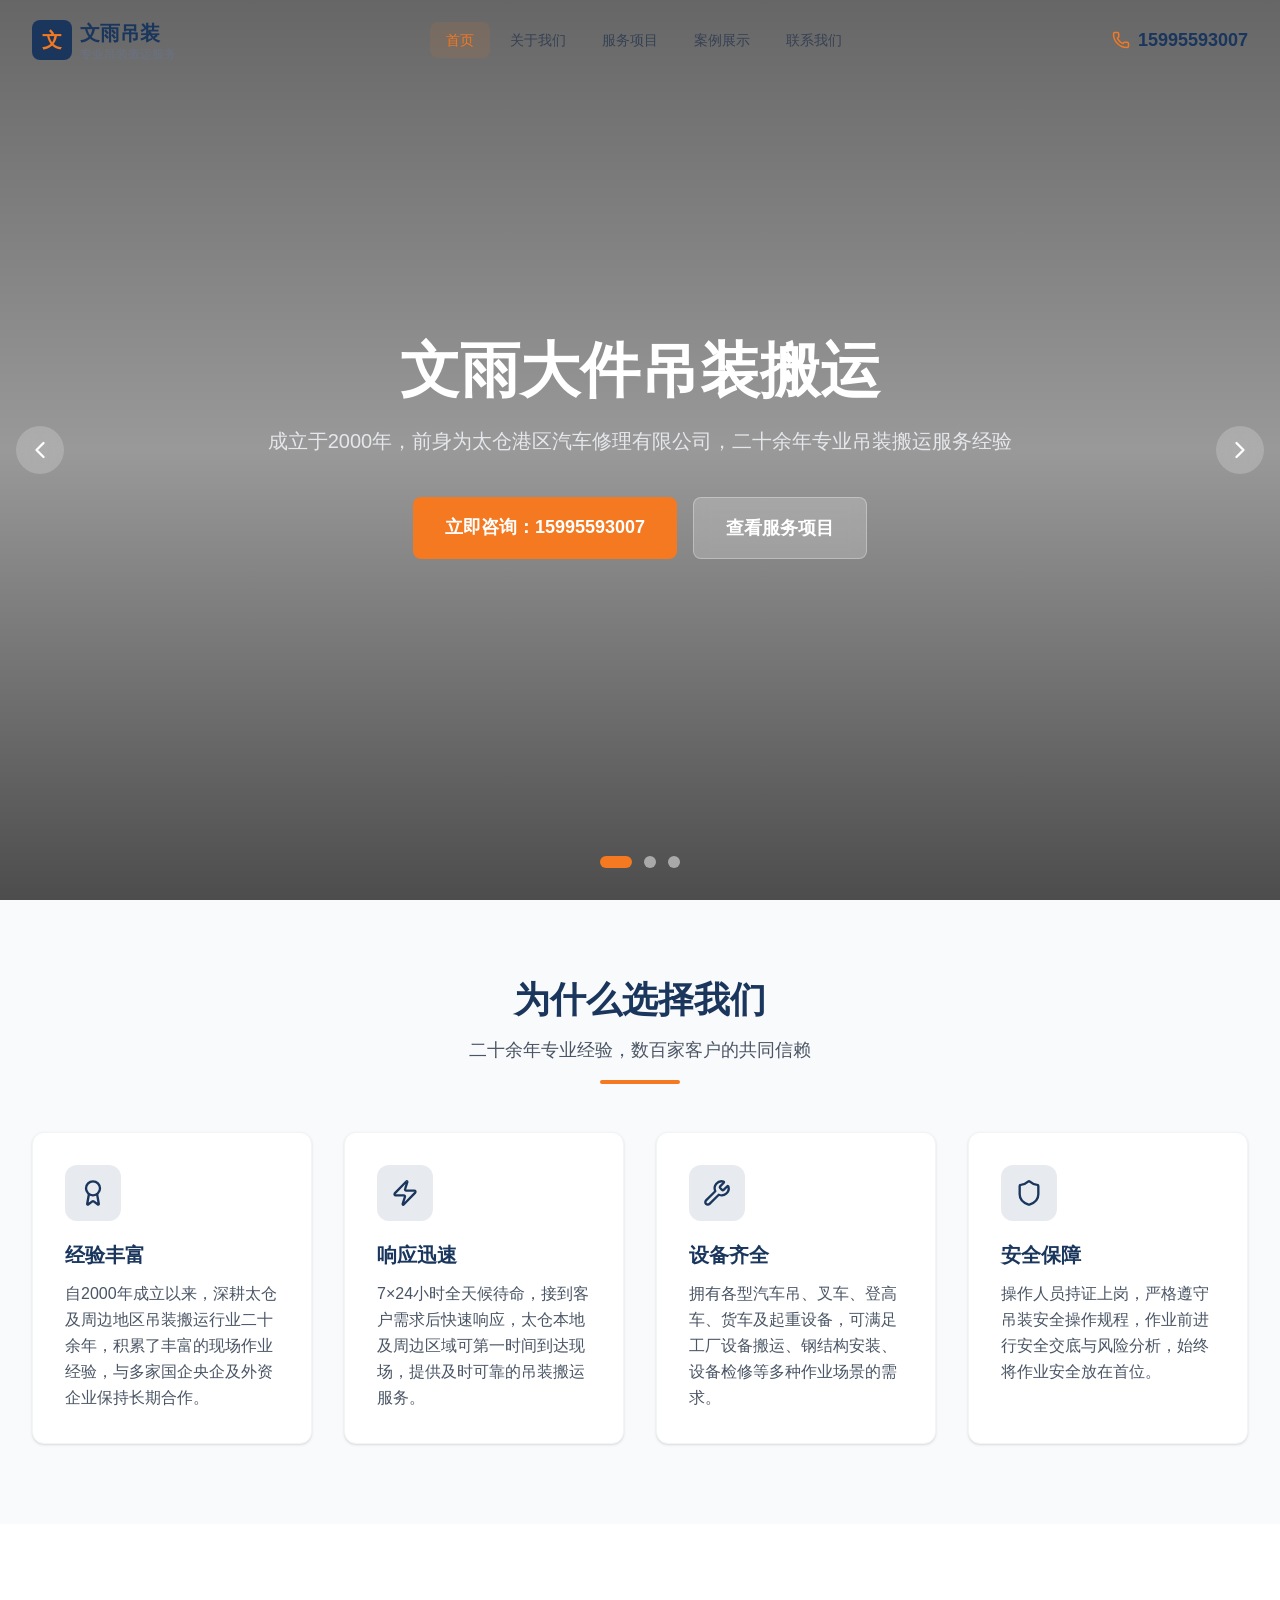
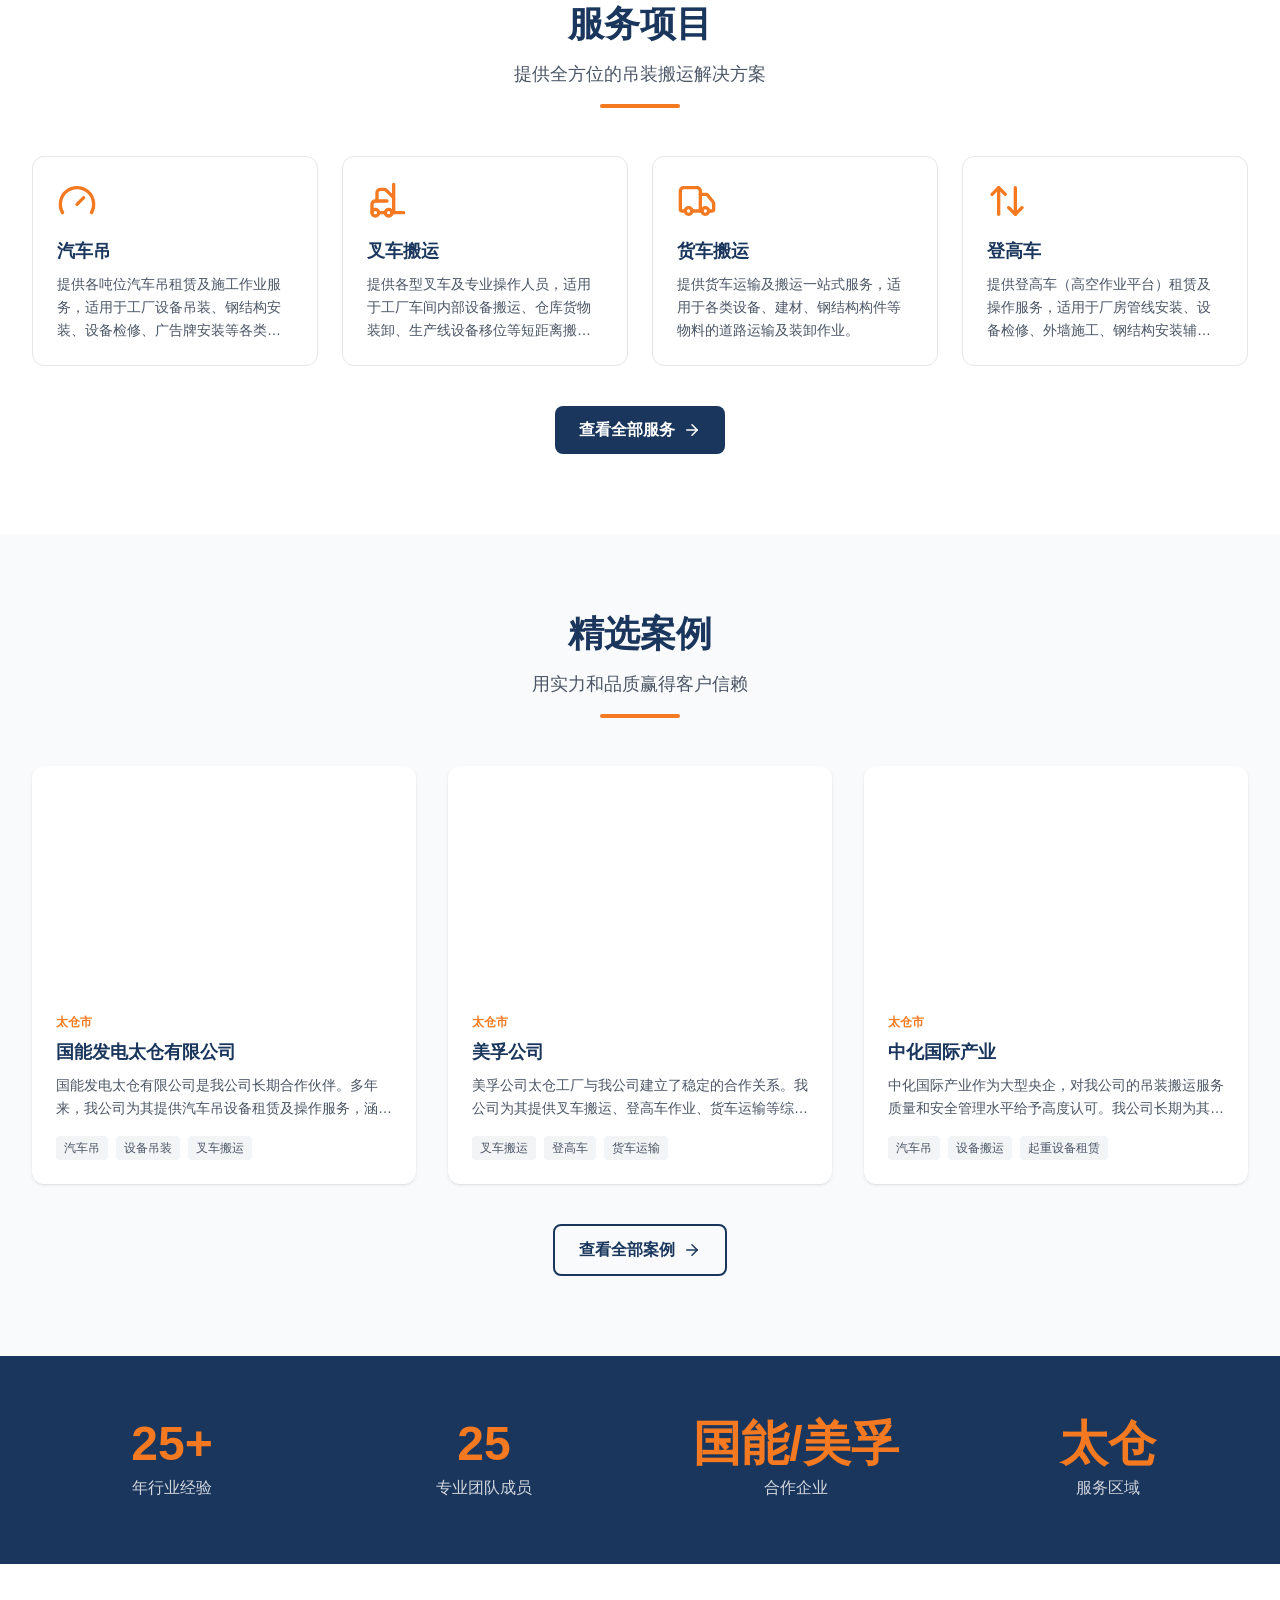
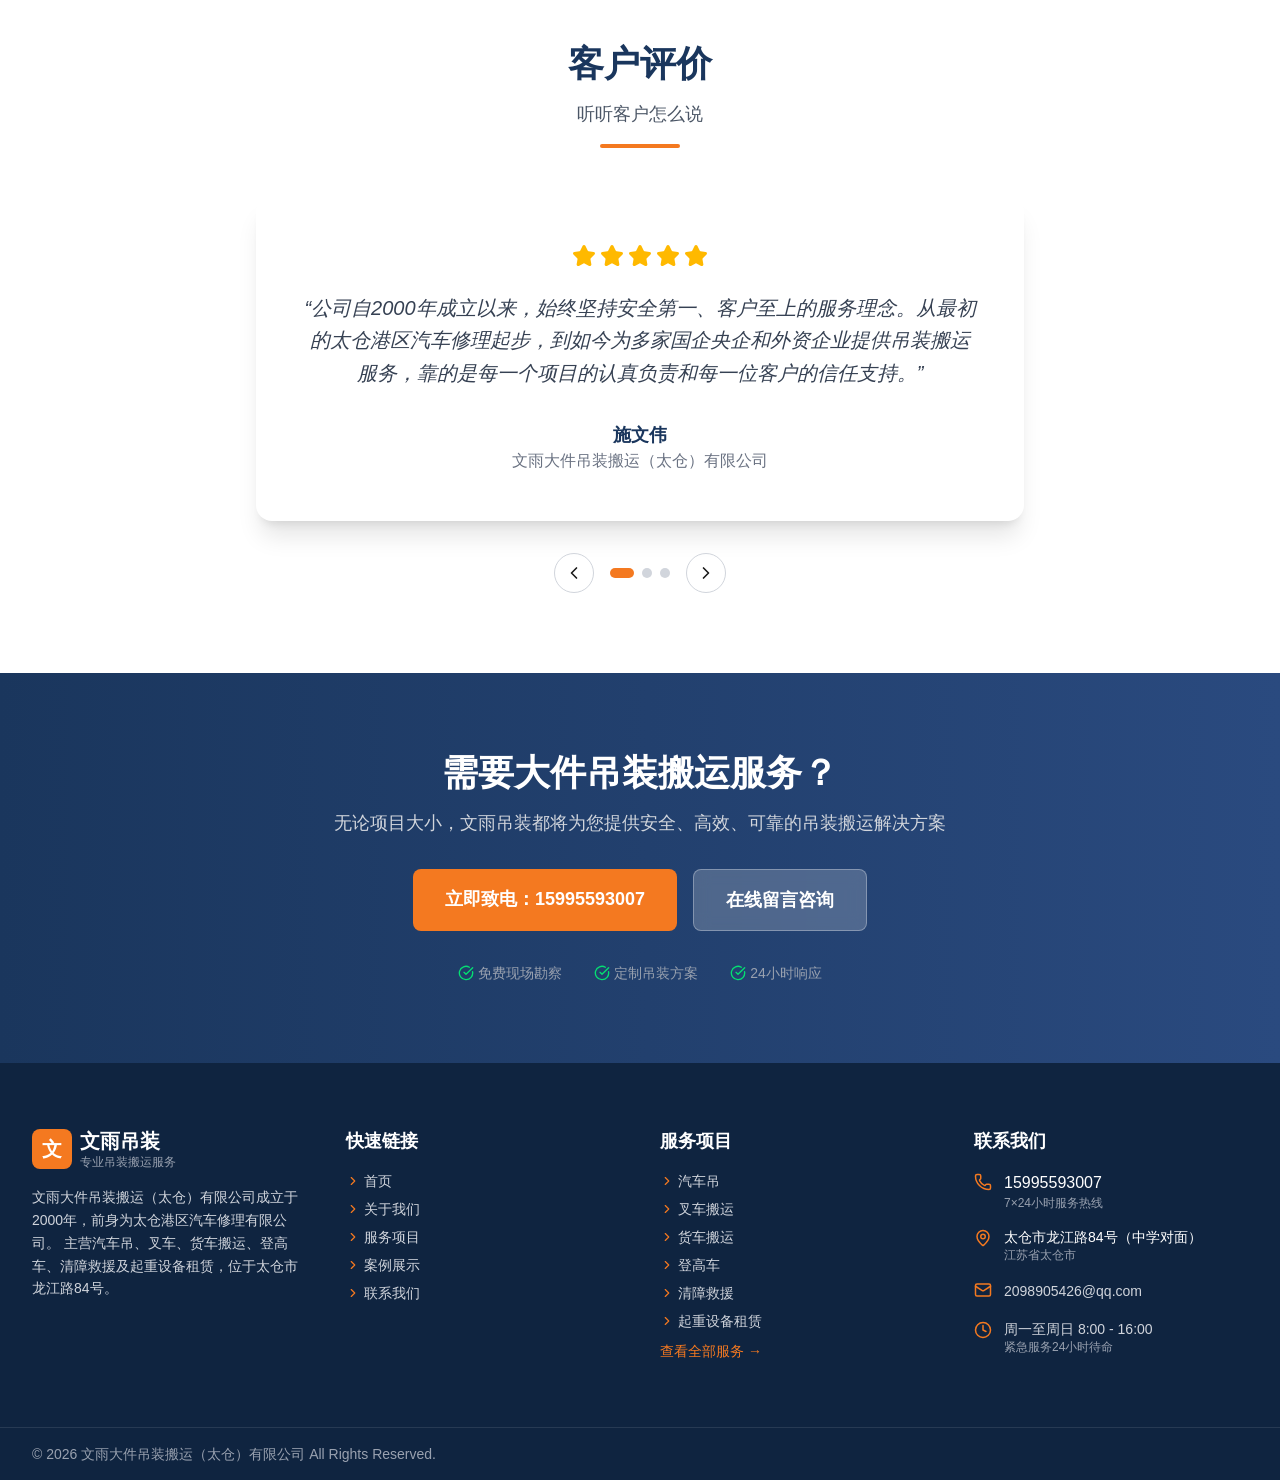
==== index.html @ 29e10db4 "网站上线 - 文雨大件吊装搬运（太仓）有限公司" ====
<!DOCTYPE html><html lang="zh-CN" class="geist_a71539c9-module__T19VSG__variable geist_mono_8d43a2aa-module__8Li5zG__variable h-full antialiased"><head><meta charSet="utf-8"/><meta name="viewport" content="width=device-width, initial-scale=1"/><link rel="preload" href="/_next/static/media/797e433ab948586e-s.p.09zddjkbdep5a.woff2" as="font" crossorigin="" type="font/woff2"/><link rel="preload" href="/_next/static/media/caa3a2e1cccd8315-s.p.09~u27dqhyhd6.woff2" as="font" crossorigin="" type="font/woff2"/><link rel="stylesheet" href="/_next/static/chunks/064t095-dpa0k.css" data-precedence="next"/><link rel="preload" as="script" fetchPriority="low" href="/_next/static/chunks/0h~lqnkna01or.js"/><script src="/_next/static/chunks/0pqt~8bl3ukh4.js" async=""></script><script src="/_next/static/chunks/07lhk_q6pmm3r.js" async=""></script><script src="/_next/static/chunks/02j8d7.9f.ryz.js" async=""></script><script src="/_next/static/chunks/turbopack-09-~vrn7.79ju.js" async=""></script><script src="/_next/static/chunks/07xyejp-w~dnj.js" async=""></script><script src="/_next/static/chunks/0d3shmwh5_nmn.js" async=""></script><script src="/_next/static/chunks/115yje5loj3.y.js" async=""></script><meta name="next-size-adjust" content=""/><title>文雨大件吊装搬运（太仓）有限公司 — 专业吊装搬运服务</title><meta name="description" content="文雨大件吊装搬运（太仓）有限公司，成立于2000年，前身为太仓港区汽车修理有限公司。主营汽车吊、叉车、货车搬运、登高车、清障救援及起重设备租赁，服务于国能发电、美孚、中化国际、旭川化学等企业。"/><meta name="author" content="文雨大件吊装搬运有限公司"/><meta name="keywords" content="吊装,搬运,起重机,汽车吊,设备搬运,工厂搬迁,钢结构安装,风电吊装"/><meta name="robots" content="index, follow"/><link rel="icon" href="/favicon.ico?favicon.0x3dzn~oxb6tn.ico" sizes="256x256" type="image/x-icon"/><script src="/_next/static/chunks/03~yq9q893hmn.js" noModule=""></script></head><body class="min-h-full flex flex-col"><div hidden=""><!--$--><!--/$--></div><header class="fixed top-0 left-0 right-0 z-50 transition-all duration-300 bg-transparent"><nav class="max-w-7xl mx-auto px-4 sm:px-6 lg:px-8"><div class="flex items-center justify-between h-16 lg:h-20"><a class="flex items-center gap-2 flex-shrink-0" href="/"><div class="w-10 h-10 bg-primary rounded-lg flex items-center justify-center"><span class="text-accent font-bold text-xl">文</span></div><div class="hidden sm:block"><span class="text-primary font-bold text-xl">文雨吊装</span><span class="text-gray-500 text-xs block leading-tight">专业吊装搬运服务</span></div></a><div class="hidden lg:flex items-center gap-1"><a class="px-4 py-2 rounded-lg text-sm font-medium transition-colors text-accent bg-accent/10" href="/">首页</a><a class="px-4 py-2 rounded-lg text-sm font-medium transition-colors text-gray-700 hover:text-primary hover:bg-gray-100" href="/about">关于我们</a><a class="px-4 py-2 rounded-lg text-sm font-medium transition-colors text-gray-700 hover:text-primary hover:bg-gray-100" href="/services">服务项目</a><a class="px-4 py-2 rounded-lg text-sm font-medium transition-colors text-gray-700 hover:text-primary hover:bg-gray-100" href="/projects">案例展示</a><a class="px-4 py-2 rounded-lg text-sm font-medium transition-colors text-gray-700 hover:text-primary hover:bg-gray-100" href="/contact">联系我们</a></div><div class="hidden lg:flex items-center gap-2 text-primary"><svg xmlns="http://www.w3.org/2000/svg" width="18" height="18" viewBox="0 0 24 24" fill="none" stroke="currentColor" stroke-width="2" stroke-linecap="round" stroke-linejoin="round" class="lucide lucide-phone text-accent" aria-hidden="true"><path d="M13.832 16.568a1 1 0 0 0 1.213-.303l.355-.465A2 2 0 0 1 17 15h3a2 2 0 0 1 2 2v3a2 2 0 0 1-2 2A18 18 0 0 1 2 4a2 2 0 0 1 2-2h3a2 2 0 0 1 2 2v3a2 2 0 0 1-.8 1.6l-.468.351a1 1 0 0 0-.292 1.233 14 14 0 0 0 6.392 6.384"></path></svg><a href="tel:15995593007" class="font-bold text-lg hover:text-accent transition-colors">15995593007</a></div><button class="lg:hidden p-2 rounded-lg hover:bg-gray-100 transition-colors" aria-label="打开菜单"><svg xmlns="http://www.w3.org/2000/svg" width="24" height="24" viewBox="0 0 24 24" fill="none" stroke="currentColor" stroke-width="2" stroke-linecap="round" stroke-linejoin="round" class="lucide lucide-menu" aria-hidden="true"><path d="M4 5h16"></path><path d="M4 12h16"></path><path d="M4 19h16"></path></svg></button></div></nav></header><main class="flex-1"><section class="relative h-screen min-h-[600px] max-h-[900px] overflow-hidden"><div class="absolute inset-0 transition-opacity duration-1000 opacity-100"><div class="absolute inset-0 bg-cover bg-center" style="background-image:url(https://images.unsplash.com/photo-1532601224476-15c79f2f7a51?w=1920&amp;h=800&amp;fit=crop)"></div><div class="absolute inset-0 bg-gradient-to-b from-black/60 via-black/40 to-black/70"></div></div><div class="absolute inset-0 transition-opacity duration-1000 opacity-0"><div class="absolute inset-0 bg-cover bg-center" style="background-image:url(https://images.unsplash.com/photo-1587293852726-70cdb56c2866?w=1920&amp;h=800&amp;fit=crop)"></div><div class="absolute inset-0 bg-gradient-to-b from-black/60 via-black/40 to-black/70"></div></div><div class="absolute inset-0 transition-opacity duration-1000 opacity-0"><div class="absolute inset-0 bg-cover bg-center" style="background-image:url(https://images.unsplash.com/photo-1541888946425-d81bb19240f5?w=1920&amp;h=800&amp;fit=crop)"></div><div class="absolute inset-0 bg-gradient-to-b from-black/60 via-black/40 to-black/70"></div></div><div class="relative z-10 h-full flex flex-col items-center justify-center text-white px-4"><h1 class="text-3xl sm:text-4xl md:text-5xl lg:text-6xl font-bold text-center mb-6 transition-all duration-700">文雨大件吊装搬运</h1><p class="text-base sm:text-lg md:text-xl text-gray-200 text-center max-w-3xl mb-10 leading-relaxed">成立于2000年，前身为太仓港区汽车修理有限公司，二十余年专业吊装搬运服务经验</p><div class="flex flex-col sm:flex-row gap-4"><a href="tel:15995593007" class="px-8 py-4 bg-accent hover:bg-accent-dark text-white font-bold rounded-lg transition-colors text-center text-lg">立即咨询：15995593007</a><a href="/services" class="px-8 py-4 bg-white/20 hover:bg-white/30 text-white font-bold rounded-lg backdrop-blur-sm transition-colors text-center text-lg border border-white/30">查看服务项目</a></div></div><button class="absolute left-4 top-1/2 -translate-y-1/2 z-20 w-12 h-12 bg-white/20 hover:bg-white/30 backdrop-blur-sm rounded-full flex items-center justify-center text-white transition-all" aria-label="上一张"><svg xmlns="http://www.w3.org/2000/svg" width="28" height="28" viewBox="0 0 24 24" fill="none" stroke="currentColor" stroke-width="2" stroke-linecap="round" stroke-linejoin="round" class="lucide lucide-chevron-left" aria-hidden="true"><path d="m15 18-6-6 6-6"></path></svg></button><button class="absolute right-4 top-1/2 -translate-y-1/2 z-20 w-12 h-12 bg-white/20 hover:bg-white/30 backdrop-blur-sm rounded-full flex items-center justify-center text-white transition-all" aria-label="下一张"><svg xmlns="http://www.w3.org/2000/svg" width="28" height="28" viewBox="0 0 24 24" fill="none" stroke="currentColor" stroke-width="2" stroke-linecap="round" stroke-linejoin="round" class="lucide lucide-chevron-right" aria-hidden="true"><path d="m9 18 6-6-6-6"></path></svg></button><div class="absolute bottom-8 left-1/2 -translate-x-1/2 z-20 flex gap-3"><button class="w-3 h-3 rounded-full transition-all bg-accent w-8" aria-label="跳转到第 1 张"></button><button class="w-3 h-3 rounded-full transition-all bg-white/50 hover:bg-white/80" aria-label="跳转到第 2 张"></button><button class="w-3 h-3 rounded-full transition-all bg-white/50 hover:bg-white/80" aria-label="跳转到第 3 张"></button></div></section><section class="py-20 bg-gray-50"><div class="max-w-7xl mx-auto px-4 sm:px-6 lg:px-8"><div class="mb-12 text-center"><h2 class="text-3xl md:text-4xl font-bold text-primary mb-4">为什么选择我们</h2><p class="text-gray-600 text-lg max-w-2xl mx-auto">二十余年专业经验，数百家客户的共同信赖</p><div class="mt-4 h-1 w-20 bg-accent rounded-full mx-auto"></div></div><div class="grid grid-cols-1 sm:grid-cols-2 lg:grid-cols-4 gap-8"><div class="bg-white rounded-xl p-8 shadow-sm hover:shadow-lg transition-shadow border border-gray-100 group"><div class="w-14 h-14 bg-primary/10 rounded-xl flex items-center justify-center mb-5 group-hover:bg-accent/10 transition-colors"><svg xmlns="http://www.w3.org/2000/svg" width="24" height="24" viewBox="0 0 24 24" fill="none" stroke="currentColor" stroke-width="2" stroke-linecap="round" stroke-linejoin="round" class="lucide lucide-award w-7 h-7 text-primary group-hover:text-accent transition-colors" aria-hidden="true"><path d="m15.477 12.89 1.515 8.526a.5.5 0 0 1-.81.47l-3.58-2.687a1 1 0 0 0-1.197 0l-3.586 2.686a.5.5 0 0 1-.81-.469l1.514-8.526"></path><circle cx="12" cy="8" r="6"></circle></svg></div><h3 class="text-xl font-bold text-primary mb-3">经验丰富</h3><p class="text-gray-600 leading-relaxed">自2000年成立以来，深耕太仓及周边地区吊装搬运行业二十余年，积累了丰富的现场作业经验，与多家国企央企及外资企业保持长期合作。</p></div><div class="bg-white rounded-xl p-8 shadow-sm hover:shadow-lg transition-shadow border border-gray-100 group"><div class="w-14 h-14 bg-primary/10 rounded-xl flex items-center justify-center mb-5 group-hover:bg-accent/10 transition-colors"><svg xmlns="http://www.w3.org/2000/svg" width="24" height="24" viewBox="0 0 24 24" fill="none" stroke="currentColor" stroke-width="2" stroke-linecap="round" stroke-linejoin="round" class="lucide lucide-zap w-7 h-7 text-primary group-hover:text-accent transition-colors" aria-hidden="true"><path d="M4 14a1 1 0 0 1-.78-1.63l9.9-10.2a.5.5 0 0 1 .86.46l-1.92 6.02A1 1 0 0 0 13 10h7a1 1 0 0 1 .78 1.63l-9.9 10.2a.5.5 0 0 1-.86-.46l1.92-6.02A1 1 0 0 0 11 14z"></path></svg></div><h3 class="text-xl font-bold text-primary mb-3">响应迅速</h3><p class="text-gray-600 leading-relaxed">7×24小时全天候待命，接到客户需求后快速响应，太仓本地及周边区域可第一时间到达现场，提供及时可靠的吊装搬运服务。</p></div><div class="bg-white rounded-xl p-8 shadow-sm hover:shadow-lg transition-shadow border border-gray-100 group"><div class="w-14 h-14 bg-primary/10 rounded-xl flex items-center justify-center mb-5 group-hover:bg-accent/10 transition-colors"><svg xmlns="http://www.w3.org/2000/svg" width="24" height="24" viewBox="0 0 24 24" fill="none" stroke="currentColor" stroke-width="2" stroke-linecap="round" stroke-linejoin="round" class="lucide lucide-wrench w-7 h-7 text-primary group-hover:text-accent transition-colors" aria-hidden="true"><path d="M14.7 6.3a1 1 0 0 0 0 1.4l1.6 1.6a1 1 0 0 0 1.4 0l3.106-3.105c.32-.322.863-.22.983.218a6 6 0 0 1-8.259 7.057l-7.91 7.91a1 1 0 0 1-2.999-3l7.91-7.91a6 6 0 0 1 7.057-8.259c.438.12.54.662.219.984z"></path></svg></div><h3 class="text-xl font-bold text-primary mb-3">设备齐全</h3><p class="text-gray-600 leading-relaxed">拥有各型汽车吊、叉车、登高车、货车及起重设备，可满足工厂设备搬运、钢结构安装、设备检修等多种作业场景的需求。</p></div><div class="bg-white rounded-xl p-8 shadow-sm hover:shadow-lg transition-shadow border border-gray-100 group"><div class="w-14 h-14 bg-primary/10 rounded-xl flex items-center justify-center mb-5 group-hover:bg-accent/10 transition-colors"><svg xmlns="http://www.w3.org/2000/svg" width="24" height="24" viewBox="0 0 24 24" fill="none" stroke="currentColor" stroke-width="2" stroke-linecap="round" stroke-linejoin="round" class="lucide lucide-shield w-7 h-7 text-primary group-hover:text-accent transition-colors" aria-hidden="true"><path d="M20 13c0 5-3.5 7.5-7.66 8.95a1 1 0 0 1-.67-.01C7.5 20.5 4 18 4 13V6a1 1 0 0 1 1-1c2 0 4.5-1.2 6.24-2.72a1.17 1.17 0 0 1 1.52 0C14.51 3.81 17 5 19 5a1 1 0 0 1 1 1z"></path></svg></div><h3 class="text-xl font-bold text-primary mb-3">安全保障</h3><p class="text-gray-600 leading-relaxed">操作人员持证上岗，严格遵守吊装安全操作规程，作业前进行安全交底与风险分析，始终将作业安全放在首位。</p></div></div></div></section><section class="py-20"><div class="max-w-7xl mx-auto px-4 sm:px-6 lg:px-8"><div class="mb-12 text-center"><h2 class="text-3xl md:text-4xl font-bold text-primary mb-4">服务项目</h2><p class="text-gray-600 text-lg max-w-2xl mx-auto">提供全方位的吊装搬运解决方案</p><div class="mt-4 h-1 w-20 bg-accent rounded-full mx-auto"></div></div><div class="grid grid-cols-1 sm:grid-cols-2 lg:grid-cols-4 gap-6"><a class="group bg-white rounded-xl p-6 border border-gray-200 hover:border-accent hover:shadow-lg transition-all" href="/services"><svg xmlns="http://www.w3.org/2000/svg" width="24" height="24" viewBox="0 0 24 24" fill="none" stroke="currentColor" stroke-width="2" stroke-linecap="round" stroke-linejoin="round" class="lucide lucide-gauge w-10 h-10 text-accent mb-4 group-hover:scale-110 transition-transform" aria-hidden="true"><path d="m12 14 4-4"></path><path d="M3.34 19a10 10 0 1 1 17.32 0"></path></svg><h3 class="text-lg font-bold text-primary mb-2 group-hover:text-accent transition-colors">汽车吊</h3><p class="text-gray-600 text-sm leading-relaxed line-clamp-3">提供各吨位汽车吊租赁及施工作业服务，适用于工厂设备吊装、钢结构安装、设备检修、广告牌安装等各类起重作业场景。</p></a><a class="group bg-white rounded-xl p-6 border border-gray-200 hover:border-accent hover:shadow-lg transition-all" href="/services"><svg xmlns="http://www.w3.org/2000/svg" width="24" height="24" viewBox="0 0 24 24" fill="none" stroke="currentColor" stroke-width="2" stroke-linecap="round" stroke-linejoin="round" class="lucide lucide-forklift w-10 h-10 text-accent mb-4 group-hover:scale-110 transition-transform" aria-hidden="true"><path d="M12 12H5a2 2 0 0 0-2 2v5"></path><path d="M15 19h7"></path><path d="M16 19V2"></path><path d="M6 12V7a2 2 0 0 1 2-2h2.172a2 2 0 0 1 1.414.586l3.828 3.828A2 2 0 0 1 16 10.828"></path><path d="M7 19h4"></path><circle cx="13" cy="19" r="2"></circle><circle cx="5" cy="19" r="2"></circle></svg><h3 class="text-lg font-bold text-primary mb-2 group-hover:text-accent transition-colors">叉车搬运</h3><p class="text-gray-600 text-sm leading-relaxed line-clamp-3">提供各型叉车及专业操作人员，适用于工厂车间内部设备搬运、仓库货物装卸、生产线设备移位等短距离搬运作业。</p></a><a class="group bg-white rounded-xl p-6 border border-gray-200 hover:border-accent hover:shadow-lg transition-all" href="/services"><svg xmlns="http://www.w3.org/2000/svg" width="24" height="24" viewBox="0 0 24 24" fill="none" stroke="currentColor" stroke-width="2" stroke-linecap="round" stroke-linejoin="round" class="lucide lucide-truck w-10 h-10 text-accent mb-4 group-hover:scale-110 transition-transform" aria-hidden="true"><path d="M14 18V6a2 2 0 0 0-2-2H4a2 2 0 0 0-2 2v11a1 1 0 0 0 1 1h2"></path><path d="M15 18H9"></path><path d="M19 18h2a1 1 0 0 0 1-1v-3.65a1 1 0 0 0-.22-.624l-3.48-4.35A1 1 0 0 0 17.52 8H14"></path><circle cx="17" cy="18" r="2"></circle><circle cx="7" cy="18" r="2"></circle></svg><h3 class="text-lg font-bold text-primary mb-2 group-hover:text-accent transition-colors">货车搬运</h3><p class="text-gray-600 text-sm leading-relaxed line-clamp-3">提供货车运输及搬运一站式服务，适用于各类设备、建材、钢结构构件等物料的道路运输及装卸作业。</p></a><a class="group bg-white rounded-xl p-6 border border-gray-200 hover:border-accent hover:shadow-lg transition-all" href="/services"><svg xmlns="http://www.w3.org/2000/svg" width="24" height="24" viewBox="0 0 24 24" fill="none" stroke="currentColor" stroke-width="2" stroke-linecap="round" stroke-linejoin="round" class="lucide lucide-arrow-up-down w-10 h-10 text-accent mb-4 group-hover:scale-110 transition-transform" aria-hidden="true"><path d="m21 16-4 4-4-4"></path><path d="M17 20V4"></path><path d="m3 8 4-4 4 4"></path><path d="M7 4v16"></path></svg><h3 class="text-lg font-bold text-primary mb-2 group-hover:text-accent transition-colors">登高车</h3><p class="text-gray-600 text-sm leading-relaxed line-clamp-3">提供登高车（高空作业平台）租赁及操作服务，适用于厂房管线安装、设备检修、外墙施工、钢结构安装辅助等高空作业场景。</p></a></div><div class="text-center mt-10"><a class="inline-flex items-center gap-2 px-6 py-3 bg-primary text-white font-bold rounded-lg hover:bg-primary-light transition-colors" href="/services">查看全部服务<svg xmlns="http://www.w3.org/2000/svg" width="18" height="18" viewBox="0 0 24 24" fill="none" stroke="currentColor" stroke-width="2" stroke-linecap="round" stroke-linejoin="round" class="lucide lucide-arrow-right" aria-hidden="true"><path d="M5 12h14"></path><path d="m12 5 7 7-7 7"></path></svg></a></div></div></section><section class="py-20 bg-gray-50"><div class="max-w-7xl mx-auto px-4 sm:px-6 lg:px-8"><div class="mb-12 text-center"><h2 class="text-3xl md:text-4xl font-bold text-primary mb-4">精选案例</h2><p class="text-gray-600 text-lg max-w-2xl mx-auto">用实力和品质赢得客户信赖</p><div class="mt-4 h-1 w-20 bg-accent rounded-full mx-auto"></div></div><div class="grid grid-cols-1 md:grid-cols-3 gap-8"><a class="group bg-white rounded-xl overflow-hidden shadow-sm hover:shadow-xl transition-all" href="/projects"><div class="h-56 overflow-hidden"><div class="h-full bg-cover bg-center group-hover:scale-110 transition-transform duration-500" style="background-image:url(https://images.unsplash.com/photo-1473341304170-971dccb5ac1e?w=800&amp;h=600&amp;fit=crop)"></div></div><div class="p-6"><div class="text-xs text-accent font-bold mb-2">太仓市</div><h3 class="text-lg font-bold text-primary mb-2 group-hover:text-accent transition-colors">国能发电太仓有限公司</h3><p class="text-gray-600 text-sm leading-relaxed line-clamp-2">国能发电太仓有限公司是我公司长期合作伙伴。多年来，我公司为其提供汽车吊设备租赁及操作服务，涵盖发电设备检修吊装、厂区设备搬运、管道安装辅助等多项作业内容，以安全可靠的作业质量获得客户持续信赖。</p><div class="mt-4 flex flex-wrap gap-2"><span class="text-xs bg-gray-100 text-gray-600 px-2 py-1 rounded">汽车吊</span><span class="text-xs bg-gray-100 text-gray-600 px-2 py-1 rounded">设备吊装</span><span class="text-xs bg-gray-100 text-gray-600 px-2 py-1 rounded">叉车搬运</span></div></div></a><a class="group bg-white rounded-xl overflow-hidden shadow-sm hover:shadow-xl transition-all" href="/projects"><div class="h-56 overflow-hidden"><div class="h-full bg-cover bg-center group-hover:scale-110 transition-transform duration-500" style="background-image:url(https://images.unsplash.com/photo-1513828583688-c52646db42da?w=800&amp;h=600&amp;fit=crop)"></div></div><div class="p-6"><div class="text-xs text-accent font-bold mb-2">太仓市</div><h3 class="text-lg font-bold text-primary mb-2 group-hover:text-accent transition-colors">美孚公司</h3><p class="text-gray-600 text-sm leading-relaxed line-clamp-2">美孚公司太仓工厂与我公司建立了稳定的合作关系。我公司为其提供叉车搬运、登高车作业、货车运输等综合吊装搬运服务，配合工厂日常设备维护、生产线调整及仓储物流等作业需求。</p><div class="mt-4 flex flex-wrap gap-2"><span class="text-xs bg-gray-100 text-gray-600 px-2 py-1 rounded">叉车搬运</span><span class="text-xs bg-gray-100 text-gray-600 px-2 py-1 rounded">登高车</span><span class="text-xs bg-gray-100 text-gray-600 px-2 py-1 rounded">货车运输</span></div></div></a><a class="group bg-white rounded-xl overflow-hidden shadow-sm hover:shadow-xl transition-all" href="/projects"><div class="h-56 overflow-hidden"><div class="h-full bg-cover bg-center group-hover:scale-110 transition-transform duration-500" style="background-image:url(https://images.unsplash.com/photo-1587293852726-70cdb56c2866?w=800&amp;h=600&amp;fit=crop)"></div></div><div class="p-6"><div class="text-xs text-accent font-bold mb-2">太仓市</div><h3 class="text-lg font-bold text-primary mb-2 group-hover:text-accent transition-colors">中化国际产业</h3><p class="text-gray-600 text-sm leading-relaxed line-clamp-2">中化国际产业作为大型央企，对我公司的吊装搬运服务质量和安全管理水平给予高度认可。我公司长期为其太仓基地提供汽车吊作业、设备搬运及起重设备租赁服务，在多次设备大修和生产线改造项目中圆满完成任务。</p><div class="mt-4 flex flex-wrap gap-2"><span class="text-xs bg-gray-100 text-gray-600 px-2 py-1 rounded">汽车吊</span><span class="text-xs bg-gray-100 text-gray-600 px-2 py-1 rounded">设备搬运</span><span class="text-xs bg-gray-100 text-gray-600 px-2 py-1 rounded">起重设备租赁</span></div></div></a></div><div class="text-center mt-10"><a class="inline-flex items-center gap-2 px-6 py-3 border-2 border-primary text-primary font-bold rounded-lg hover:bg-primary hover:text-white transition-colors" href="/projects">查看全部案例<svg xmlns="http://www.w3.org/2000/svg" width="18" height="18" viewBox="0 0 24 24" fill="none" stroke="currentColor" stroke-width="2" stroke-linecap="round" stroke-linejoin="round" class="lucide lucide-arrow-right" aria-hidden="true"><path d="M5 12h14"></path><path d="m12 5 7 7-7 7"></path></svg></a></div></div></section><section class="py-16 bg-primary"><div class="max-w-7xl mx-auto px-4 sm:px-6 lg:px-8"><div class="grid grid-cols-2 lg:grid-cols-4 gap-8"><div class="text-center"><div class="text-4xl md:text-5xl font-bold text-accent mb-2">25+</div><div class="text-gray-300">年行业经验</div></div><div class="text-center"><div class="text-4xl md:text-5xl font-bold text-accent mb-2">25</div><div class="text-gray-300">专业团队成员</div></div><div class="text-center"><div class="text-4xl md:text-5xl font-bold text-accent mb-2">国能/美孚</div><div class="text-gray-300">合作企业</div></div><div class="text-center"><div class="text-4xl md:text-5xl font-bold text-accent mb-2">太仓</div><div class="text-gray-300">服务区域</div></div></div></div></section><section class="py-20"><div class="max-w-7xl mx-auto px-4 sm:px-6 lg:px-8"><div class="mb-12 text-center"><h2 class="text-3xl md:text-4xl font-bold text-primary mb-4">客户评价</h2><p class="text-gray-600 text-lg max-w-2xl mx-auto">听听客户怎么说</p><div class="mt-4 h-1 w-20 bg-accent rounded-full mx-auto"></div></div><div class="relative max-w-3xl mx-auto"><div class="bg-white rounded-2xl shadow-xl p-8 md:p-12 text-center"><div class="flex justify-center gap-1 mb-6"><svg xmlns="http://www.w3.org/2000/svg" width="24" height="24" viewBox="0 0 24 24" fill="none" stroke="currentColor" stroke-width="2" stroke-linecap="round" stroke-linejoin="round" class="lucide lucide-star fill-amber-400 text-amber-400" aria-hidden="true"><path d="M11.525 2.295a.53.53 0 0 1 .95 0l2.31 4.679a2.123 2.123 0 0 0 1.595 1.16l5.166.756a.53.53 0 0 1 .294.904l-3.736 3.638a2.123 2.123 0 0 0-.611 1.878l.882 5.14a.53.53 0 0 1-.771.56l-4.618-2.428a2.122 2.122 0 0 0-1.973 0L6.396 21.01a.53.53 0 0 1-.77-.56l.881-5.139a2.122 2.122 0 0 0-.611-1.879L2.16 9.795a.53.53 0 0 1 .294-.906l5.165-.755a2.122 2.122 0 0 0 1.597-1.16z"></path></svg><svg xmlns="http://www.w3.org/2000/svg" width="24" height="24" viewBox="0 0 24 24" fill="none" stroke="currentColor" stroke-width="2" stroke-linecap="round" stroke-linejoin="round" class="lucide lucide-star fill-amber-400 text-amber-400" aria-hidden="true"><path d="M11.525 2.295a.53.53 0 0 1 .95 0l2.31 4.679a2.123 2.123 0 0 0 1.595 1.16l5.166.756a.53.53 0 0 1 .294.904l-3.736 3.638a2.123 2.123 0 0 0-.611 1.878l.882 5.14a.53.53 0 0 1-.771.56l-4.618-2.428a2.122 2.122 0 0 0-1.973 0L6.396 21.01a.53.53 0 0 1-.77-.56l.881-5.139a2.122 2.122 0 0 0-.611-1.879L2.16 9.795a.53.53 0 0 1 .294-.906l5.165-.755a2.122 2.122 0 0 0 1.597-1.16z"></path></svg><svg xmlns="http://www.w3.org/2000/svg" width="24" height="24" viewBox="0 0 24 24" fill="none" stroke="currentColor" stroke-width="2" stroke-linecap="round" stroke-linejoin="round" class="lucide lucide-star fill-amber-400 text-amber-400" aria-hidden="true"><path d="M11.525 2.295a.53.53 0 0 1 .95 0l2.31 4.679a2.123 2.123 0 0 0 1.595 1.16l5.166.756a.53.53 0 0 1 .294.904l-3.736 3.638a2.123 2.123 0 0 0-.611 1.878l.882 5.14a.53.53 0 0 1-.771.56l-4.618-2.428a2.122 2.122 0 0 0-1.973 0L6.396 21.01a.53.53 0 0 1-.77-.56l.881-5.139a2.122 2.122 0 0 0-.611-1.879L2.16 9.795a.53.53 0 0 1 .294-.906l5.165-.755a2.122 2.122 0 0 0 1.597-1.16z"></path></svg><svg xmlns="http://www.w3.org/2000/svg" width="24" height="24" viewBox="0 0 24 24" fill="none" stroke="currentColor" stroke-width="2" stroke-linecap="round" stroke-linejoin="round" class="lucide lucide-star fill-amber-400 text-amber-400" aria-hidden="true"><path d="M11.525 2.295a.53.53 0 0 1 .95 0l2.31 4.679a2.123 2.123 0 0 0 1.595 1.16l5.166.756a.53.53 0 0 1 .294.904l-3.736 3.638a2.123 2.123 0 0 0-.611 1.878l.882 5.14a.53.53 0 0 1-.771.56l-4.618-2.428a2.122 2.122 0 0 0-1.973 0L6.396 21.01a.53.53 0 0 1-.77-.56l.881-5.139a2.122 2.122 0 0 0-.611-1.879L2.16 9.795a.53.53 0 0 1 .294-.906l5.165-.755a2.122 2.122 0 0 0 1.597-1.16z"></path></svg><svg xmlns="http://www.w3.org/2000/svg" width="24" height="24" viewBox="0 0 24 24" fill="none" stroke="currentColor" stroke-width="2" stroke-linecap="round" stroke-linejoin="round" class="lucide lucide-star fill-amber-400 text-amber-400" aria-hidden="true"><path d="M11.525 2.295a.53.53 0 0 1 .95 0l2.31 4.679a2.123 2.123 0 0 0 1.595 1.16l5.166.756a.53.53 0 0 1 .294.904l-3.736 3.638a2.123 2.123 0 0 0-.611 1.878l.882 5.14a.53.53 0 0 1-.771.56l-4.618-2.428a2.122 2.122 0 0 0-1.973 0L6.396 21.01a.53.53 0 0 1-.77-.56l.881-5.139a2.122 2.122 0 0 0-.611-1.879L2.16 9.795a.53.53 0 0 1 .294-.906l5.165-.755a2.122 2.122 0 0 0 1.597-1.16z"></path></svg></div><blockquote class="text-lg md:text-xl text-gray-700 leading-relaxed mb-8 italic">“<!-- -->公司自2000年成立以来，始终坚持安全第一、客户至上的服务理念。从最初的太仓港区汽车修理起步，到如今为多家国企央企和外资企业提供吊装搬运服务，靠的是每一个项目的认真负责和每一位客户的信任支持。<!-- -->”</blockquote><div><p class="font-bold text-primary text-lg">施文伟</p><p class="text-gray-500">文雨大件吊装搬运（太仓）有限公司</p></div></div><div class="flex justify-center items-center gap-4 mt-8"><button class="w-10 h-10 rounded-full border border-gray-300 flex items-center justify-center hover:bg-primary hover:text-white hover:border-primary transition-all" aria-label="上一条评价"><svg xmlns="http://www.w3.org/2000/svg" width="20" height="20" viewBox="0 0 24 24" fill="none" stroke="currentColor" stroke-width="2" stroke-linecap="round" stroke-linejoin="round" class="lucide lucide-chevron-left" aria-hidden="true"><path d="m15 18-6-6 6-6"></path></svg></button><div class="flex gap-2"><button class="w-2.5 h-2.5 rounded-full transition-all bg-accent w-6" aria-label="第 1 条评价"></button><button class="w-2.5 h-2.5 rounded-full transition-all bg-gray-300" aria-label="第 2 条评价"></button><button class="w-2.5 h-2.5 rounded-full transition-all bg-gray-300" aria-label="第 3 条评价"></button></div><button class="w-10 h-10 rounded-full border border-gray-300 flex items-center justify-center hover:bg-primary hover:text-white hover:border-primary transition-all" aria-label="下一条评价"><svg xmlns="http://www.w3.org/2000/svg" width="20" height="20" viewBox="0 0 24 24" fill="none" stroke="currentColor" stroke-width="2" stroke-linecap="round" stroke-linejoin="round" class="lucide lucide-chevron-right" aria-hidden="true"><path d="m9 18 6-6-6-6"></path></svg></button></div></div></div></section><section class="py-20 bg-gradient-to-r from-primary to-primary-light"><div class="max-w-4xl mx-auto px-4 sm:px-6 lg:px-8 text-center text-white"><h2 class="text-3xl md:text-4xl font-bold mb-4">需要大件吊装搬运服务？</h2><p class="text-lg text-gray-300 mb-8">无论项目大小，文雨吊装都将为您提供安全、高效、可靠的吊装搬运解决方案</p><div class="flex flex-col sm:flex-row gap-4 justify-center"><a href="tel:15995593007" class="px-8 py-4 bg-accent hover:bg-accent-dark text-white font-bold rounded-lg transition-colors text-lg">立即致电：15995593007</a><a href="/contact" class="px-8 py-4 bg-white/20 hover:bg-white/30 text-white font-bold rounded-lg backdrop-blur-sm border border-white/30 transition-colors text-lg">在线留言咨询</a></div><div class="mt-8 flex items-center justify-center gap-8 text-sm text-gray-400"><span class="flex items-center gap-1"><svg xmlns="http://www.w3.org/2000/svg" width="16" height="16" viewBox="0 0 24 24" fill="none" stroke="currentColor" stroke-width="2" stroke-linecap="round" stroke-linejoin="round" class="lucide lucide-circle-check-big text-green-400" aria-hidden="true"><path d="M21.801 10A10 10 0 1 1 17 3.335"></path><path d="m9 11 3 3L22 4"></path></svg>免费现场勘察</span><span class="flex items-center gap-1"><svg xmlns="http://www.w3.org/2000/svg" width="16" height="16" viewBox="0 0 24 24" fill="none" stroke="currentColor" stroke-width="2" stroke-linecap="round" stroke-linejoin="round" class="lucide lucide-circle-check-big text-green-400" aria-hidden="true"><path d="M21.801 10A10 10 0 1 1 17 3.335"></path><path d="m9 11 3 3L22 4"></path></svg>定制吊装方案</span><span class="flex items-center gap-1"><svg xmlns="http://www.w3.org/2000/svg" width="16" height="16" viewBox="0 0 24 24" fill="none" stroke="currentColor" stroke-width="2" stroke-linecap="round" stroke-linejoin="round" class="lucide lucide-circle-check-big text-green-400" aria-hidden="true"><path d="M21.801 10A10 10 0 1 1 17 3.335"></path><path d="m9 11 3 3L22 4"></path></svg>24小时响应</span></div></div></section><!--$--><!--/$--></main><footer class="bg-primary-dark text-gray-300"><div class="max-w-7xl mx-auto px-4 sm:px-6 lg:px-8 py-16"><div class="grid grid-cols-1 sm:grid-cols-2 lg:grid-cols-4 gap-10"><div><div class="flex items-center gap-2 mb-4"><div class="w-10 h-10 bg-accent rounded-lg flex items-center justify-center"><span class="text-white font-bold text-xl">文</span></div><div><span class="text-white font-bold text-xl">文雨吊装</span><span class="text-gray-400 text-xs block leading-tight">专业吊装搬运服务</span></div></div><p class="text-sm leading-relaxed mb-4">文雨大件吊装搬运（太仓）有限公司成立于2000年，前身为太仓港区汽车修理有限公司。 主营汽车吊、叉车、货车搬运、登高车、清障救援及起重设备租赁，位于太仓市龙江路84号。</p></div><div><h4 class="text-white font-bold text-lg mb-4">快速链接</h4><ul class="space-y-2"><li><a class="flex items-center gap-1 text-sm hover:text-accent transition-colors group" href="/"><svg xmlns="http://www.w3.org/2000/svg" width="14" height="14" viewBox="0 0 24 24" fill="none" stroke="currentColor" stroke-width="2" stroke-linecap="round" stroke-linejoin="round" class="lucide lucide-chevron-right text-accent group-hover:translate-x-1 transition-transform" aria-hidden="true"><path d="m9 18 6-6-6-6"></path></svg>首页</a></li><li><a class="flex items-center gap-1 text-sm hover:text-accent transition-colors group" href="/about"><svg xmlns="http://www.w3.org/2000/svg" width="14" height="14" viewBox="0 0 24 24" fill="none" stroke="currentColor" stroke-width="2" stroke-linecap="round" stroke-linejoin="round" class="lucide lucide-chevron-right text-accent group-hover:translate-x-1 transition-transform" aria-hidden="true"><path d="m9 18 6-6-6-6"></path></svg>关于我们</a></li><li><a class="flex items-center gap-1 text-sm hover:text-accent transition-colors group" href="/services"><svg xmlns="http://www.w3.org/2000/svg" width="14" height="14" viewBox="0 0 24 24" fill="none" stroke="currentColor" stroke-width="2" stroke-linecap="round" stroke-linejoin="round" class="lucide lucide-chevron-right text-accent group-hover:translate-x-1 transition-transform" aria-hidden="true"><path d="m9 18 6-6-6-6"></path></svg>服务项目</a></li><li><a class="flex items-center gap-1 text-sm hover:text-accent transition-colors group" href="/projects"><svg xmlns="http://www.w3.org/2000/svg" width="14" height="14" viewBox="0 0 24 24" fill="none" stroke="currentColor" stroke-width="2" stroke-linecap="round" stroke-linejoin="round" class="lucide lucide-chevron-right text-accent group-hover:translate-x-1 transition-transform" aria-hidden="true"><path d="m9 18 6-6-6-6"></path></svg>案例展示</a></li><li><a class="flex items-center gap-1 text-sm hover:text-accent transition-colors group" href="/contact"><svg xmlns="http://www.w3.org/2000/svg" width="14" height="14" viewBox="0 0 24 24" fill="none" stroke="currentColor" stroke-width="2" stroke-linecap="round" stroke-linejoin="round" class="lucide lucide-chevron-right text-accent group-hover:translate-x-1 transition-transform" aria-hidden="true"><path d="m9 18 6-6-6-6"></path></svg>联系我们</a></li></ul></div><div><h4 class="text-white font-bold text-lg mb-4">服务项目</h4><ul class="space-y-2"><li><a class="flex items-center gap-1 text-sm hover:text-accent transition-colors group" href="/services"><svg xmlns="http://www.w3.org/2000/svg" width="14" height="14" viewBox="0 0 24 24" fill="none" stroke="currentColor" stroke-width="2" stroke-linecap="round" stroke-linejoin="round" class="lucide lucide-chevron-right text-accent group-hover:translate-x-1 transition-transform" aria-hidden="true"><path d="m9 18 6-6-6-6"></path></svg>汽车吊</a></li><li><a class="flex items-center gap-1 text-sm hover:text-accent transition-colors group" href="/services"><svg xmlns="http://www.w3.org/2000/svg" width="14" height="14" viewBox="0 0 24 24" fill="none" stroke="currentColor" stroke-width="2" stroke-linecap="round" stroke-linejoin="round" class="lucide lucide-chevron-right text-accent group-hover:translate-x-1 transition-transform" aria-hidden="true"><path d="m9 18 6-6-6-6"></path></svg>叉车搬运</a></li><li><a class="flex items-center gap-1 text-sm hover:text-accent transition-colors group" href="/services"><svg xmlns="http://www.w3.org/2000/svg" width="14" height="14" viewBox="0 0 24 24" fill="none" stroke="currentColor" stroke-width="2" stroke-linecap="round" stroke-linejoin="round" class="lucide lucide-chevron-right text-accent group-hover:translate-x-1 transition-transform" aria-hidden="true"><path d="m9 18 6-6-6-6"></path></svg>货车搬运</a></li><li><a class="flex items-center gap-1 text-sm hover:text-accent transition-colors group" href="/services"><svg xmlns="http://www.w3.org/2000/svg" width="14" height="14" viewBox="0 0 24 24" fill="none" stroke="currentColor" stroke-width="2" stroke-linecap="round" stroke-linejoin="round" class="lucide lucide-chevron-right text-accent group-hover:translate-x-1 transition-transform" aria-hidden="true"><path d="m9 18 6-6-6-6"></path></svg>登高车</a></li><li><a class="flex items-center gap-1 text-sm hover:text-accent transition-colors group" href="/services"><svg xmlns="http://www.w3.org/2000/svg" width="14" height="14" viewBox="0 0 24 24" fill="none" stroke="currentColor" stroke-width="2" stroke-linecap="round" stroke-linejoin="round" class="lucide lucide-chevron-right text-accent group-hover:translate-x-1 transition-transform" aria-hidden="true"><path d="m9 18 6-6-6-6"></path></svg>清障救援</a></li><li><a class="flex items-center gap-1 text-sm hover:text-accent transition-colors group" href="/services"><svg xmlns="http://www.w3.org/2000/svg" width="14" height="14" viewBox="0 0 24 24" fill="none" stroke="currentColor" stroke-width="2" stroke-linecap="round" stroke-linejoin="round" class="lucide lucide-chevron-right text-accent group-hover:translate-x-1 transition-transform" aria-hidden="true"><path d="m9 18 6-6-6-6"></path></svg>起重设备租赁</a></li><li><a class="text-accent text-sm hover:underline font-medium" href="/services">查看全部服务 →</a></li></ul></div><div><h4 class="text-white font-bold text-lg mb-4">联系我们</h4><ul class="space-y-4"><li class="flex items-start gap-3"><svg xmlns="http://www.w3.org/2000/svg" width="18" height="18" viewBox="0 0 24 24" fill="none" stroke="currentColor" stroke-width="2" stroke-linecap="round" stroke-linejoin="round" class="lucide lucide-phone text-accent flex-shrink-0 mt-0.5" aria-hidden="true"><path d="M13.832 16.568a1 1 0 0 0 1.213-.303l.355-.465A2 2 0 0 1 17 15h3a2 2 0 0 1 2 2v3a2 2 0 0 1-2 2A18 18 0 0 1 2 4a2 2 0 0 1 2-2h3a2 2 0 0 1 2 2v3a2 2 0 0 1-.8 1.6l-.468.351a1 1 0 0 0-.292 1.233 14 14 0 0 0 6.392 6.384"></path></svg><div><p class="text-white font-medium">15995593007</p><p class="text-xs text-gray-400">7×24小时服务热线</p></div></li><li class="flex items-start gap-3"><svg xmlns="http://www.w3.org/2000/svg" width="18" height="18" viewBox="0 0 24 24" fill="none" stroke="currentColor" stroke-width="2" stroke-linecap="round" stroke-linejoin="round" class="lucide lucide-map-pin text-accent flex-shrink-0 mt-0.5" aria-hidden="true"><path d="M20 10c0 4.993-5.539 10.193-7.399 11.799a1 1 0 0 1-1.202 0C9.539 20.193 4 14.993 4 10a8 8 0 0 1 16 0"></path><circle cx="12" cy="10" r="3"></circle></svg><div><p class="text-white text-sm">太仓市龙江路84号（中学对面）</p><p class="text-xs text-gray-400">江苏省太仓市</p></div></li><li class="flex items-start gap-3"><svg xmlns="http://www.w3.org/2000/svg" width="18" height="18" viewBox="0 0 24 24" fill="none" stroke="currentColor" stroke-width="2" stroke-linecap="round" stroke-linejoin="round" class="lucide lucide-mail text-accent flex-shrink-0 mt-0.5" aria-hidden="true"><path d="m22 7-8.991 5.727a2 2 0 0 1-2.009 0L2 7"></path><rect x="2" y="4" width="20" height="16" rx="2"></rect></svg><div><a href="mailto:2098905426@qq.com" class="text-sm hover:text-accent transition-colors">2098905426@qq.com</a></div></li><li class="flex items-start gap-3"><svg xmlns="http://www.w3.org/2000/svg" width="18" height="18" viewBox="0 0 24 24" fill="none" stroke="currentColor" stroke-width="2" stroke-linecap="round" stroke-linejoin="round" class="lucide lucide-clock text-accent flex-shrink-0 mt-0.5" aria-hidden="true"><circle cx="12" cy="12" r="10"></circle><path d="M12 6v6l4 2"></path></svg><div><p class="text-sm">周一至周日 8:00 - 16:00</p><p class="text-xs text-gray-400">紧急服务24小时待命</p></div></li></ul></div></div></div><div class="border-t border-white/10"><div class="max-w-7xl mx-auto px-4 sm:px-6 lg:px-8 py-4 flex flex-col sm:flex-row items-center justify-between gap-2 text-sm text-gray-400"><p>© 2026 文雨大件吊装搬运（太仓）有限公司 All Rights Reserved.</p></div></div></footer><a href="tel:15995593007" class="lg:hidden fixed right-4 bottom-24 z-40 w-14 h-14 bg-accent text-white rounded-full shadow-lg flex items-center justify-center hover:bg-accent-dark transition-all hover:scale-110 active:scale-95" aria-label="拨打电话"><svg xmlns="http://www.w3.org/2000/svg" width="24" height="24" viewBox="0 0 24 24" fill="none" stroke="currentColor" stroke-width="2" stroke-linecap="round" stroke-linejoin="round" class="lucide lucide-phone animate-pulse" aria-hidden="true"><path d="M13.832 16.568a1 1 0 0 0 1.213-.303l.355-.465A2 2 0 0 1 17 15h3a2 2 0 0 1 2 2v3a2 2 0 0 1-2 2A18 18 0 0 1 2 4a2 2 0 0 1 2-2h3a2 2 0 0 1 2 2v3a2 2 0 0 1-.8 1.6l-.468.351a1 1 0 0 0-.292 1.233 14 14 0 0 0 6.392 6.384"></path></svg></a><script src="/_next/static/chunks/0h~lqnkna01or.js" id="_R_" async=""></script><script>(self.__next_f=self.__next_f||[]).push([0])</script><script>self.__next_f.push([1,"1:\"$Sreact.fragment\"\n2:I[45678,[\"/_next/static/chunks/07xyejp-w~dnj.js\",\"/_next/static/chunks/0d3shmwh5_nmn.js\"],\"default\"]\n3:I[39756,[\"/_next/static/chunks/07xyejp-w~dnj.js\",\"/_next/static/chunks/0d3shmwh5_nmn.js\"],\"default\"]\n4:I[37457,[\"/_next/static/chunks/07xyejp-w~dnj.js\",\"/_next/static/chunks/0d3shmwh5_nmn.js\"],\"default\"]\n5:I[22016,[\"/_next/static/chunks/07xyejp-w~dnj.js\",\"/_next/static/chunks/0d3shmwh5_nmn.js\",\"/_next/static/chunks/115yje5loj3.y.js\"],\"\"]\n6:I[5014,[\"/_next/static/chunks/07xyejp-w~dnj.js\",\"/_next/static/chunks/0d3shmwh5_nmn.js\",\"/_next/static/chunks/115yje5loj3.y.js\"],\"default\"]\nf:I[68027,[\"/_next/static/chunks/07xyejp-w~dnj.js\",\"/_next/static/chunks/0d3shmwh5_nmn.js\"],\"default\",1]\n:HL[\"/_next/static/chunks/064t095-dpa0k.css\",\"style\"]\n:HL[\"/_next/static/media/797e433ab948586e-s.p.09zddjkbdep5a.woff2\",\"font\",{\"crossOrigin\":\"\",\"type\":\"font/woff2\"}]\n:HL[\"/_next/static/media/caa3a2e1cccd8315-s.p.09~u27dqhyhd6.woff2\",\"font\",{\"crossOrigin\":\"\",\"type\":\"font/woff2\"}]\n"])</script><script>self.__next_f.push([1,"0:{\"P\":null,\"c\":[\"\",\"\"],\"q\":\"\",\"i\":false,\"f\":[[[\"\",{\"children\":[\"__PAGE__\",{}]},\"$undefined\",\"$undefined\",16],[[\"$\",\"$1\",\"c\",{\"children\":[[[\"$\",\"link\",\"0\",{\"rel\":\"stylesheet\",\"href\":\"/_next/static/chunks/064t095-dpa0k.css\",\"precedence\":\"next\",\"crossOrigin\":\"$undefined\",\"nonce\":\"$undefined\"}],[\"$\",\"script\",\"script-0\",{\"src\":\"/_next/static/chunks/07xyejp-w~dnj.js\",\"async\":true,\"nonce\":\"$undefined\"}],[\"$\",\"script\",\"script-1\",{\"src\":\"/_next/static/chunks/0d3shmwh5_nmn.js\",\"async\":true,\"nonce\":\"$undefined\"}]],[\"$\",\"html\",null,{\"lang\":\"zh-CN\",\"className\":\"geist_a71539c9-module__T19VSG__variable geist_mono_8d43a2aa-module__8Li5zG__variable h-full antialiased\",\"children\":[\"$\",\"body\",null,{\"className\":\"min-h-full flex flex-col\",\"children\":[[\"$\",\"$L2\",null,{}],[\"$\",\"main\",null,{\"className\":\"flex-1\",\"children\":[\"$\",\"$L3\",null,{\"parallelRouterKey\":\"children\",\"error\":\"$undefined\",\"errorStyles\":\"$undefined\",\"errorScripts\":\"$undefined\",\"template\":[\"$\",\"$L4\",null,{}],\"templateStyles\":\"$undefined\",\"templateScripts\":\"$undefined\",\"notFound\":[[[\"$\",\"title\",null,{\"children\":\"404: This page could not be found.\"}],[\"$\",\"div\",null,{\"style\":{\"fontFamily\":\"system-ui,\\\"Segoe UI\\\",Roboto,Helvetica,Arial,sans-serif,\\\"Apple Color Emoji\\\",\\\"Segoe UI Emoji\\\"\",\"height\":\"100vh\",\"textAlign\":\"center\",\"display\":\"flex\",\"flexDirection\":\"column\",\"alignItems\":\"center\",\"justifyContent\":\"center\"},\"children\":[\"$\",\"div\",null,{\"children\":[[\"$\",\"style\",null,{\"dangerouslySetInnerHTML\":{\"__html\":\"body{color:#000;background:#fff;margin:0}.next-error-h1{border-right:1px solid rgba(0,0,0,.3)}@media (prefers-color-scheme:dark){body{color:#fff;background:#000}.next-error-h1{border-right:1px solid rgba(255,255,255,.3)}}\"}}],[\"$\",\"h1\",null,{\"className\":\"next-error-h1\",\"style\":{\"display\":\"inline-block\",\"margin\":\"0 20px 0 0\",\"padding\":\"0 23px 0 0\",\"fontSize\":24,\"fontWeight\":500,\"verticalAlign\":\"top\",\"lineHeight\":\"49px\"},\"children\":404}],[\"$\",\"div\",null,{\"style\":{\"display\":\"inline-block\"},\"children\":[\"$\",\"h2\",null,{\"style\":{\"fontSize\":14,\"fontWeight\":400,\"lineHeight\":\"49px\",\"margin\":0},\"children\":\"This page could not be found.\"}]}]]}]}]],[]],\"forbidden\":\"$undefined\",\"unauthorized\":\"$undefined\"}]}],[\"$\",\"footer\",null,{\"className\":\"bg-primary-dark text-gray-300\",\"children\":[[\"$\",\"div\",null,{\"className\":\"max-w-7xl mx-auto px-4 sm:px-6 lg:px-8 py-16\",\"children\":[\"$\",\"div\",null,{\"className\":\"grid grid-cols-1 sm:grid-cols-2 lg:grid-cols-4 gap-10\",\"children\":[[\"$\",\"div\",null,{\"children\":[[\"$\",\"div\",null,{\"className\":\"flex items-center gap-2 mb-4\",\"children\":[[\"$\",\"div\",null,{\"className\":\"w-10 h-10 bg-accent rounded-lg flex items-center justify-center\",\"children\":[\"$\",\"span\",null,{\"className\":\"text-white font-bold text-xl\",\"children\":\"文\"}]}],[\"$\",\"div\",null,{\"children\":[[\"$\",\"span\",null,{\"className\":\"text-white font-bold text-xl\",\"children\":\"文雨吊装\"}],[\"$\",\"span\",null,{\"className\":\"text-gray-400 text-xs block leading-tight\",\"children\":\"专业吊装搬运服务\"}]]}]]}],[\"$\",\"p\",null,{\"className\":\"text-sm leading-relaxed mb-4\",\"children\":\"文雨大件吊装搬运（太仓）有限公司成立于2000年，前身为太仓港区汽车修理有限公司。 主营汽车吊、叉车、货车搬运、登高车、清障救援及起重设备租赁，位于太仓市龙江路84号。\"}]]}],[\"$\",\"div\",null,{\"children\":[[\"$\",\"h4\",null,{\"className\":\"text-white font-bold text-lg mb-4\",\"children\":\"快速链接\"}],[\"$\",\"ul\",null,{\"className\":\"space-y-2\",\"children\":[[\"$\",\"li\",\"/\",{\"children\":[\"$\",\"$L5\",null,{\"href\":\"/\",\"className\":\"flex items-center gap-1 text-sm hover:text-accent transition-colors group\",\"children\":[[\"$\",\"$L6\",null,{\"ref\":\"$undefined\",\"iconNode\":[[\"path\",{\"d\":\"m9 18 6-6-6-6\",\"key\":\"mthhwq\"}]],\"className\":\"lucide-chevron-right text-accent group-hover:translate-x-1 transition-transform\",\"size\":14}],\"首页\"]}]}],[\"$\",\"li\",\"/about\",{\"children\":[\"$\",\"$L5\",null,{\"href\":\"/about\",\"className\":\"flex items-center gap-1 text-sm hover:text-accent transition-colors group\",\"children\":[[\"$\",\"$L6\",null,{\"ref\":\"$undefined\",\"iconNode\":\"$0:f:0:1:0:props:children:1:props:children:props:children:2:props:children:0:props:children:props:children:1:props:children:1:props:children:0:props:children:props:children:0:props:iconNode\",\"className\":\"lucide-chevron-right text-accent group-hover:translate-x-1 transition-transform\",\"size\":14}],\"关于我们\"]}]}],[\"$\",\"li\",\"/services\",{\"children\":[\"$\",\"$L5\",null,{\"href\":\"/services\",\"className\":\"flex items-center gap-1 text-sm hover:text-accent transition-colors group\",\"children\":[[\"$\",\"$L6\",null,{\"ref\":\"$undefined\",\"iconNode\":\"$0:f:0:1:0:props:children:1:props:children:props:children:2:props:children:0:props:children:props:children:1:props:children:1:props:children:0:props:children:props:children:0:props:iconNode\",\"className\":\"lucide-chevron-right text-accent group-hover:translate-x-1 transition-transform\",\"size\":14}],\"服务项目\"]}]}],[\"$\",\"li\",\"/projects\",{\"children\":[\"$\",\"$L5\",null,{\"href\":\"/projects\",\"className\":\"flex items-center gap-1 text-sm hover:text-accent transition-colors group\",\"children\":[[\"$\",\"$L6\",null,{\"ref\":\"$undefined\",\"iconNode\":\"$0:f:0:1:0:props:children:1:props:children:props:children:2:props:children:0:props:children:props:children:1:props:children:1:props:children:0:props:children:props:children:0:props:iconNode\",\"className\":\"lucide-chevron-right text-accent group-hover:translate-x-1 transition-transform\",\"size\":14}],\"案例展示\"]}]}],\"$L7\"]}]]}],\"$L8\",\"$L9\"]}]}],\"$La\"]}],\"$Lb\",\"$Lc\"]}]}]]}],{\"children\":[\"$Ld\",{},null,false,null]},null,false,null],\"$Le\",false]],\"m\":\"$undefined\",\"G\":[\"$f\",[\"$L10\"]],\"S\":true,\"h\":null,\"s\":\"$undefined\",\"l\":\"$undefined\",\"p\":\"$undefined\",\"d\":\"$undefined\",\"b\":\"Zm_D09S4iwQrY73cHO5_T\"}\n"])</script><script>self.__next_f.push([1,"11:I[6336,[\"/_next/static/chunks/07xyejp-w~dnj.js\",\"/_next/static/chunks/0d3shmwh5_nmn.js\"],\"default\"]\n12:I[90715,[\"/_next/static/chunks/07xyejp-w~dnj.js\",\"/_next/static/chunks/0d3shmwh5_nmn.js\"],\"default\"]\n13:I[36727,[\"/_next/static/chunks/07xyejp-w~dnj.js\",\"/_next/static/chunks/0d3shmwh5_nmn.js\",\"/_next/static/chunks/115yje5loj3.y.js\"],\"default\"]\n1c:I[97367,[\"/_next/static/chunks/07xyejp-w~dnj.js\",\"/_next/static/chunks/0d3shmwh5_nmn.js\"],\"ViewportBoundary\"]\n1e:I[97367,[\"/_next/static/chunks/07xyejp-w~dnj.js\",\"/_next/static/chunks/0d3shmwh5_nmn.js\"],\"MetadataBoundary\"]\n1f:\"$Sreact.suspense\"\n7:[\"$\",\"li\",\"/contact\",{\"children\":[\"$\",\"$L5\",null,{\"href\":\"/contact\",\"className\":\"flex items-center gap-1 text-sm hover:text-accent transition-colors group\",\"children\":[[\"$\",\"$L6\",null,{\"ref\":\"$undefined\",\"iconNode\":\"$0:f:0:1:0:props:children:1:props:children:props:children:2:props:children:0:props:children:props:children:1:props:children:1:props:children:0:props:children:props:children:0:props:iconNode\",\"className\":\"lucide-chevron-right text-accent group-hover:translate-x-1 transition-transform\",\"size\":14}],\"联系我们\"]}]}]\n"])</script><script>self.__next_f.push([1,"8:[\"$\",\"div\",null,{\"children\":[[\"$\",\"h4\",null,{\"className\":\"text-white font-bold text-lg mb-4\",\"children\":\"服务项目\"}],[\"$\",\"ul\",null,{\"className\":\"space-y-2\",\"children\":[[[\"$\",\"li\",\"truck-crane\",{\"children\":[\"$\",\"$L5\",null,{\"href\":\"/services\",\"className\":\"flex items-center gap-1 text-sm hover:text-accent transition-colors group\",\"children\":[[\"$\",\"$L6\",null,{\"ref\":\"$undefined\",\"iconNode\":\"$0:f:0:1:0:props:children:1:props:children:props:children:2:props:children:0:props:children:props:children:1:props:children:1:props:children:0:props:children:props:children:0:props:iconNode\",\"className\":\"lucide-chevron-right text-accent group-hover:translate-x-1 transition-transform\",\"size\":14}],\"汽车吊\"]}]}],[\"$\",\"li\",\"forklift\",{\"children\":[\"$\",\"$L5\",null,{\"href\":\"/services\",\"className\":\"flex items-center gap-1 text-sm hover:text-accent transition-colors group\",\"children\":[[\"$\",\"$L6\",null,{\"ref\":\"$undefined\",\"iconNode\":\"$0:f:0:1:0:props:children:1:props:children:props:children:2:props:children:0:props:children:props:children:1:props:children:1:props:children:0:props:children:props:children:0:props:iconNode\",\"className\":\"lucide-chevron-right text-accent group-hover:translate-x-1 transition-transform\",\"size\":14}],\"叉车搬运\"]}]}],[\"$\",\"li\",\"truck-transport\",{\"children\":[\"$\",\"$L5\",null,{\"href\":\"/services\",\"className\":\"flex items-center gap-1 text-sm hover:text-accent transition-colors group\",\"children\":[[\"$\",\"$L6\",null,{\"ref\":\"$undefined\",\"iconNode\":\"$0:f:0:1:0:props:children:1:props:children:props:children:2:props:children:0:props:children:props:children:1:props:children:1:props:children:0:props:children:props:children:0:props:iconNode\",\"className\":\"lucide-chevron-right text-accent group-hover:translate-x-1 transition-transform\",\"size\":14}],\"货车搬运\"]}]}],[\"$\",\"li\",\"aerial-platform\",{\"children\":[\"$\",\"$L5\",null,{\"href\":\"/services\",\"className\":\"flex items-center gap-1 text-sm hover:text-accent transition-colors group\",\"children\":[[\"$\",\"$L6\",null,{\"ref\":\"$undefined\",\"iconNode\":\"$0:f:0:1:0:props:children:1:props:children:props:children:2:props:children:0:props:children:props:children:1:props:children:1:props:children:0:props:children:props:children:0:props:iconNode\",\"className\":\"lucide-chevron-right text-accent group-hover:translate-x-1 transition-transform\",\"size\":14}],\"登高车\"]}]}],[\"$\",\"li\",\"rescue-recovery\",{\"children\":[\"$\",\"$L5\",null,{\"href\":\"/services\",\"className\":\"flex items-center gap-1 text-sm hover:text-accent transition-colors group\",\"children\":[[\"$\",\"$L6\",null,{\"ref\":\"$undefined\",\"iconNode\":\"$0:f:0:1:0:props:children:1:props:children:props:children:2:props:children:0:props:children:props:children:1:props:children:1:props:children:0:props:children:props:children:0:props:iconNode\",\"className\":\"lucide-chevron-right text-accent group-hover:translate-x-1 transition-transform\",\"size\":14}],\"清障救援\"]}]}],[\"$\",\"li\",\"equipment-rental\",{\"children\":[\"$\",\"$L5\",null,{\"href\":\"/services\",\"className\":\"flex items-center gap-1 text-sm hover:text-accent transition-colors group\",\"children\":[[\"$\",\"$L6\",null,{\"ref\":\"$undefined\",\"iconNode\":\"$0:f:0:1:0:props:children:1:props:children:props:children:2:props:children:0:props:children:props:children:1:props:children:1:props:children:0:props:children:props:children:0:props:iconNode\",\"className\":\"lucide-chevron-right text-accent group-hover:translate-x-1 transition-transform\",\"size\":14}],\"起重设备租赁\"]}]}]],[\"$\",\"li\",null,{\"children\":[\"$\",\"$L5\",null,{\"href\":\"/services\",\"className\":\"text-accent text-sm hover:underline font-medium\",\"children\":\"查看全部服务 →\"}]}]]}]]}]\n"])</script><script>self.__next_f.push([1,"9:[\"$\",\"div\",null,{\"children\":[[\"$\",\"h4\",null,{\"className\":\"text-white font-bold text-lg mb-4\",\"children\":\"联系我们\"}],[\"$\",\"ul\",null,{\"className\":\"space-y-4\",\"children\":[[\"$\",\"li\",null,{\"className\":\"flex items-start gap-3\",\"children\":[[\"$\",\"$L6\",null,{\"ref\":\"$undefined\",\"iconNode\":[[\"path\",{\"d\":\"M13.832 16.568a1 1 0 0 0 1.213-.303l.355-.465A2 2 0 0 1 17 15h3a2 2 0 0 1 2 2v3a2 2 0 0 1-2 2A18 18 0 0 1 2 4a2 2 0 0 1 2-2h3a2 2 0 0 1 2 2v3a2 2 0 0 1-.8 1.6l-.468.351a1 1 0 0 0-.292 1.233 14 14 0 0 0 6.392 6.384\",\"key\":\"9njp5v\"}]],\"className\":\"lucide-phone text-accent flex-shrink-0 mt-0.5\",\"size\":18}],[\"$\",\"div\",null,{\"children\":[[\"$\",\"p\",null,{\"className\":\"text-white font-medium\",\"children\":\"15995593007\"}],[\"$\",\"p\",null,{\"className\":\"text-xs text-gray-400\",\"children\":\"7×24小时服务热线\"}]]}]]}],[\"$\",\"li\",null,{\"className\":\"flex items-start gap-3\",\"children\":[[\"$\",\"$L6\",null,{\"ref\":\"$undefined\",\"iconNode\":[[\"path\",{\"d\":\"M20 10c0 4.993-5.539 10.193-7.399 11.799a1 1 0 0 1-1.202 0C9.539 20.193 4 14.993 4 10a8 8 0 0 1 16 0\",\"key\":\"1r0f0z\"}],[\"circle\",{\"cx\":\"12\",\"cy\":\"10\",\"r\":\"3\",\"key\":\"ilqhr7\"}]],\"className\":\"lucide-map-pin text-accent flex-shrink-0 mt-0.5\",\"size\":18}],[\"$\",\"div\",null,{\"children\":[[\"$\",\"p\",null,{\"className\":\"text-white text-sm\",\"children\":\"太仓市龙江路84号（中学对面）\"}],[\"$\",\"p\",null,{\"className\":\"text-xs text-gray-400\",\"children\":\"江苏省太仓市\"}]]}]]}],[\"$\",\"li\",null,{\"className\":\"flex items-start gap-3\",\"children\":[[\"$\",\"$L6\",null,{\"ref\":\"$undefined\",\"iconNode\":[[\"path\",{\"d\":\"m22 7-8.991 5.727a2 2 0 0 1-2.009 0L2 7\",\"key\":\"132q7q\"}],[\"rect\",{\"x\":\"2\",\"y\":\"4\",\"width\":\"20\",\"height\":\"16\",\"rx\":\"2\",\"key\":\"izxlao\"}]],\"className\":\"lucide-mail text-accent flex-shrink-0 mt-0.5\",\"size\":18}],[\"$\",\"div\",null,{\"children\":[\"$\",\"a\",null,{\"href\":\"mailto:2098905426@qq.com\",\"className\":\"text-sm hover:text-accent transition-colors\",\"children\":\"2098905426@qq.com\"}]}]]}],[\"$\",\"li\",null,{\"className\":\"flex items-start gap-3\",\"children\":[[\"$\",\"$L6\",null,{\"ref\":\"$undefined\",\"iconNode\":[[\"circle\",{\"cx\":\"12\",\"cy\":\"12\",\"r\":\"10\",\"key\":\"1mglay\"}],[\"path\",{\"d\":\"M12 6v6l4 2\",\"key\":\"mmk7yg\"}]],\"className\":\"lucide-clock text-accent flex-shrink-0 mt-0.5\",\"size\":18}],[\"$\",\"div\",null,{\"children\":[[\"$\",\"p\",null,{\"className\":\"text-sm\",\"children\":\"周一至周日 8:00 - 16:00\"}],[\"$\",\"p\",null,{\"className\":\"text-xs text-gray-400\",\"children\":\"紧急服务24小时待命\"}]]}]]}]]}]]}]\n"])</script><script>self.__next_f.push([1,"a:[\"$\",\"div\",null,{\"className\":\"border-t border-white/10\",\"children\":[\"$\",\"div\",null,{\"className\":\"max-w-7xl mx-auto px-4 sm:px-6 lg:px-8 py-4 flex flex-col sm:flex-row items-center justify-between gap-2 text-sm text-gray-400\",\"children\":[\"$\",\"p\",null,{\"children\":\"© 2026 文雨大件吊装搬运（太仓）有限公司 All Rights Reserved.\"}]}]}]\nb:[\"$\",\"$L11\",null,{}]\nc:[\"$\",\"$L12\",null,{}]\n"])</script><script>self.__next_f.push([1,"d:[\"$\",\"$1\",\"c\",{\"children\":[[[\"$\",\"$L13\",null,{}],[\"$\",\"section\",null,{\"className\":\"py-20 bg-gray-50\",\"children\":[\"$\",\"div\",null,{\"className\":\"max-w-7xl mx-auto px-4 sm:px-6 lg:px-8\",\"children\":[[\"$\",\"div\",null,{\"className\":\"mb-12 text-center\",\"children\":[[\"$\",\"h2\",null,{\"className\":\"text-3xl md:text-4xl font-bold text-primary mb-4\",\"children\":\"为什么选择我们\"}],[\"$\",\"p\",null,{\"className\":\"text-gray-600 text-lg max-w-2xl mx-auto\",\"children\":\"二十余年专业经验，数百家客户的共同信赖\"}],[\"$\",\"div\",null,{\"className\":\"mt-4 h-1 w-20 bg-accent rounded-full mx-auto\"}]]}],[\"$\",\"div\",null,{\"className\":\"grid grid-cols-1 sm:grid-cols-2 lg:grid-cols-4 gap-8\",\"children\":[[\"$\",\"div\",\"经验丰富\",{\"className\":\"bg-white rounded-xl p-8 shadow-sm hover:shadow-lg transition-shadow border border-gray-100 group\",\"children\":[[\"$\",\"div\",null,{\"className\":\"w-14 h-14 bg-primary/10 rounded-xl flex items-center justify-center mb-5 group-hover:bg-accent/10 transition-colors\",\"children\":[\"$\",\"$L6\",null,{\"ref\":\"$undefined\",\"iconNode\":[[\"path\",{\"d\":\"m15.477 12.89 1.515 8.526a.5.5 0 0 1-.81.47l-3.58-2.687a1 1 0 0 0-1.197 0l-3.586 2.686a.5.5 0 0 1-.81-.469l1.514-8.526\",\"key\":\"1yiouv\"}],[\"circle\",{\"cx\":\"12\",\"cy\":\"8\",\"r\":\"6\",\"key\":\"1vp47v\"}]],\"className\":\"lucide-award w-7 h-7 text-primary group-hover:text-accent transition-colors\"}]}],[\"$\",\"h3\",null,{\"className\":\"text-xl font-bold text-primary mb-3\",\"children\":\"经验丰富\"}],[\"$\",\"p\",null,{\"className\":\"text-gray-600 leading-relaxed\",\"children\":\"自2000年成立以来，深耕太仓及周边地区吊装搬运行业二十余年，积累了丰富的现场作业经验，与多家国企央企及外资企业保持长期合作。\"}]]}],[\"$\",\"div\",\"响应迅速\",{\"className\":\"bg-white rounded-xl p-8 shadow-sm hover:shadow-lg transition-shadow border border-gray-100 group\",\"children\":[[\"$\",\"div\",null,{\"className\":\"w-14 h-14 bg-primary/10 rounded-xl flex items-center justify-center mb-5 group-hover:bg-accent/10 transition-colors\",\"children\":[\"$\",\"$L6\",null,{\"ref\":\"$undefined\",\"iconNode\":[[\"path\",{\"d\":\"M4 14a1 1 0 0 1-.78-1.63l9.9-10.2a.5.5 0 0 1 .86.46l-1.92 6.02A1 1 0 0 0 13 10h7a1 1 0 0 1 .78 1.63l-9.9 10.2a.5.5 0 0 1-.86-.46l1.92-6.02A1 1 0 0 0 11 14z\",\"key\":\"1xq2db\"}]],\"className\":\"lucide-zap w-7 h-7 text-primary group-hover:text-accent transition-colors\"}]}],[\"$\",\"h3\",null,{\"className\":\"text-xl font-bold text-primary mb-3\",\"children\":\"响应迅速\"}],[\"$\",\"p\",null,{\"className\":\"text-gray-600 leading-relaxed\",\"children\":\"7×24小时全天候待命，接到客户需求后快速响应，太仓本地及周边区域可第一时间到达现场，提供及时可靠的吊装搬运服务。\"}]]}],[\"$\",\"div\",\"设备齐全\",{\"className\":\"bg-white rounded-xl p-8 shadow-sm hover:shadow-lg transition-shadow border border-gray-100 group\",\"children\":[[\"$\",\"div\",null,{\"className\":\"w-14 h-14 bg-primary/10 rounded-xl flex items-center justify-center mb-5 group-hover:bg-accent/10 transition-colors\",\"children\":[\"$\",\"$L6\",null,{\"ref\":\"$undefined\",\"iconNode\":[[\"path\",{\"d\":\"M14.7 6.3a1 1 0 0 0 0 1.4l1.6 1.6a1 1 0 0 0 1.4 0l3.106-3.105c.32-.322.863-.22.983.218a6 6 0 0 1-8.259 7.057l-7.91 7.91a1 1 0 0 1-2.999-3l7.91-7.91a6 6 0 0 1 7.057-8.259c.438.12.54.662.219.984z\",\"key\":\"1ngwbx\"}]],\"className\":\"lucide-wrench w-7 h-7 text-primary group-hover:text-accent transition-colors\"}]}],[\"$\",\"h3\",null,{\"className\":\"text-xl font-bold text-primary mb-3\",\"children\":\"设备齐全\"}],[\"$\",\"p\",null,{\"className\":\"text-gray-600 leading-relaxed\",\"children\":\"拥有各型汽车吊、叉车、登高车、货车及起重设备，可满足工厂设备搬运、钢结构安装、设备检修等多种作业场景的需求。\"}]]}],[\"$\",\"div\",\"安全保障\",{\"className\":\"bg-white rounded-xl p-8 shadow-sm hover:shadow-lg transition-shadow border border-gray-100 group\",\"children\":[[\"$\",\"div\",null,{\"className\":\"w-14 h-14 bg-primary/10 rounded-xl flex items-center justify-center mb-5 group-hover:bg-accent/10 transition-colors\",\"children\":[\"$\",\"$L6\",null,{\"ref\":\"$undefined\",\"iconNode\":[[\"path\",{\"d\":\"M20 13c0 5-3.5 7.5-7.66 8.95a1 1 0 0 1-.67-.01C7.5 20.5 4 18 4 13V6a1 1 0 0 1 1-1c2 0 4.5-1.2 6.24-2.72a1.17 1.17 0 0 1 1.52 0C14.51 3.81 17 5 19 5a1 1 0 0 1 1 1z\",\"key\":\"oel41y\"}]],\"className\":\"lucide-shield w-7 h-7 text-primary group-hover:text-accent transition-colors\"}]}],[\"$\",\"h3\",null,{\"className\":\"text-xl font-bold text-primary mb-3\",\"children\":\"安全保障\"}],\"$L14\"]}]]}]]}]}],\"$L15\",\"$L16\",\"$L17\",\"$L18\",\"$L19\"],[\"$L1a\"],\"$L1b\"]}]\n"])</script><script>self.__next_f.push([1,"e:[\"$\",\"$1\",\"h\",{\"children\":[null,[\"$\",\"$L1c\",null,{\"children\":\"$L1d\"}],[\"$\",\"div\",null,{\"hidden\":true,\"children\":[\"$\",\"$L1e\",null,{\"children\":[\"$\",\"$1f\",null,{\"name\":\"Next.Metadata\",\"children\":\"$L20\"}]}]}],[\"$\",\"meta\",null,{\"name\":\"next-size-adjust\",\"content\":\"\"}]]}]\n10:[\"$\",\"link\",\"0\",{\"rel\":\"stylesheet\",\"href\":\"/_next/static/chunks/064t095-dpa0k.css\",\"precedence\":\"next\",\"crossOrigin\":\"$undefined\",\"nonce\":\"$undefined\"}]\n"])</script><script>self.__next_f.push([1,"24:I[30862,[\"/_next/static/chunks/07xyejp-w~dnj.js\",\"/_next/static/chunks/0d3shmwh5_nmn.js\",\"/_next/static/chunks/115yje5loj3.y.js\"],\"default\"]\n25:I[97367,[\"/_next/static/chunks/07xyejp-w~dnj.js\",\"/_next/static/chunks/0d3shmwh5_nmn.js\"],\"OutletBoundary\"]\n14:[\"$\",\"p\",null,{\"className\":\"text-gray-600 leading-relaxed\",\"children\":\"操作人员持证上岗，严格遵守吊装安全操作规程，作业前进行安全交底与风险分析，始终将作业安全放在首位。\"}]\n"])</script><script>self.__next_f.push([1,"15:[\"$\",\"section\",null,{\"className\":\"py-20\",\"children\":[\"$\",\"div\",null,{\"className\":\"max-w-7xl mx-auto px-4 sm:px-6 lg:px-8\",\"children\":[[\"$\",\"div\",null,{\"className\":\"mb-12 text-center\",\"children\":[[\"$\",\"h2\",null,{\"className\":\"text-3xl md:text-4xl font-bold text-primary mb-4\",\"children\":\"服务项目\"}],[\"$\",\"p\",null,{\"className\":\"text-gray-600 text-lg max-w-2xl mx-auto\",\"children\":\"提供全方位的吊装搬运解决方案\"}],[\"$\",\"div\",null,{\"className\":\"mt-4 h-1 w-20 bg-accent rounded-full mx-auto\"}]]}],[\"$\",\"div\",null,{\"className\":\"grid grid-cols-1 sm:grid-cols-2 lg:grid-cols-4 gap-6\",\"children\":[[\"$\",\"$L5\",\"truck-crane\",{\"href\":\"/services\",\"className\":\"group bg-white rounded-xl p-6 border border-gray-200 hover:border-accent hover:shadow-lg transition-all\",\"children\":[[\"$\",\"$L6\",null,{\"ref\":\"$undefined\",\"iconNode\":[[\"path\",{\"d\":\"m12 14 4-4\",\"key\":\"9kzdfg\"}],[\"path\",{\"d\":\"M3.34 19a10 10 0 1 1 17.32 0\",\"key\":\"19p75a\"}]],\"className\":\"lucide-gauge w-10 h-10 text-accent mb-4 group-hover:scale-110 transition-transform\"}],[\"$\",\"h3\",null,{\"className\":\"text-lg font-bold text-primary mb-2 group-hover:text-accent transition-colors\",\"children\":\"汽车吊\"}],[\"$\",\"p\",null,{\"className\":\"text-gray-600 text-sm leading-relaxed line-clamp-3\",\"children\":\"提供各吨位汽车吊租赁及施工作业服务，适用于工厂设备吊装、钢结构安装、设备检修、广告牌安装等各类起重作业场景。\"}]]}],[\"$\",\"$L5\",\"forklift\",{\"href\":\"/services\",\"className\":\"group bg-white rounded-xl p-6 border border-gray-200 hover:border-accent hover:shadow-lg transition-all\",\"children\":[[\"$\",\"$L6\",null,{\"ref\":\"$undefined\",\"iconNode\":[[\"path\",{\"d\":\"M12 12H5a2 2 0 0 0-2 2v5\",\"key\":\"7zsz91\"}],[\"path\",{\"d\":\"M15 19h7\",\"key\":\"1askl3\"}],[\"path\",{\"d\":\"M16 19V2\",\"key\":\"1gf9nk\"}],[\"path\",{\"d\":\"M6 12V7a2 2 0 0 1 2-2h2.172a2 2 0 0 1 1.414.586l3.828 3.828A2 2 0 0 1 16 10.828\",\"key\":\"enx9tf\"}],[\"path\",{\"d\":\"M7 19h4\",\"key\":\"fumhkk\"}],[\"circle\",{\"cx\":\"13\",\"cy\":\"19\",\"r\":\"2\",\"key\":\"wjnkru\"}],[\"circle\",{\"cx\":\"5\",\"cy\":\"19\",\"r\":\"2\",\"key\":\"v8kfzx\"}]],\"className\":\"lucide-forklift w-10 h-10 text-accent mb-4 group-hover:scale-110 transition-transform\"}],[\"$\",\"h3\",null,{\"className\":\"text-lg font-bold text-primary mb-2 group-hover:text-accent transition-colors\",\"children\":\"叉车搬运\"}],[\"$\",\"p\",null,{\"className\":\"text-gray-600 text-sm leading-relaxed line-clamp-3\",\"children\":\"提供各型叉车及专业操作人员，适用于工厂车间内部设备搬运、仓库货物装卸、生产线设备移位等短距离搬运作业。\"}]]}],[\"$\",\"$L5\",\"truck-transport\",{\"href\":\"/services\",\"className\":\"group bg-white rounded-xl p-6 border border-gray-200 hover:border-accent hover:shadow-lg transition-all\",\"children\":[[\"$\",\"$L6\",null,{\"ref\":\"$undefined\",\"iconNode\":[[\"path\",{\"d\":\"M14 18V6a2 2 0 0 0-2-2H4a2 2 0 0 0-2 2v11a1 1 0 0 0 1 1h2\",\"key\":\"wrbu53\"}],[\"path\",{\"d\":\"M15 18H9\",\"key\":\"1lyqi6\"}],[\"path\",{\"d\":\"M19 18h2a1 1 0 0 0 1-1v-3.65a1 1 0 0 0-.22-.624l-3.48-4.35A1 1 0 0 0 17.52 8H14\",\"key\":\"lysw3i\"}],[\"circle\",{\"cx\":\"17\",\"cy\":\"18\",\"r\":\"2\",\"key\":\"332jqn\"}],[\"circle\",{\"cx\":\"7\",\"cy\":\"18\",\"r\":\"2\",\"key\":\"19iecd\"}]],\"className\":\"lucide-truck w-10 h-10 text-accent mb-4 group-hover:scale-110 transition-transform\"}],[\"$\",\"h3\",null,{\"className\":\"text-lg font-bold text-primary mb-2 group-hover:text-accent transition-colors\",\"children\":\"货车搬运\"}],[\"$\",\"p\",null,{\"className\":\"text-gray-600 text-sm leading-relaxed line-clamp-3\",\"children\":\"提供货车运输及搬运一站式服务，适用于各类设备、建材、钢结构构件等物料的道路运输及装卸作业。\"}]]}],[\"$\",\"$L5\",\"aerial-platform\",{\"href\":\"/services\",\"className\":\"group bg-white rounded-xl p-6 border border-gray-200 hover:border-accent hover:shadow-lg transition-all\",\"children\":[[\"$\",\"$L6\",null,{\"ref\":\"$undefined\",\"iconNode\":[[\"path\",{\"d\":\"m21 16-4 4-4-4\",\"key\":\"f6ql7i\"}],[\"path\",{\"d\":\"M17 20V4\",\"key\":\"1ejh1v\"}],[\"path\",{\"d\":\"m3 8 4-4 4 4\",\"key\":\"11wl7u\"}],[\"path\",{\"d\":\"M7 4v16\",\"key\":\"1glfcx\"}]],\"className\":\"lucide-arrow-up-down w-10 h-10 text-accent mb-4 group-hover:scale-110 transition-transform\"}],[\"$\",\"h3\",null,{\"className\":\"text-lg font-bold text-primary mb-2 group-hover:text-accent transition-colors\",\"children\":\"登高车\"}],[\"$\",\"p\",null,{\"className\":\"text-gray-600 text-sm leading-relaxed line-clamp-3\",\"children\":\"提供登高车（高空作业平台）租赁及操作服务，适用于厂房管线安装、设备检修、外墙施工、钢结构安装辅助等高空作业场景。\"}]]}]]}],[\"$\",\"div\",null,{\"className\":\"text-center mt-10\",\"children\":[\"$\",\"$L5\",null,{\"href\":\"/services\",\"className\":\"inline-flex items-center gap-2 px-6 py-3 bg-primary text-white font-bold rounded-lg hover:bg-primary-light transition-colors\",\"children\":[\"查看全部服务\",\"$L21\"]}]}]]}]}]\n"])</script><script>self.__next_f.push([1,"16:[\"$\",\"section\",null,{\"className\":\"py-20 bg-gray-50\",\"children\":[\"$\",\"div\",null,{\"className\":\"max-w-7xl mx-auto px-4 sm:px-6 lg:px-8\",\"children\":[[\"$\",\"div\",null,{\"className\":\"mb-12 text-center\",\"children\":[[\"$\",\"h2\",null,{\"className\":\"text-3xl md:text-4xl font-bold text-primary mb-4\",\"children\":\"精选案例\"}],[\"$\",\"p\",null,{\"className\":\"text-gray-600 text-lg max-w-2xl mx-auto\",\"children\":\"用实力和品质赢得客户信赖\"}],[\"$\",\"div\",null,{\"className\":\"mt-4 h-1 w-20 bg-accent rounded-full mx-auto\"}]]}],[\"$\",\"div\",null,{\"className\":\"grid grid-cols-1 md:grid-cols-3 gap-8\",\"children\":[[\"$\",\"$L5\",\"client-01\",{\"href\":\"/projects\",\"className\":\"group bg-white rounded-xl overflow-hidden shadow-sm hover:shadow-xl transition-all\",\"children\":[[\"$\",\"div\",null,{\"className\":\"h-56 overflow-hidden\",\"children\":[\"$\",\"div\",null,{\"className\":\"h-full bg-cover bg-center group-hover:scale-110 transition-transform duration-500\",\"style\":{\"backgroundImage\":\"url(https://images.unsplash.com/photo-1473341304170-971dccb5ac1e?w=800\u0026h=600\u0026fit=crop)\"}}]}],[\"$\",\"div\",null,{\"className\":\"p-6\",\"children\":[[\"$\",\"div\",null,{\"className\":\"text-xs text-accent font-bold mb-2\",\"children\":\"太仓市\"}],[\"$\",\"h3\",null,{\"className\":\"text-lg font-bold text-primary mb-2 group-hover:text-accent transition-colors\",\"children\":\"国能发电太仓有限公司\"}],[\"$\",\"p\",null,{\"className\":\"text-gray-600 text-sm leading-relaxed line-clamp-2\",\"children\":\"国能发电太仓有限公司是我公司长期合作伙伴。多年来，我公司为其提供汽车吊设备租赁及操作服务，涵盖发电设备检修吊装、厂区设备搬运、管道安装辅助等多项作业内容，以安全可靠的作业质量获得客户持续信赖。\"}],[\"$\",\"div\",null,{\"className\":\"mt-4 flex flex-wrap gap-2\",\"children\":[[\"$\",\"span\",\"汽车吊\",{\"className\":\"text-xs bg-gray-100 text-gray-600 px-2 py-1 rounded\",\"children\":\"汽车吊\"}],[\"$\",\"span\",\"设备吊装\",{\"className\":\"text-xs bg-gray-100 text-gray-600 px-2 py-1 rounded\",\"children\":\"设备吊装\"}],[\"$\",\"span\",\"叉车搬运\",{\"className\":\"text-xs bg-gray-100 text-gray-600 px-2 py-1 rounded\",\"children\":\"叉车搬运\"}]]}]]}]]}],[\"$\",\"$L5\",\"client-02\",{\"href\":\"/projects\",\"className\":\"group bg-white rounded-xl overflow-hidden shadow-sm hover:shadow-xl transition-all\",\"children\":[[\"$\",\"div\",null,{\"className\":\"h-56 overflow-hidden\",\"children\":[\"$\",\"div\",null,{\"className\":\"h-full bg-cover bg-center group-hover:scale-110 transition-transform duration-500\",\"style\":{\"backgroundImage\":\"url(https://images.unsplash.com/photo-1513828583688-c52646db42da?w=800\u0026h=600\u0026fit=crop)\"}}]}],[\"$\",\"div\",null,{\"className\":\"p-6\",\"children\":[[\"$\",\"div\",null,{\"className\":\"text-xs text-accent font-bold mb-2\",\"children\":\"太仓市\"}],[\"$\",\"h3\",null,{\"className\":\"text-lg font-bold text-primary mb-2 group-hover:text-accent transition-colors\",\"children\":\"美孚公司\"}],[\"$\",\"p\",null,{\"className\":\"text-gray-600 text-sm leading-relaxed line-clamp-2\",\"children\":\"美孚公司太仓工厂与我公司建立了稳定的合作关系。我公司为其提供叉车搬运、登高车作业、货车运输等综合吊装搬运服务，配合工厂日常设备维护、生产线调整及仓储物流等作业需求。\"}],[\"$\",\"div\",null,{\"className\":\"mt-4 flex flex-wrap gap-2\",\"children\":[[\"$\",\"span\",\"叉车搬运\",{\"className\":\"text-xs bg-gray-100 text-gray-600 px-2 py-1 rounded\",\"children\":\"叉车搬运\"}],[\"$\",\"span\",\"登高车\",{\"className\":\"text-xs bg-gray-100 text-gray-600 px-2 py-1 rounded\",\"children\":\"登高车\"}],[\"$\",\"span\",\"货车运输\",{\"className\":\"text-xs bg-gray-100 text-gray-600 px-2 py-1 rounded\",\"children\":\"货车运输\"}]]}]]}]]}],[\"$\",\"$L5\",\"client-03\",{\"href\":\"/projects\",\"className\":\"group bg-white rounded-xl overflow-hidden shadow-sm hover:shadow-xl transition-all\",\"children\":[[\"$\",\"div\",null,{\"className\":\"h-56 overflow-hidden\",\"children\":[\"$\",\"div\",null,{\"className\":\"h-full bg-cover bg-center group-hover:scale-110 transition-transform duration-500\",\"style\":{\"backgroundImage\":\"url(https://images.unsplash.com/photo-1587293852726-70cdb56c2866?w=800\u0026h=600\u0026fit=crop)\"}}]}],[\"$\",\"div\",null,{\"className\":\"p-6\",\"children\":[[\"$\",\"div\",null,{\"className\":\"text-xs text-accent font-bold mb-2\",\"children\":\"太仓市\"}],[\"$\",\"h3\",null,{\"className\":\"text-lg font-bold text-primary mb-2 group-hover:text-accent transition-colors\",\"children\":\"中化国际产业\"}],[\"$\",\"p\",null,{\"className\":\"text-gray-600 text-sm leading-relaxed line-clamp-2\",\"children\":\"中化国际产业作为大型央企，对我公司的吊装搬运服务质量和安全管理水平给予高度认可。我公司长期为其太仓基地提供汽车吊作业、设备搬运及起重设备租赁服务，在多次设备大修和生产线改造项目中圆满完成任务。\"}],\"$L22\"]}]]}]]}],\"$L23\"]}]}]\n"])</script><script>self.__next_f.push([1,"17:[\"$\",\"section\",null,{\"className\":\"py-16 bg-primary\",\"children\":[\"$\",\"div\",null,{\"className\":\"max-w-7xl mx-auto px-4 sm:px-6 lg:px-8\",\"children\":[\"$\",\"div\",null,{\"className\":\"grid grid-cols-2 lg:grid-cols-4 gap-8\",\"children\":[[\"$\",\"div\",\"年行业经验\",{\"className\":\"text-center\",\"children\":[[\"$\",\"div\",null,{\"className\":\"text-4xl md:text-5xl font-bold text-accent mb-2\",\"children\":\"25+\"}],[\"$\",\"div\",null,{\"className\":\"text-gray-300\",\"children\":\"年行业经验\"}]]}],[\"$\",\"div\",\"专业团队成员\",{\"className\":\"text-center\",\"children\":[[\"$\",\"div\",null,{\"className\":\"text-4xl md:text-5xl font-bold text-accent mb-2\",\"children\":\"25\"}],[\"$\",\"div\",null,{\"className\":\"text-gray-300\",\"children\":\"专业团队成员\"}]]}],[\"$\",\"div\",\"合作企业\",{\"className\":\"text-center\",\"children\":[[\"$\",\"div\",null,{\"className\":\"text-4xl md:text-5xl font-bold text-accent mb-2\",\"children\":\"国能/美孚\"}],[\"$\",\"div\",null,{\"className\":\"text-gray-300\",\"children\":\"合作企业\"}]]}],[\"$\",\"div\",\"服务区域\",{\"className\":\"text-center\",\"children\":[[\"$\",\"div\",null,{\"className\":\"text-4xl md:text-5xl font-bold text-accent mb-2\",\"children\":\"太仓\"}],[\"$\",\"div\",null,{\"className\":\"text-gray-300\",\"children\":\"服务区域\"}]]}]]}]}]}]\n18:[\"$\",\"section\",null,{\"className\":\"py-20\",\"children\":[\"$\",\"div\",null,{\"className\":\"max-w-7xl mx-auto px-4 sm:px-6 lg:px-8\",\"children\":[[\"$\",\"div\",null,{\"className\":\"mb-12 text-center\",\"children\":[[\"$\",\"h2\",null,{\"className\":\"text-3xl md:text-4xl font-bold text-primary mb-4\",\"children\":\"客户评价\"}],[\"$\",\"p\",null,{\"className\":\"text-gray-600 text-lg max-w-2xl mx-auto\",\"children\":\"听听客户怎么说\"}],[\"$\",\"div\",null,{\"className\":\"mt-4 h-1 w-20 bg-accent rounded-full mx-auto\"}]]}],[\"$\",\"$L24\",null,{}]]}]}]\n"])</script><script>self.__next_f.push([1,"19:[\"$\",\"section\",null,{\"className\":\"py-20 bg-gradient-to-r from-primary to-primary-light\",\"children\":[\"$\",\"div\",null,{\"className\":\"max-w-4xl mx-auto px-4 sm:px-6 lg:px-8 text-center text-white\",\"children\":[[\"$\",\"h2\",null,{\"className\":\"text-3xl md:text-4xl font-bold mb-4\",\"children\":\"需要大件吊装搬运服务？\"}],[\"$\",\"p\",null,{\"className\":\"text-lg text-gray-300 mb-8\",\"children\":\"无论项目大小，文雨吊装都将为您提供安全、高效、可靠的吊装搬运解决方案\"}],[\"$\",\"div\",null,{\"className\":\"flex flex-col sm:flex-row gap-4 justify-center\",\"children\":[[\"$\",\"a\",null,{\"href\":\"tel:15995593007\",\"className\":\"px-8 py-4 bg-accent hover:bg-accent-dark text-white font-bold rounded-lg transition-colors text-lg\",\"children\":\"立即致电：15995593007\"}],[\"$\",\"a\",null,{\"href\":\"/contact\",\"className\":\"px-8 py-4 bg-white/20 hover:bg-white/30 text-white font-bold rounded-lg backdrop-blur-sm border border-white/30 transition-colors text-lg\",\"children\":\"在线留言咨询\"}]]}],[\"$\",\"div\",null,{\"className\":\"mt-8 flex items-center justify-center gap-8 text-sm text-gray-400\",\"children\":[[\"$\",\"span\",null,{\"className\":\"flex items-center gap-1\",\"children\":[[\"$\",\"$L6\",null,{\"ref\":\"$undefined\",\"iconNode\":[[\"path\",{\"d\":\"M21.801 10A10 10 0 1 1 17 3.335\",\"key\":\"yps3ct\"}],[\"path\",{\"d\":\"m9 11 3 3L22 4\",\"key\":\"1pflzl\"}]],\"className\":\"lucide-circle-check-big text-green-400\",\"size\":16}],\"免费现场勘察\"]}],[\"$\",\"span\",null,{\"className\":\"flex items-center gap-1\",\"children\":[[\"$\",\"$L6\",null,{\"ref\":\"$undefined\",\"iconNode\":\"$19:props:children:props:children:3:props:children:0:props:children:0:props:iconNode\",\"className\":\"lucide-circle-check-big text-green-400\",\"size\":16}],\"定制吊装方案\"]}],[\"$\",\"span\",null,{\"className\":\"flex items-center gap-1\",\"children\":[[\"$\",\"$L6\",null,{\"ref\":\"$undefined\",\"iconNode\":\"$19:props:children:props:children:3:props:children:0:props:children:0:props:iconNode\",\"className\":\"lucide-circle-check-big text-green-400\",\"size\":16}],\"24小时响应\"]}]]}]]}]}]\n"])</script><script>self.__next_f.push([1,"1a:[\"$\",\"script\",\"script-0\",{\"src\":\"/_next/static/chunks/115yje5loj3.y.js\",\"async\":true,\"nonce\":\"$undefined\"}]\n1b:[\"$\",\"$L25\",null,{\"children\":[\"$\",\"$1f\",null,{\"name\":\"Next.MetadataOutlet\",\"children\":\"$@26\"}]}]\n"])</script><script>self.__next_f.push([1,"21:[\"$\",\"$L6\",null,{\"ref\":\"$undefined\",\"iconNode\":[[\"path\",{\"d\":\"M5 12h14\",\"key\":\"1ays0h\"}],[\"path\",{\"d\":\"m12 5 7 7-7 7\",\"key\":\"xquz4c\"}]],\"className\":\"lucide-arrow-right\",\"size\":18}]\n22:[\"$\",\"div\",null,{\"className\":\"mt-4 flex flex-wrap gap-2\",\"children\":[[\"$\",\"span\",\"汽车吊\",{\"className\":\"text-xs bg-gray-100 text-gray-600 px-2 py-1 rounded\",\"children\":\"汽车吊\"}],[\"$\",\"span\",\"设备搬运\",{\"className\":\"text-xs bg-gray-100 text-gray-600 px-2 py-1 rounded\",\"children\":\"设备搬运\"}],[\"$\",\"span\",\"起重设备租赁\",{\"className\":\"text-xs bg-gray-100 text-gray-600 px-2 py-1 rounded\",\"children\":\"起重设备租赁\"}]]}]\n23:[\"$\",\"div\",null,{\"className\":\"text-center mt-10\",\"children\":[\"$\",\"$L5\",null,{\"href\":\"/projects\",\"className\":\"inline-flex items-center gap-2 px-6 py-3 border-2 border-primary text-primary font-bold rounded-lg hover:bg-primary hover:text-white transition-colors\",\"children\":[\"查看全部案例\",[\"$\",\"$L6\",null,{\"ref\":\"$undefined\",\"iconNode\":\"$21:props:iconNode\",\"className\":\"lucide-arrow-right\",\"size\":18}]]}]}]\n"])</script><script>self.__next_f.push([1,"1d:[[\"$\",\"meta\",\"0\",{\"charSet\":\"utf-8\"}],[\"$\",\"meta\",\"1\",{\"name\":\"viewport\",\"content\":\"width=device-width, initial-scale=1\"}]]\n"])</script><script>self.__next_f.push([1,"27:I[27201,[\"/_next/static/chunks/07xyejp-w~dnj.js\",\"/_next/static/chunks/0d3shmwh5_nmn.js\"],\"IconMark\"]\n20:[[\"$\",\"title\",\"0\",{\"children\":\"文雨大件吊装搬运（太仓）有限公司 — 专业吊装搬运服务\"}],[\"$\",\"meta\",\"1\",{\"name\":\"description\",\"content\":\"文雨大件吊装搬运（太仓）有限公司，成立于2000年，前身为太仓港区汽车修理有限公司。主营汽车吊、叉车、货车搬运、登高车、清障救援及起重设备租赁，服务于国能发电、美孚、中化国际、旭川化学等企业。\"}],[\"$\",\"meta\",\"2\",{\"name\":\"author\",\"content\":\"文雨大件吊装搬运有限公司\"}],[\"$\",\"meta\",\"3\",{\"name\":\"keywords\",\"content\":\"吊装,搬运,起重机,汽车吊,设备搬运,工厂搬迁,钢结构安装,风电吊装\"}],[\"$\",\"meta\",\"4\",{\"name\":\"robots\",\"content\":\"index, follow\"}],[\"$\",\"link\",\"5\",{\"rel\":\"icon\",\"href\":\"/favicon.ico?favicon.0x3dzn~oxb6tn.ico\",\"sizes\":\"256x256\",\"type\":\"image/x-icon\"}],[\"$\",\"$L27\",\"6\",{}]]\n26:null\n"])</script></body></html>
---- _next/static/chunks/064t095-dpa0k.css ----
@font-face{font-family:Geist;font-style:normal;font-weight:100 900;font-display:swap;src:url(../media/fef07dbb0973bf53-s.12tyk43_3sh9u.woff2)format("woff2");unicode-range:U+460-52F,U+1C80-1C8A,U+20B4,U+2DE0-2DFF,U+A640-A69F,U+FE2E-FE2F}@font-face{font-family:Geist;font-style:normal;font-weight:100 900;font-display:swap;src:url(../media/8a480f0b521d4e75-s.0jzbimsg8vl84.woff2)format("woff2");unicode-range:U+301,U+400-45F,U+490-491,U+4B0-4B1,U+2116}@font-face{font-family:Geist;font-style:normal;font-weight:100 900;font-display:swap;src:url(../media/53b9e256198e5412-s.0-wfv7uh4i7h9.woff2)format("woff2");unicode-range:U+102-103,U+110-111,U+128-129,U+168-169,U+1A0-1A1,U+1AF-1B0,U+300-301,U+303-304,U+308-309,U+323,U+329,U+1EA0-1EF9,U+20AB}@font-face{font-family:Geist;font-style:normal;font-weight:100 900;font-display:swap;src:url(../media/7178b3e590c64307-s.0nx0ww8fni_q3.woff2)format("woff2");unicode-range:U+100-2BA,U+2BD-2C5,U+2C7-2CC,U+2CE-2D7,U+2DD-2FF,U+304,U+308,U+329,U+1D00-1DBF,U+1E00-1E9F,U+1EF2-1EFF,U+2020,U+20A0-20AB,U+20AD-20C0,U+2113,U+2C60-2C7F,U+A720-A7FF}@font-face{font-family:Geist;font-style:normal;font-weight:100 900;font-display:swap;src:url(../media/caa3a2e1cccd8315-s.p.09~u27dqhyhd6.woff2)format("woff2");unicode-range:U+??,U+131,U+152-153,U+2BB-2BC,U+2C6,U+2DA,U+2DC,U+304,U+308,U+329,U+2000-206F,U+20AC,U+2122,U+2191,U+2193,U+2212,U+2215,U+FEFF,U+FFFD}@font-face{font-family:Geist Fallback;src:local(Arial);ascent-override:95.94%;descent-override:28.16%;line-gap-override:0.0%;size-adjust:104.76%}.geist_a71539c9-module__T19VSG__className{font-family:Geist,Geist Fallback;font-style:normal}.geist_a71539c9-module__T19VSG__variable{--font-geist-sans:"Geist", "Geist Fallback"}
@font-face{font-family:Geist Mono;font-style:normal;font-weight:100 900;font-display:swap;src:url(../media/5ce348bf30bf5439-s.0ee55_hj9qcer.woff2)format("woff2");unicode-range:U+460-52F,U+1C80-1C8A,U+20B4,U+2DE0-2DFF,U+A640-A69F,U+FE2E-FE2F}@font-face{font-family:Geist Mono;font-style:normal;font-weight:100 900;font-display:swap;src:url(../media/4fa387ec64143e14-s.0.qu-9752pffj.woff2)format("woff2");unicode-range:U+301,U+400-45F,U+490-491,U+4B0-4B1,U+2116}@font-face{font-family:Geist Mono;font-style:normal;font-weight:100 900;font-display:swap;src:url(../media/6306c77e7c8268e4-s.0mao5jbfbduzp.woff2)format("woff2");unicode-range:U+2000-2001,U+2004-2008,U+200A,U+23B8-23BD,U+2500-259F}@font-face{font-family:Geist Mono;font-style:normal;font-weight:100 900;font-display:swap;src:url(../media/7d817b4c03b0c5f1-s.0uzt.a6d44yda.woff2)format("woff2");unicode-range:U+102-103,U+110-111,U+128-129,U+168-169,U+1A0-1A1,U+1AF-1B0,U+300-301,U+303-304,U+308-309,U+323,U+329,U+1EA0-1EF9,U+20AB}@font-face{font-family:Geist Mono;font-style:normal;font-weight:100 900;font-display:swap;src:url(../media/bbc41e54d2fcbd21-s.0mvwgmnhv29no.woff2)format("woff2");unicode-range:U+100-2BA,U+2BD-2C5,U+2C7-2CC,U+2CE-2D7,U+2DD-2FF,U+304,U+308,U+329,U+1D00-1DBF,U+1E00-1E9F,U+1EF2-1EFF,U+2020,U+20A0-20AB,U+20AD-20C0,U+2113,U+2C60-2C7F,U+A720-A7FF}@font-face{font-family:Geist Mono;font-style:normal;font-weight:100 900;font-display:swap;src:url(../media/797e433ab948586e-s.p.09zddjkbdep5a.woff2)format("woff2");unicode-range:U+??,U+131,U+152-153,U+2BB-2BC,U+2C6,U+2DA,U+2DC,U+304,U+308,U+329,U+2000-206F,U+20AC,U+2122,U+2191,U+2193,U+2212,U+2215,U+FEFF,U+FFFD}@font-face{font-family:Geist Mono Fallback;src:local(Arial);ascent-override:74.67%;descent-override:21.92%;line-gap-override:0.0%;size-adjust:134.59%}.geist_mono_8d43a2aa-module__8Li5zG__className{font-family:Geist Mono,Geist Mono Fallback;font-style:normal}.geist_mono_8d43a2aa-module__8Li5zG__variable{--font-geist-mono:"Geist Mono", "Geist Mono Fallback"}
@layer properties{@supports (((-webkit-hyphens:none)) and (not (margin-trim:inline))) or ((-moz-orient:inline) and (not (color:rgb(from red r g b)))){*,:before,:after,::backdrop{--tw-translate-x:0;--tw-translate-y:0;--tw-translate-z:0;--tw-space-y-reverse:0;--tw-border-style:solid;--tw-gradient-position:initial;--tw-gradient-from:#0000;--tw-gradient-via:#0000;--tw-gradient-to:#0000;--tw-gradient-stops:initial;--tw-gradient-via-stops:initial;--tw-gradient-from-position:0%;--tw-gradient-via-position:50%;--tw-gradient-to-position:100%;--tw-leading:initial;--tw-font-weight:initial;--tw-shadow:0 0 #0000;--tw-shadow-color:initial;--tw-shadow-alpha:100%;--tw-inset-shadow:0 0 #0000;--tw-inset-shadow-color:initial;--tw-inset-shadow-alpha:100%;--tw-ring-color:initial;--tw-ring-shadow:0 0 #0000;--tw-inset-ring-color:initial;--tw-inset-ring-shadow:0 0 #0000;--tw-ring-inset:initial;--tw-ring-offset-width:0px;--tw-ring-offset-color:#fff;--tw-ring-offset-shadow:0 0 #0000;--tw-backdrop-blur:initial;--tw-backdrop-brightness:initial;--tw-backdrop-contrast:initial;--tw-backdrop-grayscale:initial;--tw-backdrop-hue-rotate:initial;--tw-backdrop-invert:initial;--tw-backdrop-opacity:initial;--tw-backdrop-saturate:initial;--tw-backdrop-sepia:initial;--tw-duration:initial;--tw-scale-x:1;--tw-scale-y:1;--tw-scale-z:1}}}@layer theme{:root,:host{--color-red-50:#fef2f2;--color-red-300:#ffa3a3;--color-red-500:#fb2c36;--color-amber-400:#fcbb00;--color-green-50:#f0fdf4;--color-green-200:#b9f8cf;--color-green-400:#05df72;--color-green-500:#00c758;--color-green-600:#00a544;--color-green-700:#008138;--color-green-800:#016630;--color-gray-50:#f9fafb;--color-gray-100:#f3f4f6;--color-gray-200:#e5e7eb;--color-gray-300:#d1d5dc;--color-gray-400:#99a1af;--color-gray-500:#6a7282;--color-gray-600:#4a5565;--color-gray-700:#364153;--color-gray-800:#1e2939;--color-black:#000;--color-white:#fff;--spacing:.25rem;--container-2xl:42rem;--container-3xl:48rem;--container-4xl:56rem;--container-7xl:80rem;--text-xs:.75rem;--text-xs--line-height:calc(1 / .75);--text-sm:.875rem;--text-sm--line-height:calc(1.25 / .875);--text-base:1rem;--text-base--line-height:calc(1.5 / 1);--text-lg:1.125rem;--text-lg--line-height:calc(1.75 / 1.125);--text-xl:1.25rem;--text-xl--line-height:calc(1.75 / 1.25);--text-2xl:1.5rem;--text-2xl--line-height:calc(2 / 1.5);--text-3xl:1.875rem;--text-3xl--line-height:calc(2.25 / 1.875);--text-4xl:2.25rem;--text-4xl--line-height:calc(2.5 / 2.25);--text-5xl:3rem;--text-5xl--line-height:1;--text-6xl:3.75rem;--text-6xl--line-height:1;--font-weight-medium:500;--font-weight-bold:700;--leading-tight:1.25;--leading-relaxed:1.625;--radius-lg:.5rem;--radius-xl:.75rem;--radius-2xl:1rem;--animate-pulse:pulse 2s cubic-bezier(.4, 0, .6, 1) infinite;--blur-sm:8px;--default-transition-duration:.15s;--default-transition-timing-function:cubic-bezier(.4, 0, .2, 1);--default-font-family:var(--font-geist-sans);--default-mono-font-family:var(--font-geist-mono)}@supports (color:lab(0% 0 0)){:root,:host{--color-red-50:lab(96.5005% 4.18511 1.52329);--color-red-300:lab(76.5514% 36.4219 15.5335);--color-red-500:lab(55.4814% 75.0732 48.8528);--color-amber-400:lab(80.1641% 16.6016 99.2089);--color-green-50:lab(98.1563% -5.60117 2.75913);--color-green-200:lab(92.4222% -26.4702 12.9427);--color-green-400:lab(78.503% -64.9265 39.7492);--color-green-500:lab(70.5521% -66.5147 45.8072);--color-green-600:lab(59.0978% -58.6621 41.2579);--color-green-700:lab(47.0329% -47.0239 31.4788);--color-green-800:lab(37.4616% -36.7971 22.9692);--color-gray-50:lab(98.2596% -.247031 -.706708);--color-gray-100:lab(96.1596% -.082314 -1.13575);--color-gray-200:lab(91.6229% -.159085 -2.26791);--color-gray-300:lab(85.1236% -.612259 -3.7138);--color-gray-400:lab(65.9269% -.832707 -8.17474);--color-gray-500:lab(47.7841% -.393212 -10.0268);--color-gray-600:lab(35.6337% -1.58697 -10.8425);--color-gray-700:lab(27.1134% -.956401 -12.3224);--color-gray-800:lab(16.1051% -1.18239 -11.7533)}}}@layer base{*,:after,:before,::backdrop{box-sizing:border-box;border:0 solid;margin:0;padding:0}::file-selector-button{box-sizing:border-box;border:0 solid;margin:0;padding:0}html,:host{-webkit-text-size-adjust:100%;tab-size:4;line-height:1.5;font-family:var(--default-font-family,ui-sans-serif, system-ui, sans-serif, "Apple Color Emoji", "Segoe UI Emoji", "Segoe UI Symbol", "Noto Color Emoji");font-feature-settings:var(--default-font-feature-settings,normal);font-variation-settings:var(--default-font-variation-settings,normal);-webkit-tap-highlight-color:transparent}hr{height:0;color:inherit;border-top-width:1px}abbr:where([title]){-webkit-text-decoration:underline dotted;text-decoration:underline dotted}h1,h2,h3,h4,h5,h6{font-size:inherit;font-weight:inherit}a{color:inherit;-webkit-text-decoration:inherit;-webkit-text-decoration:inherit;-webkit-text-decoration:inherit;-webkit-text-decoration:inherit;text-decoration:inherit}b,strong{font-weight:bolder}code,kbd,samp,pre{font-family:var(--default-mono-font-family,ui-monospace, SFMono-Regular, Menlo, Monaco, Consolas, "Liberation Mono", "Courier New", monospace);font-feature-settings:var(--default-mono-font-feature-settings,normal);font-variation-settings:var(--default-mono-font-variation-settings,normal);font-size:1em}small{font-size:80%}sub,sup{vertical-align:baseline;font-size:75%;line-height:0;position:relative}sub{bottom:-.25em}sup{top:-.5em}table{text-indent:0;border-color:inherit;border-collapse:collapse}:-moz-focusring{outline:auto}progress{vertical-align:baseline}summary{display:list-item}ol,ul,menu{list-style:none}img,svg,video,canvas,audio,iframe,embed,object{vertical-align:middle;display:block}img,video{max-width:100%;height:auto}button,input,select,optgroup,textarea{font:inherit;font-feature-settings:inherit;font-variation-settings:inherit;letter-spacing:inherit;color:inherit;opacity:1;background-color:#0000;border-radius:0}::file-selector-button{font:inherit;font-feature-settings:inherit;font-variation-settings:inherit;letter-spacing:inherit;color:inherit;opacity:1;background-color:#0000;border-radius:0}:where(select:is([multiple],[size])) optgroup{font-weight:bolder}:where(select:is([multiple],[size])) optgroup option{padding-inline-start:20px}::file-selector-button{margin-inline-end:4px}::placeholder{opacity:1}@supports (not ((-webkit-appearance:-apple-pay-button))) or (contain-intrinsic-size:1px){::placeholder{color:currentColor}@supports (color:color-mix(in lab, red, red)){::placeholder{color:color-mix(in oklab, currentcolor 50%, transparent)}}}textarea{resize:vertical}::-webkit-search-decoration{-webkit-appearance:none}::-webkit-date-and-time-value{min-height:1lh;text-align:inherit}::-webkit-datetime-edit{display:inline-flex}::-webkit-datetime-edit-fields-wrapper{padding:0}::-webkit-datetime-edit{padding-block:0}::-webkit-datetime-edit-year-field{padding-block:0}::-webkit-datetime-edit-month-field{padding-block:0}::-webkit-datetime-edit-day-field{padding-block:0}::-webkit-datetime-edit-hour-field{padding-block:0}::-webkit-datetime-edit-minute-field{padding-block:0}::-webkit-datetime-edit-second-field{padding-block:0}::-webkit-datetime-edit-millisecond-field{padding-block:0}::-webkit-datetime-edit-meridiem-field{padding-block:0}::-webkit-calendar-picker-indicator{line-height:1}:-moz-ui-invalid{box-shadow:none}button,input:where([type=button],[type=reset],[type=submit]){appearance:button}::file-selector-button{appearance:button}::-webkit-inner-spin-button{height:auto}::-webkit-outer-spin-button{height:auto}[hidden]:where(:not([hidden=until-found])){display:none!important}}@layer components;@layer utilities{.absolute{position:absolute}.fixed{position:fixed}.relative{position:relative}.inset-0{inset:calc(var(--spacing) * 0)}.top-0{top:calc(var(--spacing) * 0)}.top-1\/2{top:50%}.top-4{top:calc(var(--spacing) * 4)}.top-8{top:calc(var(--spacing) * 8)}.right-0{right:calc(var(--spacing) * 0)}.right-4{right:calc(var(--spacing) * 4)}.bottom-0{bottom:calc(var(--spacing) * 0)}.bottom-4{bottom:calc(var(--spacing) * 4)}.bottom-8{bottom:calc(var(--spacing) * 8)}.bottom-24{bottom:calc(var(--spacing) * 24)}.left-0{left:calc(var(--spacing) * 0)}.left-1\/2{left:50%}.left-4{left:calc(var(--spacing) * 4)}.left-\[calc\(50\%\+32px\)\]{left:calc(50% + 32px)}.z-10{z-index:10}.z-20{z-index:20}.z-40{z-index:40}.z-50{z-index:50}.mx-4{margin-inline:calc(var(--spacing) * 4)}.mx-auto{margin-inline:auto}.mt-0\.5{margin-top:calc(var(--spacing) * .5)}.mt-1{margin-top:calc(var(--spacing) * 1)}.mt-1\.5{margin-top:calc(var(--spacing) * 1.5)}.mt-2{margin-top:calc(var(--spacing) * 2)}.mt-3{margin-top:calc(var(--spacing) * 3)}.mt-4{margin-top:calc(var(--spacing) * 4)}.mt-6{margin-top:calc(var(--spacing) * 6)}.mt-8{margin-top:calc(var(--spacing) * 8)}.mt-10{margin-top:calc(var(--spacing) * 10)}.mb-1{margin-bottom:calc(var(--spacing) * 1)}.mb-1\.5{margin-bottom:calc(var(--spacing) * 1.5)}.mb-2{margin-bottom:calc(var(--spacing) * 2)}.mb-3{margin-bottom:calc(var(--spacing) * 3)}.mb-4{margin-bottom:calc(var(--spacing) * 4)}.mb-5{margin-bottom:calc(var(--spacing) * 5)}.mb-6{margin-bottom:calc(var(--spacing) * 6)}.mb-8{margin-bottom:calc(var(--spacing) * 8)}.mb-10{margin-bottom:calc(var(--spacing) * 10)}.mb-12{margin-bottom:calc(var(--spacing) * 12)}.mb-20{margin-bottom:calc(var(--spacing) * 20)}.line-clamp-2{-webkit-line-clamp:2;-webkit-box-orient:vertical;display:-webkit-box;overflow:hidden}.line-clamp-3{-webkit-line-clamp:3;-webkit-box-orient:vertical;display:-webkit-box;overflow:hidden}.block{display:block}.flex{display:flex}.grid{display:grid}.hidden{display:none}.inline-block{display:inline-block}.inline-flex{display:inline-flex}.h-0\.5{height:calc(var(--spacing) * .5)}.h-1{height:calc(var(--spacing) * 1)}.h-1\.5{height:calc(var(--spacing) * 1.5)}.h-2\.5{height:calc(var(--spacing) * 2.5)}.h-3{height:calc(var(--spacing) * 3)}.h-4{height:calc(var(--spacing) * 4)}.h-7{height:calc(var(--spacing) * 7)}.h-8{height:calc(var(--spacing) * 8)}.h-10{height:calc(var(--spacing) * 10)}.h-12{height:calc(var(--spacing) * 12)}.h-14{height:calc(var(--spacing) * 14)}.h-16{height:calc(var(--spacing) * 16)}.h-56{height:calc(var(--spacing) * 56)}.h-64{height:calc(var(--spacing) * 64)}.h-\[400px\]{height:400px}.h-full{height:100%}.h-screen{height:100vh}.max-h-\[90vh\]{max-height:90vh}.max-h-\[900px\]{max-height:900px}.min-h-\[600px\]{min-height:600px}.min-h-full{min-height:100%}.w-0\.5{width:calc(var(--spacing) * .5)}.w-1\.5{width:calc(var(--spacing) * 1.5)}.w-2\.5{width:calc(var(--spacing) * 2.5)}.w-3{width:calc(var(--spacing) * 3)}.w-4{width:calc(var(--spacing) * 4)}.w-6{width:calc(var(--spacing) * 6)}.w-7{width:calc(var(--spacing) * 7)}.w-8{width:calc(var(--spacing) * 8)}.w-10{width:calc(var(--spacing) * 10)}.w-12{width:calc(var(--spacing) * 12)}.w-14{width:calc(var(--spacing) * 14)}.w-16{width:calc(var(--spacing) * 16)}.w-20{width:calc(var(--spacing) * 20)}.w-\[calc\(100\%-64px\)\]{width:calc(100% - 64px)}.w-full{width:100%}.max-w-2xl{max-width:var(--container-2xl)}.max-w-3xl{max-width:var(--container-3xl)}.max-w-4xl{max-width:var(--container-4xl)}.max-w-7xl{max-width:var(--container-7xl)}.flex-1{flex:1}.flex-shrink-0{flex-shrink:0}.-translate-x-1\/2{--tw-translate-x:calc(calc(1 / 2 * 100%) * -1);translate:var(--tw-translate-x) var(--tw-translate-y)}.-translate-y-1\/2{--tw-translate-y:calc(calc(1 / 2 * 100%) * -1);translate:var(--tw-translate-x) var(--tw-translate-y)}.animate-pulse{animation:var(--animate-pulse)}.cursor-pointer{cursor:pointer}.resize-none{resize:none}.grid-cols-1{grid-template-columns:repeat(1,minmax(0,1fr))}.grid-cols-2{grid-template-columns:repeat(2,minmax(0,1fr))}.flex-col{flex-direction:column}.flex-wrap{flex-wrap:wrap}.items-center{align-items:center}.items-start{align-items:flex-start}.justify-between{justify-content:space-between}.justify-center{justify-content:center}.gap-1{gap:calc(var(--spacing) * 1)}.gap-1\.5{gap:calc(var(--spacing) * 1.5)}.gap-2{gap:calc(var(--spacing) * 2)}.gap-3{gap:calc(var(--spacing) * 3)}.gap-4{gap:calc(var(--spacing) * 4)}.gap-5{gap:calc(var(--spacing) * 5)}.gap-6{gap:calc(var(--spacing) * 6)}.gap-8{gap:calc(var(--spacing) * 8)}.gap-10{gap:calc(var(--spacing) * 10)}.gap-12{gap:calc(var(--spacing) * 12)}:where(.space-y-2>:not(:last-child)){--tw-space-y-reverse:0;margin-block-start:calc(calc(var(--spacing) * 2) * var(--tw-space-y-reverse));margin-block-end:calc(calc(var(--spacing) * 2) * calc(1 - var(--tw-space-y-reverse)))}:where(.space-y-3>:not(:last-child)){--tw-space-y-reverse:0;margin-block-start:calc(calc(var(--spacing) * 3) * var(--tw-space-y-reverse));margin-block-end:calc(calc(var(--spacing) * 3) * calc(1 - var(--tw-space-y-reverse)))}:where(.space-y-4>:not(:last-child)){--tw-space-y-reverse:0;margin-block-start:calc(calc(var(--spacing) * 4) * var(--tw-space-y-reverse));margin-block-end:calc(calc(var(--spacing) * 4) * calc(1 - var(--tw-space-y-reverse)))}:where(.space-y-5>:not(:last-child)){--tw-space-y-reverse:0;margin-block-start:calc(calc(var(--spacing) * 5) * var(--tw-space-y-reverse));margin-block-end:calc(calc(var(--spacing) * 5) * calc(1 - var(--tw-space-y-reverse)))}:where(.space-y-12>:not(:last-child)){--tw-space-y-reverse:0;margin-block-start:calc(calc(var(--spacing) * 12) * var(--tw-space-y-reverse));margin-block-end:calc(calc(var(--spacing) * 12) * calc(1 - var(--tw-space-y-reverse)))}.overflow-hidden{overflow:hidden}.overflow-y-auto{overflow-y:auto}.rounded{border-radius:.25rem}.rounded-2xl{border-radius:var(--radius-2xl)}.rounded-full{border-radius:3.40282e38px}.rounded-lg{border-radius:var(--radius-lg)}.rounded-xl{border-radius:var(--radius-xl)}.rounded-t-2xl{border-top-left-radius:var(--radius-2xl);border-top-right-radius:var(--radius-2xl)}.border{border-style:var(--tw-border-style);border-width:1px}.border-2{border-style:var(--tw-border-style);border-width:2px}.border-4{border-style:var(--tw-border-style);border-width:4px}.border-t{border-top-style:var(--tw-border-style);border-top-width:1px}.border-gray-100{border-color:var(--color-gray-100)}.border-gray-200{border-color:var(--color-gray-200)}.border-gray-300{border-color:var(--color-gray-300)}.border-green-200{border-color:var(--color-green-200)}.border-primary{border-color:#1a365d}.border-red-300{border-color:var(--color-red-300)}.border-white{border-color:var(--color-white)}.border-white\/10{border-color:#ffffff1a}@supports (color:color-mix(in lab, red, red)){.border-white\/10{border-color:color-mix(in oklab, var(--color-white) 10%, transparent)}}.border-white\/30{border-color:#ffffff4d}@supports (color:color-mix(in lab, red, red)){.border-white\/30{border-color:color-mix(in oklab, var(--color-white) 30%, transparent)}}.bg-accent{background-color:#f47920}.bg-accent\/10{background-color:#f479201a;background-color:lab(64.9011% 44.8328 65.6745/.1)}.bg-accent\/30{background-color:#f479204d;background-color:lab(64.9011% 44.8328 65.6745/.3)}.bg-black\/50{background-color:#00000080}@supports (color:color-mix(in lab, red, red)){.bg-black\/50{background-color:color-mix(in oklab, var(--color-black) 50%, transparent)}}.bg-black\/60{background-color:#0009}@supports (color:color-mix(in lab, red, red)){.bg-black\/60{background-color:color-mix(in oklab, var(--color-black) 60%, transparent)}}.bg-gray-50{background-color:var(--color-gray-50)}.bg-gray-100{background-color:var(--color-gray-100)}.bg-gray-300{background-color:var(--color-gray-300)}.bg-green-50{background-color:var(--color-green-50)}.bg-primary{background-color:#1a365d}.bg-primary-dark{background-color:#0f2440}.bg-primary\/10{background-color:#1a365d1a;background-color:lab(22.081% .412613 -26.9423/.1)}.bg-red-50{background-color:var(--color-red-50)}.bg-transparent{background-color:#0000}.bg-white{background-color:var(--color-white)}.bg-white\/20{background-color:#fff3}@supports (color:color-mix(in lab, red, red)){.bg-white\/20{background-color:color-mix(in oklab, var(--color-white) 20%, transparent)}}.bg-white\/50{background-color:#ffffff80}@supports (color:color-mix(in lab, red, red)){.bg-white\/50{background-color:color-mix(in oklab, var(--color-white) 50%, transparent)}}.bg-white\/95{background-color:#fffffff2}@supports (color:color-mix(in lab, red, red)){.bg-white\/95{background-color:color-mix(in oklab, var(--color-white) 95%, transparent)}}.bg-gradient-to-b{--tw-gradient-position:to bottom in oklab;background-image:linear-gradient(var(--tw-gradient-stops))}.bg-gradient-to-r{--tw-gradient-position:to right in oklab;background-image:linear-gradient(var(--tw-gradient-stops))}.from-black\/60{--tw-gradient-from:#0009}@supports (color:color-mix(in lab, red, red)){.from-black\/60{--tw-gradient-from:color-mix(in oklab, var(--color-black) 60%, transparent)}}.from-black\/60{--tw-gradient-stops:var(--tw-gradient-via-stops,var(--tw-gradient-position), var(--tw-gradient-from) var(--tw-gradient-from-position), var(--tw-gradient-to) var(--tw-gradient-to-position))}.from-primary{--tw-gradient-from:#1a365d;--tw-gradient-stops:var(--tw-gradient-via-stops,var(--tw-gradient-position), var(--tw-gradient-from) var(--tw-gradient-from-position), var(--tw-gradient-to) var(--tw-gradient-to-position))}.via-black\/40{--tw-gradient-via:#0006}@supports (color:color-mix(in lab, red, red)){.via-black\/40{--tw-gradient-via:color-mix(in oklab, var(--color-black) 40%, transparent)}}.via-black\/40{--tw-gradient-via-stops:var(--tw-gradient-position), var(--tw-gradient-from) var(--tw-gradient-from-position), var(--tw-gradient-via) var(--tw-gradient-via-position), var(--tw-gradient-to) var(--tw-gradient-to-position);--tw-gradient-stops:var(--tw-gradient-via-stops)}.to-black\/70{--tw-gradient-to:#000000b3}@supports (color:color-mix(in lab, red, red)){.to-black\/70{--tw-gradient-to:color-mix(in oklab, var(--color-black) 70%, transparent)}}.to-black\/70{--tw-gradient-stops:var(--tw-gradient-via-stops,var(--tw-gradient-position), var(--tw-gradient-from) var(--tw-gradient-from-position), var(--tw-gradient-to) var(--tw-gradient-to-position))}.to-primary-light{--tw-gradient-to:#2a4a7f;--tw-gradient-stops:var(--tw-gradient-via-stops,var(--tw-gradient-position), var(--tw-gradient-from) var(--tw-gradient-from-position), var(--tw-gradient-to) var(--tw-gradient-to-position))}.bg-cover{background-size:cover}.bg-center{background-position:50%}.fill-amber-400{fill:var(--color-amber-400)}.p-2{padding:calc(var(--spacing) * 2)}.p-4{padding:calc(var(--spacing) * 4)}.p-6{padding:calc(var(--spacing) * 6)}.p-8{padding:calc(var(--spacing) * 8)}.px-2{padding-inline:calc(var(--spacing) * 2)}.px-3{padding-inline:calc(var(--spacing) * 3)}.px-4{padding-inline:calc(var(--spacing) * 4)}.px-5{padding-inline:calc(var(--spacing) * 5)}.px-6{padding-inline:calc(var(--spacing) * 6)}.px-8{padding-inline:calc(var(--spacing) * 8)}.py-0\.5{padding-block:calc(var(--spacing) * .5)}.py-1{padding-block:calc(var(--spacing) * 1)}.py-1\.5{padding-block:calc(var(--spacing) * 1.5)}.py-2{padding-block:calc(var(--spacing) * 2)}.py-2\.5{padding-block:calc(var(--spacing) * 2.5)}.py-3{padding-block:calc(var(--spacing) * 3)}.py-4{padding-block:calc(var(--spacing) * 4)}.py-16{padding-block:calc(var(--spacing) * 16)}.py-20{padding-block:calc(var(--spacing) * 20)}.pt-32{padding-top:calc(var(--spacing) * 32)}.pb-20{padding-bottom:calc(var(--spacing) * 20)}.pl-12{padding-left:calc(var(--spacing) * 12)}.text-center{text-align:center}.text-2xl{font-size:var(--text-2xl);line-height:var(--tw-leading,var(--text-2xl--line-height))}.text-3xl{font-size:var(--text-3xl);line-height:var(--tw-leading,var(--text-3xl--line-height))}.text-4xl{font-size:var(--text-4xl);line-height:var(--tw-leading,var(--text-4xl--line-height))}.text-base{font-size:var(--text-base);line-height:var(--tw-leading,var(--text-base--line-height))}.text-lg{font-size:var(--text-lg);line-height:var(--tw-leading,var(--text-lg--line-height))}.text-sm{font-size:var(--text-sm);line-height:var(--tw-leading,var(--text-sm--line-height))}.text-xl{font-size:var(--text-xl);line-height:var(--tw-leading,var(--text-xl--line-height))}.text-xs{font-size:var(--text-xs);line-height:var(--tw-leading,var(--text-xs--line-height))}.leading-relaxed{--tw-leading:var(--leading-relaxed);line-height:var(--leading-relaxed)}.leading-tight{--tw-leading:var(--leading-tight);line-height:var(--leading-tight)}.font-bold{--tw-font-weight:var(--font-weight-bold);font-weight:var(--font-weight-bold)}.font-medium{--tw-font-weight:var(--font-weight-medium);font-weight:var(--font-weight-medium)}.text-accent{color:#f47920}.text-amber-400{color:var(--color-amber-400)}.text-gray-200{color:var(--color-gray-200)}.text-gray-300{color:var(--color-gray-300)}.text-gray-400{color:var(--color-gray-400)}.text-gray-500{color:var(--color-gray-500)}.text-gray-600{color:var(--color-gray-600)}.text-gray-700{color:var(--color-gray-700)}.text-gray-800{color:var(--color-gray-800)}.text-green-400{color:var(--color-green-400)}.text-green-500{color:var(--color-green-500)}.text-green-600{color:var(--color-green-600)}.text-green-700{color:var(--color-green-700)}.text-green-800{color:var(--color-green-800)}.text-primary{color:#1a365d}.text-red-500{color:var(--color-red-500)}.text-white{color:var(--color-white)}.italic{font-style:italic}.antialiased{-webkit-font-smoothing:antialiased;-moz-osx-font-smoothing:grayscale}.opacity-0{opacity:0}.opacity-10{opacity:.1}.opacity-100{opacity:1}.shadow{--tw-shadow:0 1px 3px 0 var(--tw-shadow-color,#0000001a), 0 1px 2px -1px var(--tw-shadow-color,#0000001a);box-shadow:var(--tw-inset-shadow), var(--tw-inset-ring-shadow), var(--tw-ring-offset-shadow), var(--tw-ring-shadow), var(--tw-shadow)}.shadow-lg{--tw-shadow:0 10px 15px -3px var(--tw-shadow-color,#0000001a), 0 4px 6px -4px var(--tw-shadow-color,#0000001a);box-shadow:var(--tw-inset-shadow), var(--tw-inset-ring-shadow), var(--tw-ring-offset-shadow), var(--tw-ring-shadow), var(--tw-shadow)}.shadow-md{--tw-shadow:0 4px 6px -1px var(--tw-shadow-color,#0000001a), 0 2px 4px -2px var(--tw-shadow-color,#0000001a);box-shadow:var(--tw-inset-shadow), var(--tw-inset-ring-shadow), var(--tw-ring-offset-shadow), var(--tw-ring-shadow), var(--tw-shadow)}.shadow-sm{--tw-shadow:0 1px 3px 0 var(--tw-shadow-color,#0000001a), 0 1px 2px -1px var(--tw-shadow-color,#0000001a);box-shadow:var(--tw-inset-shadow), var(--tw-inset-ring-shadow), var(--tw-ring-offset-shadow), var(--tw-ring-shadow), var(--tw-shadow)}.shadow-xl{--tw-shadow:0 20px 25px -5px var(--tw-shadow-color,#0000001a), 0 8px 10px -6px var(--tw-shadow-color,#0000001a);box-shadow:var(--tw-inset-shadow), var(--tw-inset-ring-shadow), var(--tw-ring-offset-shadow), var(--tw-ring-shadow), var(--tw-shadow)}.shadow-accent\/25{--tw-shadow-color:#f4792040}@supports (color:color-mix(in lab, red, red)){.shadow-accent\/25{--tw-shadow-color:color-mix(in oklab, lab(64.9011% 44.8328 65.6745/.25) var(--tw-shadow-alpha), transparent)}}.backdrop-blur-sm{--tw-backdrop-blur:blur(var(--blur-sm));-webkit-backdrop-filter:var(--tw-backdrop-blur,) var(--tw-backdrop-brightness,) var(--tw-backdrop-contrast,) var(--tw-backdrop-grayscale,) var(--tw-backdrop-hue-rotate,) var(--tw-backdrop-invert,) var(--tw-backdrop-opacity,) var(--tw-backdrop-saturate,) var(--tw-backdrop-sepia,);backdrop-filter:var(--tw-backdrop-blur,) var(--tw-backdrop-brightness,) var(--tw-backdrop-contrast,) var(--tw-backdrop-grayscale,) var(--tw-backdrop-hue-rotate,) var(--tw-backdrop-invert,) var(--tw-backdrop-opacity,) var(--tw-backdrop-saturate,) var(--tw-backdrop-sepia,)}.transition-all{transition-property:all;transition-timing-function:var(--tw-ease,var(--default-transition-timing-function));transition-duration:var(--tw-duration,var(--default-transition-duration))}.transition-colors{transition-property:color,background-color,border-color,outline-color,text-decoration-color,fill,stroke,--tw-gradient-from,--tw-gradient-via,--tw-gradient-to;transition-timing-function:var(--tw-ease,var(--default-transition-timing-function));transition-duration:var(--tw-duration,var(--default-transition-duration))}.transition-opacity{transition-property:opacity;transition-timing-function:var(--tw-ease,var(--default-transition-timing-function));transition-duration:var(--tw-duration,var(--default-transition-duration))}.transition-shadow{transition-property:box-shadow;transition-timing-function:var(--tw-ease,var(--default-transition-timing-function));transition-duration:var(--tw-duration,var(--default-transition-duration))}.transition-transform{transition-property:transform,translate,scale,rotate;transition-timing-function:var(--tw-ease,var(--default-transition-timing-function));transition-duration:var(--tw-duration,var(--default-transition-duration))}.duration-300{--tw-duration:.3s;transition-duration:.3s}.duration-500{--tw-duration:.5s;transition-duration:.5s}.duration-700{--tw-duration:.7s;transition-duration:.7s}.duration-1000{--tw-duration:1s;transition-duration:1s}@media (hover:hover){.group-hover\:translate-x-1:is(:where(.group):hover *){--tw-translate-x:calc(var(--spacing) * 1);translate:var(--tw-translate-x) var(--tw-translate-y)}.group-hover\:scale-110:is(:where(.group):hover *){--tw-scale-x:110%;--tw-scale-y:110%;--tw-scale-z:110%;scale:var(--tw-scale-x) var(--tw-scale-y)}.group-hover\:bg-accent:is(:where(.group):hover *){background-color:#f47920}.group-hover\:bg-accent\/10:is(:where(.group):hover *){background-color:#f479201a;background-color:lab(64.9011% 44.8328 65.6745/.1)}.group-hover\:text-accent:is(:where(.group):hover *){color:#f47920}.group-hover\:text-white:is(:where(.group):hover *){color:var(--color-white)}.hover\:scale-110:hover{--tw-scale-x:110%;--tw-scale-y:110%;--tw-scale-z:110%;scale:var(--tw-scale-x) var(--tw-scale-y)}.hover\:border-accent:hover{border-color:#f47920}.hover\:border-primary:hover{border-color:#1a365d}.hover\:bg-accent-dark:hover{background-color:#d45f0e}.hover\:bg-black\/70:hover{background-color:#000000b3}@supports (color:color-mix(in lab, red, red)){.hover\:bg-black\/70:hover{background-color:color-mix(in oklab, var(--color-black) 70%, transparent)}}.hover\:bg-gray-50:hover{background-color:var(--color-gray-50)}.hover\:bg-gray-100:hover{background-color:var(--color-gray-100)}.hover\:bg-gray-200:hover{background-color:var(--color-gray-200)}.hover\:bg-primary:hover{background-color:#1a365d}.hover\:bg-primary-light:hover{background-color:#2a4a7f}.hover\:bg-white\/30:hover{background-color:#ffffff4d}@supports (color:color-mix(in lab, red, red)){.hover\:bg-white\/30:hover{background-color:color-mix(in oklab, var(--color-white) 30%, transparent)}}.hover\:bg-white\/80:hover{background-color:#fffc}@supports (color:color-mix(in lab, red, red)){.hover\:bg-white\/80:hover{background-color:color-mix(in oklab, var(--color-white) 80%, transparent)}}.hover\:text-accent:hover{color:#f47920}.hover\:text-primary:hover{color:#1a365d}.hover\:text-white:hover{color:var(--color-white)}.hover\:underline:hover{text-decoration-line:underline}.hover\:shadow-lg:hover{--tw-shadow:0 10px 15px -3px var(--tw-shadow-color,#0000001a), 0 4px 6px -4px var(--tw-shadow-color,#0000001a);box-shadow:var(--tw-inset-shadow), var(--tw-inset-ring-shadow), var(--tw-ring-offset-shadow), var(--tw-ring-shadow), var(--tw-shadow)}.hover\:shadow-xl:hover{--tw-shadow:0 20px 25px -5px var(--tw-shadow-color,#0000001a), 0 8px 10px -6px var(--tw-shadow-color,#0000001a);box-shadow:var(--tw-inset-shadow), var(--tw-inset-ring-shadow), var(--tw-ring-offset-shadow), var(--tw-ring-shadow), var(--tw-shadow)}}.focus\:border-accent:focus{border-color:#f47920}.focus\:ring-2:focus{--tw-ring-shadow:var(--tw-ring-inset,) 0 0 0 calc(2px + var(--tw-ring-offset-width)) var(--tw-ring-color,currentcolor);box-shadow:var(--tw-inset-shadow), var(--tw-inset-ring-shadow), var(--tw-ring-offset-shadow), var(--tw-ring-shadow), var(--tw-shadow)}.focus\:ring-accent\/50:focus{--tw-ring-color:#f4792080}@supports (color:lab(0% 0 0)){.focus\:ring-accent\/50:focus{--tw-ring-color:lab(64.9011% 44.8328 65.6745/.5)}}.focus\:outline-none:focus{--tw-outline-style:none;outline-style:none}.active\:scale-95:active{--tw-scale-x:95%;--tw-scale-y:95%;--tw-scale-z:95%;scale:var(--tw-scale-x) var(--tw-scale-y)}@media (min-width:40rem){.sm\:block{display:block}.sm\:h-80{height:calc(var(--spacing) * 80)}.sm\:grid-cols-2{grid-template-columns:repeat(2,minmax(0,1fr))}.sm\:flex-row{flex-direction:row}.sm\:px-6{padding-inline:calc(var(--spacing) * 6)}.sm\:text-4xl{font-size:var(--text-4xl);line-height:var(--tw-leading,var(--text-4xl--line-height))}.sm\:text-lg{font-size:var(--text-lg);line-height:var(--tw-leading,var(--text-lg--line-height))}}@media (min-width:48rem){.md\:left-1\/2{left:50%}.md\:block{display:block}.md\:w-1\/2{width:50%}.md\:-translate-x-px{--tw-translate-x:-1px;translate:var(--tw-translate-x) var(--tw-translate-y)}.md\:grid-cols-2{grid-template-columns:repeat(2,minmax(0,1fr))}.md\:grid-cols-3{grid-template-columns:repeat(3,minmax(0,1fr))}.md\:grid-cols-5{grid-template-columns:repeat(5,minmax(0,1fr))}.md\:flex-row{flex-direction:row}.md\:flex-row-reverse{flex-direction:row-reverse}.md\:p-12{padding:calc(var(--spacing) * 12)}.md\:pr-16{padding-right:calc(var(--spacing) * 16)}.md\:pl-0{padding-left:calc(var(--spacing) * 0)}.md\:pl-16{padding-left:calc(var(--spacing) * 16)}.md\:text-right{text-align:right}.md\:text-4xl{font-size:var(--text-4xl);line-height:var(--tw-leading,var(--text-4xl--line-height))}.md\:text-5xl{font-size:var(--text-5xl);line-height:var(--tw-leading,var(--text-5xl--line-height))}.md\:text-xl{font-size:var(--text-xl);line-height:var(--tw-leading,var(--text-xl--line-height))}}@media (min-width:64rem){.lg\:flex{display:flex}.lg\:hidden{display:none}.lg\:h-20{height:calc(var(--spacing) * 20)}.lg\:h-\[500px\]{height:500px}.lg\:grid-cols-2{grid-template-columns:repeat(2,minmax(0,1fr))}.lg\:grid-cols-3{grid-template-columns:repeat(3,minmax(0,1fr))}.lg\:grid-cols-4{grid-template-columns:repeat(4,minmax(0,1fr))}.lg\:px-8{padding-inline:calc(var(--spacing) * 8)}.lg\:text-6xl{font-size:var(--text-6xl);line-height:var(--tw-leading,var(--text-6xl--line-height))}}@media (min-width:80rem){.xl\:grid-cols-4{grid-template-columns:repeat(4,minmax(0,1fr))}}}:root{--background:#fff;--foreground:#1a1a1a}body{background:var(--background);color:var(--foreground);font-family:Arial,Helvetica,sans-serif}html{scroll-behavior:smooth}@keyframes fadeInUp{0%{opacity:0;transform:translateY(30px)}to{opacity:1;transform:translateY(0)}}@keyframes fadeIn{0%{opacity:0}to{opacity:1}}.animate-fade-in-up{animation:.6s ease-out forwards fadeInUp}.animate-fade-in{animation:.5s ease-out forwards fadeIn}@property --tw-translate-x{syntax:"*";inherits:false;initial-value:0}@property --tw-translate-y{syntax:"*";inherits:false;initial-value:0}@property --tw-translate-z{syntax:"*";inherits:false;initial-value:0}@property --tw-space-y-reverse{syntax:"*";inherits:false;initial-value:0}@property --tw-border-style{syntax:"*";inherits:false;initial-value:solid}@property --tw-gradient-position{syntax:"*";inherits:false}@property --tw-gradient-from{syntax:"<color>";inherits:false;initial-value:#0000}@property --tw-gradient-via{syntax:"<color>";inherits:false;initial-value:#0000}@property --tw-gradient-to{syntax:"<color>";inherits:false;initial-value:#0000}@property --tw-gradient-stops{syntax:"*";inherits:false}@property --tw-gradient-via-stops{syntax:"*";inherits:false}@property --tw-gradient-from-position{syntax:"<length-percentage>";inherits:false;initial-value:0%}@property --tw-gradient-via-position{syntax:"<length-percentage>";inherits:false;initial-value:50%}@property --tw-gradient-to-position{syntax:"<length-percentage>";inherits:false;initial-value:100%}@property --tw-leading{syntax:"*";inherits:false}@property --tw-font-weight{syntax:"*";inherits:false}@property --tw-shadow{syntax:"*";inherits:false;initial-value:0 0 #0000}@property --tw-shadow-color{syntax:"*";inherits:false}@property --tw-shadow-alpha{syntax:"<percentage>";inherits:false;initial-value:100%}@property --tw-inset-shadow{syntax:"*";inherits:false;initial-value:0 0 #0000}@property --tw-inset-shadow-color{syntax:"*";inherits:false}@property --tw-inset-shadow-alpha{syntax:"<percentage>";inherits:false;initial-value:100%}@property --tw-ring-color{syntax:"*";inherits:false}@property --tw-ring-shadow{syntax:"*";inherits:false;initial-value:0 0 #0000}@property --tw-inset-ring-color{syntax:"*";inherits:false}@property --tw-inset-ring-shadow{syntax:"*";inherits:false;initial-value:0 0 #0000}@property --tw-ring-inset{syntax:"*";inherits:false}@property --tw-ring-offset-width{syntax:"<length>";inherits:false;initial-value:0}@property --tw-ring-offset-color{syntax:"*";inherits:false;initial-value:#fff}@property --tw-ring-offset-shadow{syntax:"*";inherits:false;initial-value:0 0 #0000}@property --tw-backdrop-blur{syntax:"*";inherits:false}@property --tw-backdrop-brightness{syntax:"*";inherits:false}@property --tw-backdrop-contrast{syntax:"*";inherits:false}@property --tw-backdrop-grayscale{syntax:"*";inherits:false}@property --tw-backdrop-hue-rotate{syntax:"*";inherits:false}@property --tw-backdrop-invert{syntax:"*";inherits:false}@property --tw-backdrop-opacity{syntax:"*";inherits:false}@property --tw-backdrop-saturate{syntax:"*";inherits:false}@property --tw-backdrop-sepia{syntax:"*";inherits:false}@property --tw-duration{syntax:"*";inherits:false}@property --tw-scale-x{syntax:"*";inherits:false;initial-value:1}@property --tw-scale-y{syntax:"*";inherits:false;initial-value:1}@property --tw-scale-z{syntax:"*";inherits:false;initial-value:1}@keyframes pulse{50%{opacity:.5}}
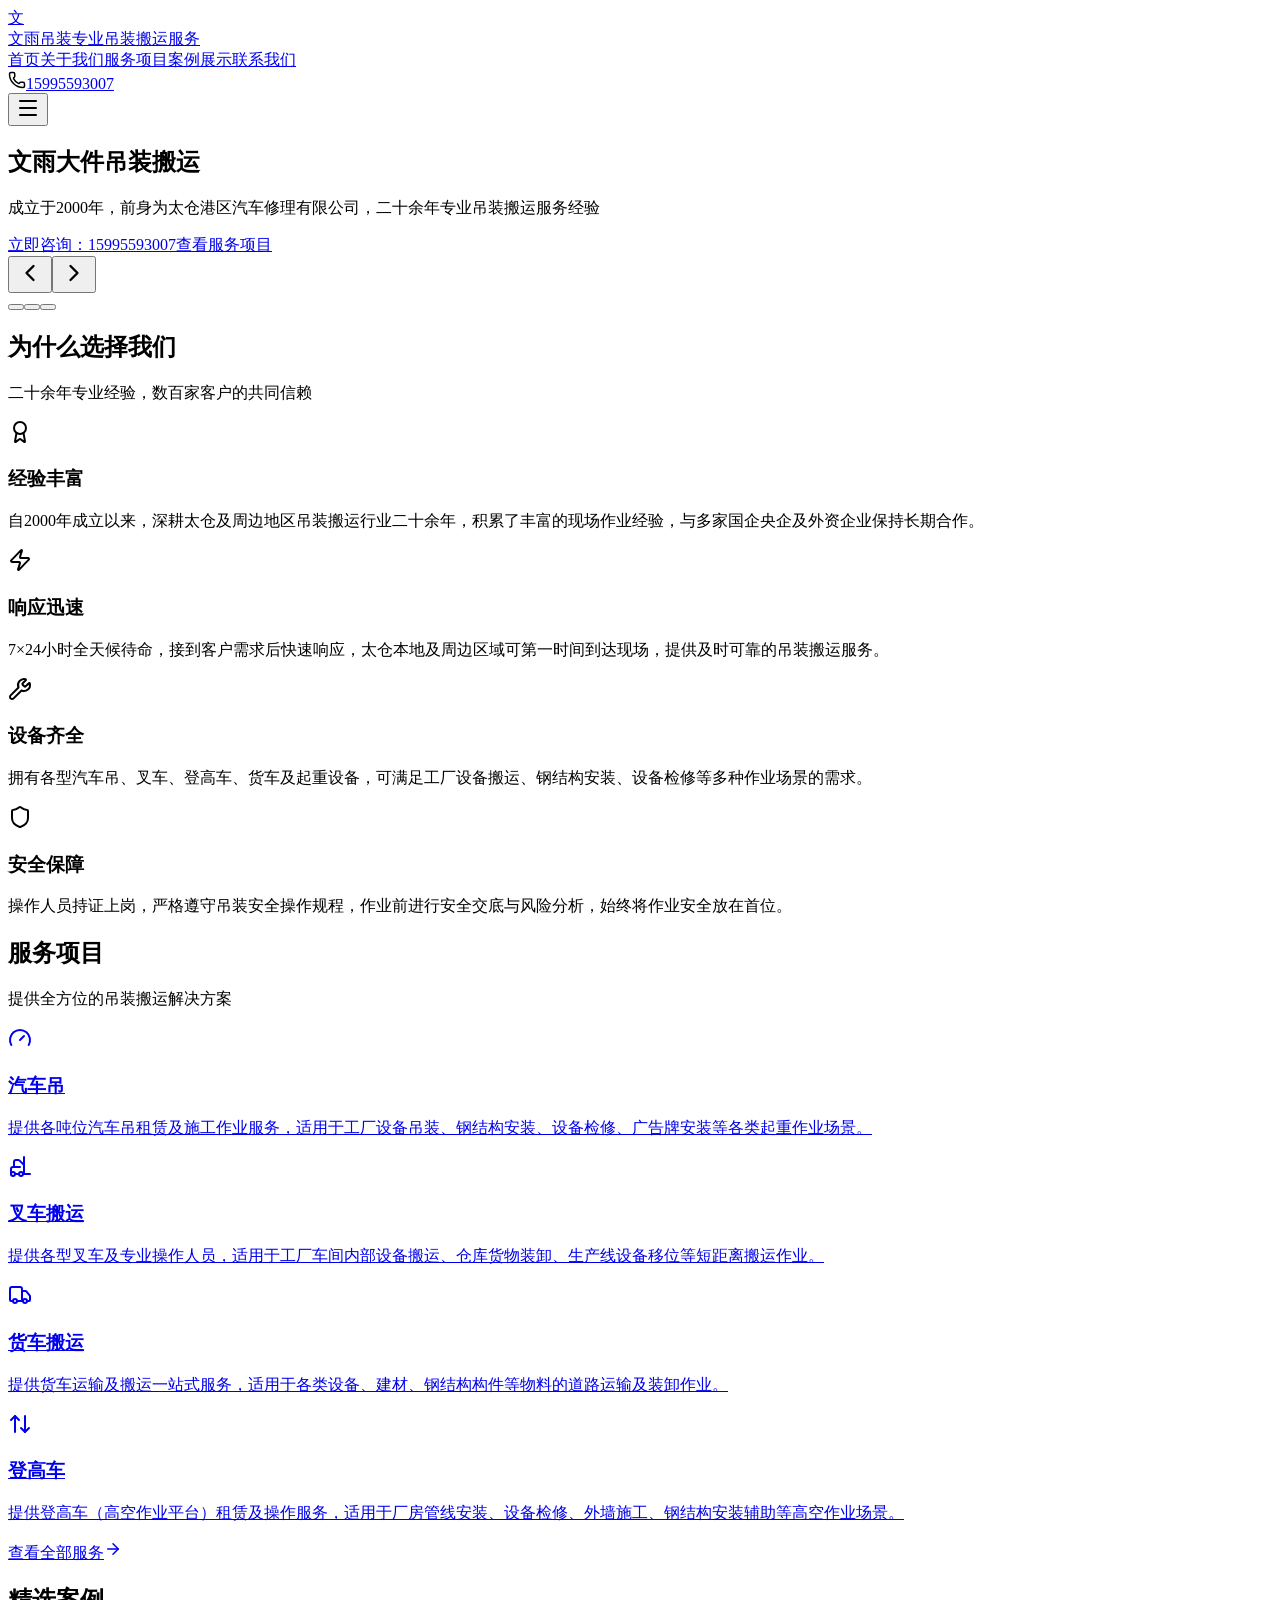
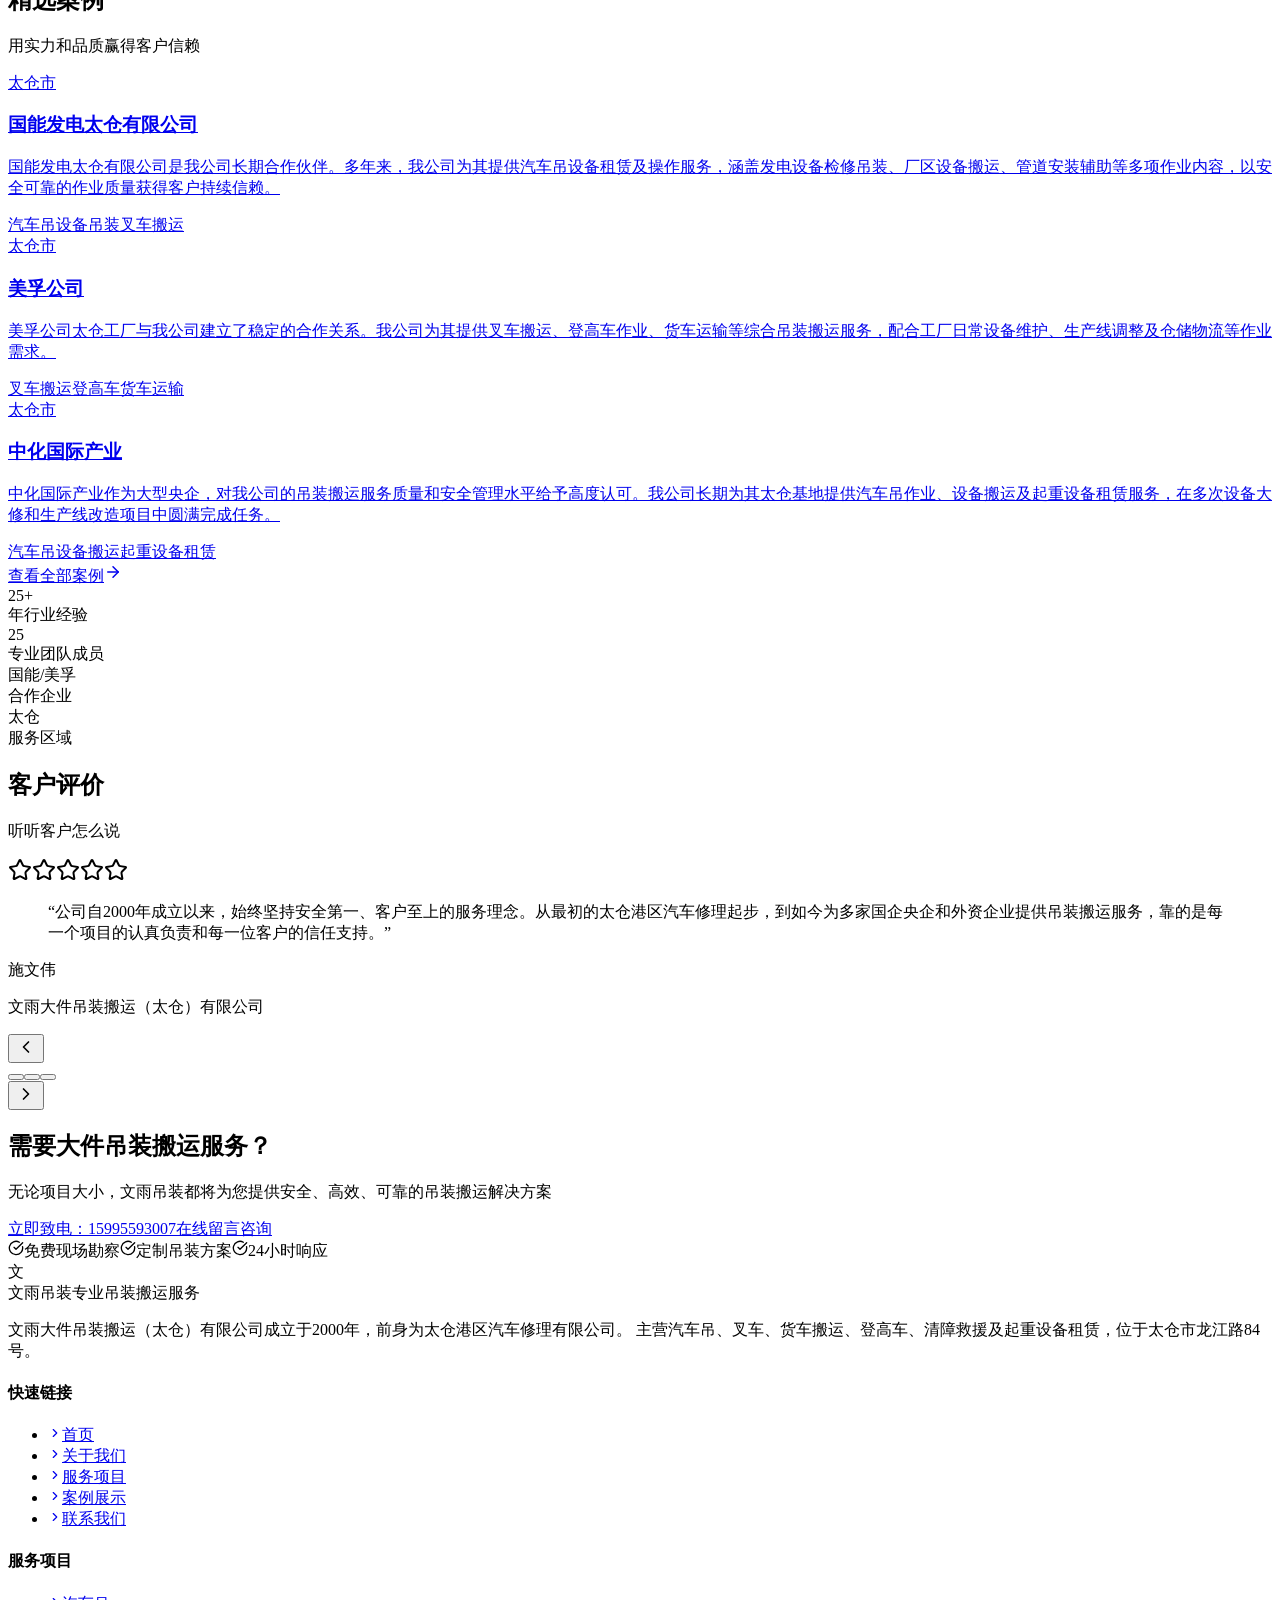
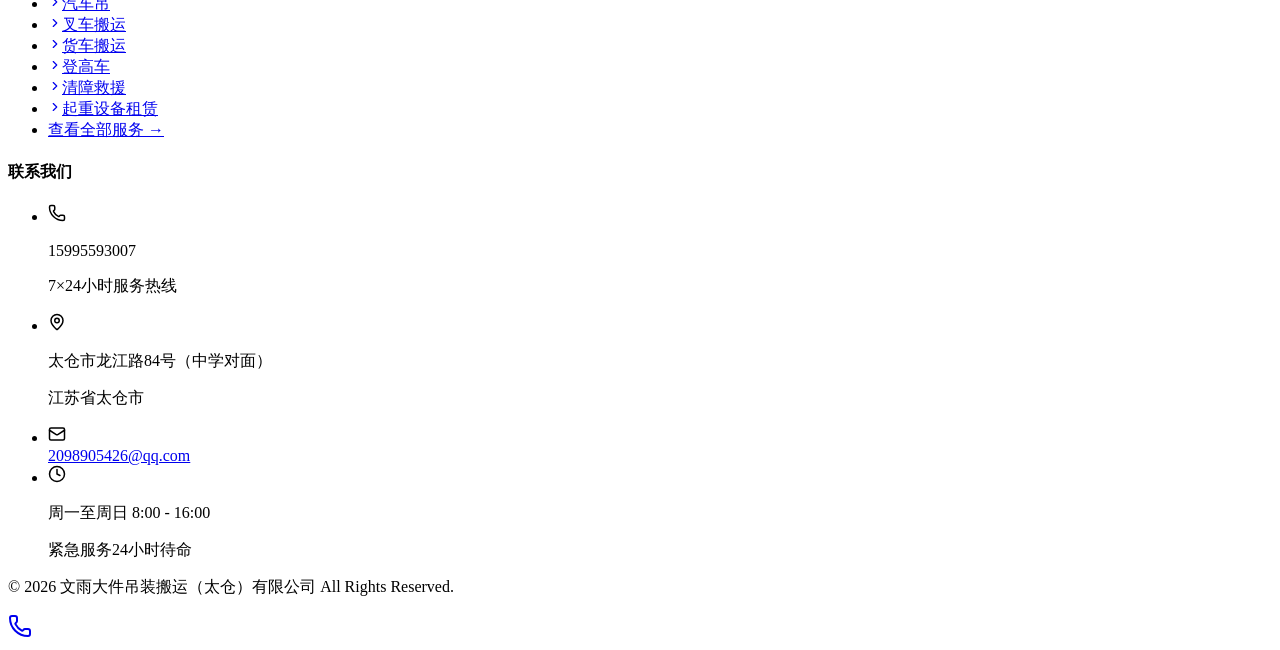
==== commit ee1ab3cb: "修复路径前缀，适配 Gitee Pages" ====
--- a/index.html
+++ b/index.html
@@ -1 +1 @@
-<!DOCTYPE html><html lang="zh-CN" class="geist_a71539c9-module__T19VSG__variable geist_mono_8d43a2aa-module__8Li5zG__variable h-full antialiased"><head><meta charSet="utf-8"/><meta name="viewport" content="width=device-width, initial-scale=1"/><link rel="preload" href="/_next/static/media/797e433ab948586e-s.p.09zddjkbdep5a.woff2" as="font" crossorigin="" type="font/woff2"/><link rel="preload" href="/_next/static/media/caa3a2e1cccd8315-s.p.09~u27dqhyhd6.woff2" as="font" crossorigin="" type="font/woff2"/><link rel="stylesheet" href="/_next/static/chunks/064t095-dpa0k.css" data-precedence="next"/><link rel="preload" as="script" fetchPriority="low" href="/_next/static/chunks/0h~lqnkna01or.js"/><script src="/_next/static/chunks/0pqt~8bl3ukh4.js" async=""></script><script src="/_next/static/chunks/07lhk_q6pmm3r.js" async=""></script><script src="/_next/static/chunks/02j8d7.9f.ryz.js" async=""></script><script src="/_next/static/chunks/turbopack-09-~vrn7.79ju.js" async=""></script><script src="/_next/static/chunks/07xyejp-w~dnj.js" async=""></script><script src="/_next/static/chunks/0d3shmwh5_nmn.js" async=""></script><script src="/_next/static/chunks/115yje5loj3.y.js" async=""></script><meta name="next-size-adjust" content=""/><title>文雨大件吊装搬运（太仓）有限公司 — 专业吊装搬运服务</title><meta name="description" content="文雨大件吊装搬运（太仓）有限公司，成立于2000年，前身为太仓港区汽车修理有限公司。主营汽车吊、叉车、货车搬运、登高车、清障救援及起重设备租赁，服务于国能发电、美孚、中化国际、旭川化学等企业。"/><meta name="author" content="文雨大件吊装搬运有限公司"/><meta name="keywords" content="吊装,搬运,起重机,汽车吊,设备搬运,工厂搬迁,钢结构安装,风电吊装"/><meta name="robots" content="index, follow"/><link rel="icon" href="/favicon.ico?favicon.0x3dzn~oxb6tn.ico" sizes="256x256" type="image/x-icon"/><script src="/_next/static/chunks/03~yq9q893hmn.js" noModule=""></script></head><body class="min-h-full flex flex-col"><div hidden=""><!--$--><!--/$--></div><header class="fixed top-0 left-0 right-0 z-50 transition-all duration-300 bg-transparent"><nav class="max-w-7xl mx-auto px-4 sm:px-6 lg:px-8"><div class="flex items-center justify-between h-16 lg:h-20"><a class="flex items-center gap-2 flex-shrink-0" href="/"><div class="w-10 h-10 bg-primary rounded-lg flex items-center justify-center"><span class="text-accent font-bold text-xl">文</span></div><div class="hidden sm:block"><span class="text-primary font-bold text-xl">文雨吊装</span><span class="text-gray-500 text-xs block leading-tight">专业吊装搬运服务</span></div></a><div class="hidden lg:flex items-center gap-1"><a class="px-4 py-2 rounded-lg text-sm font-medium transition-colors text-accent bg-accent/10" href="/">首页</a><a class="px-4 py-2 rounded-lg text-sm font-medium transition-colors text-gray-700 hover:text-primary hover:bg-gray-100" href="/about">关于我们</a><a class="px-4 py-2 rounded-lg text-sm font-medium transition-colors text-gray-700 hover:text-primary hover:bg-gray-100" href="/services">服务项目</a><a class="px-4 py-2 rounded-lg text-sm font-medium transition-colors text-gray-700 hover:text-primary hover:bg-gray-100" href="/projects">案例展示</a><a class="px-4 py-2 rounded-lg text-sm font-medium transition-colors text-gray-700 hover:text-primary hover:bg-gray-100" href="/contact">联系我们</a></div><div class="hidden lg:flex items-center gap-2 text-primary"><svg xmlns="http://www.w3.org/2000/svg" width="18" height="18" viewBox="0 0 24 24" fill="none" stroke="currentColor" stroke-width="2" stroke-linecap="round" stroke-linejoin="round" class="lucide lucide-phone text-accent" aria-hidden="true"><path d="M13.832 16.568a1 1 0 0 0 1.213-.303l.355-.465A2 2 0 0 1 17 15h3a2 2 0 0 1 2 2v3a2 2 0 0 1-2 2A18 18 0 0 1 2 4a2 2 0 0 1 2-2h3a2 2 0 0 1 2 2v3a2 2 0 0 1-.8 1.6l-.468.351a1 1 0 0 0-.292 1.233 14 14 0 0 0 6.392 6.384"></path></svg><a href="tel:15995593007" class="font-bold text-lg hover:text-accent transition-colors">15995593007</a></div><button class="lg:hidden p-2 rounded-lg hover:bg-gray-100 transition-colors" aria-label="打开菜单"><svg xmlns="http://www.w3.org/2000/svg" width="24" height="24" viewBox="0 0 24 24" fill="none" stroke="currentColor" stroke-width="2" stroke-linecap="round" stroke-linejoin="round" class="lucide lucide-menu" aria-hidden="true"><path d="M4 5h16"></path><path d="M4 12h16"></path><path d="M4 19h16"></path></svg></button></div></nav></header><main class="flex-1"><section class="relative h-screen min-h-[600px] max-h-[900px] overflow-hidden"><div class="absolute inset-0 transition-opacity duration-1000 opacity-100"><div class="absolute inset-0 bg-cover bg-center" style="background-image:url(https://images.unsplash.com/photo-1532601224476-15c79f2f7a51?w=1920&amp;h=800&amp;fit=crop)"></div><div class="absolute inset-0 bg-gradient-to-b from-black/60 via-black/40 to-black/70"></div></div><div class="absolute inset-0 transition-opacity duration-1000 opacity-0"><div class="absolute inset-0 bg-cover bg-center" style="background-image:url(https://images.unsplash.com/photo-1587293852726-70cdb56c2866?w=1920&amp;h=800&amp;fit=crop)"></div><div class="absolute inset-0 bg-gradient-to-b from-black/60 via-black/40 to-black/70"></div></div><div class="absolute inset-0 transition-opacity duration-1000 opacity-0"><div class="absolute inset-0 bg-cover bg-center" style="background-image:url(https://images.unsplash.com/photo-1541888946425-d81bb19240f5?w=1920&amp;h=800&amp;fit=crop)"></div><div class="absolute inset-0 bg-gradient-to-b from-black/60 via-black/40 to-black/70"></div></div><div class="relative z-10 h-full flex flex-col items-center justify-center text-white px-4"><h1 class="text-3xl sm:text-4xl md:text-5xl lg:text-6xl font-bold text-center mb-6 transition-all duration-700">文雨大件吊装搬运</h1><p class="text-base sm:text-lg md:text-xl text-gray-200 text-center max-w-3xl mb-10 leading-relaxed">成立于2000年，前身为太仓港区汽车修理有限公司，二十余年专业吊装搬运服务经验</p><div class="flex flex-col sm:flex-row gap-4"><a href="tel:15995593007" class="px-8 py-4 bg-accent hover:bg-accent-dark text-white font-bold rounded-lg transition-colors text-center text-lg">立即咨询：15995593007</a><a href="/services" class="px-8 py-4 bg-white/20 hover:bg-white/30 text-white font-bold rounded-lg backdrop-blur-sm transition-colors text-center text-lg border border-white/30">查看服务项目</a></div></div><button class="absolute left-4 top-1/2 -translate-y-1/2 z-20 w-12 h-12 bg-white/20 hover:bg-white/30 backdrop-blur-sm rounded-full flex items-center justify-center text-white transition-all" aria-label="上一张"><svg xmlns="http://www.w3.org/2000/svg" width="28" height="28" viewBox="0 0 24 24" fill="none" stroke="currentColor" stroke-width="2" stroke-linecap="round" stroke-linejoin="round" class="lucide lucide-chevron-left" aria-hidden="true"><path d="m15 18-6-6 6-6"></path></svg></button><button class="absolute right-4 top-1/2 -translate-y-1/2 z-20 w-12 h-12 bg-white/20 hover:bg-white/30 backdrop-blur-sm rounded-full flex items-center justify-center text-white transition-all" aria-label="下一张"><svg xmlns="http://www.w3.org/2000/svg" width="28" height="28" viewBox="0 0 24 24" fill="none" stroke="currentColor" stroke-width="2" stroke-linecap="round" stroke-linejoin="round" class="lucide lucide-chevron-right" aria-hidden="true"><path d="m9 18 6-6-6-6"></path></svg></button><div class="absolute bottom-8 left-1/2 -translate-x-1/2 z-20 flex gap-3"><button class="w-3 h-3 rounded-full transition-all bg-accent w-8" aria-label="跳转到第 1 张"></button><button class="w-3 h-3 rounded-full transition-all bg-white/50 hover:bg-white/80" aria-label="跳转到第 2 张"></button><button class="w-3 h-3 rounded-full transition-all bg-white/50 hover:bg-white/80" aria-label="跳转到第 3 张"></button></div></section><section class="py-20 bg-gray-50"><div class="max-w-7xl mx-auto px-4 sm:px-6 lg:px-8"><div class="mb-12 text-center"><h2 class="text-3xl md:text-4xl font-bold text-primary mb-4">为什么选择我们</h2><p class="text-gray-600 text-lg max-w-2xl mx-auto">二十余年专业经验，数百家客户的共同信赖</p><div class="mt-4 h-1 w-20 bg-accent rounded-full mx-auto"></div></div><div class="grid grid-cols-1 sm:grid-cols-2 lg:grid-cols-4 gap-8"><div class="bg-white rounded-xl p-8 shadow-sm hover:shadow-lg transition-shadow border border-gray-100 group"><div class="w-14 h-14 bg-primary/10 rounded-xl flex items-center justify-center mb-5 group-hover:bg-accent/10 transition-colors"><svg xmlns="http://www.w3.org/2000/svg" width="24" height="24" viewBox="0 0 24 24" fill="none" stroke="currentColor" stroke-width="2" stroke-linecap="round" stroke-linejoin="round" class="lucide lucide-award w-7 h-7 text-primary group-hover:text-accent transition-colors" aria-hidden="true"><path d="m15.477 12.89 1.515 8.526a.5.5 0 0 1-.81.47l-3.58-2.687a1 1 0 0 0-1.197 0l-3.586 2.686a.5.5 0 0 1-.81-.469l1.514-8.526"></path><circle cx="12" cy="8" r="6"></circle></svg></div><h3 class="text-xl font-bold text-primary mb-3">经验丰富</h3><p class="text-gray-600 leading-relaxed">自2000年成立以来，深耕太仓及周边地区吊装搬运行业二十余年，积累了丰富的现场作业经验，与多家国企央企及外资企业保持长期合作。</p></div><div class="bg-white rounded-xl p-8 shadow-sm hover:shadow-lg transition-shadow border border-gray-100 group"><div class="w-14 h-14 bg-primary/10 rounded-xl flex items-center justify-center mb-5 group-hover:bg-accent/10 transition-colors"><svg xmlns="http://www.w3.org/2000/svg" width="24" height="24" viewBox="0 0 24 24" fill="none" stroke="currentColor" stroke-width="2" stroke-linecap="round" stroke-linejoin="round" class="lucide lucide-zap w-7 h-7 text-primary group-hover:text-accent transition-colors" aria-hidden="true"><path d="M4 14a1 1 0 0 1-.78-1.63l9.9-10.2a.5.5 0 0 1 .86.46l-1.92 6.02A1 1 0 0 0 13 10h7a1 1 0 0 1 .78 1.63l-9.9 10.2a.5.5 0 0 1-.86-.46l1.92-6.02A1 1 0 0 0 11 14z"></path></svg></div><h3 class="text-xl font-bold text-primary mb-3">响应迅速</h3><p class="text-gray-600 leading-relaxed">7×24小时全天候待命，接到客户需求后快速响应，太仓本地及周边区域可第一时间到达现场，提供及时可靠的吊装搬运服务。</p></div><div class="bg-white rounded-xl p-8 shadow-sm hover:shadow-lg transition-shadow border border-gray-100 group"><div class="w-14 h-14 bg-primary/10 rounded-xl flex items-center justify-center mb-5 group-hover:bg-accent/10 transition-colors"><svg xmlns="http://www.w3.org/2000/svg" width="24" height="24" viewBox="0 0 24 24" fill="none" stroke="currentColor" stroke-width="2" stroke-linecap="round" stroke-linejoin="round" class="lucide lucide-wrench w-7 h-7 text-primary group-hover:text-accent transition-colors" aria-hidden="true"><path d="M14.7 6.3a1 1 0 0 0 0 1.4l1.6 1.6a1 1 0 0 0 1.4 0l3.106-3.105c.32-.322.863-.22.983.218a6 6 0 0 1-8.259 7.057l-7.91 7.91a1 1 0 0 1-2.999-3l7.91-7.91a6 6 0 0 1 7.057-8.259c.438.12.54.662.219.984z"></path></svg></div><h3 class="text-xl font-bold text-primary mb-3">设备齐全</h3><p class="text-gray-600 leading-relaxed">拥有各型汽车吊、叉车、登高车、货车及起重设备，可满足工厂设备搬运、钢结构安装、设备检修等多种作业场景的需求。</p></div><div class="bg-white rounded-xl p-8 shadow-sm hover:shadow-lg transition-shadow border border-gray-100 group"><div class="w-14 h-14 bg-primary/10 rounded-xl flex items-center justify-center mb-5 group-hover:bg-accent/10 transition-colors"><svg xmlns="http://www.w3.org/2000/svg" width="24" height="24" viewBox="0 0 24 24" fill="none" stroke="currentColor" stroke-width="2" stroke-linecap="round" stroke-linejoin="round" class="lucide lucide-shield w-7 h-7 text-primary group-hover:text-accent transition-colors" aria-hidden="true"><path d="M20 13c0 5-3.5 7.5-7.66 8.95a1 1 0 0 1-.67-.01C7.5 20.5 4 18 4 13V6a1 1 0 0 1 1-1c2 0 4.5-1.2 6.24-2.72a1.17 1.17 0 0 1 1.52 0C14.51 3.81 17 5 19 5a1 1 0 0 1 1 1z"></path></svg></div><h3 class="text-xl font-bold text-primary mb-3">安全保障</h3><p class="text-gray-600 leading-relaxed">操作人员持证上岗，严格遵守吊装安全操作规程，作业前进行安全交底与风险分析，始终将作业安全放在首位。</p></div></div></div></section><section class="py-20"><div class="max-w-7xl mx-auto px-4 sm:px-6 lg:px-8"><div class="mb-12 text-center"><h2 class="text-3xl md:text-4xl font-bold text-primary mb-4">服务项目</h2><p class="text-gray-600 text-lg max-w-2xl mx-auto">提供全方位的吊装搬运解决方案</p><div class="mt-4 h-1 w-20 bg-accent rounded-full mx-auto"></div></div><div class="grid grid-cols-1 sm:grid-cols-2 lg:grid-cols-4 gap-6"><a class="group bg-white rounded-xl p-6 border border-gray-200 hover:border-accent hover:shadow-lg transition-all" href="/services"><svg xmlns="http://www.w3.org/2000/svg" width="24" height="24" viewBox="0 0 24 24" fill="none" stroke="currentColor" stroke-width="2" stroke-linecap="round" stroke-linejoin="round" class="lucide lucide-gauge w-10 h-10 text-accent mb-4 group-hover:scale-110 transition-transform" aria-hidden="true"><path d="m12 14 4-4"></path><path d="M3.34 19a10 10 0 1 1 17.32 0"></path></svg><h3 class="text-lg font-bold text-primary mb-2 group-hover:text-accent transition-colors">汽车吊</h3><p class="text-gray-600 text-sm leading-relaxed line-clamp-3">提供各吨位汽车吊租赁及施工作业服务，适用于工厂设备吊装、钢结构安装、设备检修、广告牌安装等各类起重作业场景。</p></a><a class="group bg-white rounded-xl p-6 border border-gray-200 hover:border-accent hover:shadow-lg transition-all" href="/services"><svg xmlns="http://www.w3.org/2000/svg" width="24" height="24" viewBox="0 0 24 24" fill="none" stroke="currentColor" stroke-width="2" stroke-linecap="round" stroke-linejoin="round" class="lucide lucide-forklift w-10 h-10 text-accent mb-4 group-hover:scale-110 transition-transform" aria-hidden="true"><path d="M12 12H5a2 2 0 0 0-2 2v5"></path><path d="M15 19h7"></path><path d="M16 19V2"></path><path d="M6 12V7a2 2 0 0 1 2-2h2.172a2 2 0 0 1 1.414.586l3.828 3.828A2 2 0 0 1 16 10.828"></path><path d="M7 19h4"></path><circle cx="13" cy="19" r="2"></circle><circle cx="5" cy="19" r="2"></circle></svg><h3 class="text-lg font-bold text-primary mb-2 group-hover:text-accent transition-colors">叉车搬运</h3><p class="text-gray-600 text-sm leading-relaxed line-clamp-3">提供各型叉车及专业操作人员，适用于工厂车间内部设备搬运、仓库货物装卸、生产线设备移位等短距离搬运作业。</p></a><a class="group bg-white rounded-xl p-6 border border-gray-200 hover:border-accent hover:shadow-lg transition-all" href="/services"><svg xmlns="http://www.w3.org/2000/svg" width="24" height="24" viewBox="0 0 24 24" fill="none" stroke="currentColor" stroke-width="2" stroke-linecap="round" stroke-linejoin="round" class="lucide lucide-truck w-10 h-10 text-accent mb-4 group-hover:scale-110 transition-transform" aria-hidden="true"><path d="M14 18V6a2 2 0 0 0-2-2H4a2 2 0 0 0-2 2v11a1 1 0 0 0 1 1h2"></path><path d="M15 18H9"></path><path d="M19 18h2a1 1 0 0 0 1-1v-3.65a1 1 0 0 0-.22-.624l-3.48-4.35A1 1 0 0 0 17.52 8H14"></path><circle cx="17" cy="18" r="2"></circle><circle cx="7" cy="18" r="2"></circle></svg><h3 class="text-lg font-bold text-primary mb-2 group-hover:text-accent transition-colors">货车搬运</h3><p class="text-gray-600 text-sm leading-relaxed line-clamp-3">提供货车运输及搬运一站式服务，适用于各类设备、建材、钢结构构件等物料的道路运输及装卸作业。</p></a><a class="group bg-white rounded-xl p-6 border border-gray-200 hover:border-accent hover:shadow-lg transition-all" href="/services"><svg xmlns="http://www.w3.org/2000/svg" width="24" height="24" viewBox="0 0 24 24" fill="none" stroke="currentColor" stroke-width="2" stroke-linecap="round" stroke-linejoin="round" class="lucide lucide-arrow-up-down w-10 h-10 text-accent mb-4 group-hover:scale-110 transition-transform" aria-hidden="true"><path d="m21 16-4 4-4-4"></path><path d="M17 20V4"></path><path d="m3 8 4-4 4 4"></path><path d="M7 4v16"></path></svg><h3 class="text-lg font-bold text-primary mb-2 group-hover:text-accent transition-colors">登高车</h3><p class="text-gray-600 text-sm leading-relaxed line-clamp-3">提供登高车（高空作业平台）租赁及操作服务，适用于厂房管线安装、设备检修、外墙施工、钢结构安装辅助等高空作业场景。</p></a></div><div class="text-center mt-10"><a class="inline-flex items-center gap-2 px-6 py-3 bg-primary text-white font-bold rounded-lg hover:bg-primary-light transition-colors" href="/services">查看全部服务<svg xmlns="http://www.w3.org/2000/svg" width="18" height="18" viewBox="0 0 24 24" fill="none" stroke="currentColor" stroke-width="2" stroke-linecap="round" stroke-linejoin="round" class="lucide lucide-arrow-right" aria-hidden="true"><path d="M5 12h14"></path><path d="m12 5 7 7-7 7"></path></svg></a></div></div></section><section class="py-20 bg-gray-50"><div class="max-w-7xl mx-auto px-4 sm:px-6 lg:px-8"><div class="mb-12 text-center"><h2 class="text-3xl md:text-4xl font-bold text-primary mb-4">精选案例</h2><p class="text-gray-600 text-lg max-w-2xl mx-auto">用实力和品质赢得客户信赖</p><div class="mt-4 h-1 w-20 bg-accent rounded-full mx-auto"></div></div><div class="grid grid-cols-1 md:grid-cols-3 gap-8"><a class="group bg-white rounded-xl overflow-hidden shadow-sm hover:shadow-xl transition-all" href="/projects"><div class="h-56 overflow-hidden"><div class="h-full bg-cover bg-center group-hover:scale-110 transition-transform duration-500" style="background-image:url(https://images.unsplash.com/photo-1473341304170-971dccb5ac1e?w=800&amp;h=600&amp;fit=crop)"></div></div><div class="p-6"><div class="text-xs text-accent font-bold mb-2">太仓市</div><h3 class="text-lg font-bold text-primary mb-2 group-hover:text-accent transition-colors">国能发电太仓有限公司</h3><p class="text-gray-600 text-sm leading-relaxed line-clamp-2">国能发电太仓有限公司是我公司长期合作伙伴。多年来，我公司为其提供汽车吊设备租赁及操作服务，涵盖发电设备检修吊装、厂区设备搬运、管道安装辅助等多项作业内容，以安全可靠的作业质量获得客户持续信赖。</p><div class="mt-4 flex flex-wrap gap-2"><span class="text-xs bg-gray-100 text-gray-600 px-2 py-1 rounded">汽车吊</span><span class="text-xs bg-gray-100 text-gray-600 px-2 py-1 rounded">设备吊装</span><span class="text-xs bg-gray-100 text-gray-600 px-2 py-1 rounded">叉车搬运</span></div></div></a><a class="group bg-white rounded-xl overflow-hidden shadow-sm hover:shadow-xl transition-all" href="/projects"><div class="h-56 overflow-hidden"><div class="h-full bg-cover bg-center group-hover:scale-110 transition-transform duration-500" style="background-image:url(https://images.unsplash.com/photo-1513828583688-c52646db42da?w=800&amp;h=600&amp;fit=crop)"></div></div><div class="p-6"><div class="text-xs text-accent font-bold mb-2">太仓市</div><h3 class="text-lg font-bold text-primary mb-2 group-hover:text-accent transition-colors">美孚公司</h3><p class="text-gray-600 text-sm leading-relaxed line-clamp-2">美孚公司太仓工厂与我公司建立了稳定的合作关系。我公司为其提供叉车搬运、登高车作业、货车运输等综合吊装搬运服务，配合工厂日常设备维护、生产线调整及仓储物流等作业需求。</p><div class="mt-4 flex flex-wrap gap-2"><span class="text-xs bg-gray-100 text-gray-600 px-2 py-1 rounded">叉车搬运</span><span class="text-xs bg-gray-100 text-gray-600 px-2 py-1 rounded">登高车</span><span class="text-xs bg-gray-100 text-gray-600 px-2 py-1 rounded">货车运输</span></div></div></a><a class="group bg-white rounded-xl overflow-hidden shadow-sm hover:shadow-xl transition-all" href="/projects"><div class="h-56 overflow-hidden"><div class="h-full bg-cover bg-center group-hover:scale-110 transition-transform duration-500" style="background-image:url(https://images.unsplash.com/photo-1587293852726-70cdb56c2866?w=800&amp;h=600&amp;fit=crop)"></div></div><div class="p-6"><div class="text-xs text-accent font-bold mb-2">太仓市</div><h3 class="text-lg font-bold text-primary mb-2 group-hover:text-accent transition-colors">中化国际产业</h3><p class="text-gray-600 text-sm leading-relaxed line-clamp-2">中化国际产业作为大型央企，对我公司的吊装搬运服务质量和安全管理水平给予高度认可。我公司长期为其太仓基地提供汽车吊作业、设备搬运及起重设备租赁服务，在多次设备大修和生产线改造项目中圆满完成任务。</p><div class="mt-4 flex flex-wrap gap-2"><span class="text-xs bg-gray-100 text-gray-600 px-2 py-1 rounded">汽车吊</span><span class="text-xs bg-gray-100 text-gray-600 px-2 py-1 rounded">设备搬运</span><span class="text-xs bg-gray-100 text-gray-600 px-2 py-1 rounded">起重设备租赁</span></div></div></a></div><div class="text-center mt-10"><a class="inline-flex items-center gap-2 px-6 py-3 border-2 border-primary text-primary font-bold rounded-lg hover:bg-primary hover:text-white transition-colors" href="/projects">查看全部案例<svg xmlns="http://www.w3.org/2000/svg" width="18" height="18" viewBox="0 0 24 24" fill="none" stroke="currentColor" stroke-width="2" stroke-linecap="round" stroke-linejoin="round" class="lucide lucide-arrow-right" aria-hidden="true"><path d="M5 12h14"></path><path d="m12 5 7 7-7 7"></path></svg></a></div></div></section><section class="py-16 bg-primary"><div class="max-w-7xl mx-auto px-4 sm:px-6 lg:px-8"><div class="grid grid-cols-2 lg:grid-cols-4 gap-8"><div class="text-center"><div class="text-4xl md:text-5xl font-bold text-accent mb-2">25+</div><div class="text-gray-300">年行业经验</div></div><div class="text-center"><div class="text-4xl md:text-5xl font-bold text-accent mb-2">25</div><div class="text-gray-300">专业团队成员</div></div><div class="text-center"><div class="text-4xl md:text-5xl font-bold text-accent mb-2">国能/美孚</div><div class="text-gray-300">合作企业</div></div><div class="text-center"><div class="text-4xl md:text-5xl font-bold text-accent mb-2">太仓</div><div class="text-gray-300">服务区域</div></div></div></div></section><section class="py-20"><div class="max-w-7xl mx-auto px-4 sm:px-6 lg:px-8"><div class="mb-12 text-center"><h2 class="text-3xl md:text-4xl font-bold text-primary mb-4">客户评价</h2><p class="text-gray-600 text-lg max-w-2xl mx-auto">听听客户怎么说</p><div class="mt-4 h-1 w-20 bg-accent rounded-full mx-auto"></div></div><div class="relative max-w-3xl mx-auto"><div class="bg-white rounded-2xl shadow-xl p-8 md:p-12 text-center"><div class="flex justify-center gap-1 mb-6"><svg xmlns="http://www.w3.org/2000/svg" width="24" height="24" viewBox="0 0 24 24" fill="none" stroke="currentColor" stroke-width="2" stroke-linecap="round" stroke-linejoin="round" class="lucide lucide-star fill-amber-400 text-amber-400" aria-hidden="true"><path d="M11.525 2.295a.53.53 0 0 1 .95 0l2.31 4.679a2.123 2.123 0 0 0 1.595 1.16l5.166.756a.53.53 0 0 1 .294.904l-3.736 3.638a2.123 2.123 0 0 0-.611 1.878l.882 5.14a.53.53 0 0 1-.771.56l-4.618-2.428a2.122 2.122 0 0 0-1.973 0L6.396 21.01a.53.53 0 0 1-.77-.56l.881-5.139a2.122 2.122 0 0 0-.611-1.879L2.16 9.795a.53.53 0 0 1 .294-.906l5.165-.755a2.122 2.122 0 0 0 1.597-1.16z"></path></svg><svg xmlns="http://www.w3.org/2000/svg" width="24" height="24" viewBox="0 0 24 24" fill="none" stroke="currentColor" stroke-width="2" stroke-linecap="round" stroke-linejoin="round" class="lucide lucide-star fill-amber-400 text-amber-400" aria-hidden="true"><path d="M11.525 2.295a.53.53 0 0 1 .95 0l2.31 4.679a2.123 2.123 0 0 0 1.595 1.16l5.166.756a.53.53 0 0 1 .294.904l-3.736 3.638a2.123 2.123 0 0 0-.611 1.878l.882 5.14a.53.53 0 0 1-.771.56l-4.618-2.428a2.122 2.122 0 0 0-1.973 0L6.396 21.01a.53.53 0 0 1-.77-.56l.881-5.139a2.122 2.122 0 0 0-.611-1.879L2.16 9.795a.53.53 0 0 1 .294-.906l5.165-.755a2.122 2.122 0 0 0 1.597-1.16z"></path></svg><svg xmlns="http://www.w3.org/2000/svg" width="24" height="24" viewBox="0 0 24 24" fill="none" stroke="currentColor" stroke-width="2" stroke-linecap="round" stroke-linejoin="round" class="lucide lucide-star fill-amber-400 text-amber-400" aria-hidden="true"><path d="M11.525 2.295a.53.53 0 0 1 .95 0l2.31 4.679a2.123 2.123 0 0 0 1.595 1.16l5.166.756a.53.53 0 0 1 .294.904l-3.736 3.638a2.123 2.123 0 0 0-.611 1.878l.882 5.14a.53.53 0 0 1-.771.56l-4.618-2.428a2.122 2.122 0 0 0-1.973 0L6.396 21.01a.53.53 0 0 1-.77-.56l.881-5.139a2.122 2.122 0 0 0-.611-1.879L2.16 9.795a.53.53 0 0 1 .294-.906l5.165-.755a2.122 2.122 0 0 0 1.597-1.16z"></path></svg><svg xmlns="http://www.w3.org/2000/svg" width="24" height="24" viewBox="0 0 24 24" fill="none" stroke="currentColor" stroke-width="2" stroke-linecap="round" stroke-linejoin="round" class="lucide lucide-star fill-amber-400 text-amber-400" aria-hidden="true"><path d="M11.525 2.295a.53.53 0 0 1 .95 0l2.31 4.679a2.123 2.123 0 0 0 1.595 1.16l5.166.756a.53.53 0 0 1 .294.904l-3.736 3.638a2.123 2.123 0 0 0-.611 1.878l.882 5.14a.53.53 0 0 1-.771.56l-4.618-2.428a2.122 2.122 0 0 0-1.973 0L6.396 21.01a.53.53 0 0 1-.77-.56l.881-5.139a2.122 2.122 0 0 0-.611-1.879L2.16 9.795a.53.53 0 0 1 .294-.906l5.165-.755a2.122 2.122 0 0 0 1.597-1.16z"></path></svg><svg xmlns="http://www.w3.org/2000/svg" width="24" height="24" viewBox="0 0 24 24" fill="none" stroke="currentColor" stroke-width="2" stroke-linecap="round" stroke-linejoin="round" class="lucide lucide-star fill-amber-400 text-amber-400" aria-hidden="true"><path d="M11.525 2.295a.53.53 0 0 1 .95 0l2.31 4.679a2.123 2.123 0 0 0 1.595 1.16l5.166.756a.53.53 0 0 1 .294.904l-3.736 3.638a2.123 2.123 0 0 0-.611 1.878l.882 5.14a.53.53 0 0 1-.771.56l-4.618-2.428a2.122 2.122 0 0 0-1.973 0L6.396 21.01a.53.53 0 0 1-.77-.56l.881-5.139a2.122 2.122 0 0 0-.611-1.879L2.16 9.795a.53.53 0 0 1 .294-.906l5.165-.755a2.122 2.122 0 0 0 1.597-1.16z"></path></svg></div><blockquote class="text-lg md:text-xl text-gray-700 leading-relaxed mb-8 italic">“<!-- -->公司自2000年成立以来，始终坚持安全第一、客户至上的服务理念。从最初的太仓港区汽车修理起步，到如今为多家国企央企和外资企业提供吊装搬运服务，靠的是每一个项目的认真负责和每一位客户的信任支持。<!-- -->”</blockquote><div><p class="font-bold text-primary text-lg">施文伟</p><p class="text-gray-500">文雨大件吊装搬运（太仓）有限公司</p></div></div><div class="flex justify-center items-center gap-4 mt-8"><button class="w-10 h-10 rounded-full border border-gray-300 flex items-center justify-center hover:bg-primary hover:text-white hover:border-primary transition-all" aria-label="上一条评价"><svg xmlns="http://www.w3.org/2000/svg" width="20" height="20" viewBox="0 0 24 24" fill="none" stroke="currentColor" stroke-width="2" stroke-linecap="round" stroke-linejoin="round" class="lucide lucide-chevron-left" aria-hidden="true"><path d="m15 18-6-6 6-6"></path></svg></button><div class="flex gap-2"><button class="w-2.5 h-2.5 rounded-full transition-all bg-accent w-6" aria-label="第 1 条评价"></button><button class="w-2.5 h-2.5 rounded-full transition-all bg-gray-300" aria-label="第 2 条评价"></button><button class="w-2.5 h-2.5 rounded-full transition-all bg-gray-300" aria-label="第 3 条评价"></button></div><button class="w-10 h-10 rounded-full border border-gray-300 flex items-center justify-center hover:bg-primary hover:text-white hover:border-primary transition-all" aria-label="下一条评价"><svg xmlns="http://www.w3.org/2000/svg" width="20" height="20" viewBox="0 0 24 24" fill="none" stroke="currentColor" stroke-width="2" stroke-linecap="round" stroke-linejoin="round" class="lucide lucide-chevron-right" aria-hidden="true"><path d="m9 18 6-6-6-6"></path></svg></button></div></div></div></section><section class="py-20 bg-gradient-to-r from-primary to-primary-light"><div class="max-w-4xl mx-auto px-4 sm:px-6 lg:px-8 text-center text-white"><h2 class="text-3xl md:text-4xl font-bold mb-4">需要大件吊装搬运服务？</h2><p class="text-lg text-gray-300 mb-8">无论项目大小，文雨吊装都将为您提供安全、高效、可靠的吊装搬运解决方案</p><div class="flex flex-col sm:flex-row gap-4 justify-center"><a href="tel:15995593007" class="px-8 py-4 bg-accent hover:bg-accent-dark text-white font-bold rounded-lg transition-colors text-lg">立即致电：15995593007</a><a href="/contact" class="px-8 py-4 bg-white/20 hover:bg-white/30 text-white font-bold rounded-lg backdrop-blur-sm border border-white/30 transition-colors text-lg">在线留言咨询</a></div><div class="mt-8 flex items-center justify-center gap-8 text-sm text-gray-400"><span class="flex items-center gap-1"><svg xmlns="http://www.w3.org/2000/svg" width="16" height="16" viewBox="0 0 24 24" fill="none" stroke="currentColor" stroke-width="2" stroke-linecap="round" stroke-linejoin="round" class="lucide lucide-circle-check-big text-green-400" aria-hidden="true"><path d="M21.801 10A10 10 0 1 1 17 3.335"></path><path d="m9 11 3 3L22 4"></path></svg>免费现场勘察</span><span class="flex items-center gap-1"><svg xmlns="http://www.w3.org/2000/svg" width="16" height="16" viewBox="0 0 24 24" fill="none" stroke="currentColor" stroke-width="2" stroke-linecap="round" stroke-linejoin="round" class="lucide lucide-circle-check-big text-green-400" aria-hidden="true"><path d="M21.801 10A10 10 0 1 1 17 3.335"></path><path d="m9 11 3 3L22 4"></path></svg>定制吊装方案</span><span class="flex items-center gap-1"><svg xmlns="http://www.w3.org/2000/svg" width="16" height="16" viewBox="0 0 24 24" fill="none" stroke="currentColor" stroke-width="2" stroke-linecap="round" stroke-linejoin="round" class="lucide lucide-circle-check-big text-green-400" aria-hidden="true"><path d="M21.801 10A10 10 0 1 1 17 3.335"></path><path d="m9 11 3 3L22 4"></path></svg>24小时响应</span></div></div></section><!--$--><!--/$--></main><footer class="bg-primary-dark text-gray-300"><div class="max-w-7xl mx-auto px-4 sm:px-6 lg:px-8 py-16"><div class="grid grid-cols-1 sm:grid-cols-2 lg:grid-cols-4 gap-10"><div><div class="flex items-center gap-2 mb-4"><div class="w-10 h-10 bg-accent rounded-lg flex items-center justify-center"><span class="text-white font-bold text-xl">文</span></div><div><span class="text-white font-bold text-xl">文雨吊装</span><span class="text-gray-400 text-xs block leading-tight">专业吊装搬运服务</span></div></div><p class="text-sm leading-relaxed mb-4">文雨大件吊装搬运（太仓）有限公司成立于2000年，前身为太仓港区汽车修理有限公司。 主营汽车吊、叉车、货车搬运、登高车、清障救援及起重设备租赁，位于太仓市龙江路84号。</p></div><div><h4 class="text-white font-bold text-lg mb-4">快速链接</h4><ul class="space-y-2"><li><a class="flex items-center gap-1 text-sm hover:text-accent transition-colors group" href="/"><svg xmlns="http://www.w3.org/2000/svg" width="14" height="14" viewBox="0 0 24 24" fill="none" stroke="currentColor" stroke-width="2" stroke-linecap="round" stroke-linejoin="round" class="lucide lucide-chevron-right text-accent group-hover:translate-x-1 transition-transform" aria-hidden="true"><path d="m9 18 6-6-6-6"></path></svg>首页</a></li><li><a class="flex items-center gap-1 text-sm hover:text-accent transition-colors group" href="/about"><svg xmlns="http://www.w3.org/2000/svg" width="14" height="14" viewBox="0 0 24 24" fill="none" stroke="currentColor" stroke-width="2" stroke-linecap="round" stroke-linejoin="round" class="lucide lucide-chevron-right text-accent group-hover:translate-x-1 transition-transform" aria-hidden="true"><path d="m9 18 6-6-6-6"></path></svg>关于我们</a></li><li><a class="flex items-center gap-1 text-sm hover:text-accent transition-colors group" href="/services"><svg xmlns="http://www.w3.org/2000/svg" width="14" height="14" viewBox="0 0 24 24" fill="none" stroke="currentColor" stroke-width="2" stroke-linecap="round" stroke-linejoin="round" class="lucide lucide-chevron-right text-accent group-hover:translate-x-1 transition-transform" aria-hidden="true"><path d="m9 18 6-6-6-6"></path></svg>服务项目</a></li><li><a class="flex items-center gap-1 text-sm hover:text-accent transition-colors group" href="/projects"><svg xmlns="http://www.w3.org/2000/svg" width="14" height="14" viewBox="0 0 24 24" fill="none" stroke="currentColor" stroke-width="2" stroke-linecap="round" stroke-linejoin="round" class="lucide lucide-chevron-right text-accent group-hover:translate-x-1 transition-transform" aria-hidden="true"><path d="m9 18 6-6-6-6"></path></svg>案例展示</a></li><li><a class="flex items-center gap-1 text-sm hover:text-accent transition-colors group" href="/contact"><svg xmlns="http://www.w3.org/2000/svg" width="14" height="14" viewBox="0 0 24 24" fill="none" stroke="currentColor" stroke-width="2" stroke-linecap="round" stroke-linejoin="round" class="lucide lucide-chevron-right text-accent group-hover:translate-x-1 transition-transform" aria-hidden="true"><path d="m9 18 6-6-6-6"></path></svg>联系我们</a></li></ul></div><div><h4 class="text-white font-bold text-lg mb-4">服务项目</h4><ul class="space-y-2"><li><a class="flex items-center gap-1 text-sm hover:text-accent transition-colors group" href="/services"><svg xmlns="http://www.w3.org/2000/svg" width="14" height="14" viewBox="0 0 24 24" fill="none" stroke="currentColor" stroke-width="2" stroke-linecap="round" stroke-linejoin="round" class="lucide lucide-chevron-right text-accent group-hover:translate-x-1 transition-transform" aria-hidden="true"><path d="m9 18 6-6-6-6"></path></svg>汽车吊</a></li><li><a class="flex items-center gap-1 text-sm hover:text-accent transition-colors group" href="/services"><svg xmlns="http://www.w3.org/2000/svg" width="14" height="14" viewBox="0 0 24 24" fill="none" stroke="currentColor" stroke-width="2" stroke-linecap="round" stroke-linejoin="round" class="lucide lucide-chevron-right text-accent group-hover:translate-x-1 transition-transform" aria-hidden="true"><path d="m9 18 6-6-6-6"></path></svg>叉车搬运</a></li><li><a class="flex items-center gap-1 text-sm hover:text-accent transition-colors group" href="/services"><svg xmlns="http://www.w3.org/2000/svg" width="14" height="14" viewBox="0 0 24 24" fill="none" stroke="currentColor" stroke-width="2" stroke-linecap="round" stroke-linejoin="round" class="lucide lucide-chevron-right text-accent group-hover:translate-x-1 transition-transform" aria-hidden="true"><path d="m9 18 6-6-6-6"></path></svg>货车搬运</a></li><li><a class="flex items-center gap-1 text-sm hover:text-accent transition-colors group" href="/services"><svg xmlns="http://www.w3.org/2000/svg" width="14" height="14" viewBox="0 0 24 24" fill="none" stroke="currentColor" stroke-width="2" stroke-linecap="round" stroke-linejoin="round" class="lucide lucide-chevron-right text-accent group-hover:translate-x-1 transition-transform" aria-hidden="true"><path d="m9 18 6-6-6-6"></path></svg>登高车</a></li><li><a class="flex items-center gap-1 text-sm hover:text-accent transition-colors group" href="/services"><svg xmlns="http://www.w3.org/2000/svg" width="14" height="14" viewBox="0 0 24 24" fill="none" stroke="currentColor" stroke-width="2" stroke-linecap="round" stroke-linejoin="round" class="lucide lucide-chevron-right text-accent group-hover:translate-x-1 transition-transform" aria-hidden="true"><path d="m9 18 6-6-6-6"></path></svg>清障救援</a></li><li><a class="flex items-center gap-1 text-sm hover:text-accent transition-colors group" href="/services"><svg xmlns="http://www.w3.org/2000/svg" width="14" height="14" viewBox="0 0 24 24" fill="none" stroke="currentColor" stroke-width="2" stroke-linecap="round" stroke-linejoin="round" class="lucide lucide-chevron-right text-accent group-hover:translate-x-1 transition-transform" aria-hidden="true"><path d="m9 18 6-6-6-6"></path></svg>起重设备租赁</a></li><li><a class="text-accent text-sm hover:underline font-medium" href="/services">查看全部服务 →</a></li></ul></div><div><h4 class="text-white font-bold text-lg mb-4">联系我们</h4><ul class="space-y-4"><li class="flex items-start gap-3"><svg xmlns="http://www.w3.org/2000/svg" width="18" height="18" viewBox="0 0 24 24" fill="none" stroke="currentColor" stroke-width="2" stroke-linecap="round" stroke-linejoin="round" class="lucide lucide-phone text-accent flex-shrink-0 mt-0.5" aria-hidden="true"><path d="M13.832 16.568a1 1 0 0 0 1.213-.303l.355-.465A2 2 0 0 1 17 15h3a2 2 0 0 1 2 2v3a2 2 0 0 1-2 2A18 18 0 0 1 2 4a2 2 0 0 1 2-2h3a2 2 0 0 1 2 2v3a2 2 0 0 1-.8 1.6l-.468.351a1 1 0 0 0-.292 1.233 14 14 0 0 0 6.392 6.384"></path></svg><div><p class="text-white font-medium">15995593007</p><p class="text-xs text-gray-400">7×24小时服务热线</p></div></li><li class="flex items-start gap-3"><svg xmlns="http://www.w3.org/2000/svg" width="18" height="18" viewBox="0 0 24 24" fill="none" stroke="currentColor" stroke-width="2" stroke-linecap="round" stroke-linejoin="round" class="lucide lucide-map-pin text-accent flex-shrink-0 mt-0.5" aria-hidden="true"><path d="M20 10c0 4.993-5.539 10.193-7.399 11.799a1 1 0 0 1-1.202 0C9.539 20.193 4 14.993 4 10a8 8 0 0 1 16 0"></path><circle cx="12" cy="10" r="3"></circle></svg><div><p class="text-white text-sm">太仓市龙江路84号（中学对面）</p><p class="text-xs text-gray-400">江苏省太仓市</p></div></li><li class="flex items-start gap-3"><svg xmlns="http://www.w3.org/2000/svg" width="18" height="18" viewBox="0 0 24 24" fill="none" stroke="currentColor" stroke-width="2" stroke-linecap="round" stroke-linejoin="round" class="lucide lucide-mail text-accent flex-shrink-0 mt-0.5" aria-hidden="true"><path d="m22 7-8.991 5.727a2 2 0 0 1-2.009 0L2 7"></path><rect x="2" y="4" width="20" height="16" rx="2"></rect></svg><div><a href="mailto:2098905426@qq.com" class="text-sm hover:text-accent transition-colors">2098905426@qq.com</a></div></li><li class="flex items-start gap-3"><svg xmlns="http://www.w3.org/2000/svg" width="18" height="18" viewBox="0 0 24 24" fill="none" stroke="currentColor" stroke-width="2" stroke-linecap="round" stroke-linejoin="round" class="lucide lucide-clock text-accent flex-shrink-0 mt-0.5" aria-hidden="true"><circle cx="12" cy="12" r="10"></circle><path d="M12 6v6l4 2"></path></svg><div><p class="text-sm">周一至周日 8:00 - 16:00</p><p class="text-xs text-gray-400">紧急服务24小时待命</p></div></li></ul></div></div></div><div class="border-t border-white/10"><div class="max-w-7xl mx-auto px-4 sm:px-6 lg:px-8 py-4 flex flex-col sm:flex-row items-center justify-between gap-2 text-sm text-gray-400"><p>© 2026 文雨大件吊装搬运（太仓）有限公司 All Rights Reserved.</p></div></div></footer><a href="tel:15995593007" class="lg:hidden fixed right-4 bottom-24 z-40 w-14 h-14 bg-accent text-white rounded-full shadow-lg flex items-center justify-center hover:bg-accent-dark transition-all hover:scale-110 active:scale-95" aria-label="拨打电话"><svg xmlns="http://www.w3.org/2000/svg" width="24" height="24" viewBox="0 0 24 24" fill="none" stroke="currentColor" stroke-width="2" stroke-linecap="round" stroke-linejoin="round" class="lucide lucide-phone animate-pulse" aria-hidden="true"><path d="M13.832 16.568a1 1 0 0 0 1.213-.303l.355-.465A2 2 0 0 1 17 15h3a2 2 0 0 1 2 2v3a2 2 0 0 1-2 2A18 18 0 0 1 2 4a2 2 0 0 1 2-2h3a2 2 0 0 1 2 2v3a2 2 0 0 1-.8 1.6l-.468.351a1 1 0 0 0-.292 1.233 14 14 0 0 0 6.392 6.384"></path></svg></a><script src="/_next/static/chunks/0h~lqnkna01or.js" id="_R_" async=""></script><script>(self.__next_f=self.__next_f||[]).push([0])</script><script>self.__next_f.push([1,"1:\"$Sreact.fragment\"\n2:I[45678,[\"/_next/static/chunks/07xyejp-w~dnj.js\",\"/_next/static/chunks/0d3shmwh5_nmn.js\"],\"default\"]\n3:I[39756,[\"/_next/static/chunks/07xyejp-w~dnj.js\",\"/_next/static/chunks/0d3shmwh5_nmn.js\"],\"default\"]\n4:I[37457,[\"/_next/static/chunks/07xyejp-w~dnj.js\",\"/_next/static/chunks/0d3shmwh5_nmn.js\"],\"default\"]\n5:I[22016,[\"/_next/static/chunks/07xyejp-w~dnj.js\",\"/_next/static/chunks/0d3shmwh5_nmn.js\",\"/_next/static/chunks/115yje5loj3.y.js\"],\"\"]\n6:I[5014,[\"/_next/static/chunks/07xyejp-w~dnj.js\",\"/_next/static/chunks/0d3shmwh5_nmn.js\",\"/_next/static/chunks/115yje5loj3.y.js\"],\"default\"]\nf:I[68027,[\"/_next/static/chunks/07xyejp-w~dnj.js\",\"/_next/static/chunks/0d3shmwh5_nmn.js\"],\"default\",1]\n:HL[\"/_next/static/chunks/064t095-dpa0k.css\",\"style\"]\n:HL[\"/_next/static/media/797e433ab948586e-s.p.09zddjkbdep5a.woff2\",\"font\",{\"crossOrigin\":\"\",\"type\":\"font/woff2\"}]\n:HL[\"/_next/static/media/caa3a2e1cccd8315-s.p.09~u27dqhyhd6.woff2\",\"font\",{\"crossOrigin\":\"\",\"type\":\"font/woff2\"}]\n"])</script><script>self.__next_f.push([1,"0:{\"P\":null,\"c\":[\"\",\"\"],\"q\":\"\",\"i\":false,\"f\":[[[\"\",{\"children\":[\"__PAGE__\",{}]},\"$undefined\",\"$undefined\",16],[[\"$\",\"$1\",\"c\",{\"children\":[[[\"$\",\"link\",\"0\",{\"rel\":\"stylesheet\",\"href\":\"/_next/static/chunks/064t095-dpa0k.css\",\"precedence\":\"next\",\"crossOrigin\":\"$undefined\",\"nonce\":\"$undefined\"}],[\"$\",\"script\",\"script-0\",{\"src\":\"/_next/static/chunks/07xyejp-w~dnj.js\",\"async\":true,\"nonce\":\"$undefined\"}],[\"$\",\"script\",\"script-1\",{\"src\":\"/_next/static/chunks/0d3shmwh5_nmn.js\",\"async\":true,\"nonce\":\"$undefined\"}]],[\"$\",\"html\",null,{\"lang\":\"zh-CN\",\"className\":\"geist_a71539c9-module__T19VSG__variable geist_mono_8d43a2aa-module__8Li5zG__variable h-full antialiased\",\"children\":[\"$\",\"body\",null,{\"className\":\"min-h-full flex flex-col\",\"children\":[[\"$\",\"$L2\",null,{}],[\"$\",\"main\",null,{\"className\":\"flex-1\",\"children\":[\"$\",\"$L3\",null,{\"parallelRouterKey\":\"children\",\"error\":\"$undefined\",\"errorStyles\":\"$undefined\",\"errorScripts\":\"$undefined\",\"template\":[\"$\",\"$L4\",null,{}],\"templateStyles\":\"$undefined\",\"templateScripts\":\"$undefined\",\"notFound\":[[[\"$\",\"title\",null,{\"children\":\"404: This page could not be found.\"}],[\"$\",\"div\",null,{\"style\":{\"fontFamily\":\"system-ui,\\\"Segoe UI\\\",Roboto,Helvetica,Arial,sans-serif,\\\"Apple Color Emoji\\\",\\\"Segoe UI Emoji\\\"\",\"height\":\"100vh\",\"textAlign\":\"center\",\"display\":\"flex\",\"flexDirection\":\"column\",\"alignItems\":\"center\",\"justifyContent\":\"center\"},\"children\":[\"$\",\"div\",null,{\"children\":[[\"$\",\"style\",null,{\"dangerouslySetInnerHTML\":{\"__html\":\"body{color:#000;background:#fff;margin:0}.next-error-h1{border-right:1px solid rgba(0,0,0,.3)}@media (prefers-color-scheme:dark){body{color:#fff;background:#000}.next-error-h1{border-right:1px solid rgba(255,255,255,.3)}}\"}}],[\"$\",\"h1\",null,{\"className\":\"next-error-h1\",\"style\":{\"display\":\"inline-block\",\"margin\":\"0 20px 0 0\",\"padding\":\"0 23px 0 0\",\"fontSize\":24,\"fontWeight\":500,\"verticalAlign\":\"top\",\"lineHeight\":\"49px\"},\"children\":404}],[\"$\",\"div\",null,{\"style\":{\"display\":\"inline-block\"},\"children\":[\"$\",\"h2\",null,{\"style\":{\"fontSize\":14,\"fontWeight\":400,\"lineHeight\":\"49px\",\"margin\":0},\"children\":\"This page could not be found.\"}]}]]}]}]],[]],\"forbidden\":\"$undefined\",\"unauthorized\":\"$undefined\"}]}],[\"$\",\"footer\",null,{\"className\":\"bg-primary-dark text-gray-300\",\"children\":[[\"$\",\"div\",null,{\"className\":\"max-w-7xl mx-auto px-4 sm:px-6 lg:px-8 py-16\",\"children\":[\"$\",\"div\",null,{\"className\":\"grid grid-cols-1 sm:grid-cols-2 lg:grid-cols-4 gap-10\",\"children\":[[\"$\",\"div\",null,{\"children\":[[\"$\",\"div\",null,{\"className\":\"flex items-center gap-2 mb-4\",\"children\":[[\"$\",\"div\",null,{\"className\":\"w-10 h-10 bg-accent rounded-lg flex items-center justify-center\",\"children\":[\"$\",\"span\",null,{\"className\":\"text-white font-bold text-xl\",\"children\":\"文\"}]}],[\"$\",\"div\",null,{\"children\":[[\"$\",\"span\",null,{\"className\":\"text-white font-bold text-xl\",\"children\":\"文雨吊装\"}],[\"$\",\"span\",null,{\"className\":\"text-gray-400 text-xs block leading-tight\",\"children\":\"专业吊装搬运服务\"}]]}]]}],[\"$\",\"p\",null,{\"className\":\"text-sm leading-relaxed mb-4\",\"children\":\"文雨大件吊装搬运（太仓）有限公司成立于2000年，前身为太仓港区汽车修理有限公司。 主营汽车吊、叉车、货车搬运、登高车、清障救援及起重设备租赁，位于太仓市龙江路84号。\"}]]}],[\"$\",\"div\",null,{\"children\":[[\"$\",\"h4\",null,{\"className\":\"text-white font-bold text-lg mb-4\",\"children\":\"快速链接\"}],[\"$\",\"ul\",null,{\"className\":\"space-y-2\",\"children\":[[\"$\",\"li\",\"/\",{\"children\":[\"$\",\"$L5\",null,{\"href\":\"/\",\"className\":\"flex items-center gap-1 text-sm hover:text-accent transition-colors group\",\"children\":[[\"$\",\"$L6\",null,{\"ref\":\"$undefined\",\"iconNode\":[[\"path\",{\"d\":\"m9 18 6-6-6-6\",\"key\":\"mthhwq\"}]],\"className\":\"lucide-chevron-right text-accent group-hover:translate-x-1 transition-transform\",\"size\":14}],\"首页\"]}]}],[\"$\",\"li\",\"/about\",{\"children\":[\"$\",\"$L5\",null,{\"href\":\"/about\",\"className\":\"flex items-center gap-1 text-sm hover:text-accent transition-colors group\",\"children\":[[\"$\",\"$L6\",null,{\"ref\":\"$undefined\",\"iconNode\":\"$0:f:0:1:0:props:children:1:props:children:props:children:2:props:children:0:props:children:props:children:1:props:children:1:props:children:0:props:children:props:children:0:props:iconNode\",\"className\":\"lucide-chevron-right text-accent group-hover:translate-x-1 transition-transform\",\"size\":14}],\"关于我们\"]}]}],[\"$\",\"li\",\"/services\",{\"children\":[\"$\",\"$L5\",null,{\"href\":\"/services\",\"className\":\"flex items-center gap-1 text-sm hover:text-accent transition-colors group\",\"children\":[[\"$\",\"$L6\",null,{\"ref\":\"$undefined\",\"iconNode\":\"$0:f:0:1:0:props:children:1:props:children:props:children:2:props:children:0:props:children:props:children:1:props:children:1:props:children:0:props:children:props:children:0:props:iconNode\",\"className\":\"lucide-chevron-right text-accent group-hover:translate-x-1 transition-transform\",\"size\":14}],\"服务项目\"]}]}],[\"$\",\"li\",\"/projects\",{\"children\":[\"$\",\"$L5\",null,{\"href\":\"/projects\",\"className\":\"flex items-center gap-1 text-sm hover:text-accent transition-colors group\",\"children\":[[\"$\",\"$L6\",null,{\"ref\":\"$undefined\",\"iconNode\":\"$0:f:0:1:0:props:children:1:props:children:props:children:2:props:children:0:props:children:props:children:1:props:children:1:props:children:0:props:children:props:children:0:props:iconNode\",\"className\":\"lucide-chevron-right text-accent group-hover:translate-x-1 transition-transform\",\"size\":14}],\"案例展示\"]}]}],\"$L7\"]}]]}],\"$L8\",\"$L9\"]}]}],\"$La\"]}],\"$Lb\",\"$Lc\"]}]}]]}],{\"children\":[\"$Ld\",{},null,false,null]},null,false,null],\"$Le\",false]],\"m\":\"$undefined\",\"G\":[\"$f\",[\"$L10\"]],\"S\":true,\"h\":null,\"s\":\"$undefined\",\"l\":\"$undefined\",\"p\":\"$undefined\",\"d\":\"$undefined\",\"b\":\"Zm_D09S4iwQrY73cHO5_T\"}\n"])</script><script>self.__next_f.push([1,"11:I[6336,[\"/_next/static/chunks/07xyejp-w~dnj.js\",\"/_next/static/chunks/0d3shmwh5_nmn.js\"],\"default\"]\n12:I[90715,[\"/_next/static/chunks/07xyejp-w~dnj.js\",\"/_next/static/chunks/0d3shmwh5_nmn.js\"],\"default\"]\n13:I[36727,[\"/_next/static/chunks/07xyejp-w~dnj.js\",\"/_next/static/chunks/0d3shmwh5_nmn.js\",\"/_next/static/chunks/115yje5loj3.y.js\"],\"default\"]\n1c:I[97367,[\"/_next/static/chunks/07xyejp-w~dnj.js\",\"/_next/static/chunks/0d3shmwh5_nmn.js\"],\"ViewportBoundary\"]\n1e:I[97367,[\"/_next/static/chunks/07xyejp-w~dnj.js\",\"/_next/static/chunks/0d3shmwh5_nmn.js\"],\"MetadataBoundary\"]\n1f:\"$Sreact.suspense\"\n7:[\"$\",\"li\",\"/contact\",{\"children\":[\"$\",\"$L5\",null,{\"href\":\"/contact\",\"className\":\"flex items-center gap-1 text-sm hover:text-accent transition-colors group\",\"children\":[[\"$\",\"$L6\",null,{\"ref\":\"$undefined\",\"iconNode\":\"$0:f:0:1:0:props:children:1:props:children:props:children:2:props:children:0:props:children:props:children:1:props:children:1:props:children:0:props:children:props:children:0:props:iconNode\",\"className\":\"lucide-chevron-right text-accent group-hover:translate-x-1 transition-transform\",\"size\":14}],\"联系我们\"]}]}]\n"])</script><script>self.__next_f.push([1,"8:[\"$\",\"div\",null,{\"children\":[[\"$\",\"h4\",null,{\"className\":\"text-white font-bold text-lg mb-4\",\"children\":\"服务项目\"}],[\"$\",\"ul\",null,{\"className\":\"space-y-2\",\"children\":[[[\"$\",\"li\",\"truck-crane\",{\"children\":[\"$\",\"$L5\",null,{\"href\":\"/services\",\"className\":\"flex items-center gap-1 text-sm hover:text-accent transition-colors group\",\"children\":[[\"$\",\"$L6\",null,{\"ref\":\"$undefined\",\"iconNode\":\"$0:f:0:1:0:props:children:1:props:children:props:children:2:props:children:0:props:children:props:children:1:props:children:1:props:children:0:props:children:props:children:0:props:iconNode\",\"className\":\"lucide-chevron-right text-accent group-hover:translate-x-1 transition-transform\",\"size\":14}],\"汽车吊\"]}]}],[\"$\",\"li\",\"forklift\",{\"children\":[\"$\",\"$L5\",null,{\"href\":\"/services\",\"className\":\"flex items-center gap-1 text-sm hover:text-accent transition-colors group\",\"children\":[[\"$\",\"$L6\",null,{\"ref\":\"$undefined\",\"iconNode\":\"$0:f:0:1:0:props:children:1:props:children:props:children:2:props:children:0:props:children:props:children:1:props:children:1:props:children:0:props:children:props:children:0:props:iconNode\",\"className\":\"lucide-chevron-right text-accent group-hover:translate-x-1 transition-transform\",\"size\":14}],\"叉车搬运\"]}]}],[\"$\",\"li\",\"truck-transport\",{\"children\":[\"$\",\"$L5\",null,{\"href\":\"/services\",\"className\":\"flex items-center gap-1 text-sm hover:text-accent transition-colors group\",\"children\":[[\"$\",\"$L6\",null,{\"ref\":\"$undefined\",\"iconNode\":\"$0:f:0:1:0:props:children:1:props:children:props:children:2:props:children:0:props:children:props:children:1:props:children:1:props:children:0:props:children:props:children:0:props:iconNode\",\"className\":\"lucide-chevron-right text-accent group-hover:translate-x-1 transition-transform\",\"size\":14}],\"货车搬运\"]}]}],[\"$\",\"li\",\"aerial-platform\",{\"children\":[\"$\",\"$L5\",null,{\"href\":\"/services\",\"className\":\"flex items-center gap-1 text-sm hover:text-accent transition-colors group\",\"children\":[[\"$\",\"$L6\",null,{\"ref\":\"$undefined\",\"iconNode\":\"$0:f:0:1:0:props:children:1:props:children:props:children:2:props:children:0:props:children:props:children:1:props:children:1:props:children:0:props:children:props:children:0:props:iconNode\",\"className\":\"lucide-chevron-right text-accent group-hover:translate-x-1 transition-transform\",\"size\":14}],\"登高车\"]}]}],[\"$\",\"li\",\"rescue-recovery\",{\"children\":[\"$\",\"$L5\",null,{\"href\":\"/services\",\"className\":\"flex items-center gap-1 text-sm hover:text-accent transition-colors group\",\"children\":[[\"$\",\"$L6\",null,{\"ref\":\"$undefined\",\"iconNode\":\"$0:f:0:1:0:props:children:1:props:children:props:children:2:props:children:0:props:children:props:children:1:props:children:1:props:children:0:props:children:props:children:0:props:iconNode\",\"className\":\"lucide-chevron-right text-accent group-hover:translate-x-1 transition-transform\",\"size\":14}],\"清障救援\"]}]}],[\"$\",\"li\",\"equipment-rental\",{\"children\":[\"$\",\"$L5\",null,{\"href\":\"/services\",\"className\":\"flex items-center gap-1 text-sm hover:text-accent transition-colors group\",\"children\":[[\"$\",\"$L6\",null,{\"ref\":\"$undefined\",\"iconNode\":\"$0:f:0:1:0:props:children:1:props:children:props:children:2:props:children:0:props:children:props:children:1:props:children:1:props:children:0:props:children:props:children:0:props:iconNode\",\"className\":\"lucide-chevron-right text-accent group-hover:translate-x-1 transition-transform\",\"size\":14}],\"起重设备租赁\"]}]}]],[\"$\",\"li\",null,{\"children\":[\"$\",\"$L5\",null,{\"href\":\"/services\",\"className\":\"text-accent text-sm hover:underline font-medium\",\"children\":\"查看全部服务 →\"}]}]]}]]}]\n"])</script><script>self.__next_f.push([1,"9:[\"$\",\"div\",null,{\"children\":[[\"$\",\"h4\",null,{\"className\":\"text-white font-bold text-lg mb-4\",\"children\":\"联系我们\"}],[\"$\",\"ul\",null,{\"className\":\"space-y-4\",\"children\":[[\"$\",\"li\",null,{\"className\":\"flex items-start gap-3\",\"children\":[[\"$\",\"$L6\",null,{\"ref\":\"$undefined\",\"iconNode\":[[\"path\",{\"d\":\"M13.832 16.568a1 1 0 0 0 1.213-.303l.355-.465A2 2 0 0 1 17 15h3a2 2 0 0 1 2 2v3a2 2 0 0 1-2 2A18 18 0 0 1 2 4a2 2 0 0 1 2-2h3a2 2 0 0 1 2 2v3a2 2 0 0 1-.8 1.6l-.468.351a1 1 0 0 0-.292 1.233 14 14 0 0 0 6.392 6.384\",\"key\":\"9njp5v\"}]],\"className\":\"lucide-phone text-accent flex-shrink-0 mt-0.5\",\"size\":18}],[\"$\",\"div\",null,{\"children\":[[\"$\",\"p\",null,{\"className\":\"text-white font-medium\",\"children\":\"15995593007\"}],[\"$\",\"p\",null,{\"className\":\"text-xs text-gray-400\",\"children\":\"7×24小时服务热线\"}]]}]]}],[\"$\",\"li\",null,{\"className\":\"flex items-start gap-3\",\"children\":[[\"$\",\"$L6\",null,{\"ref\":\"$undefined\",\"iconNode\":[[\"path\",{\"d\":\"M20 10c0 4.993-5.539 10.193-7.399 11.799a1 1 0 0 1-1.202 0C9.539 20.193 4 14.993 4 10a8 8 0 0 1 16 0\",\"key\":\"1r0f0z\"}],[\"circle\",{\"cx\":\"12\",\"cy\":\"10\",\"r\":\"3\",\"key\":\"ilqhr7\"}]],\"className\":\"lucide-map-pin text-accent flex-shrink-0 mt-0.5\",\"size\":18}],[\"$\",\"div\",null,{\"children\":[[\"$\",\"p\",null,{\"className\":\"text-white text-sm\",\"children\":\"太仓市龙江路84号（中学对面）\"}],[\"$\",\"p\",null,{\"className\":\"text-xs text-gray-400\",\"children\":\"江苏省太仓市\"}]]}]]}],[\"$\",\"li\",null,{\"className\":\"flex items-start gap-3\",\"children\":[[\"$\",\"$L6\",null,{\"ref\":\"$undefined\",\"iconNode\":[[\"path\",{\"d\":\"m22 7-8.991 5.727a2 2 0 0 1-2.009 0L2 7\",\"key\":\"132q7q\"}],[\"rect\",{\"x\":\"2\",\"y\":\"4\",\"width\":\"20\",\"height\":\"16\",\"rx\":\"2\",\"key\":\"izxlao\"}]],\"className\":\"lucide-mail text-accent flex-shrink-0 mt-0.5\",\"size\":18}],[\"$\",\"div\",null,{\"children\":[\"$\",\"a\",null,{\"href\":\"mailto:2098905426@qq.com\",\"className\":\"text-sm hover:text-accent transition-colors\",\"children\":\"2098905426@qq.com\"}]}]]}],[\"$\",\"li\",null,{\"className\":\"flex items-start gap-3\",\"children\":[[\"$\",\"$L6\",null,{\"ref\":\"$undefined\",\"iconNode\":[[\"circle\",{\"cx\":\"12\",\"cy\":\"12\",\"r\":\"10\",\"key\":\"1mglay\"}],[\"path\",{\"d\":\"M12 6v6l4 2\",\"key\":\"mmk7yg\"}]],\"className\":\"lucide-clock text-accent flex-shrink-0 mt-0.5\",\"size\":18}],[\"$\",\"div\",null,{\"children\":[[\"$\",\"p\",null,{\"className\":\"text-sm\",\"children\":\"周一至周日 8:00 - 16:00\"}],[\"$\",\"p\",null,{\"className\":\"text-xs text-gray-400\",\"children\":\"紧急服务24小时待命\"}]]}]]}]]}]]}]\n"])</script><script>self.__next_f.push([1,"a:[\"$\",\"div\",null,{\"className\":\"border-t border-white/10\",\"children\":[\"$\",\"div\",null,{\"className\":\"max-w-7xl mx-auto px-4 sm:px-6 lg:px-8 py-4 flex flex-col sm:flex-row items-center justify-between gap-2 text-sm text-gray-400\",\"children\":[\"$\",\"p\",null,{\"children\":\"© 2026 文雨大件吊装搬运（太仓）有限公司 All Rights Reserved.\"}]}]}]\nb:[\"$\",\"$L11\",null,{}]\nc:[\"$\",\"$L12\",null,{}]\n"])</script><script>self.__next_f.push([1,"d:[\"$\",\"$1\",\"c\",{\"children\":[[[\"$\",\"$L13\",null,{}],[\"$\",\"section\",null,{\"className\":\"py-20 bg-gray-50\",\"children\":[\"$\",\"div\",null,{\"className\":\"max-w-7xl mx-auto px-4 sm:px-6 lg:px-8\",\"children\":[[\"$\",\"div\",null,{\"className\":\"mb-12 text-center\",\"children\":[[\"$\",\"h2\",null,{\"className\":\"text-3xl md:text-4xl font-bold text-primary mb-4\",\"children\":\"为什么选择我们\"}],[\"$\",\"p\",null,{\"className\":\"text-gray-600 text-lg max-w-2xl mx-auto\",\"children\":\"二十余年专业经验，数百家客户的共同信赖\"}],[\"$\",\"div\",null,{\"className\":\"mt-4 h-1 w-20 bg-accent rounded-full mx-auto\"}]]}],[\"$\",\"div\",null,{\"className\":\"grid grid-cols-1 sm:grid-cols-2 lg:grid-cols-4 gap-8\",\"children\":[[\"$\",\"div\",\"经验丰富\",{\"className\":\"bg-white rounded-xl p-8 shadow-sm hover:shadow-lg transition-shadow border border-gray-100 group\",\"children\":[[\"$\",\"div\",null,{\"className\":\"w-14 h-14 bg-primary/10 rounded-xl flex items-center justify-center mb-5 group-hover:bg-accent/10 transition-colors\",\"children\":[\"$\",\"$L6\",null,{\"ref\":\"$undefined\",\"iconNode\":[[\"path\",{\"d\":\"m15.477 12.89 1.515 8.526a.5.5 0 0 1-.81.47l-3.58-2.687a1 1 0 0 0-1.197 0l-3.586 2.686a.5.5 0 0 1-.81-.469l1.514-8.526\",\"key\":\"1yiouv\"}],[\"circle\",{\"cx\":\"12\",\"cy\":\"8\",\"r\":\"6\",\"key\":\"1vp47v\"}]],\"className\":\"lucide-award w-7 h-7 text-primary group-hover:text-accent transition-colors\"}]}],[\"$\",\"h3\",null,{\"className\":\"text-xl font-bold text-primary mb-3\",\"children\":\"经验丰富\"}],[\"$\",\"p\",null,{\"className\":\"text-gray-600 leading-relaxed\",\"children\":\"自2000年成立以来，深耕太仓及周边地区吊装搬运行业二十余年，积累了丰富的现场作业经验，与多家国企央企及外资企业保持长期合作。\"}]]}],[\"$\",\"div\",\"响应迅速\",{\"className\":\"bg-white rounded-xl p-8 shadow-sm hover:shadow-lg transition-shadow border border-gray-100 group\",\"children\":[[\"$\",\"div\",null,{\"className\":\"w-14 h-14 bg-primary/10 rounded-xl flex items-center justify-center mb-5 group-hover:bg-accent/10 transition-colors\",\"children\":[\"$\",\"$L6\",null,{\"ref\":\"$undefined\",\"iconNode\":[[\"path\",{\"d\":\"M4 14a1 1 0 0 1-.78-1.63l9.9-10.2a.5.5 0 0 1 .86.46l-1.92 6.02A1 1 0 0 0 13 10h7a1 1 0 0 1 .78 1.63l-9.9 10.2a.5.5 0 0 1-.86-.46l1.92-6.02A1 1 0 0 0 11 14z\",\"key\":\"1xq2db\"}]],\"className\":\"lucide-zap w-7 h-7 text-primary group-hover:text-accent transition-colors\"}]}],[\"$\",\"h3\",null,{\"className\":\"text-xl font-bold text-primary mb-3\",\"children\":\"响应迅速\"}],[\"$\",\"p\",null,{\"className\":\"text-gray-600 leading-relaxed\",\"children\":\"7×24小时全天候待命，接到客户需求后快速响应，太仓本地及周边区域可第一时间到达现场，提供及时可靠的吊装搬运服务。\"}]]}],[\"$\",\"div\",\"设备齐全\",{\"className\":\"bg-white rounded-xl p-8 shadow-sm hover:shadow-lg transition-shadow border border-gray-100 group\",\"children\":[[\"$\",\"div\",null,{\"className\":\"w-14 h-14 bg-primary/10 rounded-xl flex items-center justify-center mb-5 group-hover:bg-accent/10 transition-colors\",\"children\":[\"$\",\"$L6\",null,{\"ref\":\"$undefined\",\"iconNode\":[[\"path\",{\"d\":\"M14.7 6.3a1 1 0 0 0 0 1.4l1.6 1.6a1 1 0 0 0 1.4 0l3.106-3.105c.32-.322.863-.22.983.218a6 6 0 0 1-8.259 7.057l-7.91 7.91a1 1 0 0 1-2.999-3l7.91-7.91a6 6 0 0 1 7.057-8.259c.438.12.54.662.219.984z\",\"key\":\"1ngwbx\"}]],\"className\":\"lucide-wrench w-7 h-7 text-primary group-hover:text-accent transition-colors\"}]}],[\"$\",\"h3\",null,{\"className\":\"text-xl font-bold text-primary mb-3\",\"children\":\"设备齐全\"}],[\"$\",\"p\",null,{\"className\":\"text-gray-600 leading-relaxed\",\"children\":\"拥有各型汽车吊、叉车、登高车、货车及起重设备，可满足工厂设备搬运、钢结构安装、设备检修等多种作业场景的需求。\"}]]}],[\"$\",\"div\",\"安全保障\",{\"className\":\"bg-white rounded-xl p-8 shadow-sm hover:shadow-lg transition-shadow border border-gray-100 group\",\"children\":[[\"$\",\"div\",null,{\"className\":\"w-14 h-14 bg-primary/10 rounded-xl flex items-center justify-center mb-5 group-hover:bg-accent/10 transition-colors\",\"children\":[\"$\",\"$L6\",null,{\"ref\":\"$undefined\",\"iconNode\":[[\"path\",{\"d\":\"M20 13c0 5-3.5 7.5-7.66 8.95a1 1 0 0 1-.67-.01C7.5 20.5 4 18 4 13V6a1 1 0 0 1 1-1c2 0 4.5-1.2 6.24-2.72a1.17 1.17 0 0 1 1.52 0C14.51 3.81 17 5 19 5a1 1 0 0 1 1 1z\",\"key\":\"oel41y\"}]],\"className\":\"lucide-shield w-7 h-7 text-primary group-hover:text-accent transition-colors\"}]}],[\"$\",\"h3\",null,{\"className\":\"text-xl font-bold text-primary mb-3\",\"children\":\"安全保障\"}],\"$L14\"]}]]}]]}]}],\"$L15\",\"$L16\",\"$L17\",\"$L18\",\"$L19\"],[\"$L1a\"],\"$L1b\"]}]\n"])</script><script>self.__next_f.push([1,"e:[\"$\",\"$1\",\"h\",{\"children\":[null,[\"$\",\"$L1c\",null,{\"children\":\"$L1d\"}],[\"$\",\"div\",null,{\"hidden\":true,\"children\":[\"$\",\"$L1e\",null,{\"children\":[\"$\",\"$1f\",null,{\"name\":\"Next.Metadata\",\"children\":\"$L20\"}]}]}],[\"$\",\"meta\",null,{\"name\":\"next-size-adjust\",\"content\":\"\"}]]}]\n10:[\"$\",\"link\",\"0\",{\"rel\":\"stylesheet\",\"href\":\"/_next/static/chunks/064t095-dpa0k.css\",\"precedence\":\"next\",\"crossOrigin\":\"$undefined\",\"nonce\":\"$undefined\"}]\n"])</script><script>self.__next_f.push([1,"24:I[30862,[\"/_next/static/chunks/07xyejp-w~dnj.js\",\"/_next/static/chunks/0d3shmwh5_nmn.js\",\"/_next/static/chunks/115yje5loj3.y.js\"],\"default\"]\n25:I[97367,[\"/_next/static/chunks/07xyejp-w~dnj.js\",\"/_next/static/chunks/0d3shmwh5_nmn.js\"],\"OutletBoundary\"]\n14:[\"$\",\"p\",null,{\"className\":\"text-gray-600 leading-relaxed\",\"children\":\"操作人员持证上岗，严格遵守吊装安全操作规程，作业前进行安全交底与风险分析，始终将作业安全放在首位。\"}]\n"])</script><script>self.__next_f.push([1,"15:[\"$\",\"section\",null,{\"className\":\"py-20\",\"children\":[\"$\",\"div\",null,{\"className\":\"max-w-7xl mx-auto px-4 sm:px-6 lg:px-8\",\"children\":[[\"$\",\"div\",null,{\"className\":\"mb-12 text-center\",\"children\":[[\"$\",\"h2\",null,{\"className\":\"text-3xl md:text-4xl font-bold text-primary mb-4\",\"children\":\"服务项目\"}],[\"$\",\"p\",null,{\"className\":\"text-gray-600 text-lg max-w-2xl mx-auto\",\"children\":\"提供全方位的吊装搬运解决方案\"}],[\"$\",\"div\",null,{\"className\":\"mt-4 h-1 w-20 bg-accent rounded-full mx-auto\"}]]}],[\"$\",\"div\",null,{\"className\":\"grid grid-cols-1 sm:grid-cols-2 lg:grid-cols-4 gap-6\",\"children\":[[\"$\",\"$L5\",\"truck-crane\",{\"href\":\"/services\",\"className\":\"group bg-white rounded-xl p-6 border border-gray-200 hover:border-accent hover:shadow-lg transition-all\",\"children\":[[\"$\",\"$L6\",null,{\"ref\":\"$undefined\",\"iconNode\":[[\"path\",{\"d\":\"m12 14 4-4\",\"key\":\"9kzdfg\"}],[\"path\",{\"d\":\"M3.34 19a10 10 0 1 1 17.32 0\",\"key\":\"19p75a\"}]],\"className\":\"lucide-gauge w-10 h-10 text-accent mb-4 group-hover:scale-110 transition-transform\"}],[\"$\",\"h3\",null,{\"className\":\"text-lg font-bold text-primary mb-2 group-hover:text-accent transition-colors\",\"children\":\"汽车吊\"}],[\"$\",\"p\",null,{\"className\":\"text-gray-600 text-sm leading-relaxed line-clamp-3\",\"children\":\"提供各吨位汽车吊租赁及施工作业服务，适用于工厂设备吊装、钢结构安装、设备检修、广告牌安装等各类起重作业场景。\"}]]}],[\"$\",\"$L5\",\"forklift\",{\"href\":\"/services\",\"className\":\"group bg-white rounded-xl p-6 border border-gray-200 hover:border-accent hover:shadow-lg transition-all\",\"children\":[[\"$\",\"$L6\",null,{\"ref\":\"$undefined\",\"iconNode\":[[\"path\",{\"d\":\"M12 12H5a2 2 0 0 0-2 2v5\",\"key\":\"7zsz91\"}],[\"path\",{\"d\":\"M15 19h7\",\"key\":\"1askl3\"}],[\"path\",{\"d\":\"M16 19V2\",\"key\":\"1gf9nk\"}],[\"path\",{\"d\":\"M6 12V7a2 2 0 0 1 2-2h2.172a2 2 0 0 1 1.414.586l3.828 3.828A2 2 0 0 1 16 10.828\",\"key\":\"enx9tf\"}],[\"path\",{\"d\":\"M7 19h4\",\"key\":\"fumhkk\"}],[\"circle\",{\"cx\":\"13\",\"cy\":\"19\",\"r\":\"2\",\"key\":\"wjnkru\"}],[\"circle\",{\"cx\":\"5\",\"cy\":\"19\",\"r\":\"2\",\"key\":\"v8kfzx\"}]],\"className\":\"lucide-forklift w-10 h-10 text-accent mb-4 group-hover:scale-110 transition-transform\"}],[\"$\",\"h3\",null,{\"className\":\"text-lg font-bold text-primary mb-2 group-hover:text-accent transition-colors\",\"children\":\"叉车搬运\"}],[\"$\",\"p\",null,{\"className\":\"text-gray-600 text-sm leading-relaxed line-clamp-3\",\"children\":\"提供各型叉车及专业操作人员，适用于工厂车间内部设备搬运、仓库货物装卸、生产线设备移位等短距离搬运作业。\"}]]}],[\"$\",\"$L5\",\"truck-transport\",{\"href\":\"/services\",\"className\":\"group bg-white rounded-xl p-6 border border-gray-200 hover:border-accent hover:shadow-lg transition-all\",\"children\":[[\"$\",\"$L6\",null,{\"ref\":\"$undefined\",\"iconNode\":[[\"path\",{\"d\":\"M14 18V6a2 2 0 0 0-2-2H4a2 2 0 0 0-2 2v11a1 1 0 0 0 1 1h2\",\"key\":\"wrbu53\"}],[\"path\",{\"d\":\"M15 18H9\",\"key\":\"1lyqi6\"}],[\"path\",{\"d\":\"M19 18h2a1 1 0 0 0 1-1v-3.65a1 1 0 0 0-.22-.624l-3.48-4.35A1 1 0 0 0 17.52 8H14\",\"key\":\"lysw3i\"}],[\"circle\",{\"cx\":\"17\",\"cy\":\"18\",\"r\":\"2\",\"key\":\"332jqn\"}],[\"circle\",{\"cx\":\"7\",\"cy\":\"18\",\"r\":\"2\",\"key\":\"19iecd\"}]],\"className\":\"lucide-truck w-10 h-10 text-accent mb-4 group-hover:scale-110 transition-transform\"}],[\"$\",\"h3\",null,{\"className\":\"text-lg font-bold text-primary mb-2 group-hover:text-accent transition-colors\",\"children\":\"货车搬运\"}],[\"$\",\"p\",null,{\"className\":\"text-gray-600 text-sm leading-relaxed line-clamp-3\",\"children\":\"提供货车运输及搬运一站式服务，适用于各类设备、建材、钢结构构件等物料的道路运输及装卸作业。\"}]]}],[\"$\",\"$L5\",\"aerial-platform\",{\"href\":\"/services\",\"className\":\"group bg-white rounded-xl p-6 border border-gray-200 hover:border-accent hover:shadow-lg transition-all\",\"children\":[[\"$\",\"$L6\",null,{\"ref\":\"$undefined\",\"iconNode\":[[\"path\",{\"d\":\"m21 16-4 4-4-4\",\"key\":\"f6ql7i\"}],[\"path\",{\"d\":\"M17 20V4\",\"key\":\"1ejh1v\"}],[\"path\",{\"d\":\"m3 8 4-4 4 4\",\"key\":\"11wl7u\"}],[\"path\",{\"d\":\"M7 4v16\",\"key\":\"1glfcx\"}]],\"className\":\"lucide-arrow-up-down w-10 h-10 text-accent mb-4 group-hover:scale-110 transition-transform\"}],[\"$\",\"h3\",null,{\"className\":\"text-lg font-bold text-primary mb-2 group-hover:text-accent transition-colors\",\"children\":\"登高车\"}],[\"$\",\"p\",null,{\"className\":\"text-gray-600 text-sm leading-relaxed line-clamp-3\",\"children\":\"提供登高车（高空作业平台）租赁及操作服务，适用于厂房管线安装、设备检修、外墙施工、钢结构安装辅助等高空作业场景。\"}]]}]]}],[\"$\",\"div\",null,{\"className\":\"text-center mt-10\",\"children\":[\"$\",\"$L5\",null,{\"href\":\"/services\",\"className\":\"inline-flex items-center gap-2 px-6 py-3 bg-primary text-white font-bold rounded-lg hover:bg-primary-light transition-colors\",\"children\":[\"查看全部服务\",\"$L21\"]}]}]]}]}]\n"])</script><script>self.__next_f.push([1,"16:[\"$\",\"section\",null,{\"className\":\"py-20 bg-gray-50\",\"children\":[\"$\",\"div\",null,{\"className\":\"max-w-7xl mx-auto px-4 sm:px-6 lg:px-8\",\"children\":[[\"$\",\"div\",null,{\"className\":\"mb-12 text-center\",\"children\":[[\"$\",\"h2\",null,{\"className\":\"text-3xl md:text-4xl font-bold text-primary mb-4\",\"children\":\"精选案例\"}],[\"$\",\"p\",null,{\"className\":\"text-gray-600 text-lg max-w-2xl mx-auto\",\"children\":\"用实力和品质赢得客户信赖\"}],[\"$\",\"div\",null,{\"className\":\"mt-4 h-1 w-20 bg-accent rounded-full mx-auto\"}]]}],[\"$\",\"div\",null,{\"className\":\"grid grid-cols-1 md:grid-cols-3 gap-8\",\"children\":[[\"$\",\"$L5\",\"client-01\",{\"href\":\"/projects\",\"className\":\"group bg-white rounded-xl overflow-hidden shadow-sm hover:shadow-xl transition-all\",\"children\":[[\"$\",\"div\",null,{\"className\":\"h-56 overflow-hidden\",\"children\":[\"$\",\"div\",null,{\"className\":\"h-full bg-cover bg-center group-hover:scale-110 transition-transform duration-500\",\"style\":{\"backgroundImage\":\"url(https://images.unsplash.com/photo-1473341304170-971dccb5ac1e?w=800\u0026h=600\u0026fit=crop)\"}}]}],[\"$\",\"div\",null,{\"className\":\"p-6\",\"children\":[[\"$\",\"div\",null,{\"className\":\"text-xs text-accent font-bold mb-2\",\"children\":\"太仓市\"}],[\"$\",\"h3\",null,{\"className\":\"text-lg font-bold text-primary mb-2 group-hover:text-accent transition-colors\",\"children\":\"国能发电太仓有限公司\"}],[\"$\",\"p\",null,{\"className\":\"text-gray-600 text-sm leading-relaxed line-clamp-2\",\"children\":\"国能发电太仓有限公司是我公司长期合作伙伴。多年来，我公司为其提供汽车吊设备租赁及操作服务，涵盖发电设备检修吊装、厂区设备搬运、管道安装辅助等多项作业内容，以安全可靠的作业质量获得客户持续信赖。\"}],[\"$\",\"div\",null,{\"className\":\"mt-4 flex flex-wrap gap-2\",\"children\":[[\"$\",\"span\",\"汽车吊\",{\"className\":\"text-xs bg-gray-100 text-gray-600 px-2 py-1 rounded\",\"children\":\"汽车吊\"}],[\"$\",\"span\",\"设备吊装\",{\"className\":\"text-xs bg-gray-100 text-gray-600 px-2 py-1 rounded\",\"children\":\"设备吊装\"}],[\"$\",\"span\",\"叉车搬运\",{\"className\":\"text-xs bg-gray-100 text-gray-600 px-2 py-1 rounded\",\"children\":\"叉车搬运\"}]]}]]}]]}],[\"$\",\"$L5\",\"client-02\",{\"href\":\"/projects\",\"className\":\"group bg-white rounded-xl overflow-hidden shadow-sm hover:shadow-xl transition-all\",\"children\":[[\"$\",\"div\",null,{\"className\":\"h-56 overflow-hidden\",\"children\":[\"$\",\"div\",null,{\"className\":\"h-full bg-cover bg-center group-hover:scale-110 transition-transform duration-500\",\"style\":{\"backgroundImage\":\"url(https://images.unsplash.com/photo-1513828583688-c52646db42da?w=800\u0026h=600\u0026fit=crop)\"}}]}],[\"$\",\"div\",null,{\"className\":\"p-6\",\"children\":[[\"$\",\"div\",null,{\"className\":\"text-xs text-accent font-bold mb-2\",\"children\":\"太仓市\"}],[\"$\",\"h3\",null,{\"className\":\"text-lg font-bold text-primary mb-2 group-hover:text-accent transition-colors\",\"children\":\"美孚公司\"}],[\"$\",\"p\",null,{\"className\":\"text-gray-600 text-sm leading-relaxed line-clamp-2\",\"children\":\"美孚公司太仓工厂与我公司建立了稳定的合作关系。我公司为其提供叉车搬运、登高车作业、货车运输等综合吊装搬运服务，配合工厂日常设备维护、生产线调整及仓储物流等作业需求。\"}],[\"$\",\"div\",null,{\"className\":\"mt-4 flex flex-wrap gap-2\",\"children\":[[\"$\",\"span\",\"叉车搬运\",{\"className\":\"text-xs bg-gray-100 text-gray-600 px-2 py-1 rounded\",\"children\":\"叉车搬运\"}],[\"$\",\"span\",\"登高车\",{\"className\":\"text-xs bg-gray-100 text-gray-600 px-2 py-1 rounded\",\"children\":\"登高车\"}],[\"$\",\"span\",\"货车运输\",{\"className\":\"text-xs bg-gray-100 text-gray-600 px-2 py-1 rounded\",\"children\":\"货车运输\"}]]}]]}]]}],[\"$\",\"$L5\",\"client-03\",{\"href\":\"/projects\",\"className\":\"group bg-white rounded-xl overflow-hidden shadow-sm hover:shadow-xl transition-all\",\"children\":[[\"$\",\"div\",null,{\"className\":\"h-56 overflow-hidden\",\"children\":[\"$\",\"div\",null,{\"className\":\"h-full bg-cover bg-center group-hover:scale-110 transition-transform duration-500\",\"style\":{\"backgroundImage\":\"url(https://images.unsplash.com/photo-1587293852726-70cdb56c2866?w=800\u0026h=600\u0026fit=crop)\"}}]}],[\"$\",\"div\",null,{\"className\":\"p-6\",\"children\":[[\"$\",\"div\",null,{\"className\":\"text-xs text-accent font-bold mb-2\",\"children\":\"太仓市\"}],[\"$\",\"h3\",null,{\"className\":\"text-lg font-bold text-primary mb-2 group-hover:text-accent transition-colors\",\"children\":\"中化国际产业\"}],[\"$\",\"p\",null,{\"className\":\"text-gray-600 text-sm leading-relaxed line-clamp-2\",\"children\":\"中化国际产业作为大型央企，对我公司的吊装搬运服务质量和安全管理水平给予高度认可。我公司长期为其太仓基地提供汽车吊作业、设备搬运及起重设备租赁服务，在多次设备大修和生产线改造项目中圆满完成任务。\"}],\"$L22\"]}]]}]]}],\"$L23\"]}]}]\n"])</script><script>self.__next_f.push([1,"17:[\"$\",\"section\",null,{\"className\":\"py-16 bg-primary\",\"children\":[\"$\",\"div\",null,{\"className\":\"max-w-7xl mx-auto px-4 sm:px-6 lg:px-8\",\"children\":[\"$\",\"div\",null,{\"className\":\"grid grid-cols-2 lg:grid-cols-4 gap-8\",\"children\":[[\"$\",\"div\",\"年行业经验\",{\"className\":\"text-center\",\"children\":[[\"$\",\"div\",null,{\"className\":\"text-4xl md:text-5xl font-bold text-accent mb-2\",\"children\":\"25+\"}],[\"$\",\"div\",null,{\"className\":\"text-gray-300\",\"children\":\"年行业经验\"}]]}],[\"$\",\"div\",\"专业团队成员\",{\"className\":\"text-center\",\"children\":[[\"$\",\"div\",null,{\"className\":\"text-4xl md:text-5xl font-bold text-accent mb-2\",\"children\":\"25\"}],[\"$\",\"div\",null,{\"className\":\"text-gray-300\",\"children\":\"专业团队成员\"}]]}],[\"$\",\"div\",\"合作企业\",{\"className\":\"text-center\",\"children\":[[\"$\",\"div\",null,{\"className\":\"text-4xl md:text-5xl font-bold text-accent mb-2\",\"children\":\"国能/美孚\"}],[\"$\",\"div\",null,{\"className\":\"text-gray-300\",\"children\":\"合作企业\"}]]}],[\"$\",\"div\",\"服务区域\",{\"className\":\"text-center\",\"children\":[[\"$\",\"div\",null,{\"className\":\"text-4xl md:text-5xl font-bold text-accent mb-2\",\"children\":\"太仓\"}],[\"$\",\"div\",null,{\"className\":\"text-gray-300\",\"children\":\"服务区域\"}]]}]]}]}]}]\n18:[\"$\",\"section\",null,{\"className\":\"py-20\",\"children\":[\"$\",\"div\",null,{\"className\":\"max-w-7xl mx-auto px-4 sm:px-6 lg:px-8\",\"children\":[[\"$\",\"div\",null,{\"className\":\"mb-12 text-center\",\"children\":[[\"$\",\"h2\",null,{\"className\":\"text-3xl md:text-4xl font-bold text-primary mb-4\",\"children\":\"客户评价\"}],[\"$\",\"p\",null,{\"className\":\"text-gray-600 text-lg max-w-2xl mx-auto\",\"children\":\"听听客户怎么说\"}],[\"$\",\"div\",null,{\"className\":\"mt-4 h-1 w-20 bg-accent rounded-full mx-auto\"}]]}],[\"$\",\"$L24\",null,{}]]}]}]\n"])</script><script>self.__next_f.push([1,"19:[\"$\",\"section\",null,{\"className\":\"py-20 bg-gradient-to-r from-primary to-primary-light\",\"children\":[\"$\",\"div\",null,{\"className\":\"max-w-4xl mx-auto px-4 sm:px-6 lg:px-8 text-center text-white\",\"children\":[[\"$\",\"h2\",null,{\"className\":\"text-3xl md:text-4xl font-bold mb-4\",\"children\":\"需要大件吊装搬运服务？\"}],[\"$\",\"p\",null,{\"className\":\"text-lg text-gray-300 mb-8\",\"children\":\"无论项目大小，文雨吊装都将为您提供安全、高效、可靠的吊装搬运解决方案\"}],[\"$\",\"div\",null,{\"className\":\"flex flex-col sm:flex-row gap-4 justify-center\",\"children\":[[\"$\",\"a\",null,{\"href\":\"tel:15995593007\",\"className\":\"px-8 py-4 bg-accent hover:bg-accent-dark text-white font-bold rounded-lg transition-colors text-lg\",\"children\":\"立即致电：15995593007\"}],[\"$\",\"a\",null,{\"href\":\"/contact\",\"className\":\"px-8 py-4 bg-white/20 hover:bg-white/30 text-white font-bold rounded-lg backdrop-blur-sm border border-white/30 transition-colors text-lg\",\"children\":\"在线留言咨询\"}]]}],[\"$\",\"div\",null,{\"className\":\"mt-8 flex items-center justify-center gap-8 text-sm text-gray-400\",\"children\":[[\"$\",\"span\",null,{\"className\":\"flex items-center gap-1\",\"children\":[[\"$\",\"$L6\",null,{\"ref\":\"$undefined\",\"iconNode\":[[\"path\",{\"d\":\"M21.801 10A10 10 0 1 1 17 3.335\",\"key\":\"yps3ct\"}],[\"path\",{\"d\":\"m9 11 3 3L22 4\",\"key\":\"1pflzl\"}]],\"className\":\"lucide-circle-check-big text-green-400\",\"size\":16}],\"免费现场勘察\"]}],[\"$\",\"span\",null,{\"className\":\"flex items-center gap-1\",\"children\":[[\"$\",\"$L6\",null,{\"ref\":\"$undefined\",\"iconNode\":\"$19:props:children:props:children:3:props:children:0:props:children:0:props:iconNode\",\"className\":\"lucide-circle-check-big text-green-400\",\"size\":16}],\"定制吊装方案\"]}],[\"$\",\"span\",null,{\"className\":\"flex items-center gap-1\",\"children\":[[\"$\",\"$L6\",null,{\"ref\":\"$undefined\",\"iconNode\":\"$19:props:children:props:children:3:props:children:0:props:children:0:props:iconNode\",\"className\":\"lucide-circle-check-big text-green-400\",\"size\":16}],\"24小时响应\"]}]]}]]}]}]\n"])</script><script>self.__next_f.push([1,"1a:[\"$\",\"script\",\"script-0\",{\"src\":\"/_next/static/chunks/115yje5loj3.y.js\",\"async\":true,\"nonce\":\"$undefined\"}]\n1b:[\"$\",\"$L25\",null,{\"children\":[\"$\",\"$1f\",null,{\"name\":\"Next.MetadataOutlet\",\"children\":\"$@26\"}]}]\n"])</script><script>self.__next_f.push([1,"21:[\"$\",\"$L6\",null,{\"ref\":\"$undefined\",\"iconNode\":[[\"path\",{\"d\":\"M5 12h14\",\"key\":\"1ays0h\"}],[\"path\",{\"d\":\"m12 5 7 7-7 7\",\"key\":\"xquz4c\"}]],\"className\":\"lucide-arrow-right\",\"size\":18}]\n22:[\"$\",\"div\",null,{\"className\":\"mt-4 flex flex-wrap gap-2\",\"children\":[[\"$\",\"span\",\"汽车吊\",{\"className\":\"text-xs bg-gray-100 text-gray-600 px-2 py-1 rounded\",\"children\":\"汽车吊\"}],[\"$\",\"span\",\"设备搬运\",{\"className\":\"text-xs bg-gray-100 text-gray-600 px-2 py-1 rounded\",\"children\":\"设备搬运\"}],[\"$\",\"span\",\"起重设备租赁\",{\"className\":\"text-xs bg-gray-100 text-gray-600 px-2 py-1 rounded\",\"children\":\"起重设备租赁\"}]]}]\n23:[\"$\",\"div\",null,{\"className\":\"text-center mt-10\",\"children\":[\"$\",\"$L5\",null,{\"href\":\"/projects\",\"className\":\"inline-flex items-center gap-2 px-6 py-3 border-2 border-primary text-primary font-bold rounded-lg hover:bg-primary hover:text-white transition-colors\",\"children\":[\"查看全部案例\",[\"$\",\"$L6\",null,{\"ref\":\"$undefined\",\"iconNode\":\"$21:props:iconNode\",\"className\":\"lucide-arrow-right\",\"size\":18}]]}]}]\n"])</script><script>self.__next_f.push([1,"1d:[[\"$\",\"meta\",\"0\",{\"charSet\":\"utf-8\"}],[\"$\",\"meta\",\"1\",{\"name\":\"viewport\",\"content\":\"width=device-width, initial-scale=1\"}]]\n"])</script><script>self.__next_f.push([1,"27:I[27201,[\"/_next/static/chunks/07xyejp-w~dnj.js\",\"/_next/static/chunks/0d3shmwh5_nmn.js\"],\"IconMark\"]\n20:[[\"$\",\"title\",\"0\",{\"children\":\"文雨大件吊装搬运（太仓）有限公司 — 专业吊装搬运服务\"}],[\"$\",\"meta\",\"1\",{\"name\":\"description\",\"content\":\"文雨大件吊装搬运（太仓）有限公司，成立于2000年，前身为太仓港区汽车修理有限公司。主营汽车吊、叉车、货车搬运、登高车、清障救援及起重设备租赁，服务于国能发电、美孚、中化国际、旭川化学等企业。\"}],[\"$\",\"meta\",\"2\",{\"name\":\"author\",\"content\":\"文雨大件吊装搬运有限公司\"}],[\"$\",\"meta\",\"3\",{\"name\":\"keywords\",\"content\":\"吊装,搬运,起重机,汽车吊,设备搬运,工厂搬迁,钢结构安装,风电吊装\"}],[\"$\",\"meta\",\"4\",{\"name\":\"robots\",\"content\":\"index, follow\"}],[\"$\",\"link\",\"5\",{\"rel\":\"icon\",\"href\":\"/favicon.ico?favicon.0x3dzn~oxb6tn.ico\",\"sizes\":\"256x256\",\"type\":\"image/x-icon\"}],[\"$\",\"$L27\",\"6\",{}]]\n26:null\n"])</script></body></html>+<!DOCTYPE html><html lang="zh-CN" class="geist_a71539c9-module__T19VSG__variable geist_mono_8d43a2aa-module__8Li5zG__variable h-full antialiased"><head><meta charSet="utf-8"/><meta name="viewport" content="width=device-width, initial-scale=1"/><link rel="preload" href="/wenyu-dj/_next/static/media/797e433ab948586e-s.p.09zddjkbdep5a.woff2" as="font" crossorigin="" type="font/woff2"/><link rel="preload" href="/wenyu-dj/_next/static/media/caa3a2e1cccd8315-s.p.09~u27dqhyhd6.woff2" as="font" crossorigin="" type="font/woff2"/><link rel="stylesheet" href="/wenyu-dj/_next/static/chunks/064t095-dpa0k.css" data-precedence="next"/><link rel="preload" as="script" fetchPriority="low" href="/wenyu-dj/_next/static/chunks/0h~lqnkna01or.js"/><script src="/wenyu-dj/_next/static/chunks/0pqt~8bl3ukh4.js" async=""></script><script src="/wenyu-dj/_next/static/chunks/07lhk_q6pmm3r.js" async=""></script><script src="/wenyu-dj/_next/static/chunks/0jti5uu7gai1l.js" async=""></script><script src="/wenyu-dj/_next/static/chunks/turbopack-0h8_7mc2r8-wm.js" async=""></script><script src="/wenyu-dj/_next/static/chunks/07xyejp-w~dnj.js" async=""></script><script src="/wenyu-dj/_next/static/chunks/0d3shmwh5_nmn.js" async=""></script><script src="/wenyu-dj/_next/static/chunks/115yje5loj3.y.js" async=""></script><meta name="next-size-adjust" content=""/><title>文雨大件吊装搬运（太仓）有限公司 — 专业吊装搬运服务</title><meta name="description" content="文雨大件吊装搬运（太仓）有限公司，成立于2000年，前身为太仓港区汽车修理有限公司。主营汽车吊、叉车、货车搬运、登高车、清障救援及起重设备租赁，服务于国能发电、美孚、中化国际、旭川化学等企业。"/><meta name="author" content="文雨大件吊装搬运有限公司"/><meta name="keywords" content="吊装,搬运,起重机,汽车吊,设备搬运,工厂搬迁,钢结构安装,风电吊装"/><meta name="robots" content="index, follow"/><link rel="icon" href="/wenyu-dj/favicon.ico?favicon.0x3dzn~oxb6tn.ico" sizes="256x256" type="image/x-icon"/><script src="/wenyu-dj/_next/static/chunks/03~yq9q893hmn.js" noModule=""></script></head><body class="min-h-full flex flex-col"><div hidden=""><!--$--><!--/$--></div><header class="fixed top-0 left-0 right-0 z-50 transition-all duration-300 bg-transparent"><nav class="max-w-7xl mx-auto px-4 sm:px-6 lg:px-8"><div class="flex items-center justify-between h-16 lg:h-20"><a class="flex items-center gap-2 flex-shrink-0" href="/wenyu-dj"><div class="w-10 h-10 bg-primary rounded-lg flex items-center justify-center"><span class="text-accent font-bold text-xl">文</span></div><div class="hidden sm:block"><span class="text-primary font-bold text-xl">文雨吊装</span><span class="text-gray-500 text-xs block leading-tight">专业吊装搬运服务</span></div></a><div class="hidden lg:flex items-center gap-1"><a class="px-4 py-2 rounded-lg text-sm font-medium transition-colors text-accent bg-accent/10" href="/wenyu-dj">首页</a><a class="px-4 py-2 rounded-lg text-sm font-medium transition-colors text-gray-700 hover:text-primary hover:bg-gray-100" href="/wenyu-dj/about">关于我们</a><a class="px-4 py-2 rounded-lg text-sm font-medium transition-colors text-gray-700 hover:text-primary hover:bg-gray-100" href="/wenyu-dj/services">服务项目</a><a class="px-4 py-2 rounded-lg text-sm font-medium transition-colors text-gray-700 hover:text-primary hover:bg-gray-100" href="/wenyu-dj/projects">案例展示</a><a class="px-4 py-2 rounded-lg text-sm font-medium transition-colors text-gray-700 hover:text-primary hover:bg-gray-100" href="/wenyu-dj/contact">联系我们</a></div><div class="hidden lg:flex items-center gap-2 text-primary"><svg xmlns="http://www.w3.org/2000/svg" width="18" height="18" viewBox="0 0 24 24" fill="none" stroke="currentColor" stroke-width="2" stroke-linecap="round" stroke-linejoin="round" class="lucide lucide-phone text-accent" aria-hidden="true"><path d="M13.832 16.568a1 1 0 0 0 1.213-.303l.355-.465A2 2 0 0 1 17 15h3a2 2 0 0 1 2 2v3a2 2 0 0 1-2 2A18 18 0 0 1 2 4a2 2 0 0 1 2-2h3a2 2 0 0 1 2 2v3a2 2 0 0 1-.8 1.6l-.468.351a1 1 0 0 0-.292 1.233 14 14 0 0 0 6.392 6.384"></path></svg><a href="tel:15995593007" class="font-bold text-lg hover:text-accent transition-colors">15995593007</a></div><button class="lg:hidden p-2 rounded-lg hover:bg-gray-100 transition-colors" aria-label="打开菜单"><svg xmlns="http://www.w3.org/2000/svg" width="24" height="24" viewBox="0 0 24 24" fill="none" stroke="currentColor" stroke-width="2" stroke-linecap="round" stroke-linejoin="round" class="lucide lucide-menu" aria-hidden="true"><path d="M4 5h16"></path><path d="M4 12h16"></path><path d="M4 19h16"></path></svg></button></div></nav></header><main class="flex-1"><section class="relative h-screen min-h-[600px] max-h-[900px] overflow-hidden"><div class="absolute inset-0 transition-opacity duration-1000 opacity-100"><div class="absolute inset-0 bg-cover bg-center" style="background-image:url(https://images.unsplash.com/photo-1532601224476-15c79f2f7a51?w=1920&amp;h=800&amp;fit=crop)"></div><div class="absolute inset-0 bg-gradient-to-b from-black/60 via-black/40 to-black/70"></div></div><div class="absolute inset-0 transition-opacity duration-1000 opacity-0"><div class="absolute inset-0 bg-cover bg-center" style="background-image:url(https://images.unsplash.com/photo-1587293852726-70cdb56c2866?w=1920&amp;h=800&amp;fit=crop)"></div><div class="absolute inset-0 bg-gradient-to-b from-black/60 via-black/40 to-black/70"></div></div><div class="absolute inset-0 transition-opacity duration-1000 opacity-0"><div class="absolute inset-0 bg-cover bg-center" style="background-image:url(https://images.unsplash.com/photo-1541888946425-d81bb19240f5?w=1920&amp;h=800&amp;fit=crop)"></div><div class="absolute inset-0 bg-gradient-to-b from-black/60 via-black/40 to-black/70"></div></div><div class="relative z-10 h-full flex flex-col items-center justify-center text-white px-4"><h1 class="text-3xl sm:text-4xl md:text-5xl lg:text-6xl font-bold text-center mb-6 transition-all duration-700">文雨大件吊装搬运</h1><p class="text-base sm:text-lg md:text-xl text-gray-200 text-center max-w-3xl mb-10 leading-relaxed">成立于2000年，前身为太仓港区汽车修理有限公司，二十余年专业吊装搬运服务经验</p><div class="flex flex-col sm:flex-row gap-4"><a href="tel:15995593007" class="px-8 py-4 bg-accent hover:bg-accent-dark text-white font-bold rounded-lg transition-colors text-center text-lg">立即咨询：15995593007</a><a href="/services" class="px-8 py-4 bg-white/20 hover:bg-white/30 text-white font-bold rounded-lg backdrop-blur-sm transition-colors text-center text-lg border border-white/30">查看服务项目</a></div></div><button class="absolute left-4 top-1/2 -translate-y-1/2 z-20 w-12 h-12 bg-white/20 hover:bg-white/30 backdrop-blur-sm rounded-full flex items-center justify-center text-white transition-all" aria-label="上一张"><svg xmlns="http://www.w3.org/2000/svg" width="28" height="28" viewBox="0 0 24 24" fill="none" stroke="currentColor" stroke-width="2" stroke-linecap="round" stroke-linejoin="round" class="lucide lucide-chevron-left" aria-hidden="true"><path d="m15 18-6-6 6-6"></path></svg></button><button class="absolute right-4 top-1/2 -translate-y-1/2 z-20 w-12 h-12 bg-white/20 hover:bg-white/30 backdrop-blur-sm rounded-full flex items-center justify-center text-white transition-all" aria-label="下一张"><svg xmlns="http://www.w3.org/2000/svg" width="28" height="28" viewBox="0 0 24 24" fill="none" stroke="currentColor" stroke-width="2" stroke-linecap="round" stroke-linejoin="round" class="lucide lucide-chevron-right" aria-hidden="true"><path d="m9 18 6-6-6-6"></path></svg></button><div class="absolute bottom-8 left-1/2 -translate-x-1/2 z-20 flex gap-3"><button class="w-3 h-3 rounded-full transition-all bg-accent w-8" aria-label="跳转到第 1 张"></button><button class="w-3 h-3 rounded-full transition-all bg-white/50 hover:bg-white/80" aria-label="跳转到第 2 张"></button><button class="w-3 h-3 rounded-full transition-all bg-white/50 hover:bg-white/80" aria-label="跳转到第 3 张"></button></div></section><section class="py-20 bg-gray-50"><div class="max-w-7xl mx-auto px-4 sm:px-6 lg:px-8"><div class="mb-12 text-center"><h2 class="text-3xl md:text-4xl font-bold text-primary mb-4">为什么选择我们</h2><p class="text-gray-600 text-lg max-w-2xl mx-auto">二十余年专业经验，数百家客户的共同信赖</p><div class="mt-4 h-1 w-20 bg-accent rounded-full mx-auto"></div></div><div class="grid grid-cols-1 sm:grid-cols-2 lg:grid-cols-4 gap-8"><div class="bg-white rounded-xl p-8 shadow-sm hover:shadow-lg transition-shadow border border-gray-100 group"><div class="w-14 h-14 bg-primary/10 rounded-xl flex items-center justify-center mb-5 group-hover:bg-accent/10 transition-colors"><svg xmlns="http://www.w3.org/2000/svg" width="24" height="24" viewBox="0 0 24 24" fill="none" stroke="currentColor" stroke-width="2" stroke-linecap="round" stroke-linejoin="round" class="lucide lucide-award w-7 h-7 text-primary group-hover:text-accent transition-colors" aria-hidden="true"><path d="m15.477 12.89 1.515 8.526a.5.5 0 0 1-.81.47l-3.58-2.687a1 1 0 0 0-1.197 0l-3.586 2.686a.5.5 0 0 1-.81-.469l1.514-8.526"></path><circle cx="12" cy="8" r="6"></circle></svg></div><h3 class="text-xl font-bold text-primary mb-3">经验丰富</h3><p class="text-gray-600 leading-relaxed">自2000年成立以来，深耕太仓及周边地区吊装搬运行业二十余年，积累了丰富的现场作业经验，与多家国企央企及外资企业保持长期合作。</p></div><div class="bg-white rounded-xl p-8 shadow-sm hover:shadow-lg transition-shadow border border-gray-100 group"><div class="w-14 h-14 bg-primary/10 rounded-xl flex items-center justify-center mb-5 group-hover:bg-accent/10 transition-colors"><svg xmlns="http://www.w3.org/2000/svg" width="24" height="24" viewBox="0 0 24 24" fill="none" stroke="currentColor" stroke-width="2" stroke-linecap="round" stroke-linejoin="round" class="lucide lucide-zap w-7 h-7 text-primary group-hover:text-accent transition-colors" aria-hidden="true"><path d="M4 14a1 1 0 0 1-.78-1.63l9.9-10.2a.5.5 0 0 1 .86.46l-1.92 6.02A1 1 0 0 0 13 10h7a1 1 0 0 1 .78 1.63l-9.9 10.2a.5.5 0 0 1-.86-.46l1.92-6.02A1 1 0 0 0 11 14z"></path></svg></div><h3 class="text-xl font-bold text-primary mb-3">响应迅速</h3><p class="text-gray-600 leading-relaxed">7×24小时全天候待命，接到客户需求后快速响应，太仓本地及周边区域可第一时间到达现场，提供及时可靠的吊装搬运服务。</p></div><div class="bg-white rounded-xl p-8 shadow-sm hover:shadow-lg transition-shadow border border-gray-100 group"><div class="w-14 h-14 bg-primary/10 rounded-xl flex items-center justify-center mb-5 group-hover:bg-accent/10 transition-colors"><svg xmlns="http://www.w3.org/2000/svg" width="24" height="24" viewBox="0 0 24 24" fill="none" stroke="currentColor" stroke-width="2" stroke-linecap="round" stroke-linejoin="round" class="lucide lucide-wrench w-7 h-7 text-primary group-hover:text-accent transition-colors" aria-hidden="true"><path d="M14.7 6.3a1 1 0 0 0 0 1.4l1.6 1.6a1 1 0 0 0 1.4 0l3.106-3.105c.32-.322.863-.22.983.218a6 6 0 0 1-8.259 7.057l-7.91 7.91a1 1 0 0 1-2.999-3l7.91-7.91a6 6 0 0 1 7.057-8.259c.438.12.54.662.219.984z"></path></svg></div><h3 class="text-xl font-bold text-primary mb-3">设备齐全</h3><p class="text-gray-600 leading-relaxed">拥有各型汽车吊、叉车、登高车、货车及起重设备，可满足工厂设备搬运、钢结构安装、设备检修等多种作业场景的需求。</p></div><div class="bg-white rounded-xl p-8 shadow-sm hover:shadow-lg transition-shadow border border-gray-100 group"><div class="w-14 h-14 bg-primary/10 rounded-xl flex items-center justify-center mb-5 group-hover:bg-accent/10 transition-colors"><svg xmlns="http://www.w3.org/2000/svg" width="24" height="24" viewBox="0 0 24 24" fill="none" stroke="currentColor" stroke-width="2" stroke-linecap="round" stroke-linejoin="round" class="lucide lucide-shield w-7 h-7 text-primary group-hover:text-accent transition-colors" aria-hidden="true"><path d="M20 13c0 5-3.5 7.5-7.66 8.95a1 1 0 0 1-.67-.01C7.5 20.5 4 18 4 13V6a1 1 0 0 1 1-1c2 0 4.5-1.2 6.24-2.72a1.17 1.17 0 0 1 1.52 0C14.51 3.81 17 5 19 5a1 1 0 0 1 1 1z"></path></svg></div><h3 class="text-xl font-bold text-primary mb-3">安全保障</h3><p class="text-gray-600 leading-relaxed">操作人员持证上岗，严格遵守吊装安全操作规程，作业前进行安全交底与风险分析，始终将作业安全放在首位。</p></div></div></div></section><section class="py-20"><div class="max-w-7xl mx-auto px-4 sm:px-6 lg:px-8"><div class="mb-12 text-center"><h2 class="text-3xl md:text-4xl font-bold text-primary mb-4">服务项目</h2><p class="text-gray-600 text-lg max-w-2xl mx-auto">提供全方位的吊装搬运解决方案</p><div class="mt-4 h-1 w-20 bg-accent rounded-full mx-auto"></div></div><div class="grid grid-cols-1 sm:grid-cols-2 lg:grid-cols-4 gap-6"><a class="group bg-white rounded-xl p-6 border border-gray-200 hover:border-accent hover:shadow-lg transition-all" href="/wenyu-dj/services"><svg xmlns="http://www.w3.org/2000/svg" width="24" height="24" viewBox="0 0 24 24" fill="none" stroke="currentColor" stroke-width="2" stroke-linecap="round" stroke-linejoin="round" class="lucide lucide-gauge w-10 h-10 text-accent mb-4 group-hover:scale-110 transition-transform" aria-hidden="true"><path d="m12 14 4-4"></path><path d="M3.34 19a10 10 0 1 1 17.32 0"></path></svg><h3 class="text-lg font-bold text-primary mb-2 group-hover:text-accent transition-colors">汽车吊</h3><p class="text-gray-600 text-sm leading-relaxed line-clamp-3">提供各吨位汽车吊租赁及施工作业服务，适用于工厂设备吊装、钢结构安装、设备检修、广告牌安装等各类起重作业场景。</p></a><a class="group bg-white rounded-xl p-6 border border-gray-200 hover:border-accent hover:shadow-lg transition-all" href="/wenyu-dj/services"><svg xmlns="http://www.w3.org/2000/svg" width="24" height="24" viewBox="0 0 24 24" fill="none" stroke="currentColor" stroke-width="2" stroke-linecap="round" stroke-linejoin="round" class="lucide lucide-forklift w-10 h-10 text-accent mb-4 group-hover:scale-110 transition-transform" aria-hidden="true"><path d="M12 12H5a2 2 0 0 0-2 2v5"></path><path d="M15 19h7"></path><path d="M16 19V2"></path><path d="M6 12V7a2 2 0 0 1 2-2h2.172a2 2 0 0 1 1.414.586l3.828 3.828A2 2 0 0 1 16 10.828"></path><path d="M7 19h4"></path><circle cx="13" cy="19" r="2"></circle><circle cx="5" cy="19" r="2"></circle></svg><h3 class="text-lg font-bold text-primary mb-2 group-hover:text-accent transition-colors">叉车搬运</h3><p class="text-gray-600 text-sm leading-relaxed line-clamp-3">提供各型叉车及专业操作人员，适用于工厂车间内部设备搬运、仓库货物装卸、生产线设备移位等短距离搬运作业。</p></a><a class="group bg-white rounded-xl p-6 border border-gray-200 hover:border-accent hover:shadow-lg transition-all" href="/wenyu-dj/services"><svg xmlns="http://www.w3.org/2000/svg" width="24" height="24" viewBox="0 0 24 24" fill="none" stroke="currentColor" stroke-width="2" stroke-linecap="round" stroke-linejoin="round" class="lucide lucide-truck w-10 h-10 text-accent mb-4 group-hover:scale-110 transition-transform" aria-hidden="true"><path d="M14 18V6a2 2 0 0 0-2-2H4a2 2 0 0 0-2 2v11a1 1 0 0 0 1 1h2"></path><path d="M15 18H9"></path><path d="M19 18h2a1 1 0 0 0 1-1v-3.65a1 1 0 0 0-.22-.624l-3.48-4.35A1 1 0 0 0 17.52 8H14"></path><circle cx="17" cy="18" r="2"></circle><circle cx="7" cy="18" r="2"></circle></svg><h3 class="text-lg font-bold text-primary mb-2 group-hover:text-accent transition-colors">货车搬运</h3><p class="text-gray-600 text-sm leading-relaxed line-clamp-3">提供货车运输及搬运一站式服务，适用于各类设备、建材、钢结构构件等物料的道路运输及装卸作业。</p></a><a class="group bg-white rounded-xl p-6 border border-gray-200 hover:border-accent hover:shadow-lg transition-all" href="/wenyu-dj/services"><svg xmlns="http://www.w3.org/2000/svg" width="24" height="24" viewBox="0 0 24 24" fill="none" stroke="currentColor" stroke-width="2" stroke-linecap="round" stroke-linejoin="round" class="lucide lucide-arrow-up-down w-10 h-10 text-accent mb-4 group-hover:scale-110 transition-transform" aria-hidden="true"><path d="m21 16-4 4-4-4"></path><path d="M17 20V4"></path><path d="m3 8 4-4 4 4"></path><path d="M7 4v16"></path></svg><h3 class="text-lg font-bold text-primary mb-2 group-hover:text-accent transition-colors">登高车</h3><p class="text-gray-600 text-sm leading-relaxed line-clamp-3">提供登高车（高空作业平台）租赁及操作服务，适用于厂房管线安装、设备检修、外墙施工、钢结构安装辅助等高空作业场景。</p></a></div><div class="text-center mt-10"><a class="inline-flex items-center gap-2 px-6 py-3 bg-primary text-white font-bold rounded-lg hover:bg-primary-light transition-colors" href="/wenyu-dj/services">查看全部服务<svg xmlns="http://www.w3.org/2000/svg" width="18" height="18" viewBox="0 0 24 24" fill="none" stroke="currentColor" stroke-width="2" stroke-linecap="round" stroke-linejoin="round" class="lucide lucide-arrow-right" aria-hidden="true"><path d="M5 12h14"></path><path d="m12 5 7 7-7 7"></path></svg></a></div></div></section><section class="py-20 bg-gray-50"><div class="max-w-7xl mx-auto px-4 sm:px-6 lg:px-8"><div class="mb-12 text-center"><h2 class="text-3xl md:text-4xl font-bold text-primary mb-4">精选案例</h2><p class="text-gray-600 text-lg max-w-2xl mx-auto">用实力和品质赢得客户信赖</p><div class="mt-4 h-1 w-20 bg-accent rounded-full mx-auto"></div></div><div class="grid grid-cols-1 md:grid-cols-3 gap-8"><a class="group bg-white rounded-xl overflow-hidden shadow-sm hover:shadow-xl transition-all" href="/wenyu-dj/projects"><div class="h-56 overflow-hidden"><div class="h-full bg-cover bg-center group-hover:scale-110 transition-transform duration-500" style="background-image:url(https://images.unsplash.com/photo-1473341304170-971dccb5ac1e?w=800&amp;h=600&amp;fit=crop)"></div></div><div class="p-6"><div class="text-xs text-accent font-bold mb-2">太仓市</div><h3 class="text-lg font-bold text-primary mb-2 group-hover:text-accent transition-colors">国能发电太仓有限公司</h3><p class="text-gray-600 text-sm leading-relaxed line-clamp-2">国能发电太仓有限公司是我公司长期合作伙伴。多年来，我公司为其提供汽车吊设备租赁及操作服务，涵盖发电设备检修吊装、厂区设备搬运、管道安装辅助等多项作业内容，以安全可靠的作业质量获得客户持续信赖。</p><div class="mt-4 flex flex-wrap gap-2"><span class="text-xs bg-gray-100 text-gray-600 px-2 py-1 rounded">汽车吊</span><span class="text-xs bg-gray-100 text-gray-600 px-2 py-1 rounded">设备吊装</span><span class="text-xs bg-gray-100 text-gray-600 px-2 py-1 rounded">叉车搬运</span></div></div></a><a class="group bg-white rounded-xl overflow-hidden shadow-sm hover:shadow-xl transition-all" href="/wenyu-dj/projects"><div class="h-56 overflow-hidden"><div class="h-full bg-cover bg-center group-hover:scale-110 transition-transform duration-500" style="background-image:url(https://images.unsplash.com/photo-1513828583688-c52646db42da?w=800&amp;h=600&amp;fit=crop)"></div></div><div class="p-6"><div class="text-xs text-accent font-bold mb-2">太仓市</div><h3 class="text-lg font-bold text-primary mb-2 group-hover:text-accent transition-colors">美孚公司</h3><p class="text-gray-600 text-sm leading-relaxed line-clamp-2">美孚公司太仓工厂与我公司建立了稳定的合作关系。我公司为其提供叉车搬运、登高车作业、货车运输等综合吊装搬运服务，配合工厂日常设备维护、生产线调整及仓储物流等作业需求。</p><div class="mt-4 flex flex-wrap gap-2"><span class="text-xs bg-gray-100 text-gray-600 px-2 py-1 rounded">叉车搬运</span><span class="text-xs bg-gray-100 text-gray-600 px-2 py-1 rounded">登高车</span><span class="text-xs bg-gray-100 text-gray-600 px-2 py-1 rounded">货车运输</span></div></div></a><a class="group bg-white rounded-xl overflow-hidden shadow-sm hover:shadow-xl transition-all" href="/wenyu-dj/projects"><div class="h-56 overflow-hidden"><div class="h-full bg-cover bg-center group-hover:scale-110 transition-transform duration-500" style="background-image:url(https://images.unsplash.com/photo-1587293852726-70cdb56c2866?w=800&amp;h=600&amp;fit=crop)"></div></div><div class="p-6"><div class="text-xs text-accent font-bold mb-2">太仓市</div><h3 class="text-lg font-bold text-primary mb-2 group-hover:text-accent transition-colors">中化国际产业</h3><p class="text-gray-600 text-sm leading-relaxed line-clamp-2">中化国际产业作为大型央企，对我公司的吊装搬运服务质量和安全管理水平给予高度认可。我公司长期为其太仓基地提供汽车吊作业、设备搬运及起重设备租赁服务，在多次设备大修和生产线改造项目中圆满完成任务。</p><div class="mt-4 flex flex-wrap gap-2"><span class="text-xs bg-gray-100 text-gray-600 px-2 py-1 rounded">汽车吊</span><span class="text-xs bg-gray-100 text-gray-600 px-2 py-1 rounded">设备搬运</span><span class="text-xs bg-gray-100 text-gray-600 px-2 py-1 rounded">起重设备租赁</span></div></div></a></div><div class="text-center mt-10"><a class="inline-flex items-center gap-2 px-6 py-3 border-2 border-primary text-primary font-bold rounded-lg hover:bg-primary hover:text-white transition-colors" href="/wenyu-dj/projects">查看全部案例<svg xmlns="http://www.w3.org/2000/svg" width="18" height="18" viewBox="0 0 24 24" fill="none" stroke="currentColor" stroke-width="2" stroke-linecap="round" stroke-linejoin="round" class="lucide lucide-arrow-right" aria-hidden="true"><path d="M5 12h14"></path><path d="m12 5 7 7-7 7"></path></svg></a></div></div></section><section class="py-16 bg-primary"><div class="max-w-7xl mx-auto px-4 sm:px-6 lg:px-8"><div class="grid grid-cols-2 lg:grid-cols-4 gap-8"><div class="text-center"><div class="text-4xl md:text-5xl font-bold text-accent mb-2">25+</div><div class="text-gray-300">年行业经验</div></div><div class="text-center"><div class="text-4xl md:text-5xl font-bold text-accent mb-2">25</div><div class="text-gray-300">专业团队成员</div></div><div class="text-center"><div class="text-4xl md:text-5xl font-bold text-accent mb-2">国能/美孚</div><div class="text-gray-300">合作企业</div></div><div class="text-center"><div class="text-4xl md:text-5xl font-bold text-accent mb-2">太仓</div><div class="text-gray-300">服务区域</div></div></div></div></section><section class="py-20"><div class="max-w-7xl mx-auto px-4 sm:px-6 lg:px-8"><div class="mb-12 text-center"><h2 class="text-3xl md:text-4xl font-bold text-primary mb-4">客户评价</h2><p class="text-gray-600 text-lg max-w-2xl mx-auto">听听客户怎么说</p><div class="mt-4 h-1 w-20 bg-accent rounded-full mx-auto"></div></div><div class="relative max-w-3xl mx-auto"><div class="bg-white rounded-2xl shadow-xl p-8 md:p-12 text-center"><div class="flex justify-center gap-1 mb-6"><svg xmlns="http://www.w3.org/2000/svg" width="24" height="24" viewBox="0 0 24 24" fill="none" stroke="currentColor" stroke-width="2" stroke-linecap="round" stroke-linejoin="round" class="lucide lucide-star fill-amber-400 text-amber-400" aria-hidden="true"><path d="M11.525 2.295a.53.53 0 0 1 .95 0l2.31 4.679a2.123 2.123 0 0 0 1.595 1.16l5.166.756a.53.53 0 0 1 .294.904l-3.736 3.638a2.123 2.123 0 0 0-.611 1.878l.882 5.14a.53.53 0 0 1-.771.56l-4.618-2.428a2.122 2.122 0 0 0-1.973 0L6.396 21.01a.53.53 0 0 1-.77-.56l.881-5.139a2.122 2.122 0 0 0-.611-1.879L2.16 9.795a.53.53 0 0 1 .294-.906l5.165-.755a2.122 2.122 0 0 0 1.597-1.16z"></path></svg><svg xmlns="http://www.w3.org/2000/svg" width="24" height="24" viewBox="0 0 24 24" fill="none" stroke="currentColor" stroke-width="2" stroke-linecap="round" stroke-linejoin="round" class="lucide lucide-star fill-amber-400 text-amber-400" aria-hidden="true"><path d="M11.525 2.295a.53.53 0 0 1 .95 0l2.31 4.679a2.123 2.123 0 0 0 1.595 1.16l5.166.756a.53.53 0 0 1 .294.904l-3.736 3.638a2.123 2.123 0 0 0-.611 1.878l.882 5.14a.53.53 0 0 1-.771.56l-4.618-2.428a2.122 2.122 0 0 0-1.973 0L6.396 21.01a.53.53 0 0 1-.77-.56l.881-5.139a2.122 2.122 0 0 0-.611-1.879L2.16 9.795a.53.53 0 0 1 .294-.906l5.165-.755a2.122 2.122 0 0 0 1.597-1.16z"></path></svg><svg xmlns="http://www.w3.org/2000/svg" width="24" height="24" viewBox="0 0 24 24" fill="none" stroke="currentColor" stroke-width="2" stroke-linecap="round" stroke-linejoin="round" class="lucide lucide-star fill-amber-400 text-amber-400" aria-hidden="true"><path d="M11.525 2.295a.53.53 0 0 1 .95 0l2.31 4.679a2.123 2.123 0 0 0 1.595 1.16l5.166.756a.53.53 0 0 1 .294.904l-3.736 3.638a2.123 2.123 0 0 0-.611 1.878l.882 5.14a.53.53 0 0 1-.771.56l-4.618-2.428a2.122 2.122 0 0 0-1.973 0L6.396 21.01a.53.53 0 0 1-.77-.56l.881-5.139a2.122 2.122 0 0 0-.611-1.879L2.16 9.795a.53.53 0 0 1 .294-.906l5.165-.755a2.122 2.122 0 0 0 1.597-1.16z"></path></svg><svg xmlns="http://www.w3.org/2000/svg" width="24" height="24" viewBox="0 0 24 24" fill="none" stroke="currentColor" stroke-width="2" stroke-linecap="round" stroke-linejoin="round" class="lucide lucide-star fill-amber-400 text-amber-400" aria-hidden="true"><path d="M11.525 2.295a.53.53 0 0 1 .95 0l2.31 4.679a2.123 2.123 0 0 0 1.595 1.16l5.166.756a.53.53 0 0 1 .294.904l-3.736 3.638a2.123 2.123 0 0 0-.611 1.878l.882 5.14a.53.53 0 0 1-.771.56l-4.618-2.428a2.122 2.122 0 0 0-1.973 0L6.396 21.01a.53.53 0 0 1-.77-.56l.881-5.139a2.122 2.122 0 0 0-.611-1.879L2.16 9.795a.53.53 0 0 1 .294-.906l5.165-.755a2.122 2.122 0 0 0 1.597-1.16z"></path></svg><svg xmlns="http://www.w3.org/2000/svg" width="24" height="24" viewBox="0 0 24 24" fill="none" stroke="currentColor" stroke-width="2" stroke-linecap="round" stroke-linejoin="round" class="lucide lucide-star fill-amber-400 text-amber-400" aria-hidden="true"><path d="M11.525 2.295a.53.53 0 0 1 .95 0l2.31 4.679a2.123 2.123 0 0 0 1.595 1.16l5.166.756a.53.53 0 0 1 .294.904l-3.736 3.638a2.123 2.123 0 0 0-.611 1.878l.882 5.14a.53.53 0 0 1-.771.56l-4.618-2.428a2.122 2.122 0 0 0-1.973 0L6.396 21.01a.53.53 0 0 1-.77-.56l.881-5.139a2.122 2.122 0 0 0-.611-1.879L2.16 9.795a.53.53 0 0 1 .294-.906l5.165-.755a2.122 2.122 0 0 0 1.597-1.16z"></path></svg></div><blockquote class="text-lg md:text-xl text-gray-700 leading-relaxed mb-8 italic">“<!-- -->公司自2000年成立以来，始终坚持安全第一、客户至上的服务理念。从最初的太仓港区汽车修理起步，到如今为多家国企央企和外资企业提供吊装搬运服务，靠的是每一个项目的认真负责和每一位客户的信任支持。<!-- -->”</blockquote><div><p class="font-bold text-primary text-lg">施文伟</p><p class="text-gray-500">文雨大件吊装搬运（太仓）有限公司</p></div></div><div class="flex justify-center items-center gap-4 mt-8"><button class="w-10 h-10 rounded-full border border-gray-300 flex items-center justify-center hover:bg-primary hover:text-white hover:border-primary transition-all" aria-label="上一条评价"><svg xmlns="http://www.w3.org/2000/svg" width="20" height="20" viewBox="0 0 24 24" fill="none" stroke="currentColor" stroke-width="2" stroke-linecap="round" stroke-linejoin="round" class="lucide lucide-chevron-left" aria-hidden="true"><path d="m15 18-6-6 6-6"></path></svg></button><div class="flex gap-2"><button class="w-2.5 h-2.5 rounded-full transition-all bg-accent w-6" aria-label="第 1 条评价"></button><button class="w-2.5 h-2.5 rounded-full transition-all bg-gray-300" aria-label="第 2 条评价"></button><button class="w-2.5 h-2.5 rounded-full transition-all bg-gray-300" aria-label="第 3 条评价"></button></div><button class="w-10 h-10 rounded-full border border-gray-300 flex items-center justify-center hover:bg-primary hover:text-white hover:border-primary transition-all" aria-label="下一条评价"><svg xmlns="http://www.w3.org/2000/svg" width="20" height="20" viewBox="0 0 24 24" fill="none" stroke="currentColor" stroke-width="2" stroke-linecap="round" stroke-linejoin="round" class="lucide lucide-chevron-right" aria-hidden="true"><path d="m9 18 6-6-6-6"></path></svg></button></div></div></div></section><section class="py-20 bg-gradient-to-r from-primary to-primary-light"><div class="max-w-4xl mx-auto px-4 sm:px-6 lg:px-8 text-center text-white"><h2 class="text-3xl md:text-4xl font-bold mb-4">需要大件吊装搬运服务？</h2><p class="text-lg text-gray-300 mb-8">无论项目大小，文雨吊装都将为您提供安全、高效、可靠的吊装搬运解决方案</p><div class="flex flex-col sm:flex-row gap-4 justify-center"><a href="tel:15995593007" class="px-8 py-4 bg-accent hover:bg-accent-dark text-white font-bold rounded-lg transition-colors text-lg">立即致电：15995593007</a><a href="/contact" class="px-8 py-4 bg-white/20 hover:bg-white/30 text-white font-bold rounded-lg backdrop-blur-sm border border-white/30 transition-colors text-lg">在线留言咨询</a></div><div class="mt-8 flex items-center justify-center gap-8 text-sm text-gray-400"><span class="flex items-center gap-1"><svg xmlns="http://www.w3.org/2000/svg" width="16" height="16" viewBox="0 0 24 24" fill="none" stroke="currentColor" stroke-width="2" stroke-linecap="round" stroke-linejoin="round" class="lucide lucide-circle-check-big text-green-400" aria-hidden="true"><path d="M21.801 10A10 10 0 1 1 17 3.335"></path><path d="m9 11 3 3L22 4"></path></svg>免费现场勘察</span><span class="flex items-center gap-1"><svg xmlns="http://www.w3.org/2000/svg" width="16" height="16" viewBox="0 0 24 24" fill="none" stroke="currentColor" stroke-width="2" stroke-linecap="round" stroke-linejoin="round" class="lucide lucide-circle-check-big text-green-400" aria-hidden="true"><path d="M21.801 10A10 10 0 1 1 17 3.335"></path><path d="m9 11 3 3L22 4"></path></svg>定制吊装方案</span><span class="flex items-center gap-1"><svg xmlns="http://www.w3.org/2000/svg" width="16" height="16" viewBox="0 0 24 24" fill="none" stroke="currentColor" stroke-width="2" stroke-linecap="round" stroke-linejoin="round" class="lucide lucide-circle-check-big text-green-400" aria-hidden="true"><path d="M21.801 10A10 10 0 1 1 17 3.335"></path><path d="m9 11 3 3L22 4"></path></svg>24小时响应</span></div></div></section><!--$--><!--/$--></main><footer class="bg-primary-dark text-gray-300"><div class="max-w-7xl mx-auto px-4 sm:px-6 lg:px-8 py-16"><div class="grid grid-cols-1 sm:grid-cols-2 lg:grid-cols-4 gap-10"><div><div class="flex items-center gap-2 mb-4"><div class="w-10 h-10 bg-accent rounded-lg flex items-center justify-center"><span class="text-white font-bold text-xl">文</span></div><div><span class="text-white font-bold text-xl">文雨吊装</span><span class="text-gray-400 text-xs block leading-tight">专业吊装搬运服务</span></div></div><p class="text-sm leading-relaxed mb-4">文雨大件吊装搬运（太仓）有限公司成立于2000年，前身为太仓港区汽车修理有限公司。 主营汽车吊、叉车、货车搬运、登高车、清障救援及起重设备租赁，位于太仓市龙江路84号。</p></div><div><h4 class="text-white font-bold text-lg mb-4">快速链接</h4><ul class="space-y-2"><li><a class="flex items-center gap-1 text-sm hover:text-accent transition-colors group" href="/wenyu-dj"><svg xmlns="http://www.w3.org/2000/svg" width="14" height="14" viewBox="0 0 24 24" fill="none" stroke="currentColor" stroke-width="2" stroke-linecap="round" stroke-linejoin="round" class="lucide lucide-chevron-right text-accent group-hover:translate-x-1 transition-transform" aria-hidden="true"><path d="m9 18 6-6-6-6"></path></svg>首页</a></li><li><a class="flex items-center gap-1 text-sm hover:text-accent transition-colors group" href="/wenyu-dj/about"><svg xmlns="http://www.w3.org/2000/svg" width="14" height="14" viewBox="0 0 24 24" fill="none" stroke="currentColor" stroke-width="2" stroke-linecap="round" stroke-linejoin="round" class="lucide lucide-chevron-right text-accent group-hover:translate-x-1 transition-transform" aria-hidden="true"><path d="m9 18 6-6-6-6"></path></svg>关于我们</a></li><li><a class="flex items-center gap-1 text-sm hover:text-accent transition-colors group" href="/wenyu-dj/services"><svg xmlns="http://www.w3.org/2000/svg" width="14" height="14" viewBox="0 0 24 24" fill="none" stroke="currentColor" stroke-width="2" stroke-linecap="round" stroke-linejoin="round" class="lucide lucide-chevron-right text-accent group-hover:translate-x-1 transition-transform" aria-hidden="true"><path d="m9 18 6-6-6-6"></path></svg>服务项目</a></li><li><a class="flex items-center gap-1 text-sm hover:text-accent transition-colors group" href="/wenyu-dj/projects"><svg xmlns="http://www.w3.org/2000/svg" width="14" height="14" viewBox="0 0 24 24" fill="none" stroke="currentColor" stroke-width="2" stroke-linecap="round" stroke-linejoin="round" class="lucide lucide-chevron-right text-accent group-hover:translate-x-1 transition-transform" aria-hidden="true"><path d="m9 18 6-6-6-6"></path></svg>案例展示</a></li><li><a class="flex items-center gap-1 text-sm hover:text-accent transition-colors group" href="/wenyu-dj/contact"><svg xmlns="http://www.w3.org/2000/svg" width="14" height="14" viewBox="0 0 24 24" fill="none" stroke="currentColor" stroke-width="2" stroke-linecap="round" stroke-linejoin="round" class="lucide lucide-chevron-right text-accent group-hover:translate-x-1 transition-transform" aria-hidden="true"><path d="m9 18 6-6-6-6"></path></svg>联系我们</a></li></ul></div><div><h4 class="text-white font-bold text-lg mb-4">服务项目</h4><ul class="space-y-2"><li><a class="flex items-center gap-1 text-sm hover:text-accent transition-colors group" href="/wenyu-dj/services"><svg xmlns="http://www.w3.org/2000/svg" width="14" height="14" viewBox="0 0 24 24" fill="none" stroke="currentColor" stroke-width="2" stroke-linecap="round" stroke-linejoin="round" class="lucide lucide-chevron-right text-accent group-hover:translate-x-1 transition-transform" aria-hidden="true"><path d="m9 18 6-6-6-6"></path></svg>汽车吊</a></li><li><a class="flex items-center gap-1 text-sm hover:text-accent transition-colors group" href="/wenyu-dj/services"><svg xmlns="http://www.w3.org/2000/svg" width="14" height="14" viewBox="0 0 24 24" fill="none" stroke="currentColor" stroke-width="2" stroke-linecap="round" stroke-linejoin="round" class="lucide lucide-chevron-right text-accent group-hover:translate-x-1 transition-transform" aria-hidden="true"><path d="m9 18 6-6-6-6"></path></svg>叉车搬运</a></li><li><a class="flex items-center gap-1 text-sm hover:text-accent transition-colors group" href="/wenyu-dj/services"><svg xmlns="http://www.w3.org/2000/svg" width="14" height="14" viewBox="0 0 24 24" fill="none" stroke="currentColor" stroke-width="2" stroke-linecap="round" stroke-linejoin="round" class="lucide lucide-chevron-right text-accent group-hover:translate-x-1 transition-transform" aria-hidden="true"><path d="m9 18 6-6-6-6"></path></svg>货车搬运</a></li><li><a class="flex items-center gap-1 text-sm hover:text-accent transition-colors group" href="/wenyu-dj/services"><svg xmlns="http://www.w3.org/2000/svg" width="14" height="14" viewBox="0 0 24 24" fill="none" stroke="currentColor" stroke-width="2" stroke-linecap="round" stroke-linejoin="round" class="lucide lucide-chevron-right text-accent group-hover:translate-x-1 transition-transform" aria-hidden="true"><path d="m9 18 6-6-6-6"></path></svg>登高车</a></li><li><a class="flex items-center gap-1 text-sm hover:text-accent transition-colors group" href="/wenyu-dj/services"><svg xmlns="http://www.w3.org/2000/svg" width="14" height="14" viewBox="0 0 24 24" fill="none" stroke="currentColor" stroke-width="2" stroke-linecap="round" stroke-linejoin="round" class="lucide lucide-chevron-right text-accent group-hover:translate-x-1 transition-transform" aria-hidden="true"><path d="m9 18 6-6-6-6"></path></svg>清障救援</a></li><li><a class="flex items-center gap-1 text-sm hover:text-accent transition-colors group" href="/wenyu-dj/services"><svg xmlns="http://www.w3.org/2000/svg" width="14" height="14" viewBox="0 0 24 24" fill="none" stroke="currentColor" stroke-width="2" stroke-linecap="round" stroke-linejoin="round" class="lucide lucide-chevron-right text-accent group-hover:translate-x-1 transition-transform" aria-hidden="true"><path d="m9 18 6-6-6-6"></path></svg>起重设备租赁</a></li><li><a class="text-accent text-sm hover:underline font-medium" href="/wenyu-dj/services">查看全部服务 →</a></li></ul></div><div><h4 class="text-white font-bold text-lg mb-4">联系我们</h4><ul class="space-y-4"><li class="flex items-start gap-3"><svg xmlns="http://www.w3.org/2000/svg" width="18" height="18" viewBox="0 0 24 24" fill="none" stroke="currentColor" stroke-width="2" stroke-linecap="round" stroke-linejoin="round" class="lucide lucide-phone text-accent flex-shrink-0 mt-0.5" aria-hidden="true"><path d="M13.832 16.568a1 1 0 0 0 1.213-.303l.355-.465A2 2 0 0 1 17 15h3a2 2 0 0 1 2 2v3a2 2 0 0 1-2 2A18 18 0 0 1 2 4a2 2 0 0 1 2-2h3a2 2 0 0 1 2 2v3a2 2 0 0 1-.8 1.6l-.468.351a1 1 0 0 0-.292 1.233 14 14 0 0 0 6.392 6.384"></path></svg><div><p class="text-white font-medium">15995593007</p><p class="text-xs text-gray-400">7×24小时服务热线</p></div></li><li class="flex items-start gap-3"><svg xmlns="http://www.w3.org/2000/svg" width="18" height="18" viewBox="0 0 24 24" fill="none" stroke="currentColor" stroke-width="2" stroke-linecap="round" stroke-linejoin="round" class="lucide lucide-map-pin text-accent flex-shrink-0 mt-0.5" aria-hidden="true"><path d="M20 10c0 4.993-5.539 10.193-7.399 11.799a1 1 0 0 1-1.202 0C9.539 20.193 4 14.993 4 10a8 8 0 0 1 16 0"></path><circle cx="12" cy="10" r="3"></circle></svg><div><p class="text-white text-sm">太仓市龙江路84号（中学对面）</p><p class="text-xs text-gray-400">江苏省太仓市</p></div></li><li class="flex items-start gap-3"><svg xmlns="http://www.w3.org/2000/svg" width="18" height="18" viewBox="0 0 24 24" fill="none" stroke="currentColor" stroke-width="2" stroke-linecap="round" stroke-linejoin="round" class="lucide lucide-mail text-accent flex-shrink-0 mt-0.5" aria-hidden="true"><path d="m22 7-8.991 5.727a2 2 0 0 1-2.009 0L2 7"></path><rect x="2" y="4" width="20" height="16" rx="2"></rect></svg><div><a href="mailto:2098905426@qq.com" class="text-sm hover:text-accent transition-colors">2098905426@qq.com</a></div></li><li class="flex items-start gap-3"><svg xmlns="http://www.w3.org/2000/svg" width="18" height="18" viewBox="0 0 24 24" fill="none" stroke="currentColor" stroke-width="2" stroke-linecap="round" stroke-linejoin="round" class="lucide lucide-clock text-accent flex-shrink-0 mt-0.5" aria-hidden="true"><circle cx="12" cy="12" r="10"></circle><path d="M12 6v6l4 2"></path></svg><div><p class="text-sm">周一至周日 8:00 - 16:00</p><p class="text-xs text-gray-400">紧急服务24小时待命</p></div></li></ul></div></div></div><div class="border-t border-white/10"><div class="max-w-7xl mx-auto px-4 sm:px-6 lg:px-8 py-4 flex flex-col sm:flex-row items-center justify-between gap-2 text-sm text-gray-400"><p>© 2026 文雨大件吊装搬运（太仓）有限公司 All Rights Reserved.</p></div></div></footer><a href="tel:15995593007" class="lg:hidden fixed right-4 bottom-24 z-40 w-14 h-14 bg-accent text-white rounded-full shadow-lg flex items-center justify-center hover:bg-accent-dark transition-all hover:scale-110 active:scale-95" aria-label="拨打电话"><svg xmlns="http://www.w3.org/2000/svg" width="24" height="24" viewBox="0 0 24 24" fill="none" stroke="currentColor" stroke-width="2" stroke-linecap="round" stroke-linejoin="round" class="lucide lucide-phone animate-pulse" aria-hidden="true"><path d="M13.832 16.568a1 1 0 0 0 1.213-.303l.355-.465A2 2 0 0 1 17 15h3a2 2 0 0 1 2 2v3a2 2 0 0 1-2 2A18 18 0 0 1 2 4a2 2 0 0 1 2-2h3a2 2 0 0 1 2 2v3a2 2 0 0 1-.8 1.6l-.468.351a1 1 0 0 0-.292 1.233 14 14 0 0 0 6.392 6.384"></path></svg></a><script src="/wenyu-dj/_next/static/chunks/0h~lqnkna01or.js" id="_R_" async=""></script><script>(self.__next_f=self.__next_f||[]).push([0])</script><script>self.__next_f.push([1,"1:\"$Sreact.fragment\"\n2:I[45678,[\"/wenyu-dj/_next/static/chunks/07xyejp-w~dnj.js\",\"/wenyu-dj/_next/static/chunks/0d3shmwh5_nmn.js\"],\"default\"]\n3:I[39756,[\"/wenyu-dj/_next/static/chunks/07xyejp-w~dnj.js\",\"/wenyu-dj/_next/static/chunks/0d3shmwh5_nmn.js\"],\"default\"]\n4:I[37457,[\"/wenyu-dj/_next/static/chunks/07xyejp-w~dnj.js\",\"/wenyu-dj/_next/static/chunks/0d3shmwh5_nmn.js\"],\"default\"]\n5:I[22016,[\"/wenyu-dj/_next/static/chunks/07xyejp-w~dnj.js\",\"/wenyu-dj/_next/static/chunks/0d3shmwh5_nmn.js\",\"/wenyu-dj/_next/static/chunks/115yje5loj3.y.js\"],\"\"]\n6:I[5014,[\"/wenyu-dj/_next/static/chunks/07xyejp-w~dnj.js\",\"/wenyu-dj/_next/static/chunks/0d3shmwh5_nmn.js\",\"/wenyu-dj/_next/static/chunks/115yje5loj3.y.js\"],\"default\"]\nf:I[68027,[\"/wenyu-dj/_next/static/chunks/07xyejp-w~dnj.js\",\"/wenyu-dj/_next/static/chunks/0d3shmwh5_nmn.js\"],\"default\",1]\n:HL[\"/wenyu-dj/_next/static/chunks/064t095-dpa0k.css\",\"style\"]\n:HL[\"/wenyu-dj/_next/static/media/797e433ab948586e-s.p.09zddjkbdep5a.woff2\",\"font\",{\"crossOrigin\":\"\",\"type\":\"font/woff2\"}]\n:HL[\"/wenyu-dj/_next/static/media/caa3a2e1cccd8315-s.p.09~u27dqhyhd6.woff2\",\"font\",{\"crossOrigin\":\"\",\"type\":\"font/woff2\"}]\n"])</script><script>self.__next_f.push([1,"0:{\"P\":null,\"c\":[\"\",\"\"],\"q\":\"\",\"i\":false,\"f\":[[[\"\",{\"children\":[\"__PAGE__\",{}]},\"$undefined\",\"$undefined\",16],[[\"$\",\"$1\",\"c\",{\"children\":[[[\"$\",\"link\",\"0\",{\"rel\":\"stylesheet\",\"href\":\"/wenyu-dj/_next/static/chunks/064t095-dpa0k.css\",\"precedence\":\"next\",\"crossOrigin\":\"$undefined\",\"nonce\":\"$undefined\"}],[\"$\",\"script\",\"script-0\",{\"src\":\"/wenyu-dj/_next/static/chunks/07xyejp-w~dnj.js\",\"async\":true,\"nonce\":\"$undefined\"}],[\"$\",\"script\",\"script-1\",{\"src\":\"/wenyu-dj/_next/static/chunks/0d3shmwh5_nmn.js\",\"async\":true,\"nonce\":\"$undefined\"}]],[\"$\",\"html\",null,{\"lang\":\"zh-CN\",\"className\":\"geist_a71539c9-module__T19VSG__variable geist_mono_8d43a2aa-module__8Li5zG__variable h-full antialiased\",\"children\":[\"$\",\"body\",null,{\"className\":\"min-h-full flex flex-col\",\"children\":[[\"$\",\"$L2\",null,{}],[\"$\",\"main\",null,{\"className\":\"flex-1\",\"children\":[\"$\",\"$L3\",null,{\"parallelRouterKey\":\"children\",\"error\":\"$undefined\",\"errorStyles\":\"$undefined\",\"errorScripts\":\"$undefined\",\"template\":[\"$\",\"$L4\",null,{}],\"templateStyles\":\"$undefined\",\"templateScripts\":\"$undefined\",\"notFound\":[[[\"$\",\"title\",null,{\"children\":\"404: This page could not be found.\"}],[\"$\",\"div\",null,{\"style\":{\"fontFamily\":\"system-ui,\\\"Segoe UI\\\",Roboto,Helvetica,Arial,sans-serif,\\\"Apple Color Emoji\\\",\\\"Segoe UI Emoji\\\"\",\"height\":\"100vh\",\"textAlign\":\"center\",\"display\":\"flex\",\"flexDirection\":\"column\",\"alignItems\":\"center\",\"justifyContent\":\"center\"},\"children\":[\"$\",\"div\",null,{\"children\":[[\"$\",\"style\",null,{\"dangerouslySetInnerHTML\":{\"__html\":\"body{color:#000;background:#fff;margin:0}.next-error-h1{border-right:1px solid rgba(0,0,0,.3)}@media (prefers-color-scheme:dark){body{color:#fff;background:#000}.next-error-h1{border-right:1px solid rgba(255,255,255,.3)}}\"}}],[\"$\",\"h1\",null,{\"className\":\"next-error-h1\",\"style\":{\"display\":\"inline-block\",\"margin\":\"0 20px 0 0\",\"padding\":\"0 23px 0 0\",\"fontSize\":24,\"fontWeight\":500,\"verticalAlign\":\"top\",\"lineHeight\":\"49px\"},\"children\":404}],[\"$\",\"div\",null,{\"style\":{\"display\":\"inline-block\"},\"children\":[\"$\",\"h2\",null,{\"style\":{\"fontSize\":14,\"fontWeight\":400,\"lineHeight\":\"49px\",\"margin\":0},\"children\":\"This page could not be found.\"}]}]]}]}]],[]],\"forbidden\":\"$undefined\",\"unauthorized\":\"$undefined\"}]}],[\"$\",\"footer\",null,{\"className\":\"bg-primary-dark text-gray-300\",\"children\":[[\"$\",\"div\",null,{\"className\":\"max-w-7xl mx-auto px-4 sm:px-6 lg:px-8 py-16\",\"children\":[\"$\",\"div\",null,{\"className\":\"grid grid-cols-1 sm:grid-cols-2 lg:grid-cols-4 gap-10\",\"children\":[[\"$\",\"div\",null,{\"children\":[[\"$\",\"div\",null,{\"className\":\"flex items-center gap-2 mb-4\",\"children\":[[\"$\",\"div\",null,{\"className\":\"w-10 h-10 bg-accent rounded-lg flex items-center justify-center\",\"children\":[\"$\",\"span\",null,{\"className\":\"text-white font-bold text-xl\",\"children\":\"文\"}]}],[\"$\",\"div\",null,{\"children\":[[\"$\",\"span\",null,{\"className\":\"text-white font-bold text-xl\",\"children\":\"文雨吊装\"}],[\"$\",\"span\",null,{\"className\":\"text-gray-400 text-xs block leading-tight\",\"children\":\"专业吊装搬运服务\"}]]}]]}],[\"$\",\"p\",null,{\"className\":\"text-sm leading-relaxed mb-4\",\"children\":\"文雨大件吊装搬运（太仓）有限公司成立于2000年，前身为太仓港区汽车修理有限公司。 主营汽车吊、叉车、货车搬运、登高车、清障救援及起重设备租赁，位于太仓市龙江路84号。\"}]]}],[\"$\",\"div\",null,{\"children\":[[\"$\",\"h4\",null,{\"className\":\"text-white font-bold text-lg mb-4\",\"children\":\"快速链接\"}],[\"$\",\"ul\",null,{\"className\":\"space-y-2\",\"children\":[[\"$\",\"li\",\"/\",{\"children\":[\"$\",\"$L5\",null,{\"href\":\"/\",\"className\":\"flex items-center gap-1 text-sm hover:text-accent transition-colors group\",\"children\":[[\"$\",\"$L6\",null,{\"ref\":\"$undefined\",\"iconNode\":[[\"path\",{\"d\":\"m9 18 6-6-6-6\",\"key\":\"mthhwq\"}]],\"className\":\"lucide-chevron-right text-accent group-hover:translate-x-1 transition-transform\",\"size\":14}],\"首页\"]}]}],[\"$\",\"li\",\"/about\",{\"children\":[\"$\",\"$L5\",null,{\"href\":\"/about\",\"className\":\"flex items-center gap-1 text-sm hover:text-accent transition-colors group\",\"children\":[[\"$\",\"$L6\",null,{\"ref\":\"$undefined\",\"iconNode\":\"$0:f:0:1:0:props:children:1:props:children:props:children:2:props:children:0:props:children:props:children:1:props:children:1:props:children:0:props:children:props:children:0:props:iconNode\",\"className\":\"lucide-chevron-right text-accent group-hover:translate-x-1 transition-transform\",\"size\":14}],\"关于我们\"]}]}],[\"$\",\"li\",\"/services\",{\"children\":[\"$\",\"$L5\",null,{\"href\":\"/services\",\"className\":\"flex items-center gap-1 text-sm hover:text-accent transition-colors group\",\"children\":[[\"$\",\"$L6\",null,{\"ref\":\"$undefined\",\"iconNode\":\"$0:f:0:1:0:props:children:1:props:children:props:children:2:props:children:0:props:children:props:children:1:props:children:1:props:children:0:props:children:props:children:0:props:iconNode\",\"className\":\"lucide-chevron-right text-accent group-hover:translate-x-1 transition-transform\",\"size\":14}],\"服务项目\"]}]}],[\"$\",\"li\",\"/projects\",{\"children\":[\"$\",\"$L5\",null,{\"href\":\"/projects\",\"className\":\"flex items-center gap-1 text-sm hover:text-accent transition-colors group\",\"children\":[[\"$\",\"$L6\",null,{\"ref\":\"$undefined\",\"iconNode\":\"$0:f:0:1:0:props:children:1:props:children:props:children:2:props:children:0:props:children:props:children:1:props:children:1:props:children:0:props:children:props:children:0:props:iconNode\",\"className\":\"lucide-chevron-right text-accent group-hover:translate-x-1 transition-transform\",\"size\":14}],\"案例展示\"]}]}],\"$L7\"]}]]}],\"$L8\",\"$L9\"]}]}],\"$La\"]}],\"$Lb\",\"$Lc\"]}]}]]}],{\"children\":[\"$Ld\",{},null,false,null]},null,false,null],\"$Le\",false]],\"m\":\"$undefined\",\"G\":[\"$f\",[\"$L10\"]],\"S\":true,\"h\":null,\"s\":\"$undefined\",\"l\":\"$undefined\",\"p\":\"$undefined\",\"d\":\"$undefined\",\"b\":\"XQh-hndlXVf9eLej61NhG\"}\n"])</script><script>self.__next_f.push([1,"11:I[6336,[\"/wenyu-dj/_next/static/chunks/07xyejp-w~dnj.js\",\"/wenyu-dj/_next/static/chunks/0d3shmwh5_nmn.js\"],\"default\"]\n12:I[90715,[\"/wenyu-dj/_next/static/chunks/07xyejp-w~dnj.js\",\"/wenyu-dj/_next/static/chunks/0d3shmwh5_nmn.js\"],\"default\"]\n13:I[36727,[\"/wenyu-dj/_next/static/chunks/07xyejp-w~dnj.js\",\"/wenyu-dj/_next/static/chunks/0d3shmwh5_nmn.js\",\"/wenyu-dj/_next/static/chunks/115yje5loj3.y.js\"],\"default\"]\n1c:I[97367,[\"/wenyu-dj/_next/static/chunks/07xyejp-w~dnj.js\",\"/wenyu-dj/_next/static/chunks/0d3shmwh5_nmn.js\"],\"ViewportBoundary\"]\n1e:I[97367,[\"/wenyu-dj/_next/static/chunks/07xyejp-w~dnj.js\",\"/wenyu-dj/_next/static/chunks/0d3shmwh5_nmn.js\"],\"MetadataBoundary\"]\n1f:\"$Sreact.suspense\"\n7:[\"$\",\"li\",\"/contact\",{\"children\":[\"$\",\"$L5\",null,{\"href\":\"/contact\",\"className\":\"flex items-center gap-1 text-sm hover:text-accent transition-colors group\",\"children\":[[\"$\",\"$L6\",null,{\"ref\":\"$undefined\",\"iconNode\":\"$0:f:0:1:0:props:children:1:props:children:props:children:2:props:children:0:props:children:props:children:1:props:children:1:props:children:0:props:children:props:children:0:props:iconNode\",\"className\":\"lucide-chevron-right text-accent group-hover:translate-x-1 transition-transform\",\"size\":14}],\"联系我们\"]}]}]\n"])</script><script>self.__next_f.push([1,"8:[\"$\",\"div\",null,{\"children\":[[\"$\",\"h4\",null,{\"className\":\"text-white font-bold text-lg mb-4\",\"children\":\"服务项目\"}],[\"$\",\"ul\",null,{\"className\":\"space-y-2\",\"children\":[[[\"$\",\"li\",\"truck-crane\",{\"children\":[\"$\",\"$L5\",null,{\"href\":\"/services\",\"className\":\"flex items-center gap-1 text-sm hover:text-accent transition-colors group\",\"children\":[[\"$\",\"$L6\",null,{\"ref\":\"$undefined\",\"iconNode\":\"$0:f:0:1:0:props:children:1:props:children:props:children:2:props:children:0:props:children:props:children:1:props:children:1:props:children:0:props:children:props:children:0:props:iconNode\",\"className\":\"lucide-chevron-right text-accent group-hover:translate-x-1 transition-transform\",\"size\":14}],\"汽车吊\"]}]}],[\"$\",\"li\",\"forklift\",{\"children\":[\"$\",\"$L5\",null,{\"href\":\"/services\",\"className\":\"flex items-center gap-1 text-sm hover:text-accent transition-colors group\",\"children\":[[\"$\",\"$L6\",null,{\"ref\":\"$undefined\",\"iconNode\":\"$0:f:0:1:0:props:children:1:props:children:props:children:2:props:children:0:props:children:props:children:1:props:children:1:props:children:0:props:children:props:children:0:props:iconNode\",\"className\":\"lucide-chevron-right text-accent group-hover:translate-x-1 transition-transform\",\"size\":14}],\"叉车搬运\"]}]}],[\"$\",\"li\",\"truck-transport\",{\"children\":[\"$\",\"$L5\",null,{\"href\":\"/services\",\"className\":\"flex items-center gap-1 text-sm hover:text-accent transition-colors group\",\"children\":[[\"$\",\"$L6\",null,{\"ref\":\"$undefined\",\"iconNode\":\"$0:f:0:1:0:props:children:1:props:children:props:children:2:props:children:0:props:children:props:children:1:props:children:1:props:children:0:props:children:props:children:0:props:iconNode\",\"className\":\"lucide-chevron-right text-accent group-hover:translate-x-1 transition-transform\",\"size\":14}],\"货车搬运\"]}]}],[\"$\",\"li\",\"aerial-platform\",{\"children\":[\"$\",\"$L5\",null,{\"href\":\"/services\",\"className\":\"flex items-center gap-1 text-sm hover:text-accent transition-colors group\",\"children\":[[\"$\",\"$L6\",null,{\"ref\":\"$undefined\",\"iconNode\":\"$0:f:0:1:0:props:children:1:props:children:props:children:2:props:children:0:props:children:props:children:1:props:children:1:props:children:0:props:children:props:children:0:props:iconNode\",\"className\":\"lucide-chevron-right text-accent group-hover:translate-x-1 transition-transform\",\"size\":14}],\"登高车\"]}]}],[\"$\",\"li\",\"rescue-recovery\",{\"children\":[\"$\",\"$L5\",null,{\"href\":\"/services\",\"className\":\"flex items-center gap-1 text-sm hover:text-accent transition-colors group\",\"children\":[[\"$\",\"$L6\",null,{\"ref\":\"$undefined\",\"iconNode\":\"$0:f:0:1:0:props:children:1:props:children:props:children:2:props:children:0:props:children:props:children:1:props:children:1:props:children:0:props:children:props:children:0:props:iconNode\",\"className\":\"lucide-chevron-right text-accent group-hover:translate-x-1 transition-transform\",\"size\":14}],\"清障救援\"]}]}],[\"$\",\"li\",\"equipment-rental\",{\"children\":[\"$\",\"$L5\",null,{\"href\":\"/services\",\"className\":\"flex items-center gap-1 text-sm hover:text-accent transition-colors group\",\"children\":[[\"$\",\"$L6\",null,{\"ref\":\"$undefined\",\"iconNode\":\"$0:f:0:1:0:props:children:1:props:children:props:children:2:props:children:0:props:children:props:children:1:props:children:1:props:children:0:props:children:props:children:0:props:iconNode\",\"className\":\"lucide-chevron-right text-accent group-hover:translate-x-1 transition-transform\",\"size\":14}],\"起重设备租赁\"]}]}]],[\"$\",\"li\",null,{\"children\":[\"$\",\"$L5\",null,{\"href\":\"/services\",\"className\":\"text-accent text-sm hover:underline font-medium\",\"children\":\"查看全部服务 →\"}]}]]}]]}]\n"])</script><script>self.__next_f.push([1,"9:[\"$\",\"div\",null,{\"children\":[[\"$\",\"h4\",null,{\"className\":\"text-white font-bold text-lg mb-4\",\"children\":\"联系我们\"}],[\"$\",\"ul\",null,{\"className\":\"space-y-4\",\"children\":[[\"$\",\"li\",null,{\"className\":\"flex items-start gap-3\",\"children\":[[\"$\",\"$L6\",null,{\"ref\":\"$undefined\",\"iconNode\":[[\"path\",{\"d\":\"M13.832 16.568a1 1 0 0 0 1.213-.303l.355-.465A2 2 0 0 1 17 15h3a2 2 0 0 1 2 2v3a2 2 0 0 1-2 2A18 18 0 0 1 2 4a2 2 0 0 1 2-2h3a2 2 0 0 1 2 2v3a2 2 0 0 1-.8 1.6l-.468.351a1 1 0 0 0-.292 1.233 14 14 0 0 0 6.392 6.384\",\"key\":\"9njp5v\"}]],\"className\":\"lucide-phone text-accent flex-shrink-0 mt-0.5\",\"size\":18}],[\"$\",\"div\",null,{\"children\":[[\"$\",\"p\",null,{\"className\":\"text-white font-medium\",\"children\":\"15995593007\"}],[\"$\",\"p\",null,{\"className\":\"text-xs text-gray-400\",\"children\":\"7×24小时服务热线\"}]]}]]}],[\"$\",\"li\",null,{\"className\":\"flex items-start gap-3\",\"children\":[[\"$\",\"$L6\",null,{\"ref\":\"$undefined\",\"iconNode\":[[\"path\",{\"d\":\"M20 10c0 4.993-5.539 10.193-7.399 11.799a1 1 0 0 1-1.202 0C9.539 20.193 4 14.993 4 10a8 8 0 0 1 16 0\",\"key\":\"1r0f0z\"}],[\"circle\",{\"cx\":\"12\",\"cy\":\"10\",\"r\":\"3\",\"key\":\"ilqhr7\"}]],\"className\":\"lucide-map-pin text-accent flex-shrink-0 mt-0.5\",\"size\":18}],[\"$\",\"div\",null,{\"children\":[[\"$\",\"p\",null,{\"className\":\"text-white text-sm\",\"children\":\"太仓市龙江路84号（中学对面）\"}],[\"$\",\"p\",null,{\"className\":\"text-xs text-gray-400\",\"children\":\"江苏省太仓市\"}]]}]]}],[\"$\",\"li\",null,{\"className\":\"flex items-start gap-3\",\"children\":[[\"$\",\"$L6\",null,{\"ref\":\"$undefined\",\"iconNode\":[[\"path\",{\"d\":\"m22 7-8.991 5.727a2 2 0 0 1-2.009 0L2 7\",\"key\":\"132q7q\"}],[\"rect\",{\"x\":\"2\",\"y\":\"4\",\"width\":\"20\",\"height\":\"16\",\"rx\":\"2\",\"key\":\"izxlao\"}]],\"className\":\"lucide-mail text-accent flex-shrink-0 mt-0.5\",\"size\":18}],[\"$\",\"div\",null,{\"children\":[\"$\",\"a\",null,{\"href\":\"mailto:2098905426@qq.com\",\"className\":\"text-sm hover:text-accent transition-colors\",\"children\":\"2098905426@qq.com\"}]}]]}],[\"$\",\"li\",null,{\"className\":\"flex items-start gap-3\",\"children\":[[\"$\",\"$L6\",null,{\"ref\":\"$undefined\",\"iconNode\":[[\"circle\",{\"cx\":\"12\",\"cy\":\"12\",\"r\":\"10\",\"key\":\"1mglay\"}],[\"path\",{\"d\":\"M12 6v6l4 2\",\"key\":\"mmk7yg\"}]],\"className\":\"lucide-clock text-accent flex-shrink-0 mt-0.5\",\"size\":18}],[\"$\",\"div\",null,{\"children\":[[\"$\",\"p\",null,{\"className\":\"text-sm\",\"children\":\"周一至周日 8:00 - 16:00\"}],[\"$\",\"p\",null,{\"className\":\"text-xs text-gray-400\",\"children\":\"紧急服务24小时待命\"}]]}]]}]]}]]}]\n"])</script><script>self.__next_f.push([1,"a:[\"$\",\"div\",null,{\"className\":\"border-t border-white/10\",\"children\":[\"$\",\"div\",null,{\"className\":\"max-w-7xl mx-auto px-4 sm:px-6 lg:px-8 py-4 flex flex-col sm:flex-row items-center justify-between gap-2 text-sm text-gray-400\",\"children\":[\"$\",\"p\",null,{\"children\":\"© 2026 文雨大件吊装搬运（太仓）有限公司 All Rights Reserved.\"}]}]}]\nb:[\"$\",\"$L11\",null,{}]\nc:[\"$\",\"$L12\",null,{}]\n"])</script><script>self.__next_f.push([1,"d:[\"$\",\"$1\",\"c\",{\"children\":[[[\"$\",\"$L13\",null,{}],[\"$\",\"section\",null,{\"className\":\"py-20 bg-gray-50\",\"children\":[\"$\",\"div\",null,{\"className\":\"max-w-7xl mx-auto px-4 sm:px-6 lg:px-8\",\"children\":[[\"$\",\"div\",null,{\"className\":\"mb-12 text-center\",\"children\":[[\"$\",\"h2\",null,{\"className\":\"text-3xl md:text-4xl font-bold text-primary mb-4\",\"children\":\"为什么选择我们\"}],[\"$\",\"p\",null,{\"className\":\"text-gray-600 text-lg max-w-2xl mx-auto\",\"children\":\"二十余年专业经验，数百家客户的共同信赖\"}],[\"$\",\"div\",null,{\"className\":\"mt-4 h-1 w-20 bg-accent rounded-full mx-auto\"}]]}],[\"$\",\"div\",null,{\"className\":\"grid grid-cols-1 sm:grid-cols-2 lg:grid-cols-4 gap-8\",\"children\":[[\"$\",\"div\",\"经验丰富\",{\"className\":\"bg-white rounded-xl p-8 shadow-sm hover:shadow-lg transition-shadow border border-gray-100 group\",\"children\":[[\"$\",\"div\",null,{\"className\":\"w-14 h-14 bg-primary/10 rounded-xl flex items-center justify-center mb-5 group-hover:bg-accent/10 transition-colors\",\"children\":[\"$\",\"$L6\",null,{\"ref\":\"$undefined\",\"iconNode\":[[\"path\",{\"d\":\"m15.477 12.89 1.515 8.526a.5.5 0 0 1-.81.47l-3.58-2.687a1 1 0 0 0-1.197 0l-3.586 2.686a.5.5 0 0 1-.81-.469l1.514-8.526\",\"key\":\"1yiouv\"}],[\"circle\",{\"cx\":\"12\",\"cy\":\"8\",\"r\":\"6\",\"key\":\"1vp47v\"}]],\"className\":\"lucide-award w-7 h-7 text-primary group-hover:text-accent transition-colors\"}]}],[\"$\",\"h3\",null,{\"className\":\"text-xl font-bold text-primary mb-3\",\"children\":\"经验丰富\"}],[\"$\",\"p\",null,{\"className\":\"text-gray-600 leading-relaxed\",\"children\":\"自2000年成立以来，深耕太仓及周边地区吊装搬运行业二十余年，积累了丰富的现场作业经验，与多家国企央企及外资企业保持长期合作。\"}]]}],[\"$\",\"div\",\"响应迅速\",{\"className\":\"bg-white rounded-xl p-8 shadow-sm hover:shadow-lg transition-shadow border border-gray-100 group\",\"children\":[[\"$\",\"div\",null,{\"className\":\"w-14 h-14 bg-primary/10 rounded-xl flex items-center justify-center mb-5 group-hover:bg-accent/10 transition-colors\",\"children\":[\"$\",\"$L6\",null,{\"ref\":\"$undefined\",\"iconNode\":[[\"path\",{\"d\":\"M4 14a1 1 0 0 1-.78-1.63l9.9-10.2a.5.5 0 0 1 .86.46l-1.92 6.02A1 1 0 0 0 13 10h7a1 1 0 0 1 .78 1.63l-9.9 10.2a.5.5 0 0 1-.86-.46l1.92-6.02A1 1 0 0 0 11 14z\",\"key\":\"1xq2db\"}]],\"className\":\"lucide-zap w-7 h-7 text-primary group-hover:text-accent transition-colors\"}]}],[\"$\",\"h3\",null,{\"className\":\"text-xl font-bold text-primary mb-3\",\"children\":\"响应迅速\"}],[\"$\",\"p\",null,{\"className\":\"text-gray-600 leading-relaxed\",\"children\":\"7×24小时全天候待命，接到客户需求后快速响应，太仓本地及周边区域可第一时间到达现场，提供及时可靠的吊装搬运服务。\"}]]}],[\"$\",\"div\",\"设备齐全\",{\"className\":\"bg-white rounded-xl p-8 shadow-sm hover:shadow-lg transition-shadow border border-gray-100 group\",\"children\":[[\"$\",\"div\",null,{\"className\":\"w-14 h-14 bg-primary/10 rounded-xl flex items-center justify-center mb-5 group-hover:bg-accent/10 transition-colors\",\"children\":[\"$\",\"$L6\",null,{\"ref\":\"$undefined\",\"iconNode\":[[\"path\",{\"d\":\"M14.7 6.3a1 1 0 0 0 0 1.4l1.6 1.6a1 1 0 0 0 1.4 0l3.106-3.105c.32-.322.863-.22.983.218a6 6 0 0 1-8.259 7.057l-7.91 7.91a1 1 0 0 1-2.999-3l7.91-7.91a6 6 0 0 1 7.057-8.259c.438.12.54.662.219.984z\",\"key\":\"1ngwbx\"}]],\"className\":\"lucide-wrench w-7 h-7 text-primary group-hover:text-accent transition-colors\"}]}],[\"$\",\"h3\",null,{\"className\":\"text-xl font-bold text-primary mb-3\",\"children\":\"设备齐全\"}],[\"$\",\"p\",null,{\"className\":\"text-gray-600 leading-relaxed\",\"children\":\"拥有各型汽车吊、叉车、登高车、货车及起重设备，可满足工厂设备搬运、钢结构安装、设备检修等多种作业场景的需求。\"}]]}],[\"$\",\"div\",\"安全保障\",{\"className\":\"bg-white rounded-xl p-8 shadow-sm hover:shadow-lg transition-shadow border border-gray-100 group\",\"children\":[[\"$\",\"div\",null,{\"className\":\"w-14 h-14 bg-primary/10 rounded-xl flex items-center justify-center mb-5 group-hover:bg-accent/10 transition-colors\",\"children\":[\"$\",\"$L6\",null,{\"ref\":\"$undefined\",\"iconNode\":[[\"path\",{\"d\":\"M20 13c0 5-3.5 7.5-7.66 8.95a1 1 0 0 1-.67-.01C7.5 20.5 4 18 4 13V6a1 1 0 0 1 1-1c2 0 4.5-1.2 6.24-2.72a1.17 1.17 0 0 1 1.52 0C14.51 3.81 17 5 19 5a1 1 0 0 1 1 1z\",\"key\":\"oel41y\"}]],\"className\":\"lucide-shield w-7 h-7 text-primary group-hover:text-accent transition-colors\"}]}],[\"$\",\"h3\",null,{\"className\":\"text-xl font-bold text-primary mb-3\",\"children\":\"安全保障\"}],\"$L14\"]}]]}]]}]}],\"$L15\",\"$L16\",\"$L17\",\"$L18\",\"$L19\"],[\"$L1a\"],\"$L1b\"]}]\n"])</script><script>self.__next_f.push([1,"e:[\"$\",\"$1\",\"h\",{\"children\":[null,[\"$\",\"$L1c\",null,{\"children\":\"$L1d\"}],[\"$\",\"div\",null,{\"hidden\":true,\"children\":[\"$\",\"$L1e\",null,{\"children\":[\"$\",\"$1f\",null,{\"name\":\"Next.Metadata\",\"children\":\"$L20\"}]}]}],[\"$\",\"meta\",null,{\"name\":\"next-size-adjust\",\"content\":\"\"}]]}]\n10:[\"$\",\"link\",\"0\",{\"rel\":\"stylesheet\",\"href\":\"/wenyu-dj/_next/static/chunks/064t095-dpa0k.css\",\"precedence\":\"next\",\"crossOrigin\":\"$undefined\",\"nonce\":\"$undefined\"}]\n"])</script><script>self.__next_f.push([1,"24:I[30862,[\"/wenyu-dj/_next/static/chunks/07xyejp-w~dnj.js\",\"/wenyu-dj/_next/static/chunks/0d3shmwh5_nmn.js\",\"/wenyu-dj/_next/static/chunks/115yje5loj3.y.js\"],\"default\"]\n25:I[97367,[\"/wenyu-dj/_next/static/chunks/07xyejp-w~dnj.js\",\"/wenyu-dj/_next/static/chunks/0d3shmwh5_nmn.js\"],\"OutletBoundary\"]\n14:[\"$\",\"p\",null,{\"className\":\"text-gray-600 leading-relaxed\",\"children\":\"操作人员持证上岗，严格遵守吊装安全操作规程，作业前进行安全交底与风险分析，始终将作业安全放在首位。\"}]\n"])</script><script>self.__next_f.push([1,"15:[\"$\",\"section\",null,{\"className\":\"py-20\",\"children\":[\"$\",\"div\",null,{\"className\":\"max-w-7xl mx-auto px-4 sm:px-6 lg:px-8\",\"children\":[[\"$\",\"div\",null,{\"className\":\"mb-12 text-center\",\"children\":[[\"$\",\"h2\",null,{\"className\":\"text-3xl md:text-4xl font-bold text-primary mb-4\",\"children\":\"服务项目\"}],[\"$\",\"p\",null,{\"className\":\"text-gray-600 text-lg max-w-2xl mx-auto\",\"children\":\"提供全方位的吊装搬运解决方案\"}],[\"$\",\"div\",null,{\"className\":\"mt-4 h-1 w-20 bg-accent rounded-full mx-auto\"}]]}],[\"$\",\"div\",null,{\"className\":\"grid grid-cols-1 sm:grid-cols-2 lg:grid-cols-4 gap-6\",\"children\":[[\"$\",\"$L5\",\"truck-crane\",{\"href\":\"/services\",\"className\":\"group bg-white rounded-xl p-6 border border-gray-200 hover:border-accent hover:shadow-lg transition-all\",\"children\":[[\"$\",\"$L6\",null,{\"ref\":\"$undefined\",\"iconNode\":[[\"path\",{\"d\":\"m12 14 4-4\",\"key\":\"9kzdfg\"}],[\"path\",{\"d\":\"M3.34 19a10 10 0 1 1 17.32 0\",\"key\":\"19p75a\"}]],\"className\":\"lucide-gauge w-10 h-10 text-accent mb-4 group-hover:scale-110 transition-transform\"}],[\"$\",\"h3\",null,{\"className\":\"text-lg font-bold text-primary mb-2 group-hover:text-accent transition-colors\",\"children\":\"汽车吊\"}],[\"$\",\"p\",null,{\"className\":\"text-gray-600 text-sm leading-relaxed line-clamp-3\",\"children\":\"提供各吨位汽车吊租赁及施工作业服务，适用于工厂设备吊装、钢结构安装、设备检修、广告牌安装等各类起重作业场景。\"}]]}],[\"$\",\"$L5\",\"forklift\",{\"href\":\"/services\",\"className\":\"group bg-white rounded-xl p-6 border border-gray-200 hover:border-accent hover:shadow-lg transition-all\",\"children\":[[\"$\",\"$L6\",null,{\"ref\":\"$undefined\",\"iconNode\":[[\"path\",{\"d\":\"M12 12H5a2 2 0 0 0-2 2v5\",\"key\":\"7zsz91\"}],[\"path\",{\"d\":\"M15 19h7\",\"key\":\"1askl3\"}],[\"path\",{\"d\":\"M16 19V2\",\"key\":\"1gf9nk\"}],[\"path\",{\"d\":\"M6 12V7a2 2 0 0 1 2-2h2.172a2 2 0 0 1 1.414.586l3.828 3.828A2 2 0 0 1 16 10.828\",\"key\":\"enx9tf\"}],[\"path\",{\"d\":\"M7 19h4\",\"key\":\"fumhkk\"}],[\"circle\",{\"cx\":\"13\",\"cy\":\"19\",\"r\":\"2\",\"key\":\"wjnkru\"}],[\"circle\",{\"cx\":\"5\",\"cy\":\"19\",\"r\":\"2\",\"key\":\"v8kfzx\"}]],\"className\":\"lucide-forklift w-10 h-10 text-accent mb-4 group-hover:scale-110 transition-transform\"}],[\"$\",\"h3\",null,{\"className\":\"text-lg font-bold text-primary mb-2 group-hover:text-accent transition-colors\",\"children\":\"叉车搬运\"}],[\"$\",\"p\",null,{\"className\":\"text-gray-600 text-sm leading-relaxed line-clamp-3\",\"children\":\"提供各型叉车及专业操作人员，适用于工厂车间内部设备搬运、仓库货物装卸、生产线设备移位等短距离搬运作业。\"}]]}],[\"$\",\"$L5\",\"truck-transport\",{\"href\":\"/services\",\"className\":\"group bg-white rounded-xl p-6 border border-gray-200 hover:border-accent hover:shadow-lg transition-all\",\"children\":[[\"$\",\"$L6\",null,{\"ref\":\"$undefined\",\"iconNode\":[[\"path\",{\"d\":\"M14 18V6a2 2 0 0 0-2-2H4a2 2 0 0 0-2 2v11a1 1 0 0 0 1 1h2\",\"key\":\"wrbu53\"}],[\"path\",{\"d\":\"M15 18H9\",\"key\":\"1lyqi6\"}],[\"path\",{\"d\":\"M19 18h2a1 1 0 0 0 1-1v-3.65a1 1 0 0 0-.22-.624l-3.48-4.35A1 1 0 0 0 17.52 8H14\",\"key\":\"lysw3i\"}],[\"circle\",{\"cx\":\"17\",\"cy\":\"18\",\"r\":\"2\",\"key\":\"332jqn\"}],[\"circle\",{\"cx\":\"7\",\"cy\":\"18\",\"r\":\"2\",\"key\":\"19iecd\"}]],\"className\":\"lucide-truck w-10 h-10 text-accent mb-4 group-hover:scale-110 transition-transform\"}],[\"$\",\"h3\",null,{\"className\":\"text-lg font-bold text-primary mb-2 group-hover:text-accent transition-colors\",\"children\":\"货车搬运\"}],[\"$\",\"p\",null,{\"className\":\"text-gray-600 text-sm leading-relaxed line-clamp-3\",\"children\":\"提供货车运输及搬运一站式服务，适用于各类设备、建材、钢结构构件等物料的道路运输及装卸作业。\"}]]}],[\"$\",\"$L5\",\"aerial-platform\",{\"href\":\"/services\",\"className\":\"group bg-white rounded-xl p-6 border border-gray-200 hover:border-accent hover:shadow-lg transition-all\",\"children\":[[\"$\",\"$L6\",null,{\"ref\":\"$undefined\",\"iconNode\":[[\"path\",{\"d\":\"m21 16-4 4-4-4\",\"key\":\"f6ql7i\"}],[\"path\",{\"d\":\"M17 20V4\",\"key\":\"1ejh1v\"}],[\"path\",{\"d\":\"m3 8 4-4 4 4\",\"key\":\"11wl7u\"}],[\"path\",{\"d\":\"M7 4v16\",\"key\":\"1glfcx\"}]],\"className\":\"lucide-arrow-up-down w-10 h-10 text-accent mb-4 group-hover:scale-110 transition-transform\"}],[\"$\",\"h3\",null,{\"className\":\"text-lg font-bold text-primary mb-2 group-hover:text-accent transition-colors\",\"children\":\"登高车\"}],[\"$\",\"p\",null,{\"className\":\"text-gray-600 text-sm leading-relaxed line-clamp-3\",\"children\":\"提供登高车（高空作业平台）租赁及操作服务，适用于厂房管线安装、设备检修、外墙施工、钢结构安装辅助等高空作业场景。\"}]]}]]}],[\"$\",\"div\",null,{\"className\":\"text-center mt-10\",\"children\":[\"$\",\"$L5\",null,{\"href\":\"/services\",\"className\":\"inline-flex items-center gap-2 px-6 py-3 bg-primary text-white font-bold rounded-lg hover:bg-primary-light transition-colors\",\"children\":[\"查看全部服务\",\"$L21\"]}]}]]}]}]\n"])</script><script>self.__next_f.push([1,"16:[\"$\",\"section\",null,{\"className\":\"py-20 bg-gray-50\",\"children\":[\"$\",\"div\",null,{\"className\":\"max-w-7xl mx-auto px-4 sm:px-6 lg:px-8\",\"children\":[[\"$\",\"div\",null,{\"className\":\"mb-12 text-center\",\"children\":[[\"$\",\"h2\",null,{\"className\":\"text-3xl md:text-4xl font-bold text-primary mb-4\",\"children\":\"精选案例\"}],[\"$\",\"p\",null,{\"className\":\"text-gray-600 text-lg max-w-2xl mx-auto\",\"children\":\"用实力和品质赢得客户信赖\"}],[\"$\",\"div\",null,{\"className\":\"mt-4 h-1 w-20 bg-accent rounded-full mx-auto\"}]]}],[\"$\",\"div\",null,{\"className\":\"grid grid-cols-1 md:grid-cols-3 gap-8\",\"children\":[[\"$\",\"$L5\",\"client-01\",{\"href\":\"/projects\",\"className\":\"group bg-white rounded-xl overflow-hidden shadow-sm hover:shadow-xl transition-all\",\"children\":[[\"$\",\"div\",null,{\"className\":\"h-56 overflow-hidden\",\"children\":[\"$\",\"div\",null,{\"className\":\"h-full bg-cover bg-center group-hover:scale-110 transition-transform duration-500\",\"style\":{\"backgroundImage\":\"url(https://images.unsplash.com/photo-1473341304170-971dccb5ac1e?w=800\u0026h=600\u0026fit=crop)\"}}]}],[\"$\",\"div\",null,{\"className\":\"p-6\",\"children\":[[\"$\",\"div\",null,{\"className\":\"text-xs text-accent font-bold mb-2\",\"children\":\"太仓市\"}],[\"$\",\"h3\",null,{\"className\":\"text-lg font-bold text-primary mb-2 group-hover:text-accent transition-colors\",\"children\":\"国能发电太仓有限公司\"}],[\"$\",\"p\",null,{\"className\":\"text-gray-600 text-sm leading-relaxed line-clamp-2\",\"children\":\"国能发电太仓有限公司是我公司长期合作伙伴。多年来，我公司为其提供汽车吊设备租赁及操作服务，涵盖发电设备检修吊装、厂区设备搬运、管道安装辅助等多项作业内容，以安全可靠的作业质量获得客户持续信赖。\"}],[\"$\",\"div\",null,{\"className\":\"mt-4 flex flex-wrap gap-2\",\"children\":[[\"$\",\"span\",\"汽车吊\",{\"className\":\"text-xs bg-gray-100 text-gray-600 px-2 py-1 rounded\",\"children\":\"汽车吊\"}],[\"$\",\"span\",\"设备吊装\",{\"className\":\"text-xs bg-gray-100 text-gray-600 px-2 py-1 rounded\",\"children\":\"设备吊装\"}],[\"$\",\"span\",\"叉车搬运\",{\"className\":\"text-xs bg-gray-100 text-gray-600 px-2 py-1 rounded\",\"children\":\"叉车搬运\"}]]}]]}]]}],[\"$\",\"$L5\",\"client-02\",{\"href\":\"/projects\",\"className\":\"group bg-white rounded-xl overflow-hidden shadow-sm hover:shadow-xl transition-all\",\"children\":[[\"$\",\"div\",null,{\"className\":\"h-56 overflow-hidden\",\"children\":[\"$\",\"div\",null,{\"className\":\"h-full bg-cover bg-center group-hover:scale-110 transition-transform duration-500\",\"style\":{\"backgroundImage\":\"url(https://images.unsplash.com/photo-1513828583688-c52646db42da?w=800\u0026h=600\u0026fit=crop)\"}}]}],[\"$\",\"div\",null,{\"className\":\"p-6\",\"children\":[[\"$\",\"div\",null,{\"className\":\"text-xs text-accent font-bold mb-2\",\"children\":\"太仓市\"}],[\"$\",\"h3\",null,{\"className\":\"text-lg font-bold text-primary mb-2 group-hover:text-accent transition-colors\",\"children\":\"美孚公司\"}],[\"$\",\"p\",null,{\"className\":\"text-gray-600 text-sm leading-relaxed line-clamp-2\",\"children\":\"美孚公司太仓工厂与我公司建立了稳定的合作关系。我公司为其提供叉车搬运、登高车作业、货车运输等综合吊装搬运服务，配合工厂日常设备维护、生产线调整及仓储物流等作业需求。\"}],[\"$\",\"div\",null,{\"className\":\"mt-4 flex flex-wrap gap-2\",\"children\":[[\"$\",\"span\",\"叉车搬运\",{\"className\":\"text-xs bg-gray-100 text-gray-600 px-2 py-1 rounded\",\"children\":\"叉车搬运\"}],[\"$\",\"span\",\"登高车\",{\"className\":\"text-xs bg-gray-100 text-gray-600 px-2 py-1 rounded\",\"children\":\"登高车\"}],[\"$\",\"span\",\"货车运输\",{\"className\":\"text-xs bg-gray-100 text-gray-600 px-2 py-1 rounded\",\"children\":\"货车运输\"}]]}]]}]]}],[\"$\",\"$L5\",\"client-03\",{\"href\":\"/projects\",\"className\":\"group bg-white rounded-xl overflow-hidden shadow-sm hover:shadow-xl transition-all\",\"children\":[[\"$\",\"div\",null,{\"className\":\"h-56 overflow-hidden\",\"children\":[\"$\",\"div\",null,{\"className\":\"h-full bg-cover bg-center group-hover:scale-110 transition-transform duration-500\",\"style\":{\"backgroundImage\":\"url(https://images.unsplash.com/photo-1587293852726-70cdb56c2866?w=800\u0026h=600\u0026fit=crop)\"}}]}],[\"$\",\"div\",null,{\"className\":\"p-6\",\"children\":[[\"$\",\"div\",null,{\"className\":\"text-xs text-accent font-bold mb-2\",\"children\":\"太仓市\"}],[\"$\",\"h3\",null,{\"className\":\"text-lg font-bold text-primary mb-2 group-hover:text-accent transition-colors\",\"children\":\"中化国际产业\"}],[\"$\",\"p\",null,{\"className\":\"text-gray-600 text-sm leading-relaxed line-clamp-2\",\"children\":\"中化国际产业作为大型央企，对我公司的吊装搬运服务质量和安全管理水平给予高度认可。我公司长期为其太仓基地提供汽车吊作业、设备搬运及起重设备租赁服务，在多次设备大修和生产线改造项目中圆满完成任务。\"}],\"$L22\"]}]]}]]}],\"$L23\"]}]}]\n"])</script><script>self.__next_f.push([1,"17:[\"$\",\"section\",null,{\"className\":\"py-16 bg-primary\",\"children\":[\"$\",\"div\",null,{\"className\":\"max-w-7xl mx-auto px-4 sm:px-6 lg:px-8\",\"children\":[\"$\",\"div\",null,{\"className\":\"grid grid-cols-2 lg:grid-cols-4 gap-8\",\"children\":[[\"$\",\"div\",\"年行业经验\",{\"className\":\"text-center\",\"children\":[[\"$\",\"div\",null,{\"className\":\"text-4xl md:text-5xl font-bold text-accent mb-2\",\"children\":\"25+\"}],[\"$\",\"div\",null,{\"className\":\"text-gray-300\",\"children\":\"年行业经验\"}]]}],[\"$\",\"div\",\"专业团队成员\",{\"className\":\"text-center\",\"children\":[[\"$\",\"div\",null,{\"className\":\"text-4xl md:text-5xl font-bold text-accent mb-2\",\"children\":\"25\"}],[\"$\",\"div\",null,{\"className\":\"text-gray-300\",\"children\":\"专业团队成员\"}]]}],[\"$\",\"div\",\"合作企业\",{\"className\":\"text-center\",\"children\":[[\"$\",\"div\",null,{\"className\":\"text-4xl md:text-5xl font-bold text-accent mb-2\",\"children\":\"国能/美孚\"}],[\"$\",\"div\",null,{\"className\":\"text-gray-300\",\"children\":\"合作企业\"}]]}],[\"$\",\"div\",\"服务区域\",{\"className\":\"text-center\",\"children\":[[\"$\",\"div\",null,{\"className\":\"text-4xl md:text-5xl font-bold text-accent mb-2\",\"children\":\"太仓\"}],[\"$\",\"div\",null,{\"className\":\"text-gray-300\",\"children\":\"服务区域\"}]]}]]}]}]}]\n18:[\"$\",\"section\",null,{\"className\":\"py-20\",\"children\":[\"$\",\"div\",null,{\"className\":\"max-w-7xl mx-auto px-4 sm:px-6 lg:px-8\",\"children\":[[\"$\",\"div\",null,{\"className\":\"mb-12 text-center\",\"children\":[[\"$\",\"h2\",null,{\"className\":\"text-3xl md:text-4xl font-bold text-primary mb-4\",\"children\":\"客户评价\"}],[\"$\",\"p\",null,{\"className\":\"text-gray-600 text-lg max-w-2xl mx-auto\",\"children\":\"听听客户怎么说\"}],[\"$\",\"div\",null,{\"className\":\"mt-4 h-1 w-20 bg-accent rounded-full mx-auto\"}]]}],[\"$\",\"$L24\",null,{}]]}]}]\n"])</script><script>self.__next_f.push([1,"19:[\"$\",\"section\",null,{\"className\":\"py-20 bg-gradient-to-r from-primary to-primary-light\",\"children\":[\"$\",\"div\",null,{\"className\":\"max-w-4xl mx-auto px-4 sm:px-6 lg:px-8 text-center text-white\",\"children\":[[\"$\",\"h2\",null,{\"className\":\"text-3xl md:text-4xl font-bold mb-4\",\"children\":\"需要大件吊装搬运服务？\"}],[\"$\",\"p\",null,{\"className\":\"text-lg text-gray-300 mb-8\",\"children\":\"无论项目大小，文雨吊装都将为您提供安全、高效、可靠的吊装搬运解决方案\"}],[\"$\",\"div\",null,{\"className\":\"flex flex-col sm:flex-row gap-4 justify-center\",\"children\":[[\"$\",\"a\",null,{\"href\":\"tel:15995593007\",\"className\":\"px-8 py-4 bg-accent hover:bg-accent-dark text-white font-bold rounded-lg transition-colors text-lg\",\"children\":\"立即致电：15995593007\"}],[\"$\",\"a\",null,{\"href\":\"/contact\",\"className\":\"px-8 py-4 bg-white/20 hover:bg-white/30 text-white font-bold rounded-lg backdrop-blur-sm border border-white/30 transition-colors text-lg\",\"children\":\"在线留言咨询\"}]]}],[\"$\",\"div\",null,{\"className\":\"mt-8 flex items-center justify-center gap-8 text-sm text-gray-400\",\"children\":[[\"$\",\"span\",null,{\"className\":\"flex items-center gap-1\",\"children\":[[\"$\",\"$L6\",null,{\"ref\":\"$undefined\",\"iconNode\":[[\"path\",{\"d\":\"M21.801 10A10 10 0 1 1 17 3.335\",\"key\":\"yps3ct\"}],[\"path\",{\"d\":\"m9 11 3 3L22 4\",\"key\":\"1pflzl\"}]],\"className\":\"lucide-circle-check-big text-green-400\",\"size\":16}],\"免费现场勘察\"]}],[\"$\",\"span\",null,{\"className\":\"flex items-center gap-1\",\"children\":[[\"$\",\"$L6\",null,{\"ref\":\"$undefined\",\"iconNode\":\"$19:props:children:props:children:3:props:children:0:props:children:0:props:iconNode\",\"className\":\"lucide-circle-check-big text-green-400\",\"size\":16}],\"定制吊装方案\"]}],[\"$\",\"span\",null,{\"className\":\"flex items-center gap-1\",\"children\":[[\"$\",\"$L6\",null,{\"ref\":\"$undefined\",\"iconNode\":\"$19:props:children:props:children:3:props:children:0:props:children:0:props:iconNode\",\"className\":\"lucide-circle-check-big text-green-400\",\"size\":16}],\"24小时响应\"]}]]}]]}]}]\n"])</script><script>self.__next_f.push([1,"1a:[\"$\",\"script\",\"script-0\",{\"src\":\"/wenyu-dj/_next/static/chunks/115yje5loj3.y.js\",\"async\":true,\"nonce\":\"$undefined\"}]\n1b:[\"$\",\"$L25\",null,{\"children\":[\"$\",\"$1f\",null,{\"name\":\"Next.MetadataOutlet\",\"children\":\"$@26\"}]}]\n"])</script><script>self.__next_f.push([1,"21:[\"$\",\"$L6\",null,{\"ref\":\"$undefined\",\"iconNode\":[[\"path\",{\"d\":\"M5 12h14\",\"key\":\"1ays0h\"}],[\"path\",{\"d\":\"m12 5 7 7-7 7\",\"key\":\"xquz4c\"}]],\"className\":\"lucide-arrow-right\",\"size\":18}]\n22:[\"$\",\"div\",null,{\"className\":\"mt-4 flex flex-wrap gap-2\",\"children\":[[\"$\",\"span\",\"汽车吊\",{\"className\":\"text-xs bg-gray-100 text-gray-600 px-2 py-1 rounded\",\"children\":\"汽车吊\"}],[\"$\",\"span\",\"设备搬运\",{\"className\":\"text-xs bg-gray-100 text-gray-600 px-2 py-1 rounded\",\"children\":\"设备搬运\"}],[\"$\",\"span\",\"起重设备租赁\",{\"className\":\"text-xs bg-gray-100 text-gray-600 px-2 py-1 rounded\",\"children\":\"起重设备租赁\"}]]}]\n23:[\"$\",\"div\",null,{\"className\":\"text-center mt-10\",\"children\":[\"$\",\"$L5\",null,{\"href\":\"/projects\",\"className\":\"inline-flex items-center gap-2 px-6 py-3 border-2 border-primary text-primary font-bold rounded-lg hover:bg-primary hover:text-white transition-colors\",\"children\":[\"查看全部案例\",[\"$\",\"$L6\",null,{\"ref\":\"$undefined\",\"iconNode\":\"$21:props:iconNode\",\"className\":\"lucide-arrow-right\",\"size\":18}]]}]}]\n"])</script><script>self.__next_f.push([1,"1d:[[\"$\",\"meta\",\"0\",{\"charSet\":\"utf-8\"}],[\"$\",\"meta\",\"1\",{\"name\":\"viewport\",\"content\":\"width=device-width, initial-scale=1\"}]]\n"])</script><script>self.__next_f.push([1,"27:I[27201,[\"/wenyu-dj/_next/static/chunks/07xyejp-w~dnj.js\",\"/wenyu-dj/_next/static/chunks/0d3shmwh5_nmn.js\"],\"IconMark\"]\n20:[[\"$\",\"title\",\"0\",{\"children\":\"文雨大件吊装搬运（太仓）有限公司 — 专业吊装搬运服务\"}],[\"$\",\"meta\",\"1\",{\"name\":\"description\",\"content\":\"文雨大件吊装搬运（太仓）有限公司，成立于2000年，前身为太仓港区汽车修理有限公司。主营汽车吊、叉车、货车搬运、登高车、清障救援及起重设备租赁，服务于国能发电、美孚、中化国际、旭川化学等企业。\"}],[\"$\",\"meta\",\"2\",{\"name\":\"author\",\"content\":\"文雨大件吊装搬运有限公司\"}],[\"$\",\"meta\",\"3\",{\"name\":\"keywords\",\"content\":\"吊装,搬运,起重机,汽车吊,设备搬运,工厂搬迁,钢结构安装,风电吊装\"}],[\"$\",\"meta\",\"4\",{\"name\":\"robots\",\"content\":\"index, follow\"}],[\"$\",\"link\",\"5\",{\"rel\":\"icon\",\"href\":\"/wenyu-dj/favicon.ico?favicon.0x3dzn~oxb6tn.ico\",\"sizes\":\"256x256\",\"type\":\"image/x-icon\"}],[\"$\",\"$L27\",\"6\",{}]]\n26:null\n"])</script></body></html>
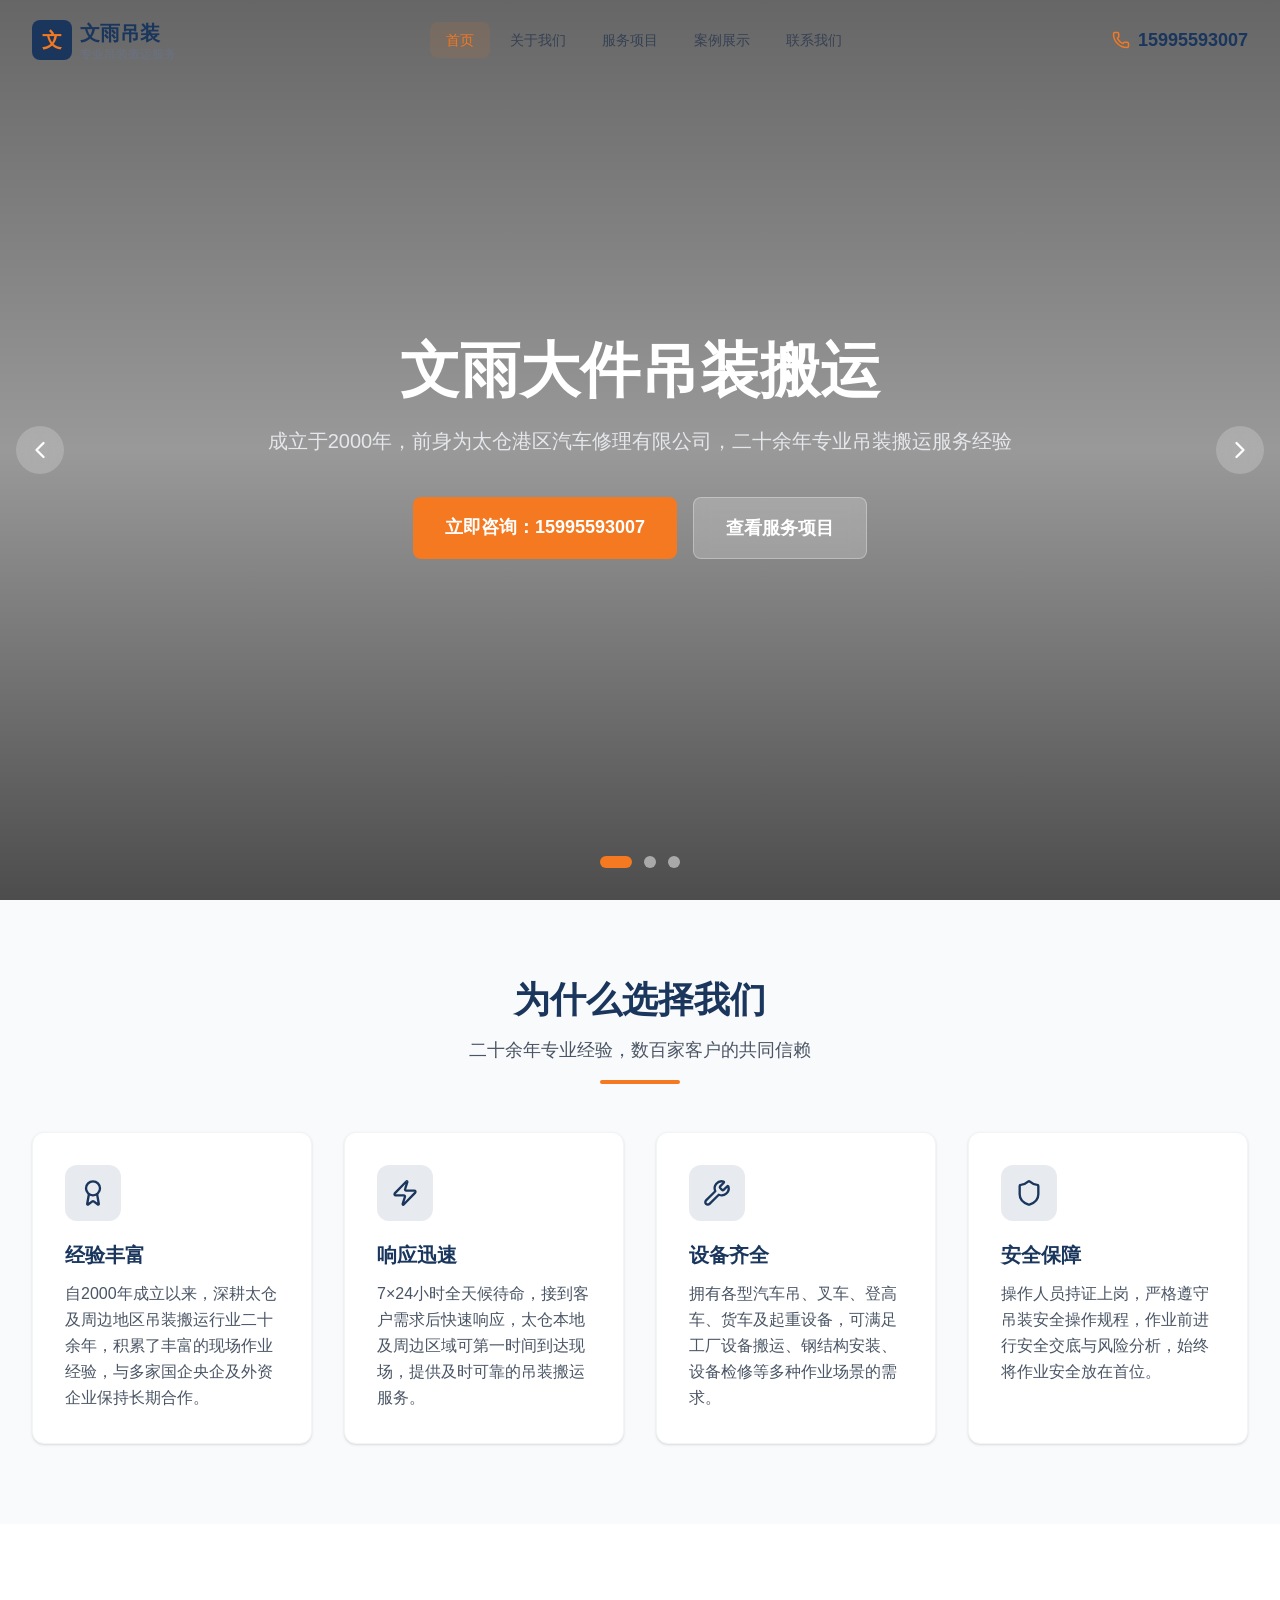
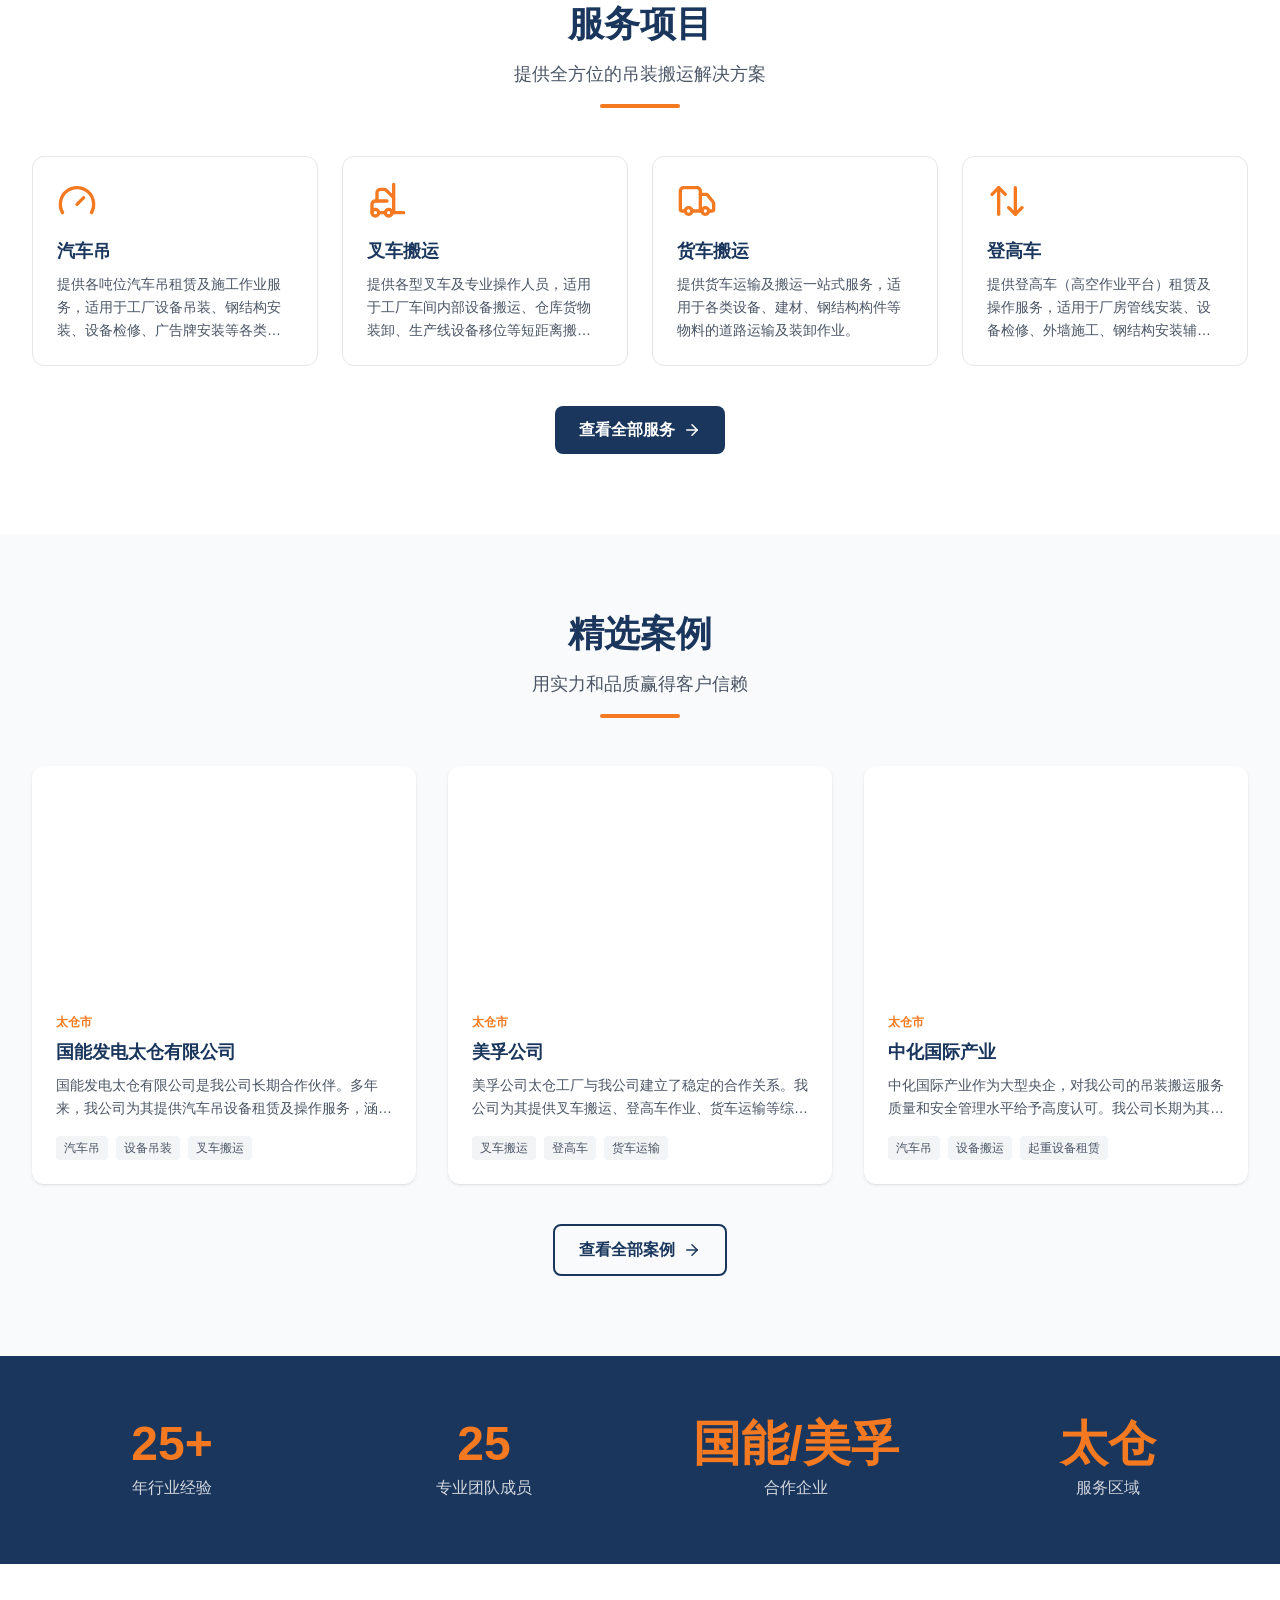
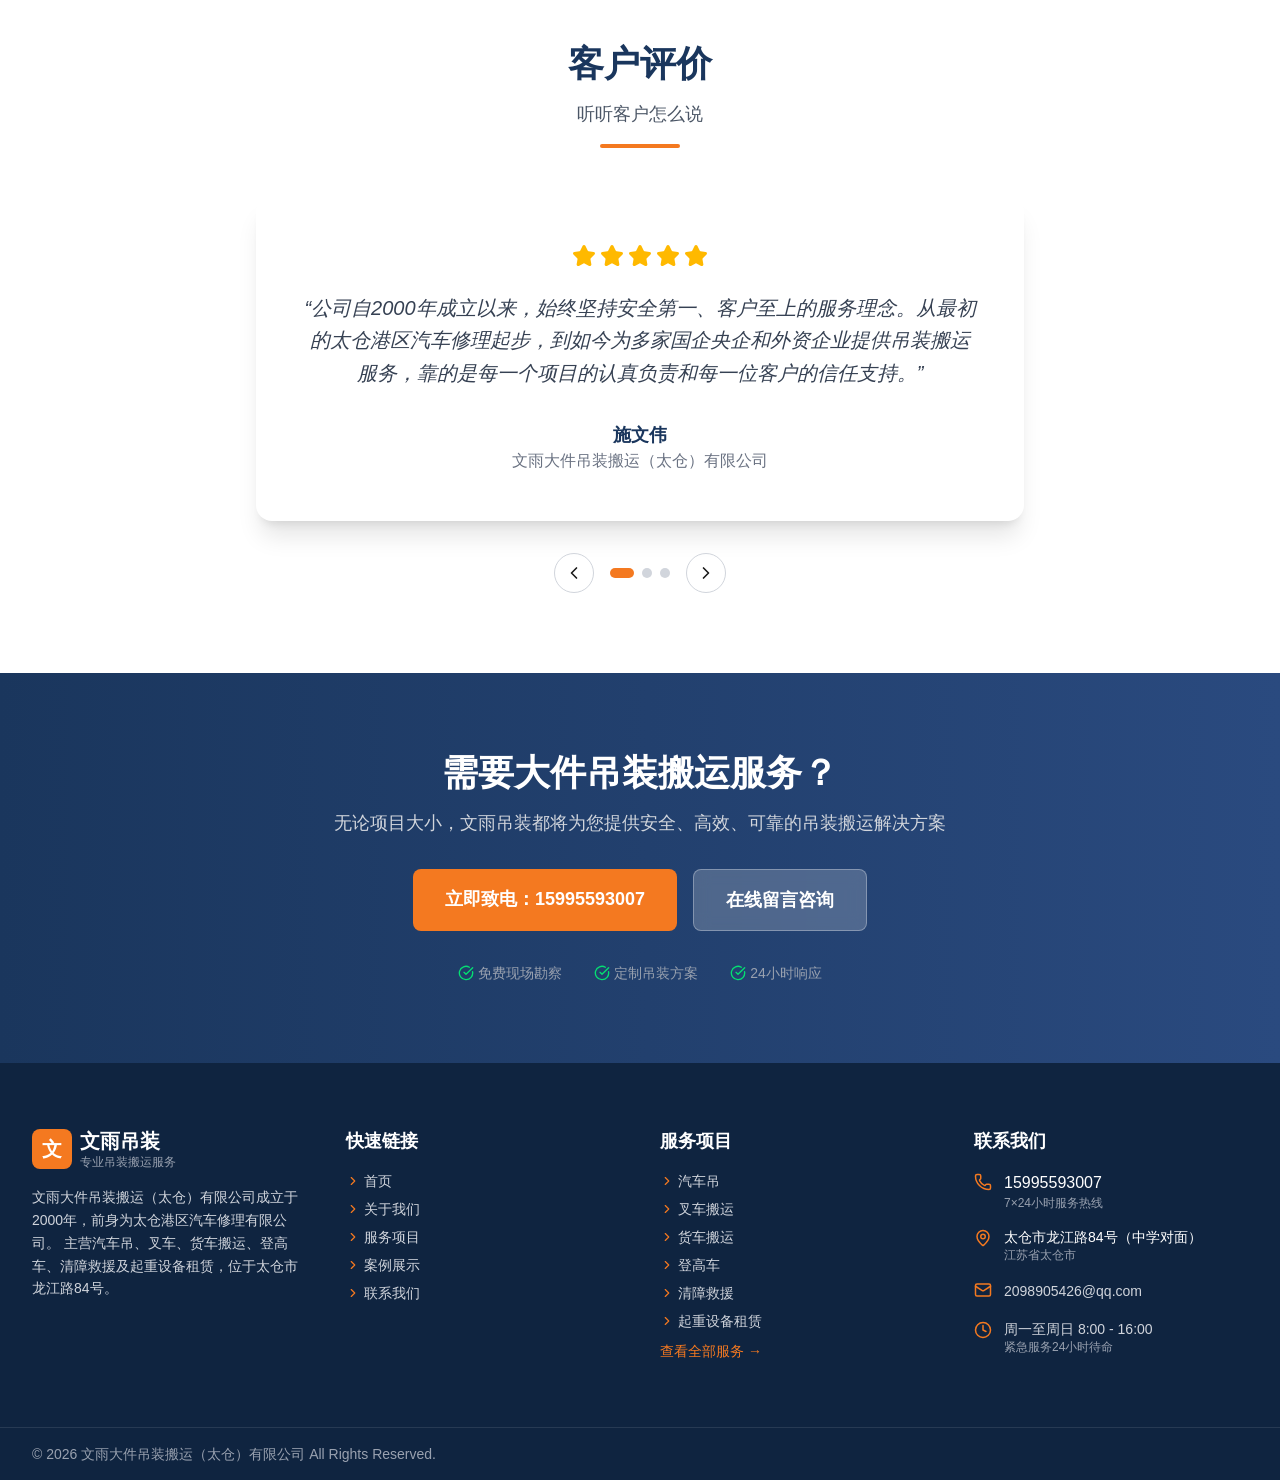
==== commit 763b285c: "修复部署文件" ====
--- a/index.html
+++ b/index.html
@@ -1 +1 @@
-<!DOCTYPE html><html lang="zh-CN" class="geist_a71539c9-module__T19VSG__variable geist_mono_8d43a2aa-module__8Li5zG__variable h-full antialiased"><head><meta charSet="utf-8"/><meta name="viewport" content="width=device-width, initial-scale=1"/><link rel="preload" href="/wenyu-dj/_next/static/media/797e433ab948586e-s.p.09zddjkbdep5a.woff2" as="font" crossorigin="" type="font/woff2"/><link rel="preload" href="/wenyu-dj/_next/static/media/caa3a2e1cccd8315-s.p.09~u27dqhyhd6.woff2" as="font" crossorigin="" type="font/woff2"/><link rel="stylesheet" href="/wenyu-dj/_next/static/chunks/064t095-dpa0k.css" data-precedence="next"/><link rel="preload" as="script" fetchPriority="low" href="/wenyu-dj/_next/static/chunks/0h~lqnkna01or.js"/><script src="/wenyu-dj/_next/static/chunks/0pqt~8bl3ukh4.js" async=""></script><script src="/wenyu-dj/_next/static/chunks/07lhk_q6pmm3r.js" async=""></script><script src="/wenyu-dj/_next/static/chunks/0jti5uu7gai1l.js" async=""></script><script src="/wenyu-dj/_next/static/chunks/turbopack-0h8_7mc2r8-wm.js" async=""></script><script src="/wenyu-dj/_next/static/chunks/07xyejp-w~dnj.js" async=""></script><script src="/wenyu-dj/_next/static/chunks/0d3shmwh5_nmn.js" async=""></script><script src="/wenyu-dj/_next/static/chunks/115yje5loj3.y.js" async=""></script><meta name="next-size-adjust" content=""/><title>文雨大件吊装搬运（太仓）有限公司 — 专业吊装搬运服务</title><meta name="description" content="文雨大件吊装搬运（太仓）有限公司，成立于2000年，前身为太仓港区汽车修理有限公司。主营汽车吊、叉车、货车搬运、登高车、清障救援及起重设备租赁，服务于国能发电、美孚、中化国际、旭川化学等企业。"/><meta name="author" content="文雨大件吊装搬运有限公司"/><meta name="keywords" content="吊装,搬运,起重机,汽车吊,设备搬运,工厂搬迁,钢结构安装,风电吊装"/><meta name="robots" content="index, follow"/><link rel="icon" href="/wenyu-dj/favicon.ico?favicon.0x3dzn~oxb6tn.ico" sizes="256x256" type="image/x-icon"/><script src="/wenyu-dj/_next/static/chunks/03~yq9q893hmn.js" noModule=""></script></head><body class="min-h-full flex flex-col"><div hidden=""><!--$--><!--/$--></div><header class="fixed top-0 left-0 right-0 z-50 transition-all duration-300 bg-transparent"><nav class="max-w-7xl mx-auto px-4 sm:px-6 lg:px-8"><div class="flex items-center justify-between h-16 lg:h-20"><a class="flex items-center gap-2 flex-shrink-0" href="/wenyu-dj"><div class="w-10 h-10 bg-primary rounded-lg flex items-center justify-center"><span class="text-accent font-bold text-xl">文</span></div><div class="hidden sm:block"><span class="text-primary font-bold text-xl">文雨吊装</span><span class="text-gray-500 text-xs block leading-tight">专业吊装搬运服务</span></div></a><div class="hidden lg:flex items-center gap-1"><a class="px-4 py-2 rounded-lg text-sm font-medium transition-colors text-accent bg-accent/10" href="/wenyu-dj">首页</a><a class="px-4 py-2 rounded-lg text-sm font-medium transition-colors text-gray-700 hover:text-primary hover:bg-gray-100" href="/wenyu-dj/about">关于我们</a><a class="px-4 py-2 rounded-lg text-sm font-medium transition-colors text-gray-700 hover:text-primary hover:bg-gray-100" href="/wenyu-dj/services">服务项目</a><a class="px-4 py-2 rounded-lg text-sm font-medium transition-colors text-gray-700 hover:text-primary hover:bg-gray-100" href="/wenyu-dj/projects">案例展示</a><a class="px-4 py-2 rounded-lg text-sm font-medium transition-colors text-gray-700 hover:text-primary hover:bg-gray-100" href="/wenyu-dj/contact">联系我们</a></div><div class="hidden lg:flex items-center gap-2 text-primary"><svg xmlns="http://www.w3.org/2000/svg" width="18" height="18" viewBox="0 0 24 24" fill="none" stroke="currentColor" stroke-width="2" stroke-linecap="round" stroke-linejoin="round" class="lucide lucide-phone text-accent" aria-hidden="true"><path d="M13.832 16.568a1 1 0 0 0 1.213-.303l.355-.465A2 2 0 0 1 17 15h3a2 2 0 0 1 2 2v3a2 2 0 0 1-2 2A18 18 0 0 1 2 4a2 2 0 0 1 2-2h3a2 2 0 0 1 2 2v3a2 2 0 0 1-.8 1.6l-.468.351a1 1 0 0 0-.292 1.233 14 14 0 0 0 6.392 6.384"></path></svg><a href="tel:15995593007" class="font-bold text-lg hover:text-accent transition-colors">15995593007</a></div><button class="lg:hidden p-2 rounded-lg hover:bg-gray-100 transition-colors" aria-label="打开菜单"><svg xmlns="http://www.w3.org/2000/svg" width="24" height="24" viewBox="0 0 24 24" fill="none" stroke="currentColor" stroke-width="2" stroke-linecap="round" stroke-linejoin="round" class="lucide lucide-menu" aria-hidden="true"><path d="M4 5h16"></path><path d="M4 12h16"></path><path d="M4 19h16"></path></svg></button></div></nav></header><main class="flex-1"><section class="relative h-screen min-h-[600px] max-h-[900px] overflow-hidden"><div class="absolute inset-0 transition-opacity duration-1000 opacity-100"><div class="absolute inset-0 bg-cover bg-center" style="background-image:url(https://images.unsplash.com/photo-1532601224476-15c79f2f7a51?w=1920&amp;h=800&amp;fit=crop)"></div><div class="absolute inset-0 bg-gradient-to-b from-black/60 via-black/40 to-black/70"></div></div><div class="absolute inset-0 transition-opacity duration-1000 opacity-0"><div class="absolute inset-0 bg-cover bg-center" style="background-image:url(https://images.unsplash.com/photo-1587293852726-70cdb56c2866?w=1920&amp;h=800&amp;fit=crop)"></div><div class="absolute inset-0 bg-gradient-to-b from-black/60 via-black/40 to-black/70"></div></div><div class="absolute inset-0 transition-opacity duration-1000 opacity-0"><div class="absolute inset-0 bg-cover bg-center" style="background-image:url(https://images.unsplash.com/photo-1541888946425-d81bb19240f5?w=1920&amp;h=800&amp;fit=crop)"></div><div class="absolute inset-0 bg-gradient-to-b from-black/60 via-black/40 to-black/70"></div></div><div class="relative z-10 h-full flex flex-col items-center justify-center text-white px-4"><h1 class="text-3xl sm:text-4xl md:text-5xl lg:text-6xl font-bold text-center mb-6 transition-all duration-700">文雨大件吊装搬运</h1><p class="text-base sm:text-lg md:text-xl text-gray-200 text-center max-w-3xl mb-10 leading-relaxed">成立于2000年，前身为太仓港区汽车修理有限公司，二十余年专业吊装搬运服务经验</p><div class="flex flex-col sm:flex-row gap-4"><a href="tel:15995593007" class="px-8 py-4 bg-accent hover:bg-accent-dark text-white font-bold rounded-lg transition-colors text-center text-lg">立即咨询：15995593007</a><a href="/services" class="px-8 py-4 bg-white/20 hover:bg-white/30 text-white font-bold rounded-lg backdrop-blur-sm transition-colors text-center text-lg border border-white/30">查看服务项目</a></div></div><button class="absolute left-4 top-1/2 -translate-y-1/2 z-20 w-12 h-12 bg-white/20 hover:bg-white/30 backdrop-blur-sm rounded-full flex items-center justify-center text-white transition-all" aria-label="上一张"><svg xmlns="http://www.w3.org/2000/svg" width="28" height="28" viewBox="0 0 24 24" fill="none" stroke="currentColor" stroke-width="2" stroke-linecap="round" stroke-linejoin="round" class="lucide lucide-chevron-left" aria-hidden="true"><path d="m15 18-6-6 6-6"></path></svg></button><button class="absolute right-4 top-1/2 -translate-y-1/2 z-20 w-12 h-12 bg-white/20 hover:bg-white/30 backdrop-blur-sm rounded-full flex items-center justify-center text-white transition-all" aria-label="下一张"><svg xmlns="http://www.w3.org/2000/svg" width="28" height="28" viewBox="0 0 24 24" fill="none" stroke="currentColor" stroke-width="2" stroke-linecap="round" stroke-linejoin="round" class="lucide lucide-chevron-right" aria-hidden="true"><path d="m9 18 6-6-6-6"></path></svg></button><div class="absolute bottom-8 left-1/2 -translate-x-1/2 z-20 flex gap-3"><button class="w-3 h-3 rounded-full transition-all bg-accent w-8" aria-label="跳转到第 1 张"></button><button class="w-3 h-3 rounded-full transition-all bg-white/50 hover:bg-white/80" aria-label="跳转到第 2 张"></button><button class="w-3 h-3 rounded-full transition-all bg-white/50 hover:bg-white/80" aria-label="跳转到第 3 张"></button></div></section><section class="py-20 bg-gray-50"><div class="max-w-7xl mx-auto px-4 sm:px-6 lg:px-8"><div class="mb-12 text-center"><h2 class="text-3xl md:text-4xl font-bold text-primary mb-4">为什么选择我们</h2><p class="text-gray-600 text-lg max-w-2xl mx-auto">二十余年专业经验，数百家客户的共同信赖</p><div class="mt-4 h-1 w-20 bg-accent rounded-full mx-auto"></div></div><div class="grid grid-cols-1 sm:grid-cols-2 lg:grid-cols-4 gap-8"><div class="bg-white rounded-xl p-8 shadow-sm hover:shadow-lg transition-shadow border border-gray-100 group"><div class="w-14 h-14 bg-primary/10 rounded-xl flex items-center justify-center mb-5 group-hover:bg-accent/10 transition-colors"><svg xmlns="http://www.w3.org/2000/svg" width="24" height="24" viewBox="0 0 24 24" fill="none" stroke="currentColor" stroke-width="2" stroke-linecap="round" stroke-linejoin="round" class="lucide lucide-award w-7 h-7 text-primary group-hover:text-accent transition-colors" aria-hidden="true"><path d="m15.477 12.89 1.515 8.526a.5.5 0 0 1-.81.47l-3.58-2.687a1 1 0 0 0-1.197 0l-3.586 2.686a.5.5 0 0 1-.81-.469l1.514-8.526"></path><circle cx="12" cy="8" r="6"></circle></svg></div><h3 class="text-xl font-bold text-primary mb-3">经验丰富</h3><p class="text-gray-600 leading-relaxed">自2000年成立以来，深耕太仓及周边地区吊装搬运行业二十余年，积累了丰富的现场作业经验，与多家国企央企及外资企业保持长期合作。</p></div><div class="bg-white rounded-xl p-8 shadow-sm hover:shadow-lg transition-shadow border border-gray-100 group"><div class="w-14 h-14 bg-primary/10 rounded-xl flex items-center justify-center mb-5 group-hover:bg-accent/10 transition-colors"><svg xmlns="http://www.w3.org/2000/svg" width="24" height="24" viewBox="0 0 24 24" fill="none" stroke="currentColor" stroke-width="2" stroke-linecap="round" stroke-linejoin="round" class="lucide lucide-zap w-7 h-7 text-primary group-hover:text-accent transition-colors" aria-hidden="true"><path d="M4 14a1 1 0 0 1-.78-1.63l9.9-10.2a.5.5 0 0 1 .86.46l-1.92 6.02A1 1 0 0 0 13 10h7a1 1 0 0 1 .78 1.63l-9.9 10.2a.5.5 0 0 1-.86-.46l1.92-6.02A1 1 0 0 0 11 14z"></path></svg></div><h3 class="text-xl font-bold text-primary mb-3">响应迅速</h3><p class="text-gray-600 leading-relaxed">7×24小时全天候待命，接到客户需求后快速响应，太仓本地及周边区域可第一时间到达现场，提供及时可靠的吊装搬运服务。</p></div><div class="bg-white rounded-xl p-8 shadow-sm hover:shadow-lg transition-shadow border border-gray-100 group"><div class="w-14 h-14 bg-primary/10 rounded-xl flex items-center justify-center mb-5 group-hover:bg-accent/10 transition-colors"><svg xmlns="http://www.w3.org/2000/svg" width="24" height="24" viewBox="0 0 24 24" fill="none" stroke="currentColor" stroke-width="2" stroke-linecap="round" stroke-linejoin="round" class="lucide lucide-wrench w-7 h-7 text-primary group-hover:text-accent transition-colors" aria-hidden="true"><path d="M14.7 6.3a1 1 0 0 0 0 1.4l1.6 1.6a1 1 0 0 0 1.4 0l3.106-3.105c.32-.322.863-.22.983.218a6 6 0 0 1-8.259 7.057l-7.91 7.91a1 1 0 0 1-2.999-3l7.91-7.91a6 6 0 0 1 7.057-8.259c.438.12.54.662.219.984z"></path></svg></div><h3 class="text-xl font-bold text-primary mb-3">设备齐全</h3><p class="text-gray-600 leading-relaxed">拥有各型汽车吊、叉车、登高车、货车及起重设备，可满足工厂设备搬运、钢结构安装、设备检修等多种作业场景的需求。</p></div><div class="bg-white rounded-xl p-8 shadow-sm hover:shadow-lg transition-shadow border border-gray-100 group"><div class="w-14 h-14 bg-primary/10 rounded-xl flex items-center justify-center mb-5 group-hover:bg-accent/10 transition-colors"><svg xmlns="http://www.w3.org/2000/svg" width="24" height="24" viewBox="0 0 24 24" fill="none" stroke="currentColor" stroke-width="2" stroke-linecap="round" stroke-linejoin="round" class="lucide lucide-shield w-7 h-7 text-primary group-hover:text-accent transition-colors" aria-hidden="true"><path d="M20 13c0 5-3.5 7.5-7.66 8.95a1 1 0 0 1-.67-.01C7.5 20.5 4 18 4 13V6a1 1 0 0 1 1-1c2 0 4.5-1.2 6.24-2.72a1.17 1.17 0 0 1 1.52 0C14.51 3.81 17 5 19 5a1 1 0 0 1 1 1z"></path></svg></div><h3 class="text-xl font-bold text-primary mb-3">安全保障</h3><p class="text-gray-600 leading-relaxed">操作人员持证上岗，严格遵守吊装安全操作规程，作业前进行安全交底与风险分析，始终将作业安全放在首位。</p></div></div></div></section><section class="py-20"><div class="max-w-7xl mx-auto px-4 sm:px-6 lg:px-8"><div class="mb-12 text-center"><h2 class="text-3xl md:text-4xl font-bold text-primary mb-4">服务项目</h2><p class="text-gray-600 text-lg max-w-2xl mx-auto">提供全方位的吊装搬运解决方案</p><div class="mt-4 h-1 w-20 bg-accent rounded-full mx-auto"></div></div><div class="grid grid-cols-1 sm:grid-cols-2 lg:grid-cols-4 gap-6"><a class="group bg-white rounded-xl p-6 border border-gray-200 hover:border-accent hover:shadow-lg transition-all" href="/wenyu-dj/services"><svg xmlns="http://www.w3.org/2000/svg" width="24" height="24" viewBox="0 0 24 24" fill="none" stroke="currentColor" stroke-width="2" stroke-linecap="round" stroke-linejoin="round" class="lucide lucide-gauge w-10 h-10 text-accent mb-4 group-hover:scale-110 transition-transform" aria-hidden="true"><path d="m12 14 4-4"></path><path d="M3.34 19a10 10 0 1 1 17.32 0"></path></svg><h3 class="text-lg font-bold text-primary mb-2 group-hover:text-accent transition-colors">汽车吊</h3><p class="text-gray-600 text-sm leading-relaxed line-clamp-3">提供各吨位汽车吊租赁及施工作业服务，适用于工厂设备吊装、钢结构安装、设备检修、广告牌安装等各类起重作业场景。</p></a><a class="group bg-white rounded-xl p-6 border border-gray-200 hover:border-accent hover:shadow-lg transition-all" href="/wenyu-dj/services"><svg xmlns="http://www.w3.org/2000/svg" width="24" height="24" viewBox="0 0 24 24" fill="none" stroke="currentColor" stroke-width="2" stroke-linecap="round" stroke-linejoin="round" class="lucide lucide-forklift w-10 h-10 text-accent mb-4 group-hover:scale-110 transition-transform" aria-hidden="true"><path d="M12 12H5a2 2 0 0 0-2 2v5"></path><path d="M15 19h7"></path><path d="M16 19V2"></path><path d="M6 12V7a2 2 0 0 1 2-2h2.172a2 2 0 0 1 1.414.586l3.828 3.828A2 2 0 0 1 16 10.828"></path><path d="M7 19h4"></path><circle cx="13" cy="19" r="2"></circle><circle cx="5" cy="19" r="2"></circle></svg><h3 class="text-lg font-bold text-primary mb-2 group-hover:text-accent transition-colors">叉车搬运</h3><p class="text-gray-600 text-sm leading-relaxed line-clamp-3">提供各型叉车及专业操作人员，适用于工厂车间内部设备搬运、仓库货物装卸、生产线设备移位等短距离搬运作业。</p></a><a class="group bg-white rounded-xl p-6 border border-gray-200 hover:border-accent hover:shadow-lg transition-all" href="/wenyu-dj/services"><svg xmlns="http://www.w3.org/2000/svg" width="24" height="24" viewBox="0 0 24 24" fill="none" stroke="currentColor" stroke-width="2" stroke-linecap="round" stroke-linejoin="round" class="lucide lucide-truck w-10 h-10 text-accent mb-4 group-hover:scale-110 transition-transform" aria-hidden="true"><path d="M14 18V6a2 2 0 0 0-2-2H4a2 2 0 0 0-2 2v11a1 1 0 0 0 1 1h2"></path><path d="M15 18H9"></path><path d="M19 18h2a1 1 0 0 0 1-1v-3.65a1 1 0 0 0-.22-.624l-3.48-4.35A1 1 0 0 0 17.52 8H14"></path><circle cx="17" cy="18" r="2"></circle><circle cx="7" cy="18" r="2"></circle></svg><h3 class="text-lg font-bold text-primary mb-2 group-hover:text-accent transition-colors">货车搬运</h3><p class="text-gray-600 text-sm leading-relaxed line-clamp-3">提供货车运输及搬运一站式服务，适用于各类设备、建材、钢结构构件等物料的道路运输及装卸作业。</p></a><a class="group bg-white rounded-xl p-6 border border-gray-200 hover:border-accent hover:shadow-lg transition-all" href="/wenyu-dj/services"><svg xmlns="http://www.w3.org/2000/svg" width="24" height="24" viewBox="0 0 24 24" fill="none" stroke="currentColor" stroke-width="2" stroke-linecap="round" stroke-linejoin="round" class="lucide lucide-arrow-up-down w-10 h-10 text-accent mb-4 group-hover:scale-110 transition-transform" aria-hidden="true"><path d="m21 16-4 4-4-4"></path><path d="M17 20V4"></path><path d="m3 8 4-4 4 4"></path><path d="M7 4v16"></path></svg><h3 class="text-lg font-bold text-primary mb-2 group-hover:text-accent transition-colors">登高车</h3><p class="text-gray-600 text-sm leading-relaxed line-clamp-3">提供登高车（高空作业平台）租赁及操作服务，适用于厂房管线安装、设备检修、外墙施工、钢结构安装辅助等高空作业场景。</p></a></div><div class="text-center mt-10"><a class="inline-flex items-center gap-2 px-6 py-3 bg-primary text-white font-bold rounded-lg hover:bg-primary-light transition-colors" href="/wenyu-dj/services">查看全部服务<svg xmlns="http://www.w3.org/2000/svg" width="18" height="18" viewBox="0 0 24 24" fill="none" stroke="currentColor" stroke-width="2" stroke-linecap="round" stroke-linejoin="round" class="lucide lucide-arrow-right" aria-hidden="true"><path d="M5 12h14"></path><path d="m12 5 7 7-7 7"></path></svg></a></div></div></section><section class="py-20 bg-gray-50"><div class="max-w-7xl mx-auto px-4 sm:px-6 lg:px-8"><div class="mb-12 text-center"><h2 class="text-3xl md:text-4xl font-bold text-primary mb-4">精选案例</h2><p class="text-gray-600 text-lg max-w-2xl mx-auto">用实力和品质赢得客户信赖</p><div class="mt-4 h-1 w-20 bg-accent rounded-full mx-auto"></div></div><div class="grid grid-cols-1 md:grid-cols-3 gap-8"><a class="group bg-white rounded-xl overflow-hidden shadow-sm hover:shadow-xl transition-all" href="/wenyu-dj/projects"><div class="h-56 overflow-hidden"><div class="h-full bg-cover bg-center group-hover:scale-110 transition-transform duration-500" style="background-image:url(https://images.unsplash.com/photo-1473341304170-971dccb5ac1e?w=800&amp;h=600&amp;fit=crop)"></div></div><div class="p-6"><div class="text-xs text-accent font-bold mb-2">太仓市</div><h3 class="text-lg font-bold text-primary mb-2 group-hover:text-accent transition-colors">国能发电太仓有限公司</h3><p class="text-gray-600 text-sm leading-relaxed line-clamp-2">国能发电太仓有限公司是我公司长期合作伙伴。多年来，我公司为其提供汽车吊设备租赁及操作服务，涵盖发电设备检修吊装、厂区设备搬运、管道安装辅助等多项作业内容，以安全可靠的作业质量获得客户持续信赖。</p><div class="mt-4 flex flex-wrap gap-2"><span class="text-xs bg-gray-100 text-gray-600 px-2 py-1 rounded">汽车吊</span><span class="text-xs bg-gray-100 text-gray-600 px-2 py-1 rounded">设备吊装</span><span class="text-xs bg-gray-100 text-gray-600 px-2 py-1 rounded">叉车搬运</span></div></div></a><a class="group bg-white rounded-xl overflow-hidden shadow-sm hover:shadow-xl transition-all" href="/wenyu-dj/projects"><div class="h-56 overflow-hidden"><div class="h-full bg-cover bg-center group-hover:scale-110 transition-transform duration-500" style="background-image:url(https://images.unsplash.com/photo-1513828583688-c52646db42da?w=800&amp;h=600&amp;fit=crop)"></div></div><div class="p-6"><div class="text-xs text-accent font-bold mb-2">太仓市</div><h3 class="text-lg font-bold text-primary mb-2 group-hover:text-accent transition-colors">美孚公司</h3><p class="text-gray-600 text-sm leading-relaxed line-clamp-2">美孚公司太仓工厂与我公司建立了稳定的合作关系。我公司为其提供叉车搬运、登高车作业、货车运输等综合吊装搬运服务，配合工厂日常设备维护、生产线调整及仓储物流等作业需求。</p><div class="mt-4 flex flex-wrap gap-2"><span class="text-xs bg-gray-100 text-gray-600 px-2 py-1 rounded">叉车搬运</span><span class="text-xs bg-gray-100 text-gray-600 px-2 py-1 rounded">登高车</span><span class="text-xs bg-gray-100 text-gray-600 px-2 py-1 rounded">货车运输</span></div></div></a><a class="group bg-white rounded-xl overflow-hidden shadow-sm hover:shadow-xl transition-all" href="/wenyu-dj/projects"><div class="h-56 overflow-hidden"><div class="h-full bg-cover bg-center group-hover:scale-110 transition-transform duration-500" style="background-image:url(https://images.unsplash.com/photo-1587293852726-70cdb56c2866?w=800&amp;h=600&amp;fit=crop)"></div></div><div class="p-6"><div class="text-xs text-accent font-bold mb-2">太仓市</div><h3 class="text-lg font-bold text-primary mb-2 group-hover:text-accent transition-colors">中化国际产业</h3><p class="text-gray-600 text-sm leading-relaxed line-clamp-2">中化国际产业作为大型央企，对我公司的吊装搬运服务质量和安全管理水平给予高度认可。我公司长期为其太仓基地提供汽车吊作业、设备搬运及起重设备租赁服务，在多次设备大修和生产线改造项目中圆满完成任务。</p><div class="mt-4 flex flex-wrap gap-2"><span class="text-xs bg-gray-100 text-gray-600 px-2 py-1 rounded">汽车吊</span><span class="text-xs bg-gray-100 text-gray-600 px-2 py-1 rounded">设备搬运</span><span class="text-xs bg-gray-100 text-gray-600 px-2 py-1 rounded">起重设备租赁</span></div></div></a></div><div class="text-center mt-10"><a class="inline-flex items-center gap-2 px-6 py-3 border-2 border-primary text-primary font-bold rounded-lg hover:bg-primary hover:text-white transition-colors" href="/wenyu-dj/projects">查看全部案例<svg xmlns="http://www.w3.org/2000/svg" width="18" height="18" viewBox="0 0 24 24" fill="none" stroke="currentColor" stroke-width="2" stroke-linecap="round" stroke-linejoin="round" class="lucide lucide-arrow-right" aria-hidden="true"><path d="M5 12h14"></path><path d="m12 5 7 7-7 7"></path></svg></a></div></div></section><section class="py-16 bg-primary"><div class="max-w-7xl mx-auto px-4 sm:px-6 lg:px-8"><div class="grid grid-cols-2 lg:grid-cols-4 gap-8"><div class="text-center"><div class="text-4xl md:text-5xl font-bold text-accent mb-2">25+</div><div class="text-gray-300">年行业经验</div></div><div class="text-center"><div class="text-4xl md:text-5xl font-bold text-accent mb-2">25</div><div class="text-gray-300">专业团队成员</div></div><div class="text-center"><div class="text-4xl md:text-5xl font-bold text-accent mb-2">国能/美孚</div><div class="text-gray-300">合作企业</div></div><div class="text-center"><div class="text-4xl md:text-5xl font-bold text-accent mb-2">太仓</div><div class="text-gray-300">服务区域</div></div></div></div></section><section class="py-20"><div class="max-w-7xl mx-auto px-4 sm:px-6 lg:px-8"><div class="mb-12 text-center"><h2 class="text-3xl md:text-4xl font-bold text-primary mb-4">客户评价</h2><p class="text-gray-600 text-lg max-w-2xl mx-auto">听听客户怎么说</p><div class="mt-4 h-1 w-20 bg-accent rounded-full mx-auto"></div></div><div class="relative max-w-3xl mx-auto"><div class="bg-white rounded-2xl shadow-xl p-8 md:p-12 text-center"><div class="flex justify-center gap-1 mb-6"><svg xmlns="http://www.w3.org/2000/svg" width="24" height="24" viewBox="0 0 24 24" fill="none" stroke="currentColor" stroke-width="2" stroke-linecap="round" stroke-linejoin="round" class="lucide lucide-star fill-amber-400 text-amber-400" aria-hidden="true"><path d="M11.525 2.295a.53.53 0 0 1 .95 0l2.31 4.679a2.123 2.123 0 0 0 1.595 1.16l5.166.756a.53.53 0 0 1 .294.904l-3.736 3.638a2.123 2.123 0 0 0-.611 1.878l.882 5.14a.53.53 0 0 1-.771.56l-4.618-2.428a2.122 2.122 0 0 0-1.973 0L6.396 21.01a.53.53 0 0 1-.77-.56l.881-5.139a2.122 2.122 0 0 0-.611-1.879L2.16 9.795a.53.53 0 0 1 .294-.906l5.165-.755a2.122 2.122 0 0 0 1.597-1.16z"></path></svg><svg xmlns="http://www.w3.org/2000/svg" width="24" height="24" viewBox="0 0 24 24" fill="none" stroke="currentColor" stroke-width="2" stroke-linecap="round" stroke-linejoin="round" class="lucide lucide-star fill-amber-400 text-amber-400" aria-hidden="true"><path d="M11.525 2.295a.53.53 0 0 1 .95 0l2.31 4.679a2.123 2.123 0 0 0 1.595 1.16l5.166.756a.53.53 0 0 1 .294.904l-3.736 3.638a2.123 2.123 0 0 0-.611 1.878l.882 5.14a.53.53 0 0 1-.771.56l-4.618-2.428a2.122 2.122 0 0 0-1.973 0L6.396 21.01a.53.53 0 0 1-.77-.56l.881-5.139a2.122 2.122 0 0 0-.611-1.879L2.16 9.795a.53.53 0 0 1 .294-.906l5.165-.755a2.122 2.122 0 0 0 1.597-1.16z"></path></svg><svg xmlns="http://www.w3.org/2000/svg" width="24" height="24" viewBox="0 0 24 24" fill="none" stroke="currentColor" stroke-width="2" stroke-linecap="round" stroke-linejoin="round" class="lucide lucide-star fill-amber-400 text-amber-400" aria-hidden="true"><path d="M11.525 2.295a.53.53 0 0 1 .95 0l2.31 4.679a2.123 2.123 0 0 0 1.595 1.16l5.166.756a.53.53 0 0 1 .294.904l-3.736 3.638a2.123 2.123 0 0 0-.611 1.878l.882 5.14a.53.53 0 0 1-.771.56l-4.618-2.428a2.122 2.122 0 0 0-1.973 0L6.396 21.01a.53.53 0 0 1-.77-.56l.881-5.139a2.122 2.122 0 0 0-.611-1.879L2.16 9.795a.53.53 0 0 1 .294-.906l5.165-.755a2.122 2.122 0 0 0 1.597-1.16z"></path></svg><svg xmlns="http://www.w3.org/2000/svg" width="24" height="24" viewBox="0 0 24 24" fill="none" stroke="currentColor" stroke-width="2" stroke-linecap="round" stroke-linejoin="round" class="lucide lucide-star fill-amber-400 text-amber-400" aria-hidden="true"><path d="M11.525 2.295a.53.53 0 0 1 .95 0l2.31 4.679a2.123 2.123 0 0 0 1.595 1.16l5.166.756a.53.53 0 0 1 .294.904l-3.736 3.638a2.123 2.123 0 0 0-.611 1.878l.882 5.14a.53.53 0 0 1-.771.56l-4.618-2.428a2.122 2.122 0 0 0-1.973 0L6.396 21.01a.53.53 0 0 1-.77-.56l.881-5.139a2.122 2.122 0 0 0-.611-1.879L2.16 9.795a.53.53 0 0 1 .294-.906l5.165-.755a2.122 2.122 0 0 0 1.597-1.16z"></path></svg><svg xmlns="http://www.w3.org/2000/svg" width="24" height="24" viewBox="0 0 24 24" fill="none" stroke="currentColor" stroke-width="2" stroke-linecap="round" stroke-linejoin="round" class="lucide lucide-star fill-amber-400 text-amber-400" aria-hidden="true"><path d="M11.525 2.295a.53.53 0 0 1 .95 0l2.31 4.679a2.123 2.123 0 0 0 1.595 1.16l5.166.756a.53.53 0 0 1 .294.904l-3.736 3.638a2.123 2.123 0 0 0-.611 1.878l.882 5.14a.53.53 0 0 1-.771.56l-4.618-2.428a2.122 2.122 0 0 0-1.973 0L6.396 21.01a.53.53 0 0 1-.77-.56l.881-5.139a2.122 2.122 0 0 0-.611-1.879L2.16 9.795a.53.53 0 0 1 .294-.906l5.165-.755a2.122 2.122 0 0 0 1.597-1.16z"></path></svg></div><blockquote class="text-lg md:text-xl text-gray-700 leading-relaxed mb-8 italic">“<!-- -->公司自2000年成立以来，始终坚持安全第一、客户至上的服务理念。从最初的太仓港区汽车修理起步，到如今为多家国企央企和外资企业提供吊装搬运服务，靠的是每一个项目的认真负责和每一位客户的信任支持。<!-- -->”</blockquote><div><p class="font-bold text-primary text-lg">施文伟</p><p class="text-gray-500">文雨大件吊装搬运（太仓）有限公司</p></div></div><div class="flex justify-center items-center gap-4 mt-8"><button class="w-10 h-10 rounded-full border border-gray-300 flex items-center justify-center hover:bg-primary hover:text-white hover:border-primary transition-all" aria-label="上一条评价"><svg xmlns="http://www.w3.org/2000/svg" width="20" height="20" viewBox="0 0 24 24" fill="none" stroke="currentColor" stroke-width="2" stroke-linecap="round" stroke-linejoin="round" class="lucide lucide-chevron-left" aria-hidden="true"><path d="m15 18-6-6 6-6"></path></svg></button><div class="flex gap-2"><button class="w-2.5 h-2.5 rounded-full transition-all bg-accent w-6" aria-label="第 1 条评价"></button><button class="w-2.5 h-2.5 rounded-full transition-all bg-gray-300" aria-label="第 2 条评价"></button><button class="w-2.5 h-2.5 rounded-full transition-all bg-gray-300" aria-label="第 3 条评价"></button></div><button class="w-10 h-10 rounded-full border border-gray-300 flex items-center justify-center hover:bg-primary hover:text-white hover:border-primary transition-all" aria-label="下一条评价"><svg xmlns="http://www.w3.org/2000/svg" width="20" height="20" viewBox="0 0 24 24" fill="none" stroke="currentColor" stroke-width="2" stroke-linecap="round" stroke-linejoin="round" class="lucide lucide-chevron-right" aria-hidden="true"><path d="m9 18 6-6-6-6"></path></svg></button></div></div></div></section><section class="py-20 bg-gradient-to-r from-primary to-primary-light"><div class="max-w-4xl mx-auto px-4 sm:px-6 lg:px-8 text-center text-white"><h2 class="text-3xl md:text-4xl font-bold mb-4">需要大件吊装搬运服务？</h2><p class="text-lg text-gray-300 mb-8">无论项目大小，文雨吊装都将为您提供安全、高效、可靠的吊装搬运解决方案</p><div class="flex flex-col sm:flex-row gap-4 justify-center"><a href="tel:15995593007" class="px-8 py-4 bg-accent hover:bg-accent-dark text-white font-bold rounded-lg transition-colors text-lg">立即致电：15995593007</a><a href="/contact" class="px-8 py-4 bg-white/20 hover:bg-white/30 text-white font-bold rounded-lg backdrop-blur-sm border border-white/30 transition-colors text-lg">在线留言咨询</a></div><div class="mt-8 flex items-center justify-center gap-8 text-sm text-gray-400"><span class="flex items-center gap-1"><svg xmlns="http://www.w3.org/2000/svg" width="16" height="16" viewBox="0 0 24 24" fill="none" stroke="currentColor" stroke-width="2" stroke-linecap="round" stroke-linejoin="round" class="lucide lucide-circle-check-big text-green-400" aria-hidden="true"><path d="M21.801 10A10 10 0 1 1 17 3.335"></path><path d="m9 11 3 3L22 4"></path></svg>免费现场勘察</span><span class="flex items-center gap-1"><svg xmlns="http://www.w3.org/2000/svg" width="16" height="16" viewBox="0 0 24 24" fill="none" stroke="currentColor" stroke-width="2" stroke-linecap="round" stroke-linejoin="round" class="lucide lucide-circle-check-big text-green-400" aria-hidden="true"><path d="M21.801 10A10 10 0 1 1 17 3.335"></path><path d="m9 11 3 3L22 4"></path></svg>定制吊装方案</span><span class="flex items-center gap-1"><svg xmlns="http://www.w3.org/2000/svg" width="16" height="16" viewBox="0 0 24 24" fill="none" stroke="currentColor" stroke-width="2" stroke-linecap="round" stroke-linejoin="round" class="lucide lucide-circle-check-big text-green-400" aria-hidden="true"><path d="M21.801 10A10 10 0 1 1 17 3.335"></path><path d="m9 11 3 3L22 4"></path></svg>24小时响应</span></div></div></section><!--$--><!--/$--></main><footer class="bg-primary-dark text-gray-300"><div class="max-w-7xl mx-auto px-4 sm:px-6 lg:px-8 py-16"><div class="grid grid-cols-1 sm:grid-cols-2 lg:grid-cols-4 gap-10"><div><div class="flex items-center gap-2 mb-4"><div class="w-10 h-10 bg-accent rounded-lg flex items-center justify-center"><span class="text-white font-bold text-xl">文</span></div><div><span class="text-white font-bold text-xl">文雨吊装</span><span class="text-gray-400 text-xs block leading-tight">专业吊装搬运服务</span></div></div><p class="text-sm leading-relaxed mb-4">文雨大件吊装搬运（太仓）有限公司成立于2000年，前身为太仓港区汽车修理有限公司。 主营汽车吊、叉车、货车搬运、登高车、清障救援及起重设备租赁，位于太仓市龙江路84号。</p></div><div><h4 class="text-white font-bold text-lg mb-4">快速链接</h4><ul class="space-y-2"><li><a class="flex items-center gap-1 text-sm hover:text-accent transition-colors group" href="/wenyu-dj"><svg xmlns="http://www.w3.org/2000/svg" width="14" height="14" viewBox="0 0 24 24" fill="none" stroke="currentColor" stroke-width="2" stroke-linecap="round" stroke-linejoin="round" class="lucide lucide-chevron-right text-accent group-hover:translate-x-1 transition-transform" aria-hidden="true"><path d="m9 18 6-6-6-6"></path></svg>首页</a></li><li><a class="flex items-center gap-1 text-sm hover:text-accent transition-colors group" href="/wenyu-dj/about"><svg xmlns="http://www.w3.org/2000/svg" width="14" height="14" viewBox="0 0 24 24" fill="none" stroke="currentColor" stroke-width="2" stroke-linecap="round" stroke-linejoin="round" class="lucide lucide-chevron-right text-accent group-hover:translate-x-1 transition-transform" aria-hidden="true"><path d="m9 18 6-6-6-6"></path></svg>关于我们</a></li><li><a class="flex items-center gap-1 text-sm hover:text-accent transition-colors group" href="/wenyu-dj/services"><svg xmlns="http://www.w3.org/2000/svg" width="14" height="14" viewBox="0 0 24 24" fill="none" stroke="currentColor" stroke-width="2" stroke-linecap="round" stroke-linejoin="round" class="lucide lucide-chevron-right text-accent group-hover:translate-x-1 transition-transform" aria-hidden="true"><path d="m9 18 6-6-6-6"></path></svg>服务项目</a></li><li><a class="flex items-center gap-1 text-sm hover:text-accent transition-colors group" href="/wenyu-dj/projects"><svg xmlns="http://www.w3.org/2000/svg" width="14" height="14" viewBox="0 0 24 24" fill="none" stroke="currentColor" stroke-width="2" stroke-linecap="round" stroke-linejoin="round" class="lucide lucide-chevron-right text-accent group-hover:translate-x-1 transition-transform" aria-hidden="true"><path d="m9 18 6-6-6-6"></path></svg>案例展示</a></li><li><a class="flex items-center gap-1 text-sm hover:text-accent transition-colors group" href="/wenyu-dj/contact"><svg xmlns="http://www.w3.org/2000/svg" width="14" height="14" viewBox="0 0 24 24" fill="none" stroke="currentColor" stroke-width="2" stroke-linecap="round" stroke-linejoin="round" class="lucide lucide-chevron-right text-accent group-hover:translate-x-1 transition-transform" aria-hidden="true"><path d="m9 18 6-6-6-6"></path></svg>联系我们</a></li></ul></div><div><h4 class="text-white font-bold text-lg mb-4">服务项目</h4><ul class="space-y-2"><li><a class="flex items-center gap-1 text-sm hover:text-accent transition-colors group" href="/wenyu-dj/services"><svg xmlns="http://www.w3.org/2000/svg" width="14" height="14" viewBox="0 0 24 24" fill="none" stroke="currentColor" stroke-width="2" stroke-linecap="round" stroke-linejoin="round" class="lucide lucide-chevron-right text-accent group-hover:translate-x-1 transition-transform" aria-hidden="true"><path d="m9 18 6-6-6-6"></path></svg>汽车吊</a></li><li><a class="flex items-center gap-1 text-sm hover:text-accent transition-colors group" href="/wenyu-dj/services"><svg xmlns="http://www.w3.org/2000/svg" width="14" height="14" viewBox="0 0 24 24" fill="none" stroke="currentColor" stroke-width="2" stroke-linecap="round" stroke-linejoin="round" class="lucide lucide-chevron-right text-accent group-hover:translate-x-1 transition-transform" aria-hidden="true"><path d="m9 18 6-6-6-6"></path></svg>叉车搬运</a></li><li><a class="flex items-center gap-1 text-sm hover:text-accent transition-colors group" href="/wenyu-dj/services"><svg xmlns="http://www.w3.org/2000/svg" width="14" height="14" viewBox="0 0 24 24" fill="none" stroke="currentColor" stroke-width="2" stroke-linecap="round" stroke-linejoin="round" class="lucide lucide-chevron-right text-accent group-hover:translate-x-1 transition-transform" aria-hidden="true"><path d="m9 18 6-6-6-6"></path></svg>货车搬运</a></li><li><a class="flex items-center gap-1 text-sm hover:text-accent transition-colors group" href="/wenyu-dj/services"><svg xmlns="http://www.w3.org/2000/svg" width="14" height="14" viewBox="0 0 24 24" fill="none" stroke="currentColor" stroke-width="2" stroke-linecap="round" stroke-linejoin="round" class="lucide lucide-chevron-right text-accent group-hover:translate-x-1 transition-transform" aria-hidden="true"><path d="m9 18 6-6-6-6"></path></svg>登高车</a></li><li><a class="flex items-center gap-1 text-sm hover:text-accent transition-colors group" href="/wenyu-dj/services"><svg xmlns="http://www.w3.org/2000/svg" width="14" height="14" viewBox="0 0 24 24" fill="none" stroke="currentColor" stroke-width="2" stroke-linecap="round" stroke-linejoin="round" class="lucide lucide-chevron-right text-accent group-hover:translate-x-1 transition-transform" aria-hidden="true"><path d="m9 18 6-6-6-6"></path></svg>清障救援</a></li><li><a class="flex items-center gap-1 text-sm hover:text-accent transition-colors group" href="/wenyu-dj/services"><svg xmlns="http://www.w3.org/2000/svg" width="14" height="14" viewBox="0 0 24 24" fill="none" stroke="currentColor" stroke-width="2" stroke-linecap="round" stroke-linejoin="round" class="lucide lucide-chevron-right text-accent group-hover:translate-x-1 transition-transform" aria-hidden="true"><path d="m9 18 6-6-6-6"></path></svg>起重设备租赁</a></li><li><a class="text-accent text-sm hover:underline font-medium" href="/wenyu-dj/services">查看全部服务 →</a></li></ul></div><div><h4 class="text-white font-bold text-lg mb-4">联系我们</h4><ul class="space-y-4"><li class="flex items-start gap-3"><svg xmlns="http://www.w3.org/2000/svg" width="18" height="18" viewBox="0 0 24 24" fill="none" stroke="currentColor" stroke-width="2" stroke-linecap="round" stroke-linejoin="round" class="lucide lucide-phone text-accent flex-shrink-0 mt-0.5" aria-hidden="true"><path d="M13.832 16.568a1 1 0 0 0 1.213-.303l.355-.465A2 2 0 0 1 17 15h3a2 2 0 0 1 2 2v3a2 2 0 0 1-2 2A18 18 0 0 1 2 4a2 2 0 0 1 2-2h3a2 2 0 0 1 2 2v3a2 2 0 0 1-.8 1.6l-.468.351a1 1 0 0 0-.292 1.233 14 14 0 0 0 6.392 6.384"></path></svg><div><p class="text-white font-medium">15995593007</p><p class="text-xs text-gray-400">7×24小时服务热线</p></div></li><li class="flex items-start gap-3"><svg xmlns="http://www.w3.org/2000/svg" width="18" height="18" viewBox="0 0 24 24" fill="none" stroke="currentColor" stroke-width="2" stroke-linecap="round" stroke-linejoin="round" class="lucide lucide-map-pin text-accent flex-shrink-0 mt-0.5" aria-hidden="true"><path d="M20 10c0 4.993-5.539 10.193-7.399 11.799a1 1 0 0 1-1.202 0C9.539 20.193 4 14.993 4 10a8 8 0 0 1 16 0"></path><circle cx="12" cy="10" r="3"></circle></svg><div><p class="text-white text-sm">太仓市龙江路84号（中学对面）</p><p class="text-xs text-gray-400">江苏省太仓市</p></div></li><li class="flex items-start gap-3"><svg xmlns="http://www.w3.org/2000/svg" width="18" height="18" viewBox="0 0 24 24" fill="none" stroke="currentColor" stroke-width="2" stroke-linecap="round" stroke-linejoin="round" class="lucide lucide-mail text-accent flex-shrink-0 mt-0.5" aria-hidden="true"><path d="m22 7-8.991 5.727a2 2 0 0 1-2.009 0L2 7"></path><rect x="2" y="4" width="20" height="16" rx="2"></rect></svg><div><a href="mailto:2098905426@qq.com" class="text-sm hover:text-accent transition-colors">2098905426@qq.com</a></div></li><li class="flex items-start gap-3"><svg xmlns="http://www.w3.org/2000/svg" width="18" height="18" viewBox="0 0 24 24" fill="none" stroke="currentColor" stroke-width="2" stroke-linecap="round" stroke-linejoin="round" class="lucide lucide-clock text-accent flex-shrink-0 mt-0.5" aria-hidden="true"><circle cx="12" cy="12" r="10"></circle><path d="M12 6v6l4 2"></path></svg><div><p class="text-sm">周一至周日 8:00 - 16:00</p><p class="text-xs text-gray-400">紧急服务24小时待命</p></div></li></ul></div></div></div><div class="border-t border-white/10"><div class="max-w-7xl mx-auto px-4 sm:px-6 lg:px-8 py-4 flex flex-col sm:flex-row items-center justify-between gap-2 text-sm text-gray-400"><p>© 2026 文雨大件吊装搬运（太仓）有限公司 All Rights Reserved.</p></div></div></footer><a href="tel:15995593007" class="lg:hidden fixed right-4 bottom-24 z-40 w-14 h-14 bg-accent text-white rounded-full shadow-lg flex items-center justify-center hover:bg-accent-dark transition-all hover:scale-110 active:scale-95" aria-label="拨打电话"><svg xmlns="http://www.w3.org/2000/svg" width="24" height="24" viewBox="0 0 24 24" fill="none" stroke="currentColor" stroke-width="2" stroke-linecap="round" stroke-linejoin="round" class="lucide lucide-phone animate-pulse" aria-hidden="true"><path d="M13.832 16.568a1 1 0 0 0 1.213-.303l.355-.465A2 2 0 0 1 17 15h3a2 2 0 0 1 2 2v3a2 2 0 0 1-2 2A18 18 0 0 1 2 4a2 2 0 0 1 2-2h3a2 2 0 0 1 2 2v3a2 2 0 0 1-.8 1.6l-.468.351a1 1 0 0 0-.292 1.233 14 14 0 0 0 6.392 6.384"></path></svg></a><script src="/wenyu-dj/_next/static/chunks/0h~lqnkna01or.js" id="_R_" async=""></script><script>(self.__next_f=self.__next_f||[]).push([0])</script><script>self.__next_f.push([1,"1:\"$Sreact.fragment\"\n2:I[45678,[\"/wenyu-dj/_next/static/chunks/07xyejp-w~dnj.js\",\"/wenyu-dj/_next/static/chunks/0d3shmwh5_nmn.js\"],\"default\"]\n3:I[39756,[\"/wenyu-dj/_next/static/chunks/07xyejp-w~dnj.js\",\"/wenyu-dj/_next/static/chunks/0d3shmwh5_nmn.js\"],\"default\"]\n4:I[37457,[\"/wenyu-dj/_next/static/chunks/07xyejp-w~dnj.js\",\"/wenyu-dj/_next/static/chunks/0d3shmwh5_nmn.js\"],\"default\"]\n5:I[22016,[\"/wenyu-dj/_next/static/chunks/07xyejp-w~dnj.js\",\"/wenyu-dj/_next/static/chunks/0d3shmwh5_nmn.js\",\"/wenyu-dj/_next/static/chunks/115yje5loj3.y.js\"],\"\"]\n6:I[5014,[\"/wenyu-dj/_next/static/chunks/07xyejp-w~dnj.js\",\"/wenyu-dj/_next/static/chunks/0d3shmwh5_nmn.js\",\"/wenyu-dj/_next/static/chunks/115yje5loj3.y.js\"],\"default\"]\nf:I[68027,[\"/wenyu-dj/_next/static/chunks/07xyejp-w~dnj.js\",\"/wenyu-dj/_next/static/chunks/0d3shmwh5_nmn.js\"],\"default\",1]\n:HL[\"/wenyu-dj/_next/static/chunks/064t095-dpa0k.css\",\"style\"]\n:HL[\"/wenyu-dj/_next/static/media/797e433ab948586e-s.p.09zddjkbdep5a.woff2\",\"font\",{\"crossOrigin\":\"\",\"type\":\"font/woff2\"}]\n:HL[\"/wenyu-dj/_next/static/media/caa3a2e1cccd8315-s.p.09~u27dqhyhd6.woff2\",\"font\",{\"crossOrigin\":\"\",\"type\":\"font/woff2\"}]\n"])</script><script>self.__next_f.push([1,"0:{\"P\":null,\"c\":[\"\",\"\"],\"q\":\"\",\"i\":false,\"f\":[[[\"\",{\"children\":[\"__PAGE__\",{}]},\"$undefined\",\"$undefined\",16],[[\"$\",\"$1\",\"c\",{\"children\":[[[\"$\",\"link\",\"0\",{\"rel\":\"stylesheet\",\"href\":\"/wenyu-dj/_next/static/chunks/064t095-dpa0k.css\",\"precedence\":\"next\",\"crossOrigin\":\"$undefined\",\"nonce\":\"$undefined\"}],[\"$\",\"script\",\"script-0\",{\"src\":\"/wenyu-dj/_next/static/chunks/07xyejp-w~dnj.js\",\"async\":true,\"nonce\":\"$undefined\"}],[\"$\",\"script\",\"script-1\",{\"src\":\"/wenyu-dj/_next/static/chunks/0d3shmwh5_nmn.js\",\"async\":true,\"nonce\":\"$undefined\"}]],[\"$\",\"html\",null,{\"lang\":\"zh-CN\",\"className\":\"geist_a71539c9-module__T19VSG__variable geist_mono_8d43a2aa-module__8Li5zG__variable h-full antialiased\",\"children\":[\"$\",\"body\",null,{\"className\":\"min-h-full flex flex-col\",\"children\":[[\"$\",\"$L2\",null,{}],[\"$\",\"main\",null,{\"className\":\"flex-1\",\"children\":[\"$\",\"$L3\",null,{\"parallelRouterKey\":\"children\",\"error\":\"$undefined\",\"errorStyles\":\"$undefined\",\"errorScripts\":\"$undefined\",\"template\":[\"$\",\"$L4\",null,{}],\"templateStyles\":\"$undefined\",\"templateScripts\":\"$undefined\",\"notFound\":[[[\"$\",\"title\",null,{\"children\":\"404: This page could not be found.\"}],[\"$\",\"div\",null,{\"style\":{\"fontFamily\":\"system-ui,\\\"Segoe UI\\\",Roboto,Helvetica,Arial,sans-serif,\\\"Apple Color Emoji\\\",\\\"Segoe UI Emoji\\\"\",\"height\":\"100vh\",\"textAlign\":\"center\",\"display\":\"flex\",\"flexDirection\":\"column\",\"alignItems\":\"center\",\"justifyContent\":\"center\"},\"children\":[\"$\",\"div\",null,{\"children\":[[\"$\",\"style\",null,{\"dangerouslySetInnerHTML\":{\"__html\":\"body{color:#000;background:#fff;margin:0}.next-error-h1{border-right:1px solid rgba(0,0,0,.3)}@media (prefers-color-scheme:dark){body{color:#fff;background:#000}.next-error-h1{border-right:1px solid rgba(255,255,255,.3)}}\"}}],[\"$\",\"h1\",null,{\"className\":\"next-error-h1\",\"style\":{\"display\":\"inline-block\",\"margin\":\"0 20px 0 0\",\"padding\":\"0 23px 0 0\",\"fontSize\":24,\"fontWeight\":500,\"verticalAlign\":\"top\",\"lineHeight\":\"49px\"},\"children\":404}],[\"$\",\"div\",null,{\"style\":{\"display\":\"inline-block\"},\"children\":[\"$\",\"h2\",null,{\"style\":{\"fontSize\":14,\"fontWeight\":400,\"lineHeight\":\"49px\",\"margin\":0},\"children\":\"This page could not be found.\"}]}]]}]}]],[]],\"forbidden\":\"$undefined\",\"unauthorized\":\"$undefined\"}]}],[\"$\",\"footer\",null,{\"className\":\"bg-primary-dark text-gray-300\",\"children\":[[\"$\",\"div\",null,{\"className\":\"max-w-7xl mx-auto px-4 sm:px-6 lg:px-8 py-16\",\"children\":[\"$\",\"div\",null,{\"className\":\"grid grid-cols-1 sm:grid-cols-2 lg:grid-cols-4 gap-10\",\"children\":[[\"$\",\"div\",null,{\"children\":[[\"$\",\"div\",null,{\"className\":\"flex items-center gap-2 mb-4\",\"children\":[[\"$\",\"div\",null,{\"className\":\"w-10 h-10 bg-accent rounded-lg flex items-center justify-center\",\"children\":[\"$\",\"span\",null,{\"className\":\"text-white font-bold text-xl\",\"children\":\"文\"}]}],[\"$\",\"div\",null,{\"children\":[[\"$\",\"span\",null,{\"className\":\"text-white font-bold text-xl\",\"children\":\"文雨吊装\"}],[\"$\",\"span\",null,{\"className\":\"text-gray-400 text-xs block leading-tight\",\"children\":\"专业吊装搬运服务\"}]]}]]}],[\"$\",\"p\",null,{\"className\":\"text-sm leading-relaxed mb-4\",\"children\":\"文雨大件吊装搬运（太仓）有限公司成立于2000年，前身为太仓港区汽车修理有限公司。 主营汽车吊、叉车、货车搬运、登高车、清障救援及起重设备租赁，位于太仓市龙江路84号。\"}]]}],[\"$\",\"div\",null,{\"children\":[[\"$\",\"h4\",null,{\"className\":\"text-white font-bold text-lg mb-4\",\"children\":\"快速链接\"}],[\"$\",\"ul\",null,{\"className\":\"space-y-2\",\"children\":[[\"$\",\"li\",\"/\",{\"children\":[\"$\",\"$L5\",null,{\"href\":\"/\",\"className\":\"flex items-center gap-1 text-sm hover:text-accent transition-colors group\",\"children\":[[\"$\",\"$L6\",null,{\"ref\":\"$undefined\",\"iconNode\":[[\"path\",{\"d\":\"m9 18 6-6-6-6\",\"key\":\"mthhwq\"}]],\"className\":\"lucide-chevron-right text-accent group-hover:translate-x-1 transition-transform\",\"size\":14}],\"首页\"]}]}],[\"$\",\"li\",\"/about\",{\"children\":[\"$\",\"$L5\",null,{\"href\":\"/about\",\"className\":\"flex items-center gap-1 text-sm hover:text-accent transition-colors group\",\"children\":[[\"$\",\"$L6\",null,{\"ref\":\"$undefined\",\"iconNode\":\"$0:f:0:1:0:props:children:1:props:children:props:children:2:props:children:0:props:children:props:children:1:props:children:1:props:children:0:props:children:props:children:0:props:iconNode\",\"className\":\"lucide-chevron-right text-accent group-hover:translate-x-1 transition-transform\",\"size\":14}],\"关于我们\"]}]}],[\"$\",\"li\",\"/services\",{\"children\":[\"$\",\"$L5\",null,{\"href\":\"/services\",\"className\":\"flex items-center gap-1 text-sm hover:text-accent transition-colors group\",\"children\":[[\"$\",\"$L6\",null,{\"ref\":\"$undefined\",\"iconNode\":\"$0:f:0:1:0:props:children:1:props:children:props:children:2:props:children:0:props:children:props:children:1:props:children:1:props:children:0:props:children:props:children:0:props:iconNode\",\"className\":\"lucide-chevron-right text-accent group-hover:translate-x-1 transition-transform\",\"size\":14}],\"服务项目\"]}]}],[\"$\",\"li\",\"/projects\",{\"children\":[\"$\",\"$L5\",null,{\"href\":\"/projects\",\"className\":\"flex items-center gap-1 text-sm hover:text-accent transition-colors group\",\"children\":[[\"$\",\"$L6\",null,{\"ref\":\"$undefined\",\"iconNode\":\"$0:f:0:1:0:props:children:1:props:children:props:children:2:props:children:0:props:children:props:children:1:props:children:1:props:children:0:props:children:props:children:0:props:iconNode\",\"className\":\"lucide-chevron-right text-accent group-hover:translate-x-1 transition-transform\",\"size\":14}],\"案例展示\"]}]}],\"$L7\"]}]]}],\"$L8\",\"$L9\"]}]}],\"$La\"]}],\"$Lb\",\"$Lc\"]}]}]]}],{\"children\":[\"$Ld\",{},null,false,null]},null,false,null],\"$Le\",false]],\"m\":\"$undefined\",\"G\":[\"$f\",[\"$L10\"]],\"S\":true,\"h\":null,\"s\":\"$undefined\",\"l\":\"$undefined\",\"p\":\"$undefined\",\"d\":\"$undefined\",\"b\":\"XQh-hndlXVf9eLej61NhG\"}\n"])</script><script>self.__next_f.push([1,"11:I[6336,[\"/wenyu-dj/_next/static/chunks/07xyejp-w~dnj.js\",\"/wenyu-dj/_next/static/chunks/0d3shmwh5_nmn.js\"],\"default\"]\n12:I[90715,[\"/wenyu-dj/_next/static/chunks/07xyejp-w~dnj.js\",\"/wenyu-dj/_next/static/chunks/0d3shmwh5_nmn.js\"],\"default\"]\n13:I[36727,[\"/wenyu-dj/_next/static/chunks/07xyejp-w~dnj.js\",\"/wenyu-dj/_next/static/chunks/0d3shmwh5_nmn.js\",\"/wenyu-dj/_next/static/chunks/115yje5loj3.y.js\"],\"default\"]\n1c:I[97367,[\"/wenyu-dj/_next/static/chunks/07xyejp-w~dnj.js\",\"/wenyu-dj/_next/static/chunks/0d3shmwh5_nmn.js\"],\"ViewportBoundary\"]\n1e:I[97367,[\"/wenyu-dj/_next/static/chunks/07xyejp-w~dnj.js\",\"/wenyu-dj/_next/static/chunks/0d3shmwh5_nmn.js\"],\"MetadataBoundary\"]\n1f:\"$Sreact.suspense\"\n7:[\"$\",\"li\",\"/contact\",{\"children\":[\"$\",\"$L5\",null,{\"href\":\"/contact\",\"className\":\"flex items-center gap-1 text-sm hover:text-accent transition-colors group\",\"children\":[[\"$\",\"$L6\",null,{\"ref\":\"$undefined\",\"iconNode\":\"$0:f:0:1:0:props:children:1:props:children:props:children:2:props:children:0:props:children:props:children:1:props:children:1:props:children:0:props:children:props:children:0:props:iconNode\",\"className\":\"lucide-chevron-right text-accent group-hover:translate-x-1 transition-transform\",\"size\":14}],\"联系我们\"]}]}]\n"])</script><script>self.__next_f.push([1,"8:[\"$\",\"div\",null,{\"children\":[[\"$\",\"h4\",null,{\"className\":\"text-white font-bold text-lg mb-4\",\"children\":\"服务项目\"}],[\"$\",\"ul\",null,{\"className\":\"space-y-2\",\"children\":[[[\"$\",\"li\",\"truck-crane\",{\"children\":[\"$\",\"$L5\",null,{\"href\":\"/services\",\"className\":\"flex items-center gap-1 text-sm hover:text-accent transition-colors group\",\"children\":[[\"$\",\"$L6\",null,{\"ref\":\"$undefined\",\"iconNode\":\"$0:f:0:1:0:props:children:1:props:children:props:children:2:props:children:0:props:children:props:children:1:props:children:1:props:children:0:props:children:props:children:0:props:iconNode\",\"className\":\"lucide-chevron-right text-accent group-hover:translate-x-1 transition-transform\",\"size\":14}],\"汽车吊\"]}]}],[\"$\",\"li\",\"forklift\",{\"children\":[\"$\",\"$L5\",null,{\"href\":\"/services\",\"className\":\"flex items-center gap-1 text-sm hover:text-accent transition-colors group\",\"children\":[[\"$\",\"$L6\",null,{\"ref\":\"$undefined\",\"iconNode\":\"$0:f:0:1:0:props:children:1:props:children:props:children:2:props:children:0:props:children:props:children:1:props:children:1:props:children:0:props:children:props:children:0:props:iconNode\",\"className\":\"lucide-chevron-right text-accent group-hover:translate-x-1 transition-transform\",\"size\":14}],\"叉车搬运\"]}]}],[\"$\",\"li\",\"truck-transport\",{\"children\":[\"$\",\"$L5\",null,{\"href\":\"/services\",\"className\":\"flex items-center gap-1 text-sm hover:text-accent transition-colors group\",\"children\":[[\"$\",\"$L6\",null,{\"ref\":\"$undefined\",\"iconNode\":\"$0:f:0:1:0:props:children:1:props:children:props:children:2:props:children:0:props:children:props:children:1:props:children:1:props:children:0:props:children:props:children:0:props:iconNode\",\"className\":\"lucide-chevron-right text-accent group-hover:translate-x-1 transition-transform\",\"size\":14}],\"货车搬运\"]}]}],[\"$\",\"li\",\"aerial-platform\",{\"children\":[\"$\",\"$L5\",null,{\"href\":\"/services\",\"className\":\"flex items-center gap-1 text-sm hover:text-accent transition-colors group\",\"children\":[[\"$\",\"$L6\",null,{\"ref\":\"$undefined\",\"iconNode\":\"$0:f:0:1:0:props:children:1:props:children:props:children:2:props:children:0:props:children:props:children:1:props:children:1:props:children:0:props:children:props:children:0:props:iconNode\",\"className\":\"lucide-chevron-right text-accent group-hover:translate-x-1 transition-transform\",\"size\":14}],\"登高车\"]}]}],[\"$\",\"li\",\"rescue-recovery\",{\"children\":[\"$\",\"$L5\",null,{\"href\":\"/services\",\"className\":\"flex items-center gap-1 text-sm hover:text-accent transition-colors group\",\"children\":[[\"$\",\"$L6\",null,{\"ref\":\"$undefined\",\"iconNode\":\"$0:f:0:1:0:props:children:1:props:children:props:children:2:props:children:0:props:children:props:children:1:props:children:1:props:children:0:props:children:props:children:0:props:iconNode\",\"className\":\"lucide-chevron-right text-accent group-hover:translate-x-1 transition-transform\",\"size\":14}],\"清障救援\"]}]}],[\"$\",\"li\",\"equipment-rental\",{\"children\":[\"$\",\"$L5\",null,{\"href\":\"/services\",\"className\":\"flex items-center gap-1 text-sm hover:text-accent transition-colors group\",\"children\":[[\"$\",\"$L6\",null,{\"ref\":\"$undefined\",\"iconNode\":\"$0:f:0:1:0:props:children:1:props:children:props:children:2:props:children:0:props:children:props:children:1:props:children:1:props:children:0:props:children:props:children:0:props:iconNode\",\"className\":\"lucide-chevron-right text-accent group-hover:translate-x-1 transition-transform\",\"size\":14}],\"起重设备租赁\"]}]}]],[\"$\",\"li\",null,{\"children\":[\"$\",\"$L5\",null,{\"href\":\"/services\",\"className\":\"text-accent text-sm hover:underline font-medium\",\"children\":\"查看全部服务 →\"}]}]]}]]}]\n"])</script><script>self.__next_f.push([1,"9:[\"$\",\"div\",null,{\"children\":[[\"$\",\"h4\",null,{\"className\":\"text-white font-bold text-lg mb-4\",\"children\":\"联系我们\"}],[\"$\",\"ul\",null,{\"className\":\"space-y-4\",\"children\":[[\"$\",\"li\",null,{\"className\":\"flex items-start gap-3\",\"children\":[[\"$\",\"$L6\",null,{\"ref\":\"$undefined\",\"iconNode\":[[\"path\",{\"d\":\"M13.832 16.568a1 1 0 0 0 1.213-.303l.355-.465A2 2 0 0 1 17 15h3a2 2 0 0 1 2 2v3a2 2 0 0 1-2 2A18 18 0 0 1 2 4a2 2 0 0 1 2-2h3a2 2 0 0 1 2 2v3a2 2 0 0 1-.8 1.6l-.468.351a1 1 0 0 0-.292 1.233 14 14 0 0 0 6.392 6.384\",\"key\":\"9njp5v\"}]],\"className\":\"lucide-phone text-accent flex-shrink-0 mt-0.5\",\"size\":18}],[\"$\",\"div\",null,{\"children\":[[\"$\",\"p\",null,{\"className\":\"text-white font-medium\",\"children\":\"15995593007\"}],[\"$\",\"p\",null,{\"className\":\"text-xs text-gray-400\",\"children\":\"7×24小时服务热线\"}]]}]]}],[\"$\",\"li\",null,{\"className\":\"flex items-start gap-3\",\"children\":[[\"$\",\"$L6\",null,{\"ref\":\"$undefined\",\"iconNode\":[[\"path\",{\"d\":\"M20 10c0 4.993-5.539 10.193-7.399 11.799a1 1 0 0 1-1.202 0C9.539 20.193 4 14.993 4 10a8 8 0 0 1 16 0\",\"key\":\"1r0f0z\"}],[\"circle\",{\"cx\":\"12\",\"cy\":\"10\",\"r\":\"3\",\"key\":\"ilqhr7\"}]],\"className\":\"lucide-map-pin text-accent flex-shrink-0 mt-0.5\",\"size\":18}],[\"$\",\"div\",null,{\"children\":[[\"$\",\"p\",null,{\"className\":\"text-white text-sm\",\"children\":\"太仓市龙江路84号（中学对面）\"}],[\"$\",\"p\",null,{\"className\":\"text-xs text-gray-400\",\"children\":\"江苏省太仓市\"}]]}]]}],[\"$\",\"li\",null,{\"className\":\"flex items-start gap-3\",\"children\":[[\"$\",\"$L6\",null,{\"ref\":\"$undefined\",\"iconNode\":[[\"path\",{\"d\":\"m22 7-8.991 5.727a2 2 0 0 1-2.009 0L2 7\",\"key\":\"132q7q\"}],[\"rect\",{\"x\":\"2\",\"y\":\"4\",\"width\":\"20\",\"height\":\"16\",\"rx\":\"2\",\"key\":\"izxlao\"}]],\"className\":\"lucide-mail text-accent flex-shrink-0 mt-0.5\",\"size\":18}],[\"$\",\"div\",null,{\"children\":[\"$\",\"a\",null,{\"href\":\"mailto:2098905426@qq.com\",\"className\":\"text-sm hover:text-accent transition-colors\",\"children\":\"2098905426@qq.com\"}]}]]}],[\"$\",\"li\",null,{\"className\":\"flex items-start gap-3\",\"children\":[[\"$\",\"$L6\",null,{\"ref\":\"$undefined\",\"iconNode\":[[\"circle\",{\"cx\":\"12\",\"cy\":\"12\",\"r\":\"10\",\"key\":\"1mglay\"}],[\"path\",{\"d\":\"M12 6v6l4 2\",\"key\":\"mmk7yg\"}]],\"className\":\"lucide-clock text-accent flex-shrink-0 mt-0.5\",\"size\":18}],[\"$\",\"div\",null,{\"children\":[[\"$\",\"p\",null,{\"className\":\"text-sm\",\"children\":\"周一至周日 8:00 - 16:00\"}],[\"$\",\"p\",null,{\"className\":\"text-xs text-gray-400\",\"children\":\"紧急服务24小时待命\"}]]}]]}]]}]]}]\n"])</script><script>self.__next_f.push([1,"a:[\"$\",\"div\",null,{\"className\":\"border-t border-white/10\",\"children\":[\"$\",\"div\",null,{\"className\":\"max-w-7xl mx-auto px-4 sm:px-6 lg:px-8 py-4 flex flex-col sm:flex-row items-center justify-between gap-2 text-sm text-gray-400\",\"children\":[\"$\",\"p\",null,{\"children\":\"© 2026 文雨大件吊装搬运（太仓）有限公司 All Rights Reserved.\"}]}]}]\nb:[\"$\",\"$L11\",null,{}]\nc:[\"$\",\"$L12\",null,{}]\n"])</script><script>self.__next_f.push([1,"d:[\"$\",\"$1\",\"c\",{\"children\":[[[\"$\",\"$L13\",null,{}],[\"$\",\"section\",null,{\"className\":\"py-20 bg-gray-50\",\"children\":[\"$\",\"div\",null,{\"className\":\"max-w-7xl mx-auto px-4 sm:px-6 lg:px-8\",\"children\":[[\"$\",\"div\",null,{\"className\":\"mb-12 text-center\",\"children\":[[\"$\",\"h2\",null,{\"className\":\"text-3xl md:text-4xl font-bold text-primary mb-4\",\"children\":\"为什么选择我们\"}],[\"$\",\"p\",null,{\"className\":\"text-gray-600 text-lg max-w-2xl mx-auto\",\"children\":\"二十余年专业经验，数百家客户的共同信赖\"}],[\"$\",\"div\",null,{\"className\":\"mt-4 h-1 w-20 bg-accent rounded-full mx-auto\"}]]}],[\"$\",\"div\",null,{\"className\":\"grid grid-cols-1 sm:grid-cols-2 lg:grid-cols-4 gap-8\",\"children\":[[\"$\",\"div\",\"经验丰富\",{\"className\":\"bg-white rounded-xl p-8 shadow-sm hover:shadow-lg transition-shadow border border-gray-100 group\",\"children\":[[\"$\",\"div\",null,{\"className\":\"w-14 h-14 bg-primary/10 rounded-xl flex items-center justify-center mb-5 group-hover:bg-accent/10 transition-colors\",\"children\":[\"$\",\"$L6\",null,{\"ref\":\"$undefined\",\"iconNode\":[[\"path\",{\"d\":\"m15.477 12.89 1.515 8.526a.5.5 0 0 1-.81.47l-3.58-2.687a1 1 0 0 0-1.197 0l-3.586 2.686a.5.5 0 0 1-.81-.469l1.514-8.526\",\"key\":\"1yiouv\"}],[\"circle\",{\"cx\":\"12\",\"cy\":\"8\",\"r\":\"6\",\"key\":\"1vp47v\"}]],\"className\":\"lucide-award w-7 h-7 text-primary group-hover:text-accent transition-colors\"}]}],[\"$\",\"h3\",null,{\"className\":\"text-xl font-bold text-primary mb-3\",\"children\":\"经验丰富\"}],[\"$\",\"p\",null,{\"className\":\"text-gray-600 leading-relaxed\",\"children\":\"自2000年成立以来，深耕太仓及周边地区吊装搬运行业二十余年，积累了丰富的现场作业经验，与多家国企央企及外资企业保持长期合作。\"}]]}],[\"$\",\"div\",\"响应迅速\",{\"className\":\"bg-white rounded-xl p-8 shadow-sm hover:shadow-lg transition-shadow border border-gray-100 group\",\"children\":[[\"$\",\"div\",null,{\"className\":\"w-14 h-14 bg-primary/10 rounded-xl flex items-center justify-center mb-5 group-hover:bg-accent/10 transition-colors\",\"children\":[\"$\",\"$L6\",null,{\"ref\":\"$undefined\",\"iconNode\":[[\"path\",{\"d\":\"M4 14a1 1 0 0 1-.78-1.63l9.9-10.2a.5.5 0 0 1 .86.46l-1.92 6.02A1 1 0 0 0 13 10h7a1 1 0 0 1 .78 1.63l-9.9 10.2a.5.5 0 0 1-.86-.46l1.92-6.02A1 1 0 0 0 11 14z\",\"key\":\"1xq2db\"}]],\"className\":\"lucide-zap w-7 h-7 text-primary group-hover:text-accent transition-colors\"}]}],[\"$\",\"h3\",null,{\"className\":\"text-xl font-bold text-primary mb-3\",\"children\":\"响应迅速\"}],[\"$\",\"p\",null,{\"className\":\"text-gray-600 leading-relaxed\",\"children\":\"7×24小时全天候待命，接到客户需求后快速响应，太仓本地及周边区域可第一时间到达现场，提供及时可靠的吊装搬运服务。\"}]]}],[\"$\",\"div\",\"设备齐全\",{\"className\":\"bg-white rounded-xl p-8 shadow-sm hover:shadow-lg transition-shadow border border-gray-100 group\",\"children\":[[\"$\",\"div\",null,{\"className\":\"w-14 h-14 bg-primary/10 rounded-xl flex items-center justify-center mb-5 group-hover:bg-accent/10 transition-colors\",\"children\":[\"$\",\"$L6\",null,{\"ref\":\"$undefined\",\"iconNode\":[[\"path\",{\"d\":\"M14.7 6.3a1 1 0 0 0 0 1.4l1.6 1.6a1 1 0 0 0 1.4 0l3.106-3.105c.32-.322.863-.22.983.218a6 6 0 0 1-8.259 7.057l-7.91 7.91a1 1 0 0 1-2.999-3l7.91-7.91a6 6 0 0 1 7.057-8.259c.438.12.54.662.219.984z\",\"key\":\"1ngwbx\"}]],\"className\":\"lucide-wrench w-7 h-7 text-primary group-hover:text-accent transition-colors\"}]}],[\"$\",\"h3\",null,{\"className\":\"text-xl font-bold text-primary mb-3\",\"children\":\"设备齐全\"}],[\"$\",\"p\",null,{\"className\":\"text-gray-600 leading-relaxed\",\"children\":\"拥有各型汽车吊、叉车、登高车、货车及起重设备，可满足工厂设备搬运、钢结构安装、设备检修等多种作业场景的需求。\"}]]}],[\"$\",\"div\",\"安全保障\",{\"className\":\"bg-white rounded-xl p-8 shadow-sm hover:shadow-lg transition-shadow border border-gray-100 group\",\"children\":[[\"$\",\"div\",null,{\"className\":\"w-14 h-14 bg-primary/10 rounded-xl flex items-center justify-center mb-5 group-hover:bg-accent/10 transition-colors\",\"children\":[\"$\",\"$L6\",null,{\"ref\":\"$undefined\",\"iconNode\":[[\"path\",{\"d\":\"M20 13c0 5-3.5 7.5-7.66 8.95a1 1 0 0 1-.67-.01C7.5 20.5 4 18 4 13V6a1 1 0 0 1 1-1c2 0 4.5-1.2 6.24-2.72a1.17 1.17 0 0 1 1.52 0C14.51 3.81 17 5 19 5a1 1 0 0 1 1 1z\",\"key\":\"oel41y\"}]],\"className\":\"lucide-shield w-7 h-7 text-primary group-hover:text-accent transition-colors\"}]}],[\"$\",\"h3\",null,{\"className\":\"text-xl font-bold text-primary mb-3\",\"children\":\"安全保障\"}],\"$L14\"]}]]}]]}]}],\"$L15\",\"$L16\",\"$L17\",\"$L18\",\"$L19\"],[\"$L1a\"],\"$L1b\"]}]\n"])</script><script>self.__next_f.push([1,"e:[\"$\",\"$1\",\"h\",{\"children\":[null,[\"$\",\"$L1c\",null,{\"children\":\"$L1d\"}],[\"$\",\"div\",null,{\"hidden\":true,\"children\":[\"$\",\"$L1e\",null,{\"children\":[\"$\",\"$1f\",null,{\"name\":\"Next.Metadata\",\"children\":\"$L20\"}]}]}],[\"$\",\"meta\",null,{\"name\":\"next-size-adjust\",\"content\":\"\"}]]}]\n10:[\"$\",\"link\",\"0\",{\"rel\":\"stylesheet\",\"href\":\"/wenyu-dj/_next/static/chunks/064t095-dpa0k.css\",\"precedence\":\"next\",\"crossOrigin\":\"$undefined\",\"nonce\":\"$undefined\"}]\n"])</script><script>self.__next_f.push([1,"24:I[30862,[\"/wenyu-dj/_next/static/chunks/07xyejp-w~dnj.js\",\"/wenyu-dj/_next/static/chunks/0d3shmwh5_nmn.js\",\"/wenyu-dj/_next/static/chunks/115yje5loj3.y.js\"],\"default\"]\n25:I[97367,[\"/wenyu-dj/_next/static/chunks/07xyejp-w~dnj.js\",\"/wenyu-dj/_next/static/chunks/0d3shmwh5_nmn.js\"],\"OutletBoundary\"]\n14:[\"$\",\"p\",null,{\"className\":\"text-gray-600 leading-relaxed\",\"children\":\"操作人员持证上岗，严格遵守吊装安全操作规程，作业前进行安全交底与风险分析，始终将作业安全放在首位。\"}]\n"])</script><script>self.__next_f.push([1,"15:[\"$\",\"section\",null,{\"className\":\"py-20\",\"children\":[\"$\",\"div\",null,{\"className\":\"max-w-7xl mx-auto px-4 sm:px-6 lg:px-8\",\"children\":[[\"$\",\"div\",null,{\"className\":\"mb-12 text-center\",\"children\":[[\"$\",\"h2\",null,{\"className\":\"text-3xl md:text-4xl font-bold text-primary mb-4\",\"children\":\"服务项目\"}],[\"$\",\"p\",null,{\"className\":\"text-gray-600 text-lg max-w-2xl mx-auto\",\"children\":\"提供全方位的吊装搬运解决方案\"}],[\"$\",\"div\",null,{\"className\":\"mt-4 h-1 w-20 bg-accent rounded-full mx-auto\"}]]}],[\"$\",\"div\",null,{\"className\":\"grid grid-cols-1 sm:grid-cols-2 lg:grid-cols-4 gap-6\",\"children\":[[\"$\",\"$L5\",\"truck-crane\",{\"href\":\"/services\",\"className\":\"group bg-white rounded-xl p-6 border border-gray-200 hover:border-accent hover:shadow-lg transition-all\",\"children\":[[\"$\",\"$L6\",null,{\"ref\":\"$undefined\",\"iconNode\":[[\"path\",{\"d\":\"m12 14 4-4\",\"key\":\"9kzdfg\"}],[\"path\",{\"d\":\"M3.34 19a10 10 0 1 1 17.32 0\",\"key\":\"19p75a\"}]],\"className\":\"lucide-gauge w-10 h-10 text-accent mb-4 group-hover:scale-110 transition-transform\"}],[\"$\",\"h3\",null,{\"className\":\"text-lg font-bold text-primary mb-2 group-hover:text-accent transition-colors\",\"children\":\"汽车吊\"}],[\"$\",\"p\",null,{\"className\":\"text-gray-600 text-sm leading-relaxed line-clamp-3\",\"children\":\"提供各吨位汽车吊租赁及施工作业服务，适用于工厂设备吊装、钢结构安装、设备检修、广告牌安装等各类起重作业场景。\"}]]}],[\"$\",\"$L5\",\"forklift\",{\"href\":\"/services\",\"className\":\"group bg-white rounded-xl p-6 border border-gray-200 hover:border-accent hover:shadow-lg transition-all\",\"children\":[[\"$\",\"$L6\",null,{\"ref\":\"$undefined\",\"iconNode\":[[\"path\",{\"d\":\"M12 12H5a2 2 0 0 0-2 2v5\",\"key\":\"7zsz91\"}],[\"path\",{\"d\":\"M15 19h7\",\"key\":\"1askl3\"}],[\"path\",{\"d\":\"M16 19V2\",\"key\":\"1gf9nk\"}],[\"path\",{\"d\":\"M6 12V7a2 2 0 0 1 2-2h2.172a2 2 0 0 1 1.414.586l3.828 3.828A2 2 0 0 1 16 10.828\",\"key\":\"enx9tf\"}],[\"path\",{\"d\":\"M7 19h4\",\"key\":\"fumhkk\"}],[\"circle\",{\"cx\":\"13\",\"cy\":\"19\",\"r\":\"2\",\"key\":\"wjnkru\"}],[\"circle\",{\"cx\":\"5\",\"cy\":\"19\",\"r\":\"2\",\"key\":\"v8kfzx\"}]],\"className\":\"lucide-forklift w-10 h-10 text-accent mb-4 group-hover:scale-110 transition-transform\"}],[\"$\",\"h3\",null,{\"className\":\"text-lg font-bold text-primary mb-2 group-hover:text-accent transition-colors\",\"children\":\"叉车搬运\"}],[\"$\",\"p\",null,{\"className\":\"text-gray-600 text-sm leading-relaxed line-clamp-3\",\"children\":\"提供各型叉车及专业操作人员，适用于工厂车间内部设备搬运、仓库货物装卸、生产线设备移位等短距离搬运作业。\"}]]}],[\"$\",\"$L5\",\"truck-transport\",{\"href\":\"/services\",\"className\":\"group bg-white rounded-xl p-6 border border-gray-200 hover:border-accent hover:shadow-lg transition-all\",\"children\":[[\"$\",\"$L6\",null,{\"ref\":\"$undefined\",\"iconNode\":[[\"path\",{\"d\":\"M14 18V6a2 2 0 0 0-2-2H4a2 2 0 0 0-2 2v11a1 1 0 0 0 1 1h2\",\"key\":\"wrbu53\"}],[\"path\",{\"d\":\"M15 18H9\",\"key\":\"1lyqi6\"}],[\"path\",{\"d\":\"M19 18h2a1 1 0 0 0 1-1v-3.65a1 1 0 0 0-.22-.624l-3.48-4.35A1 1 0 0 0 17.52 8H14\",\"key\":\"lysw3i\"}],[\"circle\",{\"cx\":\"17\",\"cy\":\"18\",\"r\":\"2\",\"key\":\"332jqn\"}],[\"circle\",{\"cx\":\"7\",\"cy\":\"18\",\"r\":\"2\",\"key\":\"19iecd\"}]],\"className\":\"lucide-truck w-10 h-10 text-accent mb-4 group-hover:scale-110 transition-transform\"}],[\"$\",\"h3\",null,{\"className\":\"text-lg font-bold text-primary mb-2 group-hover:text-accent transition-colors\",\"children\":\"货车搬运\"}],[\"$\",\"p\",null,{\"className\":\"text-gray-600 text-sm leading-relaxed line-clamp-3\",\"children\":\"提供货车运输及搬运一站式服务，适用于各类设备、建材、钢结构构件等物料的道路运输及装卸作业。\"}]]}],[\"$\",\"$L5\",\"aerial-platform\",{\"href\":\"/services\",\"className\":\"group bg-white rounded-xl p-6 border border-gray-200 hover:border-accent hover:shadow-lg transition-all\",\"children\":[[\"$\",\"$L6\",null,{\"ref\":\"$undefined\",\"iconNode\":[[\"path\",{\"d\":\"m21 16-4 4-4-4\",\"key\":\"f6ql7i\"}],[\"path\",{\"d\":\"M17 20V4\",\"key\":\"1ejh1v\"}],[\"path\",{\"d\":\"m3 8 4-4 4 4\",\"key\":\"11wl7u\"}],[\"path\",{\"d\":\"M7 4v16\",\"key\":\"1glfcx\"}]],\"className\":\"lucide-arrow-up-down w-10 h-10 text-accent mb-4 group-hover:scale-110 transition-transform\"}],[\"$\",\"h3\",null,{\"className\":\"text-lg font-bold text-primary mb-2 group-hover:text-accent transition-colors\",\"children\":\"登高车\"}],[\"$\",\"p\",null,{\"className\":\"text-gray-600 text-sm leading-relaxed line-clamp-3\",\"children\":\"提供登高车（高空作业平台）租赁及操作服务，适用于厂房管线安装、设备检修、外墙施工、钢结构安装辅助等高空作业场景。\"}]]}]]}],[\"$\",\"div\",null,{\"className\":\"text-center mt-10\",\"children\":[\"$\",\"$L5\",null,{\"href\":\"/services\",\"className\":\"inline-flex items-center gap-2 px-6 py-3 bg-primary text-white font-bold rounded-lg hover:bg-primary-light transition-colors\",\"children\":[\"查看全部服务\",\"$L21\"]}]}]]}]}]\n"])</script><script>self.__next_f.push([1,"16:[\"$\",\"section\",null,{\"className\":\"py-20 bg-gray-50\",\"children\":[\"$\",\"div\",null,{\"className\":\"max-w-7xl mx-auto px-4 sm:px-6 lg:px-8\",\"children\":[[\"$\",\"div\",null,{\"className\":\"mb-12 text-center\",\"children\":[[\"$\",\"h2\",null,{\"className\":\"text-3xl md:text-4xl font-bold text-primary mb-4\",\"children\":\"精选案例\"}],[\"$\",\"p\",null,{\"className\":\"text-gray-600 text-lg max-w-2xl mx-auto\",\"children\":\"用实力和品质赢得客户信赖\"}],[\"$\",\"div\",null,{\"className\":\"mt-4 h-1 w-20 bg-accent rounded-full mx-auto\"}]]}],[\"$\",\"div\",null,{\"className\":\"grid grid-cols-1 md:grid-cols-3 gap-8\",\"children\":[[\"$\",\"$L5\",\"client-01\",{\"href\":\"/projects\",\"className\":\"group bg-white rounded-xl overflow-hidden shadow-sm hover:shadow-xl transition-all\",\"children\":[[\"$\",\"div\",null,{\"className\":\"h-56 overflow-hidden\",\"children\":[\"$\",\"div\",null,{\"className\":\"h-full bg-cover bg-center group-hover:scale-110 transition-transform duration-500\",\"style\":{\"backgroundImage\":\"url(https://images.unsplash.com/photo-1473341304170-971dccb5ac1e?w=800\u0026h=600\u0026fit=crop)\"}}]}],[\"$\",\"div\",null,{\"className\":\"p-6\",\"children\":[[\"$\",\"div\",null,{\"className\":\"text-xs text-accent font-bold mb-2\",\"children\":\"太仓市\"}],[\"$\",\"h3\",null,{\"className\":\"text-lg font-bold text-primary mb-2 group-hover:text-accent transition-colors\",\"children\":\"国能发电太仓有限公司\"}],[\"$\",\"p\",null,{\"className\":\"text-gray-600 text-sm leading-relaxed line-clamp-2\",\"children\":\"国能发电太仓有限公司是我公司长期合作伙伴。多年来，我公司为其提供汽车吊设备租赁及操作服务，涵盖发电设备检修吊装、厂区设备搬运、管道安装辅助等多项作业内容，以安全可靠的作业质量获得客户持续信赖。\"}],[\"$\",\"div\",null,{\"className\":\"mt-4 flex flex-wrap gap-2\",\"children\":[[\"$\",\"span\",\"汽车吊\",{\"className\":\"text-xs bg-gray-100 text-gray-600 px-2 py-1 rounded\",\"children\":\"汽车吊\"}],[\"$\",\"span\",\"设备吊装\",{\"className\":\"text-xs bg-gray-100 text-gray-600 px-2 py-1 rounded\",\"children\":\"设备吊装\"}],[\"$\",\"span\",\"叉车搬运\",{\"className\":\"text-xs bg-gray-100 text-gray-600 px-2 py-1 rounded\",\"children\":\"叉车搬运\"}]]}]]}]]}],[\"$\",\"$L5\",\"client-02\",{\"href\":\"/projects\",\"className\":\"group bg-white rounded-xl overflow-hidden shadow-sm hover:shadow-xl transition-all\",\"children\":[[\"$\",\"div\",null,{\"className\":\"h-56 overflow-hidden\",\"children\":[\"$\",\"div\",null,{\"className\":\"h-full bg-cover bg-center group-hover:scale-110 transition-transform duration-500\",\"style\":{\"backgroundImage\":\"url(https://images.unsplash.com/photo-1513828583688-c52646db42da?w=800\u0026h=600\u0026fit=crop)\"}}]}],[\"$\",\"div\",null,{\"className\":\"p-6\",\"children\":[[\"$\",\"div\",null,{\"className\":\"text-xs text-accent font-bold mb-2\",\"children\":\"太仓市\"}],[\"$\",\"h3\",null,{\"className\":\"text-lg font-bold text-primary mb-2 group-hover:text-accent transition-colors\",\"children\":\"美孚公司\"}],[\"$\",\"p\",null,{\"className\":\"text-gray-600 text-sm leading-relaxed line-clamp-2\",\"children\":\"美孚公司太仓工厂与我公司建立了稳定的合作关系。我公司为其提供叉车搬运、登高车作业、货车运输等综合吊装搬运服务，配合工厂日常设备维护、生产线调整及仓储物流等作业需求。\"}],[\"$\",\"div\",null,{\"className\":\"mt-4 flex flex-wrap gap-2\",\"children\":[[\"$\",\"span\",\"叉车搬运\",{\"className\":\"text-xs bg-gray-100 text-gray-600 px-2 py-1 rounded\",\"children\":\"叉车搬运\"}],[\"$\",\"span\",\"登高车\",{\"className\":\"text-xs bg-gray-100 text-gray-600 px-2 py-1 rounded\",\"children\":\"登高车\"}],[\"$\",\"span\",\"货车运输\",{\"className\":\"text-xs bg-gray-100 text-gray-600 px-2 py-1 rounded\",\"children\":\"货车运输\"}]]}]]}]]}],[\"$\",\"$L5\",\"client-03\",{\"href\":\"/projects\",\"className\":\"group bg-white rounded-xl overflow-hidden shadow-sm hover:shadow-xl transition-all\",\"children\":[[\"$\",\"div\",null,{\"className\":\"h-56 overflow-hidden\",\"children\":[\"$\",\"div\",null,{\"className\":\"h-full bg-cover bg-center group-hover:scale-110 transition-transform duration-500\",\"style\":{\"backgroundImage\":\"url(https://images.unsplash.com/photo-1587293852726-70cdb56c2866?w=800\u0026h=600\u0026fit=crop)\"}}]}],[\"$\",\"div\",null,{\"className\":\"p-6\",\"children\":[[\"$\",\"div\",null,{\"className\":\"text-xs text-accent font-bold mb-2\",\"children\":\"太仓市\"}],[\"$\",\"h3\",null,{\"className\":\"text-lg font-bold text-primary mb-2 group-hover:text-accent transition-colors\",\"children\":\"中化国际产业\"}],[\"$\",\"p\",null,{\"className\":\"text-gray-600 text-sm leading-relaxed line-clamp-2\",\"children\":\"中化国际产业作为大型央企，对我公司的吊装搬运服务质量和安全管理水平给予高度认可。我公司长期为其太仓基地提供汽车吊作业、设备搬运及起重设备租赁服务，在多次设备大修和生产线改造项目中圆满完成任务。\"}],\"$L22\"]}]]}]]}],\"$L23\"]}]}]\n"])</script><script>self.__next_f.push([1,"17:[\"$\",\"section\",null,{\"className\":\"py-16 bg-primary\",\"children\":[\"$\",\"div\",null,{\"className\":\"max-w-7xl mx-auto px-4 sm:px-6 lg:px-8\",\"children\":[\"$\",\"div\",null,{\"className\":\"grid grid-cols-2 lg:grid-cols-4 gap-8\",\"children\":[[\"$\",\"div\",\"年行业经验\",{\"className\":\"text-center\",\"children\":[[\"$\",\"div\",null,{\"className\":\"text-4xl md:text-5xl font-bold text-accent mb-2\",\"children\":\"25+\"}],[\"$\",\"div\",null,{\"className\":\"text-gray-300\",\"children\":\"年行业经验\"}]]}],[\"$\",\"div\",\"专业团队成员\",{\"className\":\"text-center\",\"children\":[[\"$\",\"div\",null,{\"className\":\"text-4xl md:text-5xl font-bold text-accent mb-2\",\"children\":\"25\"}],[\"$\",\"div\",null,{\"className\":\"text-gray-300\",\"children\":\"专业团队成员\"}]]}],[\"$\",\"div\",\"合作企业\",{\"className\":\"text-center\",\"children\":[[\"$\",\"div\",null,{\"className\":\"text-4xl md:text-5xl font-bold text-accent mb-2\",\"children\":\"国能/美孚\"}],[\"$\",\"div\",null,{\"className\":\"text-gray-300\",\"children\":\"合作企业\"}]]}],[\"$\",\"div\",\"服务区域\",{\"className\":\"text-center\",\"children\":[[\"$\",\"div\",null,{\"className\":\"text-4xl md:text-5xl font-bold text-accent mb-2\",\"children\":\"太仓\"}],[\"$\",\"div\",null,{\"className\":\"text-gray-300\",\"children\":\"服务区域\"}]]}]]}]}]}]\n18:[\"$\",\"section\",null,{\"className\":\"py-20\",\"children\":[\"$\",\"div\",null,{\"className\":\"max-w-7xl mx-auto px-4 sm:px-6 lg:px-8\",\"children\":[[\"$\",\"div\",null,{\"className\":\"mb-12 text-center\",\"children\":[[\"$\",\"h2\",null,{\"className\":\"text-3xl md:text-4xl font-bold text-primary mb-4\",\"children\":\"客户评价\"}],[\"$\",\"p\",null,{\"className\":\"text-gray-600 text-lg max-w-2xl mx-auto\",\"children\":\"听听客户怎么说\"}],[\"$\",\"div\",null,{\"className\":\"mt-4 h-1 w-20 bg-accent rounded-full mx-auto\"}]]}],[\"$\",\"$L24\",null,{}]]}]}]\n"])</script><script>self.__next_f.push([1,"19:[\"$\",\"section\",null,{\"className\":\"py-20 bg-gradient-to-r from-primary to-primary-light\",\"children\":[\"$\",\"div\",null,{\"className\":\"max-w-4xl mx-auto px-4 sm:px-6 lg:px-8 text-center text-white\",\"children\":[[\"$\",\"h2\",null,{\"className\":\"text-3xl md:text-4xl font-bold mb-4\",\"children\":\"需要大件吊装搬运服务？\"}],[\"$\",\"p\",null,{\"className\":\"text-lg text-gray-300 mb-8\",\"children\":\"无论项目大小，文雨吊装都将为您提供安全、高效、可靠的吊装搬运解决方案\"}],[\"$\",\"div\",null,{\"className\":\"flex flex-col sm:flex-row gap-4 justify-center\",\"children\":[[\"$\",\"a\",null,{\"href\":\"tel:15995593007\",\"className\":\"px-8 py-4 bg-accent hover:bg-accent-dark text-white font-bold rounded-lg transition-colors text-lg\",\"children\":\"立即致电：15995593007\"}],[\"$\",\"a\",null,{\"href\":\"/contact\",\"className\":\"px-8 py-4 bg-white/20 hover:bg-white/30 text-white font-bold rounded-lg backdrop-blur-sm border border-white/30 transition-colors text-lg\",\"children\":\"在线留言咨询\"}]]}],[\"$\",\"div\",null,{\"className\":\"mt-8 flex items-center justify-center gap-8 text-sm text-gray-400\",\"children\":[[\"$\",\"span\",null,{\"className\":\"flex items-center gap-1\",\"children\":[[\"$\",\"$L6\",null,{\"ref\":\"$undefined\",\"iconNode\":[[\"path\",{\"d\":\"M21.801 10A10 10 0 1 1 17 3.335\",\"key\":\"yps3ct\"}],[\"path\",{\"d\":\"m9 11 3 3L22 4\",\"key\":\"1pflzl\"}]],\"className\":\"lucide-circle-check-big text-green-400\",\"size\":16}],\"免费现场勘察\"]}],[\"$\",\"span\",null,{\"className\":\"flex items-center gap-1\",\"children\":[[\"$\",\"$L6\",null,{\"ref\":\"$undefined\",\"iconNode\":\"$19:props:children:props:children:3:props:children:0:props:children:0:props:iconNode\",\"className\":\"lucide-circle-check-big text-green-400\",\"size\":16}],\"定制吊装方案\"]}],[\"$\",\"span\",null,{\"className\":\"flex items-center gap-1\",\"children\":[[\"$\",\"$L6\",null,{\"ref\":\"$undefined\",\"iconNode\":\"$19:props:children:props:children:3:props:children:0:props:children:0:props:iconNode\",\"className\":\"lucide-circle-check-big text-green-400\",\"size\":16}],\"24小时响应\"]}]]}]]}]}]\n"])</script><script>self.__next_f.push([1,"1a:[\"$\",\"script\",\"script-0\",{\"src\":\"/wenyu-dj/_next/static/chunks/115yje5loj3.y.js\",\"async\":true,\"nonce\":\"$undefined\"}]\n1b:[\"$\",\"$L25\",null,{\"children\":[\"$\",\"$1f\",null,{\"name\":\"Next.MetadataOutlet\",\"children\":\"$@26\"}]}]\n"])</script><script>self.__next_f.push([1,"21:[\"$\",\"$L6\",null,{\"ref\":\"$undefined\",\"iconNode\":[[\"path\",{\"d\":\"M5 12h14\",\"key\":\"1ays0h\"}],[\"path\",{\"d\":\"m12 5 7 7-7 7\",\"key\":\"xquz4c\"}]],\"className\":\"lucide-arrow-right\",\"size\":18}]\n22:[\"$\",\"div\",null,{\"className\":\"mt-4 flex flex-wrap gap-2\",\"children\":[[\"$\",\"span\",\"汽车吊\",{\"className\":\"text-xs bg-gray-100 text-gray-600 px-2 py-1 rounded\",\"children\":\"汽车吊\"}],[\"$\",\"span\",\"设备搬运\",{\"className\":\"text-xs bg-gray-100 text-gray-600 px-2 py-1 rounded\",\"children\":\"设备搬运\"}],[\"$\",\"span\",\"起重设备租赁\",{\"className\":\"text-xs bg-gray-100 text-gray-600 px-2 py-1 rounded\",\"children\":\"起重设备租赁\"}]]}]\n23:[\"$\",\"div\",null,{\"className\":\"text-center mt-10\",\"children\":[\"$\",\"$L5\",null,{\"href\":\"/projects\",\"className\":\"inline-flex items-center gap-2 px-6 py-3 border-2 border-primary text-primary font-bold rounded-lg hover:bg-primary hover:text-white transition-colors\",\"children\":[\"查看全部案例\",[\"$\",\"$L6\",null,{\"ref\":\"$undefined\",\"iconNode\":\"$21:props:iconNode\",\"className\":\"lucide-arrow-right\",\"size\":18}]]}]}]\n"])</script><script>self.__next_f.push([1,"1d:[[\"$\",\"meta\",\"0\",{\"charSet\":\"utf-8\"}],[\"$\",\"meta\",\"1\",{\"name\":\"viewport\",\"content\":\"width=device-width, initial-scale=1\"}]]\n"])</script><script>self.__next_f.push([1,"27:I[27201,[\"/wenyu-dj/_next/static/chunks/07xyejp-w~dnj.js\",\"/wenyu-dj/_next/static/chunks/0d3shmwh5_nmn.js\"],\"IconMark\"]\n20:[[\"$\",\"title\",\"0\",{\"children\":\"文雨大件吊装搬运（太仓）有限公司 — 专业吊装搬运服务\"}],[\"$\",\"meta\",\"1\",{\"name\":\"description\",\"content\":\"文雨大件吊装搬运（太仓）有限公司，成立于2000年，前身为太仓港区汽车修理有限公司。主营汽车吊、叉车、货车搬运、登高车、清障救援及起重设备租赁，服务于国能发电、美孚、中化国际、旭川化学等企业。\"}],[\"$\",\"meta\",\"2\",{\"name\":\"author\",\"content\":\"文雨大件吊装搬运有限公司\"}],[\"$\",\"meta\",\"3\",{\"name\":\"keywords\",\"content\":\"吊装,搬运,起重机,汽车吊,设备搬运,工厂搬迁,钢结构安装,风电吊装\"}],[\"$\",\"meta\",\"4\",{\"name\":\"robots\",\"content\":\"index, follow\"}],[\"$\",\"link\",\"5\",{\"rel\":\"icon\",\"href\":\"/wenyu-dj/favicon.ico?favicon.0x3dzn~oxb6tn.ico\",\"sizes\":\"256x256\",\"type\":\"image/x-icon\"}],[\"$\",\"$L27\",\"6\",{}]]\n26:null\n"])</script></body></html>+<!DOCTYPE html><html lang="zh-CN" class="geist_a71539c9-module__T19VSG__variable geist_mono_8d43a2aa-module__8Li5zG__variable h-full antialiased"><head><meta charSet="utf-8"/><meta name="viewport" content="width=device-width, initial-scale=1"/><link rel="preload" href="/_next/static/media/797e433ab948586e-s.p.09zddjkbdep5a.woff2" as="font" crossorigin="" type="font/woff2"/><link rel="preload" href="/_next/static/media/caa3a2e1cccd8315-s.p.09~u27dqhyhd6.woff2" as="font" crossorigin="" type="font/woff2"/><link rel="stylesheet" href="/_next/static/chunks/0379lz6175n14.css" data-precedence="next"/><link rel="preload" as="script" fetchPriority="low" href="/_next/static/chunks/0h~lqnkna01or.js"/><script src="/_next/static/chunks/0pqt~8bl3ukh4.js" async=""></script><script src="/_next/static/chunks/07lhk_q6pmm3r.js" async=""></script><script src="/_next/static/chunks/02j8d7.9f.ryz.js" async=""></script><script src="/_next/static/chunks/turbopack-09-~vrn7.79ju.js" async=""></script><script src="/_next/static/chunks/07xyejp-w~dnj.js" async=""></script><script src="/_next/static/chunks/0d3shmwh5_nmn.js" async=""></script><script src="/_next/static/chunks/115yje5loj3.y.js" async=""></script><meta name="next-size-adjust" content=""/><title>文雨大件吊装搬运（太仓）有限公司 — 专业吊装搬运服务</title><meta name="description" content="文雨大件吊装搬运（太仓）有限公司，成立于2000年，前身为太仓港区汽车修理有限公司。主营汽车吊、叉车、货车搬运、登高车、清障救援及起重设备租赁，服务于国能发电、美孚、中化国际、旭川化学等企业。"/><meta name="author" content="文雨大件吊装搬运有限公司"/><meta name="keywords" content="吊装,搬运,起重机,汽车吊,设备搬运,工厂搬迁,钢结构安装,风电吊装"/><meta name="robots" content="index, follow"/><link rel="icon" href="/favicon.ico?favicon.0x3dzn~oxb6tn.ico" sizes="256x256" type="image/x-icon"/><script src="/_next/static/chunks/03~yq9q893hmn.js" noModule=""></script></head><body class="min-h-full flex flex-col"><div hidden=""><!--$--><!--/$--></div><header class="fixed top-0 left-0 right-0 z-50 transition-all duration-300 bg-transparent"><nav class="max-w-7xl mx-auto px-4 sm:px-6 lg:px-8"><div class="flex items-center justify-between h-16 lg:h-20"><a class="flex items-center gap-2 flex-shrink-0" href="/"><div class="w-10 h-10 bg-primary rounded-lg flex items-center justify-center"><span class="text-accent font-bold text-xl">文</span></div><div class="hidden sm:block"><span class="text-primary font-bold text-xl">文雨吊装</span><span class="text-gray-500 text-xs block leading-tight">专业吊装搬运服务</span></div></a><div class="hidden lg:flex items-center gap-1"><a class="px-4 py-2 rounded-lg text-sm font-medium transition-colors text-accent bg-accent/10" href="/">首页</a><a class="px-4 py-2 rounded-lg text-sm font-medium transition-colors text-gray-700 hover:text-primary hover:bg-gray-100" href="/about">关于我们</a><a class="px-4 py-2 rounded-lg text-sm font-medium transition-colors text-gray-700 hover:text-primary hover:bg-gray-100" href="/services">服务项目</a><a class="px-4 py-2 rounded-lg text-sm font-medium transition-colors text-gray-700 hover:text-primary hover:bg-gray-100" href="/projects">案例展示</a><a class="px-4 py-2 rounded-lg text-sm font-medium transition-colors text-gray-700 hover:text-primary hover:bg-gray-100" href="/contact">联系我们</a></div><div class="hidden lg:flex items-center gap-2 text-primary"><svg xmlns="http://www.w3.org/2000/svg" width="18" height="18" viewBox="0 0 24 24" fill="none" stroke="currentColor" stroke-width="2" stroke-linecap="round" stroke-linejoin="round" class="lucide lucide-phone text-accent" aria-hidden="true"><path d="M13.832 16.568a1 1 0 0 0 1.213-.303l.355-.465A2 2 0 0 1 17 15h3a2 2 0 0 1 2 2v3a2 2 0 0 1-2 2A18 18 0 0 1 2 4a2 2 0 0 1 2-2h3a2 2 0 0 1 2 2v3a2 2 0 0 1-.8 1.6l-.468.351a1 1 0 0 0-.292 1.233 14 14 0 0 0 6.392 6.384"></path></svg><a href="tel:15995593007" class="font-bold text-lg hover:text-accent transition-colors">15995593007</a></div><button class="lg:hidden p-2 rounded-lg hover:bg-gray-100 transition-colors" aria-label="打开菜单"><svg xmlns="http://www.w3.org/2000/svg" width="24" height="24" viewBox="0 0 24 24" fill="none" stroke="currentColor" stroke-width="2" stroke-linecap="round" stroke-linejoin="round" class="lucide lucide-menu" aria-hidden="true"><path d="M4 5h16"></path><path d="M4 12h16"></path><path d="M4 19h16"></path></svg></button></div></nav></header><main class="flex-1"><section class="relative h-screen min-h-[600px] max-h-[900px] overflow-hidden"><div class="absolute inset-0 transition-opacity duration-1000 opacity-100"><div class="absolute inset-0 bg-cover bg-center" style="background-image:url(https://images.unsplash.com/photo-1532601224476-15c79f2f7a51?w=1920&amp;h=800&amp;fit=crop)"></div><div class="absolute inset-0 bg-gradient-to-b from-black/60 via-black/40 to-black/70"></div></div><div class="absolute inset-0 transition-opacity duration-1000 opacity-0"><div class="absolute inset-0 bg-cover bg-center" style="background-image:url(https://images.unsplash.com/photo-1587293852726-70cdb56c2866?w=1920&amp;h=800&amp;fit=crop)"></div><div class="absolute inset-0 bg-gradient-to-b from-black/60 via-black/40 to-black/70"></div></div><div class="absolute inset-0 transition-opacity duration-1000 opacity-0"><div class="absolute inset-0 bg-cover bg-center" style="background-image:url(https://images.unsplash.com/photo-1541888946425-d81bb19240f5?w=1920&amp;h=800&amp;fit=crop)"></div><div class="absolute inset-0 bg-gradient-to-b from-black/60 via-black/40 to-black/70"></div></div><div class="relative z-10 h-full flex flex-col items-center justify-center text-white px-4"><h1 class="text-3xl sm:text-4xl md:text-5xl lg:text-6xl font-bold text-center mb-6 transition-all duration-700">文雨大件吊装搬运</h1><p class="text-base sm:text-lg md:text-xl text-gray-200 text-center max-w-3xl mb-10 leading-relaxed">成立于2000年，前身为太仓港区汽车修理有限公司，二十余年专业吊装搬运服务经验</p><div class="flex flex-col sm:flex-row gap-4"><a href="tel:15995593007" class="px-8 py-4 bg-accent hover:bg-accent-dark text-white font-bold rounded-lg transition-colors text-center text-lg">立即咨询：15995593007</a><a href="/services" class="px-8 py-4 bg-white/20 hover:bg-white/30 text-white font-bold rounded-lg backdrop-blur-sm transition-colors text-center text-lg border border-white/30">查看服务项目</a></div></div><button class="absolute left-4 top-1/2 -translate-y-1/2 z-20 w-12 h-12 bg-white/20 hover:bg-white/30 backdrop-blur-sm rounded-full flex items-center justify-center text-white transition-all" aria-label="上一张"><svg xmlns="http://www.w3.org/2000/svg" width="28" height="28" viewBox="0 0 24 24" fill="none" stroke="currentColor" stroke-width="2" stroke-linecap="round" stroke-linejoin="round" class="lucide lucide-chevron-left" aria-hidden="true"><path d="m15 18-6-6 6-6"></path></svg></button><button class="absolute right-4 top-1/2 -translate-y-1/2 z-20 w-12 h-12 bg-white/20 hover:bg-white/30 backdrop-blur-sm rounded-full flex items-center justify-center text-white transition-all" aria-label="下一张"><svg xmlns="http://www.w3.org/2000/svg" width="28" height="28" viewBox="0 0 24 24" fill="none" stroke="currentColor" stroke-width="2" stroke-linecap="round" stroke-linejoin="round" class="lucide lucide-chevron-right" aria-hidden="true"><path d="m9 18 6-6-6-6"></path></svg></button><div class="absolute bottom-8 left-1/2 -translate-x-1/2 z-20 flex gap-3"><button class="w-3 h-3 rounded-full transition-all bg-accent w-8" aria-label="跳转到第 1 张"></button><button class="w-3 h-3 rounded-full transition-all bg-white/50 hover:bg-white/80" aria-label="跳转到第 2 张"></button><button class="w-3 h-3 rounded-full transition-all bg-white/50 hover:bg-white/80" aria-label="跳转到第 3 张"></button></div></section><section class="py-20 bg-gray-50"><div class="max-w-7xl mx-auto px-4 sm:px-6 lg:px-8"><div class="mb-12 text-center"><h2 class="text-3xl md:text-4xl font-bold text-primary mb-4">为什么选择我们</h2><p class="text-gray-600 text-lg max-w-2xl mx-auto">二十余年专业经验，数百家客户的共同信赖</p><div class="mt-4 h-1 w-20 bg-accent rounded-full mx-auto"></div></div><div class="grid grid-cols-1 sm:grid-cols-2 lg:grid-cols-4 gap-8"><div class="bg-white rounded-xl p-8 shadow-sm hover:shadow-lg transition-shadow border border-gray-100 group"><div class="w-14 h-14 bg-primary/10 rounded-xl flex items-center justify-center mb-5 group-hover:bg-accent/10 transition-colors"><svg xmlns="http://www.w3.org/2000/svg" width="24" height="24" viewBox="0 0 24 24" fill="none" stroke="currentColor" stroke-width="2" stroke-linecap="round" stroke-linejoin="round" class="lucide lucide-award w-7 h-7 text-primary group-hover:text-accent transition-colors" aria-hidden="true"><path d="m15.477 12.89 1.515 8.526a.5.5 0 0 1-.81.47l-3.58-2.687a1 1 0 0 0-1.197 0l-3.586 2.686a.5.5 0 0 1-.81-.469l1.514-8.526"></path><circle cx="12" cy="8" r="6"></circle></svg></div><h3 class="text-xl font-bold text-primary mb-3">经验丰富</h3><p class="text-gray-600 leading-relaxed">自2000年成立以来，深耕太仓及周边地区吊装搬运行业二十余年，积累了丰富的现场作业经验，与多家国企央企及外资企业保持长期合作。</p></div><div class="bg-white rounded-xl p-8 shadow-sm hover:shadow-lg transition-shadow border border-gray-100 group"><div class="w-14 h-14 bg-primary/10 rounded-xl flex items-center justify-center mb-5 group-hover:bg-accent/10 transition-colors"><svg xmlns="http://www.w3.org/2000/svg" width="24" height="24" viewBox="0 0 24 24" fill="none" stroke="currentColor" stroke-width="2" stroke-linecap="round" stroke-linejoin="round" class="lucide lucide-zap w-7 h-7 text-primary group-hover:text-accent transition-colors" aria-hidden="true"><path d="M4 14a1 1 0 0 1-.78-1.63l9.9-10.2a.5.5 0 0 1 .86.46l-1.92 6.02A1 1 0 0 0 13 10h7a1 1 0 0 1 .78 1.63l-9.9 10.2a.5.5 0 0 1-.86-.46l1.92-6.02A1 1 0 0 0 11 14z"></path></svg></div><h3 class="text-xl font-bold text-primary mb-3">响应迅速</h3><p class="text-gray-600 leading-relaxed">7×24小时全天候待命，接到客户需求后快速响应，太仓本地及周边区域可第一时间到达现场，提供及时可靠的吊装搬运服务。</p></div><div class="bg-white rounded-xl p-8 shadow-sm hover:shadow-lg transition-shadow border border-gray-100 group"><div class="w-14 h-14 bg-primary/10 rounded-xl flex items-center justify-center mb-5 group-hover:bg-accent/10 transition-colors"><svg xmlns="http://www.w3.org/2000/svg" width="24" height="24" viewBox="0 0 24 24" fill="none" stroke="currentColor" stroke-width="2" stroke-linecap="round" stroke-linejoin="round" class="lucide lucide-wrench w-7 h-7 text-primary group-hover:text-accent transition-colors" aria-hidden="true"><path d="M14.7 6.3a1 1 0 0 0 0 1.4l1.6 1.6a1 1 0 0 0 1.4 0l3.106-3.105c.32-.322.863-.22.983.218a6 6 0 0 1-8.259 7.057l-7.91 7.91a1 1 0 0 1-2.999-3l7.91-7.91a6 6 0 0 1 7.057-8.259c.438.12.54.662.219.984z"></path></svg></div><h3 class="text-xl font-bold text-primary mb-3">设备齐全</h3><p class="text-gray-600 leading-relaxed">拥有各型汽车吊、叉车、登高车、货车及起重设备，可满足工厂设备搬运、钢结构安装、设备检修等多种作业场景的需求。</p></div><div class="bg-white rounded-xl p-8 shadow-sm hover:shadow-lg transition-shadow border border-gray-100 group"><div class="w-14 h-14 bg-primary/10 rounded-xl flex items-center justify-center mb-5 group-hover:bg-accent/10 transition-colors"><svg xmlns="http://www.w3.org/2000/svg" width="24" height="24" viewBox="0 0 24 24" fill="none" stroke="currentColor" stroke-width="2" stroke-linecap="round" stroke-linejoin="round" class="lucide lucide-shield w-7 h-7 text-primary group-hover:text-accent transition-colors" aria-hidden="true"><path d="M20 13c0 5-3.5 7.5-7.66 8.95a1 1 0 0 1-.67-.01C7.5 20.5 4 18 4 13V6a1 1 0 0 1 1-1c2 0 4.5-1.2 6.24-2.72a1.17 1.17 0 0 1 1.52 0C14.51 3.81 17 5 19 5a1 1 0 0 1 1 1z"></path></svg></div><h3 class="text-xl font-bold text-primary mb-3">安全保障</h3><p class="text-gray-600 leading-relaxed">操作人员持证上岗，严格遵守吊装安全操作规程，作业前进行安全交底与风险分析，始终将作业安全放在首位。</p></div></div></div></section><section class="py-20"><div class="max-w-7xl mx-auto px-4 sm:px-6 lg:px-8"><div class="mb-12 text-center"><h2 class="text-3xl md:text-4xl font-bold text-primary mb-4">服务项目</h2><p class="text-gray-600 text-lg max-w-2xl mx-auto">提供全方位的吊装搬运解决方案</p><div class="mt-4 h-1 w-20 bg-accent rounded-full mx-auto"></div></div><div class="grid grid-cols-1 sm:grid-cols-2 lg:grid-cols-4 gap-6"><a class="group bg-white rounded-xl p-6 border border-gray-200 hover:border-accent hover:shadow-lg transition-all" href="/services"><svg xmlns="http://www.w3.org/2000/svg" width="24" height="24" viewBox="0 0 24 24" fill="none" stroke="currentColor" stroke-width="2" stroke-linecap="round" stroke-linejoin="round" class="lucide lucide-gauge w-10 h-10 text-accent mb-4 group-hover:scale-110 transition-transform" aria-hidden="true"><path d="m12 14 4-4"></path><path d="M3.34 19a10 10 0 1 1 17.32 0"></path></svg><h3 class="text-lg font-bold text-primary mb-2 group-hover:text-accent transition-colors">汽车吊</h3><p class="text-gray-600 text-sm leading-relaxed line-clamp-3">提供各吨位汽车吊租赁及施工作业服务，适用于工厂设备吊装、钢结构安装、设备检修、广告牌安装等各类起重作业场景。</p></a><a class="group bg-white rounded-xl p-6 border border-gray-200 hover:border-accent hover:shadow-lg transition-all" href="/services"><svg xmlns="http://www.w3.org/2000/svg" width="24" height="24" viewBox="0 0 24 24" fill="none" stroke="currentColor" stroke-width="2" stroke-linecap="round" stroke-linejoin="round" class="lucide lucide-forklift w-10 h-10 text-accent mb-4 group-hover:scale-110 transition-transform" aria-hidden="true"><path d="M12 12H5a2 2 0 0 0-2 2v5"></path><path d="M15 19h7"></path><path d="M16 19V2"></path><path d="M6 12V7a2 2 0 0 1 2-2h2.172a2 2 0 0 1 1.414.586l3.828 3.828A2 2 0 0 1 16 10.828"></path><path d="M7 19h4"></path><circle cx="13" cy="19" r="2"></circle><circle cx="5" cy="19" r="2"></circle></svg><h3 class="text-lg font-bold text-primary mb-2 group-hover:text-accent transition-colors">叉车搬运</h3><p class="text-gray-600 text-sm leading-relaxed line-clamp-3">提供各型叉车及专业操作人员，适用于工厂车间内部设备搬运、仓库货物装卸、生产线设备移位等短距离搬运作业。</p></a><a class="group bg-white rounded-xl p-6 border border-gray-200 hover:border-accent hover:shadow-lg transition-all" href="/services"><svg xmlns="http://www.w3.org/2000/svg" width="24" height="24" viewBox="0 0 24 24" fill="none" stroke="currentColor" stroke-width="2" stroke-linecap="round" stroke-linejoin="round" class="lucide lucide-truck w-10 h-10 text-accent mb-4 group-hover:scale-110 transition-transform" aria-hidden="true"><path d="M14 18V6a2 2 0 0 0-2-2H4a2 2 0 0 0-2 2v11a1 1 0 0 0 1 1h2"></path><path d="M15 18H9"></path><path d="M19 18h2a1 1 0 0 0 1-1v-3.65a1 1 0 0 0-.22-.624l-3.48-4.35A1 1 0 0 0 17.52 8H14"></path><circle cx="17" cy="18" r="2"></circle><circle cx="7" cy="18" r="2"></circle></svg><h3 class="text-lg font-bold text-primary mb-2 group-hover:text-accent transition-colors">货车搬运</h3><p class="text-gray-600 text-sm leading-relaxed line-clamp-3">提供货车运输及搬运一站式服务，适用于各类设备、建材、钢结构构件等物料的道路运输及装卸作业。</p></a><a class="group bg-white rounded-xl p-6 border border-gray-200 hover:border-accent hover:shadow-lg transition-all" href="/services"><svg xmlns="http://www.w3.org/2000/svg" width="24" height="24" viewBox="0 0 24 24" fill="none" stroke="currentColor" stroke-width="2" stroke-linecap="round" stroke-linejoin="round" class="lucide lucide-arrow-up-down w-10 h-10 text-accent mb-4 group-hover:scale-110 transition-transform" aria-hidden="true"><path d="m21 16-4 4-4-4"></path><path d="M17 20V4"></path><path d="m3 8 4-4 4 4"></path><path d="M7 4v16"></path></svg><h3 class="text-lg font-bold text-primary mb-2 group-hover:text-accent transition-colors">登高车</h3><p class="text-gray-600 text-sm leading-relaxed line-clamp-3">提供登高车（高空作业平台）租赁及操作服务，适用于厂房管线安装、设备检修、外墙施工、钢结构安装辅助等高空作业场景。</p></a></div><div class="text-center mt-10"><a class="inline-flex items-center gap-2 px-6 py-3 bg-primary text-white font-bold rounded-lg hover:bg-primary-light transition-colors" href="/services">查看全部服务<svg xmlns="http://www.w3.org/2000/svg" width="18" height="18" viewBox="0 0 24 24" fill="none" stroke="currentColor" stroke-width="2" stroke-linecap="round" stroke-linejoin="round" class="lucide lucide-arrow-right" aria-hidden="true"><path d="M5 12h14"></path><path d="m12 5 7 7-7 7"></path></svg></a></div></div></section><section class="py-20 bg-gray-50"><div class="max-w-7xl mx-auto px-4 sm:px-6 lg:px-8"><div class="mb-12 text-center"><h2 class="text-3xl md:text-4xl font-bold text-primary mb-4">精选案例</h2><p class="text-gray-600 text-lg max-w-2xl mx-auto">用实力和品质赢得客户信赖</p><div class="mt-4 h-1 w-20 bg-accent rounded-full mx-auto"></div></div><div class="grid grid-cols-1 md:grid-cols-3 gap-8"><a class="group bg-white rounded-xl overflow-hidden shadow-sm hover:shadow-xl transition-all" href="/projects"><div class="h-56 overflow-hidden"><div class="h-full bg-cover bg-center group-hover:scale-110 transition-transform duration-500" style="background-image:url(https://images.unsplash.com/photo-1473341304170-971dccb5ac1e?w=800&amp;h=600&amp;fit=crop)"></div></div><div class="p-6"><div class="text-xs text-accent font-bold mb-2">太仓市</div><h3 class="text-lg font-bold text-primary mb-2 group-hover:text-accent transition-colors">国能发电太仓有限公司</h3><p class="text-gray-600 text-sm leading-relaxed line-clamp-2">国能发电太仓有限公司是我公司长期合作伙伴。多年来，我公司为其提供汽车吊设备租赁及操作服务，涵盖发电设备检修吊装、厂区设备搬运、管道安装辅助等多项作业内容，以安全可靠的作业质量获得客户持续信赖。</p><div class="mt-4 flex flex-wrap gap-2"><span class="text-xs bg-gray-100 text-gray-600 px-2 py-1 rounded">汽车吊</span><span class="text-xs bg-gray-100 text-gray-600 px-2 py-1 rounded">设备吊装</span><span class="text-xs bg-gray-100 text-gray-600 px-2 py-1 rounded">叉车搬运</span></div></div></a><a class="group bg-white rounded-xl overflow-hidden shadow-sm hover:shadow-xl transition-all" href="/projects"><div class="h-56 overflow-hidden"><div class="h-full bg-cover bg-center group-hover:scale-110 transition-transform duration-500" style="background-image:url(https://images.unsplash.com/photo-1513828583688-c52646db42da?w=800&amp;h=600&amp;fit=crop)"></div></div><div class="p-6"><div class="text-xs text-accent font-bold mb-2">太仓市</div><h3 class="text-lg font-bold text-primary mb-2 group-hover:text-accent transition-colors">美孚公司</h3><p class="text-gray-600 text-sm leading-relaxed line-clamp-2">美孚公司太仓工厂与我公司建立了稳定的合作关系。我公司为其提供叉车搬运、登高车作业、货车运输等综合吊装搬运服务，配合工厂日常设备维护、生产线调整及仓储物流等作业需求。</p><div class="mt-4 flex flex-wrap gap-2"><span class="text-xs bg-gray-100 text-gray-600 px-2 py-1 rounded">叉车搬运</span><span class="text-xs bg-gray-100 text-gray-600 px-2 py-1 rounded">登高车</span><span class="text-xs bg-gray-100 text-gray-600 px-2 py-1 rounded">货车运输</span></div></div></a><a class="group bg-white rounded-xl overflow-hidden shadow-sm hover:shadow-xl transition-all" href="/projects"><div class="h-56 overflow-hidden"><div class="h-full bg-cover bg-center group-hover:scale-110 transition-transform duration-500" style="background-image:url(https://images.unsplash.com/photo-1587293852726-70cdb56c2866?w=800&amp;h=600&amp;fit=crop)"></div></div><div class="p-6"><div class="text-xs text-accent font-bold mb-2">太仓市</div><h3 class="text-lg font-bold text-primary mb-2 group-hover:text-accent transition-colors">中化国际产业</h3><p class="text-gray-600 text-sm leading-relaxed line-clamp-2">中化国际产业作为大型央企，对我公司的吊装搬运服务质量和安全管理水平给予高度认可。我公司长期为其太仓基地提供汽车吊作业、设备搬运及起重设备租赁服务，在多次设备大修和生产线改造项目中圆满完成任务。</p><div class="mt-4 flex flex-wrap gap-2"><span class="text-xs bg-gray-100 text-gray-600 px-2 py-1 rounded">汽车吊</span><span class="text-xs bg-gray-100 text-gray-600 px-2 py-1 rounded">设备搬运</span><span class="text-xs bg-gray-100 text-gray-600 px-2 py-1 rounded">起重设备租赁</span></div></div></a></div><div class="text-center mt-10"><a class="inline-flex items-center gap-2 px-6 py-3 border-2 border-primary text-primary font-bold rounded-lg hover:bg-primary hover:text-white transition-colors" href="/projects">查看全部案例<svg xmlns="http://www.w3.org/2000/svg" width="18" height="18" viewBox="0 0 24 24" fill="none" stroke="currentColor" stroke-width="2" stroke-linecap="round" stroke-linejoin="round" class="lucide lucide-arrow-right" aria-hidden="true"><path d="M5 12h14"></path><path d="m12 5 7 7-7 7"></path></svg></a></div></div></section><section class="py-16 bg-primary"><div class="max-w-7xl mx-auto px-4 sm:px-6 lg:px-8"><div class="grid grid-cols-2 lg:grid-cols-4 gap-8"><div class="text-center"><div class="text-4xl md:text-5xl font-bold text-accent mb-2">25+</div><div class="text-gray-300">年行业经验</div></div><div class="text-center"><div class="text-4xl md:text-5xl font-bold text-accent mb-2">25</div><div class="text-gray-300">专业团队成员</div></div><div class="text-center"><div class="text-4xl md:text-5xl font-bold text-accent mb-2">国能/美孚</div><div class="text-gray-300">合作企业</div></div><div class="text-center"><div class="text-4xl md:text-5xl font-bold text-accent mb-2">太仓</div><div class="text-gray-300">服务区域</div></div></div></div></section><section class="py-20"><div class="max-w-7xl mx-auto px-4 sm:px-6 lg:px-8"><div class="mb-12 text-center"><h2 class="text-3xl md:text-4xl font-bold text-primary mb-4">客户评价</h2><p class="text-gray-600 text-lg max-w-2xl mx-auto">听听客户怎么说</p><div class="mt-4 h-1 w-20 bg-accent rounded-full mx-auto"></div></div><div class="relative max-w-3xl mx-auto"><div class="bg-white rounded-2xl shadow-xl p-8 md:p-12 text-center"><div class="flex justify-center gap-1 mb-6"><svg xmlns="http://www.w3.org/2000/svg" width="24" height="24" viewBox="0 0 24 24" fill="none" stroke="currentColor" stroke-width="2" stroke-linecap="round" stroke-linejoin="round" class="lucide lucide-star fill-amber-400 text-amber-400" aria-hidden="true"><path d="M11.525 2.295a.53.53 0 0 1 .95 0l2.31 4.679a2.123 2.123 0 0 0 1.595 1.16l5.166.756a.53.53 0 0 1 .294.904l-3.736 3.638a2.123 2.123 0 0 0-.611 1.878l.882 5.14a.53.53 0 0 1-.771.56l-4.618-2.428a2.122 2.122 0 0 0-1.973 0L6.396 21.01a.53.53 0 0 1-.77-.56l.881-5.139a2.122 2.122 0 0 0-.611-1.879L2.16 9.795a.53.53 0 0 1 .294-.906l5.165-.755a2.122 2.122 0 0 0 1.597-1.16z"></path></svg><svg xmlns="http://www.w3.org/2000/svg" width="24" height="24" viewBox="0 0 24 24" fill="none" stroke="currentColor" stroke-width="2" stroke-linecap="round" stroke-linejoin="round" class="lucide lucide-star fill-amber-400 text-amber-400" aria-hidden="true"><path d="M11.525 2.295a.53.53 0 0 1 .95 0l2.31 4.679a2.123 2.123 0 0 0 1.595 1.16l5.166.756a.53.53 0 0 1 .294.904l-3.736 3.638a2.123 2.123 0 0 0-.611 1.878l.882 5.14a.53.53 0 0 1-.771.56l-4.618-2.428a2.122 2.122 0 0 0-1.973 0L6.396 21.01a.53.53 0 0 1-.77-.56l.881-5.139a2.122 2.122 0 0 0-.611-1.879L2.16 9.795a.53.53 0 0 1 .294-.906l5.165-.755a2.122 2.122 0 0 0 1.597-1.16z"></path></svg><svg xmlns="http://www.w3.org/2000/svg" width="24" height="24" viewBox="0 0 24 24" fill="none" stroke="currentColor" stroke-width="2" stroke-linecap="round" stroke-linejoin="round" class="lucide lucide-star fill-amber-400 text-amber-400" aria-hidden="true"><path d="M11.525 2.295a.53.53 0 0 1 .95 0l2.31 4.679a2.123 2.123 0 0 0 1.595 1.16l5.166.756a.53.53 0 0 1 .294.904l-3.736 3.638a2.123 2.123 0 0 0-.611 1.878l.882 5.14a.53.53 0 0 1-.771.56l-4.618-2.428a2.122 2.122 0 0 0-1.973 0L6.396 21.01a.53.53 0 0 1-.77-.56l.881-5.139a2.122 2.122 0 0 0-.611-1.879L2.16 9.795a.53.53 0 0 1 .294-.906l5.165-.755a2.122 2.122 0 0 0 1.597-1.16z"></path></svg><svg xmlns="http://www.w3.org/2000/svg" width="24" height="24" viewBox="0 0 24 24" fill="none" stroke="currentColor" stroke-width="2" stroke-linecap="round" stroke-linejoin="round" class="lucide lucide-star fill-amber-400 text-amber-400" aria-hidden="true"><path d="M11.525 2.295a.53.53 0 0 1 .95 0l2.31 4.679a2.123 2.123 0 0 0 1.595 1.16l5.166.756a.53.53 0 0 1 .294.904l-3.736 3.638a2.123 2.123 0 0 0-.611 1.878l.882 5.14a.53.53 0 0 1-.771.56l-4.618-2.428a2.122 2.122 0 0 0-1.973 0L6.396 21.01a.53.53 0 0 1-.77-.56l.881-5.139a2.122 2.122 0 0 0-.611-1.879L2.16 9.795a.53.53 0 0 1 .294-.906l5.165-.755a2.122 2.122 0 0 0 1.597-1.16z"></path></svg><svg xmlns="http://www.w3.org/2000/svg" width="24" height="24" viewBox="0 0 24 24" fill="none" stroke="currentColor" stroke-width="2" stroke-linecap="round" stroke-linejoin="round" class="lucide lucide-star fill-amber-400 text-amber-400" aria-hidden="true"><path d="M11.525 2.295a.53.53 0 0 1 .95 0l2.31 4.679a2.123 2.123 0 0 0 1.595 1.16l5.166.756a.53.53 0 0 1 .294.904l-3.736 3.638a2.123 2.123 0 0 0-.611 1.878l.882 5.14a.53.53 0 0 1-.771.56l-4.618-2.428a2.122 2.122 0 0 0-1.973 0L6.396 21.01a.53.53 0 0 1-.77-.56l.881-5.139a2.122 2.122 0 0 0-.611-1.879L2.16 9.795a.53.53 0 0 1 .294-.906l5.165-.755a2.122 2.122 0 0 0 1.597-1.16z"></path></svg></div><blockquote class="text-lg md:text-xl text-gray-700 leading-relaxed mb-8 italic">“<!-- -->公司自2000年成立以来，始终坚持安全第一、客户至上的服务理念。从最初的太仓港区汽车修理起步，到如今为多家国企央企和外资企业提供吊装搬运服务，靠的是每一个项目的认真负责和每一位客户的信任支持。<!-- -->”</blockquote><div><p class="font-bold text-primary text-lg">施文伟</p><p class="text-gray-500">文雨大件吊装搬运（太仓）有限公司</p></div></div><div class="flex justify-center items-center gap-4 mt-8"><button class="w-10 h-10 rounded-full border border-gray-300 flex items-center justify-center hover:bg-primary hover:text-white hover:border-primary transition-all" aria-label="上一条评价"><svg xmlns="http://www.w3.org/2000/svg" width="20" height="20" viewBox="0 0 24 24" fill="none" stroke="currentColor" stroke-width="2" stroke-linecap="round" stroke-linejoin="round" class="lucide lucide-chevron-left" aria-hidden="true"><path d="m15 18-6-6 6-6"></path></svg></button><div class="flex gap-2"><button class="w-2.5 h-2.5 rounded-full transition-all bg-accent w-6" aria-label="第 1 条评价"></button><button class="w-2.5 h-2.5 rounded-full transition-all bg-gray-300" aria-label="第 2 条评价"></button><button class="w-2.5 h-2.5 rounded-full transition-all bg-gray-300" aria-label="第 3 条评价"></button></div><button class="w-10 h-10 rounded-full border border-gray-300 flex items-center justify-center hover:bg-primary hover:text-white hover:border-primary transition-all" aria-label="下一条评价"><svg xmlns="http://www.w3.org/2000/svg" width="20" height="20" viewBox="0 0 24 24" fill="none" stroke="currentColor" stroke-width="2" stroke-linecap="round" stroke-linejoin="round" class="lucide lucide-chevron-right" aria-hidden="true"><path d="m9 18 6-6-6-6"></path></svg></button></div></div></div></section><section class="py-20 bg-gradient-to-r from-primary to-primary-light"><div class="max-w-4xl mx-auto px-4 sm:px-6 lg:px-8 text-center text-white"><h2 class="text-3xl md:text-4xl font-bold mb-4">需要大件吊装搬运服务？</h2><p class="text-lg text-gray-300 mb-8">无论项目大小，文雨吊装都将为您提供安全、高效、可靠的吊装搬运解决方案</p><div class="flex flex-col sm:flex-row gap-4 justify-center"><a href="tel:15995593007" class="px-8 py-4 bg-accent hover:bg-accent-dark text-white font-bold rounded-lg transition-colors text-lg">立即致电：15995593007</a><a href="/contact" class="px-8 py-4 bg-white/20 hover:bg-white/30 text-white font-bold rounded-lg backdrop-blur-sm border border-white/30 transition-colors text-lg">在线留言咨询</a></div><div class="mt-8 flex items-center justify-center gap-8 text-sm text-gray-400"><span class="flex items-center gap-1"><svg xmlns="http://www.w3.org/2000/svg" width="16" height="16" viewBox="0 0 24 24" fill="none" stroke="currentColor" stroke-width="2" stroke-linecap="round" stroke-linejoin="round" class="lucide lucide-circle-check-big text-green-400" aria-hidden="true"><path d="M21.801 10A10 10 0 1 1 17 3.335"></path><path d="m9 11 3 3L22 4"></path></svg>免费现场勘察</span><span class="flex items-center gap-1"><svg xmlns="http://www.w3.org/2000/svg" width="16" height="16" viewBox="0 0 24 24" fill="none" stroke="currentColor" stroke-width="2" stroke-linecap="round" stroke-linejoin="round" class="lucide lucide-circle-check-big text-green-400" aria-hidden="true"><path d="M21.801 10A10 10 0 1 1 17 3.335"></path><path d="m9 11 3 3L22 4"></path></svg>定制吊装方案</span><span class="flex items-center gap-1"><svg xmlns="http://www.w3.org/2000/svg" width="16" height="16" viewBox="0 0 24 24" fill="none" stroke="currentColor" stroke-width="2" stroke-linecap="round" stroke-linejoin="round" class="lucide lucide-circle-check-big text-green-400" aria-hidden="true"><path d="M21.801 10A10 10 0 1 1 17 3.335"></path><path d="m9 11 3 3L22 4"></path></svg>24小时响应</span></div></div></section><!--$--><!--/$--></main><footer class="bg-primary-dark text-gray-300"><div class="max-w-7xl mx-auto px-4 sm:px-6 lg:px-8 py-16"><div class="grid grid-cols-1 sm:grid-cols-2 lg:grid-cols-4 gap-10"><div><div class="flex items-center gap-2 mb-4"><div class="w-10 h-10 bg-accent rounded-lg flex items-center justify-center"><span class="text-white font-bold text-xl">文</span></div><div><span class="text-white font-bold text-xl">文雨吊装</span><span class="text-gray-400 text-xs block leading-tight">专业吊装搬运服务</span></div></div><p class="text-sm leading-relaxed mb-4">文雨大件吊装搬运（太仓）有限公司成立于2000年，前身为太仓港区汽车修理有限公司。 主营汽车吊、叉车、货车搬运、登高车、清障救援及起重设备租赁，位于太仓市龙江路84号。</p></div><div><h4 class="text-white font-bold text-lg mb-4">快速链接</h4><ul class="space-y-2"><li><a class="flex items-center gap-1 text-sm hover:text-accent transition-colors group" href="/"><svg xmlns="http://www.w3.org/2000/svg" width="14" height="14" viewBox="0 0 24 24" fill="none" stroke="currentColor" stroke-width="2" stroke-linecap="round" stroke-linejoin="round" class="lucide lucide-chevron-right text-accent group-hover:translate-x-1 transition-transform" aria-hidden="true"><path d="m9 18 6-6-6-6"></path></svg>首页</a></li><li><a class="flex items-center gap-1 text-sm hover:text-accent transition-colors group" href="/about"><svg xmlns="http://www.w3.org/2000/svg" width="14" height="14" viewBox="0 0 24 24" fill="none" stroke="currentColor" stroke-width="2" stroke-linecap="round" stroke-linejoin="round" class="lucide lucide-chevron-right text-accent group-hover:translate-x-1 transition-transform" aria-hidden="true"><path d="m9 18 6-6-6-6"></path></svg>关于我们</a></li><li><a class="flex items-center gap-1 text-sm hover:text-accent transition-colors group" href="/services"><svg xmlns="http://www.w3.org/2000/svg" width="14" height="14" viewBox="0 0 24 24" fill="none" stroke="currentColor" stroke-width="2" stroke-linecap="round" stroke-linejoin="round" class="lucide lucide-chevron-right text-accent group-hover:translate-x-1 transition-transform" aria-hidden="true"><path d="m9 18 6-6-6-6"></path></svg>服务项目</a></li><li><a class="flex items-center gap-1 text-sm hover:text-accent transition-colors group" href="/projects"><svg xmlns="http://www.w3.org/2000/svg" width="14" height="14" viewBox="0 0 24 24" fill="none" stroke="currentColor" stroke-width="2" stroke-linecap="round" stroke-linejoin="round" class="lucide lucide-chevron-right text-accent group-hover:translate-x-1 transition-transform" aria-hidden="true"><path d="m9 18 6-6-6-6"></path></svg>案例展示</a></li><li><a class="flex items-center gap-1 text-sm hover:text-accent transition-colors group" href="/contact"><svg xmlns="http://www.w3.org/2000/svg" width="14" height="14" viewBox="0 0 24 24" fill="none" stroke="currentColor" stroke-width="2" stroke-linecap="round" stroke-linejoin="round" class="lucide lucide-chevron-right text-accent group-hover:translate-x-1 transition-transform" aria-hidden="true"><path d="m9 18 6-6-6-6"></path></svg>联系我们</a></li></ul></div><div><h4 class="text-white font-bold text-lg mb-4">服务项目</h4><ul class="space-y-2"><li><a class="flex items-center gap-1 text-sm hover:text-accent transition-colors group" href="/services"><svg xmlns="http://www.w3.org/2000/svg" width="14" height="14" viewBox="0 0 24 24" fill="none" stroke="currentColor" stroke-width="2" stroke-linecap="round" stroke-linejoin="round" class="lucide lucide-chevron-right text-accent group-hover:translate-x-1 transition-transform" aria-hidden="true"><path d="m9 18 6-6-6-6"></path></svg>汽车吊</a></li><li><a class="flex items-center gap-1 text-sm hover:text-accent transition-colors group" href="/services"><svg xmlns="http://www.w3.org/2000/svg" width="14" height="14" viewBox="0 0 24 24" fill="none" stroke="currentColor" stroke-width="2" stroke-linecap="round" stroke-linejoin="round" class="lucide lucide-chevron-right text-accent group-hover:translate-x-1 transition-transform" aria-hidden="true"><path d="m9 18 6-6-6-6"></path></svg>叉车搬运</a></li><li><a class="flex items-center gap-1 text-sm hover:text-accent transition-colors group" href="/services"><svg xmlns="http://www.w3.org/2000/svg" width="14" height="14" viewBox="0 0 24 24" fill="none" stroke="currentColor" stroke-width="2" stroke-linecap="round" stroke-linejoin="round" class="lucide lucide-chevron-right text-accent group-hover:translate-x-1 transition-transform" aria-hidden="true"><path d="m9 18 6-6-6-6"></path></svg>货车搬运</a></li><li><a class="flex items-center gap-1 text-sm hover:text-accent transition-colors group" href="/services"><svg xmlns="http://www.w3.org/2000/svg" width="14" height="14" viewBox="0 0 24 24" fill="none" stroke="currentColor" stroke-width="2" stroke-linecap="round" stroke-linejoin="round" class="lucide lucide-chevron-right text-accent group-hover:translate-x-1 transition-transform" aria-hidden="true"><path d="m9 18 6-6-6-6"></path></svg>登高车</a></li><li><a class="flex items-center gap-1 text-sm hover:text-accent transition-colors group" href="/services"><svg xmlns="http://www.w3.org/2000/svg" width="14" height="14" viewBox="0 0 24 24" fill="none" stroke="currentColor" stroke-width="2" stroke-linecap="round" stroke-linejoin="round" class="lucide lucide-chevron-right text-accent group-hover:translate-x-1 transition-transform" aria-hidden="true"><path d="m9 18 6-6-6-6"></path></svg>清障救援</a></li><li><a class="flex items-center gap-1 text-sm hover:text-accent transition-colors group" href="/services"><svg xmlns="http://www.w3.org/2000/svg" width="14" height="14" viewBox="0 0 24 24" fill="none" stroke="currentColor" stroke-width="2" stroke-linecap="round" stroke-linejoin="round" class="lucide lucide-chevron-right text-accent group-hover:translate-x-1 transition-transform" aria-hidden="true"><path d="m9 18 6-6-6-6"></path></svg>起重设备租赁</a></li><li><a class="text-accent text-sm hover:underline font-medium" href="/services">查看全部服务 →</a></li></ul></div><div><h4 class="text-white font-bold text-lg mb-4">联系我们</h4><ul class="space-y-4"><li class="flex items-start gap-3"><svg xmlns="http://www.w3.org/2000/svg" width="18" height="18" viewBox="0 0 24 24" fill="none" stroke="currentColor" stroke-width="2" stroke-linecap="round" stroke-linejoin="round" class="lucide lucide-phone text-accent flex-shrink-0 mt-0.5" aria-hidden="true"><path d="M13.832 16.568a1 1 0 0 0 1.213-.303l.355-.465A2 2 0 0 1 17 15h3a2 2 0 0 1 2 2v3a2 2 0 0 1-2 2A18 18 0 0 1 2 4a2 2 0 0 1 2-2h3a2 2 0 0 1 2 2v3a2 2 0 0 1-.8 1.6l-.468.351a1 1 0 0 0-.292 1.233 14 14 0 0 0 6.392 6.384"></path></svg><div><p class="text-white font-medium">15995593007</p><p class="text-xs text-gray-400">7×24小时服务热线</p></div></li><li class="flex items-start gap-3"><svg xmlns="http://www.w3.org/2000/svg" width="18" height="18" viewBox="0 0 24 24" fill="none" stroke="currentColor" stroke-width="2" stroke-linecap="round" stroke-linejoin="round" class="lucide lucide-map-pin text-accent flex-shrink-0 mt-0.5" aria-hidden="true"><path d="M20 10c0 4.993-5.539 10.193-7.399 11.799a1 1 0 0 1-1.202 0C9.539 20.193 4 14.993 4 10a8 8 0 0 1 16 0"></path><circle cx="12" cy="10" r="3"></circle></svg><div><p class="text-white text-sm">太仓市龙江路84号（中学对面）</p><p class="text-xs text-gray-400">江苏省太仓市</p></div></li><li class="flex items-start gap-3"><svg xmlns="http://www.w3.org/2000/svg" width="18" height="18" viewBox="0 0 24 24" fill="none" stroke="currentColor" stroke-width="2" stroke-linecap="round" stroke-linejoin="round" class="lucide lucide-mail text-accent flex-shrink-0 mt-0.5" aria-hidden="true"><path d="m22 7-8.991 5.727a2 2 0 0 1-2.009 0L2 7"></path><rect x="2" y="4" width="20" height="16" rx="2"></rect></svg><div><a href="mailto:2098905426@qq.com" class="text-sm hover:text-accent transition-colors">2098905426@qq.com</a></div></li><li class="flex items-start gap-3"><svg xmlns="http://www.w3.org/2000/svg" width="18" height="18" viewBox="0 0 24 24" fill="none" stroke="currentColor" stroke-width="2" stroke-linecap="round" stroke-linejoin="round" class="lucide lucide-clock text-accent flex-shrink-0 mt-0.5" aria-hidden="true"><circle cx="12" cy="12" r="10"></circle><path d="M12 6v6l4 2"></path></svg><div><p class="text-sm">周一至周日 8:00 - 16:00</p><p class="text-xs text-gray-400">紧急服务24小时待命</p></div></li></ul></div></div></div><div class="border-t border-white/10"><div class="max-w-7xl mx-auto px-4 sm:px-6 lg:px-8 py-4 flex flex-col sm:flex-row items-center justify-between gap-2 text-sm text-gray-400"><p>© 2026 文雨大件吊装搬运（太仓）有限公司 All Rights Reserved.</p></div></div></footer><a href="tel:15995593007" class="lg:hidden fixed right-4 bottom-24 z-40 w-14 h-14 bg-accent text-white rounded-full shadow-lg flex items-center justify-center hover:bg-accent-dark transition-all hover:scale-110 active:scale-95" aria-label="拨打电话"><svg xmlns="http://www.w3.org/2000/svg" width="24" height="24" viewBox="0 0 24 24" fill="none" stroke="currentColor" stroke-width="2" stroke-linecap="round" stroke-linejoin="round" class="lucide lucide-phone animate-pulse" aria-hidden="true"><path d="M13.832 16.568a1 1 0 0 0 1.213-.303l.355-.465A2 2 0 0 1 17 15h3a2 2 0 0 1 2 2v3a2 2 0 0 1-2 2A18 18 0 0 1 2 4a2 2 0 0 1 2-2h3a2 2 0 0 1 2 2v3a2 2 0 0 1-.8 1.6l-.468.351a1 1 0 0 0-.292 1.233 14 14 0 0 0 6.392 6.384"></path></svg></a><script src="/_next/static/chunks/0h~lqnkna01or.js" id="_R_" async=""></script><script>(self.__next_f=self.__next_f||[]).push([0])</script><script>self.__next_f.push([1,"1:\"$Sreact.fragment\"\n2:I[45678,[\"/_next/static/chunks/07xyejp-w~dnj.js\",\"/_next/static/chunks/0d3shmwh5_nmn.js\"],\"default\"]\n3:I[39756,[\"/_next/static/chunks/07xyejp-w~dnj.js\",\"/_next/static/chunks/0d3shmwh5_nmn.js\"],\"default\"]\n4:I[37457,[\"/_next/static/chunks/07xyejp-w~dnj.js\",\"/_next/static/chunks/0d3shmwh5_nmn.js\"],\"default\"]\n5:I[22016,[\"/_next/static/chunks/07xyejp-w~dnj.js\",\"/_next/static/chunks/0d3shmwh5_nmn.js\",\"/_next/static/chunks/115yje5loj3.y.js\"],\"\"]\n6:I[5014,[\"/_next/static/chunks/07xyejp-w~dnj.js\",\"/_next/static/chunks/0d3shmwh5_nmn.js\",\"/_next/static/chunks/115yje5loj3.y.js\"],\"default\"]\nf:I[68027,[\"/_next/static/chunks/07xyejp-w~dnj.js\",\"/_next/static/chunks/0d3shmwh5_nmn.js\"],\"default\",1]\n:HL[\"/_next/static/chunks/0379lz6175n14.css\",\"style\"]\n:HL[\"/_next/static/media/797e433ab948586e-s.p.09zddjkbdep5a.woff2\",\"font\",{\"crossOrigin\":\"\",\"type\":\"font/woff2\"}]\n:HL[\"/_next/static/media/caa3a2e1cccd8315-s.p.09~u27dqhyhd6.woff2\",\"font\",{\"crossOrigin\":\"\",\"type\":\"font/woff2\"}]\n"])</script><script>self.__next_f.push([1,"0:{\"P\":null,\"c\":[\"\",\"\"],\"q\":\"\",\"i\":false,\"f\":[[[\"\",{\"children\":[\"__PAGE__\",{}]},\"$undefined\",\"$undefined\",16],[[\"$\",\"$1\",\"c\",{\"children\":[[[\"$\",\"link\",\"0\",{\"rel\":\"stylesheet\",\"href\":\"/_next/static/chunks/0379lz6175n14.css\",\"precedence\":\"next\",\"crossOrigin\":\"$undefined\",\"nonce\":\"$undefined\"}],[\"$\",\"script\",\"script-0\",{\"src\":\"/_next/static/chunks/07xyejp-w~dnj.js\",\"async\":true,\"nonce\":\"$undefined\"}],[\"$\",\"script\",\"script-1\",{\"src\":\"/_next/static/chunks/0d3shmwh5_nmn.js\",\"async\":true,\"nonce\":\"$undefined\"}]],[\"$\",\"html\",null,{\"lang\":\"zh-CN\",\"className\":\"geist_a71539c9-module__T19VSG__variable geist_mono_8d43a2aa-module__8Li5zG__variable h-full antialiased\",\"children\":[\"$\",\"body\",null,{\"className\":\"min-h-full flex flex-col\",\"children\":[[\"$\",\"$L2\",null,{}],[\"$\",\"main\",null,{\"className\":\"flex-1\",\"children\":[\"$\",\"$L3\",null,{\"parallelRouterKey\":\"children\",\"error\":\"$undefined\",\"errorStyles\":\"$undefined\",\"errorScripts\":\"$undefined\",\"template\":[\"$\",\"$L4\",null,{}],\"templateStyles\":\"$undefined\",\"templateScripts\":\"$undefined\",\"notFound\":[[[\"$\",\"title\",null,{\"children\":\"404: This page could not be found.\"}],[\"$\",\"div\",null,{\"style\":{\"fontFamily\":\"system-ui,\\\"Segoe UI\\\",Roboto,Helvetica,Arial,sans-serif,\\\"Apple Color Emoji\\\",\\\"Segoe UI Emoji\\\"\",\"height\":\"100vh\",\"textAlign\":\"center\",\"display\":\"flex\",\"flexDirection\":\"column\",\"alignItems\":\"center\",\"justifyContent\":\"center\"},\"children\":[\"$\",\"div\",null,{\"children\":[[\"$\",\"style\",null,{\"dangerouslySetInnerHTML\":{\"__html\":\"body{color:#000;background:#fff;margin:0}.next-error-h1{border-right:1px solid rgba(0,0,0,.3)}@media (prefers-color-scheme:dark){body{color:#fff;background:#000}.next-error-h1{border-right:1px solid rgba(255,255,255,.3)}}\"}}],[\"$\",\"h1\",null,{\"className\":\"next-error-h1\",\"style\":{\"display\":\"inline-block\",\"margin\":\"0 20px 0 0\",\"padding\":\"0 23px 0 0\",\"fontSize\":24,\"fontWeight\":500,\"verticalAlign\":\"top\",\"lineHeight\":\"49px\"},\"children\":404}],[\"$\",\"div\",null,{\"style\":{\"display\":\"inline-block\"},\"children\":[\"$\",\"h2\",null,{\"style\":{\"fontSize\":14,\"fontWeight\":400,\"lineHeight\":\"49px\",\"margin\":0},\"children\":\"This page could not be found.\"}]}]]}]}]],[]],\"forbidden\":\"$undefined\",\"unauthorized\":\"$undefined\"}]}],[\"$\",\"footer\",null,{\"className\":\"bg-primary-dark text-gray-300\",\"children\":[[\"$\",\"div\",null,{\"className\":\"max-w-7xl mx-auto px-4 sm:px-6 lg:px-8 py-16\",\"children\":[\"$\",\"div\",null,{\"className\":\"grid grid-cols-1 sm:grid-cols-2 lg:grid-cols-4 gap-10\",\"children\":[[\"$\",\"div\",null,{\"children\":[[\"$\",\"div\",null,{\"className\":\"flex items-center gap-2 mb-4\",\"children\":[[\"$\",\"div\",null,{\"className\":\"w-10 h-10 bg-accent rounded-lg flex items-center justify-center\",\"children\":[\"$\",\"span\",null,{\"className\":\"text-white font-bold text-xl\",\"children\":\"文\"}]}],[\"$\",\"div\",null,{\"children\":[[\"$\",\"span\",null,{\"className\":\"text-white font-bold text-xl\",\"children\":\"文雨吊装\"}],[\"$\",\"span\",null,{\"className\":\"text-gray-400 text-xs block leading-tight\",\"children\":\"专业吊装搬运服务\"}]]}]]}],[\"$\",\"p\",null,{\"className\":\"text-sm leading-relaxed mb-4\",\"children\":\"文雨大件吊装搬运（太仓）有限公司成立于2000年，前身为太仓港区汽车修理有限公司。 主营汽车吊、叉车、货车搬运、登高车、清障救援及起重设备租赁，位于太仓市龙江路84号。\"}]]}],[\"$\",\"div\",null,{\"children\":[[\"$\",\"h4\",null,{\"className\":\"text-white font-bold text-lg mb-4\",\"children\":\"快速链接\"}],[\"$\",\"ul\",null,{\"className\":\"space-y-2\",\"children\":[[\"$\",\"li\",\"/\",{\"children\":[\"$\",\"$L5\",null,{\"href\":\"/\",\"className\":\"flex items-center gap-1 text-sm hover:text-accent transition-colors group\",\"children\":[[\"$\",\"$L6\",null,{\"ref\":\"$undefined\",\"iconNode\":[[\"path\",{\"d\":\"m9 18 6-6-6-6\",\"key\":\"mthhwq\"}]],\"className\":\"lucide-chevron-right text-accent group-hover:translate-x-1 transition-transform\",\"size\":14}],\"首页\"]}]}],[\"$\",\"li\",\"/about\",{\"children\":[\"$\",\"$L5\",null,{\"href\":\"/about\",\"className\":\"flex items-center gap-1 text-sm hover:text-accent transition-colors group\",\"children\":[[\"$\",\"$L6\",null,{\"ref\":\"$undefined\",\"iconNode\":\"$0:f:0:1:0:props:children:1:props:children:props:children:2:props:children:0:props:children:props:children:1:props:children:1:props:children:0:props:children:props:children:0:props:iconNode\",\"className\":\"lucide-chevron-right text-accent group-hover:translate-x-1 transition-transform\",\"size\":14}],\"关于我们\"]}]}],[\"$\",\"li\",\"/services\",{\"children\":[\"$\",\"$L5\",null,{\"href\":\"/services\",\"className\":\"flex items-center gap-1 text-sm hover:text-accent transition-colors group\",\"children\":[[\"$\",\"$L6\",null,{\"ref\":\"$undefined\",\"iconNode\":\"$0:f:0:1:0:props:children:1:props:children:props:children:2:props:children:0:props:children:props:children:1:props:children:1:props:children:0:props:children:props:children:0:props:iconNode\",\"className\":\"lucide-chevron-right text-accent group-hover:translate-x-1 transition-transform\",\"size\":14}],\"服务项目\"]}]}],[\"$\",\"li\",\"/projects\",{\"children\":[\"$\",\"$L5\",null,{\"href\":\"/projects\",\"className\":\"flex items-center gap-1 text-sm hover:text-accent transition-colors group\",\"children\":[[\"$\",\"$L6\",null,{\"ref\":\"$undefined\",\"iconNode\":\"$0:f:0:1:0:props:children:1:props:children:props:children:2:props:children:0:props:children:props:children:1:props:children:1:props:children:0:props:children:props:children:0:props:iconNode\",\"className\":\"lucide-chevron-right text-accent group-hover:translate-x-1 transition-transform\",\"size\":14}],\"案例展示\"]}]}],\"$L7\"]}]]}],\"$L8\",\"$L9\"]}]}],\"$La\"]}],\"$Lb\",\"$Lc\"]}]}]]}],{\"children\":[\"$Ld\",{},null,false,null]},null,false,null],\"$Le\",false]],\"m\":\"$undefined\",\"G\":[\"$f\",[\"$L10\"]],\"S\":true,\"h\":null,\"s\":\"$undefined\",\"l\":\"$undefined\",\"p\":\"$undefined\",\"d\":\"$undefined\",\"b\":\"5QKqg2c_ZbFj8XHDtEYcw\"}\n"])</script><script>self.__next_f.push([1,"11:I[6336,[\"/_next/static/chunks/07xyejp-w~dnj.js\",\"/_next/static/chunks/0d3shmwh5_nmn.js\"],\"default\"]\n12:I[90715,[\"/_next/static/chunks/07xyejp-w~dnj.js\",\"/_next/static/chunks/0d3shmwh5_nmn.js\"],\"default\"]\n13:I[36727,[\"/_next/static/chunks/07xyejp-w~dnj.js\",\"/_next/static/chunks/0d3shmwh5_nmn.js\",\"/_next/static/chunks/115yje5loj3.y.js\"],\"default\"]\n1c:I[97367,[\"/_next/static/chunks/07xyejp-w~dnj.js\",\"/_next/static/chunks/0d3shmwh5_nmn.js\"],\"ViewportBoundary\"]\n1e:I[97367,[\"/_next/static/chunks/07xyejp-w~dnj.js\",\"/_next/static/chunks/0d3shmwh5_nmn.js\"],\"MetadataBoundary\"]\n1f:\"$Sreact.suspense\"\n7:[\"$\",\"li\",\"/contact\",{\"children\":[\"$\",\"$L5\",null,{\"href\":\"/contact\",\"className\":\"flex items-center gap-1 text-sm hover:text-accent transition-colors group\",\"children\":[[\"$\",\"$L6\",null,{\"ref\":\"$undefined\",\"iconNode\":\"$0:f:0:1:0:props:children:1:props:children:props:children:2:props:children:0:props:children:props:children:1:props:children:1:props:children:0:props:children:props:children:0:props:iconNode\",\"className\":\"lucide-chevron-right text-accent group-hover:translate-x-1 transition-transform\",\"size\":14}],\"联系我们\"]}]}]\n"])</script><script>self.__next_f.push([1,"8:[\"$\",\"div\",null,{\"children\":[[\"$\",\"h4\",null,{\"className\":\"text-white font-bold text-lg mb-4\",\"children\":\"服务项目\"}],[\"$\",\"ul\",null,{\"className\":\"space-y-2\",\"children\":[[[\"$\",\"li\",\"truck-crane\",{\"children\":[\"$\",\"$L5\",null,{\"href\":\"/services\",\"className\":\"flex items-center gap-1 text-sm hover:text-accent transition-colors group\",\"children\":[[\"$\",\"$L6\",null,{\"ref\":\"$undefined\",\"iconNode\":\"$0:f:0:1:0:props:children:1:props:children:props:children:2:props:children:0:props:children:props:children:1:props:children:1:props:children:0:props:children:props:children:0:props:iconNode\",\"className\":\"lucide-chevron-right text-accent group-hover:translate-x-1 transition-transform\",\"size\":14}],\"汽车吊\"]}]}],[\"$\",\"li\",\"forklift\",{\"children\":[\"$\",\"$L5\",null,{\"href\":\"/services\",\"className\":\"flex items-center gap-1 text-sm hover:text-accent transition-colors group\",\"children\":[[\"$\",\"$L6\",null,{\"ref\":\"$undefined\",\"iconNode\":\"$0:f:0:1:0:props:children:1:props:children:props:children:2:props:children:0:props:children:props:children:1:props:children:1:props:children:0:props:children:props:children:0:props:iconNode\",\"className\":\"lucide-chevron-right text-accent group-hover:translate-x-1 transition-transform\",\"size\":14}],\"叉车搬运\"]}]}],[\"$\",\"li\",\"truck-transport\",{\"children\":[\"$\",\"$L5\",null,{\"href\":\"/services\",\"className\":\"flex items-center gap-1 text-sm hover:text-accent transition-colors group\",\"children\":[[\"$\",\"$L6\",null,{\"ref\":\"$undefined\",\"iconNode\":\"$0:f:0:1:0:props:children:1:props:children:props:children:2:props:children:0:props:children:props:children:1:props:children:1:props:children:0:props:children:props:children:0:props:iconNode\",\"className\":\"lucide-chevron-right text-accent group-hover:translate-x-1 transition-transform\",\"size\":14}],\"货车搬运\"]}]}],[\"$\",\"li\",\"aerial-platform\",{\"children\":[\"$\",\"$L5\",null,{\"href\":\"/services\",\"className\":\"flex items-center gap-1 text-sm hover:text-accent transition-colors group\",\"children\":[[\"$\",\"$L6\",null,{\"ref\":\"$undefined\",\"iconNode\":\"$0:f:0:1:0:props:children:1:props:children:props:children:2:props:children:0:props:children:props:children:1:props:children:1:props:children:0:props:children:props:children:0:props:iconNode\",\"className\":\"lucide-chevron-right text-accent group-hover:translate-x-1 transition-transform\",\"size\":14}],\"登高车\"]}]}],[\"$\",\"li\",\"rescue-recovery\",{\"children\":[\"$\",\"$L5\",null,{\"href\":\"/services\",\"className\":\"flex items-center gap-1 text-sm hover:text-accent transition-colors group\",\"children\":[[\"$\",\"$L6\",null,{\"ref\":\"$undefined\",\"iconNode\":\"$0:f:0:1:0:props:children:1:props:children:props:children:2:props:children:0:props:children:props:children:1:props:children:1:props:children:0:props:children:props:children:0:props:iconNode\",\"className\":\"lucide-chevron-right text-accent group-hover:translate-x-1 transition-transform\",\"size\":14}],\"清障救援\"]}]}],[\"$\",\"li\",\"equipment-rental\",{\"children\":[\"$\",\"$L5\",null,{\"href\":\"/services\",\"className\":\"flex items-center gap-1 text-sm hover:text-accent transition-colors group\",\"children\":[[\"$\",\"$L6\",null,{\"ref\":\"$undefined\",\"iconNode\":\"$0:f:0:1:0:props:children:1:props:children:props:children:2:props:children:0:props:children:props:children:1:props:children:1:props:children:0:props:children:props:children:0:props:iconNode\",\"className\":\"lucide-chevron-right text-accent group-hover:translate-x-1 transition-transform\",\"size\":14}],\"起重设备租赁\"]}]}]],[\"$\",\"li\",null,{\"children\":[\"$\",\"$L5\",null,{\"href\":\"/services\",\"className\":\"text-accent text-sm hover:underline font-medium\",\"children\":\"查看全部服务 →\"}]}]]}]]}]\n"])</script><script>self.__next_f.push([1,"9:[\"$\",\"div\",null,{\"children\":[[\"$\",\"h4\",null,{\"className\":\"text-white font-bold text-lg mb-4\",\"children\":\"联系我们\"}],[\"$\",\"ul\",null,{\"className\":\"space-y-4\",\"children\":[[\"$\",\"li\",null,{\"className\":\"flex items-start gap-3\",\"children\":[[\"$\",\"$L6\",null,{\"ref\":\"$undefined\",\"iconNode\":[[\"path\",{\"d\":\"M13.832 16.568a1 1 0 0 0 1.213-.303l.355-.465A2 2 0 0 1 17 15h3a2 2 0 0 1 2 2v3a2 2 0 0 1-2 2A18 18 0 0 1 2 4a2 2 0 0 1 2-2h3a2 2 0 0 1 2 2v3a2 2 0 0 1-.8 1.6l-.468.351a1 1 0 0 0-.292 1.233 14 14 0 0 0 6.392 6.384\",\"key\":\"9njp5v\"}]],\"className\":\"lucide-phone text-accent flex-shrink-0 mt-0.5\",\"size\":18}],[\"$\",\"div\",null,{\"children\":[[\"$\",\"p\",null,{\"className\":\"text-white font-medium\",\"children\":\"15995593007\"}],[\"$\",\"p\",null,{\"className\":\"text-xs text-gray-400\",\"children\":\"7×24小时服务热线\"}]]}]]}],[\"$\",\"li\",null,{\"className\":\"flex items-start gap-3\",\"children\":[[\"$\",\"$L6\",null,{\"ref\":\"$undefined\",\"iconNode\":[[\"path\",{\"d\":\"M20 10c0 4.993-5.539 10.193-7.399 11.799a1 1 0 0 1-1.202 0C9.539 20.193 4 14.993 4 10a8 8 0 0 1 16 0\",\"key\":\"1r0f0z\"}],[\"circle\",{\"cx\":\"12\",\"cy\":\"10\",\"r\":\"3\",\"key\":\"ilqhr7\"}]],\"className\":\"lucide-map-pin text-accent flex-shrink-0 mt-0.5\",\"size\":18}],[\"$\",\"div\",null,{\"children\":[[\"$\",\"p\",null,{\"className\":\"text-white text-sm\",\"children\":\"太仓市龙江路84号（中学对面）\"}],[\"$\",\"p\",null,{\"className\":\"text-xs text-gray-400\",\"children\":\"江苏省太仓市\"}]]}]]}],[\"$\",\"li\",null,{\"className\":\"flex items-start gap-3\",\"children\":[[\"$\",\"$L6\",null,{\"ref\":\"$undefined\",\"iconNode\":[[\"path\",{\"d\":\"m22 7-8.991 5.727a2 2 0 0 1-2.009 0L2 7\",\"key\":\"132q7q\"}],[\"rect\",{\"x\":\"2\",\"y\":\"4\",\"width\":\"20\",\"height\":\"16\",\"rx\":\"2\",\"key\":\"izxlao\"}]],\"className\":\"lucide-mail text-accent flex-shrink-0 mt-0.5\",\"size\":18}],[\"$\",\"div\",null,{\"children\":[\"$\",\"a\",null,{\"href\":\"mailto:2098905426@qq.com\",\"className\":\"text-sm hover:text-accent transition-colors\",\"children\":\"2098905426@qq.com\"}]}]]}],[\"$\",\"li\",null,{\"className\":\"flex items-start gap-3\",\"children\":[[\"$\",\"$L6\",null,{\"ref\":\"$undefined\",\"iconNode\":[[\"circle\",{\"cx\":\"12\",\"cy\":\"12\",\"r\":\"10\",\"key\":\"1mglay\"}],[\"path\",{\"d\":\"M12 6v6l4 2\",\"key\":\"mmk7yg\"}]],\"className\":\"lucide-clock text-accent flex-shrink-0 mt-0.5\",\"size\":18}],[\"$\",\"div\",null,{\"children\":[[\"$\",\"p\",null,{\"className\":\"text-sm\",\"children\":\"周一至周日 8:00 - 16:00\"}],[\"$\",\"p\",null,{\"className\":\"text-xs text-gray-400\",\"children\":\"紧急服务24小时待命\"}]]}]]}]]}]]}]\n"])</script><script>self.__next_f.push([1,"a:[\"$\",\"div\",null,{\"className\":\"border-t border-white/10\",\"children\":[\"$\",\"div\",null,{\"className\":\"max-w-7xl mx-auto px-4 sm:px-6 lg:px-8 py-4 flex flex-col sm:flex-row items-center justify-between gap-2 text-sm text-gray-400\",\"children\":[\"$\",\"p\",null,{\"children\":\"© 2026 文雨大件吊装搬运（太仓）有限公司 All Rights Reserved.\"}]}]}]\nb:[\"$\",\"$L11\",null,{}]\nc:[\"$\",\"$L12\",null,{}]\n"])</script><script>self.__next_f.push([1,"d:[\"$\",\"$1\",\"c\",{\"children\":[[[\"$\",\"$L13\",null,{}],[\"$\",\"section\",null,{\"className\":\"py-20 bg-gray-50\",\"children\":[\"$\",\"div\",null,{\"className\":\"max-w-7xl mx-auto px-4 sm:px-6 lg:px-8\",\"children\":[[\"$\",\"div\",null,{\"className\":\"mb-12 text-center\",\"children\":[[\"$\",\"h2\",null,{\"className\":\"text-3xl md:text-4xl font-bold text-primary mb-4\",\"children\":\"为什么选择我们\"}],[\"$\",\"p\",null,{\"className\":\"text-gray-600 text-lg max-w-2xl mx-auto\",\"children\":\"二十余年专业经验，数百家客户的共同信赖\"}],[\"$\",\"div\",null,{\"className\":\"mt-4 h-1 w-20 bg-accent rounded-full mx-auto\"}]]}],[\"$\",\"div\",null,{\"className\":\"grid grid-cols-1 sm:grid-cols-2 lg:grid-cols-4 gap-8\",\"children\":[[\"$\",\"div\",\"经验丰富\",{\"className\":\"bg-white rounded-xl p-8 shadow-sm hover:shadow-lg transition-shadow border border-gray-100 group\",\"children\":[[\"$\",\"div\",null,{\"className\":\"w-14 h-14 bg-primary/10 rounded-xl flex items-center justify-center mb-5 group-hover:bg-accent/10 transition-colors\",\"children\":[\"$\",\"$L6\",null,{\"ref\":\"$undefined\",\"iconNode\":[[\"path\",{\"d\":\"m15.477 12.89 1.515 8.526a.5.5 0 0 1-.81.47l-3.58-2.687a1 1 0 0 0-1.197 0l-3.586 2.686a.5.5 0 0 1-.81-.469l1.514-8.526\",\"key\":\"1yiouv\"}],[\"circle\",{\"cx\":\"12\",\"cy\":\"8\",\"r\":\"6\",\"key\":\"1vp47v\"}]],\"className\":\"lucide-award w-7 h-7 text-primary group-hover:text-accent transition-colors\"}]}],[\"$\",\"h3\",null,{\"className\":\"text-xl font-bold text-primary mb-3\",\"children\":\"经验丰富\"}],[\"$\",\"p\",null,{\"className\":\"text-gray-600 leading-relaxed\",\"children\":\"自2000年成立以来，深耕太仓及周边地区吊装搬运行业二十余年，积累了丰富的现场作业经验，与多家国企央企及外资企业保持长期合作。\"}]]}],[\"$\",\"div\",\"响应迅速\",{\"className\":\"bg-white rounded-xl p-8 shadow-sm hover:shadow-lg transition-shadow border border-gray-100 group\",\"children\":[[\"$\",\"div\",null,{\"className\":\"w-14 h-14 bg-primary/10 rounded-xl flex items-center justify-center mb-5 group-hover:bg-accent/10 transition-colors\",\"children\":[\"$\",\"$L6\",null,{\"ref\":\"$undefined\",\"iconNode\":[[\"path\",{\"d\":\"M4 14a1 1 0 0 1-.78-1.63l9.9-10.2a.5.5 0 0 1 .86.46l-1.92 6.02A1 1 0 0 0 13 10h7a1 1 0 0 1 .78 1.63l-9.9 10.2a.5.5 0 0 1-.86-.46l1.92-6.02A1 1 0 0 0 11 14z\",\"key\":\"1xq2db\"}]],\"className\":\"lucide-zap w-7 h-7 text-primary group-hover:text-accent transition-colors\"}]}],[\"$\",\"h3\",null,{\"className\":\"text-xl font-bold text-primary mb-3\",\"children\":\"响应迅速\"}],[\"$\",\"p\",null,{\"className\":\"text-gray-600 leading-relaxed\",\"children\":\"7×24小时全天候待命，接到客户需求后快速响应，太仓本地及周边区域可第一时间到达现场，提供及时可靠的吊装搬运服务。\"}]]}],[\"$\",\"div\",\"设备齐全\",{\"className\":\"bg-white rounded-xl p-8 shadow-sm hover:shadow-lg transition-shadow border border-gray-100 group\",\"children\":[[\"$\",\"div\",null,{\"className\":\"w-14 h-14 bg-primary/10 rounded-xl flex items-center justify-center mb-5 group-hover:bg-accent/10 transition-colors\",\"children\":[\"$\",\"$L6\",null,{\"ref\":\"$undefined\",\"iconNode\":[[\"path\",{\"d\":\"M14.7 6.3a1 1 0 0 0 0 1.4l1.6 1.6a1 1 0 0 0 1.4 0l3.106-3.105c.32-.322.863-.22.983.218a6 6 0 0 1-8.259 7.057l-7.91 7.91a1 1 0 0 1-2.999-3l7.91-7.91a6 6 0 0 1 7.057-8.259c.438.12.54.662.219.984z\",\"key\":\"1ngwbx\"}]],\"className\":\"lucide-wrench w-7 h-7 text-primary group-hover:text-accent transition-colors\"}]}],[\"$\",\"h3\",null,{\"className\":\"text-xl font-bold text-primary mb-3\",\"children\":\"设备齐全\"}],[\"$\",\"p\",null,{\"className\":\"text-gray-600 leading-relaxed\",\"children\":\"拥有各型汽车吊、叉车、登高车、货车及起重设备，可满足工厂设备搬运、钢结构安装、设备检修等多种作业场景的需求。\"}]]}],[\"$\",\"div\",\"安全保障\",{\"className\":\"bg-white rounded-xl p-8 shadow-sm hover:shadow-lg transition-shadow border border-gray-100 group\",\"children\":[[\"$\",\"div\",null,{\"className\":\"w-14 h-14 bg-primary/10 rounded-xl flex items-center justify-center mb-5 group-hover:bg-accent/10 transition-colors\",\"children\":[\"$\",\"$L6\",null,{\"ref\":\"$undefined\",\"iconNode\":[[\"path\",{\"d\":\"M20 13c0 5-3.5 7.5-7.66 8.95a1 1 0 0 1-.67-.01C7.5 20.5 4 18 4 13V6a1 1 0 0 1 1-1c2 0 4.5-1.2 6.24-2.72a1.17 1.17 0 0 1 1.52 0C14.51 3.81 17 5 19 5a1 1 0 0 1 1 1z\",\"key\":\"oel41y\"}]],\"className\":\"lucide-shield w-7 h-7 text-primary group-hover:text-accent transition-colors\"}]}],[\"$\",\"h3\",null,{\"className\":\"text-xl font-bold text-primary mb-3\",\"children\":\"安全保障\"}],\"$L14\"]}]]}]]}]}],\"$L15\",\"$L16\",\"$L17\",\"$L18\",\"$L19\"],[\"$L1a\"],\"$L1b\"]}]\n"])</script><script>self.__next_f.push([1,"e:[\"$\",\"$1\",\"h\",{\"children\":[null,[\"$\",\"$L1c\",null,{\"children\":\"$L1d\"}],[\"$\",\"div\",null,{\"hidden\":true,\"children\":[\"$\",\"$L1e\",null,{\"children\":[\"$\",\"$1f\",null,{\"name\":\"Next.Metadata\",\"children\":\"$L20\"}]}]}],[\"$\",\"meta\",null,{\"name\":\"next-size-adjust\",\"content\":\"\"}]]}]\n10:[\"$\",\"link\",\"0\",{\"rel\":\"stylesheet\",\"href\":\"/_next/static/chunks/0379lz6175n14.css\",\"precedence\":\"next\",\"crossOrigin\":\"$undefined\",\"nonce\":\"$undefined\"}]\n"])</script><script>self.__next_f.push([1,"24:I[30862,[\"/_next/static/chunks/07xyejp-w~dnj.js\",\"/_next/static/chunks/0d3shmwh5_nmn.js\",\"/_next/static/chunks/115yje5loj3.y.js\"],\"default\"]\n25:I[97367,[\"/_next/static/chunks/07xyejp-w~dnj.js\",\"/_next/static/chunks/0d3shmwh5_nmn.js\"],\"OutletBoundary\"]\n14:[\"$\",\"p\",null,{\"className\":\"text-gray-600 leading-relaxed\",\"children\":\"操作人员持证上岗，严格遵守吊装安全操作规程，作业前进行安全交底与风险分析，始终将作业安全放在首位。\"}]\n"])</script><script>self.__next_f.push([1,"15:[\"$\",\"section\",null,{\"className\":\"py-20\",\"children\":[\"$\",\"div\",null,{\"className\":\"max-w-7xl mx-auto px-4 sm:px-6 lg:px-8\",\"children\":[[\"$\",\"div\",null,{\"className\":\"mb-12 text-center\",\"children\":[[\"$\",\"h2\",null,{\"className\":\"text-3xl md:text-4xl font-bold text-primary mb-4\",\"children\":\"服务项目\"}],[\"$\",\"p\",null,{\"className\":\"text-gray-600 text-lg max-w-2xl mx-auto\",\"children\":\"提供全方位的吊装搬运解决方案\"}],[\"$\",\"div\",null,{\"className\":\"mt-4 h-1 w-20 bg-accent rounded-full mx-auto\"}]]}],[\"$\",\"div\",null,{\"className\":\"grid grid-cols-1 sm:grid-cols-2 lg:grid-cols-4 gap-6\",\"children\":[[\"$\",\"$L5\",\"truck-crane\",{\"href\":\"/services\",\"className\":\"group bg-white rounded-xl p-6 border border-gray-200 hover:border-accent hover:shadow-lg transition-all\",\"children\":[[\"$\",\"$L6\",null,{\"ref\":\"$undefined\",\"iconNode\":[[\"path\",{\"d\":\"m12 14 4-4\",\"key\":\"9kzdfg\"}],[\"path\",{\"d\":\"M3.34 19a10 10 0 1 1 17.32 0\",\"key\":\"19p75a\"}]],\"className\":\"lucide-gauge w-10 h-10 text-accent mb-4 group-hover:scale-110 transition-transform\"}],[\"$\",\"h3\",null,{\"className\":\"text-lg font-bold text-primary mb-2 group-hover:text-accent transition-colors\",\"children\":\"汽车吊\"}],[\"$\",\"p\",null,{\"className\":\"text-gray-600 text-sm leading-relaxed line-clamp-3\",\"children\":\"提供各吨位汽车吊租赁及施工作业服务，适用于工厂设备吊装、钢结构安装、设备检修、广告牌安装等各类起重作业场景。\"}]]}],[\"$\",\"$L5\",\"forklift\",{\"href\":\"/services\",\"className\":\"group bg-white rounded-xl p-6 border border-gray-200 hover:border-accent hover:shadow-lg transition-all\",\"children\":[[\"$\",\"$L6\",null,{\"ref\":\"$undefined\",\"iconNode\":[[\"path\",{\"d\":\"M12 12H5a2 2 0 0 0-2 2v5\",\"key\":\"7zsz91\"}],[\"path\",{\"d\":\"M15 19h7\",\"key\":\"1askl3\"}],[\"path\",{\"d\":\"M16 19V2\",\"key\":\"1gf9nk\"}],[\"path\",{\"d\":\"M6 12V7a2 2 0 0 1 2-2h2.172a2 2 0 0 1 1.414.586l3.828 3.828A2 2 0 0 1 16 10.828\",\"key\":\"enx9tf\"}],[\"path\",{\"d\":\"M7 19h4\",\"key\":\"fumhkk\"}],[\"circle\",{\"cx\":\"13\",\"cy\":\"19\",\"r\":\"2\",\"key\":\"wjnkru\"}],[\"circle\",{\"cx\":\"5\",\"cy\":\"19\",\"r\":\"2\",\"key\":\"v8kfzx\"}]],\"className\":\"lucide-forklift w-10 h-10 text-accent mb-4 group-hover:scale-110 transition-transform\"}],[\"$\",\"h3\",null,{\"className\":\"text-lg font-bold text-primary mb-2 group-hover:text-accent transition-colors\",\"children\":\"叉车搬运\"}],[\"$\",\"p\",null,{\"className\":\"text-gray-600 text-sm leading-relaxed line-clamp-3\",\"children\":\"提供各型叉车及专业操作人员，适用于工厂车间内部设备搬运、仓库货物装卸、生产线设备移位等短距离搬运作业。\"}]]}],[\"$\",\"$L5\",\"truck-transport\",{\"href\":\"/services\",\"className\":\"group bg-white rounded-xl p-6 border border-gray-200 hover:border-accent hover:shadow-lg transition-all\",\"children\":[[\"$\",\"$L6\",null,{\"ref\":\"$undefined\",\"iconNode\":[[\"path\",{\"d\":\"M14 18V6a2 2 0 0 0-2-2H4a2 2 0 0 0-2 2v11a1 1 0 0 0 1 1h2\",\"key\":\"wrbu53\"}],[\"path\",{\"d\":\"M15 18H9\",\"key\":\"1lyqi6\"}],[\"path\",{\"d\":\"M19 18h2a1 1 0 0 0 1-1v-3.65a1 1 0 0 0-.22-.624l-3.48-4.35A1 1 0 0 0 17.52 8H14\",\"key\":\"lysw3i\"}],[\"circle\",{\"cx\":\"17\",\"cy\":\"18\",\"r\":\"2\",\"key\":\"332jqn\"}],[\"circle\",{\"cx\":\"7\",\"cy\":\"18\",\"r\":\"2\",\"key\":\"19iecd\"}]],\"className\":\"lucide-truck w-10 h-10 text-accent mb-4 group-hover:scale-110 transition-transform\"}],[\"$\",\"h3\",null,{\"className\":\"text-lg font-bold text-primary mb-2 group-hover:text-accent transition-colors\",\"children\":\"货车搬运\"}],[\"$\",\"p\",null,{\"className\":\"text-gray-600 text-sm leading-relaxed line-clamp-3\",\"children\":\"提供货车运输及搬运一站式服务，适用于各类设备、建材、钢结构构件等物料的道路运输及装卸作业。\"}]]}],[\"$\",\"$L5\",\"aerial-platform\",{\"href\":\"/services\",\"className\":\"group bg-white rounded-xl p-6 border border-gray-200 hover:border-accent hover:shadow-lg transition-all\",\"children\":[[\"$\",\"$L6\",null,{\"ref\":\"$undefined\",\"iconNode\":[[\"path\",{\"d\":\"m21 16-4 4-4-4\",\"key\":\"f6ql7i\"}],[\"path\",{\"d\":\"M17 20V4\",\"key\":\"1ejh1v\"}],[\"path\",{\"d\":\"m3 8 4-4 4 4\",\"key\":\"11wl7u\"}],[\"path\",{\"d\":\"M7 4v16\",\"key\":\"1glfcx\"}]],\"className\":\"lucide-arrow-up-down w-10 h-10 text-accent mb-4 group-hover:scale-110 transition-transform\"}],[\"$\",\"h3\",null,{\"className\":\"text-lg font-bold text-primary mb-2 group-hover:text-accent transition-colors\",\"children\":\"登高车\"}],[\"$\",\"p\",null,{\"className\":\"text-gray-600 text-sm leading-relaxed line-clamp-3\",\"children\":\"提供登高车（高空作业平台）租赁及操作服务，适用于厂房管线安装、设备检修、外墙施工、钢结构安装辅助等高空作业场景。\"}]]}]]}],[\"$\",\"div\",null,{\"className\":\"text-center mt-10\",\"children\":[\"$\",\"$L5\",null,{\"href\":\"/services\",\"className\":\"inline-flex items-center gap-2 px-6 py-3 bg-primary text-white font-bold rounded-lg hover:bg-primary-light transition-colors\",\"children\":[\"查看全部服务\",\"$L21\"]}]}]]}]}]\n"])</script><script>self.__next_f.push([1,"16:[\"$\",\"section\",null,{\"className\":\"py-20 bg-gray-50\",\"children\":[\"$\",\"div\",null,{\"className\":\"max-w-7xl mx-auto px-4 sm:px-6 lg:px-8\",\"children\":[[\"$\",\"div\",null,{\"className\":\"mb-12 text-center\",\"children\":[[\"$\",\"h2\",null,{\"className\":\"text-3xl md:text-4xl font-bold text-primary mb-4\",\"children\":\"精选案例\"}],[\"$\",\"p\",null,{\"className\":\"text-gray-600 text-lg max-w-2xl mx-auto\",\"children\":\"用实力和品质赢得客户信赖\"}],[\"$\",\"div\",null,{\"className\":\"mt-4 h-1 w-20 bg-accent rounded-full mx-auto\"}]]}],[\"$\",\"div\",null,{\"className\":\"grid grid-cols-1 md:grid-cols-3 gap-8\",\"children\":[[\"$\",\"$L5\",\"client-01\",{\"href\":\"/projects\",\"className\":\"group bg-white rounded-xl overflow-hidden shadow-sm hover:shadow-xl transition-all\",\"children\":[[\"$\",\"div\",null,{\"className\":\"h-56 overflow-hidden\",\"children\":[\"$\",\"div\",null,{\"className\":\"h-full bg-cover bg-center group-hover:scale-110 transition-transform duration-500\",\"style\":{\"backgroundImage\":\"url(https://images.unsplash.com/photo-1473341304170-971dccb5ac1e?w=800\u0026h=600\u0026fit=crop)\"}}]}],[\"$\",\"div\",null,{\"className\":\"p-6\",\"children\":[[\"$\",\"div\",null,{\"className\":\"text-xs text-accent font-bold mb-2\",\"children\":\"太仓市\"}],[\"$\",\"h3\",null,{\"className\":\"text-lg font-bold text-primary mb-2 group-hover:text-accent transition-colors\",\"children\":\"国能发电太仓有限公司\"}],[\"$\",\"p\",null,{\"className\":\"text-gray-600 text-sm leading-relaxed line-clamp-2\",\"children\":\"国能发电太仓有限公司是我公司长期合作伙伴。多年来，我公司为其提供汽车吊设备租赁及操作服务，涵盖发电设备检修吊装、厂区设备搬运、管道安装辅助等多项作业内容，以安全可靠的作业质量获得客户持续信赖。\"}],[\"$\",\"div\",null,{\"className\":\"mt-4 flex flex-wrap gap-2\",\"children\":[[\"$\",\"span\",\"汽车吊\",{\"className\":\"text-xs bg-gray-100 text-gray-600 px-2 py-1 rounded\",\"children\":\"汽车吊\"}],[\"$\",\"span\",\"设备吊装\",{\"className\":\"text-xs bg-gray-100 text-gray-600 px-2 py-1 rounded\",\"children\":\"设备吊装\"}],[\"$\",\"span\",\"叉车搬运\",{\"className\":\"text-xs bg-gray-100 text-gray-600 px-2 py-1 rounded\",\"children\":\"叉车搬运\"}]]}]]}]]}],[\"$\",\"$L5\",\"client-02\",{\"href\":\"/projects\",\"className\":\"group bg-white rounded-xl overflow-hidden shadow-sm hover:shadow-xl transition-all\",\"children\":[[\"$\",\"div\",null,{\"className\":\"h-56 overflow-hidden\",\"children\":[\"$\",\"div\",null,{\"className\":\"h-full bg-cover bg-center group-hover:scale-110 transition-transform duration-500\",\"style\":{\"backgroundImage\":\"url(https://images.unsplash.com/photo-1513828583688-c52646db42da?w=800\u0026h=600\u0026fit=crop)\"}}]}],[\"$\",\"div\",null,{\"className\":\"p-6\",\"children\":[[\"$\",\"div\",null,{\"className\":\"text-xs text-accent font-bold mb-2\",\"children\":\"太仓市\"}],[\"$\",\"h3\",null,{\"className\":\"text-lg font-bold text-primary mb-2 group-hover:text-accent transition-colors\",\"children\":\"美孚公司\"}],[\"$\",\"p\",null,{\"className\":\"text-gray-600 text-sm leading-relaxed line-clamp-2\",\"children\":\"美孚公司太仓工厂与我公司建立了稳定的合作关系。我公司为其提供叉车搬运、登高车作业、货车运输等综合吊装搬运服务，配合工厂日常设备维护、生产线调整及仓储物流等作业需求。\"}],[\"$\",\"div\",null,{\"className\":\"mt-4 flex flex-wrap gap-2\",\"children\":[[\"$\",\"span\",\"叉车搬运\",{\"className\":\"text-xs bg-gray-100 text-gray-600 px-2 py-1 rounded\",\"children\":\"叉车搬运\"}],[\"$\",\"span\",\"登高车\",{\"className\":\"text-xs bg-gray-100 text-gray-600 px-2 py-1 rounded\",\"children\":\"登高车\"}],[\"$\",\"span\",\"货车运输\",{\"className\":\"text-xs bg-gray-100 text-gray-600 px-2 py-1 rounded\",\"children\":\"货车运输\"}]]}]]}]]}],[\"$\",\"$L5\",\"client-03\",{\"href\":\"/projects\",\"className\":\"group bg-white rounded-xl overflow-hidden shadow-sm hover:shadow-xl transition-all\",\"children\":[[\"$\",\"div\",null,{\"className\":\"h-56 overflow-hidden\",\"children\":[\"$\",\"div\",null,{\"className\":\"h-full bg-cover bg-center group-hover:scale-110 transition-transform duration-500\",\"style\":{\"backgroundImage\":\"url(https://images.unsplash.com/photo-1587293852726-70cdb56c2866?w=800\u0026h=600\u0026fit=crop)\"}}]}],[\"$\",\"div\",null,{\"className\":\"p-6\",\"children\":[[\"$\",\"div\",null,{\"className\":\"text-xs text-accent font-bold mb-2\",\"children\":\"太仓市\"}],[\"$\",\"h3\",null,{\"className\":\"text-lg font-bold text-primary mb-2 group-hover:text-accent transition-colors\",\"children\":\"中化国际产业\"}],[\"$\",\"p\",null,{\"className\":\"text-gray-600 text-sm leading-relaxed line-clamp-2\",\"children\":\"中化国际产业作为大型央企，对我公司的吊装搬运服务质量和安全管理水平给予高度认可。我公司长期为其太仓基地提供汽车吊作业、设备搬运及起重设备租赁服务，在多次设备大修和生产线改造项目中圆满完成任务。\"}],\"$L22\"]}]]}]]}],\"$L23\"]}]}]\n"])</script><script>self.__next_f.push([1,"17:[\"$\",\"section\",null,{\"className\":\"py-16 bg-primary\",\"children\":[\"$\",\"div\",null,{\"className\":\"max-w-7xl mx-auto px-4 sm:px-6 lg:px-8\",\"children\":[\"$\",\"div\",null,{\"className\":\"grid grid-cols-2 lg:grid-cols-4 gap-8\",\"children\":[[\"$\",\"div\",\"年行业经验\",{\"className\":\"text-center\",\"children\":[[\"$\",\"div\",null,{\"className\":\"text-4xl md:text-5xl font-bold text-accent mb-2\",\"children\":\"25+\"}],[\"$\",\"div\",null,{\"className\":\"text-gray-300\",\"children\":\"年行业经验\"}]]}],[\"$\",\"div\",\"专业团队成员\",{\"className\":\"text-center\",\"children\":[[\"$\",\"div\",null,{\"className\":\"text-4xl md:text-5xl font-bold text-accent mb-2\",\"children\":\"25\"}],[\"$\",\"div\",null,{\"className\":\"text-gray-300\",\"children\":\"专业团队成员\"}]]}],[\"$\",\"div\",\"合作企业\",{\"className\":\"text-center\",\"children\":[[\"$\",\"div\",null,{\"className\":\"text-4xl md:text-5xl font-bold text-accent mb-2\",\"children\":\"国能/美孚\"}],[\"$\",\"div\",null,{\"className\":\"text-gray-300\",\"children\":\"合作企业\"}]]}],[\"$\",\"div\",\"服务区域\",{\"className\":\"text-center\",\"children\":[[\"$\",\"div\",null,{\"className\":\"text-4xl md:text-5xl font-bold text-accent mb-2\",\"children\":\"太仓\"}],[\"$\",\"div\",null,{\"className\":\"text-gray-300\",\"children\":\"服务区域\"}]]}]]}]}]}]\n18:[\"$\",\"section\",null,{\"className\":\"py-20\",\"children\":[\"$\",\"div\",null,{\"className\":\"max-w-7xl mx-auto px-4 sm:px-6 lg:px-8\",\"children\":[[\"$\",\"div\",null,{\"className\":\"mb-12 text-center\",\"children\":[[\"$\",\"h2\",null,{\"className\":\"text-3xl md:text-4xl font-bold text-primary mb-4\",\"children\":\"客户评价\"}],[\"$\",\"p\",null,{\"className\":\"text-gray-600 text-lg max-w-2xl mx-auto\",\"children\":\"听听客户怎么说\"}],[\"$\",\"div\",null,{\"className\":\"mt-4 h-1 w-20 bg-accent rounded-full mx-auto\"}]]}],[\"$\",\"$L24\",null,{}]]}]}]\n"])</script><script>self.__next_f.push([1,"19:[\"$\",\"section\",null,{\"className\":\"py-20 bg-gradient-to-r from-primary to-primary-light\",\"children\":[\"$\",\"div\",null,{\"className\":\"max-w-4xl mx-auto px-4 sm:px-6 lg:px-8 text-center text-white\",\"children\":[[\"$\",\"h2\",null,{\"className\":\"text-3xl md:text-4xl font-bold mb-4\",\"children\":\"需要大件吊装搬运服务？\"}],[\"$\",\"p\",null,{\"className\":\"text-lg text-gray-300 mb-8\",\"children\":\"无论项目大小，文雨吊装都将为您提供安全、高效、可靠的吊装搬运解决方案\"}],[\"$\",\"div\",null,{\"className\":\"flex flex-col sm:flex-row gap-4 justify-center\",\"children\":[[\"$\",\"a\",null,{\"href\":\"tel:15995593007\",\"className\":\"px-8 py-4 bg-accent hover:bg-accent-dark text-white font-bold rounded-lg transition-colors text-lg\",\"children\":\"立即致电：15995593007\"}],[\"$\",\"a\",null,{\"href\":\"/contact\",\"className\":\"px-8 py-4 bg-white/20 hover:bg-white/30 text-white font-bold rounded-lg backdrop-blur-sm border border-white/30 transition-colors text-lg\",\"children\":\"在线留言咨询\"}]]}],[\"$\",\"div\",null,{\"className\":\"mt-8 flex items-center justify-center gap-8 text-sm text-gray-400\",\"children\":[[\"$\",\"span\",null,{\"className\":\"flex items-center gap-1\",\"children\":[[\"$\",\"$L6\",null,{\"ref\":\"$undefined\",\"iconNode\":[[\"path\",{\"d\":\"M21.801 10A10 10 0 1 1 17 3.335\",\"key\":\"yps3ct\"}],[\"path\",{\"d\":\"m9 11 3 3L22 4\",\"key\":\"1pflzl\"}]],\"className\":\"lucide-circle-check-big text-green-400\",\"size\":16}],\"免费现场勘察\"]}],[\"$\",\"span\",null,{\"className\":\"flex items-center gap-1\",\"children\":[[\"$\",\"$L6\",null,{\"ref\":\"$undefined\",\"iconNode\":\"$19:props:children:props:children:3:props:children:0:props:children:0:props:iconNode\",\"className\":\"lucide-circle-check-big text-green-400\",\"size\":16}],\"定制吊装方案\"]}],[\"$\",\"span\",null,{\"className\":\"flex items-center gap-1\",\"children\":[[\"$\",\"$L6\",null,{\"ref\":\"$undefined\",\"iconNode\":\"$19:props:children:props:children:3:props:children:0:props:children:0:props:iconNode\",\"className\":\"lucide-circle-check-big text-green-400\",\"size\":16}],\"24小时响应\"]}]]}]]}]}]\n"])</script><script>self.__next_f.push([1,"1a:[\"$\",\"script\",\"script-0\",{\"src\":\"/_next/static/chunks/115yje5loj3.y.js\",\"async\":true,\"nonce\":\"$undefined\"}]\n1b:[\"$\",\"$L25\",null,{\"children\":[\"$\",\"$1f\",null,{\"name\":\"Next.MetadataOutlet\",\"children\":\"$@26\"}]}]\n"])</script><script>self.__next_f.push([1,"21:[\"$\",\"$L6\",null,{\"ref\":\"$undefined\",\"iconNode\":[[\"path\",{\"d\":\"M5 12h14\",\"key\":\"1ays0h\"}],[\"path\",{\"d\":\"m12 5 7 7-7 7\",\"key\":\"xquz4c\"}]],\"className\":\"lucide-arrow-right\",\"size\":18}]\n22:[\"$\",\"div\",null,{\"className\":\"mt-4 flex flex-wrap gap-2\",\"children\":[[\"$\",\"span\",\"汽车吊\",{\"className\":\"text-xs bg-gray-100 text-gray-600 px-2 py-1 rounded\",\"children\":\"汽车吊\"}],[\"$\",\"span\",\"设备搬运\",{\"className\":\"text-xs bg-gray-100 text-gray-600 px-2 py-1 rounded\",\"children\":\"设备搬运\"}],[\"$\",\"span\",\"起重设备租赁\",{\"className\":\"text-xs bg-gray-100 text-gray-600 px-2 py-1 rounded\",\"children\":\"起重设备租赁\"}]]}]\n23:[\"$\",\"div\",null,{\"className\":\"text-center mt-10\",\"children\":[\"$\",\"$L5\",null,{\"href\":\"/projects\",\"className\":\"inline-flex items-center gap-2 px-6 py-3 border-2 border-primary text-primary font-bold rounded-lg hover:bg-primary hover:text-white transition-colors\",\"children\":[\"查看全部案例\",[\"$\",\"$L6\",null,{\"ref\":\"$undefined\",\"iconNode\":\"$21:props:iconNode\",\"className\":\"lucide-arrow-right\",\"size\":18}]]}]}]\n"])</script><script>self.__next_f.push([1,"1d:[[\"$\",\"meta\",\"0\",{\"charSet\":\"utf-8\"}],[\"$\",\"meta\",\"1\",{\"name\":\"viewport\",\"content\":\"width=device-width, initial-scale=1\"}]]\n"])</script><script>self.__next_f.push([1,"27:I[27201,[\"/_next/static/chunks/07xyejp-w~dnj.js\",\"/_next/static/chunks/0d3shmwh5_nmn.js\"],\"IconMark\"]\n20:[[\"$\",\"title\",\"0\",{\"children\":\"文雨大件吊装搬运（太仓）有限公司 — 专业吊装搬运服务\"}],[\"$\",\"meta\",\"1\",{\"name\":\"description\",\"content\":\"文雨大件吊装搬运（太仓）有限公司，成立于2000年，前身为太仓港区汽车修理有限公司。主营汽车吊、叉车、货车搬运、登高车、清障救援及起重设备租赁，服务于国能发电、美孚、中化国际、旭川化学等企业。\"}],[\"$\",\"meta\",\"2\",{\"name\":\"author\",\"content\":\"文雨大件吊装搬运有限公司\"}],[\"$\",\"meta\",\"3\",{\"name\":\"keywords\",\"content\":\"吊装,搬运,起重机,汽车吊,设备搬运,工厂搬迁,钢结构安装,风电吊装\"}],[\"$\",\"meta\",\"4\",{\"name\":\"robots\",\"content\":\"index, follow\"}],[\"$\",\"link\",\"5\",{\"rel\":\"icon\",\"href\":\"/favicon.ico?favicon.0x3dzn~oxb6tn.ico\",\"sizes\":\"256x256\",\"type\":\"image/x-icon\"}],[\"$\",\"$L27\",\"6\",{}]]\n26:null\n"])</script></body></html>
--- a/_next/static/chunks/0379lz6175n14.css
+++ b/_next/static/chunks/0379lz6175n14.css
@@ -0,0 +1,3 @@
+@font-face{font-family:Geist;font-style:normal;font-weight:100 900;font-display:swap;src:url(../media/fef07dbb0973bf53-s.12tyk43_3sh9u.woff2)format("woff2");unicode-range:U+460-52F,U+1C80-1C8A,U+20B4,U+2DE0-2DFF,U+A640-A69F,U+FE2E-FE2F}@font-face{font-family:Geist;font-style:normal;font-weight:100 900;font-display:swap;src:url(../media/8a480f0b521d4e75-s.0jzbimsg8vl84.woff2)format("woff2");unicode-range:U+301,U+400-45F,U+490-491,U+4B0-4B1,U+2116}@font-face{font-family:Geist;font-style:normal;font-weight:100 900;font-display:swap;src:url(../media/53b9e256198e5412-s.0-wfv7uh4i7h9.woff2)format("woff2");unicode-range:U+102-103,U+110-111,U+128-129,U+168-169,U+1A0-1A1,U+1AF-1B0,U+300-301,U+303-304,U+308-309,U+323,U+329,U+1EA0-1EF9,U+20AB}@font-face{font-family:Geist;font-style:normal;font-weight:100 900;font-display:swap;src:url(../media/7178b3e590c64307-s.0nx0ww8fni_q3.woff2)format("woff2");unicode-range:U+100-2BA,U+2BD-2C5,U+2C7-2CC,U+2CE-2D7,U+2DD-2FF,U+304,U+308,U+329,U+1D00-1DBF,U+1E00-1E9F,U+1EF2-1EFF,U+2020,U+20A0-20AB,U+20AD-20C0,U+2113,U+2C60-2C7F,U+A720-A7FF}@font-face{font-family:Geist;font-style:normal;font-weight:100 900;font-display:swap;src:url(../media/caa3a2e1cccd8315-s.p.09~u27dqhyhd6.woff2)format("woff2");unicode-range:U+??,U+131,U+152-153,U+2BB-2BC,U+2C6,U+2DA,U+2DC,U+304,U+308,U+329,U+2000-206F,U+20AC,U+2122,U+2191,U+2193,U+2212,U+2215,U+FEFF,U+FFFD}@font-face{font-family:Geist Fallback;src:local(Arial);ascent-override:95.94%;descent-override:28.16%;line-gap-override:0.0%;size-adjust:104.76%}.geist_a71539c9-module__T19VSG__className{font-family:Geist,Geist Fallback;font-style:normal}.geist_a71539c9-module__T19VSG__variable{--font-geist-sans:"Geist", "Geist Fallback"}
+@font-face{font-family:Geist Mono;font-style:normal;font-weight:100 900;font-display:swap;src:url(../media/5ce348bf30bf5439-s.0ee55_hj9qcer.woff2)format("woff2");unicode-range:U+460-52F,U+1C80-1C8A,U+20B4,U+2DE0-2DFF,U+A640-A69F,U+FE2E-FE2F}@font-face{font-family:Geist Mono;font-style:normal;font-weight:100 900;font-display:swap;src:url(../media/4fa387ec64143e14-s.0.qu-9752pffj.woff2)format("woff2");unicode-range:U+301,U+400-45F,U+490-491,U+4B0-4B1,U+2116}@font-face{font-family:Geist Mono;font-style:normal;font-weight:100 900;font-display:swap;src:url(../media/6306c77e7c8268e4-s.0mao5jbfbduzp.woff2)format("woff2");unicode-range:U+2000-2001,U+2004-2008,U+200A,U+23B8-23BD,U+2500-259F}@font-face{font-family:Geist Mono;font-style:normal;font-weight:100 900;font-display:swap;src:url(../media/7d817b4c03b0c5f1-s.0uzt.a6d44yda.woff2)format("woff2");unicode-range:U+102-103,U+110-111,U+128-129,U+168-169,U+1A0-1A1,U+1AF-1B0,U+300-301,U+303-304,U+308-309,U+323,U+329,U+1EA0-1EF9,U+20AB}@font-face{font-family:Geist Mono;font-style:normal;font-weight:100 900;font-display:swap;src:url(../media/bbc41e54d2fcbd21-s.0mvwgmnhv29no.woff2)format("woff2");unicode-range:U+100-2BA,U+2BD-2C5,U+2C7-2CC,U+2CE-2D7,U+2DD-2FF,U+304,U+308,U+329,U+1D00-1DBF,U+1E00-1E9F,U+1EF2-1EFF,U+2020,U+20A0-20AB,U+20AD-20C0,U+2113,U+2C60-2C7F,U+A720-A7FF}@font-face{font-family:Geist Mono;font-style:normal;font-weight:100 900;font-display:swap;src:url(../media/797e433ab948586e-s.p.09zddjkbdep5a.woff2)format("woff2");unicode-range:U+??,U+131,U+152-153,U+2BB-2BC,U+2C6,U+2DA,U+2DC,U+304,U+308,U+329,U+2000-206F,U+20AC,U+2122,U+2191,U+2193,U+2212,U+2215,U+FEFF,U+FFFD}@font-face{font-family:Geist Mono Fallback;src:local(Arial);ascent-override:74.67%;descent-override:21.92%;line-gap-override:0.0%;size-adjust:134.59%}.geist_mono_8d43a2aa-module__8Li5zG__className{font-family:Geist Mono,Geist Mono Fallback;font-style:normal}.geist_mono_8d43a2aa-module__8Li5zG__variable{--font-geist-mono:"Geist Mono", "Geist Mono Fallback"}
+@layer properties{@supports (((-webkit-hyphens:none)) and (not (margin-trim:inline))) or ((-moz-orient:inline) and (not (color:rgb(from red r g b)))){*,:before,:after,::backdrop{--tw-translate-x:0;--tw-translate-y:0;--tw-translate-z:0;--tw-scale-x:1;--tw-scale-y:1;--tw-scale-z:1;--tw-rotate-x:initial;--tw-rotate-y:initial;--tw-rotate-z:initial;--tw-skew-x:initial;--tw-skew-y:initial;--tw-pan-x:initial;--tw-pan-y:initial;--tw-pinch-zoom:initial;--tw-space-y-reverse:0;--tw-space-x-reverse:0;--tw-divide-x-reverse:0;--tw-border-style:solid;--tw-divide-y-reverse:0;--tw-gradient-position:initial;--tw-gradient-from:#0000;--tw-gradient-via:#0000;--tw-gradient-to:#0000;--tw-gradient-stops:initial;--tw-gradient-via-stops:initial;--tw-gradient-from-position:0%;--tw-gradient-via-position:50%;--tw-gradient-to-position:100%;--tw-leading:initial;--tw-font-weight:initial;--tw-ordinal:initial;--tw-slashed-zero:initial;--tw-numeric-figure:initial;--tw-numeric-spacing:initial;--tw-numeric-fraction:initial;--tw-shadow:0 0 #0000;--tw-shadow-color:initial;--tw-shadow-alpha:100%;--tw-inset-shadow:0 0 #0000;--tw-inset-shadow-color:initial;--tw-inset-shadow-alpha:100%;--tw-ring-color:initial;--tw-ring-shadow:0 0 #0000;--tw-inset-ring-color:initial;--tw-inset-ring-shadow:0 0 #0000;--tw-ring-inset:initial;--tw-ring-offset-width:0px;--tw-ring-offset-color:#fff;--tw-ring-offset-shadow:0 0 #0000;--tw-blur:initial;--tw-brightness:initial;--tw-contrast:initial;--tw-grayscale:initial;--tw-hue-rotate:initial;--tw-invert:initial;--tw-opacity:initial;--tw-saturate:initial;--tw-sepia:initial;--tw-drop-shadow:initial;--tw-drop-shadow-color:initial;--tw-drop-shadow-alpha:100%;--tw-drop-shadow-size:initial;--tw-backdrop-blur:initial;--tw-backdrop-brightness:initial;--tw-backdrop-contrast:initial;--tw-backdrop-grayscale:initial;--tw-backdrop-hue-rotate:initial;--tw-backdrop-invert:initial;--tw-backdrop-opacity:initial;--tw-backdrop-saturate:initial;--tw-backdrop-sepia:initial;--tw-duration:initial}}}@layer theme{:root,:host{--color-red-50:#fef2f2;--color-red-300:#ffa3a3;--color-red-500:#fb2c36;--color-amber-400:#fcbb00;--color-green-50:#f0fdf4;--color-green-200:#b9f8cf;--color-green-400:#05df72;--color-green-500:#00c758;--color-green-600:#00a544;--color-green-700:#008138;--color-green-800:#016630;--color-gray-50:#f9fafb;--color-gray-100:#f3f4f6;--color-gray-200:#e5e7eb;--color-gray-300:#d1d5dc;--color-gray-400:#99a1af;--color-gray-500:#6a7282;--color-gray-600:#4a5565;--color-gray-700:#364153;--color-gray-800:#1e2939;--color-black:#000;--color-white:#fff;--spacing:.25rem;--container-2xl:42rem;--container-3xl:48rem;--container-4xl:56rem;--container-7xl:80rem;--text-xs:.75rem;--text-xs--line-height:calc(1 / .75);--text-sm:.875rem;--text-sm--line-height:calc(1.25 / .875);--text-base:1rem;--text-base--line-height:calc(1.5 / 1);--text-lg:1.125rem;--text-lg--line-height:calc(1.75 / 1.125);--text-xl:1.25rem;--text-xl--line-height:calc(1.75 / 1.25);--text-2xl:1.5rem;--text-2xl--line-height:calc(2 / 1.5);--text-3xl:1.875rem;--text-3xl--line-height:calc(2.25 / 1.875);--text-4xl:2.25rem;--text-4xl--line-height:calc(2.5 / 2.25);--text-5xl:3rem;--text-5xl--line-height:1;--text-6xl:3.75rem;--text-6xl--line-height:1;--font-weight-medium:500;--font-weight-bold:700;--leading-tight:1.25;--leading-relaxed:1.625;--radius-lg:.5rem;--radius-xl:.75rem;--radius-2xl:1rem;--animate-pulse:pulse 2s cubic-bezier(.4, 0, .6, 1) infinite;--blur-sm:8px;--default-transition-duration:.15s;--default-transition-timing-function:cubic-bezier(.4, 0, .2, 1);--default-font-family:var(--font-geist-sans);--default-mono-font-family:var(--font-geist-mono)}@supports (color:lab(0% 0 0)){:root,:host{--color-red-50:lab(96.5005% 4.18511 1.52329);--color-red-300:lab(76.5514% 36.4219 15.5335);--color-red-500:lab(55.4814% 75.0732 48.8528);--color-amber-400:lab(80.1641% 16.6016 99.2089);--color-green-50:lab(98.1563% -5.60117 2.75913);--color-green-200:lab(92.4222% -26.4702 12.9427);--color-green-400:lab(78.503% -64.9265 39.7492);--color-green-500:lab(70.5521% -66.5147 45.8072);--color-green-600:lab(59.0978% -58.6621 41.2579);--color-green-700:lab(47.0329% -47.0239 31.4788);--color-green-800:lab(37.4616% -36.7971 22.9692);--color-gray-50:lab(98.2596% -.247031 -.706708);--color-gray-100:lab(96.1596% -.082314 -1.13575);--color-gray-200:lab(91.6229% -.159085 -2.26791);--color-gray-300:lab(85.1236% -.612259 -3.7138);--color-gray-400:lab(65.9269% -.832707 -8.17474);--color-gray-500:lab(47.7841% -.393212 -10.0268);--color-gray-600:lab(35.6337% -1.58697 -10.8425);--color-gray-700:lab(27.1134% -.956401 -12.3224);--color-gray-800:lab(16.1051% -1.18239 -11.7533)}}}@layer base{*,:after,:before,::backdrop{box-sizing:border-box;border:0 solid;margin:0;padding:0}::file-selector-button{box-sizing:border-box;border:0 solid;margin:0;padding:0}html,:host{-webkit-text-size-adjust:100%;tab-size:4;line-height:1.5;font-family:var(--default-font-family,ui-sans-serif, system-ui, sans-serif, "Apple Color Emoji", "Segoe UI Emoji", "Segoe UI Symbol", "Noto Color Emoji");font-feature-settings:var(--default-font-feature-settings,normal);font-variation-settings:var(--default-font-variation-settings,normal);-webkit-tap-highlight-color:transparent}hr{height:0;color:inherit;border-top-width:1px}abbr:where([title]){-webkit-text-decoration:underline dotted;text-decoration:underline dotted}h1,h2,h3,h4,h5,h6{font-size:inherit;font-weight:inherit}a{color:inherit;-webkit-text-decoration:inherit;-webkit-text-decoration:inherit;-webkit-text-decoration:inherit;-webkit-text-decoration:inherit;text-decoration:inherit}b,strong{font-weight:bolder}code,kbd,samp,pre{font-family:var(--default-mono-font-family,ui-monospace, SFMono-Regular, Menlo, Monaco, Consolas, "Liberation Mono", "Courier New", monospace);font-feature-settings:var(--default-mono-font-feature-settings,normal);font-variation-settings:var(--default-mono-font-variation-settings,normal);font-size:1em}small{font-size:80%}sub,sup{vertical-align:baseline;font-size:75%;line-height:0;position:relative}sub{bottom:-.25em}sup{top:-.5em}table{text-indent:0;border-color:inherit;border-collapse:collapse}:-moz-focusring{outline:auto}progress{vertical-align:baseline}summary{display:list-item}ol,ul,menu{list-style:none}img,svg,video,canvas,audio,iframe,embed,object{vertical-align:middle;display:block}img,video{max-width:100%;height:auto}button,input,select,optgroup,textarea{font:inherit;font-feature-settings:inherit;font-variation-settings:inherit;letter-spacing:inherit;color:inherit;opacity:1;background-color:#0000;border-radius:0}::file-selector-button{font:inherit;font-feature-settings:inherit;font-variation-settings:inherit;letter-spacing:inherit;color:inherit;opacity:1;background-color:#0000;border-radius:0}:where(select:is([multiple],[size])) optgroup{font-weight:bolder}:where(select:is([multiple],[size])) optgroup option{padding-inline-start:20px}::file-selector-button{margin-inline-end:4px}::placeholder{opacity:1}@supports (not ((-webkit-appearance:-apple-pay-button))) or (contain-intrinsic-size:1px){::placeholder{color:currentColor}@supports (color:color-mix(in lab, red, red)){::placeholder{color:color-mix(in oklab, currentcolor 50%, transparent)}}}textarea{resize:vertical}::-webkit-search-decoration{-webkit-appearance:none}::-webkit-date-and-time-value{min-height:1lh;text-align:inherit}::-webkit-datetime-edit{display:inline-flex}::-webkit-datetime-edit-fields-wrapper{padding:0}::-webkit-datetime-edit{padding-block:0}::-webkit-datetime-edit-year-field{padding-block:0}::-webkit-datetime-edit-month-field{padding-block:0}::-webkit-datetime-edit-day-field{padding-block:0}::-webkit-datetime-edit-hour-field{padding-block:0}::-webkit-datetime-edit-minute-field{padding-block:0}::-webkit-datetime-edit-second-field{padding-block:0}::-webkit-datetime-edit-millisecond-field{padding-block:0}::-webkit-datetime-edit-meridiem-field{padding-block:0}::-webkit-calendar-picker-indicator{line-height:1}:-moz-ui-invalid{box-shadow:none}button,input:where([type=button],[type=reset],[type=submit]){appearance:button}::file-selector-button{appearance:button}::-webkit-inner-spin-button{height:auto}::-webkit-outer-spin-button{height:auto}[hidden]:where(:not([hidden=until-found])){display:none!important}}@layer components;@layer utilities{.\@container{container-type:inline-size}.collapse{visibility:collapse}.invisible{visibility:hidden}.visible{visibility:visible}.sr-only{clip-path:inset(50%);white-space:nowrap;border-width:0;width:1px;height:1px;margin:-1px;padding:0;position:absolute;overflow:hidden}.not-sr-only{clip-path:none;white-space:normal;width:auto;height:auto;margin:0;padding:0;position:static;overflow:visible}.absolute{position:absolute}.fixed{position:fixed}.relative{position:relative}.static{position:static}.sticky{position:sticky}.inset-0{inset:calc(var(--spacing) * 0)}.top-0{top:calc(var(--spacing) * 0)}.top-1\/2{top:50%}.top-4{top:calc(var(--spacing) * 4)}.top-8{top:calc(var(--spacing) * 8)}.right-0{right:calc(var(--spacing) * 0)}.right-4{right:calc(var(--spacing) * 4)}.bottom-0{bottom:calc(var(--spacing) * 0)}.bottom-4{bottom:calc(var(--spacing) * 4)}.bottom-8{bottom:calc(var(--spacing) * 8)}.bottom-24{bottom:calc(var(--spacing) * 24)}.left-0{left:calc(var(--spacing) * 0)}.left-1\/2{left:50%}.left-4{left:calc(var(--spacing) * 4)}.left-\[calc\(50\%\+32px\)\]{left:calc(50% + 32px)}.isolate{isolation:isolate}.isolation-auto{isolation:auto}.z-10{z-index:10}.z-20{z-index:20}.z-40{z-index:40}.z-50{z-index:50}.container{width:100%}@media (min-width:40rem){.container{max-width:40rem}}@media (min-width:48rem){.container{max-width:48rem}}@media (min-width:64rem){.container{max-width:64rem}}@media (min-width:80rem){.container{max-width:80rem}}@media (min-width:96rem){.container{max-width:96rem}}.mx-4{margin-inline:calc(var(--spacing) * 4)}.mx-auto{margin-inline:auto}.mt-0\.5{margin-top:calc(var(--spacing) * .5)}.mt-1{margin-top:calc(var(--spacing) * 1)}.mt-1\.5{margin-top:calc(var(--spacing) * 1.5)}.mt-2{margin-top:calc(var(--spacing) * 2)}.mt-3{margin-top:calc(var(--spacing) * 3)}.mt-4{margin-top:calc(var(--spacing) * 4)}.mt-6{margin-top:calc(var(--spacing) * 6)}.mt-8{margin-top:calc(var(--spacing) * 8)}.mt-10{margin-top:calc(var(--spacing) * 10)}.mb-1{margin-bottom:calc(var(--spacing) * 1)}.mb-1\.5{margin-bottom:calc(var(--spacing) * 1.5)}.mb-2{margin-bottom:calc(var(--spacing) * 2)}.mb-3{margin-bottom:calc(var(--spacing) * 3)}.mb-4{margin-bottom:calc(var(--spacing) * 4)}.mb-5{margin-bottom:calc(var(--spacing) * 5)}.mb-6{margin-bottom:calc(var(--spacing) * 6)}.mb-8{margin-bottom:calc(var(--spacing) * 8)}.mb-10{margin-bottom:calc(var(--spacing) * 10)}.mb-12{margin-bottom:calc(var(--spacing) * 12)}.mb-20{margin-bottom:calc(var(--spacing) * 20)}.line-clamp-2{-webkit-line-clamp:2;-webkit-box-orient:vertical;display:-webkit-box;overflow:hidden}.line-clamp-3{-webkit-line-clamp:3;-webkit-box-orient:vertical;display:-webkit-box;overflow:hidden}.block{display:block}.contents{display:contents}.flex{display:flex}.flow-root{display:flow-root}.grid{display:grid}.hidden{display:none}.inline{display:inline}.inline-block{display:inline-block}.inline-flex{display:inline-flex}.inline-grid{display:inline-grid}.inline-table{display:inline-table}.list-item{display:list-item}.table{display:table}.table-caption{display:table-caption}.table-cell{display:table-cell}.table-column{display:table-column}.table-column-group{display:table-column-group}.table-footer-group{display:table-footer-group}.table-header-group{display:table-header-group}.table-row{display:table-row}.table-row-group{display:table-row-group}.h-0\.5{height:calc(var(--spacing) * .5)}.h-1{height:calc(var(--spacing) * 1)}.h-1\.5{height:calc(var(--spacing) * 1.5)}.h-2\.5{height:calc(var(--spacing) * 2.5)}.h-3{height:calc(var(--spacing) * 3)}.h-4{height:calc(var(--spacing) * 4)}.h-7{height:calc(var(--spacing) * 7)}.h-8{height:calc(var(--spacing) * 8)}.h-10{height:calc(var(--spacing) * 10)}.h-12{height:calc(var(--spacing) * 12)}.h-14{height:calc(var(--spacing) * 14)}.h-16{height:calc(var(--spacing) * 16)}.h-56{height:calc(var(--spacing) * 56)}.h-64{height:calc(var(--spacing) * 64)}.h-\[400px\]{height:400px}.h-full{height:100%}.h-screen{height:100vh}.max-h-\[90vh\]{max-height:90vh}.max-h-\[900px\]{max-height:900px}.min-h-\[600px\]{min-height:600px}.min-h-full{min-height:100%}.w-0\.5{width:calc(var(--spacing) * .5)}.w-1\.5{width:calc(var(--spacing) * 1.5)}.w-2\.5{width:calc(var(--spacing) * 2.5)}.w-3{width:calc(var(--spacing) * 3)}.w-4{width:calc(var(--spacing) * 4)}.w-6{width:calc(var(--spacing) * 6)}.w-7{width:calc(var(--spacing) * 7)}.w-8{width:calc(var(--spacing) * 8)}.w-10{width:calc(var(--spacing) * 10)}.w-12{width:calc(var(--spacing) * 12)}.w-14{width:calc(var(--spacing) * 14)}.w-16{width:calc(var(--spacing) * 16)}.w-20{width:calc(var(--spacing) * 20)}.w-\[calc\(100\%-64px\)\]{width:calc(100% - 64px)}.w-full{width:100%}.max-w-2xl{max-width:var(--container-2xl)}.max-w-3xl{max-width:var(--container-3xl)}.max-w-4xl{max-width:var(--container-4xl)}.max-w-7xl{max-width:var(--container-7xl)}.flex-1{flex:1}.flex-shrink-0{flex-shrink:0}.shrink{flex-shrink:1}.grow{flex-grow:1}.border-collapse{border-collapse:collapse}.-translate-x-1\/2{--tw-translate-x:calc(calc(1 / 2 * 100%) * -1);translate:var(--tw-translate-x) var(--tw-translate-y)}.-translate-y-1\/2{--tw-translate-y:calc(calc(1 / 2 * 100%) * -1);translate:var(--tw-translate-x) var(--tw-translate-y)}.translate-none{translate:none}.scale-3d{scale:var(--tw-scale-x) var(--tw-scale-y) var(--tw-scale-z)}.transform{transform:var(--tw-rotate-x,) var(--tw-rotate-y,) var(--tw-rotate-z,) var(--tw-skew-x,) var(--tw-skew-y,)}.animate-pulse{animation:var(--animate-pulse)}.cursor-pointer{cursor:pointer}.touch-pinch-zoom{--tw-pinch-zoom:pinch-zoom;touch-action:var(--tw-pan-x,) var(--tw-pan-y,) var(--tw-pinch-zoom,)}.resize{resize:both}.resize-none{resize:none}.grid-cols-1{grid-template-columns:repeat(1,minmax(0,1fr))}.grid-cols-2{grid-template-columns:repeat(2,minmax(0,1fr))}.flex-col{flex-direction:column}.flex-wrap{flex-wrap:wrap}.items-center{align-items:center}.items-start{align-items:flex-start}.justify-between{justify-content:space-between}.justify-center{justify-content:center}.gap-1{gap:calc(var(--spacing) * 1)}.gap-1\.5{gap:calc(var(--spacing) * 1.5)}.gap-2{gap:calc(var(--spacing) * 2)}.gap-3{gap:calc(var(--spacing) * 3)}.gap-4{gap:calc(var(--spacing) * 4)}.gap-5{gap:calc(var(--spacing) * 5)}.gap-6{gap:calc(var(--spacing) * 6)}.gap-8{gap:calc(var(--spacing) * 8)}.gap-10{gap:calc(var(--spacing) * 10)}.gap-12{gap:calc(var(--spacing) * 12)}:where(.space-y-2>:not(:last-child)){--tw-space-y-reverse:0;margin-block-start:calc(calc(var(--spacing) * 2) * var(--tw-space-y-reverse));margin-block-end:calc(calc(var(--spacing) * 2) * calc(1 - var(--tw-space-y-reverse)))}:where(.space-y-3>:not(:last-child)){--tw-space-y-reverse:0;margin-block-start:calc(calc(var(--spacing) * 3) * var(--tw-space-y-reverse));margin-block-end:calc(calc(var(--spacing) * 3) * calc(1 - var(--tw-space-y-reverse)))}:where(.space-y-4>:not(:last-child)){--tw-space-y-reverse:0;margin-block-start:calc(calc(var(--spacing) * 4) * var(--tw-space-y-reverse));margin-block-end:calc(calc(var(--spacing) * 4) * calc(1 - var(--tw-space-y-reverse)))}:where(.space-y-5>:not(:last-child)){--tw-space-y-reverse:0;margin-block-start:calc(calc(var(--spacing) * 5) * var(--tw-space-y-reverse));margin-block-end:calc(calc(var(--spacing) * 5) * calc(1 - var(--tw-space-y-reverse)))}:where(.space-y-12>:not(:last-child)){--tw-space-y-reverse:0;margin-block-start:calc(calc(var(--spacing) * 12) * var(--tw-space-y-reverse));margin-block-end:calc(calc(var(--spacing) * 12) * calc(1 - var(--tw-space-y-reverse)))}:where(.space-y-reverse>:not(:last-child)){--tw-space-y-reverse:1}:where(.space-x-reverse>:not(:last-child)){--tw-space-x-reverse:1}:where(.divide-x>:not(:last-child)){--tw-divide-x-reverse:0;border-inline-style:var(--tw-border-style);border-inline-start-width:calc(1px * var(--tw-divide-x-reverse));border-inline-end-width:calc(1px * calc(1 - var(--tw-divide-x-reverse)))}:where(.divide-y>:not(:last-child)){--tw-divide-y-reverse:0;border-bottom-style:var(--tw-border-style);border-top-style:var(--tw-border-style);border-top-width:calc(1px * var(--tw-divide-y-reverse));border-bottom-width:calc(1px * calc(1 - var(--tw-divide-y-reverse)))}:where(.divide-y-reverse>:not(:last-child)){--tw-divide-y-reverse:1}.truncate{text-overflow:ellipsis;white-space:nowrap;overflow:hidden}.overflow-hidden{overflow:hidden}.overflow-y-auto{overflow-y:auto}.rounded{border-radius:.25rem}.rounded-2xl{border-radius:var(--radius-2xl)}.rounded-full{border-radius:3.40282e38px}.rounded-lg{border-radius:var(--radius-lg)}.rounded-xl{border-radius:var(--radius-xl)}.rounded-s{border-start-start-radius:.25rem;border-end-start-radius:.25rem}.rounded-ss{border-start-start-radius:.25rem}.rounded-e{border-start-end-radius:.25rem;border-end-end-radius:.25rem}.rounded-se{border-start-end-radius:.25rem}.rounded-ee{border-end-end-radius:.25rem}.rounded-es{border-end-start-radius:.25rem}.rounded-t{border-top-left-radius:.25rem;border-top-right-radius:.25rem}.rounded-t-2xl{border-top-left-radius:var(--radius-2xl);border-top-right-radius:var(--radius-2xl)}.rounded-l{border-top-left-radius:.25rem;border-bottom-left-radius:.25rem}.rounded-tl{border-top-left-radius:.25rem}.rounded-r{border-top-right-radius:.25rem;border-bottom-right-radius:.25rem}.rounded-tr{border-top-right-radius:.25rem}.rounded-b{border-bottom-right-radius:.25rem;border-bottom-left-radius:.25rem}.rounded-br{border-bottom-right-radius:.25rem}.rounded-bl{border-bottom-left-radius:.25rem}.border{border-style:var(--tw-border-style);border-width:1px}.border-2{border-style:var(--tw-border-style);border-width:2px}.border-4{border-style:var(--tw-border-style);border-width:4px}.border-x{border-inline-style:var(--tw-border-style);border-inline-width:1px}.border-y{border-block-style:var(--tw-border-style);border-block-width:1px}.border-s{border-inline-start-style:var(--tw-border-style);border-inline-start-width:1px}.border-e{border-inline-end-style:var(--tw-border-style);border-inline-end-width:1px}.border-bs{border-block-start-style:var(--tw-border-style);border-block-start-width:1px}.border-be{border-block-end-style:var(--tw-border-style);border-block-end-width:1px}.border-t{border-top-style:var(--tw-border-style);border-top-width:1px}.border-r{border-right-style:var(--tw-border-style);border-right-width:1px}.border-b{border-bottom-style:var(--tw-border-style);border-bottom-width:1px}.border-l{border-left-style:var(--tw-border-style);border-left-width:1px}.border-gray-100{border-color:var(--color-gray-100)}.border-gray-200{border-color:var(--color-gray-200)}.border-gray-300{border-color:var(--color-gray-300)}.border-green-200{border-color:var(--color-green-200)}.border-primary{border-color:#1a365d}.border-red-300{border-color:var(--color-red-300)}.border-white{border-color:var(--color-white)}.border-white\/10{border-color:#ffffff1a}@supports (color:color-mix(in lab, red, red)){.border-white\/10{border-color:color-mix(in oklab, var(--color-white) 10%, transparent)}}.border-white\/30{border-color:#ffffff4d}@supports (color:color-mix(in lab, red, red)){.border-white\/30{border-color:color-mix(in oklab, var(--color-white) 30%, transparent)}}.bg-accent{background-color:#f47920}.bg-accent\/10{background-color:#f479201a;background-color:lab(64.9011% 44.8328 65.6745/.1)}.bg-accent\/30{background-color:#f479204d;background-color:lab(64.9011% 44.8328 65.6745/.3)}.bg-black\/50{background-color:#00000080}@supports (color:color-mix(in lab, red, red)){.bg-black\/50{background-color:color-mix(in oklab, var(--color-black) 50%, transparent)}}.bg-black\/60{background-color:#0009}@supports (color:color-mix(in lab, red, red)){.bg-black\/60{background-color:color-mix(in oklab, var(--color-black) 60%, transparent)}}.bg-gray-50{background-color:var(--color-gray-50)}.bg-gray-100{background-color:var(--color-gray-100)}.bg-gray-300{background-color:var(--color-gray-300)}.bg-green-50{background-color:var(--color-green-50)}.bg-primary{background-color:#1a365d}.bg-primary-dark{background-color:#0f2440}.bg-primary\/10{background-color:#1a365d1a;background-color:lab(22.081% .412613 -26.9423/.1)}.bg-red-50{background-color:var(--color-red-50)}.bg-transparent{background-color:#0000}.bg-white{background-color:var(--color-white)}.bg-white\/20{background-color:#fff3}@supports (color:color-mix(in lab, red, red)){.bg-white\/20{background-color:color-mix(in oklab, var(--color-white) 20%, transparent)}}.bg-white\/50{background-color:#ffffff80}@supports (color:color-mix(in lab, red, red)){.bg-white\/50{background-color:color-mix(in oklab, var(--color-white) 50%, transparent)}}.bg-white\/95{background-color:#fffffff2}@supports (color:color-mix(in lab, red, red)){.bg-white\/95{background-color:color-mix(in oklab, var(--color-white) 95%, transparent)}}.bg-gradient-to-b{--tw-gradient-position:to bottom in oklab;background-image:linear-gradient(var(--tw-gradient-stops))}.bg-gradient-to-r{--tw-gradient-position:to right in oklab;background-image:linear-gradient(var(--tw-gradient-stops))}.from-black\/60{--tw-gradient-from:#0009}@supports (color:color-mix(in lab, red, red)){.from-black\/60{--tw-gradient-from:color-mix(in oklab, var(--color-black) 60%, transparent)}}.from-black\/60{--tw-gradient-stops:var(--tw-gradient-via-stops,var(--tw-gradient-position), var(--tw-gradient-from) var(--tw-gradient-from-position), var(--tw-gradient-to) var(--tw-gradient-to-position))}.from-primary{--tw-gradient-from:#1a365d;--tw-gradient-stops:var(--tw-gradient-via-stops,var(--tw-gradient-position), var(--tw-gradient-from) var(--tw-gradient-from-position), var(--tw-gradient-to) var(--tw-gradient-to-position))}.via-black\/40{--tw-gradient-via:#0006}@supports (color:color-mix(in lab, red, red)){.via-black\/40{--tw-gradient-via:color-mix(in oklab, var(--color-black) 40%, transparent)}}.via-black\/40{--tw-gradient-via-stops:var(--tw-gradient-position), var(--tw-gradient-from) var(--tw-gradient-from-position), var(--tw-gradient-via) var(--tw-gradient-via-position), var(--tw-gradient-to) var(--tw-gradient-to-position);--tw-gradient-stops:var(--tw-gradient-via-stops)}.to-black\/70{--tw-gradient-to:#000000b3}@supports (color:color-mix(in lab, red, red)){.to-black\/70{--tw-gradient-to:color-mix(in oklab, var(--color-black) 70%, transparent)}}.to-black\/70{--tw-gradient-stops:var(--tw-gradient-via-stops,var(--tw-gradient-position), var(--tw-gradient-from) var(--tw-gradient-from-position), var(--tw-gradient-to) var(--tw-gradient-to-position))}.to-primary-light{--tw-gradient-to:#2a4a7f;--tw-gradient-stops:var(--tw-gradient-via-stops,var(--tw-gradient-position), var(--tw-gradient-from) var(--tw-gradient-from-position), var(--tw-gradient-to) var(--tw-gradient-to-position))}.bg-cover{background-size:cover}.bg-center{background-position:50%}.bg-repeat{background-repeat:repeat}.mask-no-clip{-webkit-mask-clip:no-clip;mask-clip:no-clip}.mask-repeat{-webkit-mask-repeat:repeat;mask-repeat:repeat}.fill-amber-400{fill:var(--color-amber-400)}.p-2{padding:calc(var(--spacing) * 2)}.p-4{padding:calc(var(--spacing) * 4)}.p-6{padding:calc(var(--spacing) * 6)}.p-8{padding:calc(var(--spacing) * 8)}.px-2{padding-inline:calc(var(--spacing) * 2)}.px-3{padding-inline:calc(var(--spacing) * 3)}.px-4{padding-inline:calc(var(--spacing) * 4)}.px-5{padding-inline:calc(var(--spacing) * 5)}.px-6{padding-inline:calc(var(--spacing) * 6)}.px-8{padding-inline:calc(var(--spacing) * 8)}.py-0\.5{padding-block:calc(var(--spacing) * .5)}.py-1{padding-block:calc(var(--spacing) * 1)}.py-1\.5{padding-block:calc(var(--spacing) * 1.5)}.py-2{padding-block:calc(var(--spacing) * 2)}.py-2\.5{padding-block:calc(var(--spacing) * 2.5)}.py-3{padding-block:calc(var(--spacing) * 3)}.py-4{padding-block:calc(var(--spacing) * 4)}.py-16{padding-block:calc(var(--spacing) * 16)}.py-20{padding-block:calc(var(--spacing) * 20)}.pt-32{padding-top:calc(var(--spacing) * 32)}.pb-20{padding-bottom:calc(var(--spacing) * 20)}.pl-12{padding-left:calc(var(--spacing) * 12)}.text-center{text-align:center}.text-2xl{font-size:var(--text-2xl);line-height:var(--tw-leading,var(--text-2xl--line-height))}.text-3xl{font-size:var(--text-3xl);line-height:var(--tw-leading,var(--text-3xl--line-height))}.text-4xl{font-size:var(--text-4xl);line-height:var(--tw-leading,var(--text-4xl--line-height))}.text-base{font-size:var(--text-base);line-height:var(--tw-leading,var(--text-base--line-height))}.text-lg{font-size:var(--text-lg);line-height:var(--tw-leading,var(--text-lg--line-height))}.text-sm{font-size:var(--text-sm);line-height:var(--tw-leading,var(--text-sm--line-height))}.text-xl{font-size:var(--text-xl);line-height:var(--tw-leading,var(--text-xl--line-height))}.text-xs{font-size:var(--text-xs);line-height:var(--tw-leading,var(--text-xs--line-height))}.leading-relaxed{--tw-leading:var(--leading-relaxed);line-height:var(--leading-relaxed)}.leading-tight{--tw-leading:var(--leading-tight);line-height:var(--leading-tight)}.font-bold{--tw-font-weight:var(--font-weight-bold);font-weight:var(--font-weight-bold)}.font-medium{--tw-font-weight:var(--font-weight-medium);font-weight:var(--font-weight-medium)}.text-wrap{text-wrap:wrap}.text-clip{text-overflow:clip}.text-ellipsis{text-overflow:ellipsis}.text-accent{color:#f47920}.text-amber-400{color:var(--color-amber-400)}.text-gray-200{color:var(--color-gray-200)}.text-gray-300{color:var(--color-gray-300)}.text-gray-400{color:var(--color-gray-400)}.text-gray-500{color:var(--color-gray-500)}.text-gray-600{color:var(--color-gray-600)}.text-gray-700{color:var(--color-gray-700)}.text-gray-800{color:var(--color-gray-800)}.text-green-400{color:var(--color-green-400)}.text-green-500{color:var(--color-green-500)}.text-green-600{color:var(--color-green-600)}.text-green-700{color:var(--color-green-700)}.text-green-800{color:var(--color-green-800)}.text-primary{color:#1a365d}.text-red-500{color:var(--color-red-500)}.text-white{color:var(--color-white)}.capitalize{text-transform:capitalize}.lowercase{text-transform:lowercase}.normal-case{text-transform:none}.uppercase{text-transform:uppercase}.italic{font-style:italic}.not-italic{font-style:normal}.diagonal-fractions{--tw-numeric-fraction:diagonal-fractions;font-variant-numeric:var(--tw-ordinal,) var(--tw-slashed-zero,) var(--tw-numeric-figure,) var(--tw-numeric-spacing,) var(--tw-numeric-fraction,)}.lining-nums{--tw-numeric-figure:lining-nums;font-variant-numeric:var(--tw-ordinal,) var(--tw-slashed-zero,) var(--tw-numeric-figure,) var(--tw-numeric-spacing,) var(--tw-numeric-fraction,)}.oldstyle-nums{--tw-numeric-figure:oldstyle-nums;font-variant-numeric:var(--tw-ordinal,) var(--tw-slashed-zero,) var(--tw-numeric-figure,) var(--tw-numeric-spacing,) var(--tw-numeric-fraction,)}.ordinal{--tw-ordinal:ordinal;font-variant-numeric:var(--tw-ordinal,) var(--tw-slashed-zero,) var(--tw-numeric-figure,) var(--tw-numeric-spacing,) var(--tw-numeric-fraction,)}.proportional-nums{--tw-numeric-spacing:proportional-nums;font-variant-numeric:var(--tw-ordinal,) var(--tw-slashed-zero,) var(--tw-numeric-figure,) var(--tw-numeric-spacing,) var(--tw-numeric-fraction,)}.slashed-zero{--tw-slashed-zero:slashed-zero;font-variant-numeric:var(--tw-ordinal,) var(--tw-slashed-zero,) var(--tw-numeric-figure,) var(--tw-numeric-spacing,) var(--tw-numeric-fraction,)}.stacked-fractions{--tw-numeric-fraction:stacked-fractions;font-variant-numeric:var(--tw-ordinal,) var(--tw-slashed-zero,) var(--tw-numeric-figure,) var(--tw-numeric-spacing,) var(--tw-numeric-fraction,)}.tabular-nums{--tw-numeric-spacing:tabular-nums;font-variant-numeric:var(--tw-ordinal,) var(--tw-slashed-zero,) var(--tw-numeric-figure,) var(--tw-numeric-spacing,) var(--tw-numeric-fraction,)}.normal-nums{font-variant-numeric:normal}.line-through{text-decoration-line:line-through}.no-underline{text-decoration-line:none}.overline{text-decoration-line:overline}.underline{text-decoration-line:underline}.antialiased{-webkit-font-smoothing:antialiased;-moz-osx-font-smoothing:grayscale}.subpixel-antialiased{-webkit-font-smoothing:auto;-moz-osx-font-smoothing:auto}.opacity-0{opacity:0}.opacity-10{opacity:.1}.opacity-100{opacity:1}.shadow{--tw-shadow:0 1px 3px 0 var(--tw-shadow-color,#0000001a), 0 1px 2px -1px var(--tw-shadow-color,#0000001a);box-shadow:var(--tw-inset-shadow), var(--tw-inset-ring-shadow), var(--tw-ring-offset-shadow), var(--tw-ring-shadow), var(--tw-shadow)}.shadow-lg{--tw-shadow:0 10px 15px -3px var(--tw-shadow-color,#0000001a), 0 4px 6px -4px var(--tw-shadow-color,#0000001a);box-shadow:var(--tw-inset-shadow), var(--tw-inset-ring-shadow), var(--tw-ring-offset-shadow), var(--tw-ring-shadow), var(--tw-shadow)}.shadow-md{--tw-shadow:0 4px 6px -1px var(--tw-shadow-color,#0000001a), 0 2px 4px -2px var(--tw-shadow-color,#0000001a);box-shadow:var(--tw-inset-shadow), var(--tw-inset-ring-shadow), var(--tw-ring-offset-shadow), var(--tw-ring-shadow), var(--tw-shadow)}.shadow-sm{--tw-shadow:0 1px 3px 0 var(--tw-shadow-color,#0000001a), 0 1px 2px -1px var(--tw-shadow-color,#0000001a);box-shadow:var(--tw-inset-shadow), var(--tw-inset-ring-shadow), var(--tw-ring-offset-shadow), var(--tw-ring-shadow), var(--tw-shadow)}.shadow-xl{--tw-shadow:0 20px 25px -5px var(--tw-shadow-color,#0000001a), 0 8px 10px -6px var(--tw-shadow-color,#0000001a);box-shadow:var(--tw-inset-shadow), var(--tw-inset-ring-shadow), var(--tw-ring-offset-shadow), var(--tw-ring-shadow), var(--tw-shadow)}.inset-ring{--tw-inset-ring-shadow:inset 0 0 0 1px var(--tw-inset-ring-color,currentcolor);box-shadow:var(--tw-inset-shadow), var(--tw-inset-ring-shadow), var(--tw-ring-offset-shadow), var(--tw-ring-shadow), var(--tw-shadow)}.shadow-accent\/25{--tw-shadow-color:#f4792040}@supports (color:color-mix(in lab, red, red)){.shadow-accent\/25{--tw-shadow-color:color-mix(in oklab, lab(64.9011% 44.8328 65.6745/.25) var(--tw-shadow-alpha), transparent)}}.blur{--tw-blur:blur(8px);filter:var(--tw-blur,) var(--tw-brightness,) var(--tw-contrast,) var(--tw-grayscale,) var(--tw-hue-rotate,) var(--tw-invert,) var(--tw-saturate,) var(--tw-sepia,) var(--tw-drop-shadow,)}.drop-shadow{--tw-drop-shadow-size:drop-shadow(0 1px 2px var(--tw-drop-shadow-color,#0000001a)) drop-shadow(0 1px 1px var(--tw-drop-shadow-color,#0000000f));--tw-drop-shadow:drop-shadow(0 1px 2px #0000001a) drop-shadow(0 1px 1px #0000000f);filter:var(--tw-blur,) var(--tw-brightness,) var(--tw-contrast,) var(--tw-grayscale,) var(--tw-hue-rotate,) var(--tw-invert,) var(--tw-saturate,) var(--tw-sepia,) var(--tw-drop-shadow,)}.backdrop-blur{--tw-backdrop-blur:blur(8px);-webkit-backdrop-filter:var(--tw-backdrop-blur,) var(--tw-backdrop-brightness,) var(--tw-backdrop-contrast,) var(--tw-backdrop-grayscale,) var(--tw-backdrop-hue-rotate,) var(--tw-backdrop-invert,) var(--tw-backdrop-opacity,) var(--tw-backdrop-saturate,) var(--tw-backdrop-sepia,);backdrop-filter:var(--tw-backdrop-blur,) var(--tw-backdrop-brightness,) var(--tw-backdrop-contrast,) var(--tw-backdrop-grayscale,) var(--tw-backdrop-hue-rotate,) var(--tw-backdrop-invert,) var(--tw-backdrop-opacity,) var(--tw-backdrop-saturate,) var(--tw-backdrop-sepia,)}.backdrop-blur-sm{--tw-backdrop-blur:blur(var(--blur-sm));-webkit-backdrop-filter:var(--tw-backdrop-blur,) var(--tw-backdrop-brightness,) var(--tw-backdrop-contrast,) var(--tw-backdrop-grayscale,) var(--tw-backdrop-hue-rotate,) var(--tw-backdrop-invert,) var(--tw-backdrop-opacity,) var(--tw-backdrop-saturate,) var(--tw-backdrop-sepia,);backdrop-filter:var(--tw-backdrop-blur,) var(--tw-backdrop-brightness,) var(--tw-backdrop-contrast,) var(--tw-backdrop-grayscale,) var(--tw-backdrop-hue-rotate,) var(--tw-backdrop-invert,) var(--tw-backdrop-opacity,) var(--tw-backdrop-saturate,) var(--tw-backdrop-sepia,)}.backdrop-grayscale{--tw-backdrop-grayscale:grayscale(100%);-webkit-backdrop-filter:var(--tw-backdrop-blur,) var(--tw-backdrop-brightness,) var(--tw-backdrop-contrast,) var(--tw-backdrop-grayscale,) var(--tw-backdrop-hue-rotate,) var(--tw-backdrop-invert,) var(--tw-backdrop-opacity,) var(--tw-backdrop-saturate,) var(--tw-backdrop-sepia,);backdrop-filter:var(--tw-backdrop-blur,) var(--tw-backdrop-brightness,) var(--tw-backdrop-contrast,) var(--tw-backdrop-grayscale,) var(--tw-backdrop-hue-rotate,) var(--tw-backdrop-invert,) var(--tw-backdrop-opacity,) var(--tw-backdrop-saturate,) var(--tw-backdrop-sepia,)}.backdrop-invert{--tw-backdrop-invert:invert(100%);-webkit-backdrop-filter:var(--tw-backdrop-blur,) var(--tw-backdrop-brightness,) var(--tw-backdrop-contrast,) var(--tw-backdrop-grayscale,) var(--tw-backdrop-hue-rotate,) var(--tw-backdrop-invert,) var(--tw-backdrop-opacity,) var(--tw-backdrop-saturate,) var(--tw-backdrop-sepia,);backdrop-filter:var(--tw-backdrop-blur,) var(--tw-backdrop-brightness,) var(--tw-backdrop-contrast,) var(--tw-backdrop-grayscale,) var(--tw-backdrop-hue-rotate,) var(--tw-backdrop-invert,) var(--tw-backdrop-opacity,) var(--tw-backdrop-saturate,) var(--tw-backdrop-sepia,)}.backdrop-sepia{--tw-backdrop-sepia:sepia(100%);-webkit-backdrop-filter:var(--tw-backdrop-blur,) var(--tw-backdrop-brightness,) var(--tw-backdrop-contrast,) var(--tw-backdrop-grayscale,) var(--tw-backdrop-hue-rotate,) var(--tw-backdrop-invert,) var(--tw-backdrop-opacity,) var(--tw-backdrop-saturate,) var(--tw-backdrop-sepia,);backdrop-filter:var(--tw-backdrop-blur,) var(--tw-backdrop-brightness,) var(--tw-backdrop-contrast,) var(--tw-backdrop-grayscale,) var(--tw-backdrop-hue-rotate,) var(--tw-backdrop-invert,) var(--tw-backdrop-opacity,) var(--tw-backdrop-saturate,) var(--tw-backdrop-sepia,)}.backdrop-filter{-webkit-backdrop-filter:var(--tw-backdrop-blur,) var(--tw-backdrop-brightness,) var(--tw-backdrop-contrast,) var(--tw-backdrop-grayscale,) var(--tw-backdrop-hue-rotate,) var(--tw-backdrop-invert,) var(--tw-backdrop-opacity,) var(--tw-backdrop-saturate,) var(--tw-backdrop-sepia,);backdrop-filter:var(--tw-backdrop-blur,) var(--tw-backdrop-brightness,) var(--tw-backdrop-contrast,) var(--tw-backdrop-grayscale,) var(--tw-backdrop-hue-rotate,) var(--tw-backdrop-invert,) var(--tw-backdrop-opacity,) var(--tw-backdrop-saturate,) var(--tw-backdrop-sepia,)}.transition{transition-property:color,background-color,border-color,outline-color,text-decoration-color,fill,stroke,--tw-gradient-from,--tw-gradient-via,--tw-gradient-to,opacity,box-shadow,transform,translate,scale,rotate,filter,-webkit-backdrop-filter,backdrop-filter,display,content-visibility,overlay,pointer-events;transition-timing-function:var(--tw-ease,var(--default-transition-timing-function));transition-duration:var(--tw-duration,var(--default-transition-duration))}.transition-all{transition-property:all;transition-timing-function:var(--tw-ease,var(--default-transition-timing-function));transition-duration:var(--tw-duration,var(--default-transition-duration))}.transition-colors{transition-property:color,background-color,border-color,outline-color,text-decoration-color,fill,stroke,--tw-gradient-from,--tw-gradient-via,--tw-gradient-to;transition-timing-function:var(--tw-ease,var(--default-transition-timing-function));transition-duration:var(--tw-duration,var(--default-transition-duration))}.transition-opacity{transition-property:opacity;transition-timing-function:var(--tw-ease,var(--default-transition-timing-function));transition-duration:var(--tw-duration,var(--default-transition-duration))}.transition-shadow{transition-property:box-shadow;transition-timing-function:var(--tw-ease,var(--default-transition-timing-function));transition-duration:var(--tw-duration,var(--default-transition-duration))}.transition-transform{transition-property:transform,translate,scale,rotate;transition-timing-function:var(--tw-ease,var(--default-transition-timing-function));transition-duration:var(--tw-duration,var(--default-transition-duration))}.duration-300{--tw-duration:.3s;transition-duration:.3s}.duration-500{--tw-duration:.5s;transition-duration:.5s}.duration-700{--tw-duration:.7s;transition-duration:.7s}.duration-1000{--tw-duration:1s;transition-duration:1s}:where(.divide-x-reverse>:not(:last-child)){--tw-divide-x-reverse:1}.ring-inset{--tw-ring-inset:inset}@media (hover:hover){.group-hover\:translate-x-1:is(:where(.group):hover *){--tw-translate-x:calc(var(--spacing) * 1);translate:var(--tw-translate-x) var(--tw-translate-y)}.group-hover\:scale-110:is(:where(.group):hover *){--tw-scale-x:110%;--tw-scale-y:110%;--tw-scale-z:110%;scale:var(--tw-scale-x) var(--tw-scale-y)}.group-hover\:bg-accent:is(:where(.group):hover *){background-color:#f47920}.group-hover\:bg-accent\/10:is(:where(.group):hover *){background-color:#f479201a;background-color:lab(64.9011% 44.8328 65.6745/.1)}.group-hover\:text-accent:is(:where(.group):hover *){color:#f47920}.group-hover\:text-white:is(:where(.group):hover *){color:var(--color-white)}.hover\:scale-110:hover{--tw-scale-x:110%;--tw-scale-y:110%;--tw-scale-z:110%;scale:var(--tw-scale-x) var(--tw-scale-y)}.hover\:border-accent:hover{border-color:#f47920}.hover\:border-primary:hover{border-color:#1a365d}.hover\:bg-accent-dark:hover{background-color:#d45f0e}.hover\:bg-black\/70:hover{background-color:#000000b3}@supports (color:color-mix(in lab, red, red)){.hover\:bg-black\/70:hover{background-color:color-mix(in oklab, var(--color-black) 70%, transparent)}}.hover\:bg-gray-50:hover{background-color:var(--color-gray-50)}.hover\:bg-gray-100:hover{background-color:var(--color-gray-100)}.hover\:bg-gray-200:hover{background-color:var(--color-gray-200)}.hover\:bg-primary:hover{background-color:#1a365d}.hover\:bg-primary-light:hover{background-color:#2a4a7f}.hover\:bg-white\/30:hover{background-color:#ffffff4d}@supports (color:color-mix(in lab, red, red)){.hover\:bg-white\/30:hover{background-color:color-mix(in oklab, var(--color-white) 30%, transparent)}}.hover\:bg-white\/80:hover{background-color:#fffc}@supports (color:color-mix(in lab, red, red)){.hover\:bg-white\/80:hover{background-color:color-mix(in oklab, var(--color-white) 80%, transparent)}}.hover\:text-accent:hover{color:#f47920}.hover\:text-primary:hover{color:#1a365d}.hover\:text-white:hover{color:var(--color-white)}.hover\:underline:hover{text-decoration-line:underline}.hover\:shadow-lg:hover{--tw-shadow:0 10px 15px -3px var(--tw-shadow-color,#0000001a), 0 4px 6px -4px var(--tw-shadow-color,#0000001a);box-shadow:var(--tw-inset-shadow), var(--tw-inset-ring-shadow), var(--tw-ring-offset-shadow), var(--tw-ring-shadow), var(--tw-shadow)}.hover\:shadow-xl:hover{--tw-shadow:0 20px 25px -5px var(--tw-shadow-color,#0000001a), 0 8px 10px -6px var(--tw-shadow-color,#0000001a);box-shadow:var(--tw-inset-shadow), var(--tw-inset-ring-shadow), var(--tw-ring-offset-shadow), var(--tw-ring-shadow), var(--tw-shadow)}}.focus\:border-accent:focus{border-color:#f47920}.focus\:ring-2:focus{--tw-ring-shadow:var(--tw-ring-inset,) 0 0 0 calc(2px + var(--tw-ring-offset-width)) var(--tw-ring-color,currentcolor);box-shadow:var(--tw-inset-shadow), var(--tw-inset-ring-shadow), var(--tw-ring-offset-shadow), var(--tw-ring-shadow), var(--tw-shadow)}.focus\:ring-accent\/50:focus{--tw-ring-color:#f4792080}@supports (color:lab(0% 0 0)){.focus\:ring-accent\/50:focus{--tw-ring-color:lab(64.9011% 44.8328 65.6745/.5)}}.focus\:outline-none:focus{--tw-outline-style:none;outline-style:none}.active\:scale-95:active{--tw-scale-x:95%;--tw-scale-y:95%;--tw-scale-z:95%;scale:var(--tw-scale-x) var(--tw-scale-y)}@media (min-width:40rem){.sm\:block{display:block}.sm\:h-80{height:calc(var(--spacing) * 80)}.sm\:grid-cols-2{grid-template-columns:repeat(2,minmax(0,1fr))}.sm\:flex-row{flex-direction:row}.sm\:px-6{padding-inline:calc(var(--spacing) * 6)}.sm\:text-4xl{font-size:var(--text-4xl);line-height:var(--tw-leading,var(--text-4xl--line-height))}.sm\:text-lg{font-size:var(--text-lg);line-height:var(--tw-leading,var(--text-lg--line-height))}}@media (min-width:48rem){.md\:left-1\/2{left:50%}.md\:block{display:block}.md\:w-1\/2{width:50%}.md\:-translate-x-px{--tw-translate-x:-1px;translate:var(--tw-translate-x) var(--tw-translate-y)}.md\:grid-cols-2{grid-template-columns:repeat(2,minmax(0,1fr))}.md\:grid-cols-3{grid-template-columns:repeat(3,minmax(0,1fr))}.md\:grid-cols-5{grid-template-columns:repeat(5,minmax(0,1fr))}.md\:flex-row{flex-direction:row}.md\:flex-row-reverse{flex-direction:row-reverse}.md\:p-12{padding:calc(var(--spacing) * 12)}.md\:pr-16{padding-right:calc(var(--spacing) * 16)}.md\:pl-0{padding-left:calc(var(--spacing) * 0)}.md\:pl-16{padding-left:calc(var(--spacing) * 16)}.md\:text-right{text-align:right}.md\:text-4xl{font-size:var(--text-4xl);line-height:var(--tw-leading,var(--text-4xl--line-height))}.md\:text-5xl{font-size:var(--text-5xl);line-height:var(--tw-leading,var(--text-5xl--line-height))}.md\:text-xl{font-size:var(--text-xl);line-height:var(--tw-leading,var(--text-xl--line-height))}}@media (min-width:64rem){.lg\:flex{display:flex}.lg\:hidden{display:none}.lg\:h-20{height:calc(var(--spacing) * 20)}.lg\:h-\[500px\]{height:500px}.lg\:grid-cols-2{grid-template-columns:repeat(2,minmax(0,1fr))}.lg\:grid-cols-3{grid-template-columns:repeat(3,minmax(0,1fr))}.lg\:grid-cols-4{grid-template-columns:repeat(4,minmax(0,1fr))}.lg\:px-8{padding-inline:calc(var(--spacing) * 8)}.lg\:text-6xl{font-size:var(--text-6xl);line-height:var(--tw-leading,var(--text-6xl--line-height))}}@media (min-width:80rem){.xl\:grid-cols-4{grid-template-columns:repeat(4,minmax(0,1fr))}}}:root{--background:#fff;--foreground:#1a1a1a}body{background:var(--background);color:var(--foreground);font-family:Arial,Helvetica,sans-serif}html{scroll-behavior:smooth}@keyframes fadeInUp{0%{opacity:0;transform:translateY(30px)}to{opacity:1;transform:translateY(0)}}@keyframes fadeIn{0%{opacity:0}to{opacity:1}}.animate-fade-in-up{animation:.6s ease-out forwards fadeInUp}.animate-fade-in{animation:.5s ease-out forwards fadeIn}@property --tw-translate-x{syntax:"*";inherits:false;initial-value:0}@property --tw-translate-y{syntax:"*";inherits:false;initial-value:0}@property --tw-translate-z{syntax:"*";inherits:false;initial-value:0}@property --tw-scale-x{syntax:"*";inherits:false;initial-value:1}@property --tw-scale-y{syntax:"*";inherits:false;initial-value:1}@property --tw-scale-z{syntax:"*";inherits:false;initial-value:1}@property --tw-rotate-x{syntax:"*";inherits:false}@property --tw-rotate-y{syntax:"*";inherits:false}@property --tw-rotate-z{syntax:"*";inherits:false}@property --tw-skew-x{syntax:"*";inherits:false}@property --tw-skew-y{syntax:"*";inherits:false}@property --tw-pan-x{syntax:"*";inherits:false}@property --tw-pan-y{syntax:"*";inherits:false}@property --tw-pinch-zoom{syntax:"*";inherits:false}@property --tw-space-y-reverse{syntax:"*";inherits:false;initial-value:0}@property --tw-space-x-reverse{syntax:"*";inherits:false;initial-value:0}@property --tw-divide-x-reverse{syntax:"*";inherits:false;initial-value:0}@property --tw-border-style{syntax:"*";inherits:false;initial-value:solid}@property --tw-divide-y-reverse{syntax:"*";inherits:false;initial-value:0}@property --tw-gradient-position{syntax:"*";inherits:false}@property --tw-gradient-from{syntax:"<color>";inherits:false;initial-value:#0000}@property --tw-gradient-via{syntax:"<color>";inherits:false;initial-value:#0000}@property --tw-gradient-to{syntax:"<color>";inherits:false;initial-value:#0000}@property --tw-gradient-stops{syntax:"*";inherits:false}@property --tw-gradient-via-stops{syntax:"*";inherits:false}@property --tw-gradient-from-position{syntax:"<length-percentage>";inherits:false;initial-value:0%}@property --tw-gradient-via-position{syntax:"<length-percentage>";inherits:false;initial-value:50%}@property --tw-gradient-to-position{syntax:"<length-percentage>";inherits:false;initial-value:100%}@property --tw-leading{syntax:"*";inherits:false}@property --tw-font-weight{syntax:"*";inherits:false}@property --tw-ordinal{syntax:"*";inherits:false}@property --tw-slashed-zero{syntax:"*";inherits:false}@property --tw-numeric-figure{syntax:"*";inherits:false}@property --tw-numeric-spacing{syntax:"*";inherits:false}@property --tw-numeric-fraction{syntax:"*";inherits:false}@property --tw-shadow{syntax:"*";inherits:false;initial-value:0 0 #0000}@property --tw-shadow-color{syntax:"*";inherits:false}@property --tw-shadow-alpha{syntax:"<percentage>";inherits:false;initial-value:100%}@property --tw-inset-shadow{syntax:"*";inherits:false;initial-value:0 0 #0000}@property --tw-inset-shadow-color{syntax:"*";inherits:false}@property --tw-inset-shadow-alpha{syntax:"<percentage>";inherits:false;initial-value:100%}@property --tw-ring-color{syntax:"*";inherits:false}@property --tw-ring-shadow{syntax:"*";inherits:false;initial-value:0 0 #0000}@property --tw-inset-ring-color{syntax:"*";inherits:false}@property --tw-inset-ring-shadow{syntax:"*";inherits:false;initial-value:0 0 #0000}@property --tw-ring-inset{syntax:"*";inherits:false}@property --tw-ring-offset-width{syntax:"<length>";inherits:false;initial-value:0}@property --tw-ring-offset-color{syntax:"*";inherits:false;initial-value:#fff}@property --tw-ring-offset-shadow{syntax:"*";inherits:false;initial-value:0 0 #0000}@property --tw-blur{syntax:"*";inherits:false}@property --tw-brightness{syntax:"*";inherits:false}@property --tw-contrast{syntax:"*";inherits:false}@property --tw-grayscale{syntax:"*";inherits:false}@property --tw-hue-rotate{syntax:"*";inherits:false}@property --tw-invert{syntax:"*";inherits:false}@property --tw-opacity{syntax:"*";inherits:false}@property --tw-saturate{syntax:"*";inherits:false}@property --tw-sepia{syntax:"*";inherits:false}@property --tw-drop-shadow{syntax:"*";inherits:false}@property --tw-drop-shadow-color{syntax:"*";inherits:false}@property --tw-drop-shadow-alpha{syntax:"<percentage>";inherits:false;initial-value:100%}@property --tw-drop-shadow-size{syntax:"*";inherits:false}@property --tw-backdrop-blur{syntax:"*";inherits:false}@property --tw-backdrop-brightness{syntax:"*";inherits:false}@property --tw-backdrop-contrast{syntax:"*";inherits:false}@property --tw-backdrop-grayscale{syntax:"*";inherits:false}@property --tw-backdrop-hue-rotate{syntax:"*";inherits:false}@property --tw-backdrop-invert{syntax:"*";inherits:false}@property --tw-backdrop-opacity{syntax:"*";inherits:false}@property --tw-backdrop-saturate{syntax:"*";inherits:false}@property --tw-backdrop-sepia{syntax:"*";inherits:false}@property --tw-duration{syntax:"*";inherits:false}@keyframes pulse{50%{opacity:.5}}
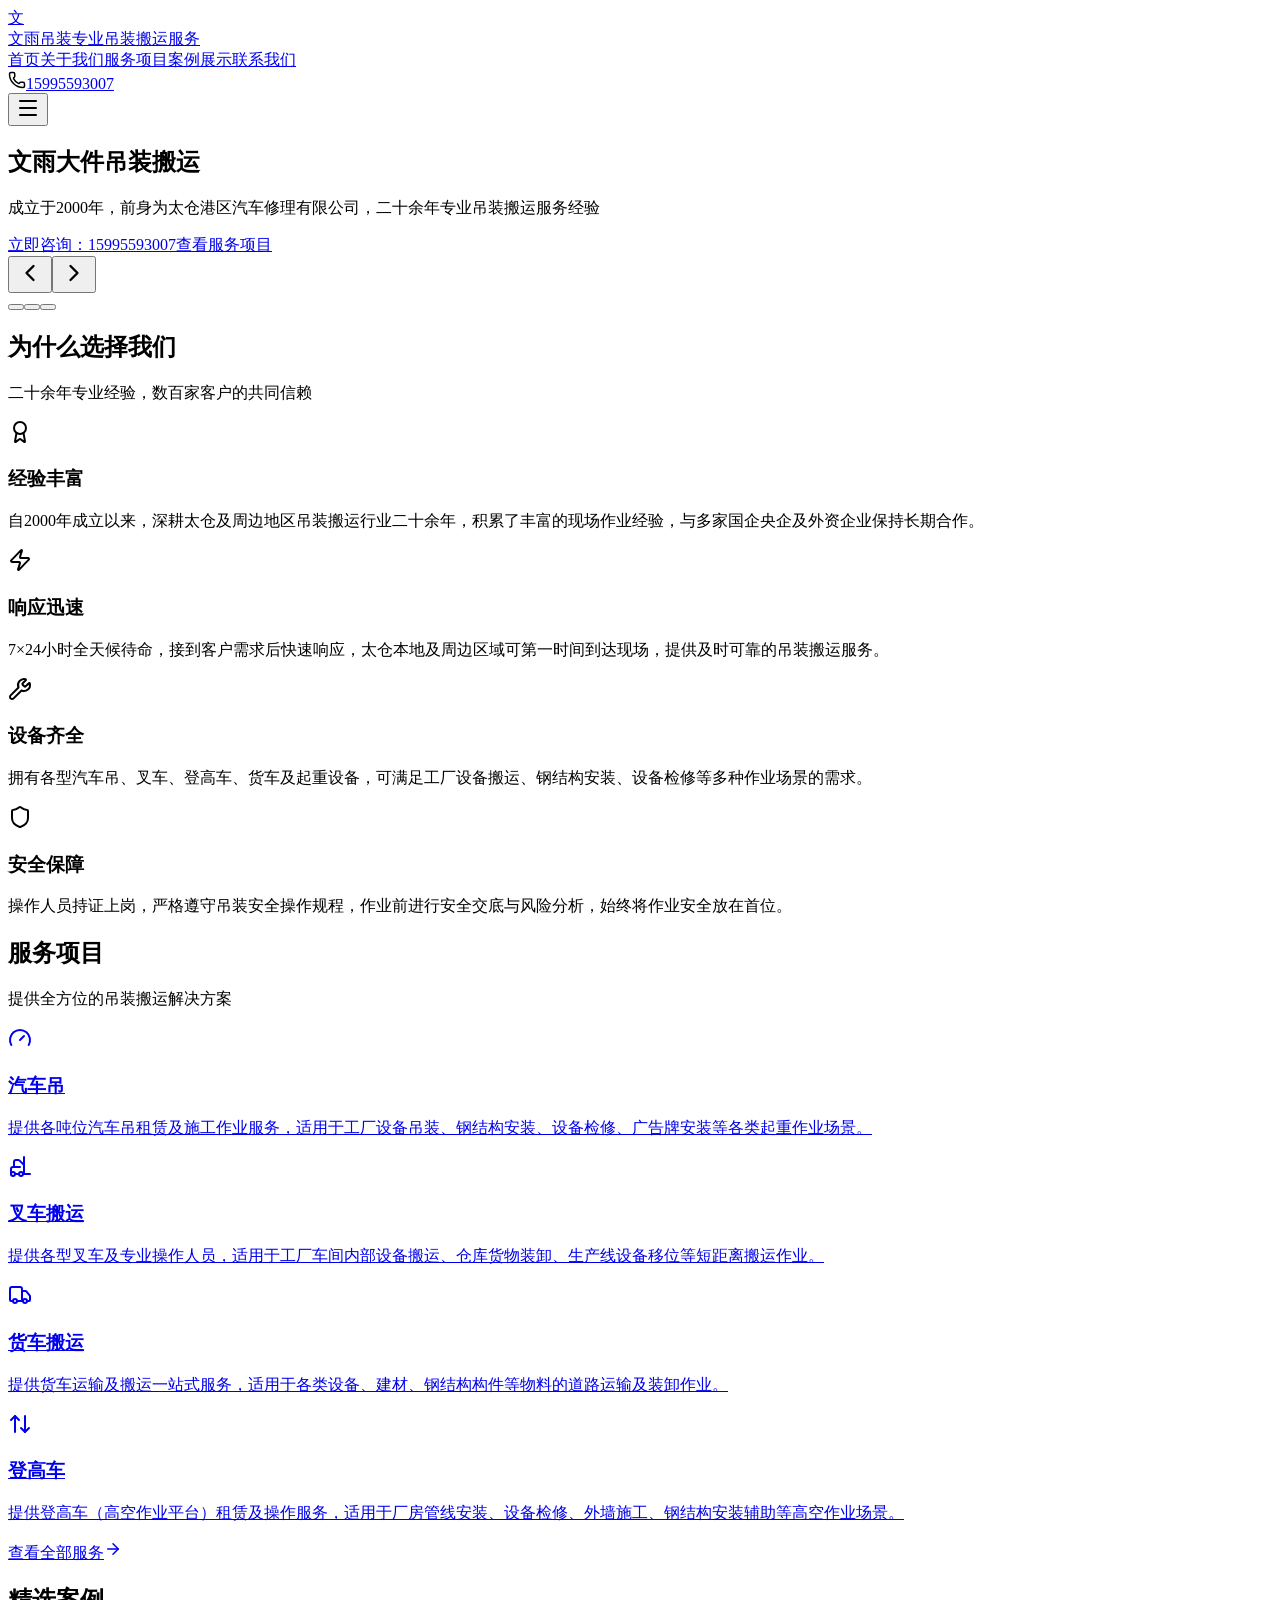
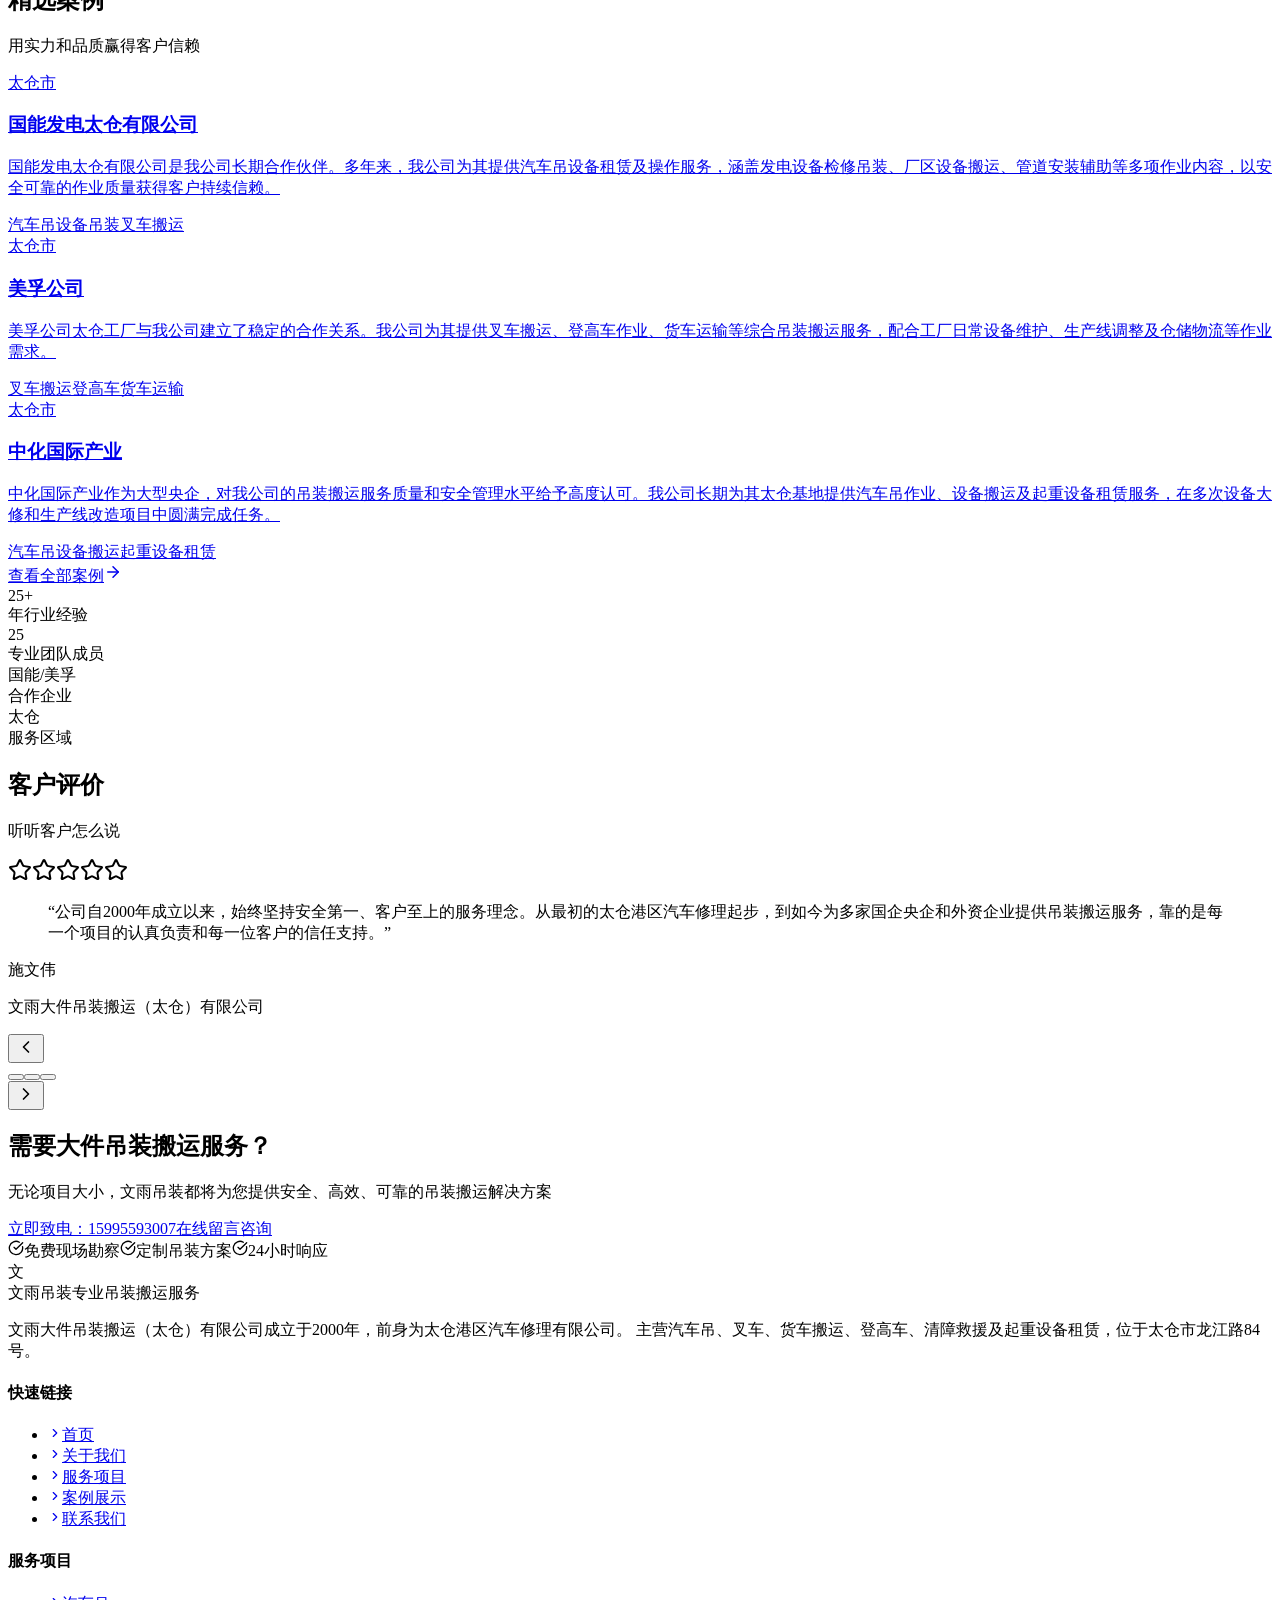
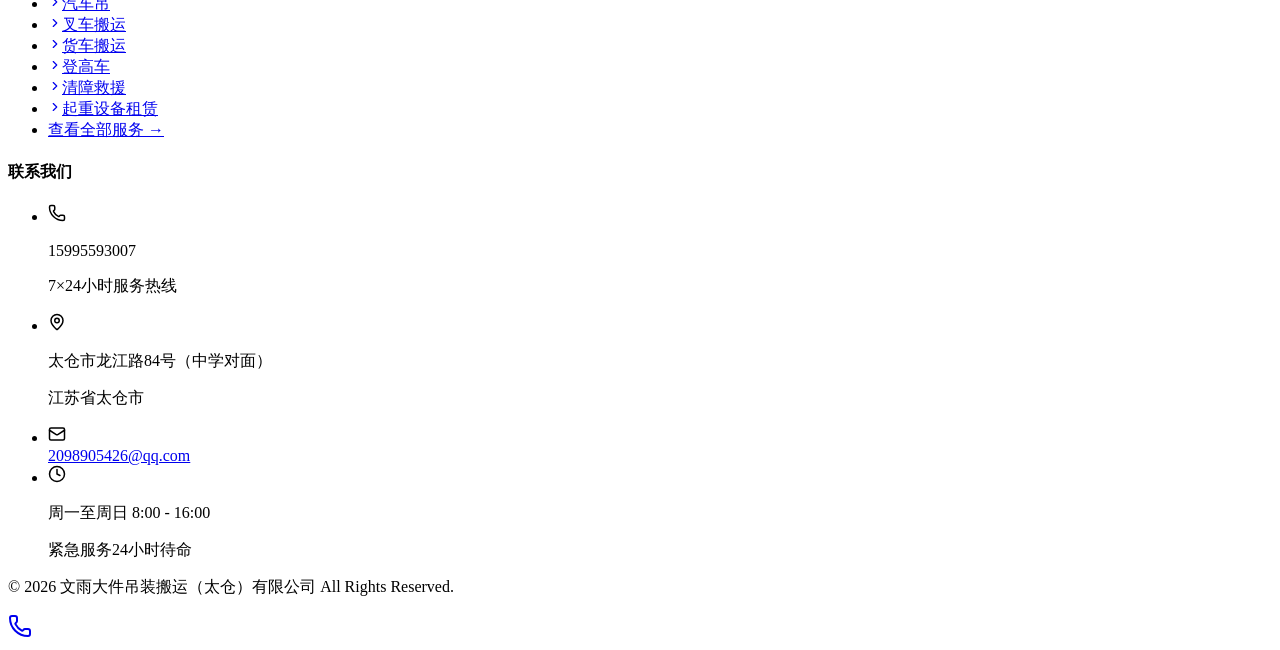
==== commit df73bf3b: "修复CSS/JS路径，添加basePath" ====
--- a/index.html
+++ b/index.html
@@ -1 +1 @@
-<!DOCTYPE html><html lang="zh-CN" class="geist_a71539c9-module__T19VSG__variable geist_mono_8d43a2aa-module__8Li5zG__variable h-full antialiased"><head><meta charSet="utf-8"/><meta name="viewport" content="width=device-width, initial-scale=1"/><link rel="preload" href="/_next/static/media/797e433ab948586e-s.p.09zddjkbdep5a.woff2" as="font" crossorigin="" type="font/woff2"/><link rel="preload" href="/_next/static/media/caa3a2e1cccd8315-s.p.09~u27dqhyhd6.woff2" as="font" crossorigin="" type="font/woff2"/><link rel="stylesheet" href="/_next/static/chunks/0379lz6175n14.css" data-precedence="next"/><link rel="preload" as="script" fetchPriority="low" href="/_next/static/chunks/0h~lqnkna01or.js"/><script src="/_next/static/chunks/0pqt~8bl3ukh4.js" async=""></script><script src="/_next/static/chunks/07lhk_q6pmm3r.js" async=""></script><script src="/_next/static/chunks/02j8d7.9f.ryz.js" async=""></script><script src="/_next/static/chunks/turbopack-09-~vrn7.79ju.js" async=""></script><script src="/_next/static/chunks/07xyejp-w~dnj.js" async=""></script><script src="/_next/static/chunks/0d3shmwh5_nmn.js" async=""></script><script src="/_next/static/chunks/115yje5loj3.y.js" async=""></script><meta name="next-size-adjust" content=""/><title>文雨大件吊装搬运（太仓）有限公司 — 专业吊装搬运服务</title><meta name="description" content="文雨大件吊装搬运（太仓）有限公司，成立于2000年，前身为太仓港区汽车修理有限公司。主营汽车吊、叉车、货车搬运、登高车、清障救援及起重设备租赁，服务于国能发电、美孚、中化国际、旭川化学等企业。"/><meta name="author" content="文雨大件吊装搬运有限公司"/><meta name="keywords" content="吊装,搬运,起重机,汽车吊,设备搬运,工厂搬迁,钢结构安装,风电吊装"/><meta name="robots" content="index, follow"/><link rel="icon" href="/favicon.ico?favicon.0x3dzn~oxb6tn.ico" sizes="256x256" type="image/x-icon"/><script src="/_next/static/chunks/03~yq9q893hmn.js" noModule=""></script></head><body class="min-h-full flex flex-col"><div hidden=""><!--$--><!--/$--></div><header class="fixed top-0 left-0 right-0 z-50 transition-all duration-300 bg-transparent"><nav class="max-w-7xl mx-auto px-4 sm:px-6 lg:px-8"><div class="flex items-center justify-between h-16 lg:h-20"><a class="flex items-center gap-2 flex-shrink-0" href="/"><div class="w-10 h-10 bg-primary rounded-lg flex items-center justify-center"><span class="text-accent font-bold text-xl">文</span></div><div class="hidden sm:block"><span class="text-primary font-bold text-xl">文雨吊装</span><span class="text-gray-500 text-xs block leading-tight">专业吊装搬运服务</span></div></a><div class="hidden lg:flex items-center gap-1"><a class="px-4 py-2 rounded-lg text-sm font-medium transition-colors text-accent bg-accent/10" href="/">首页</a><a class="px-4 py-2 rounded-lg text-sm font-medium transition-colors text-gray-700 hover:text-primary hover:bg-gray-100" href="/about">关于我们</a><a class="px-4 py-2 rounded-lg text-sm font-medium transition-colors text-gray-700 hover:text-primary hover:bg-gray-100" href="/services">服务项目</a><a class="px-4 py-2 rounded-lg text-sm font-medium transition-colors text-gray-700 hover:text-primary hover:bg-gray-100" href="/projects">案例展示</a><a class="px-4 py-2 rounded-lg text-sm font-medium transition-colors text-gray-700 hover:text-primary hover:bg-gray-100" href="/contact">联系我们</a></div><div class="hidden lg:flex items-center gap-2 text-primary"><svg xmlns="http://www.w3.org/2000/svg" width="18" height="18" viewBox="0 0 24 24" fill="none" stroke="currentColor" stroke-width="2" stroke-linecap="round" stroke-linejoin="round" class="lucide lucide-phone text-accent" aria-hidden="true"><path d="M13.832 16.568a1 1 0 0 0 1.213-.303l.355-.465A2 2 0 0 1 17 15h3a2 2 0 0 1 2 2v3a2 2 0 0 1-2 2A18 18 0 0 1 2 4a2 2 0 0 1 2-2h3a2 2 0 0 1 2 2v3a2 2 0 0 1-.8 1.6l-.468.351a1 1 0 0 0-.292 1.233 14 14 0 0 0 6.392 6.384"></path></svg><a href="tel:15995593007" class="font-bold text-lg hover:text-accent transition-colors">15995593007</a></div><button class="lg:hidden p-2 rounded-lg hover:bg-gray-100 transition-colors" aria-label="打开菜单"><svg xmlns="http://www.w3.org/2000/svg" width="24" height="24" viewBox="0 0 24 24" fill="none" stroke="currentColor" stroke-width="2" stroke-linecap="round" stroke-linejoin="round" class="lucide lucide-menu" aria-hidden="true"><path d="M4 5h16"></path><path d="M4 12h16"></path><path d="M4 19h16"></path></svg></button></div></nav></header><main class="flex-1"><section class="relative h-screen min-h-[600px] max-h-[900px] overflow-hidden"><div class="absolute inset-0 transition-opacity duration-1000 opacity-100"><div class="absolute inset-0 bg-cover bg-center" style="background-image:url(https://images.unsplash.com/photo-1532601224476-15c79f2f7a51?w=1920&amp;h=800&amp;fit=crop)"></div><div class="absolute inset-0 bg-gradient-to-b from-black/60 via-black/40 to-black/70"></div></div><div class="absolute inset-0 transition-opacity duration-1000 opacity-0"><div class="absolute inset-0 bg-cover bg-center" style="background-image:url(https://images.unsplash.com/photo-1587293852726-70cdb56c2866?w=1920&amp;h=800&amp;fit=crop)"></div><div class="absolute inset-0 bg-gradient-to-b from-black/60 via-black/40 to-black/70"></div></div><div class="absolute inset-0 transition-opacity duration-1000 opacity-0"><div class="absolute inset-0 bg-cover bg-center" style="background-image:url(https://images.unsplash.com/photo-1541888946425-d81bb19240f5?w=1920&amp;h=800&amp;fit=crop)"></div><div class="absolute inset-0 bg-gradient-to-b from-black/60 via-black/40 to-black/70"></div></div><div class="relative z-10 h-full flex flex-col items-center justify-center text-white px-4"><h1 class="text-3xl sm:text-4xl md:text-5xl lg:text-6xl font-bold text-center mb-6 transition-all duration-700">文雨大件吊装搬运</h1><p class="text-base sm:text-lg md:text-xl text-gray-200 text-center max-w-3xl mb-10 leading-relaxed">成立于2000年，前身为太仓港区汽车修理有限公司，二十余年专业吊装搬运服务经验</p><div class="flex flex-col sm:flex-row gap-4"><a href="tel:15995593007" class="px-8 py-4 bg-accent hover:bg-accent-dark text-white font-bold rounded-lg transition-colors text-center text-lg">立即咨询：15995593007</a><a href="/services" class="px-8 py-4 bg-white/20 hover:bg-white/30 text-white font-bold rounded-lg backdrop-blur-sm transition-colors text-center text-lg border border-white/30">查看服务项目</a></div></div><button class="absolute left-4 top-1/2 -translate-y-1/2 z-20 w-12 h-12 bg-white/20 hover:bg-white/30 backdrop-blur-sm rounded-full flex items-center justify-center text-white transition-all" aria-label="上一张"><svg xmlns="http://www.w3.org/2000/svg" width="28" height="28" viewBox="0 0 24 24" fill="none" stroke="currentColor" stroke-width="2" stroke-linecap="round" stroke-linejoin="round" class="lucide lucide-chevron-left" aria-hidden="true"><path d="m15 18-6-6 6-6"></path></svg></button><button class="absolute right-4 top-1/2 -translate-y-1/2 z-20 w-12 h-12 bg-white/20 hover:bg-white/30 backdrop-blur-sm rounded-full flex items-center justify-center text-white transition-all" aria-label="下一张"><svg xmlns="http://www.w3.org/2000/svg" width="28" height="28" viewBox="0 0 24 24" fill="none" stroke="currentColor" stroke-width="2" stroke-linecap="round" stroke-linejoin="round" class="lucide lucide-chevron-right" aria-hidden="true"><path d="m9 18 6-6-6-6"></path></svg></button><div class="absolute bottom-8 left-1/2 -translate-x-1/2 z-20 flex gap-3"><button class="w-3 h-3 rounded-full transition-all bg-accent w-8" aria-label="跳转到第 1 张"></button><button class="w-3 h-3 rounded-full transition-all bg-white/50 hover:bg-white/80" aria-label="跳转到第 2 张"></button><button class="w-3 h-3 rounded-full transition-all bg-white/50 hover:bg-white/80" aria-label="跳转到第 3 张"></button></div></section><section class="py-20 bg-gray-50"><div class="max-w-7xl mx-auto px-4 sm:px-6 lg:px-8"><div class="mb-12 text-center"><h2 class="text-3xl md:text-4xl font-bold text-primary mb-4">为什么选择我们</h2><p class="text-gray-600 text-lg max-w-2xl mx-auto">二十余年专业经验，数百家客户的共同信赖</p><div class="mt-4 h-1 w-20 bg-accent rounded-full mx-auto"></div></div><div class="grid grid-cols-1 sm:grid-cols-2 lg:grid-cols-4 gap-8"><div class="bg-white rounded-xl p-8 shadow-sm hover:shadow-lg transition-shadow border border-gray-100 group"><div class="w-14 h-14 bg-primary/10 rounded-xl flex items-center justify-center mb-5 group-hover:bg-accent/10 transition-colors"><svg xmlns="http://www.w3.org/2000/svg" width="24" height="24" viewBox="0 0 24 24" fill="none" stroke="currentColor" stroke-width="2" stroke-linecap="round" stroke-linejoin="round" class="lucide lucide-award w-7 h-7 text-primary group-hover:text-accent transition-colors" aria-hidden="true"><path d="m15.477 12.89 1.515 8.526a.5.5 0 0 1-.81.47l-3.58-2.687a1 1 0 0 0-1.197 0l-3.586 2.686a.5.5 0 0 1-.81-.469l1.514-8.526"></path><circle cx="12" cy="8" r="6"></circle></svg></div><h3 class="text-xl font-bold text-primary mb-3">经验丰富</h3><p class="text-gray-600 leading-relaxed">自2000年成立以来，深耕太仓及周边地区吊装搬运行业二十余年，积累了丰富的现场作业经验，与多家国企央企及外资企业保持长期合作。</p></div><div class="bg-white rounded-xl p-8 shadow-sm hover:shadow-lg transition-shadow border border-gray-100 group"><div class="w-14 h-14 bg-primary/10 rounded-xl flex items-center justify-center mb-5 group-hover:bg-accent/10 transition-colors"><svg xmlns="http://www.w3.org/2000/svg" width="24" height="24" viewBox="0 0 24 24" fill="none" stroke="currentColor" stroke-width="2" stroke-linecap="round" stroke-linejoin="round" class="lucide lucide-zap w-7 h-7 text-primary group-hover:text-accent transition-colors" aria-hidden="true"><path d="M4 14a1 1 0 0 1-.78-1.63l9.9-10.2a.5.5 0 0 1 .86.46l-1.92 6.02A1 1 0 0 0 13 10h7a1 1 0 0 1 .78 1.63l-9.9 10.2a.5.5 0 0 1-.86-.46l1.92-6.02A1 1 0 0 0 11 14z"></path></svg></div><h3 class="text-xl font-bold text-primary mb-3">响应迅速</h3><p class="text-gray-600 leading-relaxed">7×24小时全天候待命，接到客户需求后快速响应，太仓本地及周边区域可第一时间到达现场，提供及时可靠的吊装搬运服务。</p></div><div class="bg-white rounded-xl p-8 shadow-sm hover:shadow-lg transition-shadow border border-gray-100 group"><div class="w-14 h-14 bg-primary/10 rounded-xl flex items-center justify-center mb-5 group-hover:bg-accent/10 transition-colors"><svg xmlns="http://www.w3.org/2000/svg" width="24" height="24" viewBox="0 0 24 24" fill="none" stroke="currentColor" stroke-width="2" stroke-linecap="round" stroke-linejoin="round" class="lucide lucide-wrench w-7 h-7 text-primary group-hover:text-accent transition-colors" aria-hidden="true"><path d="M14.7 6.3a1 1 0 0 0 0 1.4l1.6 1.6a1 1 0 0 0 1.4 0l3.106-3.105c.32-.322.863-.22.983.218a6 6 0 0 1-8.259 7.057l-7.91 7.91a1 1 0 0 1-2.999-3l7.91-7.91a6 6 0 0 1 7.057-8.259c.438.12.54.662.219.984z"></path></svg></div><h3 class="text-xl font-bold text-primary mb-3">设备齐全</h3><p class="text-gray-600 leading-relaxed">拥有各型汽车吊、叉车、登高车、货车及起重设备，可满足工厂设备搬运、钢结构安装、设备检修等多种作业场景的需求。</p></div><div class="bg-white rounded-xl p-8 shadow-sm hover:shadow-lg transition-shadow border border-gray-100 group"><div class="w-14 h-14 bg-primary/10 rounded-xl flex items-center justify-center mb-5 group-hover:bg-accent/10 transition-colors"><svg xmlns="http://www.w3.org/2000/svg" width="24" height="24" viewBox="0 0 24 24" fill="none" stroke="currentColor" stroke-width="2" stroke-linecap="round" stroke-linejoin="round" class="lucide lucide-shield w-7 h-7 text-primary group-hover:text-accent transition-colors" aria-hidden="true"><path d="M20 13c0 5-3.5 7.5-7.66 8.95a1 1 0 0 1-.67-.01C7.5 20.5 4 18 4 13V6a1 1 0 0 1 1-1c2 0 4.5-1.2 6.24-2.72a1.17 1.17 0 0 1 1.52 0C14.51 3.81 17 5 19 5a1 1 0 0 1 1 1z"></path></svg></div><h3 class="text-xl font-bold text-primary mb-3">安全保障</h3><p class="text-gray-600 leading-relaxed">操作人员持证上岗，严格遵守吊装安全操作规程，作业前进行安全交底与风险分析，始终将作业安全放在首位。</p></div></div></div></section><section class="py-20"><div class="max-w-7xl mx-auto px-4 sm:px-6 lg:px-8"><div class="mb-12 text-center"><h2 class="text-3xl md:text-4xl font-bold text-primary mb-4">服务项目</h2><p class="text-gray-600 text-lg max-w-2xl mx-auto">提供全方位的吊装搬运解决方案</p><div class="mt-4 h-1 w-20 bg-accent rounded-full mx-auto"></div></div><div class="grid grid-cols-1 sm:grid-cols-2 lg:grid-cols-4 gap-6"><a class="group bg-white rounded-xl p-6 border border-gray-200 hover:border-accent hover:shadow-lg transition-all" href="/services"><svg xmlns="http://www.w3.org/2000/svg" width="24" height="24" viewBox="0 0 24 24" fill="none" stroke="currentColor" stroke-width="2" stroke-linecap="round" stroke-linejoin="round" class="lucide lucide-gauge w-10 h-10 text-accent mb-4 group-hover:scale-110 transition-transform" aria-hidden="true"><path d="m12 14 4-4"></path><path d="M3.34 19a10 10 0 1 1 17.32 0"></path></svg><h3 class="text-lg font-bold text-primary mb-2 group-hover:text-accent transition-colors">汽车吊</h3><p class="text-gray-600 text-sm leading-relaxed line-clamp-3">提供各吨位汽车吊租赁及施工作业服务，适用于工厂设备吊装、钢结构安装、设备检修、广告牌安装等各类起重作业场景。</p></a><a class="group bg-white rounded-xl p-6 border border-gray-200 hover:border-accent hover:shadow-lg transition-all" href="/services"><svg xmlns="http://www.w3.org/2000/svg" width="24" height="24" viewBox="0 0 24 24" fill="none" stroke="currentColor" stroke-width="2" stroke-linecap="round" stroke-linejoin="round" class="lucide lucide-forklift w-10 h-10 text-accent mb-4 group-hover:scale-110 transition-transform" aria-hidden="true"><path d="M12 12H5a2 2 0 0 0-2 2v5"></path><path d="M15 19h7"></path><path d="M16 19V2"></path><path d="M6 12V7a2 2 0 0 1 2-2h2.172a2 2 0 0 1 1.414.586l3.828 3.828A2 2 0 0 1 16 10.828"></path><path d="M7 19h4"></path><circle cx="13" cy="19" r="2"></circle><circle cx="5" cy="19" r="2"></circle></svg><h3 class="text-lg font-bold text-primary mb-2 group-hover:text-accent transition-colors">叉车搬运</h3><p class="text-gray-600 text-sm leading-relaxed line-clamp-3">提供各型叉车及专业操作人员，适用于工厂车间内部设备搬运、仓库货物装卸、生产线设备移位等短距离搬运作业。</p></a><a class="group bg-white rounded-xl p-6 border border-gray-200 hover:border-accent hover:shadow-lg transition-all" href="/services"><svg xmlns="http://www.w3.org/2000/svg" width="24" height="24" viewBox="0 0 24 24" fill="none" stroke="currentColor" stroke-width="2" stroke-linecap="round" stroke-linejoin="round" class="lucide lucide-truck w-10 h-10 text-accent mb-4 group-hover:scale-110 transition-transform" aria-hidden="true"><path d="M14 18V6a2 2 0 0 0-2-2H4a2 2 0 0 0-2 2v11a1 1 0 0 0 1 1h2"></path><path d="M15 18H9"></path><path d="M19 18h2a1 1 0 0 0 1-1v-3.65a1 1 0 0 0-.22-.624l-3.48-4.35A1 1 0 0 0 17.52 8H14"></path><circle cx="17" cy="18" r="2"></circle><circle cx="7" cy="18" r="2"></circle></svg><h3 class="text-lg font-bold text-primary mb-2 group-hover:text-accent transition-colors">货车搬运</h3><p class="text-gray-600 text-sm leading-relaxed line-clamp-3">提供货车运输及搬运一站式服务，适用于各类设备、建材、钢结构构件等物料的道路运输及装卸作业。</p></a><a class="group bg-white rounded-xl p-6 border border-gray-200 hover:border-accent hover:shadow-lg transition-all" href="/services"><svg xmlns="http://www.w3.org/2000/svg" width="24" height="24" viewBox="0 0 24 24" fill="none" stroke="currentColor" stroke-width="2" stroke-linecap="round" stroke-linejoin="round" class="lucide lucide-arrow-up-down w-10 h-10 text-accent mb-4 group-hover:scale-110 transition-transform" aria-hidden="true"><path d="m21 16-4 4-4-4"></path><path d="M17 20V4"></path><path d="m3 8 4-4 4 4"></path><path d="M7 4v16"></path></svg><h3 class="text-lg font-bold text-primary mb-2 group-hover:text-accent transition-colors">登高车</h3><p class="text-gray-600 text-sm leading-relaxed line-clamp-3">提供登高车（高空作业平台）租赁及操作服务，适用于厂房管线安装、设备检修、外墙施工、钢结构安装辅助等高空作业场景。</p></a></div><div class="text-center mt-10"><a class="inline-flex items-center gap-2 px-6 py-3 bg-primary text-white font-bold rounded-lg hover:bg-primary-light transition-colors" href="/services">查看全部服务<svg xmlns="http://www.w3.org/2000/svg" width="18" height="18" viewBox="0 0 24 24" fill="none" stroke="currentColor" stroke-width="2" stroke-linecap="round" stroke-linejoin="round" class="lucide lucide-arrow-right" aria-hidden="true"><path d="M5 12h14"></path><path d="m12 5 7 7-7 7"></path></svg></a></div></div></section><section class="py-20 bg-gray-50"><div class="max-w-7xl mx-auto px-4 sm:px-6 lg:px-8"><div class="mb-12 text-center"><h2 class="text-3xl md:text-4xl font-bold text-primary mb-4">精选案例</h2><p class="text-gray-600 text-lg max-w-2xl mx-auto">用实力和品质赢得客户信赖</p><div class="mt-4 h-1 w-20 bg-accent rounded-full mx-auto"></div></div><div class="grid grid-cols-1 md:grid-cols-3 gap-8"><a class="group bg-white rounded-xl overflow-hidden shadow-sm hover:shadow-xl transition-all" href="/projects"><div class="h-56 overflow-hidden"><div class="h-full bg-cover bg-center group-hover:scale-110 transition-transform duration-500" style="background-image:url(https://images.unsplash.com/photo-1473341304170-971dccb5ac1e?w=800&amp;h=600&amp;fit=crop)"></div></div><div class="p-6"><div class="text-xs text-accent font-bold mb-2">太仓市</div><h3 class="text-lg font-bold text-primary mb-2 group-hover:text-accent transition-colors">国能发电太仓有限公司</h3><p class="text-gray-600 text-sm leading-relaxed line-clamp-2">国能发电太仓有限公司是我公司长期合作伙伴。多年来，我公司为其提供汽车吊设备租赁及操作服务，涵盖发电设备检修吊装、厂区设备搬运、管道安装辅助等多项作业内容，以安全可靠的作业质量获得客户持续信赖。</p><div class="mt-4 flex flex-wrap gap-2"><span class="text-xs bg-gray-100 text-gray-600 px-2 py-1 rounded">汽车吊</span><span class="text-xs bg-gray-100 text-gray-600 px-2 py-1 rounded">设备吊装</span><span class="text-xs bg-gray-100 text-gray-600 px-2 py-1 rounded">叉车搬运</span></div></div></a><a class="group bg-white rounded-xl overflow-hidden shadow-sm hover:shadow-xl transition-all" href="/projects"><div class="h-56 overflow-hidden"><div class="h-full bg-cover bg-center group-hover:scale-110 transition-transform duration-500" style="background-image:url(https://images.unsplash.com/photo-1513828583688-c52646db42da?w=800&amp;h=600&amp;fit=crop)"></div></div><div class="p-6"><div class="text-xs text-accent font-bold mb-2">太仓市</div><h3 class="text-lg font-bold text-primary mb-2 group-hover:text-accent transition-colors">美孚公司</h3><p class="text-gray-600 text-sm leading-relaxed line-clamp-2">美孚公司太仓工厂与我公司建立了稳定的合作关系。我公司为其提供叉车搬运、登高车作业、货车运输等综合吊装搬运服务，配合工厂日常设备维护、生产线调整及仓储物流等作业需求。</p><div class="mt-4 flex flex-wrap gap-2"><span class="text-xs bg-gray-100 text-gray-600 px-2 py-1 rounded">叉车搬运</span><span class="text-xs bg-gray-100 text-gray-600 px-2 py-1 rounded">登高车</span><span class="text-xs bg-gray-100 text-gray-600 px-2 py-1 rounded">货车运输</span></div></div></a><a class="group bg-white rounded-xl overflow-hidden shadow-sm hover:shadow-xl transition-all" href="/projects"><div class="h-56 overflow-hidden"><div class="h-full bg-cover bg-center group-hover:scale-110 transition-transform duration-500" style="background-image:url(https://images.unsplash.com/photo-1587293852726-70cdb56c2866?w=800&amp;h=600&amp;fit=crop)"></div></div><div class="p-6"><div class="text-xs text-accent font-bold mb-2">太仓市</div><h3 class="text-lg font-bold text-primary mb-2 group-hover:text-accent transition-colors">中化国际产业</h3><p class="text-gray-600 text-sm leading-relaxed line-clamp-2">中化国际产业作为大型央企，对我公司的吊装搬运服务质量和安全管理水平给予高度认可。我公司长期为其太仓基地提供汽车吊作业、设备搬运及起重设备租赁服务，在多次设备大修和生产线改造项目中圆满完成任务。</p><div class="mt-4 flex flex-wrap gap-2"><span class="text-xs bg-gray-100 text-gray-600 px-2 py-1 rounded">汽车吊</span><span class="text-xs bg-gray-100 text-gray-600 px-2 py-1 rounded">设备搬运</span><span class="text-xs bg-gray-100 text-gray-600 px-2 py-1 rounded">起重设备租赁</span></div></div></a></div><div class="text-center mt-10"><a class="inline-flex items-center gap-2 px-6 py-3 border-2 border-primary text-primary font-bold rounded-lg hover:bg-primary hover:text-white transition-colors" href="/projects">查看全部案例<svg xmlns="http://www.w3.org/2000/svg" width="18" height="18" viewBox="0 0 24 24" fill="none" stroke="currentColor" stroke-width="2" stroke-linecap="round" stroke-linejoin="round" class="lucide lucide-arrow-right" aria-hidden="true"><path d="M5 12h14"></path><path d="m12 5 7 7-7 7"></path></svg></a></div></div></section><section class="py-16 bg-primary"><div class="max-w-7xl mx-auto px-4 sm:px-6 lg:px-8"><div class="grid grid-cols-2 lg:grid-cols-4 gap-8"><div class="text-center"><div class="text-4xl md:text-5xl font-bold text-accent mb-2">25+</div><div class="text-gray-300">年行业经验</div></div><div class="text-center"><div class="text-4xl md:text-5xl font-bold text-accent mb-2">25</div><div class="text-gray-300">专业团队成员</div></div><div class="text-center"><div class="text-4xl md:text-5xl font-bold text-accent mb-2">国能/美孚</div><div class="text-gray-300">合作企业</div></div><div class="text-center"><div class="text-4xl md:text-5xl font-bold text-accent mb-2">太仓</div><div class="text-gray-300">服务区域</div></div></div></div></section><section class="py-20"><div class="max-w-7xl mx-auto px-4 sm:px-6 lg:px-8"><div class="mb-12 text-center"><h2 class="text-3xl md:text-4xl font-bold text-primary mb-4">客户评价</h2><p class="text-gray-600 text-lg max-w-2xl mx-auto">听听客户怎么说</p><div class="mt-4 h-1 w-20 bg-accent rounded-full mx-auto"></div></div><div class="relative max-w-3xl mx-auto"><div class="bg-white rounded-2xl shadow-xl p-8 md:p-12 text-center"><div class="flex justify-center gap-1 mb-6"><svg xmlns="http://www.w3.org/2000/svg" width="24" height="24" viewBox="0 0 24 24" fill="none" stroke="currentColor" stroke-width="2" stroke-linecap="round" stroke-linejoin="round" class="lucide lucide-star fill-amber-400 text-amber-400" aria-hidden="true"><path d="M11.525 2.295a.53.53 0 0 1 .95 0l2.31 4.679a2.123 2.123 0 0 0 1.595 1.16l5.166.756a.53.53 0 0 1 .294.904l-3.736 3.638a2.123 2.123 0 0 0-.611 1.878l.882 5.14a.53.53 0 0 1-.771.56l-4.618-2.428a2.122 2.122 0 0 0-1.973 0L6.396 21.01a.53.53 0 0 1-.77-.56l.881-5.139a2.122 2.122 0 0 0-.611-1.879L2.16 9.795a.53.53 0 0 1 .294-.906l5.165-.755a2.122 2.122 0 0 0 1.597-1.16z"></path></svg><svg xmlns="http://www.w3.org/2000/svg" width="24" height="24" viewBox="0 0 24 24" fill="none" stroke="currentColor" stroke-width="2" stroke-linecap="round" stroke-linejoin="round" class="lucide lucide-star fill-amber-400 text-amber-400" aria-hidden="true"><path d="M11.525 2.295a.53.53 0 0 1 .95 0l2.31 4.679a2.123 2.123 0 0 0 1.595 1.16l5.166.756a.53.53 0 0 1 .294.904l-3.736 3.638a2.123 2.123 0 0 0-.611 1.878l.882 5.14a.53.53 0 0 1-.771.56l-4.618-2.428a2.122 2.122 0 0 0-1.973 0L6.396 21.01a.53.53 0 0 1-.77-.56l.881-5.139a2.122 2.122 0 0 0-.611-1.879L2.16 9.795a.53.53 0 0 1 .294-.906l5.165-.755a2.122 2.122 0 0 0 1.597-1.16z"></path></svg><svg xmlns="http://www.w3.org/2000/svg" width="24" height="24" viewBox="0 0 24 24" fill="none" stroke="currentColor" stroke-width="2" stroke-linecap="round" stroke-linejoin="round" class="lucide lucide-star fill-amber-400 text-amber-400" aria-hidden="true"><path d="M11.525 2.295a.53.53 0 0 1 .95 0l2.31 4.679a2.123 2.123 0 0 0 1.595 1.16l5.166.756a.53.53 0 0 1 .294.904l-3.736 3.638a2.123 2.123 0 0 0-.611 1.878l.882 5.14a.53.53 0 0 1-.771.56l-4.618-2.428a2.122 2.122 0 0 0-1.973 0L6.396 21.01a.53.53 0 0 1-.77-.56l.881-5.139a2.122 2.122 0 0 0-.611-1.879L2.16 9.795a.53.53 0 0 1 .294-.906l5.165-.755a2.122 2.122 0 0 0 1.597-1.16z"></path></svg><svg xmlns="http://www.w3.org/2000/svg" width="24" height="24" viewBox="0 0 24 24" fill="none" stroke="currentColor" stroke-width="2" stroke-linecap="round" stroke-linejoin="round" class="lucide lucide-star fill-amber-400 text-amber-400" aria-hidden="true"><path d="M11.525 2.295a.53.53 0 0 1 .95 0l2.31 4.679a2.123 2.123 0 0 0 1.595 1.16l5.166.756a.53.53 0 0 1 .294.904l-3.736 3.638a2.123 2.123 0 0 0-.611 1.878l.882 5.14a.53.53 0 0 1-.771.56l-4.618-2.428a2.122 2.122 0 0 0-1.973 0L6.396 21.01a.53.53 0 0 1-.77-.56l.881-5.139a2.122 2.122 0 0 0-.611-1.879L2.16 9.795a.53.53 0 0 1 .294-.906l5.165-.755a2.122 2.122 0 0 0 1.597-1.16z"></path></svg><svg xmlns="http://www.w3.org/2000/svg" width="24" height="24" viewBox="0 0 24 24" fill="none" stroke="currentColor" stroke-width="2" stroke-linecap="round" stroke-linejoin="round" class="lucide lucide-star fill-amber-400 text-amber-400" aria-hidden="true"><path d="M11.525 2.295a.53.53 0 0 1 .95 0l2.31 4.679a2.123 2.123 0 0 0 1.595 1.16l5.166.756a.53.53 0 0 1 .294.904l-3.736 3.638a2.123 2.123 0 0 0-.611 1.878l.882 5.14a.53.53 0 0 1-.771.56l-4.618-2.428a2.122 2.122 0 0 0-1.973 0L6.396 21.01a.53.53 0 0 1-.77-.56l.881-5.139a2.122 2.122 0 0 0-.611-1.879L2.16 9.795a.53.53 0 0 1 .294-.906l5.165-.755a2.122 2.122 0 0 0 1.597-1.16z"></path></svg></div><blockquote class="text-lg md:text-xl text-gray-700 leading-relaxed mb-8 italic">“<!-- -->公司自2000年成立以来，始终坚持安全第一、客户至上的服务理念。从最初的太仓港区汽车修理起步，到如今为多家国企央企和外资企业提供吊装搬运服务，靠的是每一个项目的认真负责和每一位客户的信任支持。<!-- -->”</blockquote><div><p class="font-bold text-primary text-lg">施文伟</p><p class="text-gray-500">文雨大件吊装搬运（太仓）有限公司</p></div></div><div class="flex justify-center items-center gap-4 mt-8"><button class="w-10 h-10 rounded-full border border-gray-300 flex items-center justify-center hover:bg-primary hover:text-white hover:border-primary transition-all" aria-label="上一条评价"><svg xmlns="http://www.w3.org/2000/svg" width="20" height="20" viewBox="0 0 24 24" fill="none" stroke="currentColor" stroke-width="2" stroke-linecap="round" stroke-linejoin="round" class="lucide lucide-chevron-left" aria-hidden="true"><path d="m15 18-6-6 6-6"></path></svg></button><div class="flex gap-2"><button class="w-2.5 h-2.5 rounded-full transition-all bg-accent w-6" aria-label="第 1 条评价"></button><button class="w-2.5 h-2.5 rounded-full transition-all bg-gray-300" aria-label="第 2 条评价"></button><button class="w-2.5 h-2.5 rounded-full transition-all bg-gray-300" aria-label="第 3 条评价"></button></div><button class="w-10 h-10 rounded-full border border-gray-300 flex items-center justify-center hover:bg-primary hover:text-white hover:border-primary transition-all" aria-label="下一条评价"><svg xmlns="http://www.w3.org/2000/svg" width="20" height="20" viewBox="0 0 24 24" fill="none" stroke="currentColor" stroke-width="2" stroke-linecap="round" stroke-linejoin="round" class="lucide lucide-chevron-right" aria-hidden="true"><path d="m9 18 6-6-6-6"></path></svg></button></div></div></div></section><section class="py-20 bg-gradient-to-r from-primary to-primary-light"><div class="max-w-4xl mx-auto px-4 sm:px-6 lg:px-8 text-center text-white"><h2 class="text-3xl md:text-4xl font-bold mb-4">需要大件吊装搬运服务？</h2><p class="text-lg text-gray-300 mb-8">无论项目大小，文雨吊装都将为您提供安全、高效、可靠的吊装搬运解决方案</p><div class="flex flex-col sm:flex-row gap-4 justify-center"><a href="tel:15995593007" class="px-8 py-4 bg-accent hover:bg-accent-dark text-white font-bold rounded-lg transition-colors text-lg">立即致电：15995593007</a><a href="/contact" class="px-8 py-4 bg-white/20 hover:bg-white/30 text-white font-bold rounded-lg backdrop-blur-sm border border-white/30 transition-colors text-lg">在线留言咨询</a></div><div class="mt-8 flex items-center justify-center gap-8 text-sm text-gray-400"><span class="flex items-center gap-1"><svg xmlns="http://www.w3.org/2000/svg" width="16" height="16" viewBox="0 0 24 24" fill="none" stroke="currentColor" stroke-width="2" stroke-linecap="round" stroke-linejoin="round" class="lucide lucide-circle-check-big text-green-400" aria-hidden="true"><path d="M21.801 10A10 10 0 1 1 17 3.335"></path><path d="m9 11 3 3L22 4"></path></svg>免费现场勘察</span><span class="flex items-center gap-1"><svg xmlns="http://www.w3.org/2000/svg" width="16" height="16" viewBox="0 0 24 24" fill="none" stroke="currentColor" stroke-width="2" stroke-linecap="round" stroke-linejoin="round" class="lucide lucide-circle-check-big text-green-400" aria-hidden="true"><path d="M21.801 10A10 10 0 1 1 17 3.335"></path><path d="m9 11 3 3L22 4"></path></svg>定制吊装方案</span><span class="flex items-center gap-1"><svg xmlns="http://www.w3.org/2000/svg" width="16" height="16" viewBox="0 0 24 24" fill="none" stroke="currentColor" stroke-width="2" stroke-linecap="round" stroke-linejoin="round" class="lucide lucide-circle-check-big text-green-400" aria-hidden="true"><path d="M21.801 10A10 10 0 1 1 17 3.335"></path><path d="m9 11 3 3L22 4"></path></svg>24小时响应</span></div></div></section><!--$--><!--/$--></main><footer class="bg-primary-dark text-gray-300"><div class="max-w-7xl mx-auto px-4 sm:px-6 lg:px-8 py-16"><div class="grid grid-cols-1 sm:grid-cols-2 lg:grid-cols-4 gap-10"><div><div class="flex items-center gap-2 mb-4"><div class="w-10 h-10 bg-accent rounded-lg flex items-center justify-center"><span class="text-white font-bold text-xl">文</span></div><div><span class="text-white font-bold text-xl">文雨吊装</span><span class="text-gray-400 text-xs block leading-tight">专业吊装搬运服务</span></div></div><p class="text-sm leading-relaxed mb-4">文雨大件吊装搬运（太仓）有限公司成立于2000年，前身为太仓港区汽车修理有限公司。 主营汽车吊、叉车、货车搬运、登高车、清障救援及起重设备租赁，位于太仓市龙江路84号。</p></div><div><h4 class="text-white font-bold text-lg mb-4">快速链接</h4><ul class="space-y-2"><li><a class="flex items-center gap-1 text-sm hover:text-accent transition-colors group" href="/"><svg xmlns="http://www.w3.org/2000/svg" width="14" height="14" viewBox="0 0 24 24" fill="none" stroke="currentColor" stroke-width="2" stroke-linecap="round" stroke-linejoin="round" class="lucide lucide-chevron-right text-accent group-hover:translate-x-1 transition-transform" aria-hidden="true"><path d="m9 18 6-6-6-6"></path></svg>首页</a></li><li><a class="flex items-center gap-1 text-sm hover:text-accent transition-colors group" href="/about"><svg xmlns="http://www.w3.org/2000/svg" width="14" height="14" viewBox="0 0 24 24" fill="none" stroke="currentColor" stroke-width="2" stroke-linecap="round" stroke-linejoin="round" class="lucide lucide-chevron-right text-accent group-hover:translate-x-1 transition-transform" aria-hidden="true"><path d="m9 18 6-6-6-6"></path></svg>关于我们</a></li><li><a class="flex items-center gap-1 text-sm hover:text-accent transition-colors group" href="/services"><svg xmlns="http://www.w3.org/2000/svg" width="14" height="14" viewBox="0 0 24 24" fill="none" stroke="currentColor" stroke-width="2" stroke-linecap="round" stroke-linejoin="round" class="lucide lucide-chevron-right text-accent group-hover:translate-x-1 transition-transform" aria-hidden="true"><path d="m9 18 6-6-6-6"></path></svg>服务项目</a></li><li><a class="flex items-center gap-1 text-sm hover:text-accent transition-colors group" href="/projects"><svg xmlns="http://www.w3.org/2000/svg" width="14" height="14" viewBox="0 0 24 24" fill="none" stroke="currentColor" stroke-width="2" stroke-linecap="round" stroke-linejoin="round" class="lucide lucide-chevron-right text-accent group-hover:translate-x-1 transition-transform" aria-hidden="true"><path d="m9 18 6-6-6-6"></path></svg>案例展示</a></li><li><a class="flex items-center gap-1 text-sm hover:text-accent transition-colors group" href="/contact"><svg xmlns="http://www.w3.org/2000/svg" width="14" height="14" viewBox="0 0 24 24" fill="none" stroke="currentColor" stroke-width="2" stroke-linecap="round" stroke-linejoin="round" class="lucide lucide-chevron-right text-accent group-hover:translate-x-1 transition-transform" aria-hidden="true"><path d="m9 18 6-6-6-6"></path></svg>联系我们</a></li></ul></div><div><h4 class="text-white font-bold text-lg mb-4">服务项目</h4><ul class="space-y-2"><li><a class="flex items-center gap-1 text-sm hover:text-accent transition-colors group" href="/services"><svg xmlns="http://www.w3.org/2000/svg" width="14" height="14" viewBox="0 0 24 24" fill="none" stroke="currentColor" stroke-width="2" stroke-linecap="round" stroke-linejoin="round" class="lucide lucide-chevron-right text-accent group-hover:translate-x-1 transition-transform" aria-hidden="true"><path d="m9 18 6-6-6-6"></path></svg>汽车吊</a></li><li><a class="flex items-center gap-1 text-sm hover:text-accent transition-colors group" href="/services"><svg xmlns="http://www.w3.org/2000/svg" width="14" height="14" viewBox="0 0 24 24" fill="none" stroke="currentColor" stroke-width="2" stroke-linecap="round" stroke-linejoin="round" class="lucide lucide-chevron-right text-accent group-hover:translate-x-1 transition-transform" aria-hidden="true"><path d="m9 18 6-6-6-6"></path></svg>叉车搬运</a></li><li><a class="flex items-center gap-1 text-sm hover:text-accent transition-colors group" href="/services"><svg xmlns="http://www.w3.org/2000/svg" width="14" height="14" viewBox="0 0 24 24" fill="none" stroke="currentColor" stroke-width="2" stroke-linecap="round" stroke-linejoin="round" class="lucide lucide-chevron-right text-accent group-hover:translate-x-1 transition-transform" aria-hidden="true"><path d="m9 18 6-6-6-6"></path></svg>货车搬运</a></li><li><a class="flex items-center gap-1 text-sm hover:text-accent transition-colors group" href="/services"><svg xmlns="http://www.w3.org/2000/svg" width="14" height="14" viewBox="0 0 24 24" fill="none" stroke="currentColor" stroke-width="2" stroke-linecap="round" stroke-linejoin="round" class="lucide lucide-chevron-right text-accent group-hover:translate-x-1 transition-transform" aria-hidden="true"><path d="m9 18 6-6-6-6"></path></svg>登高车</a></li><li><a class="flex items-center gap-1 text-sm hover:text-accent transition-colors group" href="/services"><svg xmlns="http://www.w3.org/2000/svg" width="14" height="14" viewBox="0 0 24 24" fill="none" stroke="currentColor" stroke-width="2" stroke-linecap="round" stroke-linejoin="round" class="lucide lucide-chevron-right text-accent group-hover:translate-x-1 transition-transform" aria-hidden="true"><path d="m9 18 6-6-6-6"></path></svg>清障救援</a></li><li><a class="flex items-center gap-1 text-sm hover:text-accent transition-colors group" href="/services"><svg xmlns="http://www.w3.org/2000/svg" width="14" height="14" viewBox="0 0 24 24" fill="none" stroke="currentColor" stroke-width="2" stroke-linecap="round" stroke-linejoin="round" class="lucide lucide-chevron-right text-accent group-hover:translate-x-1 transition-transform" aria-hidden="true"><path d="m9 18 6-6-6-6"></path></svg>起重设备租赁</a></li><li><a class="text-accent text-sm hover:underline font-medium" href="/services">查看全部服务 →</a></li></ul></div><div><h4 class="text-white font-bold text-lg mb-4">联系我们</h4><ul class="space-y-4"><li class="flex items-start gap-3"><svg xmlns="http://www.w3.org/2000/svg" width="18" height="18" viewBox="0 0 24 24" fill="none" stroke="currentColor" stroke-width="2" stroke-linecap="round" stroke-linejoin="round" class="lucide lucide-phone text-accent flex-shrink-0 mt-0.5" aria-hidden="true"><path d="M13.832 16.568a1 1 0 0 0 1.213-.303l.355-.465A2 2 0 0 1 17 15h3a2 2 0 0 1 2 2v3a2 2 0 0 1-2 2A18 18 0 0 1 2 4a2 2 0 0 1 2-2h3a2 2 0 0 1 2 2v3a2 2 0 0 1-.8 1.6l-.468.351a1 1 0 0 0-.292 1.233 14 14 0 0 0 6.392 6.384"></path></svg><div><p class="text-white font-medium">15995593007</p><p class="text-xs text-gray-400">7×24小时服务热线</p></div></li><li class="flex items-start gap-3"><svg xmlns="http://www.w3.org/2000/svg" width="18" height="18" viewBox="0 0 24 24" fill="none" stroke="currentColor" stroke-width="2" stroke-linecap="round" stroke-linejoin="round" class="lucide lucide-map-pin text-accent flex-shrink-0 mt-0.5" aria-hidden="true"><path d="M20 10c0 4.993-5.539 10.193-7.399 11.799a1 1 0 0 1-1.202 0C9.539 20.193 4 14.993 4 10a8 8 0 0 1 16 0"></path><circle cx="12" cy="10" r="3"></circle></svg><div><p class="text-white text-sm">太仓市龙江路84号（中学对面）</p><p class="text-xs text-gray-400">江苏省太仓市</p></div></li><li class="flex items-start gap-3"><svg xmlns="http://www.w3.org/2000/svg" width="18" height="18" viewBox="0 0 24 24" fill="none" stroke="currentColor" stroke-width="2" stroke-linecap="round" stroke-linejoin="round" class="lucide lucide-mail text-accent flex-shrink-0 mt-0.5" aria-hidden="true"><path d="m22 7-8.991 5.727a2 2 0 0 1-2.009 0L2 7"></path><rect x="2" y="4" width="20" height="16" rx="2"></rect></svg><div><a href="mailto:2098905426@qq.com" class="text-sm hover:text-accent transition-colors">2098905426@qq.com</a></div></li><li class="flex items-start gap-3"><svg xmlns="http://www.w3.org/2000/svg" width="18" height="18" viewBox="0 0 24 24" fill="none" stroke="currentColor" stroke-width="2" stroke-linecap="round" stroke-linejoin="round" class="lucide lucide-clock text-accent flex-shrink-0 mt-0.5" aria-hidden="true"><circle cx="12" cy="12" r="10"></circle><path d="M12 6v6l4 2"></path></svg><div><p class="text-sm">周一至周日 8:00 - 16:00</p><p class="text-xs text-gray-400">紧急服务24小时待命</p></div></li></ul></div></div></div><div class="border-t border-white/10"><div class="max-w-7xl mx-auto px-4 sm:px-6 lg:px-8 py-4 flex flex-col sm:flex-row items-center justify-between gap-2 text-sm text-gray-400"><p>© 2026 文雨大件吊装搬运（太仓）有限公司 All Rights Reserved.</p></div></div></footer><a href="tel:15995593007" class="lg:hidden fixed right-4 bottom-24 z-40 w-14 h-14 bg-accent text-white rounded-full shadow-lg flex items-center justify-center hover:bg-accent-dark transition-all hover:scale-110 active:scale-95" aria-label="拨打电话"><svg xmlns="http://www.w3.org/2000/svg" width="24" height="24" viewBox="0 0 24 24" fill="none" stroke="currentColor" stroke-width="2" stroke-linecap="round" stroke-linejoin="round" class="lucide lucide-phone animate-pulse" aria-hidden="true"><path d="M13.832 16.568a1 1 0 0 0 1.213-.303l.355-.465A2 2 0 0 1 17 15h3a2 2 0 0 1 2 2v3a2 2 0 0 1-2 2A18 18 0 0 1 2 4a2 2 0 0 1 2-2h3a2 2 0 0 1 2 2v3a2 2 0 0 1-.8 1.6l-.468.351a1 1 0 0 0-.292 1.233 14 14 0 0 0 6.392 6.384"></path></svg></a><script src="/_next/static/chunks/0h~lqnkna01or.js" id="_R_" async=""></script><script>(self.__next_f=self.__next_f||[]).push([0])</script><script>self.__next_f.push([1,"1:\"$Sreact.fragment\"\n2:I[45678,[\"/_next/static/chunks/07xyejp-w~dnj.js\",\"/_next/static/chunks/0d3shmwh5_nmn.js\"],\"default\"]\n3:I[39756,[\"/_next/static/chunks/07xyejp-w~dnj.js\",\"/_next/static/chunks/0d3shmwh5_nmn.js\"],\"default\"]\n4:I[37457,[\"/_next/static/chunks/07xyejp-w~dnj.js\",\"/_next/static/chunks/0d3shmwh5_nmn.js\"],\"default\"]\n5:I[22016,[\"/_next/static/chunks/07xyejp-w~dnj.js\",\"/_next/static/chunks/0d3shmwh5_nmn.js\",\"/_next/static/chunks/115yje5loj3.y.js\"],\"\"]\n6:I[5014,[\"/_next/static/chunks/07xyejp-w~dnj.js\",\"/_next/static/chunks/0d3shmwh5_nmn.js\",\"/_next/static/chunks/115yje5loj3.y.js\"],\"default\"]\nf:I[68027,[\"/_next/static/chunks/07xyejp-w~dnj.js\",\"/_next/static/chunks/0d3shmwh5_nmn.js\"],\"default\",1]\n:HL[\"/_next/static/chunks/0379lz6175n14.css\",\"style\"]\n:HL[\"/_next/static/media/797e433ab948586e-s.p.09zddjkbdep5a.woff2\",\"font\",{\"crossOrigin\":\"\",\"type\":\"font/woff2\"}]\n:HL[\"/_next/static/media/caa3a2e1cccd8315-s.p.09~u27dqhyhd6.woff2\",\"font\",{\"crossOrigin\":\"\",\"type\":\"font/woff2\"}]\n"])</script><script>self.__next_f.push([1,"0:{\"P\":null,\"c\":[\"\",\"\"],\"q\":\"\",\"i\":false,\"f\":[[[\"\",{\"children\":[\"__PAGE__\",{}]},\"$undefined\",\"$undefined\",16],[[\"$\",\"$1\",\"c\",{\"children\":[[[\"$\",\"link\",\"0\",{\"rel\":\"stylesheet\",\"href\":\"/_next/static/chunks/0379lz6175n14.css\",\"precedence\":\"next\",\"crossOrigin\":\"$undefined\",\"nonce\":\"$undefined\"}],[\"$\",\"script\",\"script-0\",{\"src\":\"/_next/static/chunks/07xyejp-w~dnj.js\",\"async\":true,\"nonce\":\"$undefined\"}],[\"$\",\"script\",\"script-1\",{\"src\":\"/_next/static/chunks/0d3shmwh5_nmn.js\",\"async\":true,\"nonce\":\"$undefined\"}]],[\"$\",\"html\",null,{\"lang\":\"zh-CN\",\"className\":\"geist_a71539c9-module__T19VSG__variable geist_mono_8d43a2aa-module__8Li5zG__variable h-full antialiased\",\"children\":[\"$\",\"body\",null,{\"className\":\"min-h-full flex flex-col\",\"children\":[[\"$\",\"$L2\",null,{}],[\"$\",\"main\",null,{\"className\":\"flex-1\",\"children\":[\"$\",\"$L3\",null,{\"parallelRouterKey\":\"children\",\"error\":\"$undefined\",\"errorStyles\":\"$undefined\",\"errorScripts\":\"$undefined\",\"template\":[\"$\",\"$L4\",null,{}],\"templateStyles\":\"$undefined\",\"templateScripts\":\"$undefined\",\"notFound\":[[[\"$\",\"title\",null,{\"children\":\"404: This page could not be found.\"}],[\"$\",\"div\",null,{\"style\":{\"fontFamily\":\"system-ui,\\\"Segoe UI\\\",Roboto,Helvetica,Arial,sans-serif,\\\"Apple Color Emoji\\\",\\\"Segoe UI Emoji\\\"\",\"height\":\"100vh\",\"textAlign\":\"center\",\"display\":\"flex\",\"flexDirection\":\"column\",\"alignItems\":\"center\",\"justifyContent\":\"center\"},\"children\":[\"$\",\"div\",null,{\"children\":[[\"$\",\"style\",null,{\"dangerouslySetInnerHTML\":{\"__html\":\"body{color:#000;background:#fff;margin:0}.next-error-h1{border-right:1px solid rgba(0,0,0,.3)}@media (prefers-color-scheme:dark){body{color:#fff;background:#000}.next-error-h1{border-right:1px solid rgba(255,255,255,.3)}}\"}}],[\"$\",\"h1\",null,{\"className\":\"next-error-h1\",\"style\":{\"display\":\"inline-block\",\"margin\":\"0 20px 0 0\",\"padding\":\"0 23px 0 0\",\"fontSize\":24,\"fontWeight\":500,\"verticalAlign\":\"top\",\"lineHeight\":\"49px\"},\"children\":404}],[\"$\",\"div\",null,{\"style\":{\"display\":\"inline-block\"},\"children\":[\"$\",\"h2\",null,{\"style\":{\"fontSize\":14,\"fontWeight\":400,\"lineHeight\":\"49px\",\"margin\":0},\"children\":\"This page could not be found.\"}]}]]}]}]],[]],\"forbidden\":\"$undefined\",\"unauthorized\":\"$undefined\"}]}],[\"$\",\"footer\",null,{\"className\":\"bg-primary-dark text-gray-300\",\"children\":[[\"$\",\"div\",null,{\"className\":\"max-w-7xl mx-auto px-4 sm:px-6 lg:px-8 py-16\",\"children\":[\"$\",\"div\",null,{\"className\":\"grid grid-cols-1 sm:grid-cols-2 lg:grid-cols-4 gap-10\",\"children\":[[\"$\",\"div\",null,{\"children\":[[\"$\",\"div\",null,{\"className\":\"flex items-center gap-2 mb-4\",\"children\":[[\"$\",\"div\",null,{\"className\":\"w-10 h-10 bg-accent rounded-lg flex items-center justify-center\",\"children\":[\"$\",\"span\",null,{\"className\":\"text-white font-bold text-xl\",\"children\":\"文\"}]}],[\"$\",\"div\",null,{\"children\":[[\"$\",\"span\",null,{\"className\":\"text-white font-bold text-xl\",\"children\":\"文雨吊装\"}],[\"$\",\"span\",null,{\"className\":\"text-gray-400 text-xs block leading-tight\",\"children\":\"专业吊装搬运服务\"}]]}]]}],[\"$\",\"p\",null,{\"className\":\"text-sm leading-relaxed mb-4\",\"children\":\"文雨大件吊装搬运（太仓）有限公司成立于2000年，前身为太仓港区汽车修理有限公司。 主营汽车吊、叉车、货车搬运、登高车、清障救援及起重设备租赁，位于太仓市龙江路84号。\"}]]}],[\"$\",\"div\",null,{\"children\":[[\"$\",\"h4\",null,{\"className\":\"text-white font-bold text-lg mb-4\",\"children\":\"快速链接\"}],[\"$\",\"ul\",null,{\"className\":\"space-y-2\",\"children\":[[\"$\",\"li\",\"/\",{\"children\":[\"$\",\"$L5\",null,{\"href\":\"/\",\"className\":\"flex items-center gap-1 text-sm hover:text-accent transition-colors group\",\"children\":[[\"$\",\"$L6\",null,{\"ref\":\"$undefined\",\"iconNode\":[[\"path\",{\"d\":\"m9 18 6-6-6-6\",\"key\":\"mthhwq\"}]],\"className\":\"lucide-chevron-right text-accent group-hover:translate-x-1 transition-transform\",\"size\":14}],\"首页\"]}]}],[\"$\",\"li\",\"/about\",{\"children\":[\"$\",\"$L5\",null,{\"href\":\"/about\",\"className\":\"flex items-center gap-1 text-sm hover:text-accent transition-colors group\",\"children\":[[\"$\",\"$L6\",null,{\"ref\":\"$undefined\",\"iconNode\":\"$0:f:0:1:0:props:children:1:props:children:props:children:2:props:children:0:props:children:props:children:1:props:children:1:props:children:0:props:children:props:children:0:props:iconNode\",\"className\":\"lucide-chevron-right text-accent group-hover:translate-x-1 transition-transform\",\"size\":14}],\"关于我们\"]}]}],[\"$\",\"li\",\"/services\",{\"children\":[\"$\",\"$L5\",null,{\"href\":\"/services\",\"className\":\"flex items-center gap-1 text-sm hover:text-accent transition-colors group\",\"children\":[[\"$\",\"$L6\",null,{\"ref\":\"$undefined\",\"iconNode\":\"$0:f:0:1:0:props:children:1:props:children:props:children:2:props:children:0:props:children:props:children:1:props:children:1:props:children:0:props:children:props:children:0:props:iconNode\",\"className\":\"lucide-chevron-right text-accent group-hover:translate-x-1 transition-transform\",\"size\":14}],\"服务项目\"]}]}],[\"$\",\"li\",\"/projects\",{\"children\":[\"$\",\"$L5\",null,{\"href\":\"/projects\",\"className\":\"flex items-center gap-1 text-sm hover:text-accent transition-colors group\",\"children\":[[\"$\",\"$L6\",null,{\"ref\":\"$undefined\",\"iconNode\":\"$0:f:0:1:0:props:children:1:props:children:props:children:2:props:children:0:props:children:props:children:1:props:children:1:props:children:0:props:children:props:children:0:props:iconNode\",\"className\":\"lucide-chevron-right text-accent group-hover:translate-x-1 transition-transform\",\"size\":14}],\"案例展示\"]}]}],\"$L7\"]}]]}],\"$L8\",\"$L9\"]}]}],\"$La\"]}],\"$Lb\",\"$Lc\"]}]}]]}],{\"children\":[\"$Ld\",{},null,false,null]},null,false,null],\"$Le\",false]],\"m\":\"$undefined\",\"G\":[\"$f\",[\"$L10\"]],\"S\":true,\"h\":null,\"s\":\"$undefined\",\"l\":\"$undefined\",\"p\":\"$undefined\",\"d\":\"$undefined\",\"b\":\"5QKqg2c_ZbFj8XHDtEYcw\"}\n"])</script><script>self.__next_f.push([1,"11:I[6336,[\"/_next/static/chunks/07xyejp-w~dnj.js\",\"/_next/static/chunks/0d3shmwh5_nmn.js\"],\"default\"]\n12:I[90715,[\"/_next/static/chunks/07xyejp-w~dnj.js\",\"/_next/static/chunks/0d3shmwh5_nmn.js\"],\"default\"]\n13:I[36727,[\"/_next/static/chunks/07xyejp-w~dnj.js\",\"/_next/static/chunks/0d3shmwh5_nmn.js\",\"/_next/static/chunks/115yje5loj3.y.js\"],\"default\"]\n1c:I[97367,[\"/_next/static/chunks/07xyejp-w~dnj.js\",\"/_next/static/chunks/0d3shmwh5_nmn.js\"],\"ViewportBoundary\"]\n1e:I[97367,[\"/_next/static/chunks/07xyejp-w~dnj.js\",\"/_next/static/chunks/0d3shmwh5_nmn.js\"],\"MetadataBoundary\"]\n1f:\"$Sreact.suspense\"\n7:[\"$\",\"li\",\"/contact\",{\"children\":[\"$\",\"$L5\",null,{\"href\":\"/contact\",\"className\":\"flex items-center gap-1 text-sm hover:text-accent transition-colors group\",\"children\":[[\"$\",\"$L6\",null,{\"ref\":\"$undefined\",\"iconNode\":\"$0:f:0:1:0:props:children:1:props:children:props:children:2:props:children:0:props:children:props:children:1:props:children:1:props:children:0:props:children:props:children:0:props:iconNode\",\"className\":\"lucide-chevron-right text-accent group-hover:translate-x-1 transition-transform\",\"size\":14}],\"联系我们\"]}]}]\n"])</script><script>self.__next_f.push([1,"8:[\"$\",\"div\",null,{\"children\":[[\"$\",\"h4\",null,{\"className\":\"text-white font-bold text-lg mb-4\",\"children\":\"服务项目\"}],[\"$\",\"ul\",null,{\"className\":\"space-y-2\",\"children\":[[[\"$\",\"li\",\"truck-crane\",{\"children\":[\"$\",\"$L5\",null,{\"href\":\"/services\",\"className\":\"flex items-center gap-1 text-sm hover:text-accent transition-colors group\",\"children\":[[\"$\",\"$L6\",null,{\"ref\":\"$undefined\",\"iconNode\":\"$0:f:0:1:0:props:children:1:props:children:props:children:2:props:children:0:props:children:props:children:1:props:children:1:props:children:0:props:children:props:children:0:props:iconNode\",\"className\":\"lucide-chevron-right text-accent group-hover:translate-x-1 transition-transform\",\"size\":14}],\"汽车吊\"]}]}],[\"$\",\"li\",\"forklift\",{\"children\":[\"$\",\"$L5\",null,{\"href\":\"/services\",\"className\":\"flex items-center gap-1 text-sm hover:text-accent transition-colors group\",\"children\":[[\"$\",\"$L6\",null,{\"ref\":\"$undefined\",\"iconNode\":\"$0:f:0:1:0:props:children:1:props:children:props:children:2:props:children:0:props:children:props:children:1:props:children:1:props:children:0:props:children:props:children:0:props:iconNode\",\"className\":\"lucide-chevron-right text-accent group-hover:translate-x-1 transition-transform\",\"size\":14}],\"叉车搬运\"]}]}],[\"$\",\"li\",\"truck-transport\",{\"children\":[\"$\",\"$L5\",null,{\"href\":\"/services\",\"className\":\"flex items-center gap-1 text-sm hover:text-accent transition-colors group\",\"children\":[[\"$\",\"$L6\",null,{\"ref\":\"$undefined\",\"iconNode\":\"$0:f:0:1:0:props:children:1:props:children:props:children:2:props:children:0:props:children:props:children:1:props:children:1:props:children:0:props:children:props:children:0:props:iconNode\",\"className\":\"lucide-chevron-right text-accent group-hover:translate-x-1 transition-transform\",\"size\":14}],\"货车搬运\"]}]}],[\"$\",\"li\",\"aerial-platform\",{\"children\":[\"$\",\"$L5\",null,{\"href\":\"/services\",\"className\":\"flex items-center gap-1 text-sm hover:text-accent transition-colors group\",\"children\":[[\"$\",\"$L6\",null,{\"ref\":\"$undefined\",\"iconNode\":\"$0:f:0:1:0:props:children:1:props:children:props:children:2:props:children:0:props:children:props:children:1:props:children:1:props:children:0:props:children:props:children:0:props:iconNode\",\"className\":\"lucide-chevron-right text-accent group-hover:translate-x-1 transition-transform\",\"size\":14}],\"登高车\"]}]}],[\"$\",\"li\",\"rescue-recovery\",{\"children\":[\"$\",\"$L5\",null,{\"href\":\"/services\",\"className\":\"flex items-center gap-1 text-sm hover:text-accent transition-colors group\",\"children\":[[\"$\",\"$L6\",null,{\"ref\":\"$undefined\",\"iconNode\":\"$0:f:0:1:0:props:children:1:props:children:props:children:2:props:children:0:props:children:props:children:1:props:children:1:props:children:0:props:children:props:children:0:props:iconNode\",\"className\":\"lucide-chevron-right text-accent group-hover:translate-x-1 transition-transform\",\"size\":14}],\"清障救援\"]}]}],[\"$\",\"li\",\"equipment-rental\",{\"children\":[\"$\",\"$L5\",null,{\"href\":\"/services\",\"className\":\"flex items-center gap-1 text-sm hover:text-accent transition-colors group\",\"children\":[[\"$\",\"$L6\",null,{\"ref\":\"$undefined\",\"iconNode\":\"$0:f:0:1:0:props:children:1:props:children:props:children:2:props:children:0:props:children:props:children:1:props:children:1:props:children:0:props:children:props:children:0:props:iconNode\",\"className\":\"lucide-chevron-right text-accent group-hover:translate-x-1 transition-transform\",\"size\":14}],\"起重设备租赁\"]}]}]],[\"$\",\"li\",null,{\"children\":[\"$\",\"$L5\",null,{\"href\":\"/services\",\"className\":\"text-accent text-sm hover:underline font-medium\",\"children\":\"查看全部服务 →\"}]}]]}]]}]\n"])</script><script>self.__next_f.push([1,"9:[\"$\",\"div\",null,{\"children\":[[\"$\",\"h4\",null,{\"className\":\"text-white font-bold text-lg mb-4\",\"children\":\"联系我们\"}],[\"$\",\"ul\",null,{\"className\":\"space-y-4\",\"children\":[[\"$\",\"li\",null,{\"className\":\"flex items-start gap-3\",\"children\":[[\"$\",\"$L6\",null,{\"ref\":\"$undefined\",\"iconNode\":[[\"path\",{\"d\":\"M13.832 16.568a1 1 0 0 0 1.213-.303l.355-.465A2 2 0 0 1 17 15h3a2 2 0 0 1 2 2v3a2 2 0 0 1-2 2A18 18 0 0 1 2 4a2 2 0 0 1 2-2h3a2 2 0 0 1 2 2v3a2 2 0 0 1-.8 1.6l-.468.351a1 1 0 0 0-.292 1.233 14 14 0 0 0 6.392 6.384\",\"key\":\"9njp5v\"}]],\"className\":\"lucide-phone text-accent flex-shrink-0 mt-0.5\",\"size\":18}],[\"$\",\"div\",null,{\"children\":[[\"$\",\"p\",null,{\"className\":\"text-white font-medium\",\"children\":\"15995593007\"}],[\"$\",\"p\",null,{\"className\":\"text-xs text-gray-400\",\"children\":\"7×24小时服务热线\"}]]}]]}],[\"$\",\"li\",null,{\"className\":\"flex items-start gap-3\",\"children\":[[\"$\",\"$L6\",null,{\"ref\":\"$undefined\",\"iconNode\":[[\"path\",{\"d\":\"M20 10c0 4.993-5.539 10.193-7.399 11.799a1 1 0 0 1-1.202 0C9.539 20.193 4 14.993 4 10a8 8 0 0 1 16 0\",\"key\":\"1r0f0z\"}],[\"circle\",{\"cx\":\"12\",\"cy\":\"10\",\"r\":\"3\",\"key\":\"ilqhr7\"}]],\"className\":\"lucide-map-pin text-accent flex-shrink-0 mt-0.5\",\"size\":18}],[\"$\",\"div\",null,{\"children\":[[\"$\",\"p\",null,{\"className\":\"text-white text-sm\",\"children\":\"太仓市龙江路84号（中学对面）\"}],[\"$\",\"p\",null,{\"className\":\"text-xs text-gray-400\",\"children\":\"江苏省太仓市\"}]]}]]}],[\"$\",\"li\",null,{\"className\":\"flex items-start gap-3\",\"children\":[[\"$\",\"$L6\",null,{\"ref\":\"$undefined\",\"iconNode\":[[\"path\",{\"d\":\"m22 7-8.991 5.727a2 2 0 0 1-2.009 0L2 7\",\"key\":\"132q7q\"}],[\"rect\",{\"x\":\"2\",\"y\":\"4\",\"width\":\"20\",\"height\":\"16\",\"rx\":\"2\",\"key\":\"izxlao\"}]],\"className\":\"lucide-mail text-accent flex-shrink-0 mt-0.5\",\"size\":18}],[\"$\",\"div\",null,{\"children\":[\"$\",\"a\",null,{\"href\":\"mailto:2098905426@qq.com\",\"className\":\"text-sm hover:text-accent transition-colors\",\"children\":\"2098905426@qq.com\"}]}]]}],[\"$\",\"li\",null,{\"className\":\"flex items-start gap-3\",\"children\":[[\"$\",\"$L6\",null,{\"ref\":\"$undefined\",\"iconNode\":[[\"circle\",{\"cx\":\"12\",\"cy\":\"12\",\"r\":\"10\",\"key\":\"1mglay\"}],[\"path\",{\"d\":\"M12 6v6l4 2\",\"key\":\"mmk7yg\"}]],\"className\":\"lucide-clock text-accent flex-shrink-0 mt-0.5\",\"size\":18}],[\"$\",\"div\",null,{\"children\":[[\"$\",\"p\",null,{\"className\":\"text-sm\",\"children\":\"周一至周日 8:00 - 16:00\"}],[\"$\",\"p\",null,{\"className\":\"text-xs text-gray-400\",\"children\":\"紧急服务24小时待命\"}]]}]]}]]}]]}]\n"])</script><script>self.__next_f.push([1,"a:[\"$\",\"div\",null,{\"className\":\"border-t border-white/10\",\"children\":[\"$\",\"div\",null,{\"className\":\"max-w-7xl mx-auto px-4 sm:px-6 lg:px-8 py-4 flex flex-col sm:flex-row items-center justify-between gap-2 text-sm text-gray-400\",\"children\":[\"$\",\"p\",null,{\"children\":\"© 2026 文雨大件吊装搬运（太仓）有限公司 All Rights Reserved.\"}]}]}]\nb:[\"$\",\"$L11\",null,{}]\nc:[\"$\",\"$L12\",null,{}]\n"])</script><script>self.__next_f.push([1,"d:[\"$\",\"$1\",\"c\",{\"children\":[[[\"$\",\"$L13\",null,{}],[\"$\",\"section\",null,{\"className\":\"py-20 bg-gray-50\",\"children\":[\"$\",\"div\",null,{\"className\":\"max-w-7xl mx-auto px-4 sm:px-6 lg:px-8\",\"children\":[[\"$\",\"div\",null,{\"className\":\"mb-12 text-center\",\"children\":[[\"$\",\"h2\",null,{\"className\":\"text-3xl md:text-4xl font-bold text-primary mb-4\",\"children\":\"为什么选择我们\"}],[\"$\",\"p\",null,{\"className\":\"text-gray-600 text-lg max-w-2xl mx-auto\",\"children\":\"二十余年专业经验，数百家客户的共同信赖\"}],[\"$\",\"div\",null,{\"className\":\"mt-4 h-1 w-20 bg-accent rounded-full mx-auto\"}]]}],[\"$\",\"div\",null,{\"className\":\"grid grid-cols-1 sm:grid-cols-2 lg:grid-cols-4 gap-8\",\"children\":[[\"$\",\"div\",\"经验丰富\",{\"className\":\"bg-white rounded-xl p-8 shadow-sm hover:shadow-lg transition-shadow border border-gray-100 group\",\"children\":[[\"$\",\"div\",null,{\"className\":\"w-14 h-14 bg-primary/10 rounded-xl flex items-center justify-center mb-5 group-hover:bg-accent/10 transition-colors\",\"children\":[\"$\",\"$L6\",null,{\"ref\":\"$undefined\",\"iconNode\":[[\"path\",{\"d\":\"m15.477 12.89 1.515 8.526a.5.5 0 0 1-.81.47l-3.58-2.687a1 1 0 0 0-1.197 0l-3.586 2.686a.5.5 0 0 1-.81-.469l1.514-8.526\",\"key\":\"1yiouv\"}],[\"circle\",{\"cx\":\"12\",\"cy\":\"8\",\"r\":\"6\",\"key\":\"1vp47v\"}]],\"className\":\"lucide-award w-7 h-7 text-primary group-hover:text-accent transition-colors\"}]}],[\"$\",\"h3\",null,{\"className\":\"text-xl font-bold text-primary mb-3\",\"children\":\"经验丰富\"}],[\"$\",\"p\",null,{\"className\":\"text-gray-600 leading-relaxed\",\"children\":\"自2000年成立以来，深耕太仓及周边地区吊装搬运行业二十余年，积累了丰富的现场作业经验，与多家国企央企及外资企业保持长期合作。\"}]]}],[\"$\",\"div\",\"响应迅速\",{\"className\":\"bg-white rounded-xl p-8 shadow-sm hover:shadow-lg transition-shadow border border-gray-100 group\",\"children\":[[\"$\",\"div\",null,{\"className\":\"w-14 h-14 bg-primary/10 rounded-xl flex items-center justify-center mb-5 group-hover:bg-accent/10 transition-colors\",\"children\":[\"$\",\"$L6\",null,{\"ref\":\"$undefined\",\"iconNode\":[[\"path\",{\"d\":\"M4 14a1 1 0 0 1-.78-1.63l9.9-10.2a.5.5 0 0 1 .86.46l-1.92 6.02A1 1 0 0 0 13 10h7a1 1 0 0 1 .78 1.63l-9.9 10.2a.5.5 0 0 1-.86-.46l1.92-6.02A1 1 0 0 0 11 14z\",\"key\":\"1xq2db\"}]],\"className\":\"lucide-zap w-7 h-7 text-primary group-hover:text-accent transition-colors\"}]}],[\"$\",\"h3\",null,{\"className\":\"text-xl font-bold text-primary mb-3\",\"children\":\"响应迅速\"}],[\"$\",\"p\",null,{\"className\":\"text-gray-600 leading-relaxed\",\"children\":\"7×24小时全天候待命，接到客户需求后快速响应，太仓本地及周边区域可第一时间到达现场，提供及时可靠的吊装搬运服务。\"}]]}],[\"$\",\"div\",\"设备齐全\",{\"className\":\"bg-white rounded-xl p-8 shadow-sm hover:shadow-lg transition-shadow border border-gray-100 group\",\"children\":[[\"$\",\"div\",null,{\"className\":\"w-14 h-14 bg-primary/10 rounded-xl flex items-center justify-center mb-5 group-hover:bg-accent/10 transition-colors\",\"children\":[\"$\",\"$L6\",null,{\"ref\":\"$undefined\",\"iconNode\":[[\"path\",{\"d\":\"M14.7 6.3a1 1 0 0 0 0 1.4l1.6 1.6a1 1 0 0 0 1.4 0l3.106-3.105c.32-.322.863-.22.983.218a6 6 0 0 1-8.259 7.057l-7.91 7.91a1 1 0 0 1-2.999-3l7.91-7.91a6 6 0 0 1 7.057-8.259c.438.12.54.662.219.984z\",\"key\":\"1ngwbx\"}]],\"className\":\"lucide-wrench w-7 h-7 text-primary group-hover:text-accent transition-colors\"}]}],[\"$\",\"h3\",null,{\"className\":\"text-xl font-bold text-primary mb-3\",\"children\":\"设备齐全\"}],[\"$\",\"p\",null,{\"className\":\"text-gray-600 leading-relaxed\",\"children\":\"拥有各型汽车吊、叉车、登高车、货车及起重设备，可满足工厂设备搬运、钢结构安装、设备检修等多种作业场景的需求。\"}]]}],[\"$\",\"div\",\"安全保障\",{\"className\":\"bg-white rounded-xl p-8 shadow-sm hover:shadow-lg transition-shadow border border-gray-100 group\",\"children\":[[\"$\",\"div\",null,{\"className\":\"w-14 h-14 bg-primary/10 rounded-xl flex items-center justify-center mb-5 group-hover:bg-accent/10 transition-colors\",\"children\":[\"$\",\"$L6\",null,{\"ref\":\"$undefined\",\"iconNode\":[[\"path\",{\"d\":\"M20 13c0 5-3.5 7.5-7.66 8.95a1 1 0 0 1-.67-.01C7.5 20.5 4 18 4 13V6a1 1 0 0 1 1-1c2 0 4.5-1.2 6.24-2.72a1.17 1.17 0 0 1 1.52 0C14.51 3.81 17 5 19 5a1 1 0 0 1 1 1z\",\"key\":\"oel41y\"}]],\"className\":\"lucide-shield w-7 h-7 text-primary group-hover:text-accent transition-colors\"}]}],[\"$\",\"h3\",null,{\"className\":\"text-xl font-bold text-primary mb-3\",\"children\":\"安全保障\"}],\"$L14\"]}]]}]]}]}],\"$L15\",\"$L16\",\"$L17\",\"$L18\",\"$L19\"],[\"$L1a\"],\"$L1b\"]}]\n"])</script><script>self.__next_f.push([1,"e:[\"$\",\"$1\",\"h\",{\"children\":[null,[\"$\",\"$L1c\",null,{\"children\":\"$L1d\"}],[\"$\",\"div\",null,{\"hidden\":true,\"children\":[\"$\",\"$L1e\",null,{\"children\":[\"$\",\"$1f\",null,{\"name\":\"Next.Metadata\",\"children\":\"$L20\"}]}]}],[\"$\",\"meta\",null,{\"name\":\"next-size-adjust\",\"content\":\"\"}]]}]\n10:[\"$\",\"link\",\"0\",{\"rel\":\"stylesheet\",\"href\":\"/_next/static/chunks/0379lz6175n14.css\",\"precedence\":\"next\",\"crossOrigin\":\"$undefined\",\"nonce\":\"$undefined\"}]\n"])</script><script>self.__next_f.push([1,"24:I[30862,[\"/_next/static/chunks/07xyejp-w~dnj.js\",\"/_next/static/chunks/0d3shmwh5_nmn.js\",\"/_next/static/chunks/115yje5loj3.y.js\"],\"default\"]\n25:I[97367,[\"/_next/static/chunks/07xyejp-w~dnj.js\",\"/_next/static/chunks/0d3shmwh5_nmn.js\"],\"OutletBoundary\"]\n14:[\"$\",\"p\",null,{\"className\":\"text-gray-600 leading-relaxed\",\"children\":\"操作人员持证上岗，严格遵守吊装安全操作规程，作业前进行安全交底与风险分析，始终将作业安全放在首位。\"}]\n"])</script><script>self.__next_f.push([1,"15:[\"$\",\"section\",null,{\"className\":\"py-20\",\"children\":[\"$\",\"div\",null,{\"className\":\"max-w-7xl mx-auto px-4 sm:px-6 lg:px-8\",\"children\":[[\"$\",\"div\",null,{\"className\":\"mb-12 text-center\",\"children\":[[\"$\",\"h2\",null,{\"className\":\"text-3xl md:text-4xl font-bold text-primary mb-4\",\"children\":\"服务项目\"}],[\"$\",\"p\",null,{\"className\":\"text-gray-600 text-lg max-w-2xl mx-auto\",\"children\":\"提供全方位的吊装搬运解决方案\"}],[\"$\",\"div\",null,{\"className\":\"mt-4 h-1 w-20 bg-accent rounded-full mx-auto\"}]]}],[\"$\",\"div\",null,{\"className\":\"grid grid-cols-1 sm:grid-cols-2 lg:grid-cols-4 gap-6\",\"children\":[[\"$\",\"$L5\",\"truck-crane\",{\"href\":\"/services\",\"className\":\"group bg-white rounded-xl p-6 border border-gray-200 hover:border-accent hover:shadow-lg transition-all\",\"children\":[[\"$\",\"$L6\",null,{\"ref\":\"$undefined\",\"iconNode\":[[\"path\",{\"d\":\"m12 14 4-4\",\"key\":\"9kzdfg\"}],[\"path\",{\"d\":\"M3.34 19a10 10 0 1 1 17.32 0\",\"key\":\"19p75a\"}]],\"className\":\"lucide-gauge w-10 h-10 text-accent mb-4 group-hover:scale-110 transition-transform\"}],[\"$\",\"h3\",null,{\"className\":\"text-lg font-bold text-primary mb-2 group-hover:text-accent transition-colors\",\"children\":\"汽车吊\"}],[\"$\",\"p\",null,{\"className\":\"text-gray-600 text-sm leading-relaxed line-clamp-3\",\"children\":\"提供各吨位汽车吊租赁及施工作业服务，适用于工厂设备吊装、钢结构安装、设备检修、广告牌安装等各类起重作业场景。\"}]]}],[\"$\",\"$L5\",\"forklift\",{\"href\":\"/services\",\"className\":\"group bg-white rounded-xl p-6 border border-gray-200 hover:border-accent hover:shadow-lg transition-all\",\"children\":[[\"$\",\"$L6\",null,{\"ref\":\"$undefined\",\"iconNode\":[[\"path\",{\"d\":\"M12 12H5a2 2 0 0 0-2 2v5\",\"key\":\"7zsz91\"}],[\"path\",{\"d\":\"M15 19h7\",\"key\":\"1askl3\"}],[\"path\",{\"d\":\"M16 19V2\",\"key\":\"1gf9nk\"}],[\"path\",{\"d\":\"M6 12V7a2 2 0 0 1 2-2h2.172a2 2 0 0 1 1.414.586l3.828 3.828A2 2 0 0 1 16 10.828\",\"key\":\"enx9tf\"}],[\"path\",{\"d\":\"M7 19h4\",\"key\":\"fumhkk\"}],[\"circle\",{\"cx\":\"13\",\"cy\":\"19\",\"r\":\"2\",\"key\":\"wjnkru\"}],[\"circle\",{\"cx\":\"5\",\"cy\":\"19\",\"r\":\"2\",\"key\":\"v8kfzx\"}]],\"className\":\"lucide-forklift w-10 h-10 text-accent mb-4 group-hover:scale-110 transition-transform\"}],[\"$\",\"h3\",null,{\"className\":\"text-lg font-bold text-primary mb-2 group-hover:text-accent transition-colors\",\"children\":\"叉车搬运\"}],[\"$\",\"p\",null,{\"className\":\"text-gray-600 text-sm leading-relaxed line-clamp-3\",\"children\":\"提供各型叉车及专业操作人员，适用于工厂车间内部设备搬运、仓库货物装卸、生产线设备移位等短距离搬运作业。\"}]]}],[\"$\",\"$L5\",\"truck-transport\",{\"href\":\"/services\",\"className\":\"group bg-white rounded-xl p-6 border border-gray-200 hover:border-accent hover:shadow-lg transition-all\",\"children\":[[\"$\",\"$L6\",null,{\"ref\":\"$undefined\",\"iconNode\":[[\"path\",{\"d\":\"M14 18V6a2 2 0 0 0-2-2H4a2 2 0 0 0-2 2v11a1 1 0 0 0 1 1h2\",\"key\":\"wrbu53\"}],[\"path\",{\"d\":\"M15 18H9\",\"key\":\"1lyqi6\"}],[\"path\",{\"d\":\"M19 18h2a1 1 0 0 0 1-1v-3.65a1 1 0 0 0-.22-.624l-3.48-4.35A1 1 0 0 0 17.52 8H14\",\"key\":\"lysw3i\"}],[\"circle\",{\"cx\":\"17\",\"cy\":\"18\",\"r\":\"2\",\"key\":\"332jqn\"}],[\"circle\",{\"cx\":\"7\",\"cy\":\"18\",\"r\":\"2\",\"key\":\"19iecd\"}]],\"className\":\"lucide-truck w-10 h-10 text-accent mb-4 group-hover:scale-110 transition-transform\"}],[\"$\",\"h3\",null,{\"className\":\"text-lg font-bold text-primary mb-2 group-hover:text-accent transition-colors\",\"children\":\"货车搬运\"}],[\"$\",\"p\",null,{\"className\":\"text-gray-600 text-sm leading-relaxed line-clamp-3\",\"children\":\"提供货车运输及搬运一站式服务，适用于各类设备、建材、钢结构构件等物料的道路运输及装卸作业。\"}]]}],[\"$\",\"$L5\",\"aerial-platform\",{\"href\":\"/services\",\"className\":\"group bg-white rounded-xl p-6 border border-gray-200 hover:border-accent hover:shadow-lg transition-all\",\"children\":[[\"$\",\"$L6\",null,{\"ref\":\"$undefined\",\"iconNode\":[[\"path\",{\"d\":\"m21 16-4 4-4-4\",\"key\":\"f6ql7i\"}],[\"path\",{\"d\":\"M17 20V4\",\"key\":\"1ejh1v\"}],[\"path\",{\"d\":\"m3 8 4-4 4 4\",\"key\":\"11wl7u\"}],[\"path\",{\"d\":\"M7 4v16\",\"key\":\"1glfcx\"}]],\"className\":\"lucide-arrow-up-down w-10 h-10 text-accent mb-4 group-hover:scale-110 transition-transform\"}],[\"$\",\"h3\",null,{\"className\":\"text-lg font-bold text-primary mb-2 group-hover:text-accent transition-colors\",\"children\":\"登高车\"}],[\"$\",\"p\",null,{\"className\":\"text-gray-600 text-sm leading-relaxed line-clamp-3\",\"children\":\"提供登高车（高空作业平台）租赁及操作服务，适用于厂房管线安装、设备检修、外墙施工、钢结构安装辅助等高空作业场景。\"}]]}]]}],[\"$\",\"div\",null,{\"className\":\"text-center mt-10\",\"children\":[\"$\",\"$L5\",null,{\"href\":\"/services\",\"className\":\"inline-flex items-center gap-2 px-6 py-3 bg-primary text-white font-bold rounded-lg hover:bg-primary-light transition-colors\",\"children\":[\"查看全部服务\",\"$L21\"]}]}]]}]}]\n"])</script><script>self.__next_f.push([1,"16:[\"$\",\"section\",null,{\"className\":\"py-20 bg-gray-50\",\"children\":[\"$\",\"div\",null,{\"className\":\"max-w-7xl mx-auto px-4 sm:px-6 lg:px-8\",\"children\":[[\"$\",\"div\",null,{\"className\":\"mb-12 text-center\",\"children\":[[\"$\",\"h2\",null,{\"className\":\"text-3xl md:text-4xl font-bold text-primary mb-4\",\"children\":\"精选案例\"}],[\"$\",\"p\",null,{\"className\":\"text-gray-600 text-lg max-w-2xl mx-auto\",\"children\":\"用实力和品质赢得客户信赖\"}],[\"$\",\"div\",null,{\"className\":\"mt-4 h-1 w-20 bg-accent rounded-full mx-auto\"}]]}],[\"$\",\"div\",null,{\"className\":\"grid grid-cols-1 md:grid-cols-3 gap-8\",\"children\":[[\"$\",\"$L5\",\"client-01\",{\"href\":\"/projects\",\"className\":\"group bg-white rounded-xl overflow-hidden shadow-sm hover:shadow-xl transition-all\",\"children\":[[\"$\",\"div\",null,{\"className\":\"h-56 overflow-hidden\",\"children\":[\"$\",\"div\",null,{\"className\":\"h-full bg-cover bg-center group-hover:scale-110 transition-transform duration-500\",\"style\":{\"backgroundImage\":\"url(https://images.unsplash.com/photo-1473341304170-971dccb5ac1e?w=800\u0026h=600\u0026fit=crop)\"}}]}],[\"$\",\"div\",null,{\"className\":\"p-6\",\"children\":[[\"$\",\"div\",null,{\"className\":\"text-xs text-accent font-bold mb-2\",\"children\":\"太仓市\"}],[\"$\",\"h3\",null,{\"className\":\"text-lg font-bold text-primary mb-2 group-hover:text-accent transition-colors\",\"children\":\"国能发电太仓有限公司\"}],[\"$\",\"p\",null,{\"className\":\"text-gray-600 text-sm leading-relaxed line-clamp-2\",\"children\":\"国能发电太仓有限公司是我公司长期合作伙伴。多年来，我公司为其提供汽车吊设备租赁及操作服务，涵盖发电设备检修吊装、厂区设备搬运、管道安装辅助等多项作业内容，以安全可靠的作业质量获得客户持续信赖。\"}],[\"$\",\"div\",null,{\"className\":\"mt-4 flex flex-wrap gap-2\",\"children\":[[\"$\",\"span\",\"汽车吊\",{\"className\":\"text-xs bg-gray-100 text-gray-600 px-2 py-1 rounded\",\"children\":\"汽车吊\"}],[\"$\",\"span\",\"设备吊装\",{\"className\":\"text-xs bg-gray-100 text-gray-600 px-2 py-1 rounded\",\"children\":\"设备吊装\"}],[\"$\",\"span\",\"叉车搬运\",{\"className\":\"text-xs bg-gray-100 text-gray-600 px-2 py-1 rounded\",\"children\":\"叉车搬运\"}]]}]]}]]}],[\"$\",\"$L5\",\"client-02\",{\"href\":\"/projects\",\"className\":\"group bg-white rounded-xl overflow-hidden shadow-sm hover:shadow-xl transition-all\",\"children\":[[\"$\",\"div\",null,{\"className\":\"h-56 overflow-hidden\",\"children\":[\"$\",\"div\",null,{\"className\":\"h-full bg-cover bg-center group-hover:scale-110 transition-transform duration-500\",\"style\":{\"backgroundImage\":\"url(https://images.unsplash.com/photo-1513828583688-c52646db42da?w=800\u0026h=600\u0026fit=crop)\"}}]}],[\"$\",\"div\",null,{\"className\":\"p-6\",\"children\":[[\"$\",\"div\",null,{\"className\":\"text-xs text-accent font-bold mb-2\",\"children\":\"太仓市\"}],[\"$\",\"h3\",null,{\"className\":\"text-lg font-bold text-primary mb-2 group-hover:text-accent transition-colors\",\"children\":\"美孚公司\"}],[\"$\",\"p\",null,{\"className\":\"text-gray-600 text-sm leading-relaxed line-clamp-2\",\"children\":\"美孚公司太仓工厂与我公司建立了稳定的合作关系。我公司为其提供叉车搬运、登高车作业、货车运输等综合吊装搬运服务，配合工厂日常设备维护、生产线调整及仓储物流等作业需求。\"}],[\"$\",\"div\",null,{\"className\":\"mt-4 flex flex-wrap gap-2\",\"children\":[[\"$\",\"span\",\"叉车搬运\",{\"className\":\"text-xs bg-gray-100 text-gray-600 px-2 py-1 rounded\",\"children\":\"叉车搬运\"}],[\"$\",\"span\",\"登高车\",{\"className\":\"text-xs bg-gray-100 text-gray-600 px-2 py-1 rounded\",\"children\":\"登高车\"}],[\"$\",\"span\",\"货车运输\",{\"className\":\"text-xs bg-gray-100 text-gray-600 px-2 py-1 rounded\",\"children\":\"货车运输\"}]]}]]}]]}],[\"$\",\"$L5\",\"client-03\",{\"href\":\"/projects\",\"className\":\"group bg-white rounded-xl overflow-hidden shadow-sm hover:shadow-xl transition-all\",\"children\":[[\"$\",\"div\",null,{\"className\":\"h-56 overflow-hidden\",\"children\":[\"$\",\"div\",null,{\"className\":\"h-full bg-cover bg-center group-hover:scale-110 transition-transform duration-500\",\"style\":{\"backgroundImage\":\"url(https://images.unsplash.com/photo-1587293852726-70cdb56c2866?w=800\u0026h=600\u0026fit=crop)\"}}]}],[\"$\",\"div\",null,{\"className\":\"p-6\",\"children\":[[\"$\",\"div\",null,{\"className\":\"text-xs text-accent font-bold mb-2\",\"children\":\"太仓市\"}],[\"$\",\"h3\",null,{\"className\":\"text-lg font-bold text-primary mb-2 group-hover:text-accent transition-colors\",\"children\":\"中化国际产业\"}],[\"$\",\"p\",null,{\"className\":\"text-gray-600 text-sm leading-relaxed line-clamp-2\",\"children\":\"中化国际产业作为大型央企，对我公司的吊装搬运服务质量和安全管理水平给予高度认可。我公司长期为其太仓基地提供汽车吊作业、设备搬运及起重设备租赁服务，在多次设备大修和生产线改造项目中圆满完成任务。\"}],\"$L22\"]}]]}]]}],\"$L23\"]}]}]\n"])</script><script>self.__next_f.push([1,"17:[\"$\",\"section\",null,{\"className\":\"py-16 bg-primary\",\"children\":[\"$\",\"div\",null,{\"className\":\"max-w-7xl mx-auto px-4 sm:px-6 lg:px-8\",\"children\":[\"$\",\"div\",null,{\"className\":\"grid grid-cols-2 lg:grid-cols-4 gap-8\",\"children\":[[\"$\",\"div\",\"年行业经验\",{\"className\":\"text-center\",\"children\":[[\"$\",\"div\",null,{\"className\":\"text-4xl md:text-5xl font-bold text-accent mb-2\",\"children\":\"25+\"}],[\"$\",\"div\",null,{\"className\":\"text-gray-300\",\"children\":\"年行业经验\"}]]}],[\"$\",\"div\",\"专业团队成员\",{\"className\":\"text-center\",\"children\":[[\"$\",\"div\",null,{\"className\":\"text-4xl md:text-5xl font-bold text-accent mb-2\",\"children\":\"25\"}],[\"$\",\"div\",null,{\"className\":\"text-gray-300\",\"children\":\"专业团队成员\"}]]}],[\"$\",\"div\",\"合作企业\",{\"className\":\"text-center\",\"children\":[[\"$\",\"div\",null,{\"className\":\"text-4xl md:text-5xl font-bold text-accent mb-2\",\"children\":\"国能/美孚\"}],[\"$\",\"div\",null,{\"className\":\"text-gray-300\",\"children\":\"合作企业\"}]]}],[\"$\",\"div\",\"服务区域\",{\"className\":\"text-center\",\"children\":[[\"$\",\"div\",null,{\"className\":\"text-4xl md:text-5xl font-bold text-accent mb-2\",\"children\":\"太仓\"}],[\"$\",\"div\",null,{\"className\":\"text-gray-300\",\"children\":\"服务区域\"}]]}]]}]}]}]\n18:[\"$\",\"section\",null,{\"className\":\"py-20\",\"children\":[\"$\",\"div\",null,{\"className\":\"max-w-7xl mx-auto px-4 sm:px-6 lg:px-8\",\"children\":[[\"$\",\"div\",null,{\"className\":\"mb-12 text-center\",\"children\":[[\"$\",\"h2\",null,{\"className\":\"text-3xl md:text-4xl font-bold text-primary mb-4\",\"children\":\"客户评价\"}],[\"$\",\"p\",null,{\"className\":\"text-gray-600 text-lg max-w-2xl mx-auto\",\"children\":\"听听客户怎么说\"}],[\"$\",\"div\",null,{\"className\":\"mt-4 h-1 w-20 bg-accent rounded-full mx-auto\"}]]}],[\"$\",\"$L24\",null,{}]]}]}]\n"])</script><script>self.__next_f.push([1,"19:[\"$\",\"section\",null,{\"className\":\"py-20 bg-gradient-to-r from-primary to-primary-light\",\"children\":[\"$\",\"div\",null,{\"className\":\"max-w-4xl mx-auto px-4 sm:px-6 lg:px-8 text-center text-white\",\"children\":[[\"$\",\"h2\",null,{\"className\":\"text-3xl md:text-4xl font-bold mb-4\",\"children\":\"需要大件吊装搬运服务？\"}],[\"$\",\"p\",null,{\"className\":\"text-lg text-gray-300 mb-8\",\"children\":\"无论项目大小，文雨吊装都将为您提供安全、高效、可靠的吊装搬运解决方案\"}],[\"$\",\"div\",null,{\"className\":\"flex flex-col sm:flex-row gap-4 justify-center\",\"children\":[[\"$\",\"a\",null,{\"href\":\"tel:15995593007\",\"className\":\"px-8 py-4 bg-accent hover:bg-accent-dark text-white font-bold rounded-lg transition-colors text-lg\",\"children\":\"立即致电：15995593007\"}],[\"$\",\"a\",null,{\"href\":\"/contact\",\"className\":\"px-8 py-4 bg-white/20 hover:bg-white/30 text-white font-bold rounded-lg backdrop-blur-sm border border-white/30 transition-colors text-lg\",\"children\":\"在线留言咨询\"}]]}],[\"$\",\"div\",null,{\"className\":\"mt-8 flex items-center justify-center gap-8 text-sm text-gray-400\",\"children\":[[\"$\",\"span\",null,{\"className\":\"flex items-center gap-1\",\"children\":[[\"$\",\"$L6\",null,{\"ref\":\"$undefined\",\"iconNode\":[[\"path\",{\"d\":\"M21.801 10A10 10 0 1 1 17 3.335\",\"key\":\"yps3ct\"}],[\"path\",{\"d\":\"m9 11 3 3L22 4\",\"key\":\"1pflzl\"}]],\"className\":\"lucide-circle-check-big text-green-400\",\"size\":16}],\"免费现场勘察\"]}],[\"$\",\"span\",null,{\"className\":\"flex items-center gap-1\",\"children\":[[\"$\",\"$L6\",null,{\"ref\":\"$undefined\",\"iconNode\":\"$19:props:children:props:children:3:props:children:0:props:children:0:props:iconNode\",\"className\":\"lucide-circle-check-big text-green-400\",\"size\":16}],\"定制吊装方案\"]}],[\"$\",\"span\",null,{\"className\":\"flex items-center gap-1\",\"children\":[[\"$\",\"$L6\",null,{\"ref\":\"$undefined\",\"iconNode\":\"$19:props:children:props:children:3:props:children:0:props:children:0:props:iconNode\",\"className\":\"lucide-circle-check-big text-green-400\",\"size\":16}],\"24小时响应\"]}]]}]]}]}]\n"])</script><script>self.__next_f.push([1,"1a:[\"$\",\"script\",\"script-0\",{\"src\":\"/_next/static/chunks/115yje5loj3.y.js\",\"async\":true,\"nonce\":\"$undefined\"}]\n1b:[\"$\",\"$L25\",null,{\"children\":[\"$\",\"$1f\",null,{\"name\":\"Next.MetadataOutlet\",\"children\":\"$@26\"}]}]\n"])</script><script>self.__next_f.push([1,"21:[\"$\",\"$L6\",null,{\"ref\":\"$undefined\",\"iconNode\":[[\"path\",{\"d\":\"M5 12h14\",\"key\":\"1ays0h\"}],[\"path\",{\"d\":\"m12 5 7 7-7 7\",\"key\":\"xquz4c\"}]],\"className\":\"lucide-arrow-right\",\"size\":18}]\n22:[\"$\",\"div\",null,{\"className\":\"mt-4 flex flex-wrap gap-2\",\"children\":[[\"$\",\"span\",\"汽车吊\",{\"className\":\"text-xs bg-gray-100 text-gray-600 px-2 py-1 rounded\",\"children\":\"汽车吊\"}],[\"$\",\"span\",\"设备搬运\",{\"className\":\"text-xs bg-gray-100 text-gray-600 px-2 py-1 rounded\",\"children\":\"设备搬运\"}],[\"$\",\"span\",\"起重设备租赁\",{\"className\":\"text-xs bg-gray-100 text-gray-600 px-2 py-1 rounded\",\"children\":\"起重设备租赁\"}]]}]\n23:[\"$\",\"div\",null,{\"className\":\"text-center mt-10\",\"children\":[\"$\",\"$L5\",null,{\"href\":\"/projects\",\"className\":\"inline-flex items-center gap-2 px-6 py-3 border-2 border-primary text-primary font-bold rounded-lg hover:bg-primary hover:text-white transition-colors\",\"children\":[\"查看全部案例\",[\"$\",\"$L6\",null,{\"ref\":\"$undefined\",\"iconNode\":\"$21:props:iconNode\",\"className\":\"lucide-arrow-right\",\"size\":18}]]}]}]\n"])</script><script>self.__next_f.push([1,"1d:[[\"$\",\"meta\",\"0\",{\"charSet\":\"utf-8\"}],[\"$\",\"meta\",\"1\",{\"name\":\"viewport\",\"content\":\"width=device-width, initial-scale=1\"}]]\n"])</script><script>self.__next_f.push([1,"27:I[27201,[\"/_next/static/chunks/07xyejp-w~dnj.js\",\"/_next/static/chunks/0d3shmwh5_nmn.js\"],\"IconMark\"]\n20:[[\"$\",\"title\",\"0\",{\"children\":\"文雨大件吊装搬运（太仓）有限公司 — 专业吊装搬运服务\"}],[\"$\",\"meta\",\"1\",{\"name\":\"description\",\"content\":\"文雨大件吊装搬运（太仓）有限公司，成立于2000年，前身为太仓港区汽车修理有限公司。主营汽车吊、叉车、货车搬运、登高车、清障救援及起重设备租赁，服务于国能发电、美孚、中化国际、旭川化学等企业。\"}],[\"$\",\"meta\",\"2\",{\"name\":\"author\",\"content\":\"文雨大件吊装搬运有限公司\"}],[\"$\",\"meta\",\"3\",{\"name\":\"keywords\",\"content\":\"吊装,搬运,起重机,汽车吊,设备搬运,工厂搬迁,钢结构安装,风电吊装\"}],[\"$\",\"meta\",\"4\",{\"name\":\"robots\",\"content\":\"index, follow\"}],[\"$\",\"link\",\"5\",{\"rel\":\"icon\",\"href\":\"/favicon.ico?favicon.0x3dzn~oxb6tn.ico\",\"sizes\":\"256x256\",\"type\":\"image/x-icon\"}],[\"$\",\"$L27\",\"6\",{}]]\n26:null\n"])</script></body></html>+<!DOCTYPE html><html lang="zh-CN" class="geist_a71539c9-module__T19VSG__variable geist_mono_8d43a2aa-module__8Li5zG__variable h-full antialiased"><head><meta charSet="utf-8"/><meta name="viewport" content="width=device-width, initial-scale=1"/><link rel="preload" href="/wenyu-dj/_next/static/media/797e433ab948586e-s.p.09zddjkbdep5a.woff2" as="font" crossorigin="" type="font/woff2"/><link rel="preload" href="/wenyu-dj/_next/static/media/caa3a2e1cccd8315-s.p.09~u27dqhyhd6.woff2" as="font" crossorigin="" type="font/woff2"/><link rel="stylesheet" href="/wenyu-dj/_next/static/chunks/0379lz6175n14.css" data-precedence="next"/><link rel="preload" as="script" fetchPriority="low" href="/wenyu-dj/_next/static/chunks/0h~lqnkna01or.js"/><script src="/wenyu-dj/_next/static/chunks/0pqt~8bl3ukh4.js" async=""></script><script src="/wenyu-dj/_next/static/chunks/07lhk_q6pmm3r.js" async=""></script><script src="/wenyu-dj/_next/static/chunks/0jti5uu7gai1l.js" async=""></script><script src="/wenyu-dj/_next/static/chunks/turbopack-0h8_7mc2r8-wm.js" async=""></script><script src="/wenyu-dj/_next/static/chunks/07xyejp-w~dnj.js" async=""></script><script src="/wenyu-dj/_next/static/chunks/0d3shmwh5_nmn.js" async=""></script><script src="/wenyu-dj/_next/static/chunks/115yje5loj3.y.js" async=""></script><meta name="next-size-adjust" content=""/><title>文雨大件吊装搬运（太仓）有限公司 — 专业吊装搬运服务</title><meta name="description" content="文雨大件吊装搬运（太仓）有限公司，成立于2000年，前身为太仓港区汽车修理有限公司。主营汽车吊、叉车、货车搬运、登高车、清障救援及起重设备租赁，服务于国能发电、美孚、中化国际、旭川化学等企业。"/><meta name="author" content="文雨大件吊装搬运有限公司"/><meta name="keywords" content="吊装,搬运,起重机,汽车吊,设备搬运,工厂搬迁,钢结构安装,风电吊装"/><meta name="robots" content="index, follow"/><link rel="icon" href="/wenyu-dj/favicon.ico?favicon.0x3dzn~oxb6tn.ico" sizes="256x256" type="image/x-icon"/><script src="/wenyu-dj/_next/static/chunks/03~yq9q893hmn.js" noModule=""></script></head><body class="min-h-full flex flex-col"><div hidden=""><!--$--><!--/$--></div><header class="fixed top-0 left-0 right-0 z-50 transition-all duration-300 bg-transparent"><nav class="max-w-7xl mx-auto px-4 sm:px-6 lg:px-8"><div class="flex items-center justify-between h-16 lg:h-20"><a class="flex items-center gap-2 flex-shrink-0" href="/wenyu-dj"><div class="w-10 h-10 bg-primary rounded-lg flex items-center justify-center"><span class="text-accent font-bold text-xl">文</span></div><div class="hidden sm:block"><span class="text-primary font-bold text-xl">文雨吊装</span><span class="text-gray-500 text-xs block leading-tight">专业吊装搬运服务</span></div></a><div class="hidden lg:flex items-center gap-1"><a class="px-4 py-2 rounded-lg text-sm font-medium transition-colors text-accent bg-accent/10" href="/wenyu-dj">首页</a><a class="px-4 py-2 rounded-lg text-sm font-medium transition-colors text-gray-700 hover:text-primary hover:bg-gray-100" href="/wenyu-dj/about">关于我们</a><a class="px-4 py-2 rounded-lg text-sm font-medium transition-colors text-gray-700 hover:text-primary hover:bg-gray-100" href="/wenyu-dj/services">服务项目</a><a class="px-4 py-2 rounded-lg text-sm font-medium transition-colors text-gray-700 hover:text-primary hover:bg-gray-100" href="/wenyu-dj/projects">案例展示</a><a class="px-4 py-2 rounded-lg text-sm font-medium transition-colors text-gray-700 hover:text-primary hover:bg-gray-100" href="/wenyu-dj/contact">联系我们</a></div><div class="hidden lg:flex items-center gap-2 text-primary"><svg xmlns="http://www.w3.org/2000/svg" width="18" height="18" viewBox="0 0 24 24" fill="none" stroke="currentColor" stroke-width="2" stroke-linecap="round" stroke-linejoin="round" class="lucide lucide-phone text-accent" aria-hidden="true"><path d="M13.832 16.568a1 1 0 0 0 1.213-.303l.355-.465A2 2 0 0 1 17 15h3a2 2 0 0 1 2 2v3a2 2 0 0 1-2 2A18 18 0 0 1 2 4a2 2 0 0 1 2-2h3a2 2 0 0 1 2 2v3a2 2 0 0 1-.8 1.6l-.468.351a1 1 0 0 0-.292 1.233 14 14 0 0 0 6.392 6.384"></path></svg><a href="tel:15995593007" class="font-bold text-lg hover:text-accent transition-colors">15995593007</a></div><button class="lg:hidden p-2 rounded-lg hover:bg-gray-100 transition-colors" aria-label="打开菜单"><svg xmlns="http://www.w3.org/2000/svg" width="24" height="24" viewBox="0 0 24 24" fill="none" stroke="currentColor" stroke-width="2" stroke-linecap="round" stroke-linejoin="round" class="lucide lucide-menu" aria-hidden="true"><path d="M4 5h16"></path><path d="M4 12h16"></path><path d="M4 19h16"></path></svg></button></div></nav></header><main class="flex-1"><section class="relative h-screen min-h-[600px] max-h-[900px] overflow-hidden"><div class="absolute inset-0 transition-opacity duration-1000 opacity-100"><div class="absolute inset-0 bg-cover bg-center" style="background-image:url(https://images.unsplash.com/photo-1532601224476-15c79f2f7a51?w=1920&amp;h=800&amp;fit=crop)"></div><div class="absolute inset-0 bg-gradient-to-b from-black/60 via-black/40 to-black/70"></div></div><div class="absolute inset-0 transition-opacity duration-1000 opacity-0"><div class="absolute inset-0 bg-cover bg-center" style="background-image:url(https://images.unsplash.com/photo-1587293852726-70cdb56c2866?w=1920&amp;h=800&amp;fit=crop)"></div><div class="absolute inset-0 bg-gradient-to-b from-black/60 via-black/40 to-black/70"></div></div><div class="absolute inset-0 transition-opacity duration-1000 opacity-0"><div class="absolute inset-0 bg-cover bg-center" style="background-image:url(https://images.unsplash.com/photo-1541888946425-d81bb19240f5?w=1920&amp;h=800&amp;fit=crop)"></div><div class="absolute inset-0 bg-gradient-to-b from-black/60 via-black/40 to-black/70"></div></div><div class="relative z-10 h-full flex flex-col items-center justify-center text-white px-4"><h1 class="text-3xl sm:text-4xl md:text-5xl lg:text-6xl font-bold text-center mb-6 transition-all duration-700">文雨大件吊装搬运</h1><p class="text-base sm:text-lg md:text-xl text-gray-200 text-center max-w-3xl mb-10 leading-relaxed">成立于2000年，前身为太仓港区汽车修理有限公司，二十余年专业吊装搬运服务经验</p><div class="flex flex-col sm:flex-row gap-4"><a href="tel:15995593007" class="px-8 py-4 bg-accent hover:bg-accent-dark text-white font-bold rounded-lg transition-colors text-center text-lg">立即咨询：15995593007</a><a href="/services" class="px-8 py-4 bg-white/20 hover:bg-white/30 text-white font-bold rounded-lg backdrop-blur-sm transition-colors text-center text-lg border border-white/30">查看服务项目</a></div></div><button class="absolute left-4 top-1/2 -translate-y-1/2 z-20 w-12 h-12 bg-white/20 hover:bg-white/30 backdrop-blur-sm rounded-full flex items-center justify-center text-white transition-all" aria-label="上一张"><svg xmlns="http://www.w3.org/2000/svg" width="28" height="28" viewBox="0 0 24 24" fill="none" stroke="currentColor" stroke-width="2" stroke-linecap="round" stroke-linejoin="round" class="lucide lucide-chevron-left" aria-hidden="true"><path d="m15 18-6-6 6-6"></path></svg></button><button class="absolute right-4 top-1/2 -translate-y-1/2 z-20 w-12 h-12 bg-white/20 hover:bg-white/30 backdrop-blur-sm rounded-full flex items-center justify-center text-white transition-all" aria-label="下一张"><svg xmlns="http://www.w3.org/2000/svg" width="28" height="28" viewBox="0 0 24 24" fill="none" stroke="currentColor" stroke-width="2" stroke-linecap="round" stroke-linejoin="round" class="lucide lucide-chevron-right" aria-hidden="true"><path d="m9 18 6-6-6-6"></path></svg></button><div class="absolute bottom-8 left-1/2 -translate-x-1/2 z-20 flex gap-3"><button class="w-3 h-3 rounded-full transition-all bg-accent w-8" aria-label="跳转到第 1 张"></button><button class="w-3 h-3 rounded-full transition-all bg-white/50 hover:bg-white/80" aria-label="跳转到第 2 张"></button><button class="w-3 h-3 rounded-full transition-all bg-white/50 hover:bg-white/80" aria-label="跳转到第 3 张"></button></div></section><section class="py-20 bg-gray-50"><div class="max-w-7xl mx-auto px-4 sm:px-6 lg:px-8"><div class="mb-12 text-center"><h2 class="text-3xl md:text-4xl font-bold text-primary mb-4">为什么选择我们</h2><p class="text-gray-600 text-lg max-w-2xl mx-auto">二十余年专业经验，数百家客户的共同信赖</p><div class="mt-4 h-1 w-20 bg-accent rounded-full mx-auto"></div></div><div class="grid grid-cols-1 sm:grid-cols-2 lg:grid-cols-4 gap-8"><div class="bg-white rounded-xl p-8 shadow-sm hover:shadow-lg transition-shadow border border-gray-100 group"><div class="w-14 h-14 bg-primary/10 rounded-xl flex items-center justify-center mb-5 group-hover:bg-accent/10 transition-colors"><svg xmlns="http://www.w3.org/2000/svg" width="24" height="24" viewBox="0 0 24 24" fill="none" stroke="currentColor" stroke-width="2" stroke-linecap="round" stroke-linejoin="round" class="lucide lucide-award w-7 h-7 text-primary group-hover:text-accent transition-colors" aria-hidden="true"><path d="m15.477 12.89 1.515 8.526a.5.5 0 0 1-.81.47l-3.58-2.687a1 1 0 0 0-1.197 0l-3.586 2.686a.5.5 0 0 1-.81-.469l1.514-8.526"></path><circle cx="12" cy="8" r="6"></circle></svg></div><h3 class="text-xl font-bold text-primary mb-3">经验丰富</h3><p class="text-gray-600 leading-relaxed">自2000年成立以来，深耕太仓及周边地区吊装搬运行业二十余年，积累了丰富的现场作业经验，与多家国企央企及外资企业保持长期合作。</p></div><div class="bg-white rounded-xl p-8 shadow-sm hover:shadow-lg transition-shadow border border-gray-100 group"><div class="w-14 h-14 bg-primary/10 rounded-xl flex items-center justify-center mb-5 group-hover:bg-accent/10 transition-colors"><svg xmlns="http://www.w3.org/2000/svg" width="24" height="24" viewBox="0 0 24 24" fill="none" stroke="currentColor" stroke-width="2" stroke-linecap="round" stroke-linejoin="round" class="lucide lucide-zap w-7 h-7 text-primary group-hover:text-accent transition-colors" aria-hidden="true"><path d="M4 14a1 1 0 0 1-.78-1.63l9.9-10.2a.5.5 0 0 1 .86.46l-1.92 6.02A1 1 0 0 0 13 10h7a1 1 0 0 1 .78 1.63l-9.9 10.2a.5.5 0 0 1-.86-.46l1.92-6.02A1 1 0 0 0 11 14z"></path></svg></div><h3 class="text-xl font-bold text-primary mb-3">响应迅速</h3><p class="text-gray-600 leading-relaxed">7×24小时全天候待命，接到客户需求后快速响应，太仓本地及周边区域可第一时间到达现场，提供及时可靠的吊装搬运服务。</p></div><div class="bg-white rounded-xl p-8 shadow-sm hover:shadow-lg transition-shadow border border-gray-100 group"><div class="w-14 h-14 bg-primary/10 rounded-xl flex items-center justify-center mb-5 group-hover:bg-accent/10 transition-colors"><svg xmlns="http://www.w3.org/2000/svg" width="24" height="24" viewBox="0 0 24 24" fill="none" stroke="currentColor" stroke-width="2" stroke-linecap="round" stroke-linejoin="round" class="lucide lucide-wrench w-7 h-7 text-primary group-hover:text-accent transition-colors" aria-hidden="true"><path d="M14.7 6.3a1 1 0 0 0 0 1.4l1.6 1.6a1 1 0 0 0 1.4 0l3.106-3.105c.32-.322.863-.22.983.218a6 6 0 0 1-8.259 7.057l-7.91 7.91a1 1 0 0 1-2.999-3l7.91-7.91a6 6 0 0 1 7.057-8.259c.438.12.54.662.219.984z"></path></svg></div><h3 class="text-xl font-bold text-primary mb-3">设备齐全</h3><p class="text-gray-600 leading-relaxed">拥有各型汽车吊、叉车、登高车、货车及起重设备，可满足工厂设备搬运、钢结构安装、设备检修等多种作业场景的需求。</p></div><div class="bg-white rounded-xl p-8 shadow-sm hover:shadow-lg transition-shadow border border-gray-100 group"><div class="w-14 h-14 bg-primary/10 rounded-xl flex items-center justify-center mb-5 group-hover:bg-accent/10 transition-colors"><svg xmlns="http://www.w3.org/2000/svg" width="24" height="24" viewBox="0 0 24 24" fill="none" stroke="currentColor" stroke-width="2" stroke-linecap="round" stroke-linejoin="round" class="lucide lucide-shield w-7 h-7 text-primary group-hover:text-accent transition-colors" aria-hidden="true"><path d="M20 13c0 5-3.5 7.5-7.66 8.95a1 1 0 0 1-.67-.01C7.5 20.5 4 18 4 13V6a1 1 0 0 1 1-1c2 0 4.5-1.2 6.24-2.72a1.17 1.17 0 0 1 1.52 0C14.51 3.81 17 5 19 5a1 1 0 0 1 1 1z"></path></svg></div><h3 class="text-xl font-bold text-primary mb-3">安全保障</h3><p class="text-gray-600 leading-relaxed">操作人员持证上岗，严格遵守吊装安全操作规程，作业前进行安全交底与风险分析，始终将作业安全放在首位。</p></div></div></div></section><section class="py-20"><div class="max-w-7xl mx-auto px-4 sm:px-6 lg:px-8"><div class="mb-12 text-center"><h2 class="text-3xl md:text-4xl font-bold text-primary mb-4">服务项目</h2><p class="text-gray-600 text-lg max-w-2xl mx-auto">提供全方位的吊装搬运解决方案</p><div class="mt-4 h-1 w-20 bg-accent rounded-full mx-auto"></div></div><div class="grid grid-cols-1 sm:grid-cols-2 lg:grid-cols-4 gap-6"><a class="group bg-white rounded-xl p-6 border border-gray-200 hover:border-accent hover:shadow-lg transition-all" href="/wenyu-dj/services"><svg xmlns="http://www.w3.org/2000/svg" width="24" height="24" viewBox="0 0 24 24" fill="none" stroke="currentColor" stroke-width="2" stroke-linecap="round" stroke-linejoin="round" class="lucide lucide-gauge w-10 h-10 text-accent mb-4 group-hover:scale-110 transition-transform" aria-hidden="true"><path d="m12 14 4-4"></path><path d="M3.34 19a10 10 0 1 1 17.32 0"></path></svg><h3 class="text-lg font-bold text-primary mb-2 group-hover:text-accent transition-colors">汽车吊</h3><p class="text-gray-600 text-sm leading-relaxed line-clamp-3">提供各吨位汽车吊租赁及施工作业服务，适用于工厂设备吊装、钢结构安装、设备检修、广告牌安装等各类起重作业场景。</p></a><a class="group bg-white rounded-xl p-6 border border-gray-200 hover:border-accent hover:shadow-lg transition-all" href="/wenyu-dj/services"><svg xmlns="http://www.w3.org/2000/svg" width="24" height="24" viewBox="0 0 24 24" fill="none" stroke="currentColor" stroke-width="2" stroke-linecap="round" stroke-linejoin="round" class="lucide lucide-forklift w-10 h-10 text-accent mb-4 group-hover:scale-110 transition-transform" aria-hidden="true"><path d="M12 12H5a2 2 0 0 0-2 2v5"></path><path d="M15 19h7"></path><path d="M16 19V2"></path><path d="M6 12V7a2 2 0 0 1 2-2h2.172a2 2 0 0 1 1.414.586l3.828 3.828A2 2 0 0 1 16 10.828"></path><path d="M7 19h4"></path><circle cx="13" cy="19" r="2"></circle><circle cx="5" cy="19" r="2"></circle></svg><h3 class="text-lg font-bold text-primary mb-2 group-hover:text-accent transition-colors">叉车搬运</h3><p class="text-gray-600 text-sm leading-relaxed line-clamp-3">提供各型叉车及专业操作人员，适用于工厂车间内部设备搬运、仓库货物装卸、生产线设备移位等短距离搬运作业。</p></a><a class="group bg-white rounded-xl p-6 border border-gray-200 hover:border-accent hover:shadow-lg transition-all" href="/wenyu-dj/services"><svg xmlns="http://www.w3.org/2000/svg" width="24" height="24" viewBox="0 0 24 24" fill="none" stroke="currentColor" stroke-width="2" stroke-linecap="round" stroke-linejoin="round" class="lucide lucide-truck w-10 h-10 text-accent mb-4 group-hover:scale-110 transition-transform" aria-hidden="true"><path d="M14 18V6a2 2 0 0 0-2-2H4a2 2 0 0 0-2 2v11a1 1 0 0 0 1 1h2"></path><path d="M15 18H9"></path><path d="M19 18h2a1 1 0 0 0 1-1v-3.65a1 1 0 0 0-.22-.624l-3.48-4.35A1 1 0 0 0 17.52 8H14"></path><circle cx="17" cy="18" r="2"></circle><circle cx="7" cy="18" r="2"></circle></svg><h3 class="text-lg font-bold text-primary mb-2 group-hover:text-accent transition-colors">货车搬运</h3><p class="text-gray-600 text-sm leading-relaxed line-clamp-3">提供货车运输及搬运一站式服务，适用于各类设备、建材、钢结构构件等物料的道路运输及装卸作业。</p></a><a class="group bg-white rounded-xl p-6 border border-gray-200 hover:border-accent hover:shadow-lg transition-all" href="/wenyu-dj/services"><svg xmlns="http://www.w3.org/2000/svg" width="24" height="24" viewBox="0 0 24 24" fill="none" stroke="currentColor" stroke-width="2" stroke-linecap="round" stroke-linejoin="round" class="lucide lucide-arrow-up-down w-10 h-10 text-accent mb-4 group-hover:scale-110 transition-transform" aria-hidden="true"><path d="m21 16-4 4-4-4"></path><path d="M17 20V4"></path><path d="m3 8 4-4 4 4"></path><path d="M7 4v16"></path></svg><h3 class="text-lg font-bold text-primary mb-2 group-hover:text-accent transition-colors">登高车</h3><p class="text-gray-600 text-sm leading-relaxed line-clamp-3">提供登高车（高空作业平台）租赁及操作服务，适用于厂房管线安装、设备检修、外墙施工、钢结构安装辅助等高空作业场景。</p></a></div><div class="text-center mt-10"><a class="inline-flex items-center gap-2 px-6 py-3 bg-primary text-white font-bold rounded-lg hover:bg-primary-light transition-colors" href="/wenyu-dj/services">查看全部服务<svg xmlns="http://www.w3.org/2000/svg" width="18" height="18" viewBox="0 0 24 24" fill="none" stroke="currentColor" stroke-width="2" stroke-linecap="round" stroke-linejoin="round" class="lucide lucide-arrow-right" aria-hidden="true"><path d="M5 12h14"></path><path d="m12 5 7 7-7 7"></path></svg></a></div></div></section><section class="py-20 bg-gray-50"><div class="max-w-7xl mx-auto px-4 sm:px-6 lg:px-8"><div class="mb-12 text-center"><h2 class="text-3xl md:text-4xl font-bold text-primary mb-4">精选案例</h2><p class="text-gray-600 text-lg max-w-2xl mx-auto">用实力和品质赢得客户信赖</p><div class="mt-4 h-1 w-20 bg-accent rounded-full mx-auto"></div></div><div class="grid grid-cols-1 md:grid-cols-3 gap-8"><a class="group bg-white rounded-xl overflow-hidden shadow-sm hover:shadow-xl transition-all" href="/wenyu-dj/projects"><div class="h-56 overflow-hidden"><div class="h-full bg-cover bg-center group-hover:scale-110 transition-transform duration-500" style="background-image:url(https://images.unsplash.com/photo-1473341304170-971dccb5ac1e?w=800&amp;h=600&amp;fit=crop)"></div></div><div class="p-6"><div class="text-xs text-accent font-bold mb-2">太仓市</div><h3 class="text-lg font-bold text-primary mb-2 group-hover:text-accent transition-colors">国能发电太仓有限公司</h3><p class="text-gray-600 text-sm leading-relaxed line-clamp-2">国能发电太仓有限公司是我公司长期合作伙伴。多年来，我公司为其提供汽车吊设备租赁及操作服务，涵盖发电设备检修吊装、厂区设备搬运、管道安装辅助等多项作业内容，以安全可靠的作业质量获得客户持续信赖。</p><div class="mt-4 flex flex-wrap gap-2"><span class="text-xs bg-gray-100 text-gray-600 px-2 py-1 rounded">汽车吊</span><span class="text-xs bg-gray-100 text-gray-600 px-2 py-1 rounded">设备吊装</span><span class="text-xs bg-gray-100 text-gray-600 px-2 py-1 rounded">叉车搬运</span></div></div></a><a class="group bg-white rounded-xl overflow-hidden shadow-sm hover:shadow-xl transition-all" href="/wenyu-dj/projects"><div class="h-56 overflow-hidden"><div class="h-full bg-cover bg-center group-hover:scale-110 transition-transform duration-500" style="background-image:url(https://images.unsplash.com/photo-1513828583688-c52646db42da?w=800&amp;h=600&amp;fit=crop)"></div></div><div class="p-6"><div class="text-xs text-accent font-bold mb-2">太仓市</div><h3 class="text-lg font-bold text-primary mb-2 group-hover:text-accent transition-colors">美孚公司</h3><p class="text-gray-600 text-sm leading-relaxed line-clamp-2">美孚公司太仓工厂与我公司建立了稳定的合作关系。我公司为其提供叉车搬运、登高车作业、货车运输等综合吊装搬运服务，配合工厂日常设备维护、生产线调整及仓储物流等作业需求。</p><div class="mt-4 flex flex-wrap gap-2"><span class="text-xs bg-gray-100 text-gray-600 px-2 py-1 rounded">叉车搬运</span><span class="text-xs bg-gray-100 text-gray-600 px-2 py-1 rounded">登高车</span><span class="text-xs bg-gray-100 text-gray-600 px-2 py-1 rounded">货车运输</span></div></div></a><a class="group bg-white rounded-xl overflow-hidden shadow-sm hover:shadow-xl transition-all" href="/wenyu-dj/projects"><div class="h-56 overflow-hidden"><div class="h-full bg-cover bg-center group-hover:scale-110 transition-transform duration-500" style="background-image:url(https://images.unsplash.com/photo-1587293852726-70cdb56c2866?w=800&amp;h=600&amp;fit=crop)"></div></div><div class="p-6"><div class="text-xs text-accent font-bold mb-2">太仓市</div><h3 class="text-lg font-bold text-primary mb-2 group-hover:text-accent transition-colors">中化国际产业</h3><p class="text-gray-600 text-sm leading-relaxed line-clamp-2">中化国际产业作为大型央企，对我公司的吊装搬运服务质量和安全管理水平给予高度认可。我公司长期为其太仓基地提供汽车吊作业、设备搬运及起重设备租赁服务，在多次设备大修和生产线改造项目中圆满完成任务。</p><div class="mt-4 flex flex-wrap gap-2"><span class="text-xs bg-gray-100 text-gray-600 px-2 py-1 rounded">汽车吊</span><span class="text-xs bg-gray-100 text-gray-600 px-2 py-1 rounded">设备搬运</span><span class="text-xs bg-gray-100 text-gray-600 px-2 py-1 rounded">起重设备租赁</span></div></div></a></div><div class="text-center mt-10"><a class="inline-flex items-center gap-2 px-6 py-3 border-2 border-primary text-primary font-bold rounded-lg hover:bg-primary hover:text-white transition-colors" href="/wenyu-dj/projects">查看全部案例<svg xmlns="http://www.w3.org/2000/svg" width="18" height="18" viewBox="0 0 24 24" fill="none" stroke="currentColor" stroke-width="2" stroke-linecap="round" stroke-linejoin="round" class="lucide lucide-arrow-right" aria-hidden="true"><path d="M5 12h14"></path><path d="m12 5 7 7-7 7"></path></svg></a></div></div></section><section class="py-16 bg-primary"><div class="max-w-7xl mx-auto px-4 sm:px-6 lg:px-8"><div class="grid grid-cols-2 lg:grid-cols-4 gap-8"><div class="text-center"><div class="text-4xl md:text-5xl font-bold text-accent mb-2">25+</div><div class="text-gray-300">年行业经验</div></div><div class="text-center"><div class="text-4xl md:text-5xl font-bold text-accent mb-2">25</div><div class="text-gray-300">专业团队成员</div></div><div class="text-center"><div class="text-4xl md:text-5xl font-bold text-accent mb-2">国能/美孚</div><div class="text-gray-300">合作企业</div></div><div class="text-center"><div class="text-4xl md:text-5xl font-bold text-accent mb-2">太仓</div><div class="text-gray-300">服务区域</div></div></div></div></section><section class="py-20"><div class="max-w-7xl mx-auto px-4 sm:px-6 lg:px-8"><div class="mb-12 text-center"><h2 class="text-3xl md:text-4xl font-bold text-primary mb-4">客户评价</h2><p class="text-gray-600 text-lg max-w-2xl mx-auto">听听客户怎么说</p><div class="mt-4 h-1 w-20 bg-accent rounded-full mx-auto"></div></div><div class="relative max-w-3xl mx-auto"><div class="bg-white rounded-2xl shadow-xl p-8 md:p-12 text-center"><div class="flex justify-center gap-1 mb-6"><svg xmlns="http://www.w3.org/2000/svg" width="24" height="24" viewBox="0 0 24 24" fill="none" stroke="currentColor" stroke-width="2" stroke-linecap="round" stroke-linejoin="round" class="lucide lucide-star fill-amber-400 text-amber-400" aria-hidden="true"><path d="M11.525 2.295a.53.53 0 0 1 .95 0l2.31 4.679a2.123 2.123 0 0 0 1.595 1.16l5.166.756a.53.53 0 0 1 .294.904l-3.736 3.638a2.123 2.123 0 0 0-.611 1.878l.882 5.14a.53.53 0 0 1-.771.56l-4.618-2.428a2.122 2.122 0 0 0-1.973 0L6.396 21.01a.53.53 0 0 1-.77-.56l.881-5.139a2.122 2.122 0 0 0-.611-1.879L2.16 9.795a.53.53 0 0 1 .294-.906l5.165-.755a2.122 2.122 0 0 0 1.597-1.16z"></path></svg><svg xmlns="http://www.w3.org/2000/svg" width="24" height="24" viewBox="0 0 24 24" fill="none" stroke="currentColor" stroke-width="2" stroke-linecap="round" stroke-linejoin="round" class="lucide lucide-star fill-amber-400 text-amber-400" aria-hidden="true"><path d="M11.525 2.295a.53.53 0 0 1 .95 0l2.31 4.679a2.123 2.123 0 0 0 1.595 1.16l5.166.756a.53.53 0 0 1 .294.904l-3.736 3.638a2.123 2.123 0 0 0-.611 1.878l.882 5.14a.53.53 0 0 1-.771.56l-4.618-2.428a2.122 2.122 0 0 0-1.973 0L6.396 21.01a.53.53 0 0 1-.77-.56l.881-5.139a2.122 2.122 0 0 0-.611-1.879L2.16 9.795a.53.53 0 0 1 .294-.906l5.165-.755a2.122 2.122 0 0 0 1.597-1.16z"></path></svg><svg xmlns="http://www.w3.org/2000/svg" width="24" height="24" viewBox="0 0 24 24" fill="none" stroke="currentColor" stroke-width="2" stroke-linecap="round" stroke-linejoin="round" class="lucide lucide-star fill-amber-400 text-amber-400" aria-hidden="true"><path d="M11.525 2.295a.53.53 0 0 1 .95 0l2.31 4.679a2.123 2.123 0 0 0 1.595 1.16l5.166.756a.53.53 0 0 1 .294.904l-3.736 3.638a2.123 2.123 0 0 0-.611 1.878l.882 5.14a.53.53 0 0 1-.771.56l-4.618-2.428a2.122 2.122 0 0 0-1.973 0L6.396 21.01a.53.53 0 0 1-.77-.56l.881-5.139a2.122 2.122 0 0 0-.611-1.879L2.16 9.795a.53.53 0 0 1 .294-.906l5.165-.755a2.122 2.122 0 0 0 1.597-1.16z"></path></svg><svg xmlns="http://www.w3.org/2000/svg" width="24" height="24" viewBox="0 0 24 24" fill="none" stroke="currentColor" stroke-width="2" stroke-linecap="round" stroke-linejoin="round" class="lucide lucide-star fill-amber-400 text-amber-400" aria-hidden="true"><path d="M11.525 2.295a.53.53 0 0 1 .95 0l2.31 4.679a2.123 2.123 0 0 0 1.595 1.16l5.166.756a.53.53 0 0 1 .294.904l-3.736 3.638a2.123 2.123 0 0 0-.611 1.878l.882 5.14a.53.53 0 0 1-.771.56l-4.618-2.428a2.122 2.122 0 0 0-1.973 0L6.396 21.01a.53.53 0 0 1-.77-.56l.881-5.139a2.122 2.122 0 0 0-.611-1.879L2.16 9.795a.53.53 0 0 1 .294-.906l5.165-.755a2.122 2.122 0 0 0 1.597-1.16z"></path></svg><svg xmlns="http://www.w3.org/2000/svg" width="24" height="24" viewBox="0 0 24 24" fill="none" stroke="currentColor" stroke-width="2" stroke-linecap="round" stroke-linejoin="round" class="lucide lucide-star fill-amber-400 text-amber-400" aria-hidden="true"><path d="M11.525 2.295a.53.53 0 0 1 .95 0l2.31 4.679a2.123 2.123 0 0 0 1.595 1.16l5.166.756a.53.53 0 0 1 .294.904l-3.736 3.638a2.123 2.123 0 0 0-.611 1.878l.882 5.14a.53.53 0 0 1-.771.56l-4.618-2.428a2.122 2.122 0 0 0-1.973 0L6.396 21.01a.53.53 0 0 1-.77-.56l.881-5.139a2.122 2.122 0 0 0-.611-1.879L2.16 9.795a.53.53 0 0 1 .294-.906l5.165-.755a2.122 2.122 0 0 0 1.597-1.16z"></path></svg></div><blockquote class="text-lg md:text-xl text-gray-700 leading-relaxed mb-8 italic">“<!-- -->公司自2000年成立以来，始终坚持安全第一、客户至上的服务理念。从最初的太仓港区汽车修理起步，到如今为多家国企央企和外资企业提供吊装搬运服务，靠的是每一个项目的认真负责和每一位客户的信任支持。<!-- -->”</blockquote><div><p class="font-bold text-primary text-lg">施文伟</p><p class="text-gray-500">文雨大件吊装搬运（太仓）有限公司</p></div></div><div class="flex justify-center items-center gap-4 mt-8"><button class="w-10 h-10 rounded-full border border-gray-300 flex items-center justify-center hover:bg-primary hover:text-white hover:border-primary transition-all" aria-label="上一条评价"><svg xmlns="http://www.w3.org/2000/svg" width="20" height="20" viewBox="0 0 24 24" fill="none" stroke="currentColor" stroke-width="2" stroke-linecap="round" stroke-linejoin="round" class="lucide lucide-chevron-left" aria-hidden="true"><path d="m15 18-6-6 6-6"></path></svg></button><div class="flex gap-2"><button class="w-2.5 h-2.5 rounded-full transition-all bg-accent w-6" aria-label="第 1 条评价"></button><button class="w-2.5 h-2.5 rounded-full transition-all bg-gray-300" aria-label="第 2 条评价"></button><button class="w-2.5 h-2.5 rounded-full transition-all bg-gray-300" aria-label="第 3 条评价"></button></div><button class="w-10 h-10 rounded-full border border-gray-300 flex items-center justify-center hover:bg-primary hover:text-white hover:border-primary transition-all" aria-label="下一条评价"><svg xmlns="http://www.w3.org/2000/svg" width="20" height="20" viewBox="0 0 24 24" fill="none" stroke="currentColor" stroke-width="2" stroke-linecap="round" stroke-linejoin="round" class="lucide lucide-chevron-right" aria-hidden="true"><path d="m9 18 6-6-6-6"></path></svg></button></div></div></div></section><section class="py-20 bg-gradient-to-r from-primary to-primary-light"><div class="max-w-4xl mx-auto px-4 sm:px-6 lg:px-8 text-center text-white"><h2 class="text-3xl md:text-4xl font-bold mb-4">需要大件吊装搬运服务？</h2><p class="text-lg text-gray-300 mb-8">无论项目大小，文雨吊装都将为您提供安全、高效、可靠的吊装搬运解决方案</p><div class="flex flex-col sm:flex-row gap-4 justify-center"><a href="tel:15995593007" class="px-8 py-4 bg-accent hover:bg-accent-dark text-white font-bold rounded-lg transition-colors text-lg">立即致电：15995593007</a><a href="/contact" class="px-8 py-4 bg-white/20 hover:bg-white/30 text-white font-bold rounded-lg backdrop-blur-sm border border-white/30 transition-colors text-lg">在线留言咨询</a></div><div class="mt-8 flex items-center justify-center gap-8 text-sm text-gray-400"><span class="flex items-center gap-1"><svg xmlns="http://www.w3.org/2000/svg" width="16" height="16" viewBox="0 0 24 24" fill="none" stroke="currentColor" stroke-width="2" stroke-linecap="round" stroke-linejoin="round" class="lucide lucide-circle-check-big text-green-400" aria-hidden="true"><path d="M21.801 10A10 10 0 1 1 17 3.335"></path><path d="m9 11 3 3L22 4"></path></svg>免费现场勘察</span><span class="flex items-center gap-1"><svg xmlns="http://www.w3.org/2000/svg" width="16" height="16" viewBox="0 0 24 24" fill="none" stroke="currentColor" stroke-width="2" stroke-linecap="round" stroke-linejoin="round" class="lucide lucide-circle-check-big text-green-400" aria-hidden="true"><path d="M21.801 10A10 10 0 1 1 17 3.335"></path><path d="m9 11 3 3L22 4"></path></svg>定制吊装方案</span><span class="flex items-center gap-1"><svg xmlns="http://www.w3.org/2000/svg" width="16" height="16" viewBox="0 0 24 24" fill="none" stroke="currentColor" stroke-width="2" stroke-linecap="round" stroke-linejoin="round" class="lucide lucide-circle-check-big text-green-400" aria-hidden="true"><path d="M21.801 10A10 10 0 1 1 17 3.335"></path><path d="m9 11 3 3L22 4"></path></svg>24小时响应</span></div></div></section><!--$--><!--/$--></main><footer class="bg-primary-dark text-gray-300"><div class="max-w-7xl mx-auto px-4 sm:px-6 lg:px-8 py-16"><div class="grid grid-cols-1 sm:grid-cols-2 lg:grid-cols-4 gap-10"><div><div class="flex items-center gap-2 mb-4"><div class="w-10 h-10 bg-accent rounded-lg flex items-center justify-center"><span class="text-white font-bold text-xl">文</span></div><div><span class="text-white font-bold text-xl">文雨吊装</span><span class="text-gray-400 text-xs block leading-tight">专业吊装搬运服务</span></div></div><p class="text-sm leading-relaxed mb-4">文雨大件吊装搬运（太仓）有限公司成立于2000年，前身为太仓港区汽车修理有限公司。 主营汽车吊、叉车、货车搬运、登高车、清障救援及起重设备租赁，位于太仓市龙江路84号。</p></div><div><h4 class="text-white font-bold text-lg mb-4">快速链接</h4><ul class="space-y-2"><li><a class="flex items-center gap-1 text-sm hover:text-accent transition-colors group" href="/wenyu-dj"><svg xmlns="http://www.w3.org/2000/svg" width="14" height="14" viewBox="0 0 24 24" fill="none" stroke="currentColor" stroke-width="2" stroke-linecap="round" stroke-linejoin="round" class="lucide lucide-chevron-right text-accent group-hover:translate-x-1 transition-transform" aria-hidden="true"><path d="m9 18 6-6-6-6"></path></svg>首页</a></li><li><a class="flex items-center gap-1 text-sm hover:text-accent transition-colors group" href="/wenyu-dj/about"><svg xmlns="http://www.w3.org/2000/svg" width="14" height="14" viewBox="0 0 24 24" fill="none" stroke="currentColor" stroke-width="2" stroke-linecap="round" stroke-linejoin="round" class="lucide lucide-chevron-right text-accent group-hover:translate-x-1 transition-transform" aria-hidden="true"><path d="m9 18 6-6-6-6"></path></svg>关于我们</a></li><li><a class="flex items-center gap-1 text-sm hover:text-accent transition-colors group" href="/wenyu-dj/services"><svg xmlns="http://www.w3.org/2000/svg" width="14" height="14" viewBox="0 0 24 24" fill="none" stroke="currentColor" stroke-width="2" stroke-linecap="round" stroke-linejoin="round" class="lucide lucide-chevron-right text-accent group-hover:translate-x-1 transition-transform" aria-hidden="true"><path d="m9 18 6-6-6-6"></path></svg>服务项目</a></li><li><a class="flex items-center gap-1 text-sm hover:text-accent transition-colors group" href="/wenyu-dj/projects"><svg xmlns="http://www.w3.org/2000/svg" width="14" height="14" viewBox="0 0 24 24" fill="none" stroke="currentColor" stroke-width="2" stroke-linecap="round" stroke-linejoin="round" class="lucide lucide-chevron-right text-accent group-hover:translate-x-1 transition-transform" aria-hidden="true"><path d="m9 18 6-6-6-6"></path></svg>案例展示</a></li><li><a class="flex items-center gap-1 text-sm hover:text-accent transition-colors group" href="/wenyu-dj/contact"><svg xmlns="http://www.w3.org/2000/svg" width="14" height="14" viewBox="0 0 24 24" fill="none" stroke="currentColor" stroke-width="2" stroke-linecap="round" stroke-linejoin="round" class="lucide lucide-chevron-right text-accent group-hover:translate-x-1 transition-transform" aria-hidden="true"><path d="m9 18 6-6-6-6"></path></svg>联系我们</a></li></ul></div><div><h4 class="text-white font-bold text-lg mb-4">服务项目</h4><ul class="space-y-2"><li><a class="flex items-center gap-1 text-sm hover:text-accent transition-colors group" href="/wenyu-dj/services"><svg xmlns="http://www.w3.org/2000/svg" width="14" height="14" viewBox="0 0 24 24" fill="none" stroke="currentColor" stroke-width="2" stroke-linecap="round" stroke-linejoin="round" class="lucide lucide-chevron-right text-accent group-hover:translate-x-1 transition-transform" aria-hidden="true"><path d="m9 18 6-6-6-6"></path></svg>汽车吊</a></li><li><a class="flex items-center gap-1 text-sm hover:text-accent transition-colors group" href="/wenyu-dj/services"><svg xmlns="http://www.w3.org/2000/svg" width="14" height="14" viewBox="0 0 24 24" fill="none" stroke="currentColor" stroke-width="2" stroke-linecap="round" stroke-linejoin="round" class="lucide lucide-chevron-right text-accent group-hover:translate-x-1 transition-transform" aria-hidden="true"><path d="m9 18 6-6-6-6"></path></svg>叉车搬运</a></li><li><a class="flex items-center gap-1 text-sm hover:text-accent transition-colors group" href="/wenyu-dj/services"><svg xmlns="http://www.w3.org/2000/svg" width="14" height="14" viewBox="0 0 24 24" fill="none" stroke="currentColor" stroke-width="2" stroke-linecap="round" stroke-linejoin="round" class="lucide lucide-chevron-right text-accent group-hover:translate-x-1 transition-transform" aria-hidden="true"><path d="m9 18 6-6-6-6"></path></svg>货车搬运</a></li><li><a class="flex items-center gap-1 text-sm hover:text-accent transition-colors group" href="/wenyu-dj/services"><svg xmlns="http://www.w3.org/2000/svg" width="14" height="14" viewBox="0 0 24 24" fill="none" stroke="currentColor" stroke-width="2" stroke-linecap="round" stroke-linejoin="round" class="lucide lucide-chevron-right text-accent group-hover:translate-x-1 transition-transform" aria-hidden="true"><path d="m9 18 6-6-6-6"></path></svg>登高车</a></li><li><a class="flex items-center gap-1 text-sm hover:text-accent transition-colors group" href="/wenyu-dj/services"><svg xmlns="http://www.w3.org/2000/svg" width="14" height="14" viewBox="0 0 24 24" fill="none" stroke="currentColor" stroke-width="2" stroke-linecap="round" stroke-linejoin="round" class="lucide lucide-chevron-right text-accent group-hover:translate-x-1 transition-transform" aria-hidden="true"><path d="m9 18 6-6-6-6"></path></svg>清障救援</a></li><li><a class="flex items-center gap-1 text-sm hover:text-accent transition-colors group" href="/wenyu-dj/services"><svg xmlns="http://www.w3.org/2000/svg" width="14" height="14" viewBox="0 0 24 24" fill="none" stroke="currentColor" stroke-width="2" stroke-linecap="round" stroke-linejoin="round" class="lucide lucide-chevron-right text-accent group-hover:translate-x-1 transition-transform" aria-hidden="true"><path d="m9 18 6-6-6-6"></path></svg>起重设备租赁</a></li><li><a class="text-accent text-sm hover:underline font-medium" href="/wenyu-dj/services">查看全部服务 →</a></li></ul></div><div><h4 class="text-white font-bold text-lg mb-4">联系我们</h4><ul class="space-y-4"><li class="flex items-start gap-3"><svg xmlns="http://www.w3.org/2000/svg" width="18" height="18" viewBox="0 0 24 24" fill="none" stroke="currentColor" stroke-width="2" stroke-linecap="round" stroke-linejoin="round" class="lucide lucide-phone text-accent flex-shrink-0 mt-0.5" aria-hidden="true"><path d="M13.832 16.568a1 1 0 0 0 1.213-.303l.355-.465A2 2 0 0 1 17 15h3a2 2 0 0 1 2 2v3a2 2 0 0 1-2 2A18 18 0 0 1 2 4a2 2 0 0 1 2-2h3a2 2 0 0 1 2 2v3a2 2 0 0 1-.8 1.6l-.468.351a1 1 0 0 0-.292 1.233 14 14 0 0 0 6.392 6.384"></path></svg><div><p class="text-white font-medium">15995593007</p><p class="text-xs text-gray-400">7×24小时服务热线</p></div></li><li class="flex items-start gap-3"><svg xmlns="http://www.w3.org/2000/svg" width="18" height="18" viewBox="0 0 24 24" fill="none" stroke="currentColor" stroke-width="2" stroke-linecap="round" stroke-linejoin="round" class="lucide lucide-map-pin text-accent flex-shrink-0 mt-0.5" aria-hidden="true"><path d="M20 10c0 4.993-5.539 10.193-7.399 11.799a1 1 0 0 1-1.202 0C9.539 20.193 4 14.993 4 10a8 8 0 0 1 16 0"></path><circle cx="12" cy="10" r="3"></circle></svg><div><p class="text-white text-sm">太仓市龙江路84号（中学对面）</p><p class="text-xs text-gray-400">江苏省太仓市</p></div></li><li class="flex items-start gap-3"><svg xmlns="http://www.w3.org/2000/svg" width="18" height="18" viewBox="0 0 24 24" fill="none" stroke="currentColor" stroke-width="2" stroke-linecap="round" stroke-linejoin="round" class="lucide lucide-mail text-accent flex-shrink-0 mt-0.5" aria-hidden="true"><path d="m22 7-8.991 5.727a2 2 0 0 1-2.009 0L2 7"></path><rect x="2" y="4" width="20" height="16" rx="2"></rect></svg><div><a href="mailto:2098905426@qq.com" class="text-sm hover:text-accent transition-colors">2098905426@qq.com</a></div></li><li class="flex items-start gap-3"><svg xmlns="http://www.w3.org/2000/svg" width="18" height="18" viewBox="0 0 24 24" fill="none" stroke="currentColor" stroke-width="2" stroke-linecap="round" stroke-linejoin="round" class="lucide lucide-clock text-accent flex-shrink-0 mt-0.5" aria-hidden="true"><circle cx="12" cy="12" r="10"></circle><path d="M12 6v6l4 2"></path></svg><div><p class="text-sm">周一至周日 8:00 - 16:00</p><p class="text-xs text-gray-400">紧急服务24小时待命</p></div></li></ul></div></div></div><div class="border-t border-white/10"><div class="max-w-7xl mx-auto px-4 sm:px-6 lg:px-8 py-4 flex flex-col sm:flex-row items-center justify-between gap-2 text-sm text-gray-400"><p>© 2026 文雨大件吊装搬运（太仓）有限公司 All Rights Reserved.</p></div></div></footer><a href="tel:15995593007" class="lg:hidden fixed right-4 bottom-24 z-40 w-14 h-14 bg-accent text-white rounded-full shadow-lg flex items-center justify-center hover:bg-accent-dark transition-all hover:scale-110 active:scale-95" aria-label="拨打电话"><svg xmlns="http://www.w3.org/2000/svg" width="24" height="24" viewBox="0 0 24 24" fill="none" stroke="currentColor" stroke-width="2" stroke-linecap="round" stroke-linejoin="round" class="lucide lucide-phone animate-pulse" aria-hidden="true"><path d="M13.832 16.568a1 1 0 0 0 1.213-.303l.355-.465A2 2 0 0 1 17 15h3a2 2 0 0 1 2 2v3a2 2 0 0 1-2 2A18 18 0 0 1 2 4a2 2 0 0 1 2-2h3a2 2 0 0 1 2 2v3a2 2 0 0 1-.8 1.6l-.468.351a1 1 0 0 0-.292 1.233 14 14 0 0 0 6.392 6.384"></path></svg></a><script src="/wenyu-dj/_next/static/chunks/0h~lqnkna01or.js" id="_R_" async=""></script><script>(self.__next_f=self.__next_f||[]).push([0])</script><script>self.__next_f.push([1,"1:\"$Sreact.fragment\"\n2:I[45678,[\"/wenyu-dj/_next/static/chunks/07xyejp-w~dnj.js\",\"/wenyu-dj/_next/static/chunks/0d3shmwh5_nmn.js\"],\"default\"]\n3:I[39756,[\"/wenyu-dj/_next/static/chunks/07xyejp-w~dnj.js\",\"/wenyu-dj/_next/static/chunks/0d3shmwh5_nmn.js\"],\"default\"]\n4:I[37457,[\"/wenyu-dj/_next/static/chunks/07xyejp-w~dnj.js\",\"/wenyu-dj/_next/static/chunks/0d3shmwh5_nmn.js\"],\"default\"]\n5:I[22016,[\"/wenyu-dj/_next/static/chunks/07xyejp-w~dnj.js\",\"/wenyu-dj/_next/static/chunks/0d3shmwh5_nmn.js\",\"/wenyu-dj/_next/static/chunks/115yje5loj3.y.js\"],\"\"]\n6:I[5014,[\"/wenyu-dj/_next/static/chunks/07xyejp-w~dnj.js\",\"/wenyu-dj/_next/static/chunks/0d3shmwh5_nmn.js\",\"/wenyu-dj/_next/static/chunks/115yje5loj3.y.js\"],\"default\"]\nf:I[68027,[\"/wenyu-dj/_next/static/chunks/07xyejp-w~dnj.js\",\"/wenyu-dj/_next/static/chunks/0d3shmwh5_nmn.js\"],\"default\",1]\n:HL[\"/wenyu-dj/_next/static/chunks/0379lz6175n14.css\",\"style\"]\n:HL[\"/wenyu-dj/_next/static/media/797e433ab948586e-s.p.09zddjkbdep5a.woff2\",\"font\",{\"crossOrigin\":\"\",\"type\":\"font/woff2\"}]\n:HL[\"/wenyu-dj/_next/static/media/caa3a2e1cccd8315-s.p.09~u27dqhyhd6.woff2\",\"font\",{\"crossOrigin\":\"\",\"type\":\"font/woff2\"}]\n"])</script><script>self.__next_f.push([1,"0:{\"P\":null,\"c\":[\"\",\"\"],\"q\":\"\",\"i\":false,\"f\":[[[\"\",{\"children\":[\"__PAGE__\",{}]},\"$undefined\",\"$undefined\",16],[[\"$\",\"$1\",\"c\",{\"children\":[[[\"$\",\"link\",\"0\",{\"rel\":\"stylesheet\",\"href\":\"/wenyu-dj/_next/static/chunks/0379lz6175n14.css\",\"precedence\":\"next\",\"crossOrigin\":\"$undefined\",\"nonce\":\"$undefined\"}],[\"$\",\"script\",\"script-0\",{\"src\":\"/wenyu-dj/_next/static/chunks/07xyejp-w~dnj.js\",\"async\":true,\"nonce\":\"$undefined\"}],[\"$\",\"script\",\"script-1\",{\"src\":\"/wenyu-dj/_next/static/chunks/0d3shmwh5_nmn.js\",\"async\":true,\"nonce\":\"$undefined\"}]],[\"$\",\"html\",null,{\"lang\":\"zh-CN\",\"className\":\"geist_a71539c9-module__T19VSG__variable geist_mono_8d43a2aa-module__8Li5zG__variable h-full antialiased\",\"children\":[\"$\",\"body\",null,{\"className\":\"min-h-full flex flex-col\",\"children\":[[\"$\",\"$L2\",null,{}],[\"$\",\"main\",null,{\"className\":\"flex-1\",\"children\":[\"$\",\"$L3\",null,{\"parallelRouterKey\":\"children\",\"error\":\"$undefined\",\"errorStyles\":\"$undefined\",\"errorScripts\":\"$undefined\",\"template\":[\"$\",\"$L4\",null,{}],\"templateStyles\":\"$undefined\",\"templateScripts\":\"$undefined\",\"notFound\":[[[\"$\",\"title\",null,{\"children\":\"404: This page could not be found.\"}],[\"$\",\"div\",null,{\"style\":{\"fontFamily\":\"system-ui,\\\"Segoe UI\\\",Roboto,Helvetica,Arial,sans-serif,\\\"Apple Color Emoji\\\",\\\"Segoe UI Emoji\\\"\",\"height\":\"100vh\",\"textAlign\":\"center\",\"display\":\"flex\",\"flexDirection\":\"column\",\"alignItems\":\"center\",\"justifyContent\":\"center\"},\"children\":[\"$\",\"div\",null,{\"children\":[[\"$\",\"style\",null,{\"dangerouslySetInnerHTML\":{\"__html\":\"body{color:#000;background:#fff;margin:0}.next-error-h1{border-right:1px solid rgba(0,0,0,.3)}@media (prefers-color-scheme:dark){body{color:#fff;background:#000}.next-error-h1{border-right:1px solid rgba(255,255,255,.3)}}\"}}],[\"$\",\"h1\",null,{\"className\":\"next-error-h1\",\"style\":{\"display\":\"inline-block\",\"margin\":\"0 20px 0 0\",\"padding\":\"0 23px 0 0\",\"fontSize\":24,\"fontWeight\":500,\"verticalAlign\":\"top\",\"lineHeight\":\"49px\"},\"children\":404}],[\"$\",\"div\",null,{\"style\":{\"display\":\"inline-block\"},\"children\":[\"$\",\"h2\",null,{\"style\":{\"fontSize\":14,\"fontWeight\":400,\"lineHeight\":\"49px\",\"margin\":0},\"children\":\"This page could not be found.\"}]}]]}]}]],[]],\"forbidden\":\"$undefined\",\"unauthorized\":\"$undefined\"}]}],[\"$\",\"footer\",null,{\"className\":\"bg-primary-dark text-gray-300\",\"children\":[[\"$\",\"div\",null,{\"className\":\"max-w-7xl mx-auto px-4 sm:px-6 lg:px-8 py-16\",\"children\":[\"$\",\"div\",null,{\"className\":\"grid grid-cols-1 sm:grid-cols-2 lg:grid-cols-4 gap-10\",\"children\":[[\"$\",\"div\",null,{\"children\":[[\"$\",\"div\",null,{\"className\":\"flex items-center gap-2 mb-4\",\"children\":[[\"$\",\"div\",null,{\"className\":\"w-10 h-10 bg-accent rounded-lg flex items-center justify-center\",\"children\":[\"$\",\"span\",null,{\"className\":\"text-white font-bold text-xl\",\"children\":\"文\"}]}],[\"$\",\"div\",null,{\"children\":[[\"$\",\"span\",null,{\"className\":\"text-white font-bold text-xl\",\"children\":\"文雨吊装\"}],[\"$\",\"span\",null,{\"className\":\"text-gray-400 text-xs block leading-tight\",\"children\":\"专业吊装搬运服务\"}]]}]]}],[\"$\",\"p\",null,{\"className\":\"text-sm leading-relaxed mb-4\",\"children\":\"文雨大件吊装搬运（太仓）有限公司成立于2000年，前身为太仓港区汽车修理有限公司。 主营汽车吊、叉车、货车搬运、登高车、清障救援及起重设备租赁，位于太仓市龙江路84号。\"}]]}],[\"$\",\"div\",null,{\"children\":[[\"$\",\"h4\",null,{\"className\":\"text-white font-bold text-lg mb-4\",\"children\":\"快速链接\"}],[\"$\",\"ul\",null,{\"className\":\"space-y-2\",\"children\":[[\"$\",\"li\",\"/\",{\"children\":[\"$\",\"$L5\",null,{\"href\":\"/\",\"className\":\"flex items-center gap-1 text-sm hover:text-accent transition-colors group\",\"children\":[[\"$\",\"$L6\",null,{\"ref\":\"$undefined\",\"iconNode\":[[\"path\",{\"d\":\"m9 18 6-6-6-6\",\"key\":\"mthhwq\"}]],\"className\":\"lucide-chevron-right text-accent group-hover:translate-x-1 transition-transform\",\"size\":14}],\"首页\"]}]}],[\"$\",\"li\",\"/about\",{\"children\":[\"$\",\"$L5\",null,{\"href\":\"/about\",\"className\":\"flex items-center gap-1 text-sm hover:text-accent transition-colors group\",\"children\":[[\"$\",\"$L6\",null,{\"ref\":\"$undefined\",\"iconNode\":\"$0:f:0:1:0:props:children:1:props:children:props:children:2:props:children:0:props:children:props:children:1:props:children:1:props:children:0:props:children:props:children:0:props:iconNode\",\"className\":\"lucide-chevron-right text-accent group-hover:translate-x-1 transition-transform\",\"size\":14}],\"关于我们\"]}]}],[\"$\",\"li\",\"/services\",{\"children\":[\"$\",\"$L5\",null,{\"href\":\"/services\",\"className\":\"flex items-center gap-1 text-sm hover:text-accent transition-colors group\",\"children\":[[\"$\",\"$L6\",null,{\"ref\":\"$undefined\",\"iconNode\":\"$0:f:0:1:0:props:children:1:props:children:props:children:2:props:children:0:props:children:props:children:1:props:children:1:props:children:0:props:children:props:children:0:props:iconNode\",\"className\":\"lucide-chevron-right text-accent group-hover:translate-x-1 transition-transform\",\"size\":14}],\"服务项目\"]}]}],[\"$\",\"li\",\"/projects\",{\"children\":[\"$\",\"$L5\",null,{\"href\":\"/projects\",\"className\":\"flex items-center gap-1 text-sm hover:text-accent transition-colors group\",\"children\":[[\"$\",\"$L6\",null,{\"ref\":\"$undefined\",\"iconNode\":\"$0:f:0:1:0:props:children:1:props:children:props:children:2:props:children:0:props:children:props:children:1:props:children:1:props:children:0:props:children:props:children:0:props:iconNode\",\"className\":\"lucide-chevron-right text-accent group-hover:translate-x-1 transition-transform\",\"size\":14}],\"案例展示\"]}]}],\"$L7\"]}]]}],\"$L8\",\"$L9\"]}]}],\"$La\"]}],\"$Lb\",\"$Lc\"]}]}]]}],{\"children\":[\"$Ld\",{},null,false,null]},null,false,null],\"$Le\",false]],\"m\":\"$undefined\",\"G\":[\"$f\",[\"$L10\"]],\"S\":true,\"h\":null,\"s\":\"$undefined\",\"l\":\"$undefined\",\"p\":\"$undefined\",\"d\":\"$undefined\",\"b\":\"Obj--s8-h0cNzLyJbcy5T\"}\n"])</script><script>self.__next_f.push([1,"11:I[6336,[\"/wenyu-dj/_next/static/chunks/07xyejp-w~dnj.js\",\"/wenyu-dj/_next/static/chunks/0d3shmwh5_nmn.js\"],\"default\"]\n12:I[90715,[\"/wenyu-dj/_next/static/chunks/07xyejp-w~dnj.js\",\"/wenyu-dj/_next/static/chunks/0d3shmwh5_nmn.js\"],\"default\"]\n13:I[36727,[\"/wenyu-dj/_next/static/chunks/07xyejp-w~dnj.js\",\"/wenyu-dj/_next/static/chunks/0d3shmwh5_nmn.js\",\"/wenyu-dj/_next/static/chunks/115yje5loj3.y.js\"],\"default\"]\n1c:I[97367,[\"/wenyu-dj/_next/static/chunks/07xyejp-w~dnj.js\",\"/wenyu-dj/_next/static/chunks/0d3shmwh5_nmn.js\"],\"ViewportBoundary\"]\n1e:I[97367,[\"/wenyu-dj/_next/static/chunks/07xyejp-w~dnj.js\",\"/wenyu-dj/_next/static/chunks/0d3shmwh5_nmn.js\"],\"MetadataBoundary\"]\n1f:\"$Sreact.suspense\"\n7:[\"$\",\"li\",\"/contact\",{\"children\":[\"$\",\"$L5\",null,{\"href\":\"/contact\",\"className\":\"flex items-center gap-1 text-sm hover:text-accent transition-colors group\",\"children\":[[\"$\",\"$L6\",null,{\"ref\":\"$undefined\",\"iconNode\":\"$0:f:0:1:0:props:children:1:props:children:props:children:2:props:children:0:props:children:props:children:1:props:children:1:props:children:0:props:children:props:children:0:props:iconNode\",\"className\":\"lucide-chevron-right text-accent group-hover:translate-x-1 transition-transform\",\"size\":14}],\"联系我们\"]}]}]\n"])</script><script>self.__next_f.push([1,"8:[\"$\",\"div\",null,{\"children\":[[\"$\",\"h4\",null,{\"className\":\"text-white font-bold text-lg mb-4\",\"children\":\"服务项目\"}],[\"$\",\"ul\",null,{\"className\":\"space-y-2\",\"children\":[[[\"$\",\"li\",\"truck-crane\",{\"children\":[\"$\",\"$L5\",null,{\"href\":\"/services\",\"className\":\"flex items-center gap-1 text-sm hover:text-accent transition-colors group\",\"children\":[[\"$\",\"$L6\",null,{\"ref\":\"$undefined\",\"iconNode\":\"$0:f:0:1:0:props:children:1:props:children:props:children:2:props:children:0:props:children:props:children:1:props:children:1:props:children:0:props:children:props:children:0:props:iconNode\",\"className\":\"lucide-chevron-right text-accent group-hover:translate-x-1 transition-transform\",\"size\":14}],\"汽车吊\"]}]}],[\"$\",\"li\",\"forklift\",{\"children\":[\"$\",\"$L5\",null,{\"href\":\"/services\",\"className\":\"flex items-center gap-1 text-sm hover:text-accent transition-colors group\",\"children\":[[\"$\",\"$L6\",null,{\"ref\":\"$undefined\",\"iconNode\":\"$0:f:0:1:0:props:children:1:props:children:props:children:2:props:children:0:props:children:props:children:1:props:children:1:props:children:0:props:children:props:children:0:props:iconNode\",\"className\":\"lucide-chevron-right text-accent group-hover:translate-x-1 transition-transform\",\"size\":14}],\"叉车搬运\"]}]}],[\"$\",\"li\",\"truck-transport\",{\"children\":[\"$\",\"$L5\",null,{\"href\":\"/services\",\"className\":\"flex items-center gap-1 text-sm hover:text-accent transition-colors group\",\"children\":[[\"$\",\"$L6\",null,{\"ref\":\"$undefined\",\"iconNode\":\"$0:f:0:1:0:props:children:1:props:children:props:children:2:props:children:0:props:children:props:children:1:props:children:1:props:children:0:props:children:props:children:0:props:iconNode\",\"className\":\"lucide-chevron-right text-accent group-hover:translate-x-1 transition-transform\",\"size\":14}],\"货车搬运\"]}]}],[\"$\",\"li\",\"aerial-platform\",{\"children\":[\"$\",\"$L5\",null,{\"href\":\"/services\",\"className\":\"flex items-center gap-1 text-sm hover:text-accent transition-colors group\",\"children\":[[\"$\",\"$L6\",null,{\"ref\":\"$undefined\",\"iconNode\":\"$0:f:0:1:0:props:children:1:props:children:props:children:2:props:children:0:props:children:props:children:1:props:children:1:props:children:0:props:children:props:children:0:props:iconNode\",\"className\":\"lucide-chevron-right text-accent group-hover:translate-x-1 transition-transform\",\"size\":14}],\"登高车\"]}]}],[\"$\",\"li\",\"rescue-recovery\",{\"children\":[\"$\",\"$L5\",null,{\"href\":\"/services\",\"className\":\"flex items-center gap-1 text-sm hover:text-accent transition-colors group\",\"children\":[[\"$\",\"$L6\",null,{\"ref\":\"$undefined\",\"iconNode\":\"$0:f:0:1:0:props:children:1:props:children:props:children:2:props:children:0:props:children:props:children:1:props:children:1:props:children:0:props:children:props:children:0:props:iconNode\",\"className\":\"lucide-chevron-right text-accent group-hover:translate-x-1 transition-transform\",\"size\":14}],\"清障救援\"]}]}],[\"$\",\"li\",\"equipment-rental\",{\"children\":[\"$\",\"$L5\",null,{\"href\":\"/services\",\"className\":\"flex items-center gap-1 text-sm hover:text-accent transition-colors group\",\"children\":[[\"$\",\"$L6\",null,{\"ref\":\"$undefined\",\"iconNode\":\"$0:f:0:1:0:props:children:1:props:children:props:children:2:props:children:0:props:children:props:children:1:props:children:1:props:children:0:props:children:props:children:0:props:iconNode\",\"className\":\"lucide-chevron-right text-accent group-hover:translate-x-1 transition-transform\",\"size\":14}],\"起重设备租赁\"]}]}]],[\"$\",\"li\",null,{\"children\":[\"$\",\"$L5\",null,{\"href\":\"/services\",\"className\":\"text-accent text-sm hover:underline font-medium\",\"children\":\"查看全部服务 →\"}]}]]}]]}]\n"])</script><script>self.__next_f.push([1,"9:[\"$\",\"div\",null,{\"children\":[[\"$\",\"h4\",null,{\"className\":\"text-white font-bold text-lg mb-4\",\"children\":\"联系我们\"}],[\"$\",\"ul\",null,{\"className\":\"space-y-4\",\"children\":[[\"$\",\"li\",null,{\"className\":\"flex items-start gap-3\",\"children\":[[\"$\",\"$L6\",null,{\"ref\":\"$undefined\",\"iconNode\":[[\"path\",{\"d\":\"M13.832 16.568a1 1 0 0 0 1.213-.303l.355-.465A2 2 0 0 1 17 15h3a2 2 0 0 1 2 2v3a2 2 0 0 1-2 2A18 18 0 0 1 2 4a2 2 0 0 1 2-2h3a2 2 0 0 1 2 2v3a2 2 0 0 1-.8 1.6l-.468.351a1 1 0 0 0-.292 1.233 14 14 0 0 0 6.392 6.384\",\"key\":\"9njp5v\"}]],\"className\":\"lucide-phone text-accent flex-shrink-0 mt-0.5\",\"size\":18}],[\"$\",\"div\",null,{\"children\":[[\"$\",\"p\",null,{\"className\":\"text-white font-medium\",\"children\":\"15995593007\"}],[\"$\",\"p\",null,{\"className\":\"text-xs text-gray-400\",\"children\":\"7×24小时服务热线\"}]]}]]}],[\"$\",\"li\",null,{\"className\":\"flex items-start gap-3\",\"children\":[[\"$\",\"$L6\",null,{\"ref\":\"$undefined\",\"iconNode\":[[\"path\",{\"d\":\"M20 10c0 4.993-5.539 10.193-7.399 11.799a1 1 0 0 1-1.202 0C9.539 20.193 4 14.993 4 10a8 8 0 0 1 16 0\",\"key\":\"1r0f0z\"}],[\"circle\",{\"cx\":\"12\",\"cy\":\"10\",\"r\":\"3\",\"key\":\"ilqhr7\"}]],\"className\":\"lucide-map-pin text-accent flex-shrink-0 mt-0.5\",\"size\":18}],[\"$\",\"div\",null,{\"children\":[[\"$\",\"p\",null,{\"className\":\"text-white text-sm\",\"children\":\"太仓市龙江路84号（中学对面）\"}],[\"$\",\"p\",null,{\"className\":\"text-xs text-gray-400\",\"children\":\"江苏省太仓市\"}]]}]]}],[\"$\",\"li\",null,{\"className\":\"flex items-start gap-3\",\"children\":[[\"$\",\"$L6\",null,{\"ref\":\"$undefined\",\"iconNode\":[[\"path\",{\"d\":\"m22 7-8.991 5.727a2 2 0 0 1-2.009 0L2 7\",\"key\":\"132q7q\"}],[\"rect\",{\"x\":\"2\",\"y\":\"4\",\"width\":\"20\",\"height\":\"16\",\"rx\":\"2\",\"key\":\"izxlao\"}]],\"className\":\"lucide-mail text-accent flex-shrink-0 mt-0.5\",\"size\":18}],[\"$\",\"div\",null,{\"children\":[\"$\",\"a\",null,{\"href\":\"mailto:2098905426@qq.com\",\"className\":\"text-sm hover:text-accent transition-colors\",\"children\":\"2098905426@qq.com\"}]}]]}],[\"$\",\"li\",null,{\"className\":\"flex items-start gap-3\",\"children\":[[\"$\",\"$L6\",null,{\"ref\":\"$undefined\",\"iconNode\":[[\"circle\",{\"cx\":\"12\",\"cy\":\"12\",\"r\":\"10\",\"key\":\"1mglay\"}],[\"path\",{\"d\":\"M12 6v6l4 2\",\"key\":\"mmk7yg\"}]],\"className\":\"lucide-clock text-accent flex-shrink-0 mt-0.5\",\"size\":18}],[\"$\",\"div\",null,{\"children\":[[\"$\",\"p\",null,{\"className\":\"text-sm\",\"children\":\"周一至周日 8:00 - 16:00\"}],[\"$\",\"p\",null,{\"className\":\"text-xs text-gray-400\",\"children\":\"紧急服务24小时待命\"}]]}]]}]]}]]}]\n"])</script><script>self.__next_f.push([1,"a:[\"$\",\"div\",null,{\"className\":\"border-t border-white/10\",\"children\":[\"$\",\"div\",null,{\"className\":\"max-w-7xl mx-auto px-4 sm:px-6 lg:px-8 py-4 flex flex-col sm:flex-row items-center justify-between gap-2 text-sm text-gray-400\",\"children\":[\"$\",\"p\",null,{\"children\":\"© 2026 文雨大件吊装搬运（太仓）有限公司 All Rights Reserved.\"}]}]}]\nb:[\"$\",\"$L11\",null,{}]\nc:[\"$\",\"$L12\",null,{}]\n"])</script><script>self.__next_f.push([1,"d:[\"$\",\"$1\",\"c\",{\"children\":[[[\"$\",\"$L13\",null,{}],[\"$\",\"section\",null,{\"className\":\"py-20 bg-gray-50\",\"children\":[\"$\",\"div\",null,{\"className\":\"max-w-7xl mx-auto px-4 sm:px-6 lg:px-8\",\"children\":[[\"$\",\"div\",null,{\"className\":\"mb-12 text-center\",\"children\":[[\"$\",\"h2\",null,{\"className\":\"text-3xl md:text-4xl font-bold text-primary mb-4\",\"children\":\"为什么选择我们\"}],[\"$\",\"p\",null,{\"className\":\"text-gray-600 text-lg max-w-2xl mx-auto\",\"children\":\"二十余年专业经验，数百家客户的共同信赖\"}],[\"$\",\"div\",null,{\"className\":\"mt-4 h-1 w-20 bg-accent rounded-full mx-auto\"}]]}],[\"$\",\"div\",null,{\"className\":\"grid grid-cols-1 sm:grid-cols-2 lg:grid-cols-4 gap-8\",\"children\":[[\"$\",\"div\",\"经验丰富\",{\"className\":\"bg-white rounded-xl p-8 shadow-sm hover:shadow-lg transition-shadow border border-gray-100 group\",\"children\":[[\"$\",\"div\",null,{\"className\":\"w-14 h-14 bg-primary/10 rounded-xl flex items-center justify-center mb-5 group-hover:bg-accent/10 transition-colors\",\"children\":[\"$\",\"$L6\",null,{\"ref\":\"$undefined\",\"iconNode\":[[\"path\",{\"d\":\"m15.477 12.89 1.515 8.526a.5.5 0 0 1-.81.47l-3.58-2.687a1 1 0 0 0-1.197 0l-3.586 2.686a.5.5 0 0 1-.81-.469l1.514-8.526\",\"key\":\"1yiouv\"}],[\"circle\",{\"cx\":\"12\",\"cy\":\"8\",\"r\":\"6\",\"key\":\"1vp47v\"}]],\"className\":\"lucide-award w-7 h-7 text-primary group-hover:text-accent transition-colors\"}]}],[\"$\",\"h3\",null,{\"className\":\"text-xl font-bold text-primary mb-3\",\"children\":\"经验丰富\"}],[\"$\",\"p\",null,{\"className\":\"text-gray-600 leading-relaxed\",\"children\":\"自2000年成立以来，深耕太仓及周边地区吊装搬运行业二十余年，积累了丰富的现场作业经验，与多家国企央企及外资企业保持长期合作。\"}]]}],[\"$\",\"div\",\"响应迅速\",{\"className\":\"bg-white rounded-xl p-8 shadow-sm hover:shadow-lg transition-shadow border border-gray-100 group\",\"children\":[[\"$\",\"div\",null,{\"className\":\"w-14 h-14 bg-primary/10 rounded-xl flex items-center justify-center mb-5 group-hover:bg-accent/10 transition-colors\",\"children\":[\"$\",\"$L6\",null,{\"ref\":\"$undefined\",\"iconNode\":[[\"path\",{\"d\":\"M4 14a1 1 0 0 1-.78-1.63l9.9-10.2a.5.5 0 0 1 .86.46l-1.92 6.02A1 1 0 0 0 13 10h7a1 1 0 0 1 .78 1.63l-9.9 10.2a.5.5 0 0 1-.86-.46l1.92-6.02A1 1 0 0 0 11 14z\",\"key\":\"1xq2db\"}]],\"className\":\"lucide-zap w-7 h-7 text-primary group-hover:text-accent transition-colors\"}]}],[\"$\",\"h3\",null,{\"className\":\"text-xl font-bold text-primary mb-3\",\"children\":\"响应迅速\"}],[\"$\",\"p\",null,{\"className\":\"text-gray-600 leading-relaxed\",\"children\":\"7×24小时全天候待命，接到客户需求后快速响应，太仓本地及周边区域可第一时间到达现场，提供及时可靠的吊装搬运服务。\"}]]}],[\"$\",\"div\",\"设备齐全\",{\"className\":\"bg-white rounded-xl p-8 shadow-sm hover:shadow-lg transition-shadow border border-gray-100 group\",\"children\":[[\"$\",\"div\",null,{\"className\":\"w-14 h-14 bg-primary/10 rounded-xl flex items-center justify-center mb-5 group-hover:bg-accent/10 transition-colors\",\"children\":[\"$\",\"$L6\",null,{\"ref\":\"$undefined\",\"iconNode\":[[\"path\",{\"d\":\"M14.7 6.3a1 1 0 0 0 0 1.4l1.6 1.6a1 1 0 0 0 1.4 0l3.106-3.105c.32-.322.863-.22.983.218a6 6 0 0 1-8.259 7.057l-7.91 7.91a1 1 0 0 1-2.999-3l7.91-7.91a6 6 0 0 1 7.057-8.259c.438.12.54.662.219.984z\",\"key\":\"1ngwbx\"}]],\"className\":\"lucide-wrench w-7 h-7 text-primary group-hover:text-accent transition-colors\"}]}],[\"$\",\"h3\",null,{\"className\":\"text-xl font-bold text-primary mb-3\",\"children\":\"设备齐全\"}],[\"$\",\"p\",null,{\"className\":\"text-gray-600 leading-relaxed\",\"children\":\"拥有各型汽车吊、叉车、登高车、货车及起重设备，可满足工厂设备搬运、钢结构安装、设备检修等多种作业场景的需求。\"}]]}],[\"$\",\"div\",\"安全保障\",{\"className\":\"bg-white rounded-xl p-8 shadow-sm hover:shadow-lg transition-shadow border border-gray-100 group\",\"children\":[[\"$\",\"div\",null,{\"className\":\"w-14 h-14 bg-primary/10 rounded-xl flex items-center justify-center mb-5 group-hover:bg-accent/10 transition-colors\",\"children\":[\"$\",\"$L6\",null,{\"ref\":\"$undefined\",\"iconNode\":[[\"path\",{\"d\":\"M20 13c0 5-3.5 7.5-7.66 8.95a1 1 0 0 1-.67-.01C7.5 20.5 4 18 4 13V6a1 1 0 0 1 1-1c2 0 4.5-1.2 6.24-2.72a1.17 1.17 0 0 1 1.52 0C14.51 3.81 17 5 19 5a1 1 0 0 1 1 1z\",\"key\":\"oel41y\"}]],\"className\":\"lucide-shield w-7 h-7 text-primary group-hover:text-accent transition-colors\"}]}],[\"$\",\"h3\",null,{\"className\":\"text-xl font-bold text-primary mb-3\",\"children\":\"安全保障\"}],\"$L14\"]}]]}]]}]}],\"$L15\",\"$L16\",\"$L17\",\"$L18\",\"$L19\"],[\"$L1a\"],\"$L1b\"]}]\n"])</script><script>self.__next_f.push([1,"e:[\"$\",\"$1\",\"h\",{\"children\":[null,[\"$\",\"$L1c\",null,{\"children\":\"$L1d\"}],[\"$\",\"div\",null,{\"hidden\":true,\"children\":[\"$\",\"$L1e\",null,{\"children\":[\"$\",\"$1f\",null,{\"name\":\"Next.Metadata\",\"children\":\"$L20\"}]}]}],[\"$\",\"meta\",null,{\"name\":\"next-size-adjust\",\"content\":\"\"}]]}]\n10:[\"$\",\"link\",\"0\",{\"rel\":\"stylesheet\",\"href\":\"/wenyu-dj/_next/static/chunks/0379lz6175n14.css\",\"precedence\":\"next\",\"crossOrigin\":\"$undefined\",\"nonce\":\"$undefined\"}]\n"])</script><script>self.__next_f.push([1,"24:I[30862,[\"/wenyu-dj/_next/static/chunks/07xyejp-w~dnj.js\",\"/wenyu-dj/_next/static/chunks/0d3shmwh5_nmn.js\",\"/wenyu-dj/_next/static/chunks/115yje5loj3.y.js\"],\"default\"]\n25:I[97367,[\"/wenyu-dj/_next/static/chunks/07xyejp-w~dnj.js\",\"/wenyu-dj/_next/static/chunks/0d3shmwh5_nmn.js\"],\"OutletBoundary\"]\n14:[\"$\",\"p\",null,{\"className\":\"text-gray-600 leading-relaxed\",\"children\":\"操作人员持证上岗，严格遵守吊装安全操作规程，作业前进行安全交底与风险分析，始终将作业安全放在首位。\"}]\n"])</script><script>self.__next_f.push([1,"15:[\"$\",\"section\",null,{\"className\":\"py-20\",\"children\":[\"$\",\"div\",null,{\"className\":\"max-w-7xl mx-auto px-4 sm:px-6 lg:px-8\",\"children\":[[\"$\",\"div\",null,{\"className\":\"mb-12 text-center\",\"children\":[[\"$\",\"h2\",null,{\"className\":\"text-3xl md:text-4xl font-bold text-primary mb-4\",\"children\":\"服务项目\"}],[\"$\",\"p\",null,{\"className\":\"text-gray-600 text-lg max-w-2xl mx-auto\",\"children\":\"提供全方位的吊装搬运解决方案\"}],[\"$\",\"div\",null,{\"className\":\"mt-4 h-1 w-20 bg-accent rounded-full mx-auto\"}]]}],[\"$\",\"div\",null,{\"className\":\"grid grid-cols-1 sm:grid-cols-2 lg:grid-cols-4 gap-6\",\"children\":[[\"$\",\"$L5\",\"truck-crane\",{\"href\":\"/services\",\"className\":\"group bg-white rounded-xl p-6 border border-gray-200 hover:border-accent hover:shadow-lg transition-all\",\"children\":[[\"$\",\"$L6\",null,{\"ref\":\"$undefined\",\"iconNode\":[[\"path\",{\"d\":\"m12 14 4-4\",\"key\":\"9kzdfg\"}],[\"path\",{\"d\":\"M3.34 19a10 10 0 1 1 17.32 0\",\"key\":\"19p75a\"}]],\"className\":\"lucide-gauge w-10 h-10 text-accent mb-4 group-hover:scale-110 transition-transform\"}],[\"$\",\"h3\",null,{\"className\":\"text-lg font-bold text-primary mb-2 group-hover:text-accent transition-colors\",\"children\":\"汽车吊\"}],[\"$\",\"p\",null,{\"className\":\"text-gray-600 text-sm leading-relaxed line-clamp-3\",\"children\":\"提供各吨位汽车吊租赁及施工作业服务，适用于工厂设备吊装、钢结构安装、设备检修、广告牌安装等各类起重作业场景。\"}]]}],[\"$\",\"$L5\",\"forklift\",{\"href\":\"/services\",\"className\":\"group bg-white rounded-xl p-6 border border-gray-200 hover:border-accent hover:shadow-lg transition-all\",\"children\":[[\"$\",\"$L6\",null,{\"ref\":\"$undefined\",\"iconNode\":[[\"path\",{\"d\":\"M12 12H5a2 2 0 0 0-2 2v5\",\"key\":\"7zsz91\"}],[\"path\",{\"d\":\"M15 19h7\",\"key\":\"1askl3\"}],[\"path\",{\"d\":\"M16 19V2\",\"key\":\"1gf9nk\"}],[\"path\",{\"d\":\"M6 12V7a2 2 0 0 1 2-2h2.172a2 2 0 0 1 1.414.586l3.828 3.828A2 2 0 0 1 16 10.828\",\"key\":\"enx9tf\"}],[\"path\",{\"d\":\"M7 19h4\",\"key\":\"fumhkk\"}],[\"circle\",{\"cx\":\"13\",\"cy\":\"19\",\"r\":\"2\",\"key\":\"wjnkru\"}],[\"circle\",{\"cx\":\"5\",\"cy\":\"19\",\"r\":\"2\",\"key\":\"v8kfzx\"}]],\"className\":\"lucide-forklift w-10 h-10 text-accent mb-4 group-hover:scale-110 transition-transform\"}],[\"$\",\"h3\",null,{\"className\":\"text-lg font-bold text-primary mb-2 group-hover:text-accent transition-colors\",\"children\":\"叉车搬运\"}],[\"$\",\"p\",null,{\"className\":\"text-gray-600 text-sm leading-relaxed line-clamp-3\",\"children\":\"提供各型叉车及专业操作人员，适用于工厂车间内部设备搬运、仓库货物装卸、生产线设备移位等短距离搬运作业。\"}]]}],[\"$\",\"$L5\",\"truck-transport\",{\"href\":\"/services\",\"className\":\"group bg-white rounded-xl p-6 border border-gray-200 hover:border-accent hover:shadow-lg transition-all\",\"children\":[[\"$\",\"$L6\",null,{\"ref\":\"$undefined\",\"iconNode\":[[\"path\",{\"d\":\"M14 18V6a2 2 0 0 0-2-2H4a2 2 0 0 0-2 2v11a1 1 0 0 0 1 1h2\",\"key\":\"wrbu53\"}],[\"path\",{\"d\":\"M15 18H9\",\"key\":\"1lyqi6\"}],[\"path\",{\"d\":\"M19 18h2a1 1 0 0 0 1-1v-3.65a1 1 0 0 0-.22-.624l-3.48-4.35A1 1 0 0 0 17.52 8H14\",\"key\":\"lysw3i\"}],[\"circle\",{\"cx\":\"17\",\"cy\":\"18\",\"r\":\"2\",\"key\":\"332jqn\"}],[\"circle\",{\"cx\":\"7\",\"cy\":\"18\",\"r\":\"2\",\"key\":\"19iecd\"}]],\"className\":\"lucide-truck w-10 h-10 text-accent mb-4 group-hover:scale-110 transition-transform\"}],[\"$\",\"h3\",null,{\"className\":\"text-lg font-bold text-primary mb-2 group-hover:text-accent transition-colors\",\"children\":\"货车搬运\"}],[\"$\",\"p\",null,{\"className\":\"text-gray-600 text-sm leading-relaxed line-clamp-3\",\"children\":\"提供货车运输及搬运一站式服务，适用于各类设备、建材、钢结构构件等物料的道路运输及装卸作业。\"}]]}],[\"$\",\"$L5\",\"aerial-platform\",{\"href\":\"/services\",\"className\":\"group bg-white rounded-xl p-6 border border-gray-200 hover:border-accent hover:shadow-lg transition-all\",\"children\":[[\"$\",\"$L6\",null,{\"ref\":\"$undefined\",\"iconNode\":[[\"path\",{\"d\":\"m21 16-4 4-4-4\",\"key\":\"f6ql7i\"}],[\"path\",{\"d\":\"M17 20V4\",\"key\":\"1ejh1v\"}],[\"path\",{\"d\":\"m3 8 4-4 4 4\",\"key\":\"11wl7u\"}],[\"path\",{\"d\":\"M7 4v16\",\"key\":\"1glfcx\"}]],\"className\":\"lucide-arrow-up-down w-10 h-10 text-accent mb-4 group-hover:scale-110 transition-transform\"}],[\"$\",\"h3\",null,{\"className\":\"text-lg font-bold text-primary mb-2 group-hover:text-accent transition-colors\",\"children\":\"登高车\"}],[\"$\",\"p\",null,{\"className\":\"text-gray-600 text-sm leading-relaxed line-clamp-3\",\"children\":\"提供登高车（高空作业平台）租赁及操作服务，适用于厂房管线安装、设备检修、外墙施工、钢结构安装辅助等高空作业场景。\"}]]}]]}],[\"$\",\"div\",null,{\"className\":\"text-center mt-10\",\"children\":[\"$\",\"$L5\",null,{\"href\":\"/services\",\"className\":\"inline-flex items-center gap-2 px-6 py-3 bg-primary text-white font-bold rounded-lg hover:bg-primary-light transition-colors\",\"children\":[\"查看全部服务\",\"$L21\"]}]}]]}]}]\n"])</script><script>self.__next_f.push([1,"16:[\"$\",\"section\",null,{\"className\":\"py-20 bg-gray-50\",\"children\":[\"$\",\"div\",null,{\"className\":\"max-w-7xl mx-auto px-4 sm:px-6 lg:px-8\",\"children\":[[\"$\",\"div\",null,{\"className\":\"mb-12 text-center\",\"children\":[[\"$\",\"h2\",null,{\"className\":\"text-3xl md:text-4xl font-bold text-primary mb-4\",\"children\":\"精选案例\"}],[\"$\",\"p\",null,{\"className\":\"text-gray-600 text-lg max-w-2xl mx-auto\",\"children\":\"用实力和品质赢得客户信赖\"}],[\"$\",\"div\",null,{\"className\":\"mt-4 h-1 w-20 bg-accent rounded-full mx-auto\"}]]}],[\"$\",\"div\",null,{\"className\":\"grid grid-cols-1 md:grid-cols-3 gap-8\",\"children\":[[\"$\",\"$L5\",\"client-01\",{\"href\":\"/projects\",\"className\":\"group bg-white rounded-xl overflow-hidden shadow-sm hover:shadow-xl transition-all\",\"children\":[[\"$\",\"div\",null,{\"className\":\"h-56 overflow-hidden\",\"children\":[\"$\",\"div\",null,{\"className\":\"h-full bg-cover bg-center group-hover:scale-110 transition-transform duration-500\",\"style\":{\"backgroundImage\":\"url(https://images.unsplash.com/photo-1473341304170-971dccb5ac1e?w=800\u0026h=600\u0026fit=crop)\"}}]}],[\"$\",\"div\",null,{\"className\":\"p-6\",\"children\":[[\"$\",\"div\",null,{\"className\":\"text-xs text-accent font-bold mb-2\",\"children\":\"太仓市\"}],[\"$\",\"h3\",null,{\"className\":\"text-lg font-bold text-primary mb-2 group-hover:text-accent transition-colors\",\"children\":\"国能发电太仓有限公司\"}],[\"$\",\"p\",null,{\"className\":\"text-gray-600 text-sm leading-relaxed line-clamp-2\",\"children\":\"国能发电太仓有限公司是我公司长期合作伙伴。多年来，我公司为其提供汽车吊设备租赁及操作服务，涵盖发电设备检修吊装、厂区设备搬运、管道安装辅助等多项作业内容，以安全可靠的作业质量获得客户持续信赖。\"}],[\"$\",\"div\",null,{\"className\":\"mt-4 flex flex-wrap gap-2\",\"children\":[[\"$\",\"span\",\"汽车吊\",{\"className\":\"text-xs bg-gray-100 text-gray-600 px-2 py-1 rounded\",\"children\":\"汽车吊\"}],[\"$\",\"span\",\"设备吊装\",{\"className\":\"text-xs bg-gray-100 text-gray-600 px-2 py-1 rounded\",\"children\":\"设备吊装\"}],[\"$\",\"span\",\"叉车搬运\",{\"className\":\"text-xs bg-gray-100 text-gray-600 px-2 py-1 rounded\",\"children\":\"叉车搬运\"}]]}]]}]]}],[\"$\",\"$L5\",\"client-02\",{\"href\":\"/projects\",\"className\":\"group bg-white rounded-xl overflow-hidden shadow-sm hover:shadow-xl transition-all\",\"children\":[[\"$\",\"div\",null,{\"className\":\"h-56 overflow-hidden\",\"children\":[\"$\",\"div\",null,{\"className\":\"h-full bg-cover bg-center group-hover:scale-110 transition-transform duration-500\",\"style\":{\"backgroundImage\":\"url(https://images.unsplash.com/photo-1513828583688-c52646db42da?w=800\u0026h=600\u0026fit=crop)\"}}]}],[\"$\",\"div\",null,{\"className\":\"p-6\",\"children\":[[\"$\",\"div\",null,{\"className\":\"text-xs text-accent font-bold mb-2\",\"children\":\"太仓市\"}],[\"$\",\"h3\",null,{\"className\":\"text-lg font-bold text-primary mb-2 group-hover:text-accent transition-colors\",\"children\":\"美孚公司\"}],[\"$\",\"p\",null,{\"className\":\"text-gray-600 text-sm leading-relaxed line-clamp-2\",\"children\":\"美孚公司太仓工厂与我公司建立了稳定的合作关系。我公司为其提供叉车搬运、登高车作业、货车运输等综合吊装搬运服务，配合工厂日常设备维护、生产线调整及仓储物流等作业需求。\"}],[\"$\",\"div\",null,{\"className\":\"mt-4 flex flex-wrap gap-2\",\"children\":[[\"$\",\"span\",\"叉车搬运\",{\"className\":\"text-xs bg-gray-100 text-gray-600 px-2 py-1 rounded\",\"children\":\"叉车搬运\"}],[\"$\",\"span\",\"登高车\",{\"className\":\"text-xs bg-gray-100 text-gray-600 px-2 py-1 rounded\",\"children\":\"登高车\"}],[\"$\",\"span\",\"货车运输\",{\"className\":\"text-xs bg-gray-100 text-gray-600 px-2 py-1 rounded\",\"children\":\"货车运输\"}]]}]]}]]}],[\"$\",\"$L5\",\"client-03\",{\"href\":\"/projects\",\"className\":\"group bg-white rounded-xl overflow-hidden shadow-sm hover:shadow-xl transition-all\",\"children\":[[\"$\",\"div\",null,{\"className\":\"h-56 overflow-hidden\",\"children\":[\"$\",\"div\",null,{\"className\":\"h-full bg-cover bg-center group-hover:scale-110 transition-transform duration-500\",\"style\":{\"backgroundImage\":\"url(https://images.unsplash.com/photo-1587293852726-70cdb56c2866?w=800\u0026h=600\u0026fit=crop)\"}}]}],[\"$\",\"div\",null,{\"className\":\"p-6\",\"children\":[[\"$\",\"div\",null,{\"className\":\"text-xs text-accent font-bold mb-2\",\"children\":\"太仓市\"}],[\"$\",\"h3\",null,{\"className\":\"text-lg font-bold text-primary mb-2 group-hover:text-accent transition-colors\",\"children\":\"中化国际产业\"}],[\"$\",\"p\",null,{\"className\":\"text-gray-600 text-sm leading-relaxed line-clamp-2\",\"children\":\"中化国际产业作为大型央企，对我公司的吊装搬运服务质量和安全管理水平给予高度认可。我公司长期为其太仓基地提供汽车吊作业、设备搬运及起重设备租赁服务，在多次设备大修和生产线改造项目中圆满完成任务。\"}],\"$L22\"]}]]}]]}],\"$L23\"]}]}]\n"])</script><script>self.__next_f.push([1,"17:[\"$\",\"section\",null,{\"className\":\"py-16 bg-primary\",\"children\":[\"$\",\"div\",null,{\"className\":\"max-w-7xl mx-auto px-4 sm:px-6 lg:px-8\",\"children\":[\"$\",\"div\",null,{\"className\":\"grid grid-cols-2 lg:grid-cols-4 gap-8\",\"children\":[[\"$\",\"div\",\"年行业经验\",{\"className\":\"text-center\",\"children\":[[\"$\",\"div\",null,{\"className\":\"text-4xl md:text-5xl font-bold text-accent mb-2\",\"children\":\"25+\"}],[\"$\",\"div\",null,{\"className\":\"text-gray-300\",\"children\":\"年行业经验\"}]]}],[\"$\",\"div\",\"专业团队成员\",{\"className\":\"text-center\",\"children\":[[\"$\",\"div\",null,{\"className\":\"text-4xl md:text-5xl font-bold text-accent mb-2\",\"children\":\"25\"}],[\"$\",\"div\",null,{\"className\":\"text-gray-300\",\"children\":\"专业团队成员\"}]]}],[\"$\",\"div\",\"合作企业\",{\"className\":\"text-center\",\"children\":[[\"$\",\"div\",null,{\"className\":\"text-4xl md:text-5xl font-bold text-accent mb-2\",\"children\":\"国能/美孚\"}],[\"$\",\"div\",null,{\"className\":\"text-gray-300\",\"children\":\"合作企业\"}]]}],[\"$\",\"div\",\"服务区域\",{\"className\":\"text-center\",\"children\":[[\"$\",\"div\",null,{\"className\":\"text-4xl md:text-5xl font-bold text-accent mb-2\",\"children\":\"太仓\"}],[\"$\",\"div\",null,{\"className\":\"text-gray-300\",\"children\":\"服务区域\"}]]}]]}]}]}]\n18:[\"$\",\"section\",null,{\"className\":\"py-20\",\"children\":[\"$\",\"div\",null,{\"className\":\"max-w-7xl mx-auto px-4 sm:px-6 lg:px-8\",\"children\":[[\"$\",\"div\",null,{\"className\":\"mb-12 text-center\",\"children\":[[\"$\",\"h2\",null,{\"className\":\"text-3xl md:text-4xl font-bold text-primary mb-4\",\"children\":\"客户评价\"}],[\"$\",\"p\",null,{\"className\":\"text-gray-600 text-lg max-w-2xl mx-auto\",\"children\":\"听听客户怎么说\"}],[\"$\",\"div\",null,{\"className\":\"mt-4 h-1 w-20 bg-accent rounded-full mx-auto\"}]]}],[\"$\",\"$L24\",null,{}]]}]}]\n"])</script><script>self.__next_f.push([1,"19:[\"$\",\"section\",null,{\"className\":\"py-20 bg-gradient-to-r from-primary to-primary-light\",\"children\":[\"$\",\"div\",null,{\"className\":\"max-w-4xl mx-auto px-4 sm:px-6 lg:px-8 text-center text-white\",\"children\":[[\"$\",\"h2\",null,{\"className\":\"text-3xl md:text-4xl font-bold mb-4\",\"children\":\"需要大件吊装搬运服务？\"}],[\"$\",\"p\",null,{\"className\":\"text-lg text-gray-300 mb-8\",\"children\":\"无论项目大小，文雨吊装都将为您提供安全、高效、可靠的吊装搬运解决方案\"}],[\"$\",\"div\",null,{\"className\":\"flex flex-col sm:flex-row gap-4 justify-center\",\"children\":[[\"$\",\"a\",null,{\"href\":\"tel:15995593007\",\"className\":\"px-8 py-4 bg-accent hover:bg-accent-dark text-white font-bold rounded-lg transition-colors text-lg\",\"children\":\"立即致电：15995593007\"}],[\"$\",\"a\",null,{\"href\":\"/contact\",\"className\":\"px-8 py-4 bg-white/20 hover:bg-white/30 text-white font-bold rounded-lg backdrop-blur-sm border border-white/30 transition-colors text-lg\",\"children\":\"在线留言咨询\"}]]}],[\"$\",\"div\",null,{\"className\":\"mt-8 flex items-center justify-center gap-8 text-sm text-gray-400\",\"children\":[[\"$\",\"span\",null,{\"className\":\"flex items-center gap-1\",\"children\":[[\"$\",\"$L6\",null,{\"ref\":\"$undefined\",\"iconNode\":[[\"path\",{\"d\":\"M21.801 10A10 10 0 1 1 17 3.335\",\"key\":\"yps3ct\"}],[\"path\",{\"d\":\"m9 11 3 3L22 4\",\"key\":\"1pflzl\"}]],\"className\":\"lucide-circle-check-big text-green-400\",\"size\":16}],\"免费现场勘察\"]}],[\"$\",\"span\",null,{\"className\":\"flex items-center gap-1\",\"children\":[[\"$\",\"$L6\",null,{\"ref\":\"$undefined\",\"iconNode\":\"$19:props:children:props:children:3:props:children:0:props:children:0:props:iconNode\",\"className\":\"lucide-circle-check-big text-green-400\",\"size\":16}],\"定制吊装方案\"]}],[\"$\",\"span\",null,{\"className\":\"flex items-center gap-1\",\"children\":[[\"$\",\"$L6\",null,{\"ref\":\"$undefined\",\"iconNode\":\"$19:props:children:props:children:3:props:children:0:props:children:0:props:iconNode\",\"className\":\"lucide-circle-check-big text-green-400\",\"size\":16}],\"24小时响应\"]}]]}]]}]}]\n"])</script><script>self.__next_f.push([1,"1a:[\"$\",\"script\",\"script-0\",{\"src\":\"/wenyu-dj/_next/static/chunks/115yje5loj3.y.js\",\"async\":true,\"nonce\":\"$undefined\"}]\n1b:[\"$\",\"$L25\",null,{\"children\":[\"$\",\"$1f\",null,{\"name\":\"Next.MetadataOutlet\",\"children\":\"$@26\"}]}]\n"])</script><script>self.__next_f.push([1,"21:[\"$\",\"$L6\",null,{\"ref\":\"$undefined\",\"iconNode\":[[\"path\",{\"d\":\"M5 12h14\",\"key\":\"1ays0h\"}],[\"path\",{\"d\":\"m12 5 7 7-7 7\",\"key\":\"xquz4c\"}]],\"className\":\"lucide-arrow-right\",\"size\":18}]\n22:[\"$\",\"div\",null,{\"className\":\"mt-4 flex flex-wrap gap-2\",\"children\":[[\"$\",\"span\",\"汽车吊\",{\"className\":\"text-xs bg-gray-100 text-gray-600 px-2 py-1 rounded\",\"children\":\"汽车吊\"}],[\"$\",\"span\",\"设备搬运\",{\"className\":\"text-xs bg-gray-100 text-gray-600 px-2 py-1 rounded\",\"children\":\"设备搬运\"}],[\"$\",\"span\",\"起重设备租赁\",{\"className\":\"text-xs bg-gray-100 text-gray-600 px-2 py-1 rounded\",\"children\":\"起重设备租赁\"}]]}]\n23:[\"$\",\"div\",null,{\"className\":\"text-center mt-10\",\"children\":[\"$\",\"$L5\",null,{\"href\":\"/projects\",\"className\":\"inline-flex items-center gap-2 px-6 py-3 border-2 border-primary text-primary font-bold rounded-lg hover:bg-primary hover:text-white transition-colors\",\"children\":[\"查看全部案例\",[\"$\",\"$L6\",null,{\"ref\":\"$undefined\",\"iconNode\":\"$21:props:iconNode\",\"className\":\"lucide-arrow-right\",\"size\":18}]]}]}]\n"])</script><script>self.__next_f.push([1,"1d:[[\"$\",\"meta\",\"0\",{\"charSet\":\"utf-8\"}],[\"$\",\"meta\",\"1\",{\"name\":\"viewport\",\"content\":\"width=device-width, initial-scale=1\"}]]\n"])</script><script>self.__next_f.push([1,"27:I[27201,[\"/wenyu-dj/_next/static/chunks/07xyejp-w~dnj.js\",\"/wenyu-dj/_next/static/chunks/0d3shmwh5_nmn.js\"],\"IconMark\"]\n20:[[\"$\",\"title\",\"0\",{\"children\":\"文雨大件吊装搬运（太仓）有限公司 — 专业吊装搬运服务\"}],[\"$\",\"meta\",\"1\",{\"name\":\"description\",\"content\":\"文雨大件吊装搬运（太仓）有限公司，成立于2000年，前身为太仓港区汽车修理有限公司。主营汽车吊、叉车、货车搬运、登高车、清障救援及起重设备租赁，服务于国能发电、美孚、中化国际、旭川化学等企业。\"}],[\"$\",\"meta\",\"2\",{\"name\":\"author\",\"content\":\"文雨大件吊装搬运有限公司\"}],[\"$\",\"meta\",\"3\",{\"name\":\"keywords\",\"content\":\"吊装,搬运,起重机,汽车吊,设备搬运,工厂搬迁,钢结构安装,风电吊装\"}],[\"$\",\"meta\",\"4\",{\"name\":\"robots\",\"content\":\"index, follow\"}],[\"$\",\"link\",\"5\",{\"rel\":\"icon\",\"href\":\"/wenyu-dj/favicon.ico?favicon.0x3dzn~oxb6tn.ico\",\"sizes\":\"256x256\",\"type\":\"image/x-icon\"}],[\"$\",\"$L27\",\"6\",{}]]\n26:null\n"])</script></body></html>
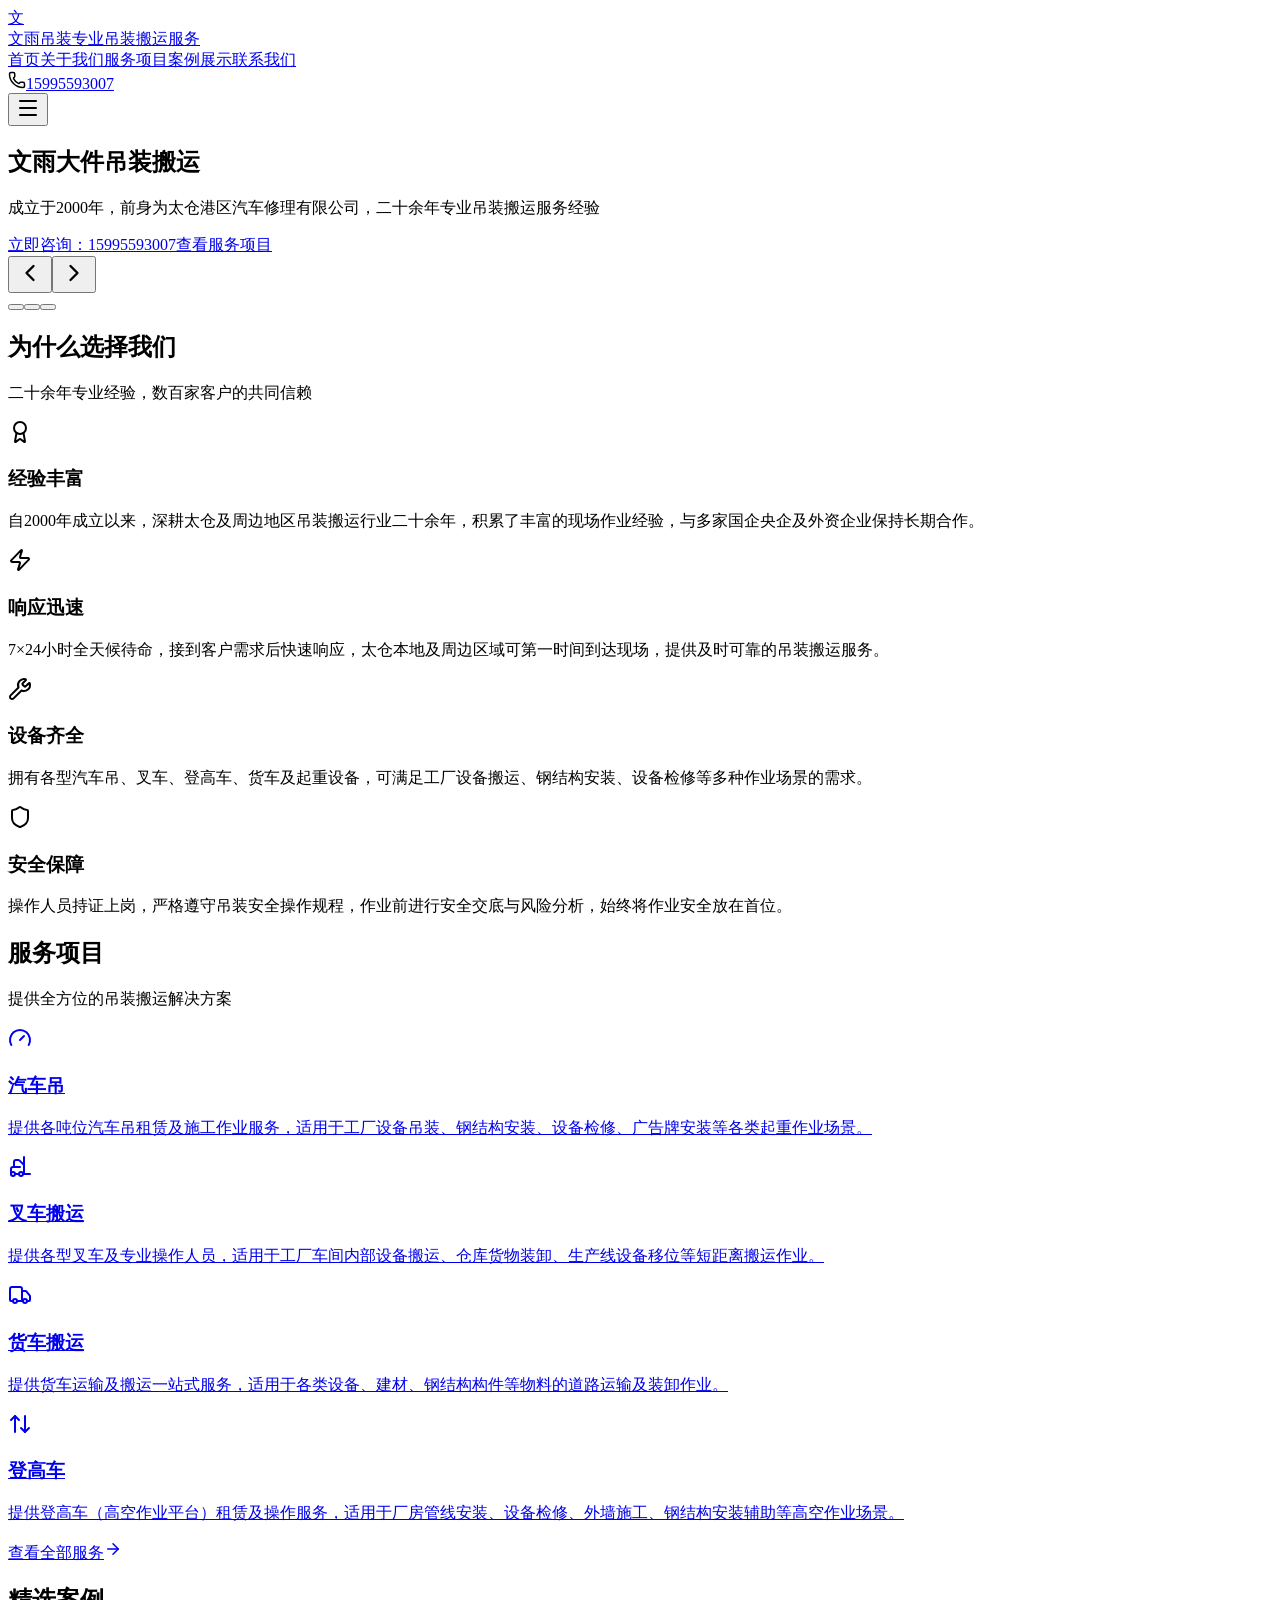
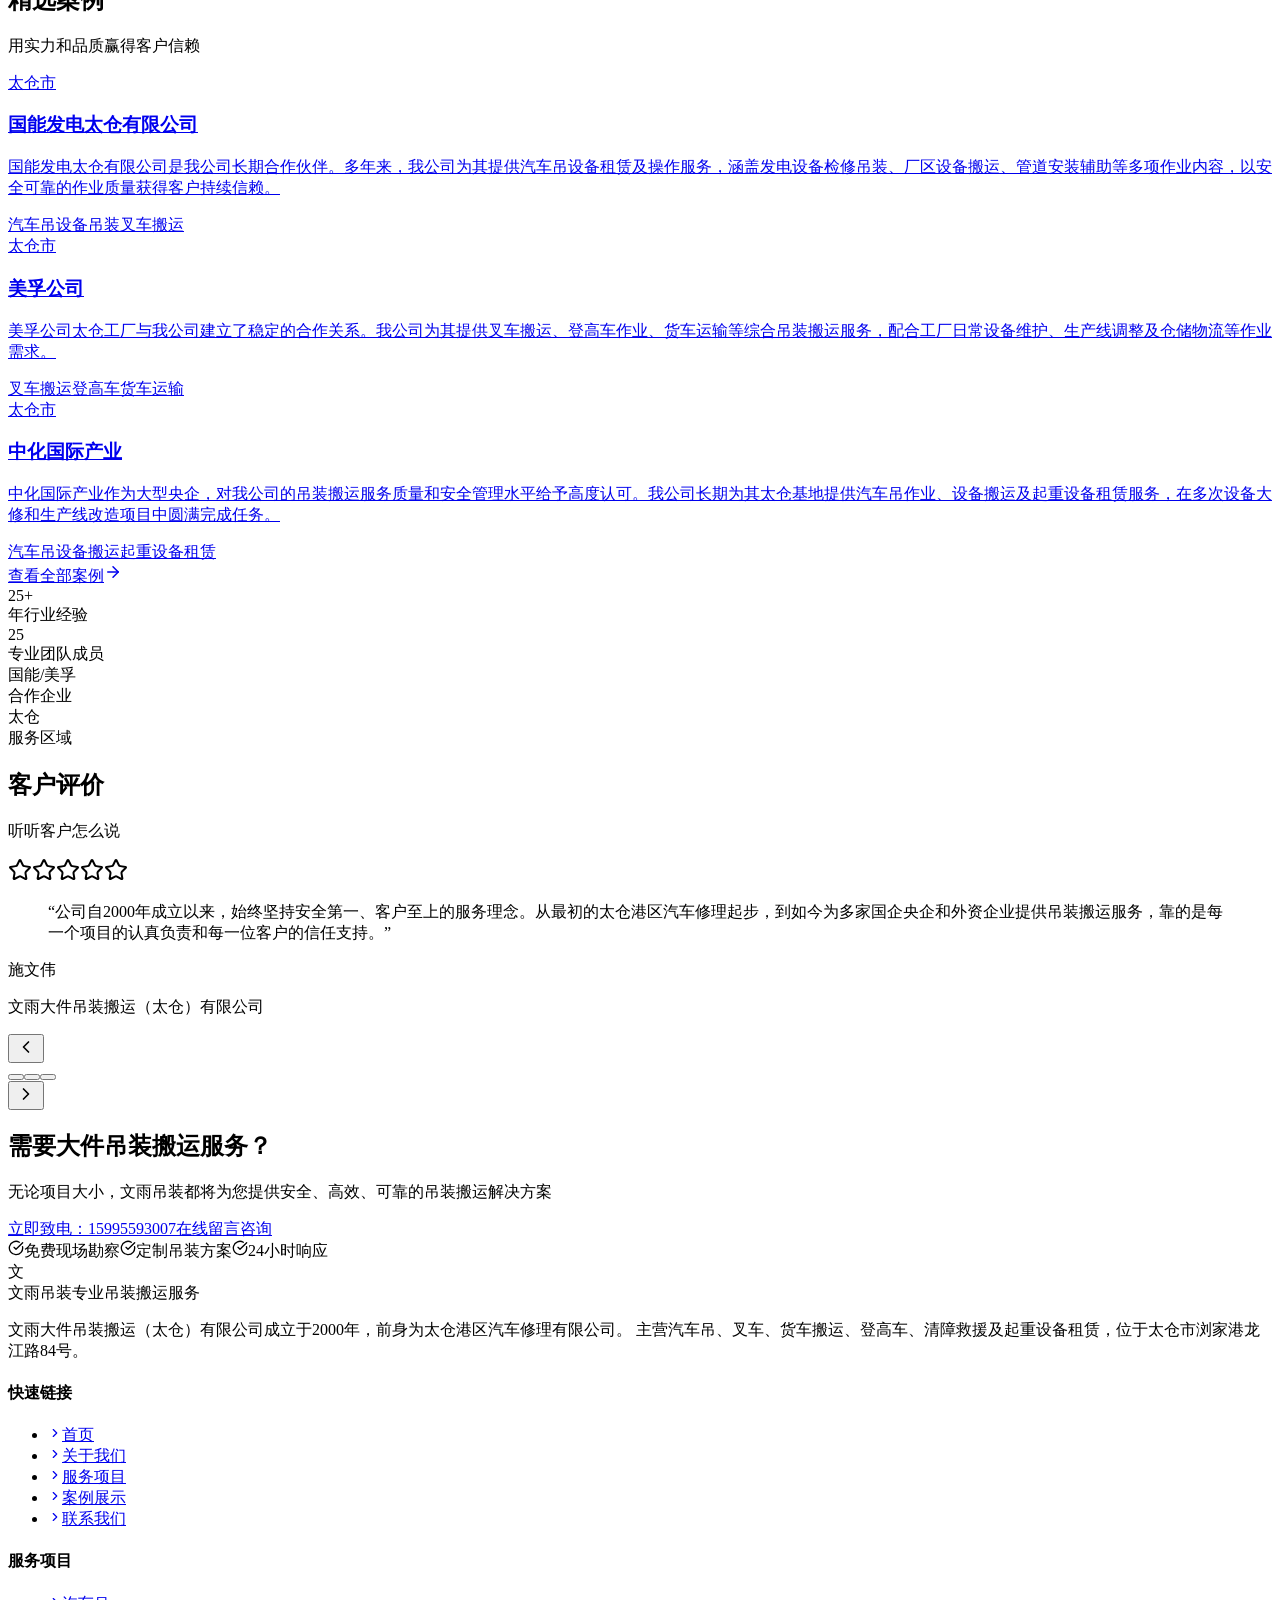
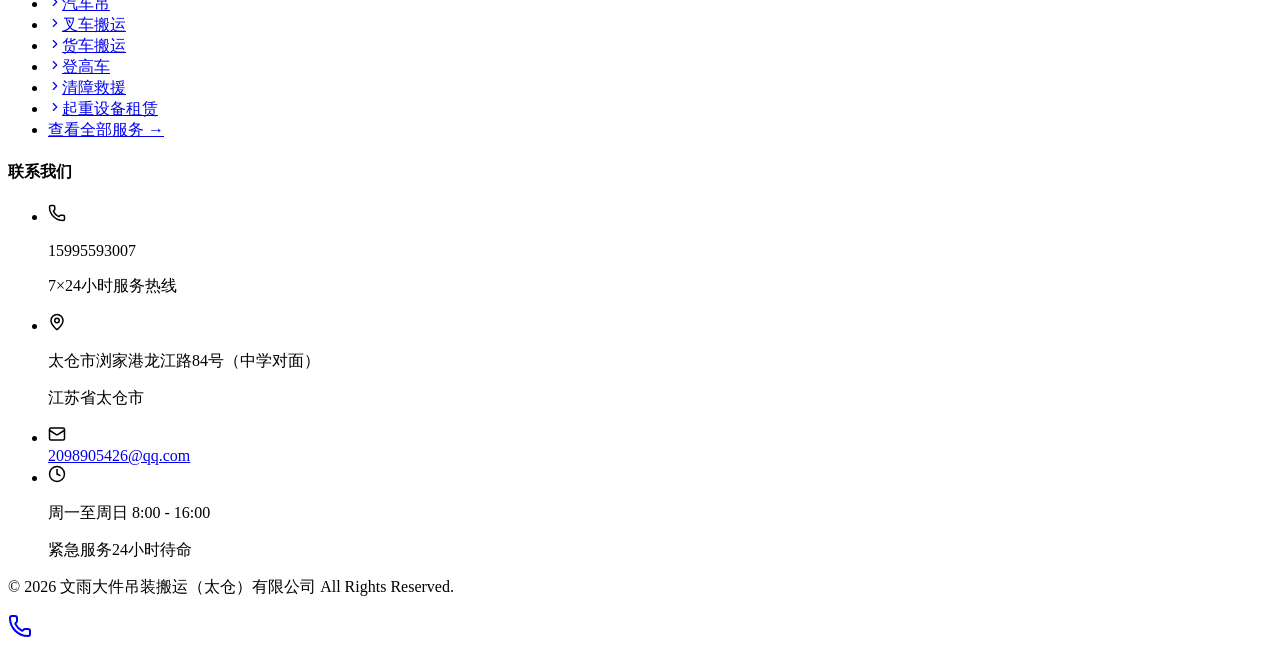
==== commit 83186dc5: "更新地址：太仓市浏家港龙江路84号" ====
--- a/index.html
+++ b/index.html
@@ -1 +1 @@
-<!DOCTYPE html><html lang="zh-CN" class="geist_a71539c9-module__T19VSG__variable geist_mono_8d43a2aa-module__8Li5zG__variable h-full antialiased"><head><meta charSet="utf-8"/><meta name="viewport" content="width=device-width, initial-scale=1"/><link rel="preload" href="/wenyu-dj/_next/static/media/797e433ab948586e-s.p.09zddjkbdep5a.woff2" as="font" crossorigin="" type="font/woff2"/><link rel="preload" href="/wenyu-dj/_next/static/media/caa3a2e1cccd8315-s.p.09~u27dqhyhd6.woff2" as="font" crossorigin="" type="font/woff2"/><link rel="stylesheet" href="/wenyu-dj/_next/static/chunks/0379lz6175n14.css" data-precedence="next"/><link rel="preload" as="script" fetchPriority="low" href="/wenyu-dj/_next/static/chunks/0h~lqnkna01or.js"/><script src="/wenyu-dj/_next/static/chunks/0pqt~8bl3ukh4.js" async=""></script><script src="/wenyu-dj/_next/static/chunks/07lhk_q6pmm3r.js" async=""></script><script src="/wenyu-dj/_next/static/chunks/0jti5uu7gai1l.js" async=""></script><script src="/wenyu-dj/_next/static/chunks/turbopack-0h8_7mc2r8-wm.js" async=""></script><script src="/wenyu-dj/_next/static/chunks/07xyejp-w~dnj.js" async=""></script><script src="/wenyu-dj/_next/static/chunks/0d3shmwh5_nmn.js" async=""></script><script src="/wenyu-dj/_next/static/chunks/115yje5loj3.y.js" async=""></script><meta name="next-size-adjust" content=""/><title>文雨大件吊装搬运（太仓）有限公司 — 专业吊装搬运服务</title><meta name="description" content="文雨大件吊装搬运（太仓）有限公司，成立于2000年，前身为太仓港区汽车修理有限公司。主营汽车吊、叉车、货车搬运、登高车、清障救援及起重设备租赁，服务于国能发电、美孚、中化国际、旭川化学等企业。"/><meta name="author" content="文雨大件吊装搬运有限公司"/><meta name="keywords" content="吊装,搬运,起重机,汽车吊,设备搬运,工厂搬迁,钢结构安装,风电吊装"/><meta name="robots" content="index, follow"/><link rel="icon" href="/wenyu-dj/favicon.ico?favicon.0x3dzn~oxb6tn.ico" sizes="256x256" type="image/x-icon"/><script src="/wenyu-dj/_next/static/chunks/03~yq9q893hmn.js" noModule=""></script></head><body class="min-h-full flex flex-col"><div hidden=""><!--$--><!--/$--></div><header class="fixed top-0 left-0 right-0 z-50 transition-all duration-300 bg-transparent"><nav class="max-w-7xl mx-auto px-4 sm:px-6 lg:px-8"><div class="flex items-center justify-between h-16 lg:h-20"><a class="flex items-center gap-2 flex-shrink-0" href="/wenyu-dj"><div class="w-10 h-10 bg-primary rounded-lg flex items-center justify-center"><span class="text-accent font-bold text-xl">文</span></div><div class="hidden sm:block"><span class="text-primary font-bold text-xl">文雨吊装</span><span class="text-gray-500 text-xs block leading-tight">专业吊装搬运服务</span></div></a><div class="hidden lg:flex items-center gap-1"><a class="px-4 py-2 rounded-lg text-sm font-medium transition-colors text-accent bg-accent/10" href="/wenyu-dj">首页</a><a class="px-4 py-2 rounded-lg text-sm font-medium transition-colors text-gray-700 hover:text-primary hover:bg-gray-100" href="/wenyu-dj/about">关于我们</a><a class="px-4 py-2 rounded-lg text-sm font-medium transition-colors text-gray-700 hover:text-primary hover:bg-gray-100" href="/wenyu-dj/services">服务项目</a><a class="px-4 py-2 rounded-lg text-sm font-medium transition-colors text-gray-700 hover:text-primary hover:bg-gray-100" href="/wenyu-dj/projects">案例展示</a><a class="px-4 py-2 rounded-lg text-sm font-medium transition-colors text-gray-700 hover:text-primary hover:bg-gray-100" href="/wenyu-dj/contact">联系我们</a></div><div class="hidden lg:flex items-center gap-2 text-primary"><svg xmlns="http://www.w3.org/2000/svg" width="18" height="18" viewBox="0 0 24 24" fill="none" stroke="currentColor" stroke-width="2" stroke-linecap="round" stroke-linejoin="round" class="lucide lucide-phone text-accent" aria-hidden="true"><path d="M13.832 16.568a1 1 0 0 0 1.213-.303l.355-.465A2 2 0 0 1 17 15h3a2 2 0 0 1 2 2v3a2 2 0 0 1-2 2A18 18 0 0 1 2 4a2 2 0 0 1 2-2h3a2 2 0 0 1 2 2v3a2 2 0 0 1-.8 1.6l-.468.351a1 1 0 0 0-.292 1.233 14 14 0 0 0 6.392 6.384"></path></svg><a href="tel:15995593007" class="font-bold text-lg hover:text-accent transition-colors">15995593007</a></div><button class="lg:hidden p-2 rounded-lg hover:bg-gray-100 transition-colors" aria-label="打开菜单"><svg xmlns="http://www.w3.org/2000/svg" width="24" height="24" viewBox="0 0 24 24" fill="none" stroke="currentColor" stroke-width="2" stroke-linecap="round" stroke-linejoin="round" class="lucide lucide-menu" aria-hidden="true"><path d="M4 5h16"></path><path d="M4 12h16"></path><path d="M4 19h16"></path></svg></button></div></nav></header><main class="flex-1"><section class="relative h-screen min-h-[600px] max-h-[900px] overflow-hidden"><div class="absolute inset-0 transition-opacity duration-1000 opacity-100"><div class="absolute inset-0 bg-cover bg-center" style="background-image:url(https://images.unsplash.com/photo-1532601224476-15c79f2f7a51?w=1920&amp;h=800&amp;fit=crop)"></div><div class="absolute inset-0 bg-gradient-to-b from-black/60 via-black/40 to-black/70"></div></div><div class="absolute inset-0 transition-opacity duration-1000 opacity-0"><div class="absolute inset-0 bg-cover bg-center" style="background-image:url(https://images.unsplash.com/photo-1587293852726-70cdb56c2866?w=1920&amp;h=800&amp;fit=crop)"></div><div class="absolute inset-0 bg-gradient-to-b from-black/60 via-black/40 to-black/70"></div></div><div class="absolute inset-0 transition-opacity duration-1000 opacity-0"><div class="absolute inset-0 bg-cover bg-center" style="background-image:url(https://images.unsplash.com/photo-1541888946425-d81bb19240f5?w=1920&amp;h=800&amp;fit=crop)"></div><div class="absolute inset-0 bg-gradient-to-b from-black/60 via-black/40 to-black/70"></div></div><div class="relative z-10 h-full flex flex-col items-center justify-center text-white px-4"><h1 class="text-3xl sm:text-4xl md:text-5xl lg:text-6xl font-bold text-center mb-6 transition-all duration-700">文雨大件吊装搬运</h1><p class="text-base sm:text-lg md:text-xl text-gray-200 text-center max-w-3xl mb-10 leading-relaxed">成立于2000年，前身为太仓港区汽车修理有限公司，二十余年专业吊装搬运服务经验</p><div class="flex flex-col sm:flex-row gap-4"><a href="tel:15995593007" class="px-8 py-4 bg-accent hover:bg-accent-dark text-white font-bold rounded-lg transition-colors text-center text-lg">立即咨询：15995593007</a><a href="/services" class="px-8 py-4 bg-white/20 hover:bg-white/30 text-white font-bold rounded-lg backdrop-blur-sm transition-colors text-center text-lg border border-white/30">查看服务项目</a></div></div><button class="absolute left-4 top-1/2 -translate-y-1/2 z-20 w-12 h-12 bg-white/20 hover:bg-white/30 backdrop-blur-sm rounded-full flex items-center justify-center text-white transition-all" aria-label="上一张"><svg xmlns="http://www.w3.org/2000/svg" width="28" height="28" viewBox="0 0 24 24" fill="none" stroke="currentColor" stroke-width="2" stroke-linecap="round" stroke-linejoin="round" class="lucide lucide-chevron-left" aria-hidden="true"><path d="m15 18-6-6 6-6"></path></svg></button><button class="absolute right-4 top-1/2 -translate-y-1/2 z-20 w-12 h-12 bg-white/20 hover:bg-white/30 backdrop-blur-sm rounded-full flex items-center justify-center text-white transition-all" aria-label="下一张"><svg xmlns="http://www.w3.org/2000/svg" width="28" height="28" viewBox="0 0 24 24" fill="none" stroke="currentColor" stroke-width="2" stroke-linecap="round" stroke-linejoin="round" class="lucide lucide-chevron-right" aria-hidden="true"><path d="m9 18 6-6-6-6"></path></svg></button><div class="absolute bottom-8 left-1/2 -translate-x-1/2 z-20 flex gap-3"><button class="w-3 h-3 rounded-full transition-all bg-accent w-8" aria-label="跳转到第 1 张"></button><button class="w-3 h-3 rounded-full transition-all bg-white/50 hover:bg-white/80" aria-label="跳转到第 2 张"></button><button class="w-3 h-3 rounded-full transition-all bg-white/50 hover:bg-white/80" aria-label="跳转到第 3 张"></button></div></section><section class="py-20 bg-gray-50"><div class="max-w-7xl mx-auto px-4 sm:px-6 lg:px-8"><div class="mb-12 text-center"><h2 class="text-3xl md:text-4xl font-bold text-primary mb-4">为什么选择我们</h2><p class="text-gray-600 text-lg max-w-2xl mx-auto">二十余年专业经验，数百家客户的共同信赖</p><div class="mt-4 h-1 w-20 bg-accent rounded-full mx-auto"></div></div><div class="grid grid-cols-1 sm:grid-cols-2 lg:grid-cols-4 gap-8"><div class="bg-white rounded-xl p-8 shadow-sm hover:shadow-lg transition-shadow border border-gray-100 group"><div class="w-14 h-14 bg-primary/10 rounded-xl flex items-center justify-center mb-5 group-hover:bg-accent/10 transition-colors"><svg xmlns="http://www.w3.org/2000/svg" width="24" height="24" viewBox="0 0 24 24" fill="none" stroke="currentColor" stroke-width="2" stroke-linecap="round" stroke-linejoin="round" class="lucide lucide-award w-7 h-7 text-primary group-hover:text-accent transition-colors" aria-hidden="true"><path d="m15.477 12.89 1.515 8.526a.5.5 0 0 1-.81.47l-3.58-2.687a1 1 0 0 0-1.197 0l-3.586 2.686a.5.5 0 0 1-.81-.469l1.514-8.526"></path><circle cx="12" cy="8" r="6"></circle></svg></div><h3 class="text-xl font-bold text-primary mb-3">经验丰富</h3><p class="text-gray-600 leading-relaxed">自2000年成立以来，深耕太仓及周边地区吊装搬运行业二十余年，积累了丰富的现场作业经验，与多家国企央企及外资企业保持长期合作。</p></div><div class="bg-white rounded-xl p-8 shadow-sm hover:shadow-lg transition-shadow border border-gray-100 group"><div class="w-14 h-14 bg-primary/10 rounded-xl flex items-center justify-center mb-5 group-hover:bg-accent/10 transition-colors"><svg xmlns="http://www.w3.org/2000/svg" width="24" height="24" viewBox="0 0 24 24" fill="none" stroke="currentColor" stroke-width="2" stroke-linecap="round" stroke-linejoin="round" class="lucide lucide-zap w-7 h-7 text-primary group-hover:text-accent transition-colors" aria-hidden="true"><path d="M4 14a1 1 0 0 1-.78-1.63l9.9-10.2a.5.5 0 0 1 .86.46l-1.92 6.02A1 1 0 0 0 13 10h7a1 1 0 0 1 .78 1.63l-9.9 10.2a.5.5 0 0 1-.86-.46l1.92-6.02A1 1 0 0 0 11 14z"></path></svg></div><h3 class="text-xl font-bold text-primary mb-3">响应迅速</h3><p class="text-gray-600 leading-relaxed">7×24小时全天候待命，接到客户需求后快速响应，太仓本地及周边区域可第一时间到达现场，提供及时可靠的吊装搬运服务。</p></div><div class="bg-white rounded-xl p-8 shadow-sm hover:shadow-lg transition-shadow border border-gray-100 group"><div class="w-14 h-14 bg-primary/10 rounded-xl flex items-center justify-center mb-5 group-hover:bg-accent/10 transition-colors"><svg xmlns="http://www.w3.org/2000/svg" width="24" height="24" viewBox="0 0 24 24" fill="none" stroke="currentColor" stroke-width="2" stroke-linecap="round" stroke-linejoin="round" class="lucide lucide-wrench w-7 h-7 text-primary group-hover:text-accent transition-colors" aria-hidden="true"><path d="M14.7 6.3a1 1 0 0 0 0 1.4l1.6 1.6a1 1 0 0 0 1.4 0l3.106-3.105c.32-.322.863-.22.983.218a6 6 0 0 1-8.259 7.057l-7.91 7.91a1 1 0 0 1-2.999-3l7.91-7.91a6 6 0 0 1 7.057-8.259c.438.12.54.662.219.984z"></path></svg></div><h3 class="text-xl font-bold text-primary mb-3">设备齐全</h3><p class="text-gray-600 leading-relaxed">拥有各型汽车吊、叉车、登高车、货车及起重设备，可满足工厂设备搬运、钢结构安装、设备检修等多种作业场景的需求。</p></div><div class="bg-white rounded-xl p-8 shadow-sm hover:shadow-lg transition-shadow border border-gray-100 group"><div class="w-14 h-14 bg-primary/10 rounded-xl flex items-center justify-center mb-5 group-hover:bg-accent/10 transition-colors"><svg xmlns="http://www.w3.org/2000/svg" width="24" height="24" viewBox="0 0 24 24" fill="none" stroke="currentColor" stroke-width="2" stroke-linecap="round" stroke-linejoin="round" class="lucide lucide-shield w-7 h-7 text-primary group-hover:text-accent transition-colors" aria-hidden="true"><path d="M20 13c0 5-3.5 7.5-7.66 8.95a1 1 0 0 1-.67-.01C7.5 20.5 4 18 4 13V6a1 1 0 0 1 1-1c2 0 4.5-1.2 6.24-2.72a1.17 1.17 0 0 1 1.52 0C14.51 3.81 17 5 19 5a1 1 0 0 1 1 1z"></path></svg></div><h3 class="text-xl font-bold text-primary mb-3">安全保障</h3><p class="text-gray-600 leading-relaxed">操作人员持证上岗，严格遵守吊装安全操作规程，作业前进行安全交底与风险分析，始终将作业安全放在首位。</p></div></div></div></section><section class="py-20"><div class="max-w-7xl mx-auto px-4 sm:px-6 lg:px-8"><div class="mb-12 text-center"><h2 class="text-3xl md:text-4xl font-bold text-primary mb-4">服务项目</h2><p class="text-gray-600 text-lg max-w-2xl mx-auto">提供全方位的吊装搬运解决方案</p><div class="mt-4 h-1 w-20 bg-accent rounded-full mx-auto"></div></div><div class="grid grid-cols-1 sm:grid-cols-2 lg:grid-cols-4 gap-6"><a class="group bg-white rounded-xl p-6 border border-gray-200 hover:border-accent hover:shadow-lg transition-all" href="/wenyu-dj/services"><svg xmlns="http://www.w3.org/2000/svg" width="24" height="24" viewBox="0 0 24 24" fill="none" stroke="currentColor" stroke-width="2" stroke-linecap="round" stroke-linejoin="round" class="lucide lucide-gauge w-10 h-10 text-accent mb-4 group-hover:scale-110 transition-transform" aria-hidden="true"><path d="m12 14 4-4"></path><path d="M3.34 19a10 10 0 1 1 17.32 0"></path></svg><h3 class="text-lg font-bold text-primary mb-2 group-hover:text-accent transition-colors">汽车吊</h3><p class="text-gray-600 text-sm leading-relaxed line-clamp-3">提供各吨位汽车吊租赁及施工作业服务，适用于工厂设备吊装、钢结构安装、设备检修、广告牌安装等各类起重作业场景。</p></a><a class="group bg-white rounded-xl p-6 border border-gray-200 hover:border-accent hover:shadow-lg transition-all" href="/wenyu-dj/services"><svg xmlns="http://www.w3.org/2000/svg" width="24" height="24" viewBox="0 0 24 24" fill="none" stroke="currentColor" stroke-width="2" stroke-linecap="round" stroke-linejoin="round" class="lucide lucide-forklift w-10 h-10 text-accent mb-4 group-hover:scale-110 transition-transform" aria-hidden="true"><path d="M12 12H5a2 2 0 0 0-2 2v5"></path><path d="M15 19h7"></path><path d="M16 19V2"></path><path d="M6 12V7a2 2 0 0 1 2-2h2.172a2 2 0 0 1 1.414.586l3.828 3.828A2 2 0 0 1 16 10.828"></path><path d="M7 19h4"></path><circle cx="13" cy="19" r="2"></circle><circle cx="5" cy="19" r="2"></circle></svg><h3 class="text-lg font-bold text-primary mb-2 group-hover:text-accent transition-colors">叉车搬运</h3><p class="text-gray-600 text-sm leading-relaxed line-clamp-3">提供各型叉车及专业操作人员，适用于工厂车间内部设备搬运、仓库货物装卸、生产线设备移位等短距离搬运作业。</p></a><a class="group bg-white rounded-xl p-6 border border-gray-200 hover:border-accent hover:shadow-lg transition-all" href="/wenyu-dj/services"><svg xmlns="http://www.w3.org/2000/svg" width="24" height="24" viewBox="0 0 24 24" fill="none" stroke="currentColor" stroke-width="2" stroke-linecap="round" stroke-linejoin="round" class="lucide lucide-truck w-10 h-10 text-accent mb-4 group-hover:scale-110 transition-transform" aria-hidden="true"><path d="M14 18V6a2 2 0 0 0-2-2H4a2 2 0 0 0-2 2v11a1 1 0 0 0 1 1h2"></path><path d="M15 18H9"></path><path d="M19 18h2a1 1 0 0 0 1-1v-3.65a1 1 0 0 0-.22-.624l-3.48-4.35A1 1 0 0 0 17.52 8H14"></path><circle cx="17" cy="18" r="2"></circle><circle cx="7" cy="18" r="2"></circle></svg><h3 class="text-lg font-bold text-primary mb-2 group-hover:text-accent transition-colors">货车搬运</h3><p class="text-gray-600 text-sm leading-relaxed line-clamp-3">提供货车运输及搬运一站式服务，适用于各类设备、建材、钢结构构件等物料的道路运输及装卸作业。</p></a><a class="group bg-white rounded-xl p-6 border border-gray-200 hover:border-accent hover:shadow-lg transition-all" href="/wenyu-dj/services"><svg xmlns="http://www.w3.org/2000/svg" width="24" height="24" viewBox="0 0 24 24" fill="none" stroke="currentColor" stroke-width="2" stroke-linecap="round" stroke-linejoin="round" class="lucide lucide-arrow-up-down w-10 h-10 text-accent mb-4 group-hover:scale-110 transition-transform" aria-hidden="true"><path d="m21 16-4 4-4-4"></path><path d="M17 20V4"></path><path d="m3 8 4-4 4 4"></path><path d="M7 4v16"></path></svg><h3 class="text-lg font-bold text-primary mb-2 group-hover:text-accent transition-colors">登高车</h3><p class="text-gray-600 text-sm leading-relaxed line-clamp-3">提供登高车（高空作业平台）租赁及操作服务，适用于厂房管线安装、设备检修、外墙施工、钢结构安装辅助等高空作业场景。</p></a></div><div class="text-center mt-10"><a class="inline-flex items-center gap-2 px-6 py-3 bg-primary text-white font-bold rounded-lg hover:bg-primary-light transition-colors" href="/wenyu-dj/services">查看全部服务<svg xmlns="http://www.w3.org/2000/svg" width="18" height="18" viewBox="0 0 24 24" fill="none" stroke="currentColor" stroke-width="2" stroke-linecap="round" stroke-linejoin="round" class="lucide lucide-arrow-right" aria-hidden="true"><path d="M5 12h14"></path><path d="m12 5 7 7-7 7"></path></svg></a></div></div></section><section class="py-20 bg-gray-50"><div class="max-w-7xl mx-auto px-4 sm:px-6 lg:px-8"><div class="mb-12 text-center"><h2 class="text-3xl md:text-4xl font-bold text-primary mb-4">精选案例</h2><p class="text-gray-600 text-lg max-w-2xl mx-auto">用实力和品质赢得客户信赖</p><div class="mt-4 h-1 w-20 bg-accent rounded-full mx-auto"></div></div><div class="grid grid-cols-1 md:grid-cols-3 gap-8"><a class="group bg-white rounded-xl overflow-hidden shadow-sm hover:shadow-xl transition-all" href="/wenyu-dj/projects"><div class="h-56 overflow-hidden"><div class="h-full bg-cover bg-center group-hover:scale-110 transition-transform duration-500" style="background-image:url(https://images.unsplash.com/photo-1473341304170-971dccb5ac1e?w=800&amp;h=600&amp;fit=crop)"></div></div><div class="p-6"><div class="text-xs text-accent font-bold mb-2">太仓市</div><h3 class="text-lg font-bold text-primary mb-2 group-hover:text-accent transition-colors">国能发电太仓有限公司</h3><p class="text-gray-600 text-sm leading-relaxed line-clamp-2">国能发电太仓有限公司是我公司长期合作伙伴。多年来，我公司为其提供汽车吊设备租赁及操作服务，涵盖发电设备检修吊装、厂区设备搬运、管道安装辅助等多项作业内容，以安全可靠的作业质量获得客户持续信赖。</p><div class="mt-4 flex flex-wrap gap-2"><span class="text-xs bg-gray-100 text-gray-600 px-2 py-1 rounded">汽车吊</span><span class="text-xs bg-gray-100 text-gray-600 px-2 py-1 rounded">设备吊装</span><span class="text-xs bg-gray-100 text-gray-600 px-2 py-1 rounded">叉车搬运</span></div></div></a><a class="group bg-white rounded-xl overflow-hidden shadow-sm hover:shadow-xl transition-all" href="/wenyu-dj/projects"><div class="h-56 overflow-hidden"><div class="h-full bg-cover bg-center group-hover:scale-110 transition-transform duration-500" style="background-image:url(https://images.unsplash.com/photo-1513828583688-c52646db42da?w=800&amp;h=600&amp;fit=crop)"></div></div><div class="p-6"><div class="text-xs text-accent font-bold mb-2">太仓市</div><h3 class="text-lg font-bold text-primary mb-2 group-hover:text-accent transition-colors">美孚公司</h3><p class="text-gray-600 text-sm leading-relaxed line-clamp-2">美孚公司太仓工厂与我公司建立了稳定的合作关系。我公司为其提供叉车搬运、登高车作业、货车运输等综合吊装搬运服务，配合工厂日常设备维护、生产线调整及仓储物流等作业需求。</p><div class="mt-4 flex flex-wrap gap-2"><span class="text-xs bg-gray-100 text-gray-600 px-2 py-1 rounded">叉车搬运</span><span class="text-xs bg-gray-100 text-gray-600 px-2 py-1 rounded">登高车</span><span class="text-xs bg-gray-100 text-gray-600 px-2 py-1 rounded">货车运输</span></div></div></a><a class="group bg-white rounded-xl overflow-hidden shadow-sm hover:shadow-xl transition-all" href="/wenyu-dj/projects"><div class="h-56 overflow-hidden"><div class="h-full bg-cover bg-center group-hover:scale-110 transition-transform duration-500" style="background-image:url(https://images.unsplash.com/photo-1587293852726-70cdb56c2866?w=800&amp;h=600&amp;fit=crop)"></div></div><div class="p-6"><div class="text-xs text-accent font-bold mb-2">太仓市</div><h3 class="text-lg font-bold text-primary mb-2 group-hover:text-accent transition-colors">中化国际产业</h3><p class="text-gray-600 text-sm leading-relaxed line-clamp-2">中化国际产业作为大型央企，对我公司的吊装搬运服务质量和安全管理水平给予高度认可。我公司长期为其太仓基地提供汽车吊作业、设备搬运及起重设备租赁服务，在多次设备大修和生产线改造项目中圆满完成任务。</p><div class="mt-4 flex flex-wrap gap-2"><span class="text-xs bg-gray-100 text-gray-600 px-2 py-1 rounded">汽车吊</span><span class="text-xs bg-gray-100 text-gray-600 px-2 py-1 rounded">设备搬运</span><span class="text-xs bg-gray-100 text-gray-600 px-2 py-1 rounded">起重设备租赁</span></div></div></a></div><div class="text-center mt-10"><a class="inline-flex items-center gap-2 px-6 py-3 border-2 border-primary text-primary font-bold rounded-lg hover:bg-primary hover:text-white transition-colors" href="/wenyu-dj/projects">查看全部案例<svg xmlns="http://www.w3.org/2000/svg" width="18" height="18" viewBox="0 0 24 24" fill="none" stroke="currentColor" stroke-width="2" stroke-linecap="round" stroke-linejoin="round" class="lucide lucide-arrow-right" aria-hidden="true"><path d="M5 12h14"></path><path d="m12 5 7 7-7 7"></path></svg></a></div></div></section><section class="py-16 bg-primary"><div class="max-w-7xl mx-auto px-4 sm:px-6 lg:px-8"><div class="grid grid-cols-2 lg:grid-cols-4 gap-8"><div class="text-center"><div class="text-4xl md:text-5xl font-bold text-accent mb-2">25+</div><div class="text-gray-300">年行业经验</div></div><div class="text-center"><div class="text-4xl md:text-5xl font-bold text-accent mb-2">25</div><div class="text-gray-300">专业团队成员</div></div><div class="text-center"><div class="text-4xl md:text-5xl font-bold text-accent mb-2">国能/美孚</div><div class="text-gray-300">合作企业</div></div><div class="text-center"><div class="text-4xl md:text-5xl font-bold text-accent mb-2">太仓</div><div class="text-gray-300">服务区域</div></div></div></div></section><section class="py-20"><div class="max-w-7xl mx-auto px-4 sm:px-6 lg:px-8"><div class="mb-12 text-center"><h2 class="text-3xl md:text-4xl font-bold text-primary mb-4">客户评价</h2><p class="text-gray-600 text-lg max-w-2xl mx-auto">听听客户怎么说</p><div class="mt-4 h-1 w-20 bg-accent rounded-full mx-auto"></div></div><div class="relative max-w-3xl mx-auto"><div class="bg-white rounded-2xl shadow-xl p-8 md:p-12 text-center"><div class="flex justify-center gap-1 mb-6"><svg xmlns="http://www.w3.org/2000/svg" width="24" height="24" viewBox="0 0 24 24" fill="none" stroke="currentColor" stroke-width="2" stroke-linecap="round" stroke-linejoin="round" class="lucide lucide-star fill-amber-400 text-amber-400" aria-hidden="true"><path d="M11.525 2.295a.53.53 0 0 1 .95 0l2.31 4.679a2.123 2.123 0 0 0 1.595 1.16l5.166.756a.53.53 0 0 1 .294.904l-3.736 3.638a2.123 2.123 0 0 0-.611 1.878l.882 5.14a.53.53 0 0 1-.771.56l-4.618-2.428a2.122 2.122 0 0 0-1.973 0L6.396 21.01a.53.53 0 0 1-.77-.56l.881-5.139a2.122 2.122 0 0 0-.611-1.879L2.16 9.795a.53.53 0 0 1 .294-.906l5.165-.755a2.122 2.122 0 0 0 1.597-1.16z"></path></svg><svg xmlns="http://www.w3.org/2000/svg" width="24" height="24" viewBox="0 0 24 24" fill="none" stroke="currentColor" stroke-width="2" stroke-linecap="round" stroke-linejoin="round" class="lucide lucide-star fill-amber-400 text-amber-400" aria-hidden="true"><path d="M11.525 2.295a.53.53 0 0 1 .95 0l2.31 4.679a2.123 2.123 0 0 0 1.595 1.16l5.166.756a.53.53 0 0 1 .294.904l-3.736 3.638a2.123 2.123 0 0 0-.611 1.878l.882 5.14a.53.53 0 0 1-.771.56l-4.618-2.428a2.122 2.122 0 0 0-1.973 0L6.396 21.01a.53.53 0 0 1-.77-.56l.881-5.139a2.122 2.122 0 0 0-.611-1.879L2.16 9.795a.53.53 0 0 1 .294-.906l5.165-.755a2.122 2.122 0 0 0 1.597-1.16z"></path></svg><svg xmlns="http://www.w3.org/2000/svg" width="24" height="24" viewBox="0 0 24 24" fill="none" stroke="currentColor" stroke-width="2" stroke-linecap="round" stroke-linejoin="round" class="lucide lucide-star fill-amber-400 text-amber-400" aria-hidden="true"><path d="M11.525 2.295a.53.53 0 0 1 .95 0l2.31 4.679a2.123 2.123 0 0 0 1.595 1.16l5.166.756a.53.53 0 0 1 .294.904l-3.736 3.638a2.123 2.123 0 0 0-.611 1.878l.882 5.14a.53.53 0 0 1-.771.56l-4.618-2.428a2.122 2.122 0 0 0-1.973 0L6.396 21.01a.53.53 0 0 1-.77-.56l.881-5.139a2.122 2.122 0 0 0-.611-1.879L2.16 9.795a.53.53 0 0 1 .294-.906l5.165-.755a2.122 2.122 0 0 0 1.597-1.16z"></path></svg><svg xmlns="http://www.w3.org/2000/svg" width="24" height="24" viewBox="0 0 24 24" fill="none" stroke="currentColor" stroke-width="2" stroke-linecap="round" stroke-linejoin="round" class="lucide lucide-star fill-amber-400 text-amber-400" aria-hidden="true"><path d="M11.525 2.295a.53.53 0 0 1 .95 0l2.31 4.679a2.123 2.123 0 0 0 1.595 1.16l5.166.756a.53.53 0 0 1 .294.904l-3.736 3.638a2.123 2.123 0 0 0-.611 1.878l.882 5.14a.53.53 0 0 1-.771.56l-4.618-2.428a2.122 2.122 0 0 0-1.973 0L6.396 21.01a.53.53 0 0 1-.77-.56l.881-5.139a2.122 2.122 0 0 0-.611-1.879L2.16 9.795a.53.53 0 0 1 .294-.906l5.165-.755a2.122 2.122 0 0 0 1.597-1.16z"></path></svg><svg xmlns="http://www.w3.org/2000/svg" width="24" height="24" viewBox="0 0 24 24" fill="none" stroke="currentColor" stroke-width="2" stroke-linecap="round" stroke-linejoin="round" class="lucide lucide-star fill-amber-400 text-amber-400" aria-hidden="true"><path d="M11.525 2.295a.53.53 0 0 1 .95 0l2.31 4.679a2.123 2.123 0 0 0 1.595 1.16l5.166.756a.53.53 0 0 1 .294.904l-3.736 3.638a2.123 2.123 0 0 0-.611 1.878l.882 5.14a.53.53 0 0 1-.771.56l-4.618-2.428a2.122 2.122 0 0 0-1.973 0L6.396 21.01a.53.53 0 0 1-.77-.56l.881-5.139a2.122 2.122 0 0 0-.611-1.879L2.16 9.795a.53.53 0 0 1 .294-.906l5.165-.755a2.122 2.122 0 0 0 1.597-1.16z"></path></svg></div><blockquote class="text-lg md:text-xl text-gray-700 leading-relaxed mb-8 italic">“<!-- -->公司自2000年成立以来，始终坚持安全第一、客户至上的服务理念。从最初的太仓港区汽车修理起步，到如今为多家国企央企和外资企业提供吊装搬运服务，靠的是每一个项目的认真负责和每一位客户的信任支持。<!-- -->”</blockquote><div><p class="font-bold text-primary text-lg">施文伟</p><p class="text-gray-500">文雨大件吊装搬运（太仓）有限公司</p></div></div><div class="flex justify-center items-center gap-4 mt-8"><button class="w-10 h-10 rounded-full border border-gray-300 flex items-center justify-center hover:bg-primary hover:text-white hover:border-primary transition-all" aria-label="上一条评价"><svg xmlns="http://www.w3.org/2000/svg" width="20" height="20" viewBox="0 0 24 24" fill="none" stroke="currentColor" stroke-width="2" stroke-linecap="round" stroke-linejoin="round" class="lucide lucide-chevron-left" aria-hidden="true"><path d="m15 18-6-6 6-6"></path></svg></button><div class="flex gap-2"><button class="w-2.5 h-2.5 rounded-full transition-all bg-accent w-6" aria-label="第 1 条评价"></button><button class="w-2.5 h-2.5 rounded-full transition-all bg-gray-300" aria-label="第 2 条评价"></button><button class="w-2.5 h-2.5 rounded-full transition-all bg-gray-300" aria-label="第 3 条评价"></button></div><button class="w-10 h-10 rounded-full border border-gray-300 flex items-center justify-center hover:bg-primary hover:text-white hover:border-primary transition-all" aria-label="下一条评价"><svg xmlns="http://www.w3.org/2000/svg" width="20" height="20" viewBox="0 0 24 24" fill="none" stroke="currentColor" stroke-width="2" stroke-linecap="round" stroke-linejoin="round" class="lucide lucide-chevron-right" aria-hidden="true"><path d="m9 18 6-6-6-6"></path></svg></button></div></div></div></section><section class="py-20 bg-gradient-to-r from-primary to-primary-light"><div class="max-w-4xl mx-auto px-4 sm:px-6 lg:px-8 text-center text-white"><h2 class="text-3xl md:text-4xl font-bold mb-4">需要大件吊装搬运服务？</h2><p class="text-lg text-gray-300 mb-8">无论项目大小，文雨吊装都将为您提供安全、高效、可靠的吊装搬运解决方案</p><div class="flex flex-col sm:flex-row gap-4 justify-center"><a href="tel:15995593007" class="px-8 py-4 bg-accent hover:bg-accent-dark text-white font-bold rounded-lg transition-colors text-lg">立即致电：15995593007</a><a href="/contact" class="px-8 py-4 bg-white/20 hover:bg-white/30 text-white font-bold rounded-lg backdrop-blur-sm border border-white/30 transition-colors text-lg">在线留言咨询</a></div><div class="mt-8 flex items-center justify-center gap-8 text-sm text-gray-400"><span class="flex items-center gap-1"><svg xmlns="http://www.w3.org/2000/svg" width="16" height="16" viewBox="0 0 24 24" fill="none" stroke="currentColor" stroke-width="2" stroke-linecap="round" stroke-linejoin="round" class="lucide lucide-circle-check-big text-green-400" aria-hidden="true"><path d="M21.801 10A10 10 0 1 1 17 3.335"></path><path d="m9 11 3 3L22 4"></path></svg>免费现场勘察</span><span class="flex items-center gap-1"><svg xmlns="http://www.w3.org/2000/svg" width="16" height="16" viewBox="0 0 24 24" fill="none" stroke="currentColor" stroke-width="2" stroke-linecap="round" stroke-linejoin="round" class="lucide lucide-circle-check-big text-green-400" aria-hidden="true"><path d="M21.801 10A10 10 0 1 1 17 3.335"></path><path d="m9 11 3 3L22 4"></path></svg>定制吊装方案</span><span class="flex items-center gap-1"><svg xmlns="http://www.w3.org/2000/svg" width="16" height="16" viewBox="0 0 24 24" fill="none" stroke="currentColor" stroke-width="2" stroke-linecap="round" stroke-linejoin="round" class="lucide lucide-circle-check-big text-green-400" aria-hidden="true"><path d="M21.801 10A10 10 0 1 1 17 3.335"></path><path d="m9 11 3 3L22 4"></path></svg>24小时响应</span></div></div></section><!--$--><!--/$--></main><footer class="bg-primary-dark text-gray-300"><div class="max-w-7xl mx-auto px-4 sm:px-6 lg:px-8 py-16"><div class="grid grid-cols-1 sm:grid-cols-2 lg:grid-cols-4 gap-10"><div><div class="flex items-center gap-2 mb-4"><div class="w-10 h-10 bg-accent rounded-lg flex items-center justify-center"><span class="text-white font-bold text-xl">文</span></div><div><span class="text-white font-bold text-xl">文雨吊装</span><span class="text-gray-400 text-xs block leading-tight">专业吊装搬运服务</span></div></div><p class="text-sm leading-relaxed mb-4">文雨大件吊装搬运（太仓）有限公司成立于2000年，前身为太仓港区汽车修理有限公司。 主营汽车吊、叉车、货车搬运、登高车、清障救援及起重设备租赁，位于太仓市龙江路84号。</p></div><div><h4 class="text-white font-bold text-lg mb-4">快速链接</h4><ul class="space-y-2"><li><a class="flex items-center gap-1 text-sm hover:text-accent transition-colors group" href="/wenyu-dj"><svg xmlns="http://www.w3.org/2000/svg" width="14" height="14" viewBox="0 0 24 24" fill="none" stroke="currentColor" stroke-width="2" stroke-linecap="round" stroke-linejoin="round" class="lucide lucide-chevron-right text-accent group-hover:translate-x-1 transition-transform" aria-hidden="true"><path d="m9 18 6-6-6-6"></path></svg>首页</a></li><li><a class="flex items-center gap-1 text-sm hover:text-accent transition-colors group" href="/wenyu-dj/about"><svg xmlns="http://www.w3.org/2000/svg" width="14" height="14" viewBox="0 0 24 24" fill="none" stroke="currentColor" stroke-width="2" stroke-linecap="round" stroke-linejoin="round" class="lucide lucide-chevron-right text-accent group-hover:translate-x-1 transition-transform" aria-hidden="true"><path d="m9 18 6-6-6-6"></path></svg>关于我们</a></li><li><a class="flex items-center gap-1 text-sm hover:text-accent transition-colors group" href="/wenyu-dj/services"><svg xmlns="http://www.w3.org/2000/svg" width="14" height="14" viewBox="0 0 24 24" fill="none" stroke="currentColor" stroke-width="2" stroke-linecap="round" stroke-linejoin="round" class="lucide lucide-chevron-right text-accent group-hover:translate-x-1 transition-transform" aria-hidden="true"><path d="m9 18 6-6-6-6"></path></svg>服务项目</a></li><li><a class="flex items-center gap-1 text-sm hover:text-accent transition-colors group" href="/wenyu-dj/projects"><svg xmlns="http://www.w3.org/2000/svg" width="14" height="14" viewBox="0 0 24 24" fill="none" stroke="currentColor" stroke-width="2" stroke-linecap="round" stroke-linejoin="round" class="lucide lucide-chevron-right text-accent group-hover:translate-x-1 transition-transform" aria-hidden="true"><path d="m9 18 6-6-6-6"></path></svg>案例展示</a></li><li><a class="flex items-center gap-1 text-sm hover:text-accent transition-colors group" href="/wenyu-dj/contact"><svg xmlns="http://www.w3.org/2000/svg" width="14" height="14" viewBox="0 0 24 24" fill="none" stroke="currentColor" stroke-width="2" stroke-linecap="round" stroke-linejoin="round" class="lucide lucide-chevron-right text-accent group-hover:translate-x-1 transition-transform" aria-hidden="true"><path d="m9 18 6-6-6-6"></path></svg>联系我们</a></li></ul></div><div><h4 class="text-white font-bold text-lg mb-4">服务项目</h4><ul class="space-y-2"><li><a class="flex items-center gap-1 text-sm hover:text-accent transition-colors group" href="/wenyu-dj/services"><svg xmlns="http://www.w3.org/2000/svg" width="14" height="14" viewBox="0 0 24 24" fill="none" stroke="currentColor" stroke-width="2" stroke-linecap="round" stroke-linejoin="round" class="lucide lucide-chevron-right text-accent group-hover:translate-x-1 transition-transform" aria-hidden="true"><path d="m9 18 6-6-6-6"></path></svg>汽车吊</a></li><li><a class="flex items-center gap-1 text-sm hover:text-accent transition-colors group" href="/wenyu-dj/services"><svg xmlns="http://www.w3.org/2000/svg" width="14" height="14" viewBox="0 0 24 24" fill="none" stroke="currentColor" stroke-width="2" stroke-linecap="round" stroke-linejoin="round" class="lucide lucide-chevron-right text-accent group-hover:translate-x-1 transition-transform" aria-hidden="true"><path d="m9 18 6-6-6-6"></path></svg>叉车搬运</a></li><li><a class="flex items-center gap-1 text-sm hover:text-accent transition-colors group" href="/wenyu-dj/services"><svg xmlns="http://www.w3.org/2000/svg" width="14" height="14" viewBox="0 0 24 24" fill="none" stroke="currentColor" stroke-width="2" stroke-linecap="round" stroke-linejoin="round" class="lucide lucide-chevron-right text-accent group-hover:translate-x-1 transition-transform" aria-hidden="true"><path d="m9 18 6-6-6-6"></path></svg>货车搬运</a></li><li><a class="flex items-center gap-1 text-sm hover:text-accent transition-colors group" href="/wenyu-dj/services"><svg xmlns="http://www.w3.org/2000/svg" width="14" height="14" viewBox="0 0 24 24" fill="none" stroke="currentColor" stroke-width="2" stroke-linecap="round" stroke-linejoin="round" class="lucide lucide-chevron-right text-accent group-hover:translate-x-1 transition-transform" aria-hidden="true"><path d="m9 18 6-6-6-6"></path></svg>登高车</a></li><li><a class="flex items-center gap-1 text-sm hover:text-accent transition-colors group" href="/wenyu-dj/services"><svg xmlns="http://www.w3.org/2000/svg" width="14" height="14" viewBox="0 0 24 24" fill="none" stroke="currentColor" stroke-width="2" stroke-linecap="round" stroke-linejoin="round" class="lucide lucide-chevron-right text-accent group-hover:translate-x-1 transition-transform" aria-hidden="true"><path d="m9 18 6-6-6-6"></path></svg>清障救援</a></li><li><a class="flex items-center gap-1 text-sm hover:text-accent transition-colors group" href="/wenyu-dj/services"><svg xmlns="http://www.w3.org/2000/svg" width="14" height="14" viewBox="0 0 24 24" fill="none" stroke="currentColor" stroke-width="2" stroke-linecap="round" stroke-linejoin="round" class="lucide lucide-chevron-right text-accent group-hover:translate-x-1 transition-transform" aria-hidden="true"><path d="m9 18 6-6-6-6"></path></svg>起重设备租赁</a></li><li><a class="text-accent text-sm hover:underline font-medium" href="/wenyu-dj/services">查看全部服务 →</a></li></ul></div><div><h4 class="text-white font-bold text-lg mb-4">联系我们</h4><ul class="space-y-4"><li class="flex items-start gap-3"><svg xmlns="http://www.w3.org/2000/svg" width="18" height="18" viewBox="0 0 24 24" fill="none" stroke="currentColor" stroke-width="2" stroke-linecap="round" stroke-linejoin="round" class="lucide lucide-phone text-accent flex-shrink-0 mt-0.5" aria-hidden="true"><path d="M13.832 16.568a1 1 0 0 0 1.213-.303l.355-.465A2 2 0 0 1 17 15h3a2 2 0 0 1 2 2v3a2 2 0 0 1-2 2A18 18 0 0 1 2 4a2 2 0 0 1 2-2h3a2 2 0 0 1 2 2v3a2 2 0 0 1-.8 1.6l-.468.351a1 1 0 0 0-.292 1.233 14 14 0 0 0 6.392 6.384"></path></svg><div><p class="text-white font-medium">15995593007</p><p class="text-xs text-gray-400">7×24小时服务热线</p></div></li><li class="flex items-start gap-3"><svg xmlns="http://www.w3.org/2000/svg" width="18" height="18" viewBox="0 0 24 24" fill="none" stroke="currentColor" stroke-width="2" stroke-linecap="round" stroke-linejoin="round" class="lucide lucide-map-pin text-accent flex-shrink-0 mt-0.5" aria-hidden="true"><path d="M20 10c0 4.993-5.539 10.193-7.399 11.799a1 1 0 0 1-1.202 0C9.539 20.193 4 14.993 4 10a8 8 0 0 1 16 0"></path><circle cx="12" cy="10" r="3"></circle></svg><div><p class="text-white text-sm">太仓市龙江路84号（中学对面）</p><p class="text-xs text-gray-400">江苏省太仓市</p></div></li><li class="flex items-start gap-3"><svg xmlns="http://www.w3.org/2000/svg" width="18" height="18" viewBox="0 0 24 24" fill="none" stroke="currentColor" stroke-width="2" stroke-linecap="round" stroke-linejoin="round" class="lucide lucide-mail text-accent flex-shrink-0 mt-0.5" aria-hidden="true"><path d="m22 7-8.991 5.727a2 2 0 0 1-2.009 0L2 7"></path><rect x="2" y="4" width="20" height="16" rx="2"></rect></svg><div><a href="mailto:2098905426@qq.com" class="text-sm hover:text-accent transition-colors">2098905426@qq.com</a></div></li><li class="flex items-start gap-3"><svg xmlns="http://www.w3.org/2000/svg" width="18" height="18" viewBox="0 0 24 24" fill="none" stroke="currentColor" stroke-width="2" stroke-linecap="round" stroke-linejoin="round" class="lucide lucide-clock text-accent flex-shrink-0 mt-0.5" aria-hidden="true"><circle cx="12" cy="12" r="10"></circle><path d="M12 6v6l4 2"></path></svg><div><p class="text-sm">周一至周日 8:00 - 16:00</p><p class="text-xs text-gray-400">紧急服务24小时待命</p></div></li></ul></div></div></div><div class="border-t border-white/10"><div class="max-w-7xl mx-auto px-4 sm:px-6 lg:px-8 py-4 flex flex-col sm:flex-row items-center justify-between gap-2 text-sm text-gray-400"><p>© 2026 文雨大件吊装搬运（太仓）有限公司 All Rights Reserved.</p></div></div></footer><a href="tel:15995593007" class="lg:hidden fixed right-4 bottom-24 z-40 w-14 h-14 bg-accent text-white rounded-full shadow-lg flex items-center justify-center hover:bg-accent-dark transition-all hover:scale-110 active:scale-95" aria-label="拨打电话"><svg xmlns="http://www.w3.org/2000/svg" width="24" height="24" viewBox="0 0 24 24" fill="none" stroke="currentColor" stroke-width="2" stroke-linecap="round" stroke-linejoin="round" class="lucide lucide-phone animate-pulse" aria-hidden="true"><path d="M13.832 16.568a1 1 0 0 0 1.213-.303l.355-.465A2 2 0 0 1 17 15h3a2 2 0 0 1 2 2v3a2 2 0 0 1-2 2A18 18 0 0 1 2 4a2 2 0 0 1 2-2h3a2 2 0 0 1 2 2v3a2 2 0 0 1-.8 1.6l-.468.351a1 1 0 0 0-.292 1.233 14 14 0 0 0 6.392 6.384"></path></svg></a><script src="/wenyu-dj/_next/static/chunks/0h~lqnkna01or.js" id="_R_" async=""></script><script>(self.__next_f=self.__next_f||[]).push([0])</script><script>self.__next_f.push([1,"1:\"$Sreact.fragment\"\n2:I[45678,[\"/wenyu-dj/_next/static/chunks/07xyejp-w~dnj.js\",\"/wenyu-dj/_next/static/chunks/0d3shmwh5_nmn.js\"],\"default\"]\n3:I[39756,[\"/wenyu-dj/_next/static/chunks/07xyejp-w~dnj.js\",\"/wenyu-dj/_next/static/chunks/0d3shmwh5_nmn.js\"],\"default\"]\n4:I[37457,[\"/wenyu-dj/_next/static/chunks/07xyejp-w~dnj.js\",\"/wenyu-dj/_next/static/chunks/0d3shmwh5_nmn.js\"],\"default\"]\n5:I[22016,[\"/wenyu-dj/_next/static/chunks/07xyejp-w~dnj.js\",\"/wenyu-dj/_next/static/chunks/0d3shmwh5_nmn.js\",\"/wenyu-dj/_next/static/chunks/115yje5loj3.y.js\"],\"\"]\n6:I[5014,[\"/wenyu-dj/_next/static/chunks/07xyejp-w~dnj.js\",\"/wenyu-dj/_next/static/chunks/0d3shmwh5_nmn.js\",\"/wenyu-dj/_next/static/chunks/115yje5loj3.y.js\"],\"default\"]\nf:I[68027,[\"/wenyu-dj/_next/static/chunks/07xyejp-w~dnj.js\",\"/wenyu-dj/_next/static/chunks/0d3shmwh5_nmn.js\"],\"default\",1]\n:HL[\"/wenyu-dj/_next/static/chunks/0379lz6175n14.css\",\"style\"]\n:HL[\"/wenyu-dj/_next/static/media/797e433ab948586e-s.p.09zddjkbdep5a.woff2\",\"font\",{\"crossOrigin\":\"\",\"type\":\"font/woff2\"}]\n:HL[\"/wenyu-dj/_next/static/media/caa3a2e1cccd8315-s.p.09~u27dqhyhd6.woff2\",\"font\",{\"crossOrigin\":\"\",\"type\":\"font/woff2\"}]\n"])</script><script>self.__next_f.push([1,"0:{\"P\":null,\"c\":[\"\",\"\"],\"q\":\"\",\"i\":false,\"f\":[[[\"\",{\"children\":[\"__PAGE__\",{}]},\"$undefined\",\"$undefined\",16],[[\"$\",\"$1\",\"c\",{\"children\":[[[\"$\",\"link\",\"0\",{\"rel\":\"stylesheet\",\"href\":\"/wenyu-dj/_next/static/chunks/0379lz6175n14.css\",\"precedence\":\"next\",\"crossOrigin\":\"$undefined\",\"nonce\":\"$undefined\"}],[\"$\",\"script\",\"script-0\",{\"src\":\"/wenyu-dj/_next/static/chunks/07xyejp-w~dnj.js\",\"async\":true,\"nonce\":\"$undefined\"}],[\"$\",\"script\",\"script-1\",{\"src\":\"/wenyu-dj/_next/static/chunks/0d3shmwh5_nmn.js\",\"async\":true,\"nonce\":\"$undefined\"}]],[\"$\",\"html\",null,{\"lang\":\"zh-CN\",\"className\":\"geist_a71539c9-module__T19VSG__variable geist_mono_8d43a2aa-module__8Li5zG__variable h-full antialiased\",\"children\":[\"$\",\"body\",null,{\"className\":\"min-h-full flex flex-col\",\"children\":[[\"$\",\"$L2\",null,{}],[\"$\",\"main\",null,{\"className\":\"flex-1\",\"children\":[\"$\",\"$L3\",null,{\"parallelRouterKey\":\"children\",\"error\":\"$undefined\",\"errorStyles\":\"$undefined\",\"errorScripts\":\"$undefined\",\"template\":[\"$\",\"$L4\",null,{}],\"templateStyles\":\"$undefined\",\"templateScripts\":\"$undefined\",\"notFound\":[[[\"$\",\"title\",null,{\"children\":\"404: This page could not be found.\"}],[\"$\",\"div\",null,{\"style\":{\"fontFamily\":\"system-ui,\\\"Segoe UI\\\",Roboto,Helvetica,Arial,sans-serif,\\\"Apple Color Emoji\\\",\\\"Segoe UI Emoji\\\"\",\"height\":\"100vh\",\"textAlign\":\"center\",\"display\":\"flex\",\"flexDirection\":\"column\",\"alignItems\":\"center\",\"justifyContent\":\"center\"},\"children\":[\"$\",\"div\",null,{\"children\":[[\"$\",\"style\",null,{\"dangerouslySetInnerHTML\":{\"__html\":\"body{color:#000;background:#fff;margin:0}.next-error-h1{border-right:1px solid rgba(0,0,0,.3)}@media (prefers-color-scheme:dark){body{color:#fff;background:#000}.next-error-h1{border-right:1px solid rgba(255,255,255,.3)}}\"}}],[\"$\",\"h1\",null,{\"className\":\"next-error-h1\",\"style\":{\"display\":\"inline-block\",\"margin\":\"0 20px 0 0\",\"padding\":\"0 23px 0 0\",\"fontSize\":24,\"fontWeight\":500,\"verticalAlign\":\"top\",\"lineHeight\":\"49px\"},\"children\":404}],[\"$\",\"div\",null,{\"style\":{\"display\":\"inline-block\"},\"children\":[\"$\",\"h2\",null,{\"style\":{\"fontSize\":14,\"fontWeight\":400,\"lineHeight\":\"49px\",\"margin\":0},\"children\":\"This page could not be found.\"}]}]]}]}]],[]],\"forbidden\":\"$undefined\",\"unauthorized\":\"$undefined\"}]}],[\"$\",\"footer\",null,{\"className\":\"bg-primary-dark text-gray-300\",\"children\":[[\"$\",\"div\",null,{\"className\":\"max-w-7xl mx-auto px-4 sm:px-6 lg:px-8 py-16\",\"children\":[\"$\",\"div\",null,{\"className\":\"grid grid-cols-1 sm:grid-cols-2 lg:grid-cols-4 gap-10\",\"children\":[[\"$\",\"div\",null,{\"children\":[[\"$\",\"div\",null,{\"className\":\"flex items-center gap-2 mb-4\",\"children\":[[\"$\",\"div\",null,{\"className\":\"w-10 h-10 bg-accent rounded-lg flex items-center justify-center\",\"children\":[\"$\",\"span\",null,{\"className\":\"text-white font-bold text-xl\",\"children\":\"文\"}]}],[\"$\",\"div\",null,{\"children\":[[\"$\",\"span\",null,{\"className\":\"text-white font-bold text-xl\",\"children\":\"文雨吊装\"}],[\"$\",\"span\",null,{\"className\":\"text-gray-400 text-xs block leading-tight\",\"children\":\"专业吊装搬运服务\"}]]}]]}],[\"$\",\"p\",null,{\"className\":\"text-sm leading-relaxed mb-4\",\"children\":\"文雨大件吊装搬运（太仓）有限公司成立于2000年，前身为太仓港区汽车修理有限公司。 主营汽车吊、叉车、货车搬运、登高车、清障救援及起重设备租赁，位于太仓市龙江路84号。\"}]]}],[\"$\",\"div\",null,{\"children\":[[\"$\",\"h4\",null,{\"className\":\"text-white font-bold text-lg mb-4\",\"children\":\"快速链接\"}],[\"$\",\"ul\",null,{\"className\":\"space-y-2\",\"children\":[[\"$\",\"li\",\"/\",{\"children\":[\"$\",\"$L5\",null,{\"href\":\"/\",\"className\":\"flex items-center gap-1 text-sm hover:text-accent transition-colors group\",\"children\":[[\"$\",\"$L6\",null,{\"ref\":\"$undefined\",\"iconNode\":[[\"path\",{\"d\":\"m9 18 6-6-6-6\",\"key\":\"mthhwq\"}]],\"className\":\"lucide-chevron-right text-accent group-hover:translate-x-1 transition-transform\",\"size\":14}],\"首页\"]}]}],[\"$\",\"li\",\"/about\",{\"children\":[\"$\",\"$L5\",null,{\"href\":\"/about\",\"className\":\"flex items-center gap-1 text-sm hover:text-accent transition-colors group\",\"children\":[[\"$\",\"$L6\",null,{\"ref\":\"$undefined\",\"iconNode\":\"$0:f:0:1:0:props:children:1:props:children:props:children:2:props:children:0:props:children:props:children:1:props:children:1:props:children:0:props:children:props:children:0:props:iconNode\",\"className\":\"lucide-chevron-right text-accent group-hover:translate-x-1 transition-transform\",\"size\":14}],\"关于我们\"]}]}],[\"$\",\"li\",\"/services\",{\"children\":[\"$\",\"$L5\",null,{\"href\":\"/services\",\"className\":\"flex items-center gap-1 text-sm hover:text-accent transition-colors group\",\"children\":[[\"$\",\"$L6\",null,{\"ref\":\"$undefined\",\"iconNode\":\"$0:f:0:1:0:props:children:1:props:children:props:children:2:props:children:0:props:children:props:children:1:props:children:1:props:children:0:props:children:props:children:0:props:iconNode\",\"className\":\"lucide-chevron-right text-accent group-hover:translate-x-1 transition-transform\",\"size\":14}],\"服务项目\"]}]}],[\"$\",\"li\",\"/projects\",{\"children\":[\"$\",\"$L5\",null,{\"href\":\"/projects\",\"className\":\"flex items-center gap-1 text-sm hover:text-accent transition-colors group\",\"children\":[[\"$\",\"$L6\",null,{\"ref\":\"$undefined\",\"iconNode\":\"$0:f:0:1:0:props:children:1:props:children:props:children:2:props:children:0:props:children:props:children:1:props:children:1:props:children:0:props:children:props:children:0:props:iconNode\",\"className\":\"lucide-chevron-right text-accent group-hover:translate-x-1 transition-transform\",\"size\":14}],\"案例展示\"]}]}],\"$L7\"]}]]}],\"$L8\",\"$L9\"]}]}],\"$La\"]}],\"$Lb\",\"$Lc\"]}]}]]}],{\"children\":[\"$Ld\",{},null,false,null]},null,false,null],\"$Le\",false]],\"m\":\"$undefined\",\"G\":[\"$f\",[\"$L10\"]],\"S\":true,\"h\":null,\"s\":\"$undefined\",\"l\":\"$undefined\",\"p\":\"$undefined\",\"d\":\"$undefined\",\"b\":\"Obj--s8-h0cNzLyJbcy5T\"}\n"])</script><script>self.__next_f.push([1,"11:I[6336,[\"/wenyu-dj/_next/static/chunks/07xyejp-w~dnj.js\",\"/wenyu-dj/_next/static/chunks/0d3shmwh5_nmn.js\"],\"default\"]\n12:I[90715,[\"/wenyu-dj/_next/static/chunks/07xyejp-w~dnj.js\",\"/wenyu-dj/_next/static/chunks/0d3shmwh5_nmn.js\"],\"default\"]\n13:I[36727,[\"/wenyu-dj/_next/static/chunks/07xyejp-w~dnj.js\",\"/wenyu-dj/_next/static/chunks/0d3shmwh5_nmn.js\",\"/wenyu-dj/_next/static/chunks/115yje5loj3.y.js\"],\"default\"]\n1c:I[97367,[\"/wenyu-dj/_next/static/chunks/07xyejp-w~dnj.js\",\"/wenyu-dj/_next/static/chunks/0d3shmwh5_nmn.js\"],\"ViewportBoundary\"]\n1e:I[97367,[\"/wenyu-dj/_next/static/chunks/07xyejp-w~dnj.js\",\"/wenyu-dj/_next/static/chunks/0d3shmwh5_nmn.js\"],\"MetadataBoundary\"]\n1f:\"$Sreact.suspense\"\n7:[\"$\",\"li\",\"/contact\",{\"children\":[\"$\",\"$L5\",null,{\"href\":\"/contact\",\"className\":\"flex items-center gap-1 text-sm hover:text-accent transition-colors group\",\"children\":[[\"$\",\"$L6\",null,{\"ref\":\"$undefined\",\"iconNode\":\"$0:f:0:1:0:props:children:1:props:children:props:children:2:props:children:0:props:children:props:children:1:props:children:1:props:children:0:props:children:props:children:0:props:iconNode\",\"className\":\"lucide-chevron-right text-accent group-hover:translate-x-1 transition-transform\",\"size\":14}],\"联系我们\"]}]}]\n"])</script><script>self.__next_f.push([1,"8:[\"$\",\"div\",null,{\"children\":[[\"$\",\"h4\",null,{\"className\":\"text-white font-bold text-lg mb-4\",\"children\":\"服务项目\"}],[\"$\",\"ul\",null,{\"className\":\"space-y-2\",\"children\":[[[\"$\",\"li\",\"truck-crane\",{\"children\":[\"$\",\"$L5\",null,{\"href\":\"/services\",\"className\":\"flex items-center gap-1 text-sm hover:text-accent transition-colors group\",\"children\":[[\"$\",\"$L6\",null,{\"ref\":\"$undefined\",\"iconNode\":\"$0:f:0:1:0:props:children:1:props:children:props:children:2:props:children:0:props:children:props:children:1:props:children:1:props:children:0:props:children:props:children:0:props:iconNode\",\"className\":\"lucide-chevron-right text-accent group-hover:translate-x-1 transition-transform\",\"size\":14}],\"汽车吊\"]}]}],[\"$\",\"li\",\"forklift\",{\"children\":[\"$\",\"$L5\",null,{\"href\":\"/services\",\"className\":\"flex items-center gap-1 text-sm hover:text-accent transition-colors group\",\"children\":[[\"$\",\"$L6\",null,{\"ref\":\"$undefined\",\"iconNode\":\"$0:f:0:1:0:props:children:1:props:children:props:children:2:props:children:0:props:children:props:children:1:props:children:1:props:children:0:props:children:props:children:0:props:iconNode\",\"className\":\"lucide-chevron-right text-accent group-hover:translate-x-1 transition-transform\",\"size\":14}],\"叉车搬运\"]}]}],[\"$\",\"li\",\"truck-transport\",{\"children\":[\"$\",\"$L5\",null,{\"href\":\"/services\",\"className\":\"flex items-center gap-1 text-sm hover:text-accent transition-colors group\",\"children\":[[\"$\",\"$L6\",null,{\"ref\":\"$undefined\",\"iconNode\":\"$0:f:0:1:0:props:children:1:props:children:props:children:2:props:children:0:props:children:props:children:1:props:children:1:props:children:0:props:children:props:children:0:props:iconNode\",\"className\":\"lucide-chevron-right text-accent group-hover:translate-x-1 transition-transform\",\"size\":14}],\"货车搬运\"]}]}],[\"$\",\"li\",\"aerial-platform\",{\"children\":[\"$\",\"$L5\",null,{\"href\":\"/services\",\"className\":\"flex items-center gap-1 text-sm hover:text-accent transition-colors group\",\"children\":[[\"$\",\"$L6\",null,{\"ref\":\"$undefined\",\"iconNode\":\"$0:f:0:1:0:props:children:1:props:children:props:children:2:props:children:0:props:children:props:children:1:props:children:1:props:children:0:props:children:props:children:0:props:iconNode\",\"className\":\"lucide-chevron-right text-accent group-hover:translate-x-1 transition-transform\",\"size\":14}],\"登高车\"]}]}],[\"$\",\"li\",\"rescue-recovery\",{\"children\":[\"$\",\"$L5\",null,{\"href\":\"/services\",\"className\":\"flex items-center gap-1 text-sm hover:text-accent transition-colors group\",\"children\":[[\"$\",\"$L6\",null,{\"ref\":\"$undefined\",\"iconNode\":\"$0:f:0:1:0:props:children:1:props:children:props:children:2:props:children:0:props:children:props:children:1:props:children:1:props:children:0:props:children:props:children:0:props:iconNode\",\"className\":\"lucide-chevron-right text-accent group-hover:translate-x-1 transition-transform\",\"size\":14}],\"清障救援\"]}]}],[\"$\",\"li\",\"equipment-rental\",{\"children\":[\"$\",\"$L5\",null,{\"href\":\"/services\",\"className\":\"flex items-center gap-1 text-sm hover:text-accent transition-colors group\",\"children\":[[\"$\",\"$L6\",null,{\"ref\":\"$undefined\",\"iconNode\":\"$0:f:0:1:0:props:children:1:props:children:props:children:2:props:children:0:props:children:props:children:1:props:children:1:props:children:0:props:children:props:children:0:props:iconNode\",\"className\":\"lucide-chevron-right text-accent group-hover:translate-x-1 transition-transform\",\"size\":14}],\"起重设备租赁\"]}]}]],[\"$\",\"li\",null,{\"children\":[\"$\",\"$L5\",null,{\"href\":\"/services\",\"className\":\"text-accent text-sm hover:underline font-medium\",\"children\":\"查看全部服务 →\"}]}]]}]]}]\n"])</script><script>self.__next_f.push([1,"9:[\"$\",\"div\",null,{\"children\":[[\"$\",\"h4\",null,{\"className\":\"text-white font-bold text-lg mb-4\",\"children\":\"联系我们\"}],[\"$\",\"ul\",null,{\"className\":\"space-y-4\",\"children\":[[\"$\",\"li\",null,{\"className\":\"flex items-start gap-3\",\"children\":[[\"$\",\"$L6\",null,{\"ref\":\"$undefined\",\"iconNode\":[[\"path\",{\"d\":\"M13.832 16.568a1 1 0 0 0 1.213-.303l.355-.465A2 2 0 0 1 17 15h3a2 2 0 0 1 2 2v3a2 2 0 0 1-2 2A18 18 0 0 1 2 4a2 2 0 0 1 2-2h3a2 2 0 0 1 2 2v3a2 2 0 0 1-.8 1.6l-.468.351a1 1 0 0 0-.292 1.233 14 14 0 0 0 6.392 6.384\",\"key\":\"9njp5v\"}]],\"className\":\"lucide-phone text-accent flex-shrink-0 mt-0.5\",\"size\":18}],[\"$\",\"div\",null,{\"children\":[[\"$\",\"p\",null,{\"className\":\"text-white font-medium\",\"children\":\"15995593007\"}],[\"$\",\"p\",null,{\"className\":\"text-xs text-gray-400\",\"children\":\"7×24小时服务热线\"}]]}]]}],[\"$\",\"li\",null,{\"className\":\"flex items-start gap-3\",\"children\":[[\"$\",\"$L6\",null,{\"ref\":\"$undefined\",\"iconNode\":[[\"path\",{\"d\":\"M20 10c0 4.993-5.539 10.193-7.399 11.799a1 1 0 0 1-1.202 0C9.539 20.193 4 14.993 4 10a8 8 0 0 1 16 0\",\"key\":\"1r0f0z\"}],[\"circle\",{\"cx\":\"12\",\"cy\":\"10\",\"r\":\"3\",\"key\":\"ilqhr7\"}]],\"className\":\"lucide-map-pin text-accent flex-shrink-0 mt-0.5\",\"size\":18}],[\"$\",\"div\",null,{\"children\":[[\"$\",\"p\",null,{\"className\":\"text-white text-sm\",\"children\":\"太仓市龙江路84号（中学对面）\"}],[\"$\",\"p\",null,{\"className\":\"text-xs text-gray-400\",\"children\":\"江苏省太仓市\"}]]}]]}],[\"$\",\"li\",null,{\"className\":\"flex items-start gap-3\",\"children\":[[\"$\",\"$L6\",null,{\"ref\":\"$undefined\",\"iconNode\":[[\"path\",{\"d\":\"m22 7-8.991 5.727a2 2 0 0 1-2.009 0L2 7\",\"key\":\"132q7q\"}],[\"rect\",{\"x\":\"2\",\"y\":\"4\",\"width\":\"20\",\"height\":\"16\",\"rx\":\"2\",\"key\":\"izxlao\"}]],\"className\":\"lucide-mail text-accent flex-shrink-0 mt-0.5\",\"size\":18}],[\"$\",\"div\",null,{\"children\":[\"$\",\"a\",null,{\"href\":\"mailto:2098905426@qq.com\",\"className\":\"text-sm hover:text-accent transition-colors\",\"children\":\"2098905426@qq.com\"}]}]]}],[\"$\",\"li\",null,{\"className\":\"flex items-start gap-3\",\"children\":[[\"$\",\"$L6\",null,{\"ref\":\"$undefined\",\"iconNode\":[[\"circle\",{\"cx\":\"12\",\"cy\":\"12\",\"r\":\"10\",\"key\":\"1mglay\"}],[\"path\",{\"d\":\"M12 6v6l4 2\",\"key\":\"mmk7yg\"}]],\"className\":\"lucide-clock text-accent flex-shrink-0 mt-0.5\",\"size\":18}],[\"$\",\"div\",null,{\"children\":[[\"$\",\"p\",null,{\"className\":\"text-sm\",\"children\":\"周一至周日 8:00 - 16:00\"}],[\"$\",\"p\",null,{\"className\":\"text-xs text-gray-400\",\"children\":\"紧急服务24小时待命\"}]]}]]}]]}]]}]\n"])</script><script>self.__next_f.push([1,"a:[\"$\",\"div\",null,{\"className\":\"border-t border-white/10\",\"children\":[\"$\",\"div\",null,{\"className\":\"max-w-7xl mx-auto px-4 sm:px-6 lg:px-8 py-4 flex flex-col sm:flex-row items-center justify-between gap-2 text-sm text-gray-400\",\"children\":[\"$\",\"p\",null,{\"children\":\"© 2026 文雨大件吊装搬运（太仓）有限公司 All Rights Reserved.\"}]}]}]\nb:[\"$\",\"$L11\",null,{}]\nc:[\"$\",\"$L12\",null,{}]\n"])</script><script>self.__next_f.push([1,"d:[\"$\",\"$1\",\"c\",{\"children\":[[[\"$\",\"$L13\",null,{}],[\"$\",\"section\",null,{\"className\":\"py-20 bg-gray-50\",\"children\":[\"$\",\"div\",null,{\"className\":\"max-w-7xl mx-auto px-4 sm:px-6 lg:px-8\",\"children\":[[\"$\",\"div\",null,{\"className\":\"mb-12 text-center\",\"children\":[[\"$\",\"h2\",null,{\"className\":\"text-3xl md:text-4xl font-bold text-primary mb-4\",\"children\":\"为什么选择我们\"}],[\"$\",\"p\",null,{\"className\":\"text-gray-600 text-lg max-w-2xl mx-auto\",\"children\":\"二十余年专业经验，数百家客户的共同信赖\"}],[\"$\",\"div\",null,{\"className\":\"mt-4 h-1 w-20 bg-accent rounded-full mx-auto\"}]]}],[\"$\",\"div\",null,{\"className\":\"grid grid-cols-1 sm:grid-cols-2 lg:grid-cols-4 gap-8\",\"children\":[[\"$\",\"div\",\"经验丰富\",{\"className\":\"bg-white rounded-xl p-8 shadow-sm hover:shadow-lg transition-shadow border border-gray-100 group\",\"children\":[[\"$\",\"div\",null,{\"className\":\"w-14 h-14 bg-primary/10 rounded-xl flex items-center justify-center mb-5 group-hover:bg-accent/10 transition-colors\",\"children\":[\"$\",\"$L6\",null,{\"ref\":\"$undefined\",\"iconNode\":[[\"path\",{\"d\":\"m15.477 12.89 1.515 8.526a.5.5 0 0 1-.81.47l-3.58-2.687a1 1 0 0 0-1.197 0l-3.586 2.686a.5.5 0 0 1-.81-.469l1.514-8.526\",\"key\":\"1yiouv\"}],[\"circle\",{\"cx\":\"12\",\"cy\":\"8\",\"r\":\"6\",\"key\":\"1vp47v\"}]],\"className\":\"lucide-award w-7 h-7 text-primary group-hover:text-accent transition-colors\"}]}],[\"$\",\"h3\",null,{\"className\":\"text-xl font-bold text-primary mb-3\",\"children\":\"经验丰富\"}],[\"$\",\"p\",null,{\"className\":\"text-gray-600 leading-relaxed\",\"children\":\"自2000年成立以来，深耕太仓及周边地区吊装搬运行业二十余年，积累了丰富的现场作业经验，与多家国企央企及外资企业保持长期合作。\"}]]}],[\"$\",\"div\",\"响应迅速\",{\"className\":\"bg-white rounded-xl p-8 shadow-sm hover:shadow-lg transition-shadow border border-gray-100 group\",\"children\":[[\"$\",\"div\",null,{\"className\":\"w-14 h-14 bg-primary/10 rounded-xl flex items-center justify-center mb-5 group-hover:bg-accent/10 transition-colors\",\"children\":[\"$\",\"$L6\",null,{\"ref\":\"$undefined\",\"iconNode\":[[\"path\",{\"d\":\"M4 14a1 1 0 0 1-.78-1.63l9.9-10.2a.5.5 0 0 1 .86.46l-1.92 6.02A1 1 0 0 0 13 10h7a1 1 0 0 1 .78 1.63l-9.9 10.2a.5.5 0 0 1-.86-.46l1.92-6.02A1 1 0 0 0 11 14z\",\"key\":\"1xq2db\"}]],\"className\":\"lucide-zap w-7 h-7 text-primary group-hover:text-accent transition-colors\"}]}],[\"$\",\"h3\",null,{\"className\":\"text-xl font-bold text-primary mb-3\",\"children\":\"响应迅速\"}],[\"$\",\"p\",null,{\"className\":\"text-gray-600 leading-relaxed\",\"children\":\"7×24小时全天候待命，接到客户需求后快速响应，太仓本地及周边区域可第一时间到达现场，提供及时可靠的吊装搬运服务。\"}]]}],[\"$\",\"div\",\"设备齐全\",{\"className\":\"bg-white rounded-xl p-8 shadow-sm hover:shadow-lg transition-shadow border border-gray-100 group\",\"children\":[[\"$\",\"div\",null,{\"className\":\"w-14 h-14 bg-primary/10 rounded-xl flex items-center justify-center mb-5 group-hover:bg-accent/10 transition-colors\",\"children\":[\"$\",\"$L6\",null,{\"ref\":\"$undefined\",\"iconNode\":[[\"path\",{\"d\":\"M14.7 6.3a1 1 0 0 0 0 1.4l1.6 1.6a1 1 0 0 0 1.4 0l3.106-3.105c.32-.322.863-.22.983.218a6 6 0 0 1-8.259 7.057l-7.91 7.91a1 1 0 0 1-2.999-3l7.91-7.91a6 6 0 0 1 7.057-8.259c.438.12.54.662.219.984z\",\"key\":\"1ngwbx\"}]],\"className\":\"lucide-wrench w-7 h-7 text-primary group-hover:text-accent transition-colors\"}]}],[\"$\",\"h3\",null,{\"className\":\"text-xl font-bold text-primary mb-3\",\"children\":\"设备齐全\"}],[\"$\",\"p\",null,{\"className\":\"text-gray-600 leading-relaxed\",\"children\":\"拥有各型汽车吊、叉车、登高车、货车及起重设备，可满足工厂设备搬运、钢结构安装、设备检修等多种作业场景的需求。\"}]]}],[\"$\",\"div\",\"安全保障\",{\"className\":\"bg-white rounded-xl p-8 shadow-sm hover:shadow-lg transition-shadow border border-gray-100 group\",\"children\":[[\"$\",\"div\",null,{\"className\":\"w-14 h-14 bg-primary/10 rounded-xl flex items-center justify-center mb-5 group-hover:bg-accent/10 transition-colors\",\"children\":[\"$\",\"$L6\",null,{\"ref\":\"$undefined\",\"iconNode\":[[\"path\",{\"d\":\"M20 13c0 5-3.5 7.5-7.66 8.95a1 1 0 0 1-.67-.01C7.5 20.5 4 18 4 13V6a1 1 0 0 1 1-1c2 0 4.5-1.2 6.24-2.72a1.17 1.17 0 0 1 1.52 0C14.51 3.81 17 5 19 5a1 1 0 0 1 1 1z\",\"key\":\"oel41y\"}]],\"className\":\"lucide-shield w-7 h-7 text-primary group-hover:text-accent transition-colors\"}]}],[\"$\",\"h3\",null,{\"className\":\"text-xl font-bold text-primary mb-3\",\"children\":\"安全保障\"}],\"$L14\"]}]]}]]}]}],\"$L15\",\"$L16\",\"$L17\",\"$L18\",\"$L19\"],[\"$L1a\"],\"$L1b\"]}]\n"])</script><script>self.__next_f.push([1,"e:[\"$\",\"$1\",\"h\",{\"children\":[null,[\"$\",\"$L1c\",null,{\"children\":\"$L1d\"}],[\"$\",\"div\",null,{\"hidden\":true,\"children\":[\"$\",\"$L1e\",null,{\"children\":[\"$\",\"$1f\",null,{\"name\":\"Next.Metadata\",\"children\":\"$L20\"}]}]}],[\"$\",\"meta\",null,{\"name\":\"next-size-adjust\",\"content\":\"\"}]]}]\n10:[\"$\",\"link\",\"0\",{\"rel\":\"stylesheet\",\"href\":\"/wenyu-dj/_next/static/chunks/0379lz6175n14.css\",\"precedence\":\"next\",\"crossOrigin\":\"$undefined\",\"nonce\":\"$undefined\"}]\n"])</script><script>self.__next_f.push([1,"24:I[30862,[\"/wenyu-dj/_next/static/chunks/07xyejp-w~dnj.js\",\"/wenyu-dj/_next/static/chunks/0d3shmwh5_nmn.js\",\"/wenyu-dj/_next/static/chunks/115yje5loj3.y.js\"],\"default\"]\n25:I[97367,[\"/wenyu-dj/_next/static/chunks/07xyejp-w~dnj.js\",\"/wenyu-dj/_next/static/chunks/0d3shmwh5_nmn.js\"],\"OutletBoundary\"]\n14:[\"$\",\"p\",null,{\"className\":\"text-gray-600 leading-relaxed\",\"children\":\"操作人员持证上岗，严格遵守吊装安全操作规程，作业前进行安全交底与风险分析，始终将作业安全放在首位。\"}]\n"])</script><script>self.__next_f.push([1,"15:[\"$\",\"section\",null,{\"className\":\"py-20\",\"children\":[\"$\",\"div\",null,{\"className\":\"max-w-7xl mx-auto px-4 sm:px-6 lg:px-8\",\"children\":[[\"$\",\"div\",null,{\"className\":\"mb-12 text-center\",\"children\":[[\"$\",\"h2\",null,{\"className\":\"text-3xl md:text-4xl font-bold text-primary mb-4\",\"children\":\"服务项目\"}],[\"$\",\"p\",null,{\"className\":\"text-gray-600 text-lg max-w-2xl mx-auto\",\"children\":\"提供全方位的吊装搬运解决方案\"}],[\"$\",\"div\",null,{\"className\":\"mt-4 h-1 w-20 bg-accent rounded-full mx-auto\"}]]}],[\"$\",\"div\",null,{\"className\":\"grid grid-cols-1 sm:grid-cols-2 lg:grid-cols-4 gap-6\",\"children\":[[\"$\",\"$L5\",\"truck-crane\",{\"href\":\"/services\",\"className\":\"group bg-white rounded-xl p-6 border border-gray-200 hover:border-accent hover:shadow-lg transition-all\",\"children\":[[\"$\",\"$L6\",null,{\"ref\":\"$undefined\",\"iconNode\":[[\"path\",{\"d\":\"m12 14 4-4\",\"key\":\"9kzdfg\"}],[\"path\",{\"d\":\"M3.34 19a10 10 0 1 1 17.32 0\",\"key\":\"19p75a\"}]],\"className\":\"lucide-gauge w-10 h-10 text-accent mb-4 group-hover:scale-110 transition-transform\"}],[\"$\",\"h3\",null,{\"className\":\"text-lg font-bold text-primary mb-2 group-hover:text-accent transition-colors\",\"children\":\"汽车吊\"}],[\"$\",\"p\",null,{\"className\":\"text-gray-600 text-sm leading-relaxed line-clamp-3\",\"children\":\"提供各吨位汽车吊租赁及施工作业服务，适用于工厂设备吊装、钢结构安装、设备检修、广告牌安装等各类起重作业场景。\"}]]}],[\"$\",\"$L5\",\"forklift\",{\"href\":\"/services\",\"className\":\"group bg-white rounded-xl p-6 border border-gray-200 hover:border-accent hover:shadow-lg transition-all\",\"children\":[[\"$\",\"$L6\",null,{\"ref\":\"$undefined\",\"iconNode\":[[\"path\",{\"d\":\"M12 12H5a2 2 0 0 0-2 2v5\",\"key\":\"7zsz91\"}],[\"path\",{\"d\":\"M15 19h7\",\"key\":\"1askl3\"}],[\"path\",{\"d\":\"M16 19V2\",\"key\":\"1gf9nk\"}],[\"path\",{\"d\":\"M6 12V7a2 2 0 0 1 2-2h2.172a2 2 0 0 1 1.414.586l3.828 3.828A2 2 0 0 1 16 10.828\",\"key\":\"enx9tf\"}],[\"path\",{\"d\":\"M7 19h4\",\"key\":\"fumhkk\"}],[\"circle\",{\"cx\":\"13\",\"cy\":\"19\",\"r\":\"2\",\"key\":\"wjnkru\"}],[\"circle\",{\"cx\":\"5\",\"cy\":\"19\",\"r\":\"2\",\"key\":\"v8kfzx\"}]],\"className\":\"lucide-forklift w-10 h-10 text-accent mb-4 group-hover:scale-110 transition-transform\"}],[\"$\",\"h3\",null,{\"className\":\"text-lg font-bold text-primary mb-2 group-hover:text-accent transition-colors\",\"children\":\"叉车搬运\"}],[\"$\",\"p\",null,{\"className\":\"text-gray-600 text-sm leading-relaxed line-clamp-3\",\"children\":\"提供各型叉车及专业操作人员，适用于工厂车间内部设备搬运、仓库货物装卸、生产线设备移位等短距离搬运作业。\"}]]}],[\"$\",\"$L5\",\"truck-transport\",{\"href\":\"/services\",\"className\":\"group bg-white rounded-xl p-6 border border-gray-200 hover:border-accent hover:shadow-lg transition-all\",\"children\":[[\"$\",\"$L6\",null,{\"ref\":\"$undefined\",\"iconNode\":[[\"path\",{\"d\":\"M14 18V6a2 2 0 0 0-2-2H4a2 2 0 0 0-2 2v11a1 1 0 0 0 1 1h2\",\"key\":\"wrbu53\"}],[\"path\",{\"d\":\"M15 18H9\",\"key\":\"1lyqi6\"}],[\"path\",{\"d\":\"M19 18h2a1 1 0 0 0 1-1v-3.65a1 1 0 0 0-.22-.624l-3.48-4.35A1 1 0 0 0 17.52 8H14\",\"key\":\"lysw3i\"}],[\"circle\",{\"cx\":\"17\",\"cy\":\"18\",\"r\":\"2\",\"key\":\"332jqn\"}],[\"circle\",{\"cx\":\"7\",\"cy\":\"18\",\"r\":\"2\",\"key\":\"19iecd\"}]],\"className\":\"lucide-truck w-10 h-10 text-accent mb-4 group-hover:scale-110 transition-transform\"}],[\"$\",\"h3\",null,{\"className\":\"text-lg font-bold text-primary mb-2 group-hover:text-accent transition-colors\",\"children\":\"货车搬运\"}],[\"$\",\"p\",null,{\"className\":\"text-gray-600 text-sm leading-relaxed line-clamp-3\",\"children\":\"提供货车运输及搬运一站式服务，适用于各类设备、建材、钢结构构件等物料的道路运输及装卸作业。\"}]]}],[\"$\",\"$L5\",\"aerial-platform\",{\"href\":\"/services\",\"className\":\"group bg-white rounded-xl p-6 border border-gray-200 hover:border-accent hover:shadow-lg transition-all\",\"children\":[[\"$\",\"$L6\",null,{\"ref\":\"$undefined\",\"iconNode\":[[\"path\",{\"d\":\"m21 16-4 4-4-4\",\"key\":\"f6ql7i\"}],[\"path\",{\"d\":\"M17 20V4\",\"key\":\"1ejh1v\"}],[\"path\",{\"d\":\"m3 8 4-4 4 4\",\"key\":\"11wl7u\"}],[\"path\",{\"d\":\"M7 4v16\",\"key\":\"1glfcx\"}]],\"className\":\"lucide-arrow-up-down w-10 h-10 text-accent mb-4 group-hover:scale-110 transition-transform\"}],[\"$\",\"h3\",null,{\"className\":\"text-lg font-bold text-primary mb-2 group-hover:text-accent transition-colors\",\"children\":\"登高车\"}],[\"$\",\"p\",null,{\"className\":\"text-gray-600 text-sm leading-relaxed line-clamp-3\",\"children\":\"提供登高车（高空作业平台）租赁及操作服务，适用于厂房管线安装、设备检修、外墙施工、钢结构安装辅助等高空作业场景。\"}]]}]]}],[\"$\",\"div\",null,{\"className\":\"text-center mt-10\",\"children\":[\"$\",\"$L5\",null,{\"href\":\"/services\",\"className\":\"inline-flex items-center gap-2 px-6 py-3 bg-primary text-white font-bold rounded-lg hover:bg-primary-light transition-colors\",\"children\":[\"查看全部服务\",\"$L21\"]}]}]]}]}]\n"])</script><script>self.__next_f.push([1,"16:[\"$\",\"section\",null,{\"className\":\"py-20 bg-gray-50\",\"children\":[\"$\",\"div\",null,{\"className\":\"max-w-7xl mx-auto px-4 sm:px-6 lg:px-8\",\"children\":[[\"$\",\"div\",null,{\"className\":\"mb-12 text-center\",\"children\":[[\"$\",\"h2\",null,{\"className\":\"text-3xl md:text-4xl font-bold text-primary mb-4\",\"children\":\"精选案例\"}],[\"$\",\"p\",null,{\"className\":\"text-gray-600 text-lg max-w-2xl mx-auto\",\"children\":\"用实力和品质赢得客户信赖\"}],[\"$\",\"div\",null,{\"className\":\"mt-4 h-1 w-20 bg-accent rounded-full mx-auto\"}]]}],[\"$\",\"div\",null,{\"className\":\"grid grid-cols-1 md:grid-cols-3 gap-8\",\"children\":[[\"$\",\"$L5\",\"client-01\",{\"href\":\"/projects\",\"className\":\"group bg-white rounded-xl overflow-hidden shadow-sm hover:shadow-xl transition-all\",\"children\":[[\"$\",\"div\",null,{\"className\":\"h-56 overflow-hidden\",\"children\":[\"$\",\"div\",null,{\"className\":\"h-full bg-cover bg-center group-hover:scale-110 transition-transform duration-500\",\"style\":{\"backgroundImage\":\"url(https://images.unsplash.com/photo-1473341304170-971dccb5ac1e?w=800\u0026h=600\u0026fit=crop)\"}}]}],[\"$\",\"div\",null,{\"className\":\"p-6\",\"children\":[[\"$\",\"div\",null,{\"className\":\"text-xs text-accent font-bold mb-2\",\"children\":\"太仓市\"}],[\"$\",\"h3\",null,{\"className\":\"text-lg font-bold text-primary mb-2 group-hover:text-accent transition-colors\",\"children\":\"国能发电太仓有限公司\"}],[\"$\",\"p\",null,{\"className\":\"text-gray-600 text-sm leading-relaxed line-clamp-2\",\"children\":\"国能发电太仓有限公司是我公司长期合作伙伴。多年来，我公司为其提供汽车吊设备租赁及操作服务，涵盖发电设备检修吊装、厂区设备搬运、管道安装辅助等多项作业内容，以安全可靠的作业质量获得客户持续信赖。\"}],[\"$\",\"div\",null,{\"className\":\"mt-4 flex flex-wrap gap-2\",\"children\":[[\"$\",\"span\",\"汽车吊\",{\"className\":\"text-xs bg-gray-100 text-gray-600 px-2 py-1 rounded\",\"children\":\"汽车吊\"}],[\"$\",\"span\",\"设备吊装\",{\"className\":\"text-xs bg-gray-100 text-gray-600 px-2 py-1 rounded\",\"children\":\"设备吊装\"}],[\"$\",\"span\",\"叉车搬运\",{\"className\":\"text-xs bg-gray-100 text-gray-600 px-2 py-1 rounded\",\"children\":\"叉车搬运\"}]]}]]}]]}],[\"$\",\"$L5\",\"client-02\",{\"href\":\"/projects\",\"className\":\"group bg-white rounded-xl overflow-hidden shadow-sm hover:shadow-xl transition-all\",\"children\":[[\"$\",\"div\",null,{\"className\":\"h-56 overflow-hidden\",\"children\":[\"$\",\"div\",null,{\"className\":\"h-full bg-cover bg-center group-hover:scale-110 transition-transform duration-500\",\"style\":{\"backgroundImage\":\"url(https://images.unsplash.com/photo-1513828583688-c52646db42da?w=800\u0026h=600\u0026fit=crop)\"}}]}],[\"$\",\"div\",null,{\"className\":\"p-6\",\"children\":[[\"$\",\"div\",null,{\"className\":\"text-xs text-accent font-bold mb-2\",\"children\":\"太仓市\"}],[\"$\",\"h3\",null,{\"className\":\"text-lg font-bold text-primary mb-2 group-hover:text-accent transition-colors\",\"children\":\"美孚公司\"}],[\"$\",\"p\",null,{\"className\":\"text-gray-600 text-sm leading-relaxed line-clamp-2\",\"children\":\"美孚公司太仓工厂与我公司建立了稳定的合作关系。我公司为其提供叉车搬运、登高车作业、货车运输等综合吊装搬运服务，配合工厂日常设备维护、生产线调整及仓储物流等作业需求。\"}],[\"$\",\"div\",null,{\"className\":\"mt-4 flex flex-wrap gap-2\",\"children\":[[\"$\",\"span\",\"叉车搬运\",{\"className\":\"text-xs bg-gray-100 text-gray-600 px-2 py-1 rounded\",\"children\":\"叉车搬运\"}],[\"$\",\"span\",\"登高车\",{\"className\":\"text-xs bg-gray-100 text-gray-600 px-2 py-1 rounded\",\"children\":\"登高车\"}],[\"$\",\"span\",\"货车运输\",{\"className\":\"text-xs bg-gray-100 text-gray-600 px-2 py-1 rounded\",\"children\":\"货车运输\"}]]}]]}]]}],[\"$\",\"$L5\",\"client-03\",{\"href\":\"/projects\",\"className\":\"group bg-white rounded-xl overflow-hidden shadow-sm hover:shadow-xl transition-all\",\"children\":[[\"$\",\"div\",null,{\"className\":\"h-56 overflow-hidden\",\"children\":[\"$\",\"div\",null,{\"className\":\"h-full bg-cover bg-center group-hover:scale-110 transition-transform duration-500\",\"style\":{\"backgroundImage\":\"url(https://images.unsplash.com/photo-1587293852726-70cdb56c2866?w=800\u0026h=600\u0026fit=crop)\"}}]}],[\"$\",\"div\",null,{\"className\":\"p-6\",\"children\":[[\"$\",\"div\",null,{\"className\":\"text-xs text-accent font-bold mb-2\",\"children\":\"太仓市\"}],[\"$\",\"h3\",null,{\"className\":\"text-lg font-bold text-primary mb-2 group-hover:text-accent transition-colors\",\"children\":\"中化国际产业\"}],[\"$\",\"p\",null,{\"className\":\"text-gray-600 text-sm leading-relaxed line-clamp-2\",\"children\":\"中化国际产业作为大型央企，对我公司的吊装搬运服务质量和安全管理水平给予高度认可。我公司长期为其太仓基地提供汽车吊作业、设备搬运及起重设备租赁服务，在多次设备大修和生产线改造项目中圆满完成任务。\"}],\"$L22\"]}]]}]]}],\"$L23\"]}]}]\n"])</script><script>self.__next_f.push([1,"17:[\"$\",\"section\",null,{\"className\":\"py-16 bg-primary\",\"children\":[\"$\",\"div\",null,{\"className\":\"max-w-7xl mx-auto px-4 sm:px-6 lg:px-8\",\"children\":[\"$\",\"div\",null,{\"className\":\"grid grid-cols-2 lg:grid-cols-4 gap-8\",\"children\":[[\"$\",\"div\",\"年行业经验\",{\"className\":\"text-center\",\"children\":[[\"$\",\"div\",null,{\"className\":\"text-4xl md:text-5xl font-bold text-accent mb-2\",\"children\":\"25+\"}],[\"$\",\"div\",null,{\"className\":\"text-gray-300\",\"children\":\"年行业经验\"}]]}],[\"$\",\"div\",\"专业团队成员\",{\"className\":\"text-center\",\"children\":[[\"$\",\"div\",null,{\"className\":\"text-4xl md:text-5xl font-bold text-accent mb-2\",\"children\":\"25\"}],[\"$\",\"div\",null,{\"className\":\"text-gray-300\",\"children\":\"专业团队成员\"}]]}],[\"$\",\"div\",\"合作企业\",{\"className\":\"text-center\",\"children\":[[\"$\",\"div\",null,{\"className\":\"text-4xl md:text-5xl font-bold text-accent mb-2\",\"children\":\"国能/美孚\"}],[\"$\",\"div\",null,{\"className\":\"text-gray-300\",\"children\":\"合作企业\"}]]}],[\"$\",\"div\",\"服务区域\",{\"className\":\"text-center\",\"children\":[[\"$\",\"div\",null,{\"className\":\"text-4xl md:text-5xl font-bold text-accent mb-2\",\"children\":\"太仓\"}],[\"$\",\"div\",null,{\"className\":\"text-gray-300\",\"children\":\"服务区域\"}]]}]]}]}]}]\n18:[\"$\",\"section\",null,{\"className\":\"py-20\",\"children\":[\"$\",\"div\",null,{\"className\":\"max-w-7xl mx-auto px-4 sm:px-6 lg:px-8\",\"children\":[[\"$\",\"div\",null,{\"className\":\"mb-12 text-center\",\"children\":[[\"$\",\"h2\",null,{\"className\":\"text-3xl md:text-4xl font-bold text-primary mb-4\",\"children\":\"客户评价\"}],[\"$\",\"p\",null,{\"className\":\"text-gray-600 text-lg max-w-2xl mx-auto\",\"children\":\"听听客户怎么说\"}],[\"$\",\"div\",null,{\"className\":\"mt-4 h-1 w-20 bg-accent rounded-full mx-auto\"}]]}],[\"$\",\"$L24\",null,{}]]}]}]\n"])</script><script>self.__next_f.push([1,"19:[\"$\",\"section\",null,{\"className\":\"py-20 bg-gradient-to-r from-primary to-primary-light\",\"children\":[\"$\",\"div\",null,{\"className\":\"max-w-4xl mx-auto px-4 sm:px-6 lg:px-8 text-center text-white\",\"children\":[[\"$\",\"h2\",null,{\"className\":\"text-3xl md:text-4xl font-bold mb-4\",\"children\":\"需要大件吊装搬运服务？\"}],[\"$\",\"p\",null,{\"className\":\"text-lg text-gray-300 mb-8\",\"children\":\"无论项目大小，文雨吊装都将为您提供安全、高效、可靠的吊装搬运解决方案\"}],[\"$\",\"div\",null,{\"className\":\"flex flex-col sm:flex-row gap-4 justify-center\",\"children\":[[\"$\",\"a\",null,{\"href\":\"tel:15995593007\",\"className\":\"px-8 py-4 bg-accent hover:bg-accent-dark text-white font-bold rounded-lg transition-colors text-lg\",\"children\":\"立即致电：15995593007\"}],[\"$\",\"a\",null,{\"href\":\"/contact\",\"className\":\"px-8 py-4 bg-white/20 hover:bg-white/30 text-white font-bold rounded-lg backdrop-blur-sm border border-white/30 transition-colors text-lg\",\"children\":\"在线留言咨询\"}]]}],[\"$\",\"div\",null,{\"className\":\"mt-8 flex items-center justify-center gap-8 text-sm text-gray-400\",\"children\":[[\"$\",\"span\",null,{\"className\":\"flex items-center gap-1\",\"children\":[[\"$\",\"$L6\",null,{\"ref\":\"$undefined\",\"iconNode\":[[\"path\",{\"d\":\"M21.801 10A10 10 0 1 1 17 3.335\",\"key\":\"yps3ct\"}],[\"path\",{\"d\":\"m9 11 3 3L22 4\",\"key\":\"1pflzl\"}]],\"className\":\"lucide-circle-check-big text-green-400\",\"size\":16}],\"免费现场勘察\"]}],[\"$\",\"span\",null,{\"className\":\"flex items-center gap-1\",\"children\":[[\"$\",\"$L6\",null,{\"ref\":\"$undefined\",\"iconNode\":\"$19:props:children:props:children:3:props:children:0:props:children:0:props:iconNode\",\"className\":\"lucide-circle-check-big text-green-400\",\"size\":16}],\"定制吊装方案\"]}],[\"$\",\"span\",null,{\"className\":\"flex items-center gap-1\",\"children\":[[\"$\",\"$L6\",null,{\"ref\":\"$undefined\",\"iconNode\":\"$19:props:children:props:children:3:props:children:0:props:children:0:props:iconNode\",\"className\":\"lucide-circle-check-big text-green-400\",\"size\":16}],\"24小时响应\"]}]]}]]}]}]\n"])</script><script>self.__next_f.push([1,"1a:[\"$\",\"script\",\"script-0\",{\"src\":\"/wenyu-dj/_next/static/chunks/115yje5loj3.y.js\",\"async\":true,\"nonce\":\"$undefined\"}]\n1b:[\"$\",\"$L25\",null,{\"children\":[\"$\",\"$1f\",null,{\"name\":\"Next.MetadataOutlet\",\"children\":\"$@26\"}]}]\n"])</script><script>self.__next_f.push([1,"21:[\"$\",\"$L6\",null,{\"ref\":\"$undefined\",\"iconNode\":[[\"path\",{\"d\":\"M5 12h14\",\"key\":\"1ays0h\"}],[\"path\",{\"d\":\"m12 5 7 7-7 7\",\"key\":\"xquz4c\"}]],\"className\":\"lucide-arrow-right\",\"size\":18}]\n22:[\"$\",\"div\",null,{\"className\":\"mt-4 flex flex-wrap gap-2\",\"children\":[[\"$\",\"span\",\"汽车吊\",{\"className\":\"text-xs bg-gray-100 text-gray-600 px-2 py-1 rounded\",\"children\":\"汽车吊\"}],[\"$\",\"span\",\"设备搬运\",{\"className\":\"text-xs bg-gray-100 text-gray-600 px-2 py-1 rounded\",\"children\":\"设备搬运\"}],[\"$\",\"span\",\"起重设备租赁\",{\"className\":\"text-xs bg-gray-100 text-gray-600 px-2 py-1 rounded\",\"children\":\"起重设备租赁\"}]]}]\n23:[\"$\",\"div\",null,{\"className\":\"text-center mt-10\",\"children\":[\"$\",\"$L5\",null,{\"href\":\"/projects\",\"className\":\"inline-flex items-center gap-2 px-6 py-3 border-2 border-primary text-primary font-bold rounded-lg hover:bg-primary hover:text-white transition-colors\",\"children\":[\"查看全部案例\",[\"$\",\"$L6\",null,{\"ref\":\"$undefined\",\"iconNode\":\"$21:props:iconNode\",\"className\":\"lucide-arrow-right\",\"size\":18}]]}]}]\n"])</script><script>self.__next_f.push([1,"1d:[[\"$\",\"meta\",\"0\",{\"charSet\":\"utf-8\"}],[\"$\",\"meta\",\"1\",{\"name\":\"viewport\",\"content\":\"width=device-width, initial-scale=1\"}]]\n"])</script><script>self.__next_f.push([1,"27:I[27201,[\"/wenyu-dj/_next/static/chunks/07xyejp-w~dnj.js\",\"/wenyu-dj/_next/static/chunks/0d3shmwh5_nmn.js\"],\"IconMark\"]\n20:[[\"$\",\"title\",\"0\",{\"children\":\"文雨大件吊装搬运（太仓）有限公司 — 专业吊装搬运服务\"}],[\"$\",\"meta\",\"1\",{\"name\":\"description\",\"content\":\"文雨大件吊装搬运（太仓）有限公司，成立于2000年，前身为太仓港区汽车修理有限公司。主营汽车吊、叉车、货车搬运、登高车、清障救援及起重设备租赁，服务于国能发电、美孚、中化国际、旭川化学等企业。\"}],[\"$\",\"meta\",\"2\",{\"name\":\"author\",\"content\":\"文雨大件吊装搬运有限公司\"}],[\"$\",\"meta\",\"3\",{\"name\":\"keywords\",\"content\":\"吊装,搬运,起重机,汽车吊,设备搬运,工厂搬迁,钢结构安装,风电吊装\"}],[\"$\",\"meta\",\"4\",{\"name\":\"robots\",\"content\":\"index, follow\"}],[\"$\",\"link\",\"5\",{\"rel\":\"icon\",\"href\":\"/wenyu-dj/favicon.ico?favicon.0x3dzn~oxb6tn.ico\",\"sizes\":\"256x256\",\"type\":\"image/x-icon\"}],[\"$\",\"$L27\",\"6\",{}]]\n26:null\n"])</script></body></html>+<!DOCTYPE html><html lang="zh-CN" class="geist_a71539c9-module__T19VSG__variable geist_mono_8d43a2aa-module__8Li5zG__variable h-full antialiased"><head><meta charSet="utf-8"/><meta name="viewport" content="width=device-width, initial-scale=1"/><link rel="preload" href="/wenyu-dj/_next/static/media/797e433ab948586e-s.p.09zddjkbdep5a.woff2" as="font" crossorigin="" type="font/woff2"/><link rel="preload" href="/wenyu-dj/_next/static/media/caa3a2e1cccd8315-s.p.09~u27dqhyhd6.woff2" as="font" crossorigin="" type="font/woff2"/><link rel="stylesheet" href="/wenyu-dj/_next/static/chunks/0379lz6175n14.css" data-precedence="next"/><link rel="preload" as="script" fetchPriority="low" href="/wenyu-dj/_next/static/chunks/0h~lqnkna01or.js"/><script src="/wenyu-dj/_next/static/chunks/0pqt~8bl3ukh4.js" async=""></script><script src="/wenyu-dj/_next/static/chunks/07lhk_q6pmm3r.js" async=""></script><script src="/wenyu-dj/_next/static/chunks/0jti5uu7gai1l.js" async=""></script><script src="/wenyu-dj/_next/static/chunks/turbopack-0h8_7mc2r8-wm.js" async=""></script><script src="/wenyu-dj/_next/static/chunks/07xyejp-w~dnj.js" async=""></script><script src="/wenyu-dj/_next/static/chunks/0d3shmwh5_nmn.js" async=""></script><script src="/wenyu-dj/_next/static/chunks/115yje5loj3.y.js" async=""></script><meta name="next-size-adjust" content=""/><title>文雨大件吊装搬运（太仓）有限公司 — 专业吊装搬运服务</title><meta name="description" content="文雨大件吊装搬运（太仓）有限公司，成立于2000年，前身为太仓港区汽车修理有限公司。主营汽车吊、叉车、货车搬运、登高车、清障救援及起重设备租赁，服务于国能发电、美孚、中化国际、旭川化学等企业。"/><meta name="author" content="文雨大件吊装搬运（太仓）有限公司"/><meta name="keywords" content="太仓吊装,太仓搬运,太仓吊车,太仓汽车吊,太仓叉车,太仓登高车,太仓货车搬运,太仓起重设备租赁,太仓清障救援,太仓设备搬运,太仓工厂搬迁,太仓大件吊装,太仓港区吊车,文雨吊装,汽车吊出租,叉车出租,登高车出租"/><meta name="robots" content="index, follow"/><link rel="icon" href="/wenyu-dj/favicon.ico?favicon.0x3dzn~oxb6tn.ico" sizes="256x256" type="image/x-icon"/><script src="/wenyu-dj/_next/static/chunks/03~yq9q893hmn.js" noModule=""></script></head><body class="min-h-full flex flex-col"><div hidden=""><!--$--><!--/$--></div><script type="application/ld+json">{"@context":"https://schema.org","@type":"LocalBusiness","name":"文雨大件吊装搬运（太仓）有限公司","description":"主营汽车吊、叉车搬运、登高车、货车搬运、清障救援、起重设备租赁，成立于2000年，位于太仓市浏家港龙江路84号。","telephone":"15995593007","address":{"@type":"PostalAddress","streetAddress":"浏家港龙江路84号（中学对面）","addressLocality":"太仓市","addressRegion":"江苏省","addressCountry":"CN"},"geo":{"@type":"GeoCoordinates","latitude":"31.45","longitude":"121.25"},"url":"https://xygdcdy520-code.github.io/wenyu-dj/","openingHours":"Mo-Su 08:00-16:00","foundingDate":"2000-03-01","makesOffer":[{"@type":"Offer","itemOffered":{"@type":"Service","name":"汽车吊"}},{"@type":"Offer","itemOffered":{"@type":"Service","name":"叉车搬运"}},{"@type":"Offer","itemOffered":{"@type":"Service","name":"货车搬运"}},{"@type":"Offer","itemOffered":{"@type":"Service","name":"登高车"}},{"@type":"Offer","itemOffered":{"@type":"Service","name":"清障救援"}},{"@type":"Offer","itemOffered":{"@type":"Service","name":"起重设备租赁"}}]}</script><header class="fixed top-0 left-0 right-0 z-50 transition-all duration-300 bg-transparent"><nav class="max-w-7xl mx-auto px-4 sm:px-6 lg:px-8"><div class="flex items-center justify-between h-16 lg:h-20"><a class="flex items-center gap-2 flex-shrink-0" href="/wenyu-dj"><div class="w-10 h-10 bg-primary rounded-lg flex items-center justify-center"><span class="text-accent font-bold text-xl">文</span></div><div class="hidden sm:block"><span class="text-primary font-bold text-xl">文雨吊装</span><span class="text-gray-500 text-xs block leading-tight">专业吊装搬运服务</span></div></a><div class="hidden lg:flex items-center gap-1"><a class="px-4 py-2 rounded-lg text-sm font-medium transition-colors text-accent bg-accent/10" href="/wenyu-dj">首页</a><a class="px-4 py-2 rounded-lg text-sm font-medium transition-colors text-gray-700 hover:text-primary hover:bg-gray-100" href="/wenyu-dj/about">关于我们</a><a class="px-4 py-2 rounded-lg text-sm font-medium transition-colors text-gray-700 hover:text-primary hover:bg-gray-100" href="/wenyu-dj/services">服务项目</a><a class="px-4 py-2 rounded-lg text-sm font-medium transition-colors text-gray-700 hover:text-primary hover:bg-gray-100" href="/wenyu-dj/projects">案例展示</a><a class="px-4 py-2 rounded-lg text-sm font-medium transition-colors text-gray-700 hover:text-primary hover:bg-gray-100" href="/wenyu-dj/contact">联系我们</a></div><div class="hidden lg:flex items-center gap-2 text-primary"><svg xmlns="http://www.w3.org/2000/svg" width="18" height="18" viewBox="0 0 24 24" fill="none" stroke="currentColor" stroke-width="2" stroke-linecap="round" stroke-linejoin="round" class="lucide lucide-phone text-accent" aria-hidden="true"><path d="M13.832 16.568a1 1 0 0 0 1.213-.303l.355-.465A2 2 0 0 1 17 15h3a2 2 0 0 1 2 2v3a2 2 0 0 1-2 2A18 18 0 0 1 2 4a2 2 0 0 1 2-2h3a2 2 0 0 1 2 2v3a2 2 0 0 1-.8 1.6l-.468.351a1 1 0 0 0-.292 1.233 14 14 0 0 0 6.392 6.384"></path></svg><a href="tel:15995593007" class="font-bold text-lg hover:text-accent transition-colors">15995593007</a></div><button class="lg:hidden p-2 rounded-lg hover:bg-gray-100 transition-colors" aria-label="打开菜单"><svg xmlns="http://www.w3.org/2000/svg" width="24" height="24" viewBox="0 0 24 24" fill="none" stroke="currentColor" stroke-width="2" stroke-linecap="round" stroke-linejoin="round" class="lucide lucide-menu" aria-hidden="true"><path d="M4 5h16"></path><path d="M4 12h16"></path><path d="M4 19h16"></path></svg></button></div></nav></header><main class="flex-1"><section class="relative h-screen min-h-[600px] max-h-[900px] overflow-hidden"><div class="absolute inset-0 transition-opacity duration-1000 opacity-100"><div class="absolute inset-0 bg-cover bg-center" style="background-image:url(https://images.unsplash.com/photo-1532601224476-15c79f2f7a51?w=1920&amp;h=800&amp;fit=crop)"></div><div class="absolute inset-0 bg-gradient-to-b from-black/60 via-black/40 to-black/70"></div></div><div class="absolute inset-0 transition-opacity duration-1000 opacity-0"><div class="absolute inset-0 bg-cover bg-center" style="background-image:url(https://images.unsplash.com/photo-1587293852726-70cdb56c2866?w=1920&amp;h=800&amp;fit=crop)"></div><div class="absolute inset-0 bg-gradient-to-b from-black/60 via-black/40 to-black/70"></div></div><div class="absolute inset-0 transition-opacity duration-1000 opacity-0"><div class="absolute inset-0 bg-cover bg-center" style="background-image:url(https://images.unsplash.com/photo-1541888946425-d81bb19240f5?w=1920&amp;h=800&amp;fit=crop)"></div><div class="absolute inset-0 bg-gradient-to-b from-black/60 via-black/40 to-black/70"></div></div><div class="relative z-10 h-full flex flex-col items-center justify-center text-white px-4"><h1 class="text-3xl sm:text-4xl md:text-5xl lg:text-6xl font-bold text-center mb-6 transition-all duration-700">文雨大件吊装搬运</h1><p class="text-base sm:text-lg md:text-xl text-gray-200 text-center max-w-3xl mb-10 leading-relaxed">成立于2000年，前身为太仓港区汽车修理有限公司，二十余年专业吊装搬运服务经验</p><div class="flex flex-col sm:flex-row gap-4"><a href="tel:15995593007" class="px-8 py-4 bg-accent hover:bg-accent-dark text-white font-bold rounded-lg transition-colors text-center text-lg">立即咨询：15995593007</a><a href="/services" class="px-8 py-4 bg-white/20 hover:bg-white/30 text-white font-bold rounded-lg backdrop-blur-sm transition-colors text-center text-lg border border-white/30">查看服务项目</a></div></div><button class="absolute left-4 top-1/2 -translate-y-1/2 z-20 w-12 h-12 bg-white/20 hover:bg-white/30 backdrop-blur-sm rounded-full flex items-center justify-center text-white transition-all" aria-label="上一张"><svg xmlns="http://www.w3.org/2000/svg" width="28" height="28" viewBox="0 0 24 24" fill="none" stroke="currentColor" stroke-width="2" stroke-linecap="round" stroke-linejoin="round" class="lucide lucide-chevron-left" aria-hidden="true"><path d="m15 18-6-6 6-6"></path></svg></button><button class="absolute right-4 top-1/2 -translate-y-1/2 z-20 w-12 h-12 bg-white/20 hover:bg-white/30 backdrop-blur-sm rounded-full flex items-center justify-center text-white transition-all" aria-label="下一张"><svg xmlns="http://www.w3.org/2000/svg" width="28" height="28" viewBox="0 0 24 24" fill="none" stroke="currentColor" stroke-width="2" stroke-linecap="round" stroke-linejoin="round" class="lucide lucide-chevron-right" aria-hidden="true"><path d="m9 18 6-6-6-6"></path></svg></button><div class="absolute bottom-8 left-1/2 -translate-x-1/2 z-20 flex gap-3"><button class="w-3 h-3 rounded-full transition-all bg-accent w-8" aria-label="跳转到第 1 张"></button><button class="w-3 h-3 rounded-full transition-all bg-white/50 hover:bg-white/80" aria-label="跳转到第 2 张"></button><button class="w-3 h-3 rounded-full transition-all bg-white/50 hover:bg-white/80" aria-label="跳转到第 3 张"></button></div></section><section class="py-20 bg-gray-50"><div class="max-w-7xl mx-auto px-4 sm:px-6 lg:px-8"><div class="mb-12 text-center"><h2 class="text-3xl md:text-4xl font-bold text-primary mb-4">为什么选择我们</h2><p class="text-gray-600 text-lg max-w-2xl mx-auto">二十余年专业经验，数百家客户的共同信赖</p><div class="mt-4 h-1 w-20 bg-accent rounded-full mx-auto"></div></div><div class="grid grid-cols-1 sm:grid-cols-2 lg:grid-cols-4 gap-8"><div class="bg-white rounded-xl p-8 shadow-sm hover:shadow-lg transition-shadow border border-gray-100 group"><div class="w-14 h-14 bg-primary/10 rounded-xl flex items-center justify-center mb-5 group-hover:bg-accent/10 transition-colors"><svg xmlns="http://www.w3.org/2000/svg" width="24" height="24" viewBox="0 0 24 24" fill="none" stroke="currentColor" stroke-width="2" stroke-linecap="round" stroke-linejoin="round" class="lucide lucide-award w-7 h-7 text-primary group-hover:text-accent transition-colors" aria-hidden="true"><path d="m15.477 12.89 1.515 8.526a.5.5 0 0 1-.81.47l-3.58-2.687a1 1 0 0 0-1.197 0l-3.586 2.686a.5.5 0 0 1-.81-.469l1.514-8.526"></path><circle cx="12" cy="8" r="6"></circle></svg></div><h3 class="text-xl font-bold text-primary mb-3">经验丰富</h3><p class="text-gray-600 leading-relaxed">自2000年成立以来，深耕太仓及周边地区吊装搬运行业二十余年，积累了丰富的现场作业经验，与多家国企央企及外资企业保持长期合作。</p></div><div class="bg-white rounded-xl p-8 shadow-sm hover:shadow-lg transition-shadow border border-gray-100 group"><div class="w-14 h-14 bg-primary/10 rounded-xl flex items-center justify-center mb-5 group-hover:bg-accent/10 transition-colors"><svg xmlns="http://www.w3.org/2000/svg" width="24" height="24" viewBox="0 0 24 24" fill="none" stroke="currentColor" stroke-width="2" stroke-linecap="round" stroke-linejoin="round" class="lucide lucide-zap w-7 h-7 text-primary group-hover:text-accent transition-colors" aria-hidden="true"><path d="M4 14a1 1 0 0 1-.78-1.63l9.9-10.2a.5.5 0 0 1 .86.46l-1.92 6.02A1 1 0 0 0 13 10h7a1 1 0 0 1 .78 1.63l-9.9 10.2a.5.5 0 0 1-.86-.46l1.92-6.02A1 1 0 0 0 11 14z"></path></svg></div><h3 class="text-xl font-bold text-primary mb-3">响应迅速</h3><p class="text-gray-600 leading-relaxed">7×24小时全天候待命，接到客户需求后快速响应，太仓本地及周边区域可第一时间到达现场，提供及时可靠的吊装搬运服务。</p></div><div class="bg-white rounded-xl p-8 shadow-sm hover:shadow-lg transition-shadow border border-gray-100 group"><div class="w-14 h-14 bg-primary/10 rounded-xl flex items-center justify-center mb-5 group-hover:bg-accent/10 transition-colors"><svg xmlns="http://www.w3.org/2000/svg" width="24" height="24" viewBox="0 0 24 24" fill="none" stroke="currentColor" stroke-width="2" stroke-linecap="round" stroke-linejoin="round" class="lucide lucide-wrench w-7 h-7 text-primary group-hover:text-accent transition-colors" aria-hidden="true"><path d="M14.7 6.3a1 1 0 0 0 0 1.4l1.6 1.6a1 1 0 0 0 1.4 0l3.106-3.105c.32-.322.863-.22.983.218a6 6 0 0 1-8.259 7.057l-7.91 7.91a1 1 0 0 1-2.999-3l7.91-7.91a6 6 0 0 1 7.057-8.259c.438.12.54.662.219.984z"></path></svg></div><h3 class="text-xl font-bold text-primary mb-3">设备齐全</h3><p class="text-gray-600 leading-relaxed">拥有各型汽车吊、叉车、登高车、货车及起重设备，可满足工厂设备搬运、钢结构安装、设备检修等多种作业场景的需求。</p></div><div class="bg-white rounded-xl p-8 shadow-sm hover:shadow-lg transition-shadow border border-gray-100 group"><div class="w-14 h-14 bg-primary/10 rounded-xl flex items-center justify-center mb-5 group-hover:bg-accent/10 transition-colors"><svg xmlns="http://www.w3.org/2000/svg" width="24" height="24" viewBox="0 0 24 24" fill="none" stroke="currentColor" stroke-width="2" stroke-linecap="round" stroke-linejoin="round" class="lucide lucide-shield w-7 h-7 text-primary group-hover:text-accent transition-colors" aria-hidden="true"><path d="M20 13c0 5-3.5 7.5-7.66 8.95a1 1 0 0 1-.67-.01C7.5 20.5 4 18 4 13V6a1 1 0 0 1 1-1c2 0 4.5-1.2 6.24-2.72a1.17 1.17 0 0 1 1.52 0C14.51 3.81 17 5 19 5a1 1 0 0 1 1 1z"></path></svg></div><h3 class="text-xl font-bold text-primary mb-3">安全保障</h3><p class="text-gray-600 leading-relaxed">操作人员持证上岗，严格遵守吊装安全操作规程，作业前进行安全交底与风险分析，始终将作业安全放在首位。</p></div></div></div></section><section class="py-20"><div class="max-w-7xl mx-auto px-4 sm:px-6 lg:px-8"><div class="mb-12 text-center"><h2 class="text-3xl md:text-4xl font-bold text-primary mb-4">服务项目</h2><p class="text-gray-600 text-lg max-w-2xl mx-auto">提供全方位的吊装搬运解决方案</p><div class="mt-4 h-1 w-20 bg-accent rounded-full mx-auto"></div></div><div class="grid grid-cols-1 sm:grid-cols-2 lg:grid-cols-4 gap-6"><a class="group bg-white rounded-xl p-6 border border-gray-200 hover:border-accent hover:shadow-lg transition-all" href="/wenyu-dj/services"><svg xmlns="http://www.w3.org/2000/svg" width="24" height="24" viewBox="0 0 24 24" fill="none" stroke="currentColor" stroke-width="2" stroke-linecap="round" stroke-linejoin="round" class="lucide lucide-gauge w-10 h-10 text-accent mb-4 group-hover:scale-110 transition-transform" aria-hidden="true"><path d="m12 14 4-4"></path><path d="M3.34 19a10 10 0 1 1 17.32 0"></path></svg><h3 class="text-lg font-bold text-primary mb-2 group-hover:text-accent transition-colors">汽车吊</h3><p class="text-gray-600 text-sm leading-relaxed line-clamp-3">提供各吨位汽车吊租赁及施工作业服务，适用于工厂设备吊装、钢结构安装、设备检修、广告牌安装等各类起重作业场景。</p></a><a class="group bg-white rounded-xl p-6 border border-gray-200 hover:border-accent hover:shadow-lg transition-all" href="/wenyu-dj/services"><svg xmlns="http://www.w3.org/2000/svg" width="24" height="24" viewBox="0 0 24 24" fill="none" stroke="currentColor" stroke-width="2" stroke-linecap="round" stroke-linejoin="round" class="lucide lucide-forklift w-10 h-10 text-accent mb-4 group-hover:scale-110 transition-transform" aria-hidden="true"><path d="M12 12H5a2 2 0 0 0-2 2v5"></path><path d="M15 19h7"></path><path d="M16 19V2"></path><path d="M6 12V7a2 2 0 0 1 2-2h2.172a2 2 0 0 1 1.414.586l3.828 3.828A2 2 0 0 1 16 10.828"></path><path d="M7 19h4"></path><circle cx="13" cy="19" r="2"></circle><circle cx="5" cy="19" r="2"></circle></svg><h3 class="text-lg font-bold text-primary mb-2 group-hover:text-accent transition-colors">叉车搬运</h3><p class="text-gray-600 text-sm leading-relaxed line-clamp-3">提供各型叉车及专业操作人员，适用于工厂车间内部设备搬运、仓库货物装卸、生产线设备移位等短距离搬运作业。</p></a><a class="group bg-white rounded-xl p-6 border border-gray-200 hover:border-accent hover:shadow-lg transition-all" href="/wenyu-dj/services"><svg xmlns="http://www.w3.org/2000/svg" width="24" height="24" viewBox="0 0 24 24" fill="none" stroke="currentColor" stroke-width="2" stroke-linecap="round" stroke-linejoin="round" class="lucide lucide-truck w-10 h-10 text-accent mb-4 group-hover:scale-110 transition-transform" aria-hidden="true"><path d="M14 18V6a2 2 0 0 0-2-2H4a2 2 0 0 0-2 2v11a1 1 0 0 0 1 1h2"></path><path d="M15 18H9"></path><path d="M19 18h2a1 1 0 0 0 1-1v-3.65a1 1 0 0 0-.22-.624l-3.48-4.35A1 1 0 0 0 17.52 8H14"></path><circle cx="17" cy="18" r="2"></circle><circle cx="7" cy="18" r="2"></circle></svg><h3 class="text-lg font-bold text-primary mb-2 group-hover:text-accent transition-colors">货车搬运</h3><p class="text-gray-600 text-sm leading-relaxed line-clamp-3">提供货车运输及搬运一站式服务，适用于各类设备、建材、钢结构构件等物料的道路运输及装卸作业。</p></a><a class="group bg-white rounded-xl p-6 border border-gray-200 hover:border-accent hover:shadow-lg transition-all" href="/wenyu-dj/services"><svg xmlns="http://www.w3.org/2000/svg" width="24" height="24" viewBox="0 0 24 24" fill="none" stroke="currentColor" stroke-width="2" stroke-linecap="round" stroke-linejoin="round" class="lucide lucide-arrow-up-down w-10 h-10 text-accent mb-4 group-hover:scale-110 transition-transform" aria-hidden="true"><path d="m21 16-4 4-4-4"></path><path d="M17 20V4"></path><path d="m3 8 4-4 4 4"></path><path d="M7 4v16"></path></svg><h3 class="text-lg font-bold text-primary mb-2 group-hover:text-accent transition-colors">登高车</h3><p class="text-gray-600 text-sm leading-relaxed line-clamp-3">提供登高车（高空作业平台）租赁及操作服务，适用于厂房管线安装、设备检修、外墙施工、钢结构安装辅助等高空作业场景。</p></a></div><div class="text-center mt-10"><a class="inline-flex items-center gap-2 px-6 py-3 bg-primary text-white font-bold rounded-lg hover:bg-primary-light transition-colors" href="/wenyu-dj/services">查看全部服务<svg xmlns="http://www.w3.org/2000/svg" width="18" height="18" viewBox="0 0 24 24" fill="none" stroke="currentColor" stroke-width="2" stroke-linecap="round" stroke-linejoin="round" class="lucide lucide-arrow-right" aria-hidden="true"><path d="M5 12h14"></path><path d="m12 5 7 7-7 7"></path></svg></a></div></div></section><section class="py-20 bg-gray-50"><div class="max-w-7xl mx-auto px-4 sm:px-6 lg:px-8"><div class="mb-12 text-center"><h2 class="text-3xl md:text-4xl font-bold text-primary mb-4">精选案例</h2><p class="text-gray-600 text-lg max-w-2xl mx-auto">用实力和品质赢得客户信赖</p><div class="mt-4 h-1 w-20 bg-accent rounded-full mx-auto"></div></div><div class="grid grid-cols-1 md:grid-cols-3 gap-8"><a class="group bg-white rounded-xl overflow-hidden shadow-sm hover:shadow-xl transition-all" href="/wenyu-dj/projects"><div class="h-56 overflow-hidden"><div class="h-full bg-cover bg-center group-hover:scale-110 transition-transform duration-500" style="background-image:url(https://images.unsplash.com/photo-1473341304170-971dccb5ac1e?w=800&amp;h=600&amp;fit=crop)"></div></div><div class="p-6"><div class="text-xs text-accent font-bold mb-2">太仓市</div><h3 class="text-lg font-bold text-primary mb-2 group-hover:text-accent transition-colors">国能发电太仓有限公司</h3><p class="text-gray-600 text-sm leading-relaxed line-clamp-2">国能发电太仓有限公司是我公司长期合作伙伴。多年来，我公司为其提供汽车吊设备租赁及操作服务，涵盖发电设备检修吊装、厂区设备搬运、管道安装辅助等多项作业内容，以安全可靠的作业质量获得客户持续信赖。</p><div class="mt-4 flex flex-wrap gap-2"><span class="text-xs bg-gray-100 text-gray-600 px-2 py-1 rounded">汽车吊</span><span class="text-xs bg-gray-100 text-gray-600 px-2 py-1 rounded">设备吊装</span><span class="text-xs bg-gray-100 text-gray-600 px-2 py-1 rounded">叉车搬运</span></div></div></a><a class="group bg-white rounded-xl overflow-hidden shadow-sm hover:shadow-xl transition-all" href="/wenyu-dj/projects"><div class="h-56 overflow-hidden"><div class="h-full bg-cover bg-center group-hover:scale-110 transition-transform duration-500" style="background-image:url(https://images.unsplash.com/photo-1513828583688-c52646db42da?w=800&amp;h=600&amp;fit=crop)"></div></div><div class="p-6"><div class="text-xs text-accent font-bold mb-2">太仓市</div><h3 class="text-lg font-bold text-primary mb-2 group-hover:text-accent transition-colors">美孚公司</h3><p class="text-gray-600 text-sm leading-relaxed line-clamp-2">美孚公司太仓工厂与我公司建立了稳定的合作关系。我公司为其提供叉车搬运、登高车作业、货车运输等综合吊装搬运服务，配合工厂日常设备维护、生产线调整及仓储物流等作业需求。</p><div class="mt-4 flex flex-wrap gap-2"><span class="text-xs bg-gray-100 text-gray-600 px-2 py-1 rounded">叉车搬运</span><span class="text-xs bg-gray-100 text-gray-600 px-2 py-1 rounded">登高车</span><span class="text-xs bg-gray-100 text-gray-600 px-2 py-1 rounded">货车运输</span></div></div></a><a class="group bg-white rounded-xl overflow-hidden shadow-sm hover:shadow-xl transition-all" href="/wenyu-dj/projects"><div class="h-56 overflow-hidden"><div class="h-full bg-cover bg-center group-hover:scale-110 transition-transform duration-500" style="background-image:url(https://images.unsplash.com/photo-1587293852726-70cdb56c2866?w=800&amp;h=600&amp;fit=crop)"></div></div><div class="p-6"><div class="text-xs text-accent font-bold mb-2">太仓市</div><h3 class="text-lg font-bold text-primary mb-2 group-hover:text-accent transition-colors">中化国际产业</h3><p class="text-gray-600 text-sm leading-relaxed line-clamp-2">中化国际产业作为大型央企，对我公司的吊装搬运服务质量和安全管理水平给予高度认可。我公司长期为其太仓基地提供汽车吊作业、设备搬运及起重设备租赁服务，在多次设备大修和生产线改造项目中圆满完成任务。</p><div class="mt-4 flex flex-wrap gap-2"><span class="text-xs bg-gray-100 text-gray-600 px-2 py-1 rounded">汽车吊</span><span class="text-xs bg-gray-100 text-gray-600 px-2 py-1 rounded">设备搬运</span><span class="text-xs bg-gray-100 text-gray-600 px-2 py-1 rounded">起重设备租赁</span></div></div></a></div><div class="text-center mt-10"><a class="inline-flex items-center gap-2 px-6 py-3 border-2 border-primary text-primary font-bold rounded-lg hover:bg-primary hover:text-white transition-colors" href="/wenyu-dj/projects">查看全部案例<svg xmlns="http://www.w3.org/2000/svg" width="18" height="18" viewBox="0 0 24 24" fill="none" stroke="currentColor" stroke-width="2" stroke-linecap="round" stroke-linejoin="round" class="lucide lucide-arrow-right" aria-hidden="true"><path d="M5 12h14"></path><path d="m12 5 7 7-7 7"></path></svg></a></div></div></section><section class="py-16 bg-primary"><div class="max-w-7xl mx-auto px-4 sm:px-6 lg:px-8"><div class="grid grid-cols-2 lg:grid-cols-4 gap-8"><div class="text-center"><div class="text-4xl md:text-5xl font-bold text-accent mb-2">25+</div><div class="text-gray-300">年行业经验</div></div><div class="text-center"><div class="text-4xl md:text-5xl font-bold text-accent mb-2">25</div><div class="text-gray-300">专业团队成员</div></div><div class="text-center"><div class="text-4xl md:text-5xl font-bold text-accent mb-2">国能/美孚</div><div class="text-gray-300">合作企业</div></div><div class="text-center"><div class="text-4xl md:text-5xl font-bold text-accent mb-2">太仓</div><div class="text-gray-300">服务区域</div></div></div></div></section><section class="py-20"><div class="max-w-7xl mx-auto px-4 sm:px-6 lg:px-8"><div class="mb-12 text-center"><h2 class="text-3xl md:text-4xl font-bold text-primary mb-4">客户评价</h2><p class="text-gray-600 text-lg max-w-2xl mx-auto">听听客户怎么说</p><div class="mt-4 h-1 w-20 bg-accent rounded-full mx-auto"></div></div><div class="relative max-w-3xl mx-auto"><div class="bg-white rounded-2xl shadow-xl p-8 md:p-12 text-center"><div class="flex justify-center gap-1 mb-6"><svg xmlns="http://www.w3.org/2000/svg" width="24" height="24" viewBox="0 0 24 24" fill="none" stroke="currentColor" stroke-width="2" stroke-linecap="round" stroke-linejoin="round" class="lucide lucide-star fill-amber-400 text-amber-400" aria-hidden="true"><path d="M11.525 2.295a.53.53 0 0 1 .95 0l2.31 4.679a2.123 2.123 0 0 0 1.595 1.16l5.166.756a.53.53 0 0 1 .294.904l-3.736 3.638a2.123 2.123 0 0 0-.611 1.878l.882 5.14a.53.53 0 0 1-.771.56l-4.618-2.428a2.122 2.122 0 0 0-1.973 0L6.396 21.01a.53.53 0 0 1-.77-.56l.881-5.139a2.122 2.122 0 0 0-.611-1.879L2.16 9.795a.53.53 0 0 1 .294-.906l5.165-.755a2.122 2.122 0 0 0 1.597-1.16z"></path></svg><svg xmlns="http://www.w3.org/2000/svg" width="24" height="24" viewBox="0 0 24 24" fill="none" stroke="currentColor" stroke-width="2" stroke-linecap="round" stroke-linejoin="round" class="lucide lucide-star fill-amber-400 text-amber-400" aria-hidden="true"><path d="M11.525 2.295a.53.53 0 0 1 .95 0l2.31 4.679a2.123 2.123 0 0 0 1.595 1.16l5.166.756a.53.53 0 0 1 .294.904l-3.736 3.638a2.123 2.123 0 0 0-.611 1.878l.882 5.14a.53.53 0 0 1-.771.56l-4.618-2.428a2.122 2.122 0 0 0-1.973 0L6.396 21.01a.53.53 0 0 1-.77-.56l.881-5.139a2.122 2.122 0 0 0-.611-1.879L2.16 9.795a.53.53 0 0 1 .294-.906l5.165-.755a2.122 2.122 0 0 0 1.597-1.16z"></path></svg><svg xmlns="http://www.w3.org/2000/svg" width="24" height="24" viewBox="0 0 24 24" fill="none" stroke="currentColor" stroke-width="2" stroke-linecap="round" stroke-linejoin="round" class="lucide lucide-star fill-amber-400 text-amber-400" aria-hidden="true"><path d="M11.525 2.295a.53.53 0 0 1 .95 0l2.31 4.679a2.123 2.123 0 0 0 1.595 1.16l5.166.756a.53.53 0 0 1 .294.904l-3.736 3.638a2.123 2.123 0 0 0-.611 1.878l.882 5.14a.53.53 0 0 1-.771.56l-4.618-2.428a2.122 2.122 0 0 0-1.973 0L6.396 21.01a.53.53 0 0 1-.77-.56l.881-5.139a2.122 2.122 0 0 0-.611-1.879L2.16 9.795a.53.53 0 0 1 .294-.906l5.165-.755a2.122 2.122 0 0 0 1.597-1.16z"></path></svg><svg xmlns="http://www.w3.org/2000/svg" width="24" height="24" viewBox="0 0 24 24" fill="none" stroke="currentColor" stroke-width="2" stroke-linecap="round" stroke-linejoin="round" class="lucide lucide-star fill-amber-400 text-amber-400" aria-hidden="true"><path d="M11.525 2.295a.53.53 0 0 1 .95 0l2.31 4.679a2.123 2.123 0 0 0 1.595 1.16l5.166.756a.53.53 0 0 1 .294.904l-3.736 3.638a2.123 2.123 0 0 0-.611 1.878l.882 5.14a.53.53 0 0 1-.771.56l-4.618-2.428a2.122 2.122 0 0 0-1.973 0L6.396 21.01a.53.53 0 0 1-.77-.56l.881-5.139a2.122 2.122 0 0 0-.611-1.879L2.16 9.795a.53.53 0 0 1 .294-.906l5.165-.755a2.122 2.122 0 0 0 1.597-1.16z"></path></svg><svg xmlns="http://www.w3.org/2000/svg" width="24" height="24" viewBox="0 0 24 24" fill="none" stroke="currentColor" stroke-width="2" stroke-linecap="round" stroke-linejoin="round" class="lucide lucide-star fill-amber-400 text-amber-400" aria-hidden="true"><path d="M11.525 2.295a.53.53 0 0 1 .95 0l2.31 4.679a2.123 2.123 0 0 0 1.595 1.16l5.166.756a.53.53 0 0 1 .294.904l-3.736 3.638a2.123 2.123 0 0 0-.611 1.878l.882 5.14a.53.53 0 0 1-.771.56l-4.618-2.428a2.122 2.122 0 0 0-1.973 0L6.396 21.01a.53.53 0 0 1-.77-.56l.881-5.139a2.122 2.122 0 0 0-.611-1.879L2.16 9.795a.53.53 0 0 1 .294-.906l5.165-.755a2.122 2.122 0 0 0 1.597-1.16z"></path></svg></div><blockquote class="text-lg md:text-xl text-gray-700 leading-relaxed mb-8 italic">“<!-- -->公司自2000年成立以来，始终坚持安全第一、客户至上的服务理念。从最初的太仓港区汽车修理起步，到如今为多家国企央企和外资企业提供吊装搬运服务，靠的是每一个项目的认真负责和每一位客户的信任支持。<!-- -->”</blockquote><div><p class="font-bold text-primary text-lg">施文伟</p><p class="text-gray-500">文雨大件吊装搬运（太仓）有限公司</p></div></div><div class="flex justify-center items-center gap-4 mt-8"><button class="w-10 h-10 rounded-full border border-gray-300 flex items-center justify-center hover:bg-primary hover:text-white hover:border-primary transition-all" aria-label="上一条评价"><svg xmlns="http://www.w3.org/2000/svg" width="20" height="20" viewBox="0 0 24 24" fill="none" stroke="currentColor" stroke-width="2" stroke-linecap="round" stroke-linejoin="round" class="lucide lucide-chevron-left" aria-hidden="true"><path d="m15 18-6-6 6-6"></path></svg></button><div class="flex gap-2"><button class="w-2.5 h-2.5 rounded-full transition-all bg-accent w-6" aria-label="第 1 条评价"></button><button class="w-2.5 h-2.5 rounded-full transition-all bg-gray-300" aria-label="第 2 条评价"></button><button class="w-2.5 h-2.5 rounded-full transition-all bg-gray-300" aria-label="第 3 条评价"></button></div><button class="w-10 h-10 rounded-full border border-gray-300 flex items-center justify-center hover:bg-primary hover:text-white hover:border-primary transition-all" aria-label="下一条评价"><svg xmlns="http://www.w3.org/2000/svg" width="20" height="20" viewBox="0 0 24 24" fill="none" stroke="currentColor" stroke-width="2" stroke-linecap="round" stroke-linejoin="round" class="lucide lucide-chevron-right" aria-hidden="true"><path d="m9 18 6-6-6-6"></path></svg></button></div></div></div></section><section class="py-20 bg-gradient-to-r from-primary to-primary-light"><div class="max-w-4xl mx-auto px-4 sm:px-6 lg:px-8 text-center text-white"><h2 class="text-3xl md:text-4xl font-bold mb-4">需要大件吊装搬运服务？</h2><p class="text-lg text-gray-300 mb-8">无论项目大小，文雨吊装都将为您提供安全、高效、可靠的吊装搬运解决方案</p><div class="flex flex-col sm:flex-row gap-4 justify-center"><a href="tel:15995593007" class="px-8 py-4 bg-accent hover:bg-accent-dark text-white font-bold rounded-lg transition-colors text-lg">立即致电：15995593007</a><a href="/contact" class="px-8 py-4 bg-white/20 hover:bg-white/30 text-white font-bold rounded-lg backdrop-blur-sm border border-white/30 transition-colors text-lg">在线留言咨询</a></div><div class="mt-8 flex items-center justify-center gap-8 text-sm text-gray-400"><span class="flex items-center gap-1"><svg xmlns="http://www.w3.org/2000/svg" width="16" height="16" viewBox="0 0 24 24" fill="none" stroke="currentColor" stroke-width="2" stroke-linecap="round" stroke-linejoin="round" class="lucide lucide-circle-check-big text-green-400" aria-hidden="true"><path d="M21.801 10A10 10 0 1 1 17 3.335"></path><path d="m9 11 3 3L22 4"></path></svg>免费现场勘察</span><span class="flex items-center gap-1"><svg xmlns="http://www.w3.org/2000/svg" width="16" height="16" viewBox="0 0 24 24" fill="none" stroke="currentColor" stroke-width="2" stroke-linecap="round" stroke-linejoin="round" class="lucide lucide-circle-check-big text-green-400" aria-hidden="true"><path d="M21.801 10A10 10 0 1 1 17 3.335"></path><path d="m9 11 3 3L22 4"></path></svg>定制吊装方案</span><span class="flex items-center gap-1"><svg xmlns="http://www.w3.org/2000/svg" width="16" height="16" viewBox="0 0 24 24" fill="none" stroke="currentColor" stroke-width="2" stroke-linecap="round" stroke-linejoin="round" class="lucide lucide-circle-check-big text-green-400" aria-hidden="true"><path d="M21.801 10A10 10 0 1 1 17 3.335"></path><path d="m9 11 3 3L22 4"></path></svg>24小时响应</span></div></div></section><!--$--><!--/$--></main><footer class="bg-primary-dark text-gray-300"><div class="max-w-7xl mx-auto px-4 sm:px-6 lg:px-8 py-16"><div class="grid grid-cols-1 sm:grid-cols-2 lg:grid-cols-4 gap-10"><div><div class="flex items-center gap-2 mb-4"><div class="w-10 h-10 bg-accent rounded-lg flex items-center justify-center"><span class="text-white font-bold text-xl">文</span></div><div><span class="text-white font-bold text-xl">文雨吊装</span><span class="text-gray-400 text-xs block leading-tight">专业吊装搬运服务</span></div></div><p class="text-sm leading-relaxed mb-4">文雨大件吊装搬运（太仓）有限公司成立于2000年，前身为太仓港区汽车修理有限公司。 主营汽车吊、叉车、货车搬运、登高车、清障救援及起重设备租赁，位于太仓市浏家港龙江路84号。</p></div><div><h4 class="text-white font-bold text-lg mb-4">快速链接</h4><ul class="space-y-2"><li><a class="flex items-center gap-1 text-sm hover:text-accent transition-colors group" href="/wenyu-dj"><svg xmlns="http://www.w3.org/2000/svg" width="14" height="14" viewBox="0 0 24 24" fill="none" stroke="currentColor" stroke-width="2" stroke-linecap="round" stroke-linejoin="round" class="lucide lucide-chevron-right text-accent group-hover:translate-x-1 transition-transform" aria-hidden="true"><path d="m9 18 6-6-6-6"></path></svg>首页</a></li><li><a class="flex items-center gap-1 text-sm hover:text-accent transition-colors group" href="/wenyu-dj/about"><svg xmlns="http://www.w3.org/2000/svg" width="14" height="14" viewBox="0 0 24 24" fill="none" stroke="currentColor" stroke-width="2" stroke-linecap="round" stroke-linejoin="round" class="lucide lucide-chevron-right text-accent group-hover:translate-x-1 transition-transform" aria-hidden="true"><path d="m9 18 6-6-6-6"></path></svg>关于我们</a></li><li><a class="flex items-center gap-1 text-sm hover:text-accent transition-colors group" href="/wenyu-dj/services"><svg xmlns="http://www.w3.org/2000/svg" width="14" height="14" viewBox="0 0 24 24" fill="none" stroke="currentColor" stroke-width="2" stroke-linecap="round" stroke-linejoin="round" class="lucide lucide-chevron-right text-accent group-hover:translate-x-1 transition-transform" aria-hidden="true"><path d="m9 18 6-6-6-6"></path></svg>服务项目</a></li><li><a class="flex items-center gap-1 text-sm hover:text-accent transition-colors group" href="/wenyu-dj/projects"><svg xmlns="http://www.w3.org/2000/svg" width="14" height="14" viewBox="0 0 24 24" fill="none" stroke="currentColor" stroke-width="2" stroke-linecap="round" stroke-linejoin="round" class="lucide lucide-chevron-right text-accent group-hover:translate-x-1 transition-transform" aria-hidden="true"><path d="m9 18 6-6-6-6"></path></svg>案例展示</a></li><li><a class="flex items-center gap-1 text-sm hover:text-accent transition-colors group" href="/wenyu-dj/contact"><svg xmlns="http://www.w3.org/2000/svg" width="14" height="14" viewBox="0 0 24 24" fill="none" stroke="currentColor" stroke-width="2" stroke-linecap="round" stroke-linejoin="round" class="lucide lucide-chevron-right text-accent group-hover:translate-x-1 transition-transform" aria-hidden="true"><path d="m9 18 6-6-6-6"></path></svg>联系我们</a></li></ul></div><div><h4 class="text-white font-bold text-lg mb-4">服务项目</h4><ul class="space-y-2"><li><a class="flex items-center gap-1 text-sm hover:text-accent transition-colors group" href="/wenyu-dj/services"><svg xmlns="http://www.w3.org/2000/svg" width="14" height="14" viewBox="0 0 24 24" fill="none" stroke="currentColor" stroke-width="2" stroke-linecap="round" stroke-linejoin="round" class="lucide lucide-chevron-right text-accent group-hover:translate-x-1 transition-transform" aria-hidden="true"><path d="m9 18 6-6-6-6"></path></svg>汽车吊</a></li><li><a class="flex items-center gap-1 text-sm hover:text-accent transition-colors group" href="/wenyu-dj/services"><svg xmlns="http://www.w3.org/2000/svg" width="14" height="14" viewBox="0 0 24 24" fill="none" stroke="currentColor" stroke-width="2" stroke-linecap="round" stroke-linejoin="round" class="lucide lucide-chevron-right text-accent group-hover:translate-x-1 transition-transform" aria-hidden="true"><path d="m9 18 6-6-6-6"></path></svg>叉车搬运</a></li><li><a class="flex items-center gap-1 text-sm hover:text-accent transition-colors group" href="/wenyu-dj/services"><svg xmlns="http://www.w3.org/2000/svg" width="14" height="14" viewBox="0 0 24 24" fill="none" stroke="currentColor" stroke-width="2" stroke-linecap="round" stroke-linejoin="round" class="lucide lucide-chevron-right text-accent group-hover:translate-x-1 transition-transform" aria-hidden="true"><path d="m9 18 6-6-6-6"></path></svg>货车搬运</a></li><li><a class="flex items-center gap-1 text-sm hover:text-accent transition-colors group" href="/wenyu-dj/services"><svg xmlns="http://www.w3.org/2000/svg" width="14" height="14" viewBox="0 0 24 24" fill="none" stroke="currentColor" stroke-width="2" stroke-linecap="round" stroke-linejoin="round" class="lucide lucide-chevron-right text-accent group-hover:translate-x-1 transition-transform" aria-hidden="true"><path d="m9 18 6-6-6-6"></path></svg>登高车</a></li><li><a class="flex items-center gap-1 text-sm hover:text-accent transition-colors group" href="/wenyu-dj/services"><svg xmlns="http://www.w3.org/2000/svg" width="14" height="14" viewBox="0 0 24 24" fill="none" stroke="currentColor" stroke-width="2" stroke-linecap="round" stroke-linejoin="round" class="lucide lucide-chevron-right text-accent group-hover:translate-x-1 transition-transform" aria-hidden="true"><path d="m9 18 6-6-6-6"></path></svg>清障救援</a></li><li><a class="flex items-center gap-1 text-sm hover:text-accent transition-colors group" href="/wenyu-dj/services"><svg xmlns="http://www.w3.org/2000/svg" width="14" height="14" viewBox="0 0 24 24" fill="none" stroke="currentColor" stroke-width="2" stroke-linecap="round" stroke-linejoin="round" class="lucide lucide-chevron-right text-accent group-hover:translate-x-1 transition-transform" aria-hidden="true"><path d="m9 18 6-6-6-6"></path></svg>起重设备租赁</a></li><li><a class="text-accent text-sm hover:underline font-medium" href="/wenyu-dj/services">查看全部服务 →</a></li></ul></div><div><h4 class="text-white font-bold text-lg mb-4">联系我们</h4><ul class="space-y-4"><li class="flex items-start gap-3"><svg xmlns="http://www.w3.org/2000/svg" width="18" height="18" viewBox="0 0 24 24" fill="none" stroke="currentColor" stroke-width="2" stroke-linecap="round" stroke-linejoin="round" class="lucide lucide-phone text-accent flex-shrink-0 mt-0.5" aria-hidden="true"><path d="M13.832 16.568a1 1 0 0 0 1.213-.303l.355-.465A2 2 0 0 1 17 15h3a2 2 0 0 1 2 2v3a2 2 0 0 1-2 2A18 18 0 0 1 2 4a2 2 0 0 1 2-2h3a2 2 0 0 1 2 2v3a2 2 0 0 1-.8 1.6l-.468.351a1 1 0 0 0-.292 1.233 14 14 0 0 0 6.392 6.384"></path></svg><div><p class="text-white font-medium">15995593007</p><p class="text-xs text-gray-400">7×24小时服务热线</p></div></li><li class="flex items-start gap-3"><svg xmlns="http://www.w3.org/2000/svg" width="18" height="18" viewBox="0 0 24 24" fill="none" stroke="currentColor" stroke-width="2" stroke-linecap="round" stroke-linejoin="round" class="lucide lucide-map-pin text-accent flex-shrink-0 mt-0.5" aria-hidden="true"><path d="M20 10c0 4.993-5.539 10.193-7.399 11.799a1 1 0 0 1-1.202 0C9.539 20.193 4 14.993 4 10a8 8 0 0 1 16 0"></path><circle cx="12" cy="10" r="3"></circle></svg><div><p class="text-white text-sm">太仓市浏家港龙江路84号（中学对面）</p><p class="text-xs text-gray-400">江苏省太仓市</p></div></li><li class="flex items-start gap-3"><svg xmlns="http://www.w3.org/2000/svg" width="18" height="18" viewBox="0 0 24 24" fill="none" stroke="currentColor" stroke-width="2" stroke-linecap="round" stroke-linejoin="round" class="lucide lucide-mail text-accent flex-shrink-0 mt-0.5" aria-hidden="true"><path d="m22 7-8.991 5.727a2 2 0 0 1-2.009 0L2 7"></path><rect x="2" y="4" width="20" height="16" rx="2"></rect></svg><div><a href="mailto:2098905426@qq.com" class="text-sm hover:text-accent transition-colors">2098905426@qq.com</a></div></li><li class="flex items-start gap-3"><svg xmlns="http://www.w3.org/2000/svg" width="18" height="18" viewBox="0 0 24 24" fill="none" stroke="currentColor" stroke-width="2" stroke-linecap="round" stroke-linejoin="round" class="lucide lucide-clock text-accent flex-shrink-0 mt-0.5" aria-hidden="true"><circle cx="12" cy="12" r="10"></circle><path d="M12 6v6l4 2"></path></svg><div><p class="text-sm">周一至周日 8:00 - 16:00</p><p class="text-xs text-gray-400">紧急服务24小时待命</p></div></li></ul></div></div></div><div class="border-t border-white/10"><div class="max-w-7xl mx-auto px-4 sm:px-6 lg:px-8 py-4 flex flex-col sm:flex-row items-center justify-between gap-2 text-sm text-gray-400"><p>© 2026 文雨大件吊装搬运（太仓）有限公司 All Rights Reserved.</p></div></div></footer><a href="tel:15995593007" class="lg:hidden fixed right-4 bottom-24 z-40 w-14 h-14 bg-accent text-white rounded-full shadow-lg flex items-center justify-center hover:bg-accent-dark transition-all hover:scale-110 active:scale-95" aria-label="拨打电话"><svg xmlns="http://www.w3.org/2000/svg" width="24" height="24" viewBox="0 0 24 24" fill="none" stroke="currentColor" stroke-width="2" stroke-linecap="round" stroke-linejoin="round" class="lucide lucide-phone animate-pulse" aria-hidden="true"><path d="M13.832 16.568a1 1 0 0 0 1.213-.303l.355-.465A2 2 0 0 1 17 15h3a2 2 0 0 1 2 2v3a2 2 0 0 1-2 2A18 18 0 0 1 2 4a2 2 0 0 1 2-2h3a2 2 0 0 1 2 2v3a2 2 0 0 1-.8 1.6l-.468.351a1 1 0 0 0-.292 1.233 14 14 0 0 0 6.392 6.384"></path></svg></a><script src="/wenyu-dj/_next/static/chunks/0h~lqnkna01or.js" id="_R_" async=""></script><script>(self.__next_f=self.__next_f||[]).push([0])</script><script>self.__next_f.push([1,"1:\"$Sreact.fragment\"\n2:I[45678,[\"/wenyu-dj/_next/static/chunks/07xyejp-w~dnj.js\",\"/wenyu-dj/_next/static/chunks/0d3shmwh5_nmn.js\"],\"default\"]\n3:I[39756,[\"/wenyu-dj/_next/static/chunks/07xyejp-w~dnj.js\",\"/wenyu-dj/_next/static/chunks/0d3shmwh5_nmn.js\"],\"default\"]\n4:I[37457,[\"/wenyu-dj/_next/static/chunks/07xyejp-w~dnj.js\",\"/wenyu-dj/_next/static/chunks/0d3shmwh5_nmn.js\"],\"default\"]\nd:I[68027,[\"/wenyu-dj/_next/static/chunks/07xyejp-w~dnj.js\",\"/wenyu-dj/_next/static/chunks/0d3shmwh5_nmn.js\"],\"default\",1]\n:HL[\"/wenyu-dj/_next/static/chunks/0379lz6175n14.css\",\"style\"]\n:HL[\"/wenyu-dj/_next/static/media/797e433ab948586e-s.p.09zddjkbdep5a.woff2\",\"font\",{\"crossOrigin\":\"\",\"type\":\"font/woff2\"}]\n:HL[\"/wenyu-dj/_next/static/media/caa3a2e1cccd8315-s.p.09~u27dqhyhd6.woff2\",\"font\",{\"crossOrigin\":\"\",\"type\":\"font/woff2\"}]\n"])</script><script>self.__next_f.push([1,"0:{\"P\":null,\"c\":[\"\",\"\"],\"q\":\"\",\"i\":false,\"f\":[[[\"\",{\"children\":[\"__PAGE__\",{}]},\"$undefined\",\"$undefined\",16],[[\"$\",\"$1\",\"c\",{\"children\":[[[\"$\",\"link\",\"0\",{\"rel\":\"stylesheet\",\"href\":\"/wenyu-dj/_next/static/chunks/0379lz6175n14.css\",\"precedence\":\"next\",\"crossOrigin\":\"$undefined\",\"nonce\":\"$undefined\"}],[\"$\",\"script\",\"script-0\",{\"src\":\"/wenyu-dj/_next/static/chunks/07xyejp-w~dnj.js\",\"async\":true,\"nonce\":\"$undefined\"}],[\"$\",\"script\",\"script-1\",{\"src\":\"/wenyu-dj/_next/static/chunks/0d3shmwh5_nmn.js\",\"async\":true,\"nonce\":\"$undefined\"}]],[\"$\",\"html\",null,{\"lang\":\"zh-CN\",\"className\":\"geist_a71539c9-module__T19VSG__variable geist_mono_8d43a2aa-module__8Li5zG__variable h-full antialiased\",\"children\":[\"$\",\"body\",null,{\"className\":\"min-h-full flex flex-col\",\"children\":[[\"$\",\"script\",null,{\"type\":\"application/ld+json\",\"dangerouslySetInnerHTML\":{\"__html\":\"{\\\"@context\\\":\\\"https://schema.org\\\",\\\"@type\\\":\\\"LocalBusiness\\\",\\\"name\\\":\\\"文雨大件吊装搬运（太仓）有限公司\\\",\\\"description\\\":\\\"主营汽车吊、叉车搬运、登高车、货车搬运、清障救援、起重设备租赁，成立于2000年，位于太仓市浏家港龙江路84号。\\\",\\\"telephone\\\":\\\"15995593007\\\",\\\"address\\\":{\\\"@type\\\":\\\"PostalAddress\\\",\\\"streetAddress\\\":\\\"浏家港龙江路84号（中学对面）\\\",\\\"addressLocality\\\":\\\"太仓市\\\",\\\"addressRegion\\\":\\\"江苏省\\\",\\\"addressCountry\\\":\\\"CN\\\"},\\\"geo\\\":{\\\"@type\\\":\\\"GeoCoordinates\\\",\\\"latitude\\\":\\\"31.45\\\",\\\"longitude\\\":\\\"121.25\\\"},\\\"url\\\":\\\"https://xygdcdy520-code.github.io/wenyu-dj/\\\",\\\"openingHours\\\":\\\"Mo-Su 08:00-16:00\\\",\\\"foundingDate\\\":\\\"2000-03-01\\\",\\\"makesOffer\\\":[{\\\"@type\\\":\\\"Offer\\\",\\\"itemOffered\\\":{\\\"@type\\\":\\\"Service\\\",\\\"name\\\":\\\"汽车吊\\\"}},{\\\"@type\\\":\\\"Offer\\\",\\\"itemOffered\\\":{\\\"@type\\\":\\\"Service\\\",\\\"name\\\":\\\"叉车搬运\\\"}},{\\\"@type\\\":\\\"Offer\\\",\\\"itemOffered\\\":{\\\"@type\\\":\\\"Service\\\",\\\"name\\\":\\\"货车搬运\\\"}},{\\\"@type\\\":\\\"Offer\\\",\\\"itemOffered\\\":{\\\"@type\\\":\\\"Service\\\",\\\"name\\\":\\\"登高车\\\"}},{\\\"@type\\\":\\\"Offer\\\",\\\"itemOffered\\\":{\\\"@type\\\":\\\"Service\\\",\\\"name\\\":\\\"清障救援\\\"}},{\\\"@type\\\":\\\"Offer\\\",\\\"itemOffered\\\":{\\\"@type\\\":\\\"Service\\\",\\\"name\\\":\\\"起重设备租赁\\\"}}]}\"}}],[\"$\",\"$L2\",null,{}],[\"$\",\"main\",null,{\"className\":\"flex-1\",\"children\":[\"$\",\"$L3\",null,{\"parallelRouterKey\":\"children\",\"error\":\"$undefined\",\"errorStyles\":\"$undefined\",\"errorScripts\":\"$undefined\",\"template\":[\"$\",\"$L4\",null,{}],\"templateStyles\":\"$undefined\",\"templateScripts\":\"$undefined\",\"notFound\":[[[\"$\",\"title\",null,{\"children\":\"404: This page could not be found.\"}],[\"$\",\"div\",null,{\"style\":{\"fontFamily\":\"system-ui,\\\"Segoe UI\\\",Roboto,Helvetica,Arial,sans-serif,\\\"Apple Color Emoji\\\",\\\"Segoe UI Emoji\\\"\",\"height\":\"100vh\",\"textAlign\":\"center\",\"display\":\"flex\",\"flexDirection\":\"column\",\"alignItems\":\"center\",\"justifyContent\":\"center\"},\"children\":[\"$\",\"div\",null,{\"children\":[[\"$\",\"style\",null,{\"dangerouslySetInnerHTML\":{\"__html\":\"body{color:#000;background:#fff;margin:0}.next-error-h1{border-right:1px solid rgba(0,0,0,.3)}@media (prefers-color-scheme:dark){body{color:#fff;background:#000}.next-error-h1{border-right:1px solid rgba(255,255,255,.3)}}\"}}],[\"$\",\"h1\",null,{\"className\":\"next-error-h1\",\"style\":{\"display\":\"inline-block\",\"margin\":\"0 20px 0 0\",\"padding\":\"0 23px 0 0\",\"fontSize\":24,\"fontWeight\":500,\"verticalAlign\":\"top\",\"lineHeight\":\"49px\"},\"children\":404}],[\"$\",\"div\",null,{\"style\":{\"display\":\"inline-block\"},\"children\":[\"$\",\"h2\",null,{\"style\":{\"fontSize\":14,\"fontWeight\":400,\"lineHeight\":\"49px\",\"margin\":0},\"children\":\"This page could not be found.\"}]}]]}]}]],[]],\"forbidden\":\"$undefined\",\"unauthorized\":\"$undefined\"}]}],[\"$\",\"footer\",null,{\"className\":\"bg-primary-dark text-gray-300\",\"children\":[[\"$\",\"div\",null,{\"className\":\"max-w-7xl mx-auto px-4 sm:px-6 lg:px-8 py-16\",\"children\":[\"$\",\"div\",null,{\"className\":\"grid grid-cols-1 sm:grid-cols-2 lg:grid-cols-4 gap-10\",\"children\":[[\"$\",\"div\",null,{\"children\":[[\"$\",\"div\",null,{\"className\":\"flex items-center gap-2 mb-4\",\"children\":[[\"$\",\"div\",null,{\"className\":\"w-10 h-10 bg-accent rounded-lg flex items-center justify-center\",\"children\":[\"$\",\"span\",null,{\"className\":\"text-white font-bold text-xl\",\"children\":\"文\"}]}],[\"$\",\"div\",null,{\"children\":[[\"$\",\"span\",null,{\"className\":\"text-white font-bold text-xl\",\"children\":\"文雨吊装\"}],[\"$\",\"span\",null,{\"className\":\"text-gray-400 text-xs block leading-tight\",\"children\":\"专业吊装搬运服务\"}]]}]]}],[\"$\",\"p\",null,{\"className\":\"text-sm leading-relaxed mb-4\",\"children\":\"文雨大件吊装搬运（太仓）有限公司成立于2000年，前身为太仓港区汽车修理有限公司。 主营汽车吊、叉车、货车搬运、登高车、清障救援及起重设备租赁，位于太仓市浏家港龙江路84号。\"}]]}],[\"$\",\"div\",null,{\"children\":[[\"$\",\"h4\",null,{\"className\":\"text-white font-bold text-lg mb-4\",\"children\":\"快速链接\"}],\"$L5\"]}],\"$L6\",\"$L7\"]}]}],\"$L8\"]}],\"$L9\",\"$La\"]}]}]]}],{\"children\":[\"$Lb\",{},null,false,null]},null,false,null],\"$Lc\",false]],\"m\":\"$undefined\",\"G\":[\"$d\",[\"$Le\"]],\"S\":true,\"h\":null,\"s\":\"$undefined\",\"l\":\"$undefined\",\"p\":\"$undefined\",\"d\":\"$undefined\",\"b\":\"rewkWR5vt1BL31lftB3GJ\"}\n"])</script><script>self.__next_f.push([1,"f:I[22016,[\"/wenyu-dj/_next/static/chunks/07xyejp-w~dnj.js\",\"/wenyu-dj/_next/static/chunks/0d3shmwh5_nmn.js\",\"/wenyu-dj/_next/static/chunks/115yje5loj3.y.js\"],\"\"]\n10:I[5014,[\"/wenyu-dj/_next/static/chunks/07xyejp-w~dnj.js\",\"/wenyu-dj/_next/static/chunks/0d3shmwh5_nmn.js\",\"/wenyu-dj/_next/static/chunks/115yje5loj3.y.js\"],\"default\"]\n11:I[6336,[\"/wenyu-dj/_next/static/chunks/07xyejp-w~dnj.js\",\"/wenyu-dj/_next/static/chunks/0d3shmwh5_nmn.js\"],\"default\"]\n12:I[90715,[\"/wenyu-dj/_next/static/chunks/07xyejp-w~dnj.js\",\"/wenyu-dj/_next/static/chunks/0d3shmwh5_nmn.js\"],\"default\"]\n13:I[36727,[\"/wenyu-dj/_next/static/chunks/07xyejp-w~dnj.js\",\"/wenyu-dj/_next/static/chunks/0d3shmwh5_nmn.js\",\"/wenyu-dj/_next/static/chunks/115yje5loj3.y.js\"],\"default\"]\n1c:I[97367,[\"/wenyu-dj/_next/static/chunks/07xyejp-w~dnj.js\",\"/wenyu-dj/_next/static/chunks/0d3shmwh5_nmn.js\"],\"ViewportBoundary\"]\n1e:I[97367,[\"/wenyu-dj/_next/static/chunks/07xyejp-w~dnj.js\",\"/wenyu-dj/_next/static/chunks/0d3shmwh5_nmn.js\"],\"MetadataBoundary\"]\n1f:\"$Sreact.suspense\"\n"])</script><script>self.__next_f.push([1,"5:[\"$\",\"ul\",null,{\"className\":\"space-y-2\",\"children\":[[\"$\",\"li\",\"/\",{\"children\":[\"$\",\"$Lf\",null,{\"href\":\"/\",\"className\":\"flex items-center gap-1 text-sm hover:text-accent transition-colors group\",\"children\":[[\"$\",\"$L10\",null,{\"ref\":\"$undefined\",\"iconNode\":[[\"path\",{\"d\":\"m9 18 6-6-6-6\",\"key\":\"mthhwq\"}]],\"className\":\"lucide-chevron-right text-accent group-hover:translate-x-1 transition-transform\",\"size\":14}],\"首页\"]}]}],[\"$\",\"li\",\"/about\",{\"children\":[\"$\",\"$Lf\",null,{\"href\":\"/about\",\"className\":\"flex items-center gap-1 text-sm hover:text-accent transition-colors group\",\"children\":[[\"$\",\"$L10\",null,{\"ref\":\"$undefined\",\"iconNode\":\"$5:props:children:0:props:children:props:children:0:props:iconNode\",\"className\":\"lucide-chevron-right text-accent group-hover:translate-x-1 transition-transform\",\"size\":14}],\"关于我们\"]}]}],[\"$\",\"li\",\"/services\",{\"children\":[\"$\",\"$Lf\",null,{\"href\":\"/services\",\"className\":\"flex items-center gap-1 text-sm hover:text-accent transition-colors group\",\"children\":[[\"$\",\"$L10\",null,{\"ref\":\"$undefined\",\"iconNode\":\"$5:props:children:0:props:children:props:children:0:props:iconNode\",\"className\":\"lucide-chevron-right text-accent group-hover:translate-x-1 transition-transform\",\"size\":14}],\"服务项目\"]}]}],[\"$\",\"li\",\"/projects\",{\"children\":[\"$\",\"$Lf\",null,{\"href\":\"/projects\",\"className\":\"flex items-center gap-1 text-sm hover:text-accent transition-colors group\",\"children\":[[\"$\",\"$L10\",null,{\"ref\":\"$undefined\",\"iconNode\":\"$5:props:children:0:props:children:props:children:0:props:iconNode\",\"className\":\"lucide-chevron-right text-accent group-hover:translate-x-1 transition-transform\",\"size\":14}],\"案例展示\"]}]}],[\"$\",\"li\",\"/contact\",{\"children\":[\"$\",\"$Lf\",null,{\"href\":\"/contact\",\"className\":\"flex items-center gap-1 text-sm hover:text-accent transition-colors group\",\"children\":[[\"$\",\"$L10\",null,{\"ref\":\"$undefined\",\"iconNode\":\"$5:props:children:0:props:children:props:children:0:props:iconNode\",\"className\":\"lucide-chevron-right text-accent group-hover:translate-x-1 transition-transform\",\"size\":14}],\"联系我们\"]}]}]]}]\n"])</script><script>self.__next_f.push([1,"6:[\"$\",\"div\",null,{\"children\":[[\"$\",\"h4\",null,{\"className\":\"text-white font-bold text-lg mb-4\",\"children\":\"服务项目\"}],[\"$\",\"ul\",null,{\"className\":\"space-y-2\",\"children\":[[[\"$\",\"li\",\"truck-crane\",{\"children\":[\"$\",\"$Lf\",null,{\"href\":\"/services\",\"className\":\"flex items-center gap-1 text-sm hover:text-accent transition-colors group\",\"children\":[[\"$\",\"$L10\",null,{\"ref\":\"$undefined\",\"iconNode\":\"$5:props:children:0:props:children:props:children:0:props:iconNode\",\"className\":\"lucide-chevron-right text-accent group-hover:translate-x-1 transition-transform\",\"size\":14}],\"汽车吊\"]}]}],[\"$\",\"li\",\"forklift\",{\"children\":[\"$\",\"$Lf\",null,{\"href\":\"/services\",\"className\":\"flex items-center gap-1 text-sm hover:text-accent transition-colors group\",\"children\":[[\"$\",\"$L10\",null,{\"ref\":\"$undefined\",\"iconNode\":\"$5:props:children:0:props:children:props:children:0:props:iconNode\",\"className\":\"lucide-chevron-right text-accent group-hover:translate-x-1 transition-transform\",\"size\":14}],\"叉车搬运\"]}]}],[\"$\",\"li\",\"truck-transport\",{\"children\":[\"$\",\"$Lf\",null,{\"href\":\"/services\",\"className\":\"flex items-center gap-1 text-sm hover:text-accent transition-colors group\",\"children\":[[\"$\",\"$L10\",null,{\"ref\":\"$undefined\",\"iconNode\":\"$5:props:children:0:props:children:props:children:0:props:iconNode\",\"className\":\"lucide-chevron-right text-accent group-hover:translate-x-1 transition-transform\",\"size\":14}],\"货车搬运\"]}]}],[\"$\",\"li\",\"aerial-platform\",{\"children\":[\"$\",\"$Lf\",null,{\"href\":\"/services\",\"className\":\"flex items-center gap-1 text-sm hover:text-accent transition-colors group\",\"children\":[[\"$\",\"$L10\",null,{\"ref\":\"$undefined\",\"iconNode\":\"$5:props:children:0:props:children:props:children:0:props:iconNode\",\"className\":\"lucide-chevron-right text-accent group-hover:translate-x-1 transition-transform\",\"size\":14}],\"登高车\"]}]}],[\"$\",\"li\",\"rescue-recovery\",{\"children\":[\"$\",\"$Lf\",null,{\"href\":\"/services\",\"className\":\"flex items-center gap-1 text-sm hover:text-accent transition-colors group\",\"children\":[[\"$\",\"$L10\",null,{\"ref\":\"$undefined\",\"iconNode\":\"$5:props:children:0:props:children:props:children:0:props:iconNode\",\"className\":\"lucide-chevron-right text-accent group-hover:translate-x-1 transition-transform\",\"size\":14}],\"清障救援\"]}]}],[\"$\",\"li\",\"equipment-rental\",{\"children\":[\"$\",\"$Lf\",null,{\"href\":\"/services\",\"className\":\"flex items-center gap-1 text-sm hover:text-accent transition-colors group\",\"children\":[[\"$\",\"$L10\",null,{\"ref\":\"$undefined\",\"iconNode\":\"$5:props:children:0:props:children:props:children:0:props:iconNode\",\"className\":\"lucide-chevron-right text-accent group-hover:translate-x-1 transition-transform\",\"size\":14}],\"起重设备租赁\"]}]}]],[\"$\",\"li\",null,{\"children\":[\"$\",\"$Lf\",null,{\"href\":\"/services\",\"className\":\"text-accent text-sm hover:underline font-medium\",\"children\":\"查看全部服务 →\"}]}]]}]]}]\n"])</script><script>self.__next_f.push([1,"7:[\"$\",\"div\",null,{\"children\":[[\"$\",\"h4\",null,{\"className\":\"text-white font-bold text-lg mb-4\",\"children\":\"联系我们\"}],[\"$\",\"ul\",null,{\"className\":\"space-y-4\",\"children\":[[\"$\",\"li\",null,{\"className\":\"flex items-start gap-3\",\"children\":[[\"$\",\"$L10\",null,{\"ref\":\"$undefined\",\"iconNode\":[[\"path\",{\"d\":\"M13.832 16.568a1 1 0 0 0 1.213-.303l.355-.465A2 2 0 0 1 17 15h3a2 2 0 0 1 2 2v3a2 2 0 0 1-2 2A18 18 0 0 1 2 4a2 2 0 0 1 2-2h3a2 2 0 0 1 2 2v3a2 2 0 0 1-.8 1.6l-.468.351a1 1 0 0 0-.292 1.233 14 14 0 0 0 6.392 6.384\",\"key\":\"9njp5v\"}]],\"className\":\"lucide-phone text-accent flex-shrink-0 mt-0.5\",\"size\":18}],[\"$\",\"div\",null,{\"children\":[[\"$\",\"p\",null,{\"className\":\"text-white font-medium\",\"children\":\"15995593007\"}],[\"$\",\"p\",null,{\"className\":\"text-xs text-gray-400\",\"children\":\"7×24小时服务热线\"}]]}]]}],[\"$\",\"li\",null,{\"className\":\"flex items-start gap-3\",\"children\":[[\"$\",\"$L10\",null,{\"ref\":\"$undefined\",\"iconNode\":[[\"path\",{\"d\":\"M20 10c0 4.993-5.539 10.193-7.399 11.799a1 1 0 0 1-1.202 0C9.539 20.193 4 14.993 4 10a8 8 0 0 1 16 0\",\"key\":\"1r0f0z\"}],[\"circle\",{\"cx\":\"12\",\"cy\":\"10\",\"r\":\"3\",\"key\":\"ilqhr7\"}]],\"className\":\"lucide-map-pin text-accent flex-shrink-0 mt-0.5\",\"size\":18}],[\"$\",\"div\",null,{\"children\":[[\"$\",\"p\",null,{\"className\":\"text-white text-sm\",\"children\":\"太仓市浏家港龙江路84号（中学对面）\"}],[\"$\",\"p\",null,{\"className\":\"text-xs text-gray-400\",\"children\":\"江苏省太仓市\"}]]}]]}],[\"$\",\"li\",null,{\"className\":\"flex items-start gap-3\",\"children\":[[\"$\",\"$L10\",null,{\"ref\":\"$undefined\",\"iconNode\":[[\"path\",{\"d\":\"m22 7-8.991 5.727a2 2 0 0 1-2.009 0L2 7\",\"key\":\"132q7q\"}],[\"rect\",{\"x\":\"2\",\"y\":\"4\",\"width\":\"20\",\"height\":\"16\",\"rx\":\"2\",\"key\":\"izxlao\"}]],\"className\":\"lucide-mail text-accent flex-shrink-0 mt-0.5\",\"size\":18}],[\"$\",\"div\",null,{\"children\":[\"$\",\"a\",null,{\"href\":\"mailto:2098905426@qq.com\",\"className\":\"text-sm hover:text-accent transition-colors\",\"children\":\"2098905426@qq.com\"}]}]]}],[\"$\",\"li\",null,{\"className\":\"flex items-start gap-3\",\"children\":[[\"$\",\"$L10\",null,{\"ref\":\"$undefined\",\"iconNode\":[[\"circle\",{\"cx\":\"12\",\"cy\":\"12\",\"r\":\"10\",\"key\":\"1mglay\"}],[\"path\",{\"d\":\"M12 6v6l4 2\",\"key\":\"mmk7yg\"}]],\"className\":\"lucide-clock text-accent flex-shrink-0 mt-0.5\",\"size\":18}],[\"$\",\"div\",null,{\"children\":[[\"$\",\"p\",null,{\"className\":\"text-sm\",\"children\":\"周一至周日 8:00 - 16:00\"}],[\"$\",\"p\",null,{\"className\":\"text-xs text-gray-400\",\"children\":\"紧急服务24小时待命\"}]]}]]}]]}]]}]\n"])</script><script>self.__next_f.push([1,"8:[\"$\",\"div\",null,{\"className\":\"border-t border-white/10\",\"children\":[\"$\",\"div\",null,{\"className\":\"max-w-7xl mx-auto px-4 sm:px-6 lg:px-8 py-4 flex flex-col sm:flex-row items-center justify-between gap-2 text-sm text-gray-400\",\"children\":[\"$\",\"p\",null,{\"children\":\"© 2026 文雨大件吊装搬运（太仓）有限公司 All Rights Reserved.\"}]}]}]\n9:[\"$\",\"$L11\",null,{}]\na:[\"$\",\"$L12\",null,{}]\n"])</script><script>self.__next_f.push([1,"b:[\"$\",\"$1\",\"c\",{\"children\":[[[\"$\",\"$L13\",null,{}],[\"$\",\"section\",null,{\"className\":\"py-20 bg-gray-50\",\"children\":[\"$\",\"div\",null,{\"className\":\"max-w-7xl mx-auto px-4 sm:px-6 lg:px-8\",\"children\":[[\"$\",\"div\",null,{\"className\":\"mb-12 text-center\",\"children\":[[\"$\",\"h2\",null,{\"className\":\"text-3xl md:text-4xl font-bold text-primary mb-4\",\"children\":\"为什么选择我们\"}],[\"$\",\"p\",null,{\"className\":\"text-gray-600 text-lg max-w-2xl mx-auto\",\"children\":\"二十余年专业经验，数百家客户的共同信赖\"}],[\"$\",\"div\",null,{\"className\":\"mt-4 h-1 w-20 bg-accent rounded-full mx-auto\"}]]}],[\"$\",\"div\",null,{\"className\":\"grid grid-cols-1 sm:grid-cols-2 lg:grid-cols-4 gap-8\",\"children\":[[\"$\",\"div\",\"经验丰富\",{\"className\":\"bg-white rounded-xl p-8 shadow-sm hover:shadow-lg transition-shadow border border-gray-100 group\",\"children\":[[\"$\",\"div\",null,{\"className\":\"w-14 h-14 bg-primary/10 rounded-xl flex items-center justify-center mb-5 group-hover:bg-accent/10 transition-colors\",\"children\":[\"$\",\"$L10\",null,{\"ref\":\"$undefined\",\"iconNode\":[[\"path\",{\"d\":\"m15.477 12.89 1.515 8.526a.5.5 0 0 1-.81.47l-3.58-2.687a1 1 0 0 0-1.197 0l-3.586 2.686a.5.5 0 0 1-.81-.469l1.514-8.526\",\"key\":\"1yiouv\"}],[\"circle\",{\"cx\":\"12\",\"cy\":\"8\",\"r\":\"6\",\"key\":\"1vp47v\"}]],\"className\":\"lucide-award w-7 h-7 text-primary group-hover:text-accent transition-colors\"}]}],[\"$\",\"h3\",null,{\"className\":\"text-xl font-bold text-primary mb-3\",\"children\":\"经验丰富\"}],[\"$\",\"p\",null,{\"className\":\"text-gray-600 leading-relaxed\",\"children\":\"自2000年成立以来，深耕太仓及周边地区吊装搬运行业二十余年，积累了丰富的现场作业经验，与多家国企央企及外资企业保持长期合作。\"}]]}],[\"$\",\"div\",\"响应迅速\",{\"className\":\"bg-white rounded-xl p-8 shadow-sm hover:shadow-lg transition-shadow border border-gray-100 group\",\"children\":[[\"$\",\"div\",null,{\"className\":\"w-14 h-14 bg-primary/10 rounded-xl flex items-center justify-center mb-5 group-hover:bg-accent/10 transition-colors\",\"children\":[\"$\",\"$L10\",null,{\"ref\":\"$undefined\",\"iconNode\":[[\"path\",{\"d\":\"M4 14a1 1 0 0 1-.78-1.63l9.9-10.2a.5.5 0 0 1 .86.46l-1.92 6.02A1 1 0 0 0 13 10h7a1 1 0 0 1 .78 1.63l-9.9 10.2a.5.5 0 0 1-.86-.46l1.92-6.02A1 1 0 0 0 11 14z\",\"key\":\"1xq2db\"}]],\"className\":\"lucide-zap w-7 h-7 text-primary group-hover:text-accent transition-colors\"}]}],[\"$\",\"h3\",null,{\"className\":\"text-xl font-bold text-primary mb-3\",\"children\":\"响应迅速\"}],[\"$\",\"p\",null,{\"className\":\"text-gray-600 leading-relaxed\",\"children\":\"7×24小时全天候待命，接到客户需求后快速响应，太仓本地及周边区域可第一时间到达现场，提供及时可靠的吊装搬运服务。\"}]]}],[\"$\",\"div\",\"设备齐全\",{\"className\":\"bg-white rounded-xl p-8 shadow-sm hover:shadow-lg transition-shadow border border-gray-100 group\",\"children\":[[\"$\",\"div\",null,{\"className\":\"w-14 h-14 bg-primary/10 rounded-xl flex items-center justify-center mb-5 group-hover:bg-accent/10 transition-colors\",\"children\":[\"$\",\"$L10\",null,{\"ref\":\"$undefined\",\"iconNode\":[[\"path\",{\"d\":\"M14.7 6.3a1 1 0 0 0 0 1.4l1.6 1.6a1 1 0 0 0 1.4 0l3.106-3.105c.32-.322.863-.22.983.218a6 6 0 0 1-8.259 7.057l-7.91 7.91a1 1 0 0 1-2.999-3l7.91-7.91a6 6 0 0 1 7.057-8.259c.438.12.54.662.219.984z\",\"key\":\"1ngwbx\"}]],\"className\":\"lucide-wrench w-7 h-7 text-primary group-hover:text-accent transition-colors\"}]}],[\"$\",\"h3\",null,{\"className\":\"text-xl font-bold text-primary mb-3\",\"children\":\"设备齐全\"}],[\"$\",\"p\",null,{\"className\":\"text-gray-600 leading-relaxed\",\"children\":\"拥有各型汽车吊、叉车、登高车、货车及起重设备，可满足工厂设备搬运、钢结构安装、设备检修等多种作业场景的需求。\"}]]}],[\"$\",\"div\",\"安全保障\",{\"className\":\"bg-white rounded-xl p-8 shadow-sm hover:shadow-lg transition-shadow border border-gray-100 group\",\"children\":[[\"$\",\"div\",null,{\"className\":\"w-14 h-14 bg-primary/10 rounded-xl flex items-center justify-center mb-5 group-hover:bg-accent/10 transition-colors\",\"children\":[\"$\",\"$L10\",null,{\"ref\":\"$undefined\",\"iconNode\":[[\"path\",{\"d\":\"M20 13c0 5-3.5 7.5-7.66 8.95a1 1 0 0 1-.67-.01C7.5 20.5 4 18 4 13V6a1 1 0 0 1 1-1c2 0 4.5-1.2 6.24-2.72a1.17 1.17 0 0 1 1.52 0C14.51 3.81 17 5 19 5a1 1 0 0 1 1 1z\",\"key\":\"oel41y\"}]],\"className\":\"lucide-shield w-7 h-7 text-primary group-hover:text-accent transition-colors\"}]}],[\"$\",\"h3\",null,{\"className\":\"text-xl font-bold text-primary mb-3\",\"children\":\"安全保障\"}],\"$L14\"]}]]}]]}]}],\"$L15\",\"$L16\",\"$L17\",\"$L18\",\"$L19\"],[\"$L1a\"],\"$L1b\"]}]\n"])</script><script>self.__next_f.push([1,"c:[\"$\",\"$1\",\"h\",{\"children\":[null,[\"$\",\"$L1c\",null,{\"children\":\"$L1d\"}],[\"$\",\"div\",null,{\"hidden\":true,\"children\":[\"$\",\"$L1e\",null,{\"children\":[\"$\",\"$1f\",null,{\"name\":\"Next.Metadata\",\"children\":\"$L20\"}]}]}],[\"$\",\"meta\",null,{\"name\":\"next-size-adjust\",\"content\":\"\"}]]}]\ne:[\"$\",\"link\",\"0\",{\"rel\":\"stylesheet\",\"href\":\"/wenyu-dj/_next/static/chunks/0379lz6175n14.css\",\"precedence\":\"next\",\"crossOrigin\":\"$undefined\",\"nonce\":\"$undefined\"}]\n"])</script><script>self.__next_f.push([1,"24:I[30862,[\"/wenyu-dj/_next/static/chunks/07xyejp-w~dnj.js\",\"/wenyu-dj/_next/static/chunks/0d3shmwh5_nmn.js\",\"/wenyu-dj/_next/static/chunks/115yje5loj3.y.js\"],\"default\"]\n25:I[97367,[\"/wenyu-dj/_next/static/chunks/07xyejp-w~dnj.js\",\"/wenyu-dj/_next/static/chunks/0d3shmwh5_nmn.js\"],\"OutletBoundary\"]\n14:[\"$\",\"p\",null,{\"className\":\"text-gray-600 leading-relaxed\",\"children\":\"操作人员持证上岗，严格遵守吊装安全操作规程，作业前进行安全交底与风险分析，始终将作业安全放在首位。\"}]\n"])</script><script>self.__next_f.push([1,"15:[\"$\",\"section\",null,{\"className\":\"py-20\",\"children\":[\"$\",\"div\",null,{\"className\":\"max-w-7xl mx-auto px-4 sm:px-6 lg:px-8\",\"children\":[[\"$\",\"div\",null,{\"className\":\"mb-12 text-center\",\"children\":[[\"$\",\"h2\",null,{\"className\":\"text-3xl md:text-4xl font-bold text-primary mb-4\",\"children\":\"服务项目\"}],[\"$\",\"p\",null,{\"className\":\"text-gray-600 text-lg max-w-2xl mx-auto\",\"children\":\"提供全方位的吊装搬运解决方案\"}],[\"$\",\"div\",null,{\"className\":\"mt-4 h-1 w-20 bg-accent rounded-full mx-auto\"}]]}],[\"$\",\"div\",null,{\"className\":\"grid grid-cols-1 sm:grid-cols-2 lg:grid-cols-4 gap-6\",\"children\":[[\"$\",\"$Lf\",\"truck-crane\",{\"href\":\"/services\",\"className\":\"group bg-white rounded-xl p-6 border border-gray-200 hover:border-accent hover:shadow-lg transition-all\",\"children\":[[\"$\",\"$L10\",null,{\"ref\":\"$undefined\",\"iconNode\":[[\"path\",{\"d\":\"m12 14 4-4\",\"key\":\"9kzdfg\"}],[\"path\",{\"d\":\"M3.34 19a10 10 0 1 1 17.32 0\",\"key\":\"19p75a\"}]],\"className\":\"lucide-gauge w-10 h-10 text-accent mb-4 group-hover:scale-110 transition-transform\"}],[\"$\",\"h3\",null,{\"className\":\"text-lg font-bold text-primary mb-2 group-hover:text-accent transition-colors\",\"children\":\"汽车吊\"}],[\"$\",\"p\",null,{\"className\":\"text-gray-600 text-sm leading-relaxed line-clamp-3\",\"children\":\"提供各吨位汽车吊租赁及施工作业服务，适用于工厂设备吊装、钢结构安装、设备检修、广告牌安装等各类起重作业场景。\"}]]}],[\"$\",\"$Lf\",\"forklift\",{\"href\":\"/services\",\"className\":\"group bg-white rounded-xl p-6 border border-gray-200 hover:border-accent hover:shadow-lg transition-all\",\"children\":[[\"$\",\"$L10\",null,{\"ref\":\"$undefined\",\"iconNode\":[[\"path\",{\"d\":\"M12 12H5a2 2 0 0 0-2 2v5\",\"key\":\"7zsz91\"}],[\"path\",{\"d\":\"M15 19h7\",\"key\":\"1askl3\"}],[\"path\",{\"d\":\"M16 19V2\",\"key\":\"1gf9nk\"}],[\"path\",{\"d\":\"M6 12V7a2 2 0 0 1 2-2h2.172a2 2 0 0 1 1.414.586l3.828 3.828A2 2 0 0 1 16 10.828\",\"key\":\"enx9tf\"}],[\"path\",{\"d\":\"M7 19h4\",\"key\":\"fumhkk\"}],[\"circle\",{\"cx\":\"13\",\"cy\":\"19\",\"r\":\"2\",\"key\":\"wjnkru\"}],[\"circle\",{\"cx\":\"5\",\"cy\":\"19\",\"r\":\"2\",\"key\":\"v8kfzx\"}]],\"className\":\"lucide-forklift w-10 h-10 text-accent mb-4 group-hover:scale-110 transition-transform\"}],[\"$\",\"h3\",null,{\"className\":\"text-lg font-bold text-primary mb-2 group-hover:text-accent transition-colors\",\"children\":\"叉车搬运\"}],[\"$\",\"p\",null,{\"className\":\"text-gray-600 text-sm leading-relaxed line-clamp-3\",\"children\":\"提供各型叉车及专业操作人员，适用于工厂车间内部设备搬运、仓库货物装卸、生产线设备移位等短距离搬运作业。\"}]]}],[\"$\",\"$Lf\",\"truck-transport\",{\"href\":\"/services\",\"className\":\"group bg-white rounded-xl p-6 border border-gray-200 hover:border-accent hover:shadow-lg transition-all\",\"children\":[[\"$\",\"$L10\",null,{\"ref\":\"$undefined\",\"iconNode\":[[\"path\",{\"d\":\"M14 18V6a2 2 0 0 0-2-2H4a2 2 0 0 0-2 2v11a1 1 0 0 0 1 1h2\",\"key\":\"wrbu53\"}],[\"path\",{\"d\":\"M15 18H9\",\"key\":\"1lyqi6\"}],[\"path\",{\"d\":\"M19 18h2a1 1 0 0 0 1-1v-3.65a1 1 0 0 0-.22-.624l-3.48-4.35A1 1 0 0 0 17.52 8H14\",\"key\":\"lysw3i\"}],[\"circle\",{\"cx\":\"17\",\"cy\":\"18\",\"r\":\"2\",\"key\":\"332jqn\"}],[\"circle\",{\"cx\":\"7\",\"cy\":\"18\",\"r\":\"2\",\"key\":\"19iecd\"}]],\"className\":\"lucide-truck w-10 h-10 text-accent mb-4 group-hover:scale-110 transition-transform\"}],[\"$\",\"h3\",null,{\"className\":\"text-lg font-bold text-primary mb-2 group-hover:text-accent transition-colors\",\"children\":\"货车搬运\"}],[\"$\",\"p\",null,{\"className\":\"text-gray-600 text-sm leading-relaxed line-clamp-3\",\"children\":\"提供货车运输及搬运一站式服务，适用于各类设备、建材、钢结构构件等物料的道路运输及装卸作业。\"}]]}],[\"$\",\"$Lf\",\"aerial-platform\",{\"href\":\"/services\",\"className\":\"group bg-white rounded-xl p-6 border border-gray-200 hover:border-accent hover:shadow-lg transition-all\",\"children\":[[\"$\",\"$L10\",null,{\"ref\":\"$undefined\",\"iconNode\":[[\"path\",{\"d\":\"m21 16-4 4-4-4\",\"key\":\"f6ql7i\"}],[\"path\",{\"d\":\"M17 20V4\",\"key\":\"1ejh1v\"}],[\"path\",{\"d\":\"m3 8 4-4 4 4\",\"key\":\"11wl7u\"}],[\"path\",{\"d\":\"M7 4v16\",\"key\":\"1glfcx\"}]],\"className\":\"lucide-arrow-up-down w-10 h-10 text-accent mb-4 group-hover:scale-110 transition-transform\"}],[\"$\",\"h3\",null,{\"className\":\"text-lg font-bold text-primary mb-2 group-hover:text-accent transition-colors\",\"children\":\"登高车\"}],[\"$\",\"p\",null,{\"className\":\"text-gray-600 text-sm leading-relaxed line-clamp-3\",\"children\":\"提供登高车（高空作业平台）租赁及操作服务，适用于厂房管线安装、设备检修、外墙施工、钢结构安装辅助等高空作业场景。\"}]]}]]}],[\"$\",\"div\",null,{\"className\":\"text-center mt-10\",\"children\":[\"$\",\"$Lf\",null,{\"href\":\"/services\",\"className\":\"inline-flex items-center gap-2 px-6 py-3 bg-primary text-white font-bold rounded-lg hover:bg-primary-light transition-colors\",\"children\":[\"查看全部服务\",\"$L21\"]}]}]]}]}]\n"])</script><script>self.__next_f.push([1,"16:[\"$\",\"section\",null,{\"className\":\"py-20 bg-gray-50\",\"children\":[\"$\",\"div\",null,{\"className\":\"max-w-7xl mx-auto px-4 sm:px-6 lg:px-8\",\"children\":[[\"$\",\"div\",null,{\"className\":\"mb-12 text-center\",\"children\":[[\"$\",\"h2\",null,{\"className\":\"text-3xl md:text-4xl font-bold text-primary mb-4\",\"children\":\"精选案例\"}],[\"$\",\"p\",null,{\"className\":\"text-gray-600 text-lg max-w-2xl mx-auto\",\"children\":\"用实力和品质赢得客户信赖\"}],[\"$\",\"div\",null,{\"className\":\"mt-4 h-1 w-20 bg-accent rounded-full mx-auto\"}]]}],[\"$\",\"div\",null,{\"className\":\"grid grid-cols-1 md:grid-cols-3 gap-8\",\"children\":[[\"$\",\"$Lf\",\"client-01\",{\"href\":\"/projects\",\"className\":\"group bg-white rounded-xl overflow-hidden shadow-sm hover:shadow-xl transition-all\",\"children\":[[\"$\",\"div\",null,{\"className\":\"h-56 overflow-hidden\",\"children\":[\"$\",\"div\",null,{\"className\":\"h-full bg-cover bg-center group-hover:scale-110 transition-transform duration-500\",\"style\":{\"backgroundImage\":\"url(https://images.unsplash.com/photo-1473341304170-971dccb5ac1e?w=800\u0026h=600\u0026fit=crop)\"}}]}],[\"$\",\"div\",null,{\"className\":\"p-6\",\"children\":[[\"$\",\"div\",null,{\"className\":\"text-xs text-accent font-bold mb-2\",\"children\":\"太仓市\"}],[\"$\",\"h3\",null,{\"className\":\"text-lg font-bold text-primary mb-2 group-hover:text-accent transition-colors\",\"children\":\"国能发电太仓有限公司\"}],[\"$\",\"p\",null,{\"className\":\"text-gray-600 text-sm leading-relaxed line-clamp-2\",\"children\":\"国能发电太仓有限公司是我公司长期合作伙伴。多年来，我公司为其提供汽车吊设备租赁及操作服务，涵盖发电设备检修吊装、厂区设备搬运、管道安装辅助等多项作业内容，以安全可靠的作业质量获得客户持续信赖。\"}],[\"$\",\"div\",null,{\"className\":\"mt-4 flex flex-wrap gap-2\",\"children\":[[\"$\",\"span\",\"汽车吊\",{\"className\":\"text-xs bg-gray-100 text-gray-600 px-2 py-1 rounded\",\"children\":\"汽车吊\"}],[\"$\",\"span\",\"设备吊装\",{\"className\":\"text-xs bg-gray-100 text-gray-600 px-2 py-1 rounded\",\"children\":\"设备吊装\"}],[\"$\",\"span\",\"叉车搬运\",{\"className\":\"text-xs bg-gray-100 text-gray-600 px-2 py-1 rounded\",\"children\":\"叉车搬运\"}]]}]]}]]}],[\"$\",\"$Lf\",\"client-02\",{\"href\":\"/projects\",\"className\":\"group bg-white rounded-xl overflow-hidden shadow-sm hover:shadow-xl transition-all\",\"children\":[[\"$\",\"div\",null,{\"className\":\"h-56 overflow-hidden\",\"children\":[\"$\",\"div\",null,{\"className\":\"h-full bg-cover bg-center group-hover:scale-110 transition-transform duration-500\",\"style\":{\"backgroundImage\":\"url(https://images.unsplash.com/photo-1513828583688-c52646db42da?w=800\u0026h=600\u0026fit=crop)\"}}]}],[\"$\",\"div\",null,{\"className\":\"p-6\",\"children\":[[\"$\",\"div\",null,{\"className\":\"text-xs text-accent font-bold mb-2\",\"children\":\"太仓市\"}],[\"$\",\"h3\",null,{\"className\":\"text-lg font-bold text-primary mb-2 group-hover:text-accent transition-colors\",\"children\":\"美孚公司\"}],[\"$\",\"p\",null,{\"className\":\"text-gray-600 text-sm leading-relaxed line-clamp-2\",\"children\":\"美孚公司太仓工厂与我公司建立了稳定的合作关系。我公司为其提供叉车搬运、登高车作业、货车运输等综合吊装搬运服务，配合工厂日常设备维护、生产线调整及仓储物流等作业需求。\"}],[\"$\",\"div\",null,{\"className\":\"mt-4 flex flex-wrap gap-2\",\"children\":[[\"$\",\"span\",\"叉车搬运\",{\"className\":\"text-xs bg-gray-100 text-gray-600 px-2 py-1 rounded\",\"children\":\"叉车搬运\"}],[\"$\",\"span\",\"登高车\",{\"className\":\"text-xs bg-gray-100 text-gray-600 px-2 py-1 rounded\",\"children\":\"登高车\"}],[\"$\",\"span\",\"货车运输\",{\"className\":\"text-xs bg-gray-100 text-gray-600 px-2 py-1 rounded\",\"children\":\"货车运输\"}]]}]]}]]}],[\"$\",\"$Lf\",\"client-03\",{\"href\":\"/projects\",\"className\":\"group bg-white rounded-xl overflow-hidden shadow-sm hover:shadow-xl transition-all\",\"children\":[[\"$\",\"div\",null,{\"className\":\"h-56 overflow-hidden\",\"children\":[\"$\",\"div\",null,{\"className\":\"h-full bg-cover bg-center group-hover:scale-110 transition-transform duration-500\",\"style\":{\"backgroundImage\":\"url(https://images.unsplash.com/photo-1587293852726-70cdb56c2866?w=800\u0026h=600\u0026fit=crop)\"}}]}],[\"$\",\"div\",null,{\"className\":\"p-6\",\"children\":[[\"$\",\"div\",null,{\"className\":\"text-xs text-accent font-bold mb-2\",\"children\":\"太仓市\"}],[\"$\",\"h3\",null,{\"className\":\"text-lg font-bold text-primary mb-2 group-hover:text-accent transition-colors\",\"children\":\"中化国际产业\"}],[\"$\",\"p\",null,{\"className\":\"text-gray-600 text-sm leading-relaxed line-clamp-2\",\"children\":\"中化国际产业作为大型央企，对我公司的吊装搬运服务质量和安全管理水平给予高度认可。我公司长期为其太仓基地提供汽车吊作业、设备搬运及起重设备租赁服务，在多次设备大修和生产线改造项目中圆满完成任务。\"}],\"$L22\"]}]]}]]}],\"$L23\"]}]}]\n"])</script><script>self.__next_f.push([1,"17:[\"$\",\"section\",null,{\"className\":\"py-16 bg-primary\",\"children\":[\"$\",\"div\",null,{\"className\":\"max-w-7xl mx-auto px-4 sm:px-6 lg:px-8\",\"children\":[\"$\",\"div\",null,{\"className\":\"grid grid-cols-2 lg:grid-cols-4 gap-8\",\"children\":[[\"$\",\"div\",\"年行业经验\",{\"className\":\"text-center\",\"children\":[[\"$\",\"div\",null,{\"className\":\"text-4xl md:text-5xl font-bold text-accent mb-2\",\"children\":\"25+\"}],[\"$\",\"div\",null,{\"className\":\"text-gray-300\",\"children\":\"年行业经验\"}]]}],[\"$\",\"div\",\"专业团队成员\",{\"className\":\"text-center\",\"children\":[[\"$\",\"div\",null,{\"className\":\"text-4xl md:text-5xl font-bold text-accent mb-2\",\"children\":\"25\"}],[\"$\",\"div\",null,{\"className\":\"text-gray-300\",\"children\":\"专业团队成员\"}]]}],[\"$\",\"div\",\"合作企业\",{\"className\":\"text-center\",\"children\":[[\"$\",\"div\",null,{\"className\":\"text-4xl md:text-5xl font-bold text-accent mb-2\",\"children\":\"国能/美孚\"}],[\"$\",\"div\",null,{\"className\":\"text-gray-300\",\"children\":\"合作企业\"}]]}],[\"$\",\"div\",\"服务区域\",{\"className\":\"text-center\",\"children\":[[\"$\",\"div\",null,{\"className\":\"text-4xl md:text-5xl font-bold text-accent mb-2\",\"children\":\"太仓\"}],[\"$\",\"div\",null,{\"className\":\"text-gray-300\",\"children\":\"服务区域\"}]]}]]}]}]}]\n18:[\"$\",\"section\",null,{\"className\":\"py-20\",\"children\":[\"$\",\"div\",null,{\"className\":\"max-w-7xl mx-auto px-4 sm:px-6 lg:px-8\",\"children\":[[\"$\",\"div\",null,{\"className\":\"mb-12 text-center\",\"children\":[[\"$\",\"h2\",null,{\"className\":\"text-3xl md:text-4xl font-bold text-primary mb-4\",\"children\":\"客户评价\"}],[\"$\",\"p\",null,{\"className\":\"text-gray-600 text-lg max-w-2xl mx-auto\",\"children\":\"听听客户怎么说\"}],[\"$\",\"div\",null,{\"className\":\"mt-4 h-1 w-20 bg-accent rounded-full mx-auto\"}]]}],[\"$\",\"$L24\",null,{}]]}]}]\n"])</script><script>self.__next_f.push([1,"19:[\"$\",\"section\",null,{\"className\":\"py-20 bg-gradient-to-r from-primary to-primary-light\",\"children\":[\"$\",\"div\",null,{\"className\":\"max-w-4xl mx-auto px-4 sm:px-6 lg:px-8 text-center text-white\",\"children\":[[\"$\",\"h2\",null,{\"className\":\"text-3xl md:text-4xl font-bold mb-4\",\"children\":\"需要大件吊装搬运服务？\"}],[\"$\",\"p\",null,{\"className\":\"text-lg text-gray-300 mb-8\",\"children\":\"无论项目大小，文雨吊装都将为您提供安全、高效、可靠的吊装搬运解决方案\"}],[\"$\",\"div\",null,{\"className\":\"flex flex-col sm:flex-row gap-4 justify-center\",\"children\":[[\"$\",\"a\",null,{\"href\":\"tel:15995593007\",\"className\":\"px-8 py-4 bg-accent hover:bg-accent-dark text-white font-bold rounded-lg transition-colors text-lg\",\"children\":\"立即致电：15995593007\"}],[\"$\",\"a\",null,{\"href\":\"/contact\",\"className\":\"px-8 py-4 bg-white/20 hover:bg-white/30 text-white font-bold rounded-lg backdrop-blur-sm border border-white/30 transition-colors text-lg\",\"children\":\"在线留言咨询\"}]]}],[\"$\",\"div\",null,{\"className\":\"mt-8 flex items-center justify-center gap-8 text-sm text-gray-400\",\"children\":[[\"$\",\"span\",null,{\"className\":\"flex items-center gap-1\",\"children\":[[\"$\",\"$L10\",null,{\"ref\":\"$undefined\",\"iconNode\":[[\"path\",{\"d\":\"M21.801 10A10 10 0 1 1 17 3.335\",\"key\":\"yps3ct\"}],[\"path\",{\"d\":\"m9 11 3 3L22 4\",\"key\":\"1pflzl\"}]],\"className\":\"lucide-circle-check-big text-green-400\",\"size\":16}],\"免费现场勘察\"]}],[\"$\",\"span\",null,{\"className\":\"flex items-center gap-1\",\"children\":[[\"$\",\"$L10\",null,{\"ref\":\"$undefined\",\"iconNode\":\"$19:props:children:props:children:3:props:children:0:props:children:0:props:iconNode\",\"className\":\"lucide-circle-check-big text-green-400\",\"size\":16}],\"定制吊装方案\"]}],[\"$\",\"span\",null,{\"className\":\"flex items-center gap-1\",\"children\":[[\"$\",\"$L10\",null,{\"ref\":\"$undefined\",\"iconNode\":\"$19:props:children:props:children:3:props:children:0:props:children:0:props:iconNode\",\"className\":\"lucide-circle-check-big text-green-400\",\"size\":16}],\"24小时响应\"]}]]}]]}]}]\n"])</script><script>self.__next_f.push([1,"1a:[\"$\",\"script\",\"script-0\",{\"src\":\"/wenyu-dj/_next/static/chunks/115yje5loj3.y.js\",\"async\":true,\"nonce\":\"$undefined\"}]\n1b:[\"$\",\"$L25\",null,{\"children\":[\"$\",\"$1f\",null,{\"name\":\"Next.MetadataOutlet\",\"children\":\"$@26\"}]}]\n"])</script><script>self.__next_f.push([1,"21:[\"$\",\"$L10\",null,{\"ref\":\"$undefined\",\"iconNode\":[[\"path\",{\"d\":\"M5 12h14\",\"key\":\"1ays0h\"}],[\"path\",{\"d\":\"m12 5 7 7-7 7\",\"key\":\"xquz4c\"}]],\"className\":\"lucide-arrow-right\",\"size\":18}]\n22:[\"$\",\"div\",null,{\"className\":\"mt-4 flex flex-wrap gap-2\",\"children\":[[\"$\",\"span\",\"汽车吊\",{\"className\":\"text-xs bg-gray-100 text-gray-600 px-2 py-1 rounded\",\"children\":\"汽车吊\"}],[\"$\",\"span\",\"设备搬运\",{\"className\":\"text-xs bg-gray-100 text-gray-600 px-2 py-1 rounded\",\"children\":\"设备搬运\"}],[\"$\",\"span\",\"起重设备租赁\",{\"className\":\"text-xs bg-gray-100 text-gray-600 px-2 py-1 rounded\",\"children\":\"起重设备租赁\"}]]}]\n23:[\"$\",\"div\",null,{\"className\":\"text-center mt-10\",\"children\":[\"$\",\"$Lf\",null,{\"href\":\"/projects\",\"className\":\"inline-flex items-center gap-2 px-6 py-3 border-2 border-primary text-primary font-bold rounded-lg hover:bg-primary hover:text-white transition-colors\",\"children\":[\"查看全部案例\",[\"$\",\"$L10\",null,{\"ref\":\"$undefined\",\"iconNode\":\"$21:props:iconNode\",\"className\":\"lucide-arrow-right\",\"size\":18}]]}]}]\n"])</script><script>self.__next_f.push([1,"1d:[[\"$\",\"meta\",\"0\",{\"charSet\":\"utf-8\"}],[\"$\",\"meta\",\"1\",{\"name\":\"viewport\",\"content\":\"width=device-width, initial-scale=1\"}]]\n"])</script><script>self.__next_f.push([1,"27:I[27201,[\"/wenyu-dj/_next/static/chunks/07xyejp-w~dnj.js\",\"/wenyu-dj/_next/static/chunks/0d3shmwh5_nmn.js\"],\"IconMark\"]\n20:[[\"$\",\"title\",\"0\",{\"children\":\"文雨大件吊装搬运（太仓）有限公司 — 专业吊装搬运服务\"}],[\"$\",\"meta\",\"1\",{\"name\":\"description\",\"content\":\"文雨大件吊装搬运（太仓）有限公司，成立于2000年，前身为太仓港区汽车修理有限公司。主营汽车吊、叉车、货车搬运、登高车、清障救援及起重设备租赁，服务于国能发电、美孚、中化国际、旭川化学等企业。\"}],[\"$\",\"meta\",\"2\",{\"name\":\"author\",\"content\":\"文雨大件吊装搬运（太仓）有限公司\"}],[\"$\",\"meta\",\"3\",{\"name\":\"keywords\",\"content\":\"太仓吊装,太仓搬运,太仓吊车,太仓汽车吊,太仓叉车,太仓登高车,太仓货车搬运,太仓起重设备租赁,太仓清障救援,太仓设备搬运,太仓工厂搬迁,太仓大件吊装,太仓港区吊车,文雨吊装,汽车吊出租,叉车出租,登高车出租\"}],[\"$\",\"meta\",\"4\",{\"name\":\"robots\",\"content\":\"index, follow\"}],[\"$\",\"link\",\"5\",{\"rel\":\"icon\",\"href\":\"/wenyu-dj/favicon.ico?favicon.0x3dzn~oxb6tn.ico\",\"sizes\":\"256x256\",\"type\":\"image/x-icon\"}],[\"$\",\"$L27\",\"6\",{}]]\n26:null\n"])</script></body></html>
